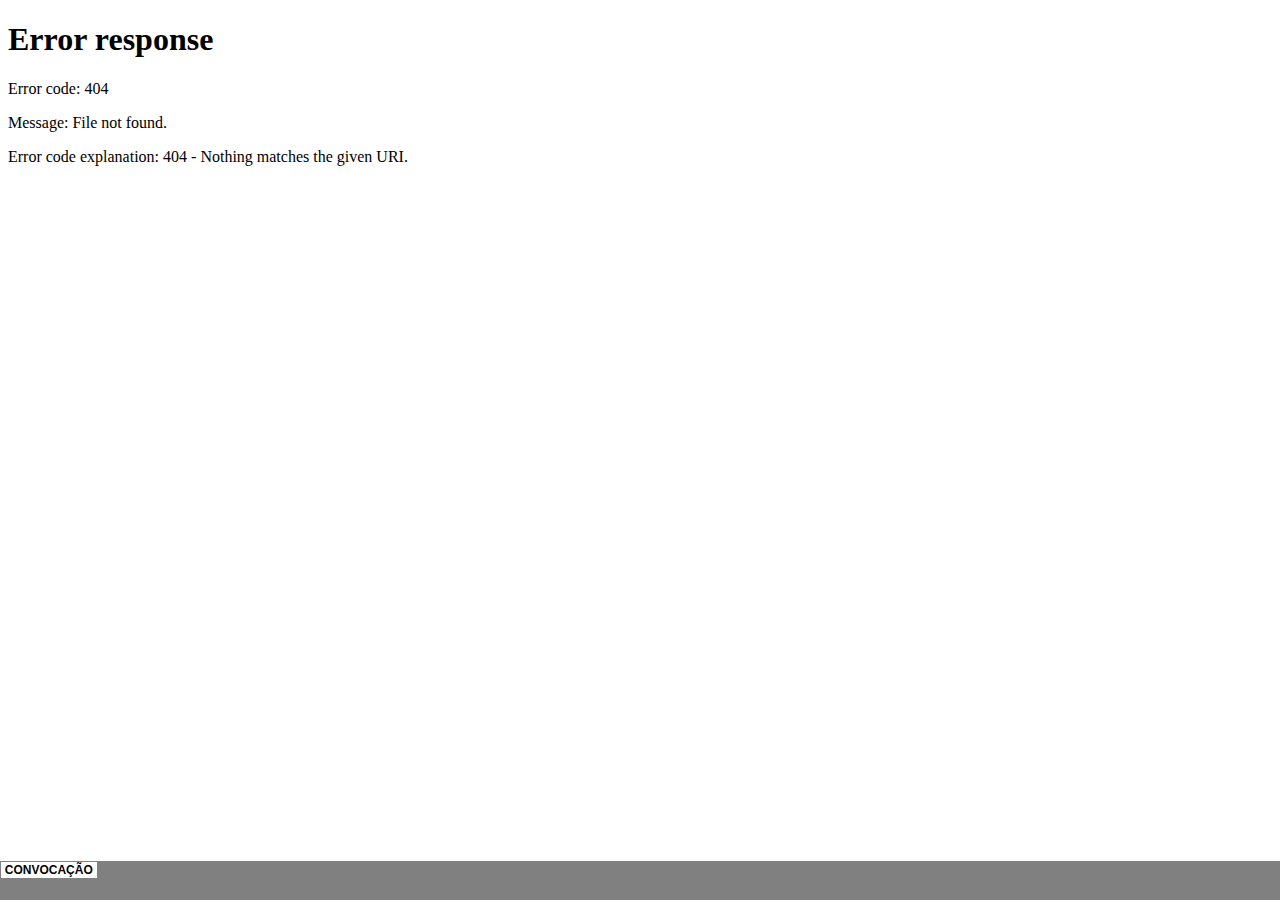
==== index.html @ add2c135 "Update index.html" ====
<html xmlns:v="urn:schemas-microsoft-com:vml"
xmlns:o="urn:schemas-microsoft-com:office:office"
xmlns:x="urn:schemas-microsoft-com:office:excel"
xmlns:dt="uuid:C2F41010-65B3-11d1-A29F-00AA00C14882"
xmlns="http://www.w3.org/TR/REC-html40">

<head>
 
<meta name="Excel Workbook Frameset">
<meta http-equiv="Content-Type" content="text/html; charset=windows-1252">
<meta name=ProgId content=Excel.Sheet>
<meta name=Generator content="Microsoft Excel 15">
<link rel=File-List href="INDEX_arquivos/filelist.xml">
<![if !supportTabStrip]>
<link id="shLink" href="INDEX_arquivos/sheet001.htm">

<link id="shLink">

<script language="JavaScript">
<!--
 var c_lTabs=1;

 var c_rgszSh=new Array(c_lTabs);
 c_rgszSh[0] = "CONVOCAÇÃO";



 var c_rgszClr=new Array(8);
 c_rgszClr[0]="window";
 c_rgszClr[1]="buttonface";
 c_rgszClr[2]="windowframe";
 c_rgszClr[3]="windowtext";
 c_rgszClr[4]="threedlightshadow";
 c_rgszClr[5]="threedhighlight";
 c_rgszClr[6]="threeddarkshadow";
 c_rgszClr[7]="threedshadow";

 var g_iShCur;
 var g_rglTabX=new Array(c_lTabs);

function fnGetIEVer()
{
 var ua=window.navigator.userAgent
 var msie=ua.indexOf("MSIE")
 if (msie>0 && window.navigator.platform=="Win32")
  return parseInt(ua.substring(msie+5,ua.indexOf(".", msie)));
 else
  return 0;
}

function fnBuildFrameset()
{
 var szHTML="<frameset rows=\"*,18\" border=0 width=0 frameborder=no framespacing=0>"+
  "<frame src=\""+document.all.item("shLink")[0].href+"\" name=\"frSheet\" noresize>"+
  "<frameset cols=\"54,*\" border=0 width=0 frameborder=no framespacing=0>"+
  "<frame src=\"\" name=\"frScroll\" marginwidth=0 marginheight=0 scrolling=no>"+
  "<frame src=\"\" name=\"frTabs\" marginwidth=0 marginheight=0 scrolling=no>"+
  "</frameset></frameset><plaintext>";

 with (document) {
  open("text/html","replace");
  write(szHTML);
  close();
 }

 fnBuildTabStrip();
}

function fnBuildTabStrip()
{
 var szHTML=
  "<html><head><style>.clScroll {font:8pt Courier New;color:"+c_rgszClr[6]+";cursor:default;line-height:10pt;}"+
  ".clScroll2 {font:10pt Arial;color:"+c_rgszClr[6]+";cursor:default;line-height:11pt;}</style></head>"+
  "<body onclick=\"event.returnValue=false;\" ondragstart=\"event.returnValue=false;\" onselectstart=\"event.returnValue=false;\" bgcolor="+c_rgszClr[4]+" topmargin=0 leftmargin=0><table cellpadding=0 cellspacing=0 width=100%>"+
  "<tr><td colspan=6 height=1 bgcolor="+c_rgszClr[2]+"></td></tr>"+
  "<tr><td style=\"font:1pt\">&nbsp;<td>"+
  "<td valign=top id=tdScroll class=\"clScroll\" onclick=\"parent.fnFastScrollTabs(0);\" onmouseover=\"parent.fnMouseOverScroll(0);\" onmouseout=\"parent.fnMouseOutScroll(0);\"><a>&#171;</a></td>"+
  "<td valign=top id=tdScroll class=\"clScroll2\" onclick=\"parent.fnScrollTabs(0);\" ondblclick=\"parent.fnScrollTabs(0);\" onmouseover=\"parent.fnMouseOverScroll(1);\" onmouseout=\"parent.fnMouseOutScroll(1);\"><a>&lt</a></td>"+
  "<td valign=top id=tdScroll class=\"clScroll2\" onclick=\"parent.fnScrollTabs(1);\" ondblclick=\"parent.fnScrollTabs(1);\" onmouseover=\"parent.fnMouseOverScroll(2);\" onmouseout=\"parent.fnMouseOutScroll(2);\"><a>&gt</a></td>"+
  "<td valign=top id=tdScroll class=\"clScroll\" onclick=\"parent.fnFastScrollTabs(1);\" onmouseover=\"parent.fnMouseOverScroll(3);\" onmouseout=\"parent.fnMouseOutScroll(3);\"><a>&#187;</a></td>"+
  "<td style=\"font:1pt\">&nbsp;<td></tr></table></body></html>";

 with (frames['frScroll'].document) {
  open("text/html","replace");
  write(szHTML);
  close();
 }

 szHTML =
  "<html><head>"+
  "<style>A:link,A:visited,A:active {text-decoration:none;"+"color:"+c_rgszClr[3]+";}"+
  ".clTab {cursor:hand;background:"+c_rgszClr[1]+";font:9pt Arial;padding-left:3px;padding-right:3px;text-align:center;}"+
  ".clBorder {background:"+c_rgszClr[2]+";font:1pt;}"+
  "</style></head><body onload=\"parent.fnInit();\" onselectstart=\"event.returnValue=false;\" ondragstart=\"event.returnValue=false;\" bgcolor="+c_rgszClr[4]+
  " topmargin=0 leftmargin=0><table id=tbTabs cellpadding=0 cellspacing=0>";

 var iCellCount=(c_lTabs+1)*2;

 var i;
 for (i=0;i<iCellCount;i+=2)
  szHTML+="<col width=1><col>";

 var iRow;
 for (iRow=0;iRow<6;iRow++) {

  szHTML+="<tr>";

  if (iRow==5)
   szHTML+="<td colspan="+iCellCount+"></td>";
  else {
   if (iRow==0) {
    for(i=0;i<iCellCount;i++)
     szHTML+="<td height=1 class=\"clBorder\"></td>";
   } else if (iRow==1) {
    for(i=0;i<c_lTabs;i++) {
     szHTML+="<td height=1 nowrap class=\"clBorder\">&nbsp;</td>";
     szHTML+=
      "<td id=tdTab height=1 nowrap class=\"clTab\" onmouseover=\"parent.fnMouseOverTab("+i+");\" onmouseout=\"parent.fnMouseOutTab("+i+");\">"+
      "<a href=\""+document.all.item("shLink")[i].href+"\" target=\"frSheet\" id=aTab>&nbsp;"+c_rgszSh[i]+"&nbsp;</a></td>";
    }
    szHTML+="<td id=tdTab height=1 nowrap class=\"clBorder\"><a id=aTab>&nbsp;</a></td><td width=100%></td>";
   } else if (iRow==2) {
    for (i=0;i<c_lTabs;i++)
     szHTML+="<td height=1></td><td height=1 class=\"clBorder\"></td>";
    szHTML+="<td height=1></td><td height=1></td>";
   } else if (iRow==3) {
    for (i=0;i<iCellCount;i++)
     szHTML+="<td height=1></td>";
   } else if (iRow==4) {
    for (i=0;i<c_lTabs;i++)
     szHTML+="<td height=1 width=1></td><td height=1></td>";
    szHTML+="<td height=1 width=1></td><td></td>";
   }
  }
  szHTML+="</tr>";
 }

 szHTML+="</table></body></html>";
 with (frames['frTabs'].document) {
  open("text/html","replace");
  charset=document.charset;
  write(szHTML);
  close();
 }
}

function fnInit()
{
 g_rglTabX[0]=0;
 var i;
 for (i=1;i<=c_lTabs;i++)
  with (frames['frTabs'].document.all.tbTabs.rows[1].cells[fnTabToCol(i-1)])
   g_rglTabX[i]=offsetLeft+offsetWidth-6;
}

function fnTabToCol(iTab)
{
 return 2*iTab+1;
}

function fnNextTab(fDir)
{
 var iNextTab=-1;
 var i;

 with (frames['frTabs'].document.body) {
  if (fDir==0) {
   if (scrollLeft>0) {
    for (i=0;i<c_lTabs&&g_rglTabX[i]<scrollLeft;i++);
    if (i<c_lTabs)
     iNextTab=i-1;
   }
  } else {
   if (g_rglTabX[c_lTabs]+6>offsetWidth+scrollLeft) {
    for (i=0;i<c_lTabs&&g_rglTabX[i]<=scrollLeft;i++);
    if (i<c_lTabs)
     iNextTab=i;
   }
  }
 }
 return iNextTab;
}

function fnScrollTabs(fDir)
{
 var iNextTab=fnNextTab(fDir);

 if (iNextTab>=0) {
  frames['frTabs'].scroll(g_rglTabX[iNextTab],0);
  return true;
 } else
  return false;
}

function fnFastScrollTabs(fDir)
{
 if (c_lTabs>16)
  frames['frTabs'].scroll(g_rglTabX[fDir?c_lTabs-1:0],0);
 else
  if (fnScrollTabs(fDir)>0) window.setTimeout("fnFastScrollTabs("+fDir+");",5);
}

function fnSetTabProps(iTab,fActive)
{
 var iCol=fnTabToCol(iTab);
 var i;

 if (iTab>=0) {
  with (frames['frTabs'].document.all) {
   with (tbTabs) {
    for (i=0;i<=4;i++) {
     with (rows[i]) {
      if (i==0)
       cells[iCol].style.background=c_rgszClr[fActive?0:2];
      else if (i>0 && i<4) {
       if (fActive) {
        cells[iCol-1].style.background=c_rgszClr[2];
        cells[iCol].style.background=c_rgszClr[0];
        cells[iCol+1].style.background=c_rgszClr[2];
       } else {
        if (i==1) {
         cells[iCol-1].style.background=c_rgszClr[2];
         cells[iCol].style.background=c_rgszClr[1];
         cells[iCol+1].style.background=c_rgszClr[2];
        } else {
         cells[iCol-1].style.background=c_rgszClr[4];
         cells[iCol].style.background=c_rgszClr[(i==2)?2:4];
         cells[iCol+1].style.background=c_rgszClr[4];
        }
       }
      } else
       cells[iCol].style.background=c_rgszClr[fActive?2:4];
     }
    }
   }
   with (aTab[iTab].style) {
    cursor=(fActive?"default":"hand");
    color=c_rgszClr[3];
   }
  }
 }
}

function fnMouseOverScroll(iCtl)
{
 frames['frScroll'].document.all.tdScroll[iCtl].style.color=c_rgszClr[7];
}

function fnMouseOutScroll(iCtl)
{
 frames['frScroll'].document.all.tdScroll[iCtl].style.color=c_rgszClr[6];
}

function fnMouseOverTab(iTab)
{
 if (iTab!=g_iShCur) {
  var iCol=fnTabToCol(iTab);
  with (frames['frTabs'].document.all) {
   tdTab[iTab].style.background=c_rgszClr[5];
  }
 }
}

function fnMouseOutTab(iTab)
{
 if (iTab>=0) {
  var elFrom=frames['frTabs'].event.srcElement;
  var elTo=frames['frTabs'].event.toElement;

  if ((!elTo) ||
   (elFrom.tagName==elTo.tagName) ||
   (elTo.tagName=="A" && elTo.parentElement!=elFrom) ||
   (elFrom.tagName=="A" && elFrom.parentElement!=elTo)) {

   if (iTab!=g_iShCur) {
    with (frames['frTabs'].document.all) {
     tdTab[iTab].style.background=c_rgszClr[1];
    }
   }
  }
 }
}

function fnSetActiveSheet(iSh)
{
 if (iSh!=g_iShCur) {
  fnSetTabProps(g_iShCur,false);
  fnSetTabProps(iSh,true);
  g_iShCur=iSh;
 }
}

 window.g_iIEVer=fnGetIEVer();
 if (window.g_iIEVer>=4)
  fnBuildFrameset();
//-->
</script>
<![endif]><!--[if gte mso 9]><xml>
 <x:ExcelWorkbook>
  <x:ExcelWorksheets>
   <x:ExcelWorksheet>
    <x:Name>CONVOCAÇÃO</x:Name>
    <x:WorksheetSource HRef="INDEX_arquivos/sheet001.htm"/>
   </x:ExcelWorksheet>
  </x:ExcelWorksheets>
  <x:Stylesheet HRef="INDEX_arquivos/stylesheet.css"/>
  <x:WindowHeight>11865</x:WindowHeight>
  <x:WindowWidth>28800</x:WindowWidth>
  <x:WindowTopX>32767</x:WindowTopX>
  <x:WindowTopY>32767</x:WindowTopY>
  <x:ProtectStructure>False</x:ProtectStructure>
  <x:ProtectWindows>False</x:ProtectWindows>
 </x:ExcelWorkbook>
</xml><![endif]-->
</head>

<frameset rows="*,39" border=0 width=0 frameborder=no framespacing=0>
 <frame src="INDEX_arquivos/sheet001.htm" name="frSheet">
 <frame src="INDEX_arquivos/tabstrip.htm" name="frTabs" marginwidth=0 marginheight=0>
 <noframes>
  <body>
   <p>Esta página usa quadros, mas o seu navegador não dá suporte para eles.</p>
  </body>
 </noframes>
</frameset>
</html>
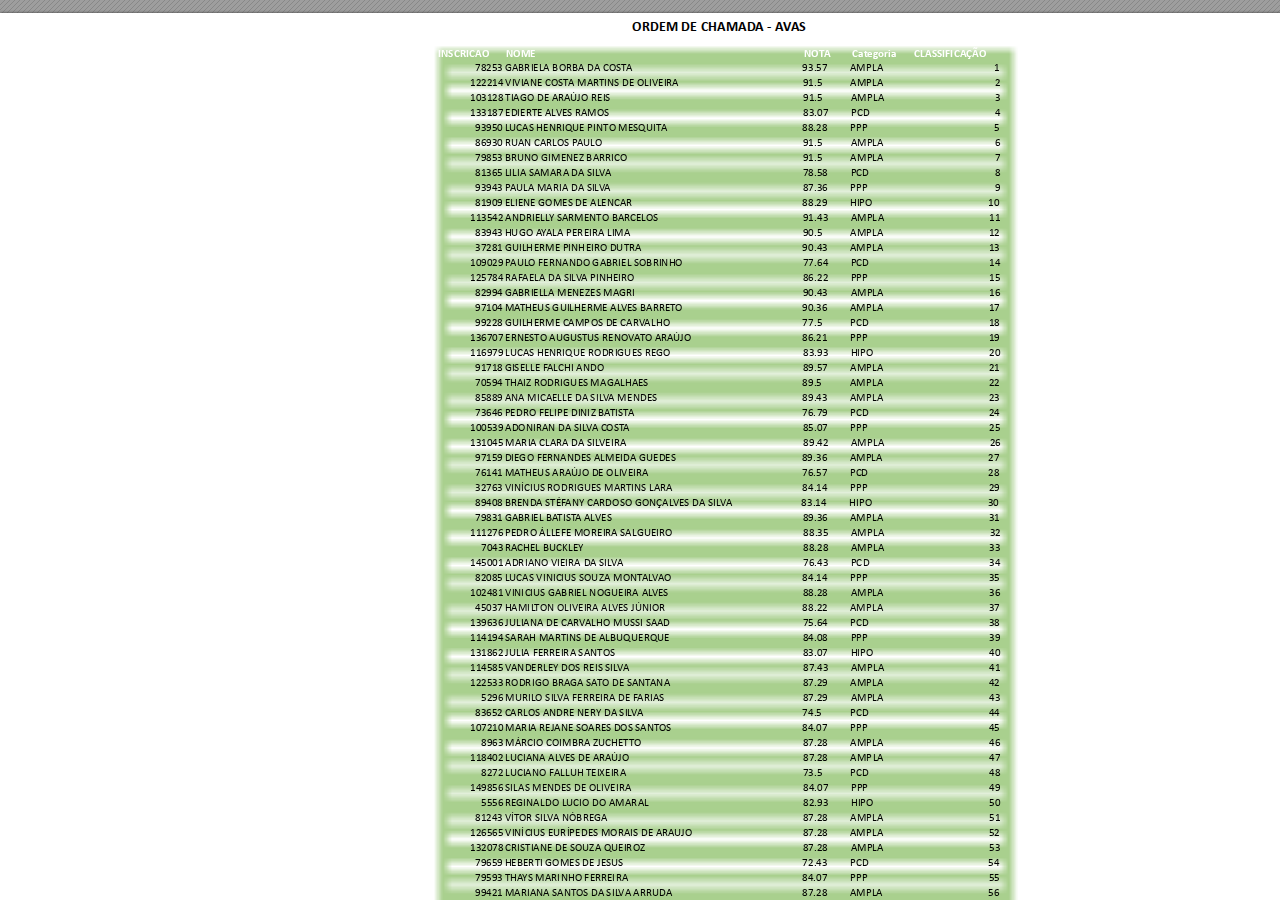
==== commit e7e56241: "Add files via upload" ====
--- a/index.html
+++ b/index.html
@@ -1,327 +1,12029 @@
-
-<html xmlns:v="urn:schemas-microsoft-com:vml"
-xmlns:o="urn:schemas-microsoft-com:office:office"
-xmlns:x="urn:schemas-microsoft-com:office:excel"
-xmlns:dt="uuid:C2F41010-65B3-11d1-A29F-00AA00C14882"
-xmlns="http://www.w3.org/TR/REC-html40">
-
-<head>
- 
-<meta name="Excel Workbook Frameset">
-<meta http-equiv="Content-Type" content="text/html; charset=windows-1252">
-<meta name=ProgId content=Excel.Sheet>
-<meta name=Generator content="Microsoft Excel 15">
-<link rel=File-List href="INDEX_arquivos/filelist.xml">
-<![if !supportTabStrip]>
-<link id="shLink" href="INDEX_arquivos/sheet001.htm">
-
-<link id="shLink">
-
-<script language="JavaScript">
-<!--
- var c_lTabs=1;
-
- var c_rgszSh=new Array(c_lTabs);
- c_rgszSh[0] = "CONVOCAÇÃO";
-
-
-
- var c_rgszClr=new Array(8);
- c_rgszClr[0]="window";
- c_rgszClr[1]="buttonface";
- c_rgszClr[2]="windowframe";
- c_rgszClr[3]="windowtext";
- c_rgszClr[4]="threedlightshadow";
- c_rgszClr[5]="threedhighlight";
- c_rgszClr[6]="threeddarkshadow";
- c_rgszClr[7]="threedshadow";
-
- var g_iShCur;
- var g_rglTabX=new Array(c_lTabs);
-
-function fnGetIEVer()
-{
- var ua=window.navigator.userAgent
- var msie=ua.indexOf("MSIE")
- if (msie>0 && window.navigator.platform=="Win32")
-  return parseInt(ua.substring(msie+5,ua.indexOf(".", msie)));
- else
-  return 0;
-}
-
-function fnBuildFrameset()
-{
- var szHTML="<frameset rows=\"*,18\" border=0 width=0 frameborder=no framespacing=0>"+
-  "<frame src=\""+document.all.item("shLink")[0].href+"\" name=\"frSheet\" noresize>"+
-  "<frameset cols=\"54,*\" border=0 width=0 frameborder=no framespacing=0>"+
-  "<frame src=\"\" name=\"frScroll\" marginwidth=0 marginheight=0 scrolling=no>"+
-  "<frame src=\"\" name=\"frTabs\" marginwidth=0 marginheight=0 scrolling=no>"+
-  "</frameset></frameset><plaintext>";
-
- with (document) {
-  open("text/html","replace");
-  write(szHTML);
-  close();
- }
-
- fnBuildTabStrip();
-}
-
-function fnBuildTabStrip()
-{
- var szHTML=
-  "<html><head><style>.clScroll {font:8pt Courier New;color:"+c_rgszClr[6]+";cursor:default;line-height:10pt;}"+
-  ".clScroll2 {font:10pt Arial;color:"+c_rgszClr[6]+";cursor:default;line-height:11pt;}</style></head>"+
-  "<body onclick=\"event.returnValue=false;\" ondragstart=\"event.returnValue=false;\" onselectstart=\"event.returnValue=false;\" bgcolor="+c_rgszClr[4]+" topmargin=0 leftmargin=0><table cellpadding=0 cellspacing=0 width=100%>"+
-  "<tr><td colspan=6 height=1 bgcolor="+c_rgszClr[2]+"></td></tr>"+
-  "<tr><td style=\"font:1pt\">&nbsp;<td>"+
-  "<td valign=top id=tdScroll class=\"clScroll\" onclick=\"parent.fnFastScrollTabs(0);\" onmouseover=\"parent.fnMouseOverScroll(0);\" onmouseout=\"parent.fnMouseOutScroll(0);\"><a>&#171;</a></td>"+
-  "<td valign=top id=tdScroll class=\"clScroll2\" onclick=\"parent.fnScrollTabs(0);\" ondblclick=\"parent.fnScrollTabs(0);\" onmouseover=\"parent.fnMouseOverScroll(1);\" onmouseout=\"parent.fnMouseOutScroll(1);\"><a>&lt</a></td>"+
-  "<td valign=top id=tdScroll class=\"clScroll2\" onclick=\"parent.fnScrollTabs(1);\" ondblclick=\"parent.fnScrollTabs(1);\" onmouseover=\"parent.fnMouseOverScroll(2);\" onmouseout=\"parent.fnMouseOutScroll(2);\"><a>&gt</a></td>"+
-  "<td valign=top id=tdScroll class=\"clScroll\" onclick=\"parent.fnFastScrollTabs(1);\" onmouseover=\"parent.fnMouseOverScroll(3);\" onmouseout=\"parent.fnMouseOutScroll(3);\"><a>&#187;</a></td>"+
-  "<td style=\"font:1pt\">&nbsp;<td></tr></table></body></html>";
-
- with (frames['frScroll'].document) {
-  open("text/html","replace");
-  write(szHTML);
-  close();
- }
-
- szHTML =
-  "<html><head>"+
-  "<style>A:link,A:visited,A:active {text-decoration:none;"+"color:"+c_rgszClr[3]+";}"+
-  ".clTab {cursor:hand;background:"+c_rgszClr[1]+";font:9pt Arial;padding-left:3px;padding-right:3px;text-align:center;}"+
-  ".clBorder {background:"+c_rgszClr[2]+";font:1pt;}"+
-  "</style></head><body onload=\"parent.fnInit();\" onselectstart=\"event.returnValue=false;\" ondragstart=\"event.returnValue=false;\" bgcolor="+c_rgszClr[4]+
-  " topmargin=0 leftmargin=0><table id=tbTabs cellpadding=0 cellspacing=0>";
-
- var iCellCount=(c_lTabs+1)*2;
-
- var i;
- for (i=0;i<iCellCount;i+=2)
-  szHTML+="<col width=1><col>";
-
- var iRow;
- for (iRow=0;iRow<6;iRow++) {
-
-  szHTML+="<tr>";
-
-  if (iRow==5)
-   szHTML+="<td colspan="+iCellCount+"></td>";
-  else {
-   if (iRow==0) {
-    for(i=0;i<iCellCount;i++)
-     szHTML+="<td height=1 class=\"clBorder\"></td>";
-   } else if (iRow==1) {
-    for(i=0;i<c_lTabs;i++) {
-     szHTML+="<td height=1 nowrap class=\"clBorder\">&nbsp;</td>";
-     szHTML+=
-      "<td id=tdTab height=1 nowrap class=\"clTab\" onmouseover=\"parent.fnMouseOverTab("+i+");\" onmouseout=\"parent.fnMouseOutTab("+i+");\">"+
-      "<a href=\""+document.all.item("shLink")[i].href+"\" target=\"frSheet\" id=aTab>&nbsp;"+c_rgszSh[i]+"&nbsp;</a></td>";
-    }
-    szHTML+="<td id=tdTab height=1 nowrap class=\"clBorder\"><a id=aTab>&nbsp;</a></td><td width=100%></td>";
-   } else if (iRow==2) {
-    for (i=0;i<c_lTabs;i++)
-     szHTML+="<td height=1></td><td height=1 class=\"clBorder\"></td>";
-    szHTML+="<td height=1></td><td height=1></td>";
-   } else if (iRow==3) {
-    for (i=0;i<iCellCount;i++)
-     szHTML+="<td height=1></td>";
-   } else if (iRow==4) {
-    for (i=0;i<c_lTabs;i++)
-     szHTML+="<td height=1 width=1></td><td height=1></td>";
-    szHTML+="<td height=1 width=1></td><td></td>";
-   }
-  }
-  szHTML+="</tr>";
- }
-
- szHTML+="</table></body></html>";
- with (frames['frTabs'].document) {
-  open("text/html","replace");
-  charset=document.charset;
-  write(szHTML);
-  close();
- }
-}
-
-function fnInit()
-{
- g_rglTabX[0]=0;
- var i;
- for (i=1;i<=c_lTabs;i++)
-  with (frames['frTabs'].document.all.tbTabs.rows[1].cells[fnTabToCol(i-1)])
-   g_rglTabX[i]=offsetLeft+offsetWidth-6;
-}
-
-function fnTabToCol(iTab)
-{
- return 2*iTab+1;
-}
-
-function fnNextTab(fDir)
-{
- var iNextTab=-1;
- var i;
-
- with (frames['frTabs'].document.body) {
-  if (fDir==0) {
-   if (scrollLeft>0) {
-    for (i=0;i<c_lTabs&&g_rglTabX[i]<scrollLeft;i++);
-    if (i<c_lTabs)
-     iNextTab=i-1;
-   }
-  } else {
-   if (g_rglTabX[c_lTabs]+6>offsetWidth+scrollLeft) {
-    for (i=0;i<c_lTabs&&g_rglTabX[i]<=scrollLeft;i++);
-    if (i<c_lTabs)
-     iNextTab=i;
-   }
-  }
- }
- return iNextTab;
-}
-
-function fnScrollTabs(fDir)
-{
- var iNextTab=fnNextTab(fDir);
-
- if (iNextTab>=0) {
-  frames['frTabs'].scroll(g_rglTabX[iNextTab],0);
-  return true;
- } else
-  return false;
-}
-
-function fnFastScrollTabs(fDir)
-{
- if (c_lTabs>16)
-  frames['frTabs'].scroll(g_rglTabX[fDir?c_lTabs-1:0],0);
- else
-  if (fnScrollTabs(fDir)>0) window.setTimeout("fnFastScrollTabs("+fDir+");",5);
-}
-
-function fnSetTabProps(iTab,fActive)
-{
- var iCol=fnTabToCol(iTab);
- var i;
-
- if (iTab>=0) {
-  with (frames['frTabs'].document.all) {
-   with (tbTabs) {
-    for (i=0;i<=4;i++) {
-     with (rows[i]) {
-      if (i==0)
-       cells[iCol].style.background=c_rgszClr[fActive?0:2];
-      else if (i>0 && i<4) {
-       if (fActive) {
-        cells[iCol-1].style.background=c_rgszClr[2];
-        cells[iCol].style.background=c_rgszClr[0];
-        cells[iCol+1].style.background=c_rgszClr[2];
-       } else {
-        if (i==1) {
-         cells[iCol-1].style.background=c_rgszClr[2];
-         cells[iCol].style.background=c_rgszClr[1];
-         cells[iCol+1].style.background=c_rgszClr[2];
-        } else {
-         cells[iCol-1].style.background=c_rgszClr[4];
-         cells[iCol].style.background=c_rgszClr[(i==2)?2:4];
-         cells[iCol+1].style.background=c_rgszClr[4];
-        }
-       }
-      } else
-       cells[iCol].style.background=c_rgszClr[fActive?2:4];
-     }
-    }
-   }
-   with (aTab[iTab].style) {
-    cursor=(fActive?"default":"hand");
-    color=c_rgszClr[3];
-   }
-  }
- }
-}
-
-function fnMouseOverScroll(iCtl)
-{
- frames['frScroll'].document.all.tdScroll[iCtl].style.color=c_rgszClr[7];
-}
-
-function fnMouseOutScroll(iCtl)
-{
- frames['frScroll'].document.all.tdScroll[iCtl].style.color=c_rgszClr[6];
-}
-
-function fnMouseOverTab(iTab)
-{
- if (iTab!=g_iShCur) {
-  var iCol=fnTabToCol(iTab);
-  with (frames['frTabs'].document.all) {
-   tdTab[iTab].style.background=c_rgszClr[5];
-  }
- }
-}
-
-function fnMouseOutTab(iTab)
-{
- if (iTab>=0) {
-  var elFrom=frames['frTabs'].event.srcElement;
-  var elTo=frames['frTabs'].event.toElement;
-
-  if ((!elTo) ||
-   (elFrom.tagName==elTo.tagName) ||
-   (elTo.tagName=="A" && elTo.parentElement!=elFrom) ||
-   (elFrom.tagName=="A" && elFrom.parentElement!=elTo)) {
-
-   if (iTab!=g_iShCur) {
-    with (frames['frTabs'].document.all) {
-     tdTab[iTab].style.background=c_rgszClr[1];
-    }
-   }
-  }
- }
-}
-
-function fnSetActiveSheet(iSh)
-{
- if (iSh!=g_iShCur) {
-  fnSetTabProps(g_iShCur,false);
-  fnSetTabProps(iSh,true);
-  g_iShCur=iSh;
- }
-}
-
- window.g_iIEVer=fnGetIEVer();
- if (window.g_iIEVer>=4)
-  fnBuildFrameset();
-//-->
-</script>
-<![endif]><!--[if gte mso 9]><xml>
- <x:ExcelWorkbook>
-  <x:ExcelWorksheets>
-   <x:ExcelWorksheet>
-    <x:Name>CONVOCAÇÃO</x:Name>
-    <x:WorksheetSource HRef="INDEX_arquivos/sheet001.htm"/>
-   </x:ExcelWorksheet>
-  </x:ExcelWorksheets>
-  <x:Stylesheet HRef="INDEX_arquivos/stylesheet.css"/>
-  <x:WindowHeight>11865</x:WindowHeight>
-  <x:WindowWidth>28800</x:WindowWidth>
-  <x:WindowTopX>32767</x:WindowTopX>
-  <x:WindowTopY>32767</x:WindowTopY>
-  <x:ProtectStructure>False</x:ProtectStructure>
-  <x:ProtectWindows>False</x:ProtectWindows>
- </x:ExcelWorkbook>
-</xml><![endif]-->
-</head>
-
-<frameset rows="*,39" border=0 width=0 frameborder=no framespacing=0>
- <frame src="INDEX_arquivos/sheet001.htm" name="frSheet">
- <frame src="INDEX_arquivos/tabstrip.htm" name="frTabs" marginwidth=0 marginheight=0>
- <noframes>
-  <body>
-   <p>Esta página usa quadros, mas o seu navegador não dá suporte para eles.</p>
-  </body>
- </noframes>
-</frameset>
-</html>
+<!DOCTYPE html>
+<!-- Created by pdf2htmlEX (https://github.com/pdf2htmlEX/pdf2htmlEX) -->
+<html xmlns="http://www.w3.org/1999/xhtml">
+<head>
+<meta charset="utf-8"/>
+<meta name="generator" content="pdf2htmlEX"/>
+<meta http-equiv="X-UA-Compatible" content="IE=edge,chrome=1"/>
+<style type="text/css">
+/*! 
+ * Base CSS for pdf2htmlEX
+ * Copyright 2012,2013 Lu Wang <coolwanglu@gmail.com> 
+ * https://github.com/pdf2htmlEX/pdf2htmlEX/blob/master/share/LICENSE
+ */#sidebar{position:absolute;top:0;left:0;bottom:0;width:250px;padding:0;margin:0;overflow:auto}#page-container{position:absolute;top:0;left:0;margin:0;padding:0;border:0}@media screen{#sidebar.opened+#page-container{left:250px}#page-container{bottom:0;right:0;overflow:auto}.loading-indicator{display:none}.loading-indicator.active{display:block;position:absolute;width:64px;height:64px;top:50%;left:50%;margin-top:-32px;margin-left:-32px}.loading-indicator img{position:absolute;top:0;left:0;bottom:0;right:0}}@media print{@page{margin:0}html{margin:0}body{margin:0;-webkit-print-color-adjust:exact}#sidebar{display:none}#page-container{width:auto;height:auto;overflow:visible;background-color:transparent}.d{display:none}}.pf{position:relative;background-color:white;overflow:hidden;margin:0;border:0}.pc{position:absolute;border:0;padding:0;margin:0;top:0;left:0;width:100%;height:100%;overflow:hidden;display:block;transform-origin:0 0;-ms-transform-origin:0 0;-webkit-transform-origin:0 0}.pc.opened{display:block}.bf{position:absolute;border:0;margin:0;top:0;bottom:0;width:100%;height:100%;-ms-user-select:none;-moz-user-select:none;-webkit-user-select:none;user-select:none}.bi{position:absolute;border:0;margin:0;-ms-user-select:none;-moz-user-select:none;-webkit-user-select:none;user-select:none}@media print{.pf{margin:0;box-shadow:none;page-break-after:always;page-break-inside:avoid}@-moz-document url-prefix(){.pf{overflow:visible;border:1px solid #fff}.pc{overflow:visible}}}.c{position:absolute;border:0;padding:0;margin:0;overflow:hidden;display:block}.t{position:absolute;white-space:pre;font-size:1px;transform-origin:0 100%;-ms-transform-origin:0 100%;-webkit-transform-origin:0 100%;unicode-bidi:bidi-override;-moz-font-feature-settings:"liga" 0}.t:after{content:''}.t:before{content:'';display:inline-block}.t span{position:relative;unicode-bidi:bidi-override}._{display:inline-block;color:transparent;z-index:-1}::selection{background:rgba(127,255,255,0.4)}::-moz-selection{background:rgba(127,255,255,0.4)}.pi{display:none}.d{position:absolute;transform-origin:0 100%;-ms-transform-origin:0 100%;-webkit-transform-origin:0 100%}.it{border:0;background-color:rgba(255,255,255,0.0)}.ir:hover{cursor:pointer}</style>
+<style type="text/css">
+/*! 
+ * Fancy styles for pdf2htmlEX
+ * Copyright 2012,2013 Lu Wang <coolwanglu@gmail.com> 
+ * https://github.com/pdf2htmlEX/pdf2htmlEX/blob/master/share/LICENSE
+ */@keyframes fadein{from{opacity:0}to{opacity:1}}@-webkit-keyframes fadein{from{opacity:0}to{opacity:1}}@keyframes swing{0{transform:rotate(0)}10%{transform:rotate(0)}90%{transform:rotate(720deg)}100%{transform:rotate(720deg)}}@-webkit-keyframes swing{0{-webkit-transform:rotate(0)}10%{-webkit-transform:rotate(0)}90%{-webkit-transform:rotate(720deg)}100%{-webkit-transform:rotate(720deg)}}@media screen{#sidebar{background-color:#2f3236;background-image:url("[data-uri]")}#outline{font-family:Georgia,Times,"Times New Roman",serif;font-size:13px;margin:2em 1em}#outline ul{padding:0}#outline li{list-style-type:none;margin:1em 0}#outline li>ul{margin-left:1em}#outline a,#outline a:visited,#outline a:hover,#outline a:active{line-height:1.2;color:#e8e8e8;text-overflow:ellipsis;white-space:nowrap;text-decoration:none;display:block;overflow:hidden;outline:0}#outline a:hover{color:#0cf}#page-container{background-color:#9e9e9e;background-image:url("[data-uri]");-webkit-transition:left 500ms;transition:left 500ms}.pf{margin:13px auto;box-shadow:1px 1px 3px 1px #333;border-collapse:separate}.pc.opened{-webkit-animation:fadein 100ms;animation:fadein 100ms}.loading-indicator.active{-webkit-animation:swing 1.5s ease-in-out .01s infinite alternate none;animation:swing 1.5s ease-in-out .01s infinite alternate none}.checked{background:no-repeat url([data-uri])}}</style>
+<style type="text/css">
+.ff0{font-family:sans-serif;visibility:hidden;}
+@font-face{font-family:ff1;src:url('[data-uri]')format("woff");}.ff1{font-family:ff1;line-height:0.989746;font-style:normal;font-weight:normal;visibility:visible;}
+@font-face{font-family:ff2;src:url('[data-uri]')format("woff");}.ff2{font-family:ff2;line-height:1.002930;font-style:normal;font-weight:normal;visibility:visible;}
+.m0{transform:matrix(0.250000,0.000000,0.000000,0.250000,0,0);-ms-transform:matrix(0.250000,0.000000,0.000000,0.250000,0,0);-webkit-transform:matrix(0.250000,0.000000,0.000000,0.250000,0,0);}
+.v0{vertical-align:0.000000px;}
+.ls0{letter-spacing:0.000000px;}
+.sc_{text-shadow:none;}
+.sc0{text-shadow:-0.015em 0 transparent,0 0.015em transparent,0.015em 0 transparent,0 -0.015em  transparent;}
+@media screen and (-webkit-min-device-pixel-ratio:0){
+.sc_{-webkit-text-stroke:0px transparent;}
+.sc0{-webkit-text-stroke:0.015em transparent;text-shadow:none;}
+}
+.ws0{word-spacing:0.000000px;}
+._1c{margin-left:-3.442304px;}
+._1{margin-left:-2.169023px;}
+._13{margin-left:-1.066247px;}
+._0{width:1.264043px;}
+._ef{width:6.254634px;}
+._6{width:7.282735px;}
+._f9{width:59.052993px;}
+._1a5{width:61.272090px;}
+._2{width:66.555468px;}
+._5{width:69.717890px;}
+._1b6{width:79.383318px;}
+._4{width:87.032195px;}
+._8{width:90.471003px;}
+._1b9{width:109.970670px;}
+._b{width:112.761646px;}
+._19b{width:119.219596px;}
+._18f{width:122.261880px;}
+._1b0{width:137.758101px;}
+._199{width:150.002951px;}
+._189{width:169.802540px;}
+._195{width:182.330687px;}
+._1bf{width:186.462512px;}
+._7d{width:198.169302px;}
+._1c2{width:204.971201px;}
+._15b{width:210.842082px;}
+._1c7{width:213.094091px;}
+._17c{width:214.140772px;}
+._1c5{width:215.570509px;}
+._196{width:217.358555px;}
+._183{width:219.920488px;}
+._d3{width:223.282399px;}
+._1ba{width:234.774120px;}
+._163{width:238.732621px;}
+._1c9{width:241.201739px;}
+._144{width:242.619061px;}
+._124{width:243.897510px;}
+._e8{width:251.131406px;}
+._11c{width:255.290875px;}
+._1cb{width:261.397283px;}
+._112{width:262.959011px;}
+._1c3{width:275.379646px;}
+._e2{width:276.449968px;}
+._2c{width:277.694467px;}
+._1ab{width:280.045641px;}
+._191{width:285.092878px;}
+._1d5{width:287.239547px;}
+._162{width:288.893970px;}
+._15d{width:290.129205px;}
+._186{width:292.734001px;}
+._f6{width:294.940495px;}
+._1b2{width:295.994733px;}
+._1c6{width:298.120718px;}
+._e4{width:299.860761px;}
+._1d2{width:300.933981px;}
+._176{width:301.953404px;}
+._16d{width:304.095036px;}
+._120{width:306.238120px;}
+._151{width:308.171892px;}
+._b3{width:311.220679px;}
+._1d0{width:312.275534px;}
+._16c{width:313.371978px;}
+._180{width:314.619761px;}
+._eb{width:315.730499px;}
+._177{width:318.105717px;}
+._125{width:319.656791px;}
+._16b{width:321.144995px;}
+._1b8{width:323.777926px;}
+._1a2{width:324.813657px;}
+._1d3{width:326.943051px;}
+._175{width:328.206733px;}
+._13f{width:329.894398px;}
+._66{width:332.370449px;}
+._107{width:333.910014px;}
+._148{width:335.312230px;}
+._ea{width:336.604266px;}
+._aa{width:338.064179px;}
+._103{width:339.907347px;}
+._172{width:342.510062px;}
+._82{width:345.122895px;}
+._159{width:346.375043px;}
+._135{width:348.822269px;}
+._10a{width:350.196643px;}
+._1b1{width:352.198068px;}
+._190{width:353.629623px;}
+._17a{width:354.995256px;}
+._113{width:356.309358px;}
+._184{width:357.364301px;}
+._131{width:358.836117px;}
+._146{width:360.494894px;}
+._15c{width:361.659134px;}
+._fa{width:363.168189px;}
+._16f{width:364.786856px;}
+._1c8{width:366.726799px;}
+._1c4{width:368.032480px;}
+._127{width:369.657014px;}
+._d6{width:371.582395px;}
+._1a0{width:373.835149px;}
+._121{width:375.402884px;}
+._136{width:376.690424px;}
+._173{width:378.731360px;}
+._12d{width:379.754746px;}
+._10e{width:381.873020px;}
+._1ce{width:383.111300px;}
+._170{width:384.207473px;}
+._13e{width:385.879581px;}
+._d5{width:388.114368px;}
+._1b7{width:390.177325px;}
+._9a{width:391.965807px;}
+._d1{width:393.143438px;}
+._ec{width:395.281485px;}
+._147{width:396.527981px;}
+._174{width:397.892629px;}
+._5b{width:399.304307px;}
+._7b{width:400.330237px;}
+._65{width:401.739712px;}
+._10b{width:404.714757px;}
+._ff{width:406.636738px;}
+._a8{width:407.933164px;}
+._150{width:409.958847px;}
+._4d{width:411.013184px;}
+._102{width:412.238117px;}
+._e0{width:414.149165px;}
+._c7{width:416.265738px;}
+._138{width:417.759089px;}
+._11f{width:418.765516px;}
+._1b4{width:419.877246px;}
+._bd{width:421.078429px;}
+._19{width:422.155898px;}
+._42{width:423.162695px;}
+._1aa{width:424.239014px;}
+._e1{width:425.512103px;}
+._158{width:426.843465px;}
+._8b{width:428.735966px;}
+._62{width:430.181547px;}
+._198{width:431.313887px;}
+._134{width:432.411172px;}
+._4b{width:434.009681px;}
+._74{width:435.569781px;}
+._14b{width:436.888183px;}
+._11e{width:438.061864px;}
+._5a{width:439.739945px;}
+._3e{width:441.544310px;}
+._1ad{width:442.679873px;}
+._24{width:443.683344px;}
+._9{width:444.984007px;}
+._69{width:446.351063px;}
+._14a{width:447.428632px;}
+._78{width:449.354549px;}
+._48{width:450.806168px;}
+._b4{width:452.729622px;}
+._153{width:453.806677px;}
+._c0{width:455.741834px;}
+._5e{width:457.116911px;}
+._70{width:458.256280px;}
+._d4{width:459.279377px;}
+._68{width:460.764020px;}
+._17{width:462.804371px;}
+._99{width:464.451887px;}
+._e3{width:465.611427px;}
+._10f{width:467.228221px;}
+._fd{width:468.602596px;}
+._17f{width:469.772087px;}
+._140{width:470.794370px;}
+._79{width:471.924361px;}
+._12a{width:473.846722px;}
+._87{width:474.955930px;}
+._db{width:476.437589px;}
+._22{width:478.265827px;}
+._1e{width:479.898160px;}
+._1d{width:481.125421px;}
+._142{width:482.150114px;}
+._b7{width:483.430676px;}
+._20{width:484.966168px;}
+._c1{width:486.294434px;}
+._96{width:488.269498px;}
+._63{width:489.628765px;}
+._e9{width:491.406104px;}
+._fb{width:493.679108px;}
+._a{width:495.160577px;}
+._7a{width:496.182168px;}
+._af{width:497.219019px;}
+._12f{width:498.284360px;}
+._117{width:499.390562px;}
+._43{width:500.921449px;}
+._e{width:502.726269px;}
+._139{width:504.370679px;}
+._2a{width:505.746870px;}
+._187{width:506.765590px;}
+._10{width:507.794277px;}
+._71{width:509.210649px;}
+._da{width:510.892034px;}
+._104{width:512.285356px;}
+._5f{width:513.910781px;}
+._95{width:515.496942px;}
+._f2{width:516.499907px;}
+._9f{width:517.530512px;}
+._2b{width:519.104077px;}
+._18b{width:520.156334px;}
+._ed{width:521.252074px;}
+._31{width:522.706157px;}
+._2e{width:524.086786px;}
+._f7{width:525.096371px;}
+._60{width:526.877972px;}
+._12c{width:528.308863px;}
+._23{width:529.801478px;}
+._37{width:531.167665px;}
+._14f{width:532.219144px;}
+._34{width:533.323828px;}
+._154{width:534.925033px;}
+._73{width:536.658782px;}
+._32{width:537.809149px;}
+._1a8{width:538.809858px;}
+._f{width:539.845678px;}
+._9b{width:541.030252px;}
+._d2{width:542.278586px;}
+._d7{width:543.388900px;}
+._57{width:544.637986px;}
+._cd{width:545.754065px;}
+._152{width:547.150451px;}
+._33{width:548.635158px;}
+._86{width:549.743199px;}
+._b9{width:551.295051px;}
+._f8{width:552.777766px;}
+._38{width:554.172727px;}
+._85{width:555.780525px;}
+._ca{width:556.998018px;}
+._84{width:558.485726px;}
+._130{width:559.600150px;}
+._7f{width:561.523931px;}
+._6e{width:562.851413px;}
+._c6{width:564.176769px;}
+._94{width:566.173547px;}
+._8c{width:567.686584px;}
+._92{width:569.133995px;}
+._89{width:570.634260px;}
+._145{width:572.079856px;}
+._64{width:573.441203px;}
+._1b3{width:574.612981px;}
+._11d{width:575.619959px;}
+._4a{width:577.447629px;}
+._18{width:578.687926px;}
+._ba{width:579.941644px;}
+._27{width:581.506506px;}
+._45{width:582.905138px;}
+._fe{width:584.580157px;}
+._6a{width:586.029283px;}
+._b8{width:587.280128px;}
+._de{width:588.461319px;}
+._ad{width:590.299370px;}
+._114{width:592.145586px;}
+._a2{width:593.962139px;}
+._a6{width:595.094527px;}
+._c4{width:596.799746px;}
+._143{width:598.278879px;}
+._83{width:599.456231px;}
+._109{width:600.801560px;}
+._6c{width:601.916884px;}
+._101{width:603.607988px;}
+._cb{width:604.849677px;}
+._164{width:605.947841px;}
+._161{width:607.114267px;}
+._9d{width:608.359516px;}
+._194{width:609.613722px;}
+._5c{width:610.641590px;}
+._108{width:612.061738px;}
+._13d{width:613.249638px;}
+._ac{width:614.467495px;}
+._26{width:616.120439px;}
+._3c{width:618.034989px;}
+._5d{width:620.057259px;}
+._a3{width:621.578300px;}
+._9e{width:623.128128px;}
+._47{width:624.418963px;}
+._126{width:625.511210px;}
+._10c{width:626.817753px;}
+._51{width:628.259959px;}
+._cc{width:629.803860px;}
+._3f{width:630.812631px;}
+._f1{width:632.492340px;}
+._39{width:634.119568px;}
+._bf{width:635.650783px;}
+._76{width:636.932893px;}
+._e5{width:638.586440px;}
+._13a{width:639.607743px;}
+._c5{width:640.822757px;}
+._8f{width:642.703821px;}
+._1b{width:644.190711px;}
+._3a{width:645.307742px;}
+._bc{width:646.464061px;}
+._4c{width:647.945809px;}
+._54{width:650.053280px;}
+._88{width:651.584343px;}
+._166{width:652.653035px;}
+._15a{width:653.716560px;}
+._49{width:655.081744px;}
+._b1{width:656.542018px;}
+._fc{width:657.566434px;}
+._75{width:658.569957px;}
+._141{width:659.928641px;}
+._53{width:661.156002px;}
+._df{width:662.199295px;}
+._77{width:663.493425px;}
+._1d1{width:664.543777px;}
+._56{width:665.703127px;}
+._72{width:667.466227px;}
+._44{width:668.626545px;}
+._11a{width:669.688316px;}
+._21{width:671.052487px;}
+._a9{width:672.298551px;}
+._1f{width:674.142736px;}
+._46{width:675.325934px;}
+._90{width:677.176311px;}
+._91{width:678.998692px;}
+._16{width:680.415416px;}
+._7{width:681.550700px;}
+._115{width:683.182682px;}
+._50{width:684.194948px;}
+._61{width:685.542018px;}
+._b6{width:686.879963px;}
+._1a{width:688.336764px;}
+._105{width:689.457106px;}
+._80{width:690.542643px;}
+._28{width:692.488330px;}
+._67{width:693.683941px;}
+._36{width:695.298184px;}
+._41{width:697.279350px;}
+._15e{width:698.322131px;}
+._52{width:699.378095px;}
+._6f{width:700.902792px;}
+._12{width:702.595728px;}
+._129{width:704.343041px;}
+._55{width:705.455947px;}
+._3b{width:706.865089px;}
+._29{width:708.738154px;}
+._d8{width:710.699158px;}
+._7e{width:712.625146px;}
+._8a{width:713.637236px;}
+._97{width:714.778797px;}
+._40{width:715.845560px;}
+._16a{width:716.901655px;}
+._8d{width:717.907724px;}
+._30{width:719.174901px;}
+._4e{width:720.248544px;}
+._c9{width:721.622831px;}
+._ae{width:723.389674px;}
+._171{width:725.273793px;}
+._59{width:727.043758px;}
+._dd{width:729.019422px;}
+._13c{width:730.685393px;}
+._58{width:731.693822px;}
+._169{width:732.765561px;}
+._4f{width:733.848698px;}
+._98{width:735.262102px;}
+._106{width:736.305824px;}
+._8e{width:737.514041px;}
+._1d4{width:738.566575px;}
+._6d{width:739.596477px;}
+._14c{width:741.287820px;}
+._ab{width:742.321483px;}
+._9c{width:743.965639px;}
+._a0{width:745.305764px;}
+._d0{width:746.962869px;}
+._a4{width:748.980880px;}
+._c2{width:750.634515px;}
+._35{width:752.417419px;}
+._1a6{width:753.424045px;}
+._118{width:754.497073px;}
+._116{width:756.076542px;}
+._ee{width:757.402335px;}
+._137{width:758.728274px;}
+._7c{width:760.022589px;}
+._d9{width:761.627067px;}
+._157{width:762.850695px;}
+._2d{width:764.001495px;}
+._14{width:765.782186px;}
+._e6{width:767.618483px;}
+._15{width:769.158401px;}
+._c{width:770.989996px;}
+._182{width:772.131389px;}
+._13b{width:773.161739px;}
+._d{width:774.533395px;}
+._132{width:776.444826px;}
+._a5{width:777.758170px;}
+._1cd{width:778.925527px;}
+._100{width:780.106629px;}
+._3d{width:781.679675px;}
+._f5{width:783.231339px;}
+._a1{width:784.328686px;}
+._dc{width:786.300791px;}
+._15f{width:787.564834px;}
+._110{width:789.117548px;}
+._be{width:790.688754px;}
+._b0{width:792.314282px;}
+._25{width:793.806461px;}
+._10d{width:795.145371px;}
+._ce{width:796.888213px;}
+._18c{width:798.069757px;}
+._128{width:799.202256px;}
+._155{width:800.667305px;}
+._11{width:801.968467px;}
+._c3{width:803.589165px;}
+._cf{width:805.177572px;}
+._c8{width:807.367831px;}
+._16e{width:808.769598px;}
+._6b{width:810.089428px;}
+._1ca{width:811.169267px;}
+._e7{width:812.307143px;}
+._18d{width:814.688232px;}
+._17e{width:815.739520px;}
+._168{width:817.221269px;}
+._122{width:819.658104px;}
+._19d{width:821.022906px;}
+._93{width:822.093133px;}
+._14e{width:824.025937px;}
+._149{width:825.079159px;}
+._b2{width:827.191941px;}
+._17d{width:828.194793px;}
+._156{width:829.956590px;}
+._f4{width:831.139774px;}
+._1cf{width:833.220732px;}
+._14d{width:834.355135px;}
+._119{width:837.791247px;}
+._111{width:839.298221px;}
+._1bd{width:840.346551px;}
+._81{width:841.408196px;}
+._f0{width:844.558445px;}
+._185{width:845.570711px;}
+._1ae{width:846.614177px;}
+._b5{width:848.721560px;}
+._178{width:853.488923px;}
+._a7{width:854.755924px;}
+._1cc{width:857.870623px;}
+._1c1{width:859.372966px;}
+._181{width:864.162770px;}
+._1a1{width:865.432643px;}
+._1a4{width:866.784753px;}
+._18a{width:867.945172px;}
+._19e{width:868.994645px;}
+._11b{width:871.301665px;}
+._160{width:872.883454px;}
+._1be{width:874.236354px;}
+._188{width:875.477018px;}
+._2f{width:878.531627px;}
+._165{width:881.108229px;}
+._bb{width:884.183105px;}
+._123{width:886.241540px;}
+._193{width:887.619160px;}
+._167{width:888.965855px;}
+._1ac{width:891.023579px;}
+._17b{width:892.250591px;}
+._1a3{width:893.256938px;}
+._19c{width:895.836850px;}
+._1bb{width:898.095523px;}
+._19a{width:901.869135px;}
+._197{width:908.332113px;}
+._f3{width:909.498284px;}
+._12b{width:910.992006px;}
+._1c0{width:918.238362px;}
+._12e{width:920.913451px;}
+._179{width:923.085169px;}
+._19f{width:927.573362px;}
+._1b5{width:932.555560px;}
+._1bc{width:935.884036px;}
+._1af{width:940.759739px;}
+._18e{width:943.894065px;}
+._192{width:956.718244px;}
+._1a9{width:959.592003px;}
+._1a7{width:1055.882067px;}
+._3{width:1074.131646px;}
+._133{width:1084.381401px;}
+.fc1{color:rgb(255,255,255);}
+.fc0{color:rgb(0,0,0);}
+.fs1{font-size:43.979998px;}
+.fs0{font-size:55.979998px;}
+.y0{bottom:-9.126107px;}
+.y1{bottom:0.213222px;}
+.y1563{bottom:11.251200px;}
+.y1562{bottom:26.251199px;}
+.y1561{bottom:41.251198px;}
+.y1560{bottom:56.251198px;}
+.y155f{bottom:71.251197px;}
+.y155e{bottom:86.251196px;}
+.y155d{bottom:101.251196px;}
+.y155c{bottom:116.251195px;}
+.y155b{bottom:131.251195px;}
+.y155a{bottom:146.251194px;}
+.y1559{bottom:161.251193px;}
+.y1558{bottom:176.251193px;}
+.y1557{bottom:191.251192px;}
+.y1556{bottom:206.251191px;}
+.y1555{bottom:221.251191px;}
+.y1554{bottom:236.251190px;}
+.y1553{bottom:251.251190px;}
+.y1552{bottom:266.251189px;}
+.y1551{bottom:281.251188px;}
+.y1550{bottom:296.251188px;}
+.y154f{bottom:311.251187px;}
+.y154e{bottom:326.251186px;}
+.y154d{bottom:341.251186px;}
+.y154c{bottom:356.251185px;}
+.y154b{bottom:371.251185px;}
+.y154a{bottom:386.251184px;}
+.y1549{bottom:401.251183px;}
+.y1548{bottom:416.251183px;}
+.y1547{bottom:431.251182px;}
+.y1546{bottom:446.251181px;}
+.y1545{bottom:461.251181px;}
+.y1544{bottom:476.251180px;}
+.y1543{bottom:491.251180px;}
+.y1542{bottom:506.251179px;}
+.y1541{bottom:521.251178px;}
+.y1540{bottom:536.251178px;}
+.y153f{bottom:551.251177px;}
+.y153e{bottom:566.251176px;}
+.y153d{bottom:581.251176px;}
+.y153c{bottom:596.251175px;}
+.y153b{bottom:611.251175px;}
+.y153a{bottom:626.251174px;}
+.y1539{bottom:641.251173px;}
+.y1538{bottom:656.251173px;}
+.y1537{bottom:671.251172px;}
+.y1536{bottom:686.251171px;}
+.y1535{bottom:701.251171px;}
+.y1534{bottom:716.251170px;}
+.y1533{bottom:731.251170px;}
+.y1532{bottom:746.251169px;}
+.y1531{bottom:761.251168px;}
+.y1530{bottom:776.251168px;}
+.y152f{bottom:791.251167px;}
+.y152e{bottom:806.251166px;}
+.y152d{bottom:821.251166px;}
+.y152c{bottom:836.251165px;}
+.y152b{bottom:851.251165px;}
+.y152a{bottom:866.251164px;}
+.y1529{bottom:881.251163px;}
+.y1528{bottom:896.251163px;}
+.y1527{bottom:911.251162px;}
+.y1526{bottom:926.251161px;}
+.y1525{bottom:941.251161px;}
+.y1524{bottom:956.251160px;}
+.y1523{bottom:971.251160px;}
+.y1522{bottom:986.251159px;}
+.y1521{bottom:1001.251158px;}
+.y1520{bottom:1016.251158px;}
+.y151f{bottom:1031.251157px;}
+.y151e{bottom:1046.251156px;}
+.y151d{bottom:1061.251156px;}
+.y151c{bottom:1076.251155px;}
+.y151b{bottom:1091.251155px;}
+.y151a{bottom:1106.251154px;}
+.y1519{bottom:1121.251153px;}
+.y1518{bottom:1136.251153px;}
+.y1517{bottom:1151.251152px;}
+.y1516{bottom:1166.251151px;}
+.y1515{bottom:1181.251151px;}
+.y1514{bottom:1196.251150px;}
+.y1513{bottom:1211.251150px;}
+.y1512{bottom:1226.251149px;}
+.y1511{bottom:1241.251148px;}
+.y1510{bottom:1256.251148px;}
+.y150f{bottom:1271.251147px;}
+.y150e{bottom:1286.251146px;}
+.y150d{bottom:1301.251146px;}
+.y150c{bottom:1316.251145px;}
+.y150b{bottom:1331.251145px;}
+.y150a{bottom:1346.251144px;}
+.y1509{bottom:1361.251143px;}
+.y1508{bottom:1376.251143px;}
+.y1507{bottom:1391.251142px;}
+.y1506{bottom:1406.251141px;}
+.y1505{bottom:1421.251141px;}
+.y1504{bottom:1436.251140px;}
+.y1503{bottom:1451.251140px;}
+.y1502{bottom:1466.251139px;}
+.y1501{bottom:1481.251138px;}
+.y1500{bottom:1496.251138px;}
+.y14ff{bottom:1511.251137px;}
+.y14fe{bottom:1526.251136px;}
+.y14fd{bottom:1541.251136px;}
+.y14fc{bottom:1556.251135px;}
+.y14fb{bottom:1571.251135px;}
+.y14fa{bottom:1586.251134px;}
+.y14f9{bottom:1601.251133px;}
+.y14f8{bottom:1616.251133px;}
+.y14f7{bottom:1631.251132px;}
+.y14f6{bottom:1646.251131px;}
+.y14f5{bottom:1661.251131px;}
+.y14f4{bottom:1676.251130px;}
+.y14f3{bottom:1691.251130px;}
+.y14f2{bottom:1706.251129px;}
+.y14f1{bottom:1721.251128px;}
+.y14f0{bottom:1736.251128px;}
+.y14ef{bottom:1751.251127px;}
+.y14ee{bottom:1766.251126px;}
+.y14ed{bottom:1781.251126px;}
+.y14ec{bottom:1796.251125px;}
+.y14eb{bottom:1811.251125px;}
+.y14ea{bottom:1826.251124px;}
+.y14e9{bottom:1841.251123px;}
+.y14e8{bottom:1856.251123px;}
+.y14e7{bottom:1871.251122px;}
+.y14e6{bottom:1886.251121px;}
+.y14e5{bottom:1901.251121px;}
+.y14e4{bottom:1916.251120px;}
+.y14e3{bottom:1931.251120px;}
+.y14e2{bottom:1946.251119px;}
+.y14e1{bottom:1961.251118px;}
+.y14e0{bottom:1976.251118px;}
+.y14df{bottom:1991.251117px;}
+.y14de{bottom:2006.251116px;}
+.y14dd{bottom:2021.251116px;}
+.y14dc{bottom:2036.251115px;}
+.y14db{bottom:2051.251115px;}
+.y14da{bottom:2066.251114px;}
+.y14d9{bottom:2081.251113px;}
+.y14d8{bottom:2096.251113px;}
+.y14d7{bottom:2111.251112px;}
+.y14d6{bottom:2126.251111px;}
+.y14d5{bottom:2141.251111px;}
+.y14d4{bottom:2156.251110px;}
+.y14d3{bottom:2171.251110px;}
+.y14d2{bottom:2186.251109px;}
+.y14d1{bottom:2201.251108px;}
+.y14d0{bottom:2216.251108px;}
+.y14cf{bottom:2231.251107px;}
+.y14ce{bottom:2246.251106px;}
+.y14cd{bottom:2261.251106px;}
+.y14cc{bottom:2276.251105px;}
+.y14cb{bottom:2291.251105px;}
+.y14ca{bottom:2306.251104px;}
+.y14c9{bottom:2321.251103px;}
+.y14c8{bottom:2336.251103px;}
+.y14c7{bottom:2351.251102px;}
+.y14c6{bottom:2366.251101px;}
+.y14c5{bottom:2381.251101px;}
+.y14c4{bottom:2396.251100px;}
+.y14c3{bottom:2411.251100px;}
+.y14c2{bottom:2426.251099px;}
+.y14c1{bottom:2441.251098px;}
+.y14c0{bottom:2456.251098px;}
+.y14bf{bottom:2471.251097px;}
+.y14be{bottom:2486.251096px;}
+.y14bd{bottom:2501.251096px;}
+.y14bc{bottom:2516.251095px;}
+.y14bb{bottom:2531.251095px;}
+.y14ba{bottom:2546.251094px;}
+.y14b9{bottom:2561.251093px;}
+.y14b8{bottom:2576.251093px;}
+.y14b7{bottom:2591.251092px;}
+.y14b6{bottom:2606.251091px;}
+.y14b5{bottom:2621.251091px;}
+.y14b4{bottom:2636.251090px;}
+.y14b3{bottom:2651.251090px;}
+.y14b2{bottom:2666.251089px;}
+.y14b1{bottom:2681.251088px;}
+.y14b0{bottom:2696.251088px;}
+.y14af{bottom:2711.251087px;}
+.y14ae{bottom:2726.251086px;}
+.y14ad{bottom:2741.251086px;}
+.y14ac{bottom:2756.251085px;}
+.y14ab{bottom:2771.251085px;}
+.y14aa{bottom:2786.251084px;}
+.y14a9{bottom:2801.251083px;}
+.y14a8{bottom:2816.251083px;}
+.y14a7{bottom:2831.251082px;}
+.y14a6{bottom:2846.251081px;}
+.y14a5{bottom:2861.251081px;}
+.y14a4{bottom:2876.251080px;}
+.y14a3{bottom:2891.251080px;}
+.y14a2{bottom:2906.251079px;}
+.y14a1{bottom:2921.251078px;}
+.y14a0{bottom:2936.251078px;}
+.y149f{bottom:2951.251077px;}
+.y149e{bottom:2966.251076px;}
+.y149d{bottom:2981.251076px;}
+.y149c{bottom:2996.251075px;}
+.y149b{bottom:3011.251075px;}
+.y149a{bottom:3026.251074px;}
+.y1499{bottom:3041.251073px;}
+.y1498{bottom:3056.251073px;}
+.y1497{bottom:3071.251072px;}
+.y1496{bottom:3086.251071px;}
+.y1495{bottom:3101.251071px;}
+.y1494{bottom:3116.251070px;}
+.y1493{bottom:3131.251070px;}
+.y1492{bottom:3146.251069px;}
+.y1491{bottom:3161.251068px;}
+.y1490{bottom:3176.251068px;}
+.y148f{bottom:3191.251067px;}
+.y148e{bottom:3206.251066px;}
+.y148d{bottom:3221.251066px;}
+.y148c{bottom:3236.251065px;}
+.y148b{bottom:3251.251065px;}
+.y148a{bottom:3266.251064px;}
+.y1489{bottom:3281.251063px;}
+.y1488{bottom:3296.251063px;}
+.y1487{bottom:3311.251062px;}
+.y1486{bottom:3326.251061px;}
+.y1485{bottom:3341.251061px;}
+.y1484{bottom:3356.251060px;}
+.y1483{bottom:3371.251060px;}
+.y1482{bottom:3386.251059px;}
+.y1481{bottom:3401.251058px;}
+.y1480{bottom:3416.251058px;}
+.y147f{bottom:3431.251057px;}
+.y147e{bottom:3446.251056px;}
+.y147d{bottom:3461.251056px;}
+.y147c{bottom:3476.251055px;}
+.y147b{bottom:3491.251055px;}
+.y147a{bottom:3506.251054px;}
+.y1479{bottom:3521.251053px;}
+.y1478{bottom:3536.251053px;}
+.y1477{bottom:3551.251052px;}
+.y1476{bottom:3566.251051px;}
+.y1475{bottom:3581.251051px;}
+.y1474{bottom:3596.251050px;}
+.y1473{bottom:3611.251050px;}
+.y1472{bottom:3626.251049px;}
+.y1471{bottom:3641.251048px;}
+.y1470{bottom:3656.251048px;}
+.y146f{bottom:3671.251047px;}
+.y146e{bottom:3686.251046px;}
+.y146d{bottom:3701.251046px;}
+.y146c{bottom:3716.251045px;}
+.y146b{bottom:3731.251045px;}
+.y146a{bottom:3746.251044px;}
+.y1469{bottom:3761.251043px;}
+.y1468{bottom:3776.251043px;}
+.y1467{bottom:3791.251042px;}
+.y1466{bottom:3806.251041px;}
+.y1465{bottom:3821.251041px;}
+.y1464{bottom:3836.251040px;}
+.y1463{bottom:3851.251040px;}
+.y1462{bottom:3866.251039px;}
+.y1461{bottom:3881.251038px;}
+.y1460{bottom:3896.251038px;}
+.y145f{bottom:3911.251037px;}
+.y145e{bottom:3926.251036px;}
+.y145d{bottom:3941.251036px;}
+.y145c{bottom:3956.251035px;}
+.y145b{bottom:3971.251035px;}
+.y145a{bottom:3986.251034px;}
+.y1459{bottom:4001.251033px;}
+.y1458{bottom:4016.251033px;}
+.y1457{bottom:4031.251032px;}
+.y1456{bottom:4046.251031px;}
+.y1455{bottom:4061.251031px;}
+.y1454{bottom:4076.251030px;}
+.y1453{bottom:4091.251030px;}
+.y1452{bottom:4106.251029px;}
+.y1451{bottom:4121.251028px;}
+.y1450{bottom:4136.251028px;}
+.y144f{bottom:4151.251027px;}
+.y144e{bottom:4166.251026px;}
+.y144d{bottom:4181.251026px;}
+.y144c{bottom:4196.251025px;}
+.y144b{bottom:4211.251025px;}
+.y144a{bottom:4226.251024px;}
+.y1449{bottom:4241.251023px;}
+.y1448{bottom:4256.251023px;}
+.y1447{bottom:4271.251022px;}
+.y1446{bottom:4286.251021px;}
+.y1445{bottom:4301.251021px;}
+.y1444{bottom:4316.251020px;}
+.y1443{bottom:4331.251020px;}
+.y1442{bottom:4346.251019px;}
+.y1441{bottom:4361.251018px;}
+.y1440{bottom:4376.251018px;}
+.y143f{bottom:4391.251017px;}
+.y143e{bottom:4406.251016px;}
+.y143d{bottom:4421.251016px;}
+.y143c{bottom:4436.251015px;}
+.y143b{bottom:4451.251015px;}
+.y143a{bottom:4466.251014px;}
+.y1439{bottom:4481.251013px;}
+.y1438{bottom:4496.251013px;}
+.y1437{bottom:4511.251012px;}
+.y1436{bottom:4526.251011px;}
+.y1435{bottom:4541.251011px;}
+.y1434{bottom:4556.251010px;}
+.y1433{bottom:4571.251010px;}
+.y1432{bottom:4586.251009px;}
+.y1431{bottom:4601.251008px;}
+.y1430{bottom:4616.251008px;}
+.y142f{bottom:4631.251007px;}
+.y142e{bottom:4646.251006px;}
+.y142d{bottom:4661.251006px;}
+.y142c{bottom:4676.251005px;}
+.y142b{bottom:4691.251005px;}
+.y142a{bottom:4706.251004px;}
+.y1429{bottom:4721.251003px;}
+.y1428{bottom:4736.251003px;}
+.y1427{bottom:4751.251002px;}
+.y1426{bottom:4766.251001px;}
+.y1425{bottom:4781.251001px;}
+.y1424{bottom:4796.251000px;}
+.y1423{bottom:4811.251000px;}
+.y1422{bottom:4826.250999px;}
+.y1421{bottom:4841.250998px;}
+.y1420{bottom:4856.250998px;}
+.y141f{bottom:4871.250997px;}
+.y141e{bottom:4886.250996px;}
+.y141d{bottom:4901.250996px;}
+.y141c{bottom:4916.250995px;}
+.y141b{bottom:4931.250995px;}
+.y141a{bottom:4946.250994px;}
+.y1419{bottom:4961.250993px;}
+.y1418{bottom:4976.250993px;}
+.y1417{bottom:4991.250992px;}
+.y1416{bottom:5006.250991px;}
+.y1415{bottom:5021.250991px;}
+.y1414{bottom:5036.250990px;}
+.y1413{bottom:5051.250990px;}
+.y1412{bottom:5066.250989px;}
+.y1411{bottom:5081.250988px;}
+.y1410{bottom:5096.250988px;}
+.y140f{bottom:5111.250987px;}
+.y140e{bottom:5126.250986px;}
+.y140d{bottom:5141.250986px;}
+.y140c{bottom:5156.250985px;}
+.y140b{bottom:5171.250985px;}
+.y140a{bottom:5186.250984px;}
+.y1409{bottom:5201.250983px;}
+.y1408{bottom:5216.250983px;}
+.y1407{bottom:5231.250982px;}
+.y1406{bottom:5246.250981px;}
+.y1405{bottom:5261.250981px;}
+.y1404{bottom:5276.250980px;}
+.y1403{bottom:5291.250980px;}
+.y1402{bottom:5306.250979px;}
+.y1401{bottom:5321.250978px;}
+.y1400{bottom:5336.250978px;}
+.y13ff{bottom:5351.250977px;}
+.y13fe{bottom:5366.250976px;}
+.y13fd{bottom:5381.250976px;}
+.y13fc{bottom:5396.250975px;}
+.y13fb{bottom:5411.250975px;}
+.y13fa{bottom:5426.250974px;}
+.y13f9{bottom:5441.250973px;}
+.y13f8{bottom:5456.250973px;}
+.y13f7{bottom:5471.250972px;}
+.y13f6{bottom:5486.250971px;}
+.y13f5{bottom:5501.250971px;}
+.y13f4{bottom:5516.250970px;}
+.y13f3{bottom:5531.250970px;}
+.y13f2{bottom:5546.250969px;}
+.y13f1{bottom:5561.250968px;}
+.y13f0{bottom:5576.250968px;}
+.y13ef{bottom:5591.250967px;}
+.y13ee{bottom:5606.250966px;}
+.y13ed{bottom:5621.250966px;}
+.y13ec{bottom:5636.250965px;}
+.y13eb{bottom:5651.250965px;}
+.y13ea{bottom:5666.250964px;}
+.y13e9{bottom:5681.250963px;}
+.y13e8{bottom:5696.250963px;}
+.y13e7{bottom:5711.250962px;}
+.y13e6{bottom:5726.250961px;}
+.y13e5{bottom:5741.250961px;}
+.y13e4{bottom:5756.250960px;}
+.y13e3{bottom:5771.250960px;}
+.y13e2{bottom:5786.250959px;}
+.y13e1{bottom:5801.250958px;}
+.y13e0{bottom:5816.250958px;}
+.y13df{bottom:5831.250957px;}
+.y13de{bottom:5846.250956px;}
+.y13dd{bottom:5861.250956px;}
+.y13dc{bottom:5876.250955px;}
+.y13db{bottom:5891.250955px;}
+.y13da{bottom:5906.250954px;}
+.y13d9{bottom:5921.250953px;}
+.y13d8{bottom:5936.250953px;}
+.y13d7{bottom:5951.250952px;}
+.y13d6{bottom:5966.250951px;}
+.y13d5{bottom:5981.250951px;}
+.y13d4{bottom:5996.250950px;}
+.y13d3{bottom:6011.250950px;}
+.y13d2{bottom:6026.250949px;}
+.y13d1{bottom:6041.250948px;}
+.y13d0{bottom:6056.250948px;}
+.y13cf{bottom:6071.250947px;}
+.y13ce{bottom:6086.250946px;}
+.y13cd{bottom:6101.250946px;}
+.y13cc{bottom:6116.250945px;}
+.y13cb{bottom:6131.250945px;}
+.y13ca{bottom:6146.250944px;}
+.y13c9{bottom:6161.250943px;}
+.y13c8{bottom:6176.250943px;}
+.y13c7{bottom:6191.250942px;}
+.y13c6{bottom:6206.250941px;}
+.y13c5{bottom:6221.250941px;}
+.y13c4{bottom:6236.250940px;}
+.y13c3{bottom:6251.250940px;}
+.y13c2{bottom:6266.250939px;}
+.y13c1{bottom:6281.250938px;}
+.y13c0{bottom:6296.250938px;}
+.y13bf{bottom:6311.250937px;}
+.y13be{bottom:6326.250936px;}
+.y13bd{bottom:6341.250936px;}
+.y13bc{bottom:6356.250935px;}
+.y13bb{bottom:6371.250935px;}
+.y13ba{bottom:6386.250934px;}
+.y13b9{bottom:6401.250933px;}
+.y13b8{bottom:6416.250933px;}
+.y13b7{bottom:6431.250932px;}
+.y13b6{bottom:6446.250931px;}
+.y13b5{bottom:6461.250931px;}
+.y13b4{bottom:6476.250930px;}
+.y13b3{bottom:6491.250930px;}
+.y13b2{bottom:6506.250929px;}
+.y13b1{bottom:6521.250928px;}
+.y13b0{bottom:6536.250928px;}
+.y13af{bottom:6551.250927px;}
+.y13ae{bottom:6566.250926px;}
+.y13ad{bottom:6581.250926px;}
+.y13ac{bottom:6596.250925px;}
+.y13ab{bottom:6611.250925px;}
+.y13aa{bottom:6626.250924px;}
+.y13a9{bottom:6641.250923px;}
+.y13a8{bottom:6656.250923px;}
+.y13a7{bottom:6671.250922px;}
+.y13a6{bottom:6686.250921px;}
+.y13a5{bottom:6701.250921px;}
+.y13a4{bottom:6716.250920px;}
+.y13a3{bottom:6731.250920px;}
+.y13a2{bottom:6746.250919px;}
+.y13a1{bottom:6761.250918px;}
+.y13a0{bottom:6776.250918px;}
+.y139f{bottom:6791.250917px;}
+.y139e{bottom:6806.250916px;}
+.y139d{bottom:6821.250916px;}
+.y139c{bottom:6836.250915px;}
+.y139b{bottom:6851.250915px;}
+.y139a{bottom:6866.250914px;}
+.y1399{bottom:6881.250913px;}
+.y1398{bottom:6896.250913px;}
+.y1397{bottom:6911.250912px;}
+.y1396{bottom:6926.250911px;}
+.y1395{bottom:6941.250911px;}
+.y1394{bottom:6956.250910px;}
+.y1393{bottom:6971.250910px;}
+.y1392{bottom:6986.250909px;}
+.y1391{bottom:7001.250908px;}
+.y1390{bottom:7016.250908px;}
+.y138f{bottom:7031.250907px;}
+.y138e{bottom:7046.250906px;}
+.y138d{bottom:7061.250906px;}
+.y138c{bottom:7076.250905px;}
+.y138b{bottom:7091.250905px;}
+.y138a{bottom:7106.250904px;}
+.y1389{bottom:7121.250903px;}
+.y1388{bottom:7136.250903px;}
+.y1387{bottom:7151.250902px;}
+.y1386{bottom:7166.250901px;}
+.y1385{bottom:7181.250901px;}
+.y1384{bottom:7196.250900px;}
+.y1383{bottom:7211.250900px;}
+.y1382{bottom:7226.250899px;}
+.y1381{bottom:7241.250898px;}
+.y1380{bottom:7256.250898px;}
+.y137f{bottom:7271.250897px;}
+.y137e{bottom:7286.250896px;}
+.y137d{bottom:7301.250896px;}
+.y137c{bottom:7316.250895px;}
+.y137b{bottom:7331.250895px;}
+.y137a{bottom:7346.250894px;}
+.y1379{bottom:7361.250893px;}
+.y1378{bottom:7376.250893px;}
+.y1377{bottom:7391.250892px;}
+.y1376{bottom:7406.250891px;}
+.y1375{bottom:7421.250891px;}
+.y1374{bottom:7436.250890px;}
+.y1373{bottom:7451.250890px;}
+.y1372{bottom:7466.250889px;}
+.y1371{bottom:7481.250888px;}
+.y1370{bottom:7496.250888px;}
+.y136f{bottom:7511.250887px;}
+.y136e{bottom:7526.250886px;}
+.y136d{bottom:7541.250886px;}
+.y136c{bottom:7556.250885px;}
+.y136b{bottom:7571.250885px;}
+.y136a{bottom:7586.250884px;}
+.y1369{bottom:7601.250883px;}
+.y1368{bottom:7616.250883px;}
+.y1367{bottom:7631.250882px;}
+.y1366{bottom:7646.250881px;}
+.y1365{bottom:7661.250881px;}
+.y1364{bottom:7676.250880px;}
+.y1363{bottom:7691.250880px;}
+.y1362{bottom:7706.250879px;}
+.y1361{bottom:7721.250878px;}
+.y1360{bottom:7736.250878px;}
+.y135f{bottom:7751.250877px;}
+.y135e{bottom:7766.250876px;}
+.y135d{bottom:7781.250876px;}
+.y135c{bottom:7796.250875px;}
+.y135b{bottom:7811.250875px;}
+.y135a{bottom:7826.250874px;}
+.y1359{bottom:7841.250873px;}
+.y1358{bottom:7856.250873px;}
+.y1357{bottom:7871.250872px;}
+.y1356{bottom:7886.250871px;}
+.y1355{bottom:7901.250871px;}
+.y1354{bottom:7916.250870px;}
+.y1353{bottom:7931.250870px;}
+.y1352{bottom:7946.250869px;}
+.y1351{bottom:7961.250868px;}
+.y1350{bottom:7976.250868px;}
+.y134f{bottom:7991.250867px;}
+.y134e{bottom:8006.250866px;}
+.y134d{bottom:8021.250866px;}
+.y134c{bottom:8036.250865px;}
+.y134b{bottom:8051.250865px;}
+.y134a{bottom:8066.250864px;}
+.y1349{bottom:8081.250863px;}
+.y1348{bottom:8096.250863px;}
+.y1347{bottom:8111.250862px;}
+.y1346{bottom:8126.250861px;}
+.y1345{bottom:8141.250861px;}
+.y1344{bottom:8156.250860px;}
+.y1343{bottom:8171.250860px;}
+.y1342{bottom:8186.250859px;}
+.y1341{bottom:8201.250858px;}
+.y1340{bottom:8216.250858px;}
+.y133f{bottom:8231.250857px;}
+.y133e{bottom:8246.250856px;}
+.y133d{bottom:8261.250856px;}
+.y133c{bottom:8276.250855px;}
+.y133b{bottom:8291.250855px;}
+.y133a{bottom:8306.250854px;}
+.y1339{bottom:8321.250853px;}
+.y1338{bottom:8336.250853px;}
+.y1337{bottom:8351.250852px;}
+.y1336{bottom:8366.250851px;}
+.y1335{bottom:8381.250851px;}
+.y1334{bottom:8396.250850px;}
+.y1333{bottom:8411.250850px;}
+.y1332{bottom:8426.250849px;}
+.y1331{bottom:8441.250848px;}
+.y1330{bottom:8456.250848px;}
+.y132f{bottom:8471.250847px;}
+.y132e{bottom:8486.250846px;}
+.y132d{bottom:8501.250846px;}
+.y132c{bottom:8516.250845px;}
+.y132b{bottom:8531.250845px;}
+.y132a{bottom:8546.250844px;}
+.y1329{bottom:8561.250843px;}
+.y1328{bottom:8576.250843px;}
+.y1327{bottom:8591.250842px;}
+.y1326{bottom:8606.250841px;}
+.y1325{bottom:8621.250841px;}
+.y1324{bottom:8636.250840px;}
+.y1323{bottom:8651.250840px;}
+.y1322{bottom:8666.250839px;}
+.y1321{bottom:8681.250838px;}
+.y1320{bottom:8696.250838px;}
+.y131f{bottom:8711.250837px;}
+.y131e{bottom:8726.250836px;}
+.y131d{bottom:8741.250836px;}
+.y131c{bottom:8756.250835px;}
+.y131b{bottom:8771.250835px;}
+.y131a{bottom:8786.250834px;}
+.y1319{bottom:8801.250833px;}
+.y1318{bottom:8816.250833px;}
+.y1317{bottom:8831.250832px;}
+.y1316{bottom:8846.250831px;}
+.y1315{bottom:8861.250831px;}
+.y1314{bottom:8876.250830px;}
+.y1313{bottom:8891.250830px;}
+.y1312{bottom:8906.250829px;}
+.y1311{bottom:8921.250828px;}
+.y1310{bottom:8936.250828px;}
+.y130f{bottom:8951.250827px;}
+.y130e{bottom:8966.250826px;}
+.y130d{bottom:8981.250826px;}
+.y130c{bottom:8996.250825px;}
+.y130b{bottom:9011.250825px;}
+.y130a{bottom:9026.250824px;}
+.y1309{bottom:9041.250823px;}
+.y1308{bottom:9056.250823px;}
+.y1307{bottom:9071.250822px;}
+.y1306{bottom:9086.250821px;}
+.y1305{bottom:9101.250821px;}
+.y1304{bottom:9116.250820px;}
+.y1303{bottom:9131.250820px;}
+.y1302{bottom:9146.250819px;}
+.y1301{bottom:9161.250818px;}
+.y1300{bottom:9176.250818px;}
+.y12ff{bottom:9191.250817px;}
+.y12fe{bottom:9206.250816px;}
+.y12fd{bottom:9221.250816px;}
+.y12fc{bottom:9236.250815px;}
+.y12fb{bottom:9251.250815px;}
+.y12fa{bottom:9266.250814px;}
+.y12f9{bottom:9281.250813px;}
+.y12f8{bottom:9296.250813px;}
+.y12f7{bottom:9311.250812px;}
+.y12f6{bottom:9326.250811px;}
+.y12f5{bottom:9341.250811px;}
+.y12f4{bottom:9356.250810px;}
+.y12f3{bottom:9371.250810px;}
+.y12f2{bottom:9386.250809px;}
+.y12f1{bottom:9401.250808px;}
+.y12f0{bottom:9416.250808px;}
+.y12ef{bottom:9431.250807px;}
+.y12ee{bottom:9446.250806px;}
+.y12ed{bottom:9461.250806px;}
+.y12ec{bottom:9476.250805px;}
+.y12eb{bottom:9491.250805px;}
+.y12ea{bottom:9506.250804px;}
+.y12e9{bottom:9521.250803px;}
+.y12e8{bottom:9536.250803px;}
+.y12e7{bottom:9551.250802px;}
+.y12e6{bottom:9566.250801px;}
+.y12e5{bottom:9581.250801px;}
+.y12e4{bottom:9596.250800px;}
+.y12e3{bottom:9611.250800px;}
+.y12e2{bottom:9626.250799px;}
+.y12e1{bottom:9641.250798px;}
+.y12e0{bottom:9656.250798px;}
+.y12df{bottom:9671.250797px;}
+.y12de{bottom:9686.250796px;}
+.y12dd{bottom:9701.250796px;}
+.y12dc{bottom:9716.250795px;}
+.y12db{bottom:9731.250795px;}
+.y12da{bottom:9746.250794px;}
+.y12d9{bottom:9761.250793px;}
+.y12d8{bottom:9776.250793px;}
+.y12d7{bottom:9791.250792px;}
+.y12d6{bottom:9806.250791px;}
+.y12d5{bottom:9821.250791px;}
+.y12d4{bottom:9836.250790px;}
+.y12d3{bottom:9851.250790px;}
+.y12d2{bottom:9866.250789px;}
+.y12d1{bottom:9881.250788px;}
+.y12d0{bottom:9896.250788px;}
+.y12cf{bottom:9911.250787px;}
+.y12ce{bottom:9926.250786px;}
+.y12cd{bottom:9941.250786px;}
+.y12cc{bottom:9956.250785px;}
+.y12cb{bottom:9971.250785px;}
+.y12ca{bottom:9986.250784px;}
+.y12c9{bottom:10001.250783px;}
+.y12c8{bottom:10016.250783px;}
+.y12c7{bottom:10031.250782px;}
+.y12c6{bottom:10046.250781px;}
+.y12c5{bottom:10061.250781px;}
+.y12c4{bottom:10076.250780px;}
+.y12c3{bottom:10091.250780px;}
+.y12c2{bottom:10106.250779px;}
+.y12c1{bottom:10121.250778px;}
+.y12c0{bottom:10136.250778px;}
+.y12bf{bottom:10151.250777px;}
+.y12be{bottom:10166.250776px;}
+.y12bd{bottom:10181.250776px;}
+.y12bc{bottom:10196.250775px;}
+.y12bb{bottom:10211.250775px;}
+.y12ba{bottom:10226.250774px;}
+.y12b9{bottom:10241.250773px;}
+.y12b8{bottom:10256.250773px;}
+.y12b7{bottom:10271.250772px;}
+.y12b6{bottom:10286.250771px;}
+.y12b5{bottom:10301.250771px;}
+.y12b4{bottom:10316.250770px;}
+.y12b3{bottom:10331.250770px;}
+.y12b2{bottom:10346.250769px;}
+.y12b1{bottom:10361.250768px;}
+.y12b0{bottom:10376.250768px;}
+.y12af{bottom:10391.250767px;}
+.y12ae{bottom:10406.250766px;}
+.y12ad{bottom:10421.250766px;}
+.y12ac{bottom:10436.250765px;}
+.y12ab{bottom:10451.250765px;}
+.y12aa{bottom:10466.250764px;}
+.y12a9{bottom:10481.250763px;}
+.y12a8{bottom:10496.250763px;}
+.y12a7{bottom:10511.250762px;}
+.y12a6{bottom:10526.250761px;}
+.y12a5{bottom:10541.250761px;}
+.y12a4{bottom:10556.250760px;}
+.y12a3{bottom:10571.250760px;}
+.y12a2{bottom:10586.250759px;}
+.y12a1{bottom:10601.250758px;}
+.y12a0{bottom:10616.250758px;}
+.y129f{bottom:10631.250757px;}
+.y129e{bottom:10646.250756px;}
+.y129d{bottom:10661.250756px;}
+.y129c{bottom:10676.250755px;}
+.y129b{bottom:10691.250755px;}
+.y129a{bottom:10706.250754px;}
+.y1299{bottom:10721.250753px;}
+.y1298{bottom:10736.250753px;}
+.y1297{bottom:10751.250752px;}
+.y1296{bottom:10766.250751px;}
+.y1295{bottom:10781.250751px;}
+.y1294{bottom:10796.250750px;}
+.y1293{bottom:10811.250750px;}
+.y1292{bottom:10826.250749px;}
+.y1291{bottom:10841.250748px;}
+.y1290{bottom:10856.250748px;}
+.y128f{bottom:10871.250747px;}
+.y128e{bottom:10886.250746px;}
+.y128d{bottom:10901.250746px;}
+.y128c{bottom:10916.250745px;}
+.y128b{bottom:10931.250745px;}
+.y128a{bottom:10946.250744px;}
+.y1289{bottom:10961.250743px;}
+.y1288{bottom:10976.250743px;}
+.y1287{bottom:10991.250742px;}
+.y1286{bottom:11006.250741px;}
+.y1285{bottom:11021.250741px;}
+.y1284{bottom:11036.250740px;}
+.y1283{bottom:11051.250740px;}
+.y1282{bottom:11066.250739px;}
+.y1281{bottom:11081.250738px;}
+.y1280{bottom:11096.250738px;}
+.y127f{bottom:11111.250737px;}
+.y127e{bottom:11126.250736px;}
+.y127d{bottom:11141.250736px;}
+.y127c{bottom:11156.250735px;}
+.y127b{bottom:11171.250735px;}
+.y127a{bottom:11186.250734px;}
+.y1279{bottom:11201.250733px;}
+.y1278{bottom:11216.250733px;}
+.y1277{bottom:11231.250732px;}
+.y1276{bottom:11246.250731px;}
+.y1275{bottom:11261.250731px;}
+.y1274{bottom:11276.250730px;}
+.y1273{bottom:11291.250730px;}
+.y1272{bottom:11306.250729px;}
+.y1271{bottom:11321.250728px;}
+.y1270{bottom:11336.250728px;}
+.y126f{bottom:11351.250727px;}
+.y126e{bottom:11366.250726px;}
+.y126d{bottom:11381.250726px;}
+.y126c{bottom:11396.250725px;}
+.y126b{bottom:11411.250725px;}
+.y126a{bottom:11426.250724px;}
+.y1269{bottom:11441.250723px;}
+.y1268{bottom:11456.250723px;}
+.y1267{bottom:11471.250722px;}
+.y1266{bottom:11486.250721px;}
+.y1265{bottom:11501.250721px;}
+.y1264{bottom:11516.250720px;}
+.y1263{bottom:11531.250720px;}
+.y1262{bottom:11546.250719px;}
+.y1261{bottom:11561.250718px;}
+.y1260{bottom:11576.250718px;}
+.y125f{bottom:11591.250717px;}
+.y125e{bottom:11606.250716px;}
+.y125d{bottom:11621.250716px;}
+.y125c{bottom:11636.250715px;}
+.y125b{bottom:11651.250715px;}
+.y125a{bottom:11666.250714px;}
+.y1259{bottom:11681.250713px;}
+.y1258{bottom:11696.250713px;}
+.y1257{bottom:11711.250712px;}
+.y1256{bottom:11726.250711px;}
+.y1255{bottom:11741.250711px;}
+.y1254{bottom:11756.250710px;}
+.y1253{bottom:11771.250710px;}
+.y1252{bottom:11786.250709px;}
+.y1251{bottom:11801.250708px;}
+.y1250{bottom:11816.250708px;}
+.y124f{bottom:11831.250707px;}
+.y124e{bottom:11846.250706px;}
+.y124d{bottom:11861.250706px;}
+.y124c{bottom:11876.250705px;}
+.y124b{bottom:11891.250705px;}
+.y124a{bottom:11906.250704px;}
+.y1249{bottom:11921.250703px;}
+.y1248{bottom:11936.250703px;}
+.y1247{bottom:11951.250702px;}
+.y1246{bottom:11966.250701px;}
+.y1245{bottom:11981.250701px;}
+.y1244{bottom:11996.250700px;}
+.y1243{bottom:12011.250700px;}
+.y1242{bottom:12026.250699px;}
+.y1241{bottom:12041.250698px;}
+.y1240{bottom:12056.250698px;}
+.y123f{bottom:12071.250697px;}
+.y123e{bottom:12086.250696px;}
+.y123d{bottom:12101.250696px;}
+.y123c{bottom:12116.250695px;}
+.y123b{bottom:12131.250695px;}
+.y123a{bottom:12146.250694px;}
+.y1239{bottom:12161.250693px;}
+.y1238{bottom:12176.250693px;}
+.y1237{bottom:12191.250692px;}
+.y1236{bottom:12206.250691px;}
+.y1235{bottom:12221.250691px;}
+.y1234{bottom:12236.250690px;}
+.y1233{bottom:12251.250690px;}
+.y1232{bottom:12266.250689px;}
+.y1231{bottom:12281.250688px;}
+.y1230{bottom:12296.250688px;}
+.y122f{bottom:12311.250687px;}
+.y122e{bottom:12326.250686px;}
+.y122d{bottom:12341.250686px;}
+.y122c{bottom:12356.250685px;}
+.y122b{bottom:12371.250685px;}
+.y122a{bottom:12386.250684px;}
+.y1229{bottom:12401.250683px;}
+.y1228{bottom:12416.250683px;}
+.y1227{bottom:12431.250682px;}
+.y1226{bottom:12446.250681px;}
+.y1225{bottom:12461.250681px;}
+.y1224{bottom:12476.250680px;}
+.y1223{bottom:12491.250680px;}
+.y1222{bottom:12506.250679px;}
+.y1221{bottom:12521.250678px;}
+.y1220{bottom:12536.250678px;}
+.y121f{bottom:12551.250677px;}
+.y121e{bottom:12566.250676px;}
+.y121d{bottom:12581.250676px;}
+.y121c{bottom:12596.250675px;}
+.y121b{bottom:12611.250675px;}
+.y121a{bottom:12626.250674px;}
+.y1219{bottom:12641.250673px;}
+.y1218{bottom:12656.250673px;}
+.y1217{bottom:12671.250672px;}
+.y1216{bottom:12686.250671px;}
+.y1215{bottom:12701.250671px;}
+.y1214{bottom:12716.250670px;}
+.y1213{bottom:12731.250670px;}
+.y1212{bottom:12746.250669px;}
+.y1211{bottom:12761.250668px;}
+.y1210{bottom:12776.250668px;}
+.y120f{bottom:12791.250667px;}
+.y120e{bottom:12806.250666px;}
+.y120d{bottom:12821.250666px;}
+.y120c{bottom:12836.250665px;}
+.y120b{bottom:12851.250665px;}
+.y120a{bottom:12866.250664px;}
+.y1209{bottom:12881.250663px;}
+.y1208{bottom:12896.250663px;}
+.y1207{bottom:12911.250662px;}
+.y1206{bottom:12926.250661px;}
+.y1205{bottom:12941.250661px;}
+.y1204{bottom:12956.250660px;}
+.y1203{bottom:12971.250660px;}
+.y1202{bottom:12986.250659px;}
+.y1201{bottom:13001.250658px;}
+.y1200{bottom:13016.250658px;}
+.y11ff{bottom:13031.250657px;}
+.y11fe{bottom:13046.250656px;}
+.y11fd{bottom:13061.250656px;}
+.y11fc{bottom:13076.250655px;}
+.y11fb{bottom:13091.250655px;}
+.y11fa{bottom:13106.250654px;}
+.y11f9{bottom:13121.250653px;}
+.y11f8{bottom:13136.250653px;}
+.y11f7{bottom:13151.250652px;}
+.y11f6{bottom:13166.250651px;}
+.y11f5{bottom:13181.250651px;}
+.y11f4{bottom:13196.250650px;}
+.y11f3{bottom:13211.250650px;}
+.y11f2{bottom:13226.250649px;}
+.y11f1{bottom:13241.250648px;}
+.y11f0{bottom:13256.250648px;}
+.y11ef{bottom:13271.250647px;}
+.y11ee{bottom:13286.250646px;}
+.y11ed{bottom:13301.250646px;}
+.y11ec{bottom:13316.250645px;}
+.y11eb{bottom:13331.250645px;}
+.y11ea{bottom:13346.250644px;}
+.y11e9{bottom:13361.250643px;}
+.y11e8{bottom:13376.250643px;}
+.y11e7{bottom:13391.250642px;}
+.y11e6{bottom:13406.250641px;}
+.y11e5{bottom:13421.250641px;}
+.y11e4{bottom:13436.250640px;}
+.y11e3{bottom:13451.250640px;}
+.y11e2{bottom:13466.250639px;}
+.y11e1{bottom:13481.250638px;}
+.y11e0{bottom:13496.250638px;}
+.y11df{bottom:13511.250637px;}
+.y11de{bottom:13526.250636px;}
+.y11dd{bottom:13541.250636px;}
+.y11dc{bottom:13556.250635px;}
+.y11db{bottom:13571.250635px;}
+.y11da{bottom:13586.250634px;}
+.y11d9{bottom:13601.250633px;}
+.y11d8{bottom:13616.250633px;}
+.y11d7{bottom:13631.250632px;}
+.y11d6{bottom:13646.250631px;}
+.y11d5{bottom:13661.250631px;}
+.y11d4{bottom:13676.250630px;}
+.y11d3{bottom:13691.250630px;}
+.y11d2{bottom:13706.250629px;}
+.y11d1{bottom:13721.250628px;}
+.y11d0{bottom:13736.250628px;}
+.y11cf{bottom:13751.250627px;}
+.y11ce{bottom:13766.250626px;}
+.y11cd{bottom:13781.250626px;}
+.y11cc{bottom:13796.250625px;}
+.y11cb{bottom:13811.250625px;}
+.y11ca{bottom:13826.250624px;}
+.y11c9{bottom:13841.250623px;}
+.y11c8{bottom:13856.250623px;}
+.y11c7{bottom:13871.250622px;}
+.y11c6{bottom:13886.250621px;}
+.y11c5{bottom:13901.250621px;}
+.y11c4{bottom:13916.250620px;}
+.y11c3{bottom:13931.250620px;}
+.y11c2{bottom:13946.250619px;}
+.y11c1{bottom:13961.250618px;}
+.y11c0{bottom:13976.250618px;}
+.y11bf{bottom:13991.250617px;}
+.y11be{bottom:14006.250616px;}
+.y11bd{bottom:14021.250616px;}
+.y11bc{bottom:14036.250615px;}
+.y11bb{bottom:14051.250615px;}
+.y11ba{bottom:14066.250614px;}
+.y11b9{bottom:14081.250613px;}
+.y11b8{bottom:14096.250613px;}
+.y11b7{bottom:14111.250612px;}
+.y11b6{bottom:14126.250611px;}
+.y11b5{bottom:14141.250611px;}
+.y11b4{bottom:14156.250610px;}
+.y11b3{bottom:14171.250610px;}
+.y11b2{bottom:14186.250609px;}
+.y11b1{bottom:14201.250608px;}
+.y11b0{bottom:14216.250608px;}
+.y11af{bottom:14231.250607px;}
+.y11ae{bottom:14246.250606px;}
+.y11ad{bottom:14261.250606px;}
+.y11ac{bottom:14276.250605px;}
+.y11ab{bottom:14291.250605px;}
+.y11aa{bottom:14306.250604px;}
+.y11a9{bottom:14321.250603px;}
+.y11a8{bottom:14336.250603px;}
+.y11a7{bottom:14351.250602px;}
+.y11a6{bottom:14366.250601px;}
+.y11a5{bottom:14381.250601px;}
+.y11a4{bottom:14396.250600px;}
+.y11a3{bottom:14411.250600px;}
+.y11a2{bottom:14426.250599px;}
+.y11a1{bottom:14441.250598px;}
+.y11a0{bottom:14456.250598px;}
+.y119f{bottom:14471.250597px;}
+.y119e{bottom:14486.250596px;}
+.y119d{bottom:14501.250596px;}
+.y119c{bottom:14516.250595px;}
+.y119b{bottom:14531.250595px;}
+.y119a{bottom:14546.250594px;}
+.y1199{bottom:14561.250593px;}
+.y1198{bottom:14576.250593px;}
+.y1197{bottom:14591.250592px;}
+.y1196{bottom:14606.250591px;}
+.y1195{bottom:14621.250591px;}
+.y1194{bottom:14636.250590px;}
+.y1193{bottom:14651.250590px;}
+.y1192{bottom:14666.250589px;}
+.y1191{bottom:14681.250588px;}
+.y1190{bottom:14696.250588px;}
+.y118f{bottom:14711.250587px;}
+.y118e{bottom:14726.250586px;}
+.y118d{bottom:14741.250586px;}
+.y118c{bottom:14756.250585px;}
+.y118b{bottom:14771.250585px;}
+.y118a{bottom:14786.250584px;}
+.y1189{bottom:14801.250583px;}
+.y1188{bottom:14816.250583px;}
+.y1187{bottom:14831.250582px;}
+.y1186{bottom:14846.250581px;}
+.y1185{bottom:14861.250581px;}
+.y1184{bottom:14876.250580px;}
+.y1183{bottom:14891.250580px;}
+.y1182{bottom:14906.250579px;}
+.y1181{bottom:14921.250578px;}
+.y1180{bottom:14936.250578px;}
+.y117f{bottom:14951.250577px;}
+.y117e{bottom:14966.250576px;}
+.y117d{bottom:14981.250576px;}
+.y117c{bottom:14996.250575px;}
+.y117b{bottom:15011.250575px;}
+.y117a{bottom:15026.250574px;}
+.y1179{bottom:15041.250573px;}
+.y1178{bottom:15056.250573px;}
+.y1177{bottom:15071.250572px;}
+.y1176{bottom:15086.250571px;}
+.y1175{bottom:15101.250571px;}
+.y1174{bottom:15116.250570px;}
+.y1173{bottom:15131.250570px;}
+.y1172{bottom:15146.250569px;}
+.y1171{bottom:15161.250568px;}
+.y1170{bottom:15176.250568px;}
+.y116f{bottom:15191.250567px;}
+.y116e{bottom:15206.250566px;}
+.y116d{bottom:15221.250566px;}
+.y116c{bottom:15236.250565px;}
+.y116b{bottom:15251.250565px;}
+.y116a{bottom:15266.250564px;}
+.y1169{bottom:15281.250563px;}
+.y1168{bottom:15296.250563px;}
+.y1167{bottom:15311.250562px;}
+.y1166{bottom:15326.250561px;}
+.y1165{bottom:15341.250561px;}
+.y1164{bottom:15356.250560px;}
+.y1163{bottom:15371.250560px;}
+.y1162{bottom:15386.250559px;}
+.y1161{bottom:15401.250558px;}
+.y1160{bottom:15416.250558px;}
+.y115f{bottom:15431.250557px;}
+.y115e{bottom:15446.250556px;}
+.y115d{bottom:15461.250556px;}
+.y115c{bottom:15476.250555px;}
+.y115b{bottom:15491.250555px;}
+.y115a{bottom:15506.250554px;}
+.y1159{bottom:15521.250553px;}
+.y1158{bottom:15536.250553px;}
+.y1157{bottom:15551.250552px;}
+.y1156{bottom:15566.250551px;}
+.y1155{bottom:15581.250551px;}
+.y1154{bottom:15596.250550px;}
+.y1153{bottom:15611.250550px;}
+.y1152{bottom:15626.250549px;}
+.y1151{bottom:15641.250548px;}
+.y1150{bottom:15656.250548px;}
+.y114f{bottom:15671.250547px;}
+.y114e{bottom:15686.250546px;}
+.y114d{bottom:15701.250546px;}
+.y114c{bottom:15716.250545px;}
+.y114b{bottom:15731.250545px;}
+.y114a{bottom:15746.250544px;}
+.y1149{bottom:15761.250543px;}
+.y1148{bottom:15776.250543px;}
+.y1147{bottom:15791.250542px;}
+.y1146{bottom:15806.250541px;}
+.y1145{bottom:15821.250541px;}
+.y1144{bottom:15836.250540px;}
+.y1143{bottom:15851.250540px;}
+.y1142{bottom:15866.250539px;}
+.y1141{bottom:15881.250538px;}
+.y1140{bottom:15896.250538px;}
+.y113f{bottom:15911.250537px;}
+.y113e{bottom:15926.250536px;}
+.y113d{bottom:15941.250536px;}
+.y113c{bottom:15956.250535px;}
+.y113b{bottom:15971.250535px;}
+.y113a{bottom:15986.250534px;}
+.y1139{bottom:16001.250533px;}
+.y1138{bottom:16016.250533px;}
+.y1137{bottom:16031.250532px;}
+.y1136{bottom:16046.250531px;}
+.y1135{bottom:16061.250531px;}
+.y1134{bottom:16076.250530px;}
+.y1133{bottom:16091.250530px;}
+.y1132{bottom:16106.250529px;}
+.y1131{bottom:16121.250528px;}
+.y1130{bottom:16136.250528px;}
+.y112f{bottom:16151.250527px;}
+.y112e{bottom:16166.250526px;}
+.y112d{bottom:16181.250526px;}
+.y112c{bottom:16196.250525px;}
+.y112b{bottom:16211.250525px;}
+.y112a{bottom:16226.250524px;}
+.y1129{bottom:16241.250523px;}
+.y1128{bottom:16256.250523px;}
+.y1127{bottom:16271.250522px;}
+.y1126{bottom:16286.250521px;}
+.y1125{bottom:16301.250521px;}
+.y1124{bottom:16316.250520px;}
+.y1123{bottom:16331.250520px;}
+.y1122{bottom:16346.250519px;}
+.y1121{bottom:16361.250518px;}
+.y1120{bottom:16376.250518px;}
+.y111f{bottom:16391.250517px;}
+.y111e{bottom:16406.250516px;}
+.y111d{bottom:16421.250516px;}
+.y111c{bottom:16436.250515px;}
+.y111b{bottom:16451.250515px;}
+.y111a{bottom:16466.250514px;}
+.y1119{bottom:16481.250513px;}
+.y1118{bottom:16496.250513px;}
+.y1117{bottom:16511.250512px;}
+.y1116{bottom:16526.250511px;}
+.y1115{bottom:16541.250511px;}
+.y1114{bottom:16556.250510px;}
+.y1113{bottom:16571.250510px;}
+.y1112{bottom:16586.250509px;}
+.y1111{bottom:16601.250508px;}
+.y1110{bottom:16616.250508px;}
+.y110f{bottom:16631.250507px;}
+.y110e{bottom:16646.250506px;}
+.y110d{bottom:16661.250506px;}
+.y110c{bottom:16676.250505px;}
+.y110b{bottom:16691.250505px;}
+.y110a{bottom:16706.250504px;}
+.y1109{bottom:16721.250503px;}
+.y1108{bottom:16736.250503px;}
+.y1107{bottom:16751.250502px;}
+.y1106{bottom:16766.250501px;}
+.y1105{bottom:16781.250501px;}
+.y1104{bottom:16796.250500px;}
+.y1103{bottom:16811.250500px;}
+.y1102{bottom:16826.250499px;}
+.y1101{bottom:16841.250498px;}
+.y1100{bottom:16856.250498px;}
+.y10ff{bottom:16871.250497px;}
+.y10fe{bottom:16886.250496px;}
+.y10fd{bottom:16901.250496px;}
+.y10fc{bottom:16916.250495px;}
+.y10fb{bottom:16931.250495px;}
+.y10fa{bottom:16946.250494px;}
+.y10f9{bottom:16961.250493px;}
+.y10f8{bottom:16976.250493px;}
+.y10f7{bottom:16991.250492px;}
+.y10f6{bottom:17006.250491px;}
+.y10f5{bottom:17021.250491px;}
+.y10f4{bottom:17036.250490px;}
+.y10f3{bottom:17051.250490px;}
+.y10f2{bottom:17066.250489px;}
+.y10f1{bottom:17081.250488px;}
+.y10f0{bottom:17096.250488px;}
+.y10ef{bottom:17111.250487px;}
+.y10ee{bottom:17126.250486px;}
+.y10ed{bottom:17141.250486px;}
+.y10ec{bottom:17156.250485px;}
+.y10eb{bottom:17171.250485px;}
+.y10ea{bottom:17186.250484px;}
+.y10e9{bottom:17201.250483px;}
+.y10e8{bottom:17216.250483px;}
+.y10e7{bottom:17231.250482px;}
+.y10e6{bottom:17246.250481px;}
+.y10e5{bottom:17261.250481px;}
+.y10e4{bottom:17276.250480px;}
+.y10e3{bottom:17291.250480px;}
+.y10e2{bottom:17306.250479px;}
+.y10e1{bottom:17321.250478px;}
+.y10e0{bottom:17336.250478px;}
+.y10df{bottom:17351.250477px;}
+.y10de{bottom:17366.250476px;}
+.y10dd{bottom:17381.250476px;}
+.y10dc{bottom:17396.250475px;}
+.y10db{bottom:17411.250475px;}
+.y10da{bottom:17426.250474px;}
+.y10d9{bottom:17441.250473px;}
+.y10d8{bottom:17456.250473px;}
+.y10d7{bottom:17471.250472px;}
+.y10d6{bottom:17486.250471px;}
+.y10d5{bottom:17501.250471px;}
+.y10d4{bottom:17516.250470px;}
+.y10d3{bottom:17531.250470px;}
+.y10d2{bottom:17546.250469px;}
+.y10d1{bottom:17561.250468px;}
+.y10d0{bottom:17576.250468px;}
+.y10cf{bottom:17591.250467px;}
+.y10ce{bottom:17606.250466px;}
+.y10cd{bottom:17621.250466px;}
+.y10cc{bottom:17636.250465px;}
+.y10cb{bottom:17651.250465px;}
+.y10ca{bottom:17666.250464px;}
+.y10c9{bottom:17681.250463px;}
+.y10c8{bottom:17696.250463px;}
+.y10c7{bottom:17711.250462px;}
+.y10c6{bottom:17726.250461px;}
+.y10c5{bottom:17741.250461px;}
+.y10c4{bottom:17756.250460px;}
+.y10c3{bottom:17771.250460px;}
+.y10c2{bottom:17786.250459px;}
+.y10c1{bottom:17801.250458px;}
+.y10c0{bottom:17816.250458px;}
+.y10bf{bottom:17831.250457px;}
+.y10be{bottom:17846.250456px;}
+.y10bd{bottom:17861.250456px;}
+.y10bc{bottom:17876.250455px;}
+.y10bb{bottom:17891.250455px;}
+.y10ba{bottom:17906.250454px;}
+.y10b9{bottom:17921.250453px;}
+.y10b8{bottom:17936.250453px;}
+.y10b7{bottom:17951.250452px;}
+.y10b6{bottom:17966.250451px;}
+.y10b5{bottom:17981.250451px;}
+.y10b4{bottom:17996.250450px;}
+.y10b3{bottom:18011.250450px;}
+.y10b2{bottom:18026.250449px;}
+.y10b1{bottom:18041.250448px;}
+.y10b0{bottom:18056.250448px;}
+.y10af{bottom:18071.250447px;}
+.y10ae{bottom:18086.250446px;}
+.y10ad{bottom:18101.250446px;}
+.y10ac{bottom:18116.250445px;}
+.y10ab{bottom:18131.250445px;}
+.y10aa{bottom:18146.250444px;}
+.y10a9{bottom:18161.250443px;}
+.y10a8{bottom:18176.250443px;}
+.y10a7{bottom:18191.250442px;}
+.y10a6{bottom:18206.250441px;}
+.y10a5{bottom:18221.250441px;}
+.y10a4{bottom:18236.250440px;}
+.y10a3{bottom:18251.250440px;}
+.y10a2{bottom:18266.250439px;}
+.y10a1{bottom:18281.250438px;}
+.y10a0{bottom:18296.250438px;}
+.y109f{bottom:18311.250437px;}
+.y109e{bottom:18326.250436px;}
+.y109d{bottom:18341.250436px;}
+.y109c{bottom:18356.250435px;}
+.y109b{bottom:18371.250435px;}
+.y109a{bottom:18386.250434px;}
+.y1099{bottom:18401.250433px;}
+.y1098{bottom:18416.250433px;}
+.y1097{bottom:18431.250432px;}
+.y1096{bottom:18446.250431px;}
+.y1095{bottom:18461.250431px;}
+.y1094{bottom:18476.250430px;}
+.y1093{bottom:18491.250430px;}
+.y1092{bottom:18506.250429px;}
+.y1091{bottom:18521.250428px;}
+.y1090{bottom:18536.250428px;}
+.y108f{bottom:18551.250427px;}
+.y108e{bottom:18566.250426px;}
+.y108d{bottom:18581.250426px;}
+.y108c{bottom:18596.250425px;}
+.y108b{bottom:18611.250425px;}
+.y108a{bottom:18626.250424px;}
+.y1089{bottom:18641.250423px;}
+.y1088{bottom:18656.250423px;}
+.y1087{bottom:18671.250422px;}
+.y1086{bottom:18686.250421px;}
+.y1085{bottom:18701.250421px;}
+.y1084{bottom:18716.250420px;}
+.y1083{bottom:18731.250420px;}
+.y1082{bottom:18746.250419px;}
+.y1081{bottom:18761.250418px;}
+.y1080{bottom:18776.250418px;}
+.y107f{bottom:18791.250417px;}
+.y107e{bottom:18806.250416px;}
+.y107d{bottom:18821.250416px;}
+.y107c{bottom:18836.250415px;}
+.y107b{bottom:18851.250415px;}
+.y107a{bottom:18866.250414px;}
+.y1079{bottom:18881.250413px;}
+.y1078{bottom:18896.250413px;}
+.y1077{bottom:18911.250412px;}
+.y1076{bottom:18926.250411px;}
+.y1075{bottom:18941.250411px;}
+.y1074{bottom:18956.250410px;}
+.y1073{bottom:18971.250410px;}
+.y1072{bottom:18986.250409px;}
+.y1071{bottom:19001.250408px;}
+.y1070{bottom:19016.250408px;}
+.y106f{bottom:19031.250407px;}
+.y106e{bottom:19046.250406px;}
+.y106d{bottom:19061.250406px;}
+.y106c{bottom:19076.250405px;}
+.y106b{bottom:19091.250405px;}
+.y106a{bottom:19106.250404px;}
+.y1069{bottom:19121.250403px;}
+.y1068{bottom:19136.250403px;}
+.y1067{bottom:19151.250402px;}
+.y1066{bottom:19166.250401px;}
+.y1065{bottom:19181.250401px;}
+.y1064{bottom:19196.250400px;}
+.y1063{bottom:19211.250400px;}
+.y1062{bottom:19226.250399px;}
+.y1061{bottom:19241.250398px;}
+.y1060{bottom:19256.250398px;}
+.y105f{bottom:19271.250397px;}
+.y105e{bottom:19286.250396px;}
+.y105d{bottom:19301.250396px;}
+.y105c{bottom:19316.250395px;}
+.y105b{bottom:19331.250395px;}
+.y105a{bottom:19346.250394px;}
+.y1059{bottom:19361.250393px;}
+.y1058{bottom:19376.250393px;}
+.y1057{bottom:19391.250392px;}
+.y1056{bottom:19406.250391px;}
+.y1055{bottom:19421.250391px;}
+.y1054{bottom:19436.250390px;}
+.y1053{bottom:19451.250390px;}
+.y1052{bottom:19466.250389px;}
+.y1051{bottom:19481.250388px;}
+.y1050{bottom:19496.250388px;}
+.y104f{bottom:19511.250387px;}
+.y104e{bottom:19526.250386px;}
+.y104d{bottom:19541.250386px;}
+.y104c{bottom:19556.250385px;}
+.y104b{bottom:19571.250385px;}
+.y104a{bottom:19586.250384px;}
+.y1049{bottom:19601.250383px;}
+.y1048{bottom:19616.250383px;}
+.y1047{bottom:19631.250382px;}
+.y1046{bottom:19646.250381px;}
+.y1045{bottom:19661.250381px;}
+.y1044{bottom:19676.250380px;}
+.y1043{bottom:19691.250380px;}
+.y1042{bottom:19706.250379px;}
+.y1041{bottom:19721.250378px;}
+.y1040{bottom:19736.250378px;}
+.y103f{bottom:19751.250377px;}
+.y103e{bottom:19766.250376px;}
+.y103d{bottom:19781.250376px;}
+.y103c{bottom:19796.250375px;}
+.y103b{bottom:19811.250375px;}
+.y103a{bottom:19826.250374px;}
+.y1039{bottom:19841.250373px;}
+.y1038{bottom:19856.250373px;}
+.y1037{bottom:19871.250372px;}
+.y1036{bottom:19886.250371px;}
+.y1035{bottom:19901.250371px;}
+.y1034{bottom:19916.250370px;}
+.y1033{bottom:19931.250370px;}
+.y1032{bottom:19946.250369px;}
+.y1031{bottom:19961.250368px;}
+.y1030{bottom:19976.250368px;}
+.y102f{bottom:19991.250367px;}
+.y102e{bottom:20006.250366px;}
+.y102d{bottom:20021.250366px;}
+.y102c{bottom:20036.250365px;}
+.y102b{bottom:20051.250365px;}
+.y102a{bottom:20066.250364px;}
+.y1029{bottom:20081.250363px;}
+.y1028{bottom:20096.250363px;}
+.y1027{bottom:20111.250362px;}
+.y1026{bottom:20126.250361px;}
+.y1025{bottom:20141.250361px;}
+.y1024{bottom:20156.250360px;}
+.y1023{bottom:20171.250360px;}
+.y1022{bottom:20186.250359px;}
+.y1021{bottom:20201.250358px;}
+.y1020{bottom:20216.250358px;}
+.y101f{bottom:20231.250357px;}
+.y101e{bottom:20246.250356px;}
+.y101d{bottom:20261.250356px;}
+.y101c{bottom:20276.250355px;}
+.y101b{bottom:20291.250355px;}
+.y101a{bottom:20306.250354px;}
+.y1019{bottom:20321.250353px;}
+.y1018{bottom:20336.250353px;}
+.y1017{bottom:20351.250352px;}
+.y1016{bottom:20366.250351px;}
+.y1015{bottom:20381.250351px;}
+.y1014{bottom:20396.250350px;}
+.y1013{bottom:20411.250350px;}
+.y1012{bottom:20426.250349px;}
+.y1011{bottom:20441.250348px;}
+.y1010{bottom:20456.250348px;}
+.y100f{bottom:20471.250347px;}
+.y100e{bottom:20486.250346px;}
+.y100d{bottom:20501.250346px;}
+.y100c{bottom:20516.250345px;}
+.y100b{bottom:20531.250345px;}
+.y100a{bottom:20546.250344px;}
+.y1009{bottom:20561.250343px;}
+.y1008{bottom:20576.250343px;}
+.y1007{bottom:20591.250342px;}
+.y1006{bottom:20606.250341px;}
+.y1005{bottom:20621.250341px;}
+.y1004{bottom:20636.250340px;}
+.y1003{bottom:20651.250340px;}
+.y1002{bottom:20666.250339px;}
+.y1001{bottom:20681.250338px;}
+.y1000{bottom:20696.250338px;}
+.yfff{bottom:20711.250337px;}
+.yffe{bottom:20726.250336px;}
+.yffd{bottom:20741.250336px;}
+.yffc{bottom:20756.250335px;}
+.yffb{bottom:20771.250335px;}
+.yffa{bottom:20786.250334px;}
+.yff9{bottom:20801.250333px;}
+.yff8{bottom:20816.250333px;}
+.yff7{bottom:20831.250332px;}
+.yff6{bottom:20846.250331px;}
+.yff5{bottom:20861.250331px;}
+.yff4{bottom:20876.250330px;}
+.yff3{bottom:20891.250330px;}
+.yff2{bottom:20906.250329px;}
+.yff1{bottom:20921.250328px;}
+.yff0{bottom:20936.250328px;}
+.yfef{bottom:20951.250327px;}
+.yfee{bottom:20966.250326px;}
+.yfed{bottom:20981.250326px;}
+.yfec{bottom:20996.250325px;}
+.yfeb{bottom:21011.250325px;}
+.yfea{bottom:21026.250324px;}
+.yfe9{bottom:21041.250323px;}
+.yfe8{bottom:21056.250323px;}
+.yfe7{bottom:21071.250322px;}
+.yfe6{bottom:21086.250321px;}
+.yfe5{bottom:21101.250321px;}
+.yfe4{bottom:21116.250320px;}
+.yfe3{bottom:21131.250320px;}
+.yfe2{bottom:21146.250319px;}
+.yfe1{bottom:21161.250318px;}
+.yfe0{bottom:21176.250318px;}
+.yfdf{bottom:21191.250317px;}
+.yfde{bottom:21206.250316px;}
+.yfdd{bottom:21221.250316px;}
+.yfdc{bottom:21236.250315px;}
+.yfdb{bottom:21251.250315px;}
+.yfda{bottom:21266.250314px;}
+.yfd9{bottom:21281.250313px;}
+.yfd8{bottom:21296.250313px;}
+.yfd7{bottom:21311.250312px;}
+.yfd6{bottom:21326.250311px;}
+.yfd5{bottom:21341.250311px;}
+.yfd4{bottom:21356.250310px;}
+.yfd3{bottom:21371.250310px;}
+.yfd2{bottom:21386.250309px;}
+.yfd1{bottom:21401.250308px;}
+.yfd0{bottom:21416.250308px;}
+.yfcf{bottom:21431.250307px;}
+.yfce{bottom:21446.250306px;}
+.yfcd{bottom:21461.250306px;}
+.yfcc{bottom:21476.250305px;}
+.yfcb{bottom:21491.250305px;}
+.yfca{bottom:21506.250304px;}
+.yfc9{bottom:21521.250303px;}
+.yfc8{bottom:21536.250303px;}
+.yfc7{bottom:21551.250302px;}
+.yfc6{bottom:21566.250301px;}
+.yfc5{bottom:21581.250301px;}
+.yfc4{bottom:21596.250300px;}
+.yfc3{bottom:21611.250300px;}
+.yfc2{bottom:21626.250299px;}
+.yfc1{bottom:21641.250298px;}
+.yfc0{bottom:21656.250298px;}
+.yfbf{bottom:21671.250297px;}
+.yfbe{bottom:21686.250296px;}
+.yfbd{bottom:21701.250296px;}
+.yfbc{bottom:21716.250295px;}
+.yfbb{bottom:21731.250295px;}
+.yfba{bottom:21746.250294px;}
+.yfb9{bottom:21761.250293px;}
+.yfb8{bottom:21776.250293px;}
+.yfb7{bottom:21791.250292px;}
+.yfb6{bottom:21806.250291px;}
+.yfb5{bottom:21821.250291px;}
+.yfb4{bottom:21836.250290px;}
+.yfb3{bottom:21851.250290px;}
+.yfb2{bottom:21866.250289px;}
+.yfb1{bottom:21881.250288px;}
+.yfb0{bottom:21896.250288px;}
+.yfaf{bottom:21911.250287px;}
+.yfae{bottom:21926.250286px;}
+.yfad{bottom:21941.250286px;}
+.yfac{bottom:21956.250285px;}
+.yfab{bottom:21971.250285px;}
+.yfaa{bottom:21986.250284px;}
+.yfa9{bottom:22001.250283px;}
+.yfa8{bottom:22016.250283px;}
+.yfa7{bottom:22031.250282px;}
+.yfa6{bottom:22046.250281px;}
+.yfa5{bottom:22061.250281px;}
+.yfa4{bottom:22076.250280px;}
+.yfa3{bottom:22091.250280px;}
+.yfa2{bottom:22106.250279px;}
+.yfa1{bottom:22121.250278px;}
+.yfa0{bottom:22136.250278px;}
+.yf9f{bottom:22151.250277px;}
+.yf9e{bottom:22166.250276px;}
+.yf9d{bottom:22181.250276px;}
+.yf9c{bottom:22196.250275px;}
+.yf9b{bottom:22211.250275px;}
+.yf9a{bottom:22226.250274px;}
+.yf99{bottom:22241.250273px;}
+.yf98{bottom:22256.250273px;}
+.yf97{bottom:22271.250272px;}
+.yf96{bottom:22286.250271px;}
+.yf95{bottom:22301.250271px;}
+.yf94{bottom:22316.250270px;}
+.yf93{bottom:22331.250270px;}
+.yf92{bottom:22346.250269px;}
+.yf91{bottom:22361.250268px;}
+.yf90{bottom:22376.250268px;}
+.yf8f{bottom:22391.250267px;}
+.yf8e{bottom:22406.250266px;}
+.yf8d{bottom:22421.250266px;}
+.yf8c{bottom:22436.250265px;}
+.yf8b{bottom:22451.250265px;}
+.yf8a{bottom:22466.250264px;}
+.yf89{bottom:22481.250263px;}
+.yf88{bottom:22496.250263px;}
+.yf87{bottom:22511.250262px;}
+.yf86{bottom:22526.250261px;}
+.yf85{bottom:22541.250261px;}
+.yf84{bottom:22556.250260px;}
+.yf83{bottom:22571.250260px;}
+.yf82{bottom:22586.250259px;}
+.yf81{bottom:22601.250258px;}
+.yf80{bottom:22616.250258px;}
+.yf7f{bottom:22631.250257px;}
+.yf7e{bottom:22646.250256px;}
+.yf7d{bottom:22661.250256px;}
+.yf7c{bottom:22676.250255px;}
+.yf7b{bottom:22691.250255px;}
+.yf7a{bottom:22706.250254px;}
+.yf79{bottom:22721.250253px;}
+.yf78{bottom:22736.250253px;}
+.yf77{bottom:22751.250252px;}
+.yf76{bottom:22766.250251px;}
+.yf75{bottom:22781.250251px;}
+.yf74{bottom:22796.250250px;}
+.yf73{bottom:22811.250250px;}
+.yf72{bottom:22826.250249px;}
+.yf71{bottom:22841.250248px;}
+.yf70{bottom:22856.250248px;}
+.yf6f{bottom:22871.250247px;}
+.yf6e{bottom:22886.250246px;}
+.yf6d{bottom:22901.250246px;}
+.yf6c{bottom:22916.250245px;}
+.yf6b{bottom:22931.250245px;}
+.yf6a{bottom:22946.250244px;}
+.yf69{bottom:22961.250243px;}
+.yf68{bottom:22976.250243px;}
+.yf67{bottom:22991.250242px;}
+.yf66{bottom:23006.250241px;}
+.yf65{bottom:23021.250241px;}
+.yf64{bottom:23036.250240px;}
+.yf63{bottom:23051.250240px;}
+.yf62{bottom:23066.250239px;}
+.yf61{bottom:23081.250238px;}
+.yf60{bottom:23096.250238px;}
+.yf5f{bottom:23111.250237px;}
+.yf5e{bottom:23126.250236px;}
+.yf5d{bottom:23141.250236px;}
+.yf5c{bottom:23156.250235px;}
+.yf5b{bottom:23171.250235px;}
+.yf5a{bottom:23186.250234px;}
+.yf59{bottom:23201.250233px;}
+.yf58{bottom:23216.250233px;}
+.yf57{bottom:23231.250232px;}
+.yf56{bottom:23246.250231px;}
+.yf55{bottom:23261.250231px;}
+.yf54{bottom:23276.250230px;}
+.yf53{bottom:23291.250230px;}
+.yf52{bottom:23306.250229px;}
+.yf51{bottom:23321.250228px;}
+.yf50{bottom:23336.250228px;}
+.yf4f{bottom:23351.250227px;}
+.yf4e{bottom:23366.250226px;}
+.yf4d{bottom:23381.250226px;}
+.yf4c{bottom:23396.250225px;}
+.yf4b{bottom:23411.250225px;}
+.yf4a{bottom:23426.250224px;}
+.yf49{bottom:23441.250223px;}
+.yf48{bottom:23456.250223px;}
+.yf47{bottom:23471.250222px;}
+.yf46{bottom:23486.250221px;}
+.yf45{bottom:23501.250221px;}
+.yf44{bottom:23516.250220px;}
+.yf43{bottom:23531.250220px;}
+.yf42{bottom:23546.250219px;}
+.yf41{bottom:23561.250218px;}
+.yf40{bottom:23576.250218px;}
+.yf3f{bottom:23591.250217px;}
+.yf3e{bottom:23606.250216px;}
+.yf3d{bottom:23621.250216px;}
+.yf3c{bottom:23636.250215px;}
+.yf3b{bottom:23651.250215px;}
+.yf3a{bottom:23666.250214px;}
+.yf39{bottom:23681.250213px;}
+.yf38{bottom:23696.250213px;}
+.yf37{bottom:23711.250212px;}
+.yf36{bottom:23726.250211px;}
+.yf35{bottom:23741.250211px;}
+.yf34{bottom:23756.250210px;}
+.yf33{bottom:23771.250210px;}
+.yf32{bottom:23786.250209px;}
+.yf31{bottom:23801.250208px;}
+.yf30{bottom:23816.250208px;}
+.yf2f{bottom:23831.250207px;}
+.yf2e{bottom:23846.250206px;}
+.yf2d{bottom:23861.250206px;}
+.yf2c{bottom:23876.250205px;}
+.yf2b{bottom:23891.250205px;}
+.yf2a{bottom:23906.250204px;}
+.yf29{bottom:23921.250203px;}
+.yf28{bottom:23936.250203px;}
+.yf27{bottom:23951.250202px;}
+.yf26{bottom:23966.250201px;}
+.yf25{bottom:23981.250201px;}
+.yf24{bottom:23996.250200px;}
+.yf23{bottom:24011.250200px;}
+.yf22{bottom:24026.250199px;}
+.yf21{bottom:24041.250198px;}
+.yf20{bottom:24056.250198px;}
+.yf1f{bottom:24071.250197px;}
+.yf1e{bottom:24086.250196px;}
+.yf1d{bottom:24101.250196px;}
+.yf1c{bottom:24116.250195px;}
+.yf1b{bottom:24131.250195px;}
+.yf1a{bottom:24146.250194px;}
+.yf19{bottom:24161.250193px;}
+.yf18{bottom:24176.250193px;}
+.yf17{bottom:24191.250192px;}
+.yf16{bottom:24206.250191px;}
+.yf15{bottom:24221.250191px;}
+.yf14{bottom:24236.250190px;}
+.yf13{bottom:24251.250190px;}
+.yf12{bottom:24266.250189px;}
+.yf11{bottom:24281.250188px;}
+.yf10{bottom:24296.250188px;}
+.yf0f{bottom:24311.250187px;}
+.yf0e{bottom:24326.250186px;}
+.yf0d{bottom:24341.250186px;}
+.yf0c{bottom:24356.250185px;}
+.yf0b{bottom:24371.250185px;}
+.yf0a{bottom:24386.250184px;}
+.yf09{bottom:24401.250183px;}
+.yf08{bottom:24416.250183px;}
+.yf07{bottom:24431.250182px;}
+.yf06{bottom:24446.250181px;}
+.yf05{bottom:24461.250181px;}
+.yf04{bottom:24476.250180px;}
+.yf03{bottom:24491.250180px;}
+.yf02{bottom:24506.250179px;}
+.yf01{bottom:24521.250178px;}
+.yf00{bottom:24536.250178px;}
+.yeff{bottom:24551.250177px;}
+.yefe{bottom:24566.250176px;}
+.yefd{bottom:24581.250176px;}
+.yefc{bottom:24596.250175px;}
+.yefb{bottom:24611.250175px;}
+.yefa{bottom:24626.250174px;}
+.yef9{bottom:24641.250173px;}
+.yef8{bottom:24656.250173px;}
+.yef7{bottom:24671.250172px;}
+.yef6{bottom:24686.250171px;}
+.yef5{bottom:24701.250171px;}
+.yef4{bottom:24716.250170px;}
+.yef3{bottom:24731.250170px;}
+.yef2{bottom:24746.250169px;}
+.yef1{bottom:24761.250168px;}
+.yef0{bottom:24776.250168px;}
+.yeef{bottom:24791.250167px;}
+.yeee{bottom:24806.250166px;}
+.yeed{bottom:24821.250166px;}
+.yeec{bottom:24836.250165px;}
+.yeeb{bottom:24851.250165px;}
+.yeea{bottom:24866.250164px;}
+.yee9{bottom:24881.250163px;}
+.yee8{bottom:24896.250163px;}
+.yee7{bottom:24911.250162px;}
+.yee6{bottom:24926.250161px;}
+.yee5{bottom:24941.250161px;}
+.yee4{bottom:24956.250160px;}
+.yee3{bottom:24971.250160px;}
+.yee2{bottom:24986.250159px;}
+.yee1{bottom:25001.250158px;}
+.yee0{bottom:25016.250158px;}
+.yedf{bottom:25031.250157px;}
+.yede{bottom:25046.250156px;}
+.yedd{bottom:25061.250156px;}
+.yedc{bottom:25076.250155px;}
+.yedb{bottom:25091.250155px;}
+.yeda{bottom:25106.250154px;}
+.yed9{bottom:25121.250153px;}
+.yed8{bottom:25136.250153px;}
+.yed7{bottom:25151.250152px;}
+.yed6{bottom:25166.250151px;}
+.yed5{bottom:25181.250151px;}
+.yed4{bottom:25196.250150px;}
+.yed3{bottom:25211.250150px;}
+.yed2{bottom:25226.250149px;}
+.yed1{bottom:25241.250148px;}
+.yed0{bottom:25256.250148px;}
+.yecf{bottom:25271.250147px;}
+.yece{bottom:25286.250146px;}
+.yecd{bottom:25301.250146px;}
+.yecc{bottom:25316.250145px;}
+.yecb{bottom:25331.250145px;}
+.yeca{bottom:25346.250144px;}
+.yec9{bottom:25361.250143px;}
+.yec8{bottom:25376.250143px;}
+.yec7{bottom:25391.250142px;}
+.yec6{bottom:25406.250141px;}
+.yec5{bottom:25421.250141px;}
+.yec4{bottom:25436.250140px;}
+.yec3{bottom:25451.250140px;}
+.yec2{bottom:25466.250139px;}
+.yec1{bottom:25481.250138px;}
+.yec0{bottom:25496.250138px;}
+.yebf{bottom:25511.250137px;}
+.yebe{bottom:25526.250136px;}
+.yebd{bottom:25541.250136px;}
+.yebc{bottom:25556.250135px;}
+.yebb{bottom:25571.250135px;}
+.yeba{bottom:25586.250134px;}
+.yeb9{bottom:25601.250133px;}
+.yeb8{bottom:25616.250133px;}
+.yeb7{bottom:25631.250132px;}
+.yeb6{bottom:25646.250131px;}
+.yeb5{bottom:25661.250131px;}
+.yeb4{bottom:25676.250130px;}
+.yeb3{bottom:25691.250130px;}
+.yeb2{bottom:25706.250129px;}
+.yeb1{bottom:25721.250128px;}
+.yeb0{bottom:25736.250128px;}
+.yeaf{bottom:25751.250127px;}
+.yeae{bottom:25766.250126px;}
+.yead{bottom:25781.250126px;}
+.yeac{bottom:25796.250125px;}
+.yeab{bottom:25811.250125px;}
+.yeaa{bottom:25826.250124px;}
+.yea9{bottom:25841.250123px;}
+.yea8{bottom:25856.250123px;}
+.yea7{bottom:25871.250122px;}
+.yea6{bottom:25886.250121px;}
+.yea5{bottom:25901.250121px;}
+.yea4{bottom:25916.250120px;}
+.yea3{bottom:25931.250120px;}
+.yea2{bottom:25946.250119px;}
+.yea1{bottom:25961.250118px;}
+.yea0{bottom:25976.250118px;}
+.ye9f{bottom:25991.250117px;}
+.ye9e{bottom:26006.250116px;}
+.ye9d{bottom:26021.250116px;}
+.ye9c{bottom:26036.250115px;}
+.ye9b{bottom:26051.250115px;}
+.ye9a{bottom:26066.250114px;}
+.ye99{bottom:26081.250113px;}
+.ye98{bottom:26096.250113px;}
+.ye97{bottom:26111.250112px;}
+.ye96{bottom:26126.250111px;}
+.ye95{bottom:26141.250111px;}
+.ye94{bottom:26156.250110px;}
+.ye93{bottom:26171.250110px;}
+.ye92{bottom:26186.250109px;}
+.ye91{bottom:26201.250108px;}
+.ye90{bottom:26216.250108px;}
+.ye8f{bottom:26231.250107px;}
+.ye8e{bottom:26246.250106px;}
+.ye8d{bottom:26261.250106px;}
+.ye8c{bottom:26276.250105px;}
+.ye8b{bottom:26291.250105px;}
+.ye8a{bottom:26306.250104px;}
+.ye89{bottom:26321.250103px;}
+.ye88{bottom:26336.250103px;}
+.ye87{bottom:26351.250102px;}
+.ye86{bottom:26366.250101px;}
+.ye85{bottom:26381.250101px;}
+.ye84{bottom:26396.250100px;}
+.ye83{bottom:26411.250100px;}
+.ye82{bottom:26426.250099px;}
+.ye81{bottom:26441.250098px;}
+.ye80{bottom:26456.250098px;}
+.ye7f{bottom:26471.250097px;}
+.ye7e{bottom:26486.250096px;}
+.ye7d{bottom:26501.250096px;}
+.ye7c{bottom:26516.250095px;}
+.ye7b{bottom:26531.250095px;}
+.ye7a{bottom:26546.250094px;}
+.ye79{bottom:26561.250093px;}
+.ye78{bottom:26576.250093px;}
+.ye77{bottom:26591.250092px;}
+.ye76{bottom:26606.250091px;}
+.ye75{bottom:26621.250091px;}
+.ye74{bottom:26636.250090px;}
+.ye73{bottom:26651.250090px;}
+.ye72{bottom:26666.250089px;}
+.ye71{bottom:26681.250088px;}
+.ye70{bottom:26696.250088px;}
+.ye6f{bottom:26711.250087px;}
+.ye6e{bottom:26726.250086px;}
+.ye6d{bottom:26741.250086px;}
+.ye6c{bottom:26756.250085px;}
+.ye6b{bottom:26771.250085px;}
+.ye6a{bottom:26786.250084px;}
+.ye69{bottom:26801.250083px;}
+.ye68{bottom:26816.250083px;}
+.ye67{bottom:26831.250082px;}
+.ye66{bottom:26846.250081px;}
+.ye65{bottom:26861.250081px;}
+.ye64{bottom:26876.250080px;}
+.ye63{bottom:26891.250080px;}
+.ye62{bottom:26906.250079px;}
+.ye61{bottom:26921.250078px;}
+.ye60{bottom:26936.250078px;}
+.ye5f{bottom:26951.250077px;}
+.ye5e{bottom:26966.250076px;}
+.ye5d{bottom:26981.250076px;}
+.ye5c{bottom:26996.250075px;}
+.ye5b{bottom:27011.250075px;}
+.ye5a{bottom:27026.250074px;}
+.ye59{bottom:27041.250073px;}
+.ye58{bottom:27056.250073px;}
+.ye57{bottom:27071.250072px;}
+.ye56{bottom:27086.250071px;}
+.ye55{bottom:27101.250071px;}
+.ye54{bottom:27116.250070px;}
+.ye53{bottom:27131.250070px;}
+.ye52{bottom:27146.250069px;}
+.ye51{bottom:27161.250068px;}
+.ye50{bottom:27176.250068px;}
+.ye4f{bottom:27191.250067px;}
+.ye4e{bottom:27206.250066px;}
+.ye4d{bottom:27221.250066px;}
+.ye4c{bottom:27236.250065px;}
+.ye4b{bottom:27251.250065px;}
+.ye4a{bottom:27266.250064px;}
+.ye49{bottom:27281.250063px;}
+.ye48{bottom:27296.250063px;}
+.ye47{bottom:27311.250062px;}
+.ye46{bottom:27326.250061px;}
+.ye45{bottom:27341.250061px;}
+.ye44{bottom:27356.250060px;}
+.ye43{bottom:27371.250060px;}
+.ye42{bottom:27386.250059px;}
+.ye41{bottom:27401.250058px;}
+.ye40{bottom:27416.250058px;}
+.ye3f{bottom:27431.250057px;}
+.ye3e{bottom:27446.250056px;}
+.ye3d{bottom:27461.250056px;}
+.ye3c{bottom:27476.250055px;}
+.ye3b{bottom:27491.250055px;}
+.ye3a{bottom:27506.250054px;}
+.ye39{bottom:27521.250053px;}
+.ye38{bottom:27536.250053px;}
+.ye37{bottom:27551.250052px;}
+.ye36{bottom:27566.250051px;}
+.ye35{bottom:27581.250051px;}
+.ye34{bottom:27596.250050px;}
+.ye33{bottom:27611.250050px;}
+.ye32{bottom:27626.250049px;}
+.ye31{bottom:27641.250048px;}
+.ye30{bottom:27656.250048px;}
+.ye2f{bottom:27671.250047px;}
+.ye2e{bottom:27686.250046px;}
+.ye2d{bottom:27701.250046px;}
+.ye2c{bottom:27716.250045px;}
+.ye2b{bottom:27731.250045px;}
+.ye2a{bottom:27746.250044px;}
+.ye29{bottom:27761.250043px;}
+.ye28{bottom:27776.250043px;}
+.ye27{bottom:27791.250042px;}
+.ye26{bottom:27806.250041px;}
+.ye25{bottom:27821.250041px;}
+.ye24{bottom:27836.250040px;}
+.ye23{bottom:27851.250040px;}
+.ye22{bottom:27866.250039px;}
+.ye21{bottom:27881.250038px;}
+.ye20{bottom:27896.250038px;}
+.ye1f{bottom:27911.250037px;}
+.ye1e{bottom:27926.250036px;}
+.ye1d{bottom:27941.250036px;}
+.ye1c{bottom:27956.250035px;}
+.ye1b{bottom:27971.250035px;}
+.ye1a{bottom:27986.250034px;}
+.ye19{bottom:28001.250033px;}
+.ye18{bottom:28016.250033px;}
+.ye17{bottom:28031.250032px;}
+.ye16{bottom:28046.250031px;}
+.ye15{bottom:28061.250031px;}
+.ye14{bottom:28076.250030px;}
+.ye13{bottom:28091.250030px;}
+.ye12{bottom:28106.250029px;}
+.ye11{bottom:28121.250028px;}
+.ye10{bottom:28136.250028px;}
+.ye0f{bottom:28151.250027px;}
+.ye0e{bottom:28166.250026px;}
+.ye0d{bottom:28181.250026px;}
+.ye0c{bottom:28196.250025px;}
+.ye0b{bottom:28211.250025px;}
+.ye0a{bottom:28226.250024px;}
+.ye09{bottom:28241.250023px;}
+.ye08{bottom:28256.250023px;}
+.ye07{bottom:28271.250022px;}
+.ye06{bottom:28286.250021px;}
+.ye05{bottom:28301.250021px;}
+.ye04{bottom:28316.250020px;}
+.ye03{bottom:28331.250020px;}
+.ye02{bottom:28346.250019px;}
+.ye01{bottom:28361.250018px;}
+.ye00{bottom:28376.250018px;}
+.ydff{bottom:28391.250017px;}
+.ydfe{bottom:28406.250016px;}
+.ydfd{bottom:28421.250016px;}
+.ydfc{bottom:28436.250015px;}
+.ydfb{bottom:28451.250015px;}
+.ydfa{bottom:28466.250014px;}
+.ydf9{bottom:28481.250013px;}
+.ydf8{bottom:28496.250013px;}
+.ydf7{bottom:28511.250012px;}
+.ydf6{bottom:28526.250011px;}
+.ydf5{bottom:28541.250011px;}
+.ydf4{bottom:28556.250010px;}
+.ydf3{bottom:28571.250010px;}
+.ydf2{bottom:28586.250009px;}
+.ydf1{bottom:28601.250008px;}
+.ydf0{bottom:28616.250008px;}
+.ydef{bottom:28631.250007px;}
+.ydee{bottom:28646.250006px;}
+.yded{bottom:28661.250006px;}
+.ydec{bottom:28676.250005px;}
+.ydeb{bottom:28691.250005px;}
+.ydea{bottom:28706.250004px;}
+.yde9{bottom:28721.250003px;}
+.yde8{bottom:28736.250003px;}
+.yde7{bottom:28751.250002px;}
+.yde6{bottom:28766.250001px;}
+.yde5{bottom:28781.250001px;}
+.yde4{bottom:28796.250000px;}
+.yde3{bottom:28811.250000px;}
+.yde2{bottom:28826.249999px;}
+.yde1{bottom:28841.249998px;}
+.yde0{bottom:28856.249998px;}
+.yddf{bottom:28871.249997px;}
+.ydde{bottom:28886.249996px;}
+.yddd{bottom:28901.249996px;}
+.yddc{bottom:28916.249995px;}
+.yddb{bottom:28931.249995px;}
+.ydda{bottom:28946.249994px;}
+.ydd9{bottom:28961.249993px;}
+.ydd8{bottom:28976.249993px;}
+.ydd7{bottom:28991.249992px;}
+.ydd6{bottom:29006.249991px;}
+.ydd5{bottom:29021.249991px;}
+.ydd4{bottom:29036.249990px;}
+.ydd3{bottom:29051.249990px;}
+.ydd2{bottom:29066.249989px;}
+.ydd1{bottom:29081.249988px;}
+.ydd0{bottom:29096.249988px;}
+.ydcf{bottom:29111.249987px;}
+.ydce{bottom:29126.249986px;}
+.ydcd{bottom:29141.249986px;}
+.ydcc{bottom:29156.249985px;}
+.ydcb{bottom:29171.249985px;}
+.ydca{bottom:29186.249984px;}
+.ydc9{bottom:29201.249983px;}
+.ydc8{bottom:29216.249983px;}
+.ydc7{bottom:29231.249982px;}
+.ydc6{bottom:29246.249981px;}
+.ydc5{bottom:29261.249981px;}
+.ydc4{bottom:29276.249980px;}
+.ydc3{bottom:29291.249980px;}
+.ydc2{bottom:29306.249979px;}
+.ydc1{bottom:29321.249978px;}
+.ydc0{bottom:29336.249978px;}
+.ydbf{bottom:29351.249977px;}
+.ydbe{bottom:29366.249976px;}
+.ydbd{bottom:29381.249976px;}
+.ydbc{bottom:29396.249975px;}
+.ydbb{bottom:29411.249975px;}
+.ydba{bottom:29426.249974px;}
+.ydb9{bottom:29441.249973px;}
+.ydb8{bottom:29456.249973px;}
+.ydb7{bottom:29471.249972px;}
+.ydb6{bottom:29486.249971px;}
+.ydb5{bottom:29501.249971px;}
+.ydb4{bottom:29516.249970px;}
+.ydb3{bottom:29531.249970px;}
+.ydb2{bottom:29546.249969px;}
+.ydb1{bottom:29561.249968px;}
+.ydb0{bottom:29576.249968px;}
+.ydaf{bottom:29591.249967px;}
+.ydae{bottom:29606.249966px;}
+.ydad{bottom:29621.249966px;}
+.ydac{bottom:29636.249965px;}
+.ydab{bottom:29651.249965px;}
+.ydaa{bottom:29666.249964px;}
+.yda9{bottom:29681.249963px;}
+.yda8{bottom:29696.249963px;}
+.yda7{bottom:29711.249962px;}
+.yda6{bottom:29726.249961px;}
+.yda5{bottom:29741.249961px;}
+.yda4{bottom:29756.249960px;}
+.yda3{bottom:29771.249960px;}
+.yda2{bottom:29786.249959px;}
+.yda1{bottom:29801.249958px;}
+.yda0{bottom:29816.249958px;}
+.yd9f{bottom:29831.249957px;}
+.yd9e{bottom:29846.249956px;}
+.yd9d{bottom:29861.249956px;}
+.yd9c{bottom:29876.249955px;}
+.yd9b{bottom:29891.249955px;}
+.yd9a{bottom:29906.249954px;}
+.yd99{bottom:29921.249953px;}
+.yd98{bottom:29936.249953px;}
+.yd97{bottom:29951.249952px;}
+.yd96{bottom:29966.249951px;}
+.yd95{bottom:29981.249951px;}
+.yd94{bottom:29996.249950px;}
+.yd93{bottom:30011.249950px;}
+.yd92{bottom:30026.249949px;}
+.yd91{bottom:30041.249948px;}
+.yd90{bottom:30056.249948px;}
+.yd8f{bottom:30071.249947px;}
+.yd8e{bottom:30086.249946px;}
+.yd8d{bottom:30101.249946px;}
+.yd8c{bottom:30116.249945px;}
+.yd8b{bottom:30131.249945px;}
+.yd8a{bottom:30146.249944px;}
+.yd89{bottom:30161.249943px;}
+.yd88{bottom:30176.249943px;}
+.yd87{bottom:30191.249942px;}
+.yd86{bottom:30206.249941px;}
+.yd85{bottom:30221.249941px;}
+.yd84{bottom:30236.249940px;}
+.yd83{bottom:30251.249940px;}
+.yd82{bottom:30266.249939px;}
+.yd81{bottom:30281.249938px;}
+.yd80{bottom:30296.249938px;}
+.yd7f{bottom:30311.249937px;}
+.yd7e{bottom:30326.249936px;}
+.yd7d{bottom:30341.249936px;}
+.yd7c{bottom:30356.249935px;}
+.yd7b{bottom:30371.249935px;}
+.yd7a{bottom:30386.249934px;}
+.yd79{bottom:30401.249933px;}
+.yd78{bottom:30416.249933px;}
+.yd77{bottom:30431.249932px;}
+.yd76{bottom:30446.249931px;}
+.yd75{bottom:30461.249931px;}
+.yd74{bottom:30476.249930px;}
+.yd73{bottom:30491.249930px;}
+.yd72{bottom:30506.249929px;}
+.yd71{bottom:30521.249928px;}
+.yd70{bottom:30536.249928px;}
+.yd6f{bottom:30551.249927px;}
+.yd6e{bottom:30566.249926px;}
+.yd6d{bottom:30581.249926px;}
+.yd6c{bottom:30596.249925px;}
+.yd6b{bottom:30611.249925px;}
+.yd6a{bottom:30626.249924px;}
+.yd69{bottom:30641.249923px;}
+.yd68{bottom:30656.249923px;}
+.yd67{bottom:30671.249922px;}
+.yd66{bottom:30686.249921px;}
+.yd65{bottom:30701.249921px;}
+.yd64{bottom:30716.249920px;}
+.yd63{bottom:30731.249920px;}
+.yd62{bottom:30746.249919px;}
+.yd61{bottom:30761.249918px;}
+.yd60{bottom:30776.249918px;}
+.yd5f{bottom:30791.249917px;}
+.yd5e{bottom:30806.249916px;}
+.yd5d{bottom:30821.249916px;}
+.yd5c{bottom:30836.249915px;}
+.yd5b{bottom:30851.249915px;}
+.yd5a{bottom:30866.249914px;}
+.yd59{bottom:30881.249913px;}
+.yd58{bottom:30896.249913px;}
+.yd57{bottom:30911.249912px;}
+.yd56{bottom:30926.249911px;}
+.yd55{bottom:30941.249911px;}
+.yd54{bottom:30956.249910px;}
+.yd53{bottom:30971.249910px;}
+.yd52{bottom:30986.249909px;}
+.yd51{bottom:31001.249908px;}
+.yd50{bottom:31016.249908px;}
+.yd4f{bottom:31031.249907px;}
+.yd4e{bottom:31046.249906px;}
+.yd4d{bottom:31061.249906px;}
+.yd4c{bottom:31076.249905px;}
+.yd4b{bottom:31091.249905px;}
+.yd4a{bottom:31106.249904px;}
+.yd49{bottom:31121.249903px;}
+.yd48{bottom:31136.249903px;}
+.yd47{bottom:31151.249902px;}
+.yd46{bottom:31166.249901px;}
+.yd45{bottom:31181.249901px;}
+.yd44{bottom:31196.249900px;}
+.yd43{bottom:31211.249900px;}
+.yd42{bottom:31226.249899px;}
+.yd41{bottom:31241.249898px;}
+.yd40{bottom:31256.249898px;}
+.yd3f{bottom:31271.249897px;}
+.yd3e{bottom:31286.249896px;}
+.yd3d{bottom:31301.249896px;}
+.yd3c{bottom:31316.249895px;}
+.yd3b{bottom:31331.249895px;}
+.yd3a{bottom:31346.249894px;}
+.yd39{bottom:31361.249893px;}
+.yd38{bottom:31376.249893px;}
+.yd37{bottom:31391.249892px;}
+.yd36{bottom:31406.249891px;}
+.yd35{bottom:31421.249891px;}
+.yd34{bottom:31436.249890px;}
+.yd33{bottom:31451.249890px;}
+.yd32{bottom:31466.249889px;}
+.yd31{bottom:31481.249888px;}
+.yd30{bottom:31496.249888px;}
+.yd2f{bottom:31511.249887px;}
+.yd2e{bottom:31526.249886px;}
+.yd2d{bottom:31541.249886px;}
+.yd2c{bottom:31556.249885px;}
+.yd2b{bottom:31571.249885px;}
+.yd2a{bottom:31586.249884px;}
+.yd29{bottom:31601.249883px;}
+.yd28{bottom:31616.249883px;}
+.yd27{bottom:31631.249882px;}
+.yd26{bottom:31646.249881px;}
+.yd25{bottom:31661.249881px;}
+.yd24{bottom:31676.249880px;}
+.yd23{bottom:31691.249880px;}
+.yd22{bottom:31706.249879px;}
+.yd21{bottom:31721.249878px;}
+.yd20{bottom:31736.249878px;}
+.yd1f{bottom:31751.249877px;}
+.yd1e{bottom:31766.249876px;}
+.yd1d{bottom:31781.249876px;}
+.yd1c{bottom:31796.249875px;}
+.yd1b{bottom:31811.249875px;}
+.yd1a{bottom:31826.249874px;}
+.yd19{bottom:31841.249873px;}
+.yd18{bottom:31856.249873px;}
+.yd17{bottom:31871.249872px;}
+.yd16{bottom:31886.249871px;}
+.yd15{bottom:31901.249871px;}
+.yd14{bottom:31916.249870px;}
+.yd13{bottom:31931.249870px;}
+.yd12{bottom:31946.249869px;}
+.yd11{bottom:31961.249868px;}
+.yd10{bottom:31976.249868px;}
+.yd0f{bottom:31991.249867px;}
+.yd0e{bottom:32006.249866px;}
+.yd0d{bottom:32021.249866px;}
+.yd0c{bottom:32036.249865px;}
+.yd0b{bottom:32051.249865px;}
+.yd0a{bottom:32066.249864px;}
+.yd09{bottom:32081.249863px;}
+.yd08{bottom:32096.249863px;}
+.yd07{bottom:32111.249862px;}
+.yd06{bottom:32126.249861px;}
+.yd05{bottom:32141.249861px;}
+.yd04{bottom:32156.249860px;}
+.yd03{bottom:32171.249860px;}
+.yd02{bottom:32186.249859px;}
+.yd01{bottom:32201.249858px;}
+.yd00{bottom:32216.249858px;}
+.ycff{bottom:32231.249857px;}
+.ycfe{bottom:32246.249856px;}
+.ycfd{bottom:32261.249856px;}
+.ycfc{bottom:32276.249855px;}
+.ycfb{bottom:32291.249855px;}
+.ycfa{bottom:32306.249854px;}
+.ycf9{bottom:32321.249853px;}
+.ycf8{bottom:32336.249853px;}
+.ycf7{bottom:32351.249852px;}
+.ycf6{bottom:32366.249851px;}
+.ycf5{bottom:32381.249851px;}
+.ycf4{bottom:32396.249850px;}
+.ycf3{bottom:32411.249850px;}
+.ycf2{bottom:32426.249849px;}
+.ycf1{bottom:32441.249848px;}
+.ycf0{bottom:32456.249848px;}
+.ycef{bottom:32471.249847px;}
+.ycee{bottom:32486.249846px;}
+.yced{bottom:32501.249846px;}
+.ycec{bottom:32516.249845px;}
+.yceb{bottom:32531.249845px;}
+.ycea{bottom:32546.249844px;}
+.yce9{bottom:32561.249843px;}
+.yce8{bottom:32576.249843px;}
+.yce7{bottom:32591.249842px;}
+.yce6{bottom:32606.249841px;}
+.yce5{bottom:32621.249841px;}
+.yce4{bottom:32636.249840px;}
+.yce3{bottom:32651.249840px;}
+.yce2{bottom:32666.249839px;}
+.yce1{bottom:32681.249838px;}
+.yce0{bottom:32696.249838px;}
+.ycdf{bottom:32711.249837px;}
+.ycde{bottom:32726.249836px;}
+.ycdd{bottom:32741.249836px;}
+.ycdc{bottom:32756.249835px;}
+.ycdb{bottom:32771.249835px;}
+.ycda{bottom:32786.249834px;}
+.ycd9{bottom:32801.249833px;}
+.ycd8{bottom:32816.249833px;}
+.ycd7{bottom:32831.249832px;}
+.ycd6{bottom:32846.249831px;}
+.ycd5{bottom:32861.249831px;}
+.ycd4{bottom:32876.249830px;}
+.ycd3{bottom:32891.249830px;}
+.ycd2{bottom:32906.249829px;}
+.ycd1{bottom:32921.249828px;}
+.ycd0{bottom:32936.249828px;}
+.yccf{bottom:32951.249827px;}
+.ycce{bottom:32966.249826px;}
+.yccd{bottom:32981.249826px;}
+.yccc{bottom:32996.249825px;}
+.yccb{bottom:33011.249825px;}
+.ycca{bottom:33026.249824px;}
+.ycc9{bottom:33041.249823px;}
+.ycc8{bottom:33056.249823px;}
+.ycc7{bottom:33071.249822px;}
+.ycc6{bottom:33086.249821px;}
+.ycc5{bottom:33101.249821px;}
+.ycc4{bottom:33116.249820px;}
+.ycc3{bottom:33131.249820px;}
+.ycc2{bottom:33146.249819px;}
+.ycc1{bottom:33161.249818px;}
+.ycc0{bottom:33176.249818px;}
+.ycbf{bottom:33191.249817px;}
+.ycbe{bottom:33206.249816px;}
+.ycbd{bottom:33221.249816px;}
+.ycbc{bottom:33236.249815px;}
+.ycbb{bottom:33251.249815px;}
+.ycba{bottom:33266.249814px;}
+.ycb9{bottom:33281.249813px;}
+.ycb8{bottom:33296.249813px;}
+.ycb7{bottom:33311.249812px;}
+.ycb6{bottom:33326.249811px;}
+.ycb5{bottom:33341.249811px;}
+.ycb4{bottom:33356.249810px;}
+.ycb3{bottom:33371.249810px;}
+.ycb2{bottom:33386.249809px;}
+.ycb1{bottom:33401.249808px;}
+.ycb0{bottom:33416.249808px;}
+.ycaf{bottom:33431.249807px;}
+.ycae{bottom:33446.249806px;}
+.ycad{bottom:33461.249806px;}
+.ycac{bottom:33476.249805px;}
+.ycab{bottom:33491.249805px;}
+.ycaa{bottom:33506.249804px;}
+.yca9{bottom:33521.249803px;}
+.yca8{bottom:33536.249803px;}
+.yca7{bottom:33551.249802px;}
+.yca6{bottom:33566.249801px;}
+.yca5{bottom:33581.249801px;}
+.yca4{bottom:33596.249800px;}
+.yca3{bottom:33611.249800px;}
+.yca2{bottom:33626.249799px;}
+.yca1{bottom:33641.249798px;}
+.yca0{bottom:33656.249798px;}
+.yc9f{bottom:33671.249797px;}
+.yc9e{bottom:33686.249796px;}
+.yc9d{bottom:33701.249796px;}
+.yc9c{bottom:33716.249795px;}
+.yc9b{bottom:33731.249795px;}
+.yc9a{bottom:33746.249794px;}
+.yc99{bottom:33761.249793px;}
+.yc98{bottom:33776.249793px;}
+.yc97{bottom:33791.249792px;}
+.yc96{bottom:33806.249791px;}
+.yc95{bottom:33821.249791px;}
+.yc94{bottom:33836.249790px;}
+.yc93{bottom:33851.249790px;}
+.yc92{bottom:33866.249789px;}
+.yc91{bottom:33881.249788px;}
+.yc90{bottom:33896.249788px;}
+.yc8f{bottom:33911.249787px;}
+.yc8e{bottom:33926.249786px;}
+.yc8d{bottom:33941.249786px;}
+.yc8c{bottom:33956.249785px;}
+.yc8b{bottom:33971.249785px;}
+.yc8a{bottom:33986.249784px;}
+.yc89{bottom:34001.249783px;}
+.yc88{bottom:34016.249783px;}
+.yc87{bottom:34031.249782px;}
+.yc86{bottom:34046.249781px;}
+.yc85{bottom:34061.249781px;}
+.yc84{bottom:34076.249780px;}
+.yc83{bottom:34091.249780px;}
+.yc82{bottom:34106.249779px;}
+.yc81{bottom:34121.249778px;}
+.yc80{bottom:34136.249778px;}
+.yc7f{bottom:34151.249777px;}
+.yc7e{bottom:34166.249776px;}
+.yc7d{bottom:34181.249776px;}
+.yc7c{bottom:34196.249775px;}
+.yc7b{bottom:34211.249775px;}
+.yc7a{bottom:34226.249774px;}
+.yc79{bottom:34241.249773px;}
+.yc78{bottom:34256.249773px;}
+.yc77{bottom:34271.249772px;}
+.yc76{bottom:34286.249771px;}
+.yc75{bottom:34301.249771px;}
+.yc74{bottom:34316.249770px;}
+.yc73{bottom:34331.249770px;}
+.yc72{bottom:34346.249769px;}
+.yc71{bottom:34361.249768px;}
+.yc70{bottom:34376.249768px;}
+.yc6f{bottom:34391.249767px;}
+.yc6e{bottom:34406.249766px;}
+.yc6d{bottom:34421.249766px;}
+.yc6c{bottom:34436.249765px;}
+.yc6b{bottom:34451.249765px;}
+.yc6a{bottom:34466.249764px;}
+.yc69{bottom:34481.249763px;}
+.yc68{bottom:34496.249763px;}
+.yc67{bottom:34511.249762px;}
+.yc66{bottom:34526.249761px;}
+.yc65{bottom:34541.249761px;}
+.yc64{bottom:34556.249760px;}
+.yc63{bottom:34571.249760px;}
+.yc62{bottom:34586.249759px;}
+.yc61{bottom:34601.249758px;}
+.yc60{bottom:34616.249758px;}
+.yc5f{bottom:34631.249757px;}
+.yc5e{bottom:34646.249756px;}
+.yc5d{bottom:34661.249756px;}
+.yc5c{bottom:34676.249755px;}
+.yc5b{bottom:34691.249755px;}
+.yc5a{bottom:34706.249754px;}
+.yc59{bottom:34721.249753px;}
+.yc58{bottom:34736.249753px;}
+.yc57{bottom:34751.249752px;}
+.yc56{bottom:34766.249751px;}
+.yc55{bottom:34781.249751px;}
+.yc54{bottom:34796.249750px;}
+.yc53{bottom:34811.249750px;}
+.yc52{bottom:34826.249749px;}
+.yc51{bottom:34841.249748px;}
+.yc50{bottom:34856.249748px;}
+.yc4f{bottom:34871.249747px;}
+.yc4e{bottom:34886.249746px;}
+.yc4d{bottom:34901.249746px;}
+.yc4c{bottom:34916.249745px;}
+.yc4b{bottom:34931.249745px;}
+.yc4a{bottom:34946.249744px;}
+.yc49{bottom:34961.249743px;}
+.yc48{bottom:34976.249743px;}
+.yc47{bottom:34991.249742px;}
+.yc46{bottom:35006.249741px;}
+.yc45{bottom:35021.249741px;}
+.yc44{bottom:35036.249740px;}
+.yc43{bottom:35051.249740px;}
+.yc42{bottom:35066.249739px;}
+.yc41{bottom:35081.249738px;}
+.yc40{bottom:35096.249738px;}
+.yc3f{bottom:35111.249737px;}
+.yc3e{bottom:35126.249736px;}
+.yc3d{bottom:35141.249736px;}
+.yc3c{bottom:35156.249735px;}
+.yc3b{bottom:35171.249735px;}
+.yc3a{bottom:35186.249734px;}
+.yc39{bottom:35201.249733px;}
+.yc38{bottom:35216.249733px;}
+.yc37{bottom:35231.249732px;}
+.yc36{bottom:35246.249731px;}
+.yc35{bottom:35261.249731px;}
+.yc34{bottom:35276.249730px;}
+.yc33{bottom:35291.249730px;}
+.yc32{bottom:35306.249729px;}
+.yc31{bottom:35321.249728px;}
+.yc30{bottom:35336.249728px;}
+.yc2f{bottom:35351.249727px;}
+.yc2e{bottom:35366.249726px;}
+.yc2d{bottom:35381.249726px;}
+.yc2c{bottom:35396.249725px;}
+.yc2b{bottom:35411.249725px;}
+.yc2a{bottom:35426.249724px;}
+.yc29{bottom:35441.249723px;}
+.yc28{bottom:35456.249723px;}
+.yc27{bottom:35471.249722px;}
+.yc26{bottom:35486.249721px;}
+.yc25{bottom:35501.249721px;}
+.yc24{bottom:35516.249720px;}
+.yc23{bottom:35531.249720px;}
+.yc22{bottom:35546.249719px;}
+.yc21{bottom:35561.249718px;}
+.yc20{bottom:35576.249718px;}
+.yc1f{bottom:35591.249717px;}
+.yc1e{bottom:35606.249716px;}
+.yc1d{bottom:35621.249716px;}
+.yc1c{bottom:35636.249715px;}
+.yc1b{bottom:35651.249715px;}
+.yc1a{bottom:35666.249714px;}
+.yc19{bottom:35681.249713px;}
+.yc18{bottom:35696.249713px;}
+.yc17{bottom:35711.249712px;}
+.yc16{bottom:35726.249711px;}
+.yc15{bottom:35741.249711px;}
+.yc14{bottom:35756.249710px;}
+.yc13{bottom:35771.249710px;}
+.yc12{bottom:35786.249709px;}
+.yc11{bottom:35801.249708px;}
+.yc10{bottom:35816.249708px;}
+.yc0f{bottom:35831.249707px;}
+.yc0e{bottom:35846.249706px;}
+.yc0d{bottom:35861.249706px;}
+.yc0c{bottom:35876.249705px;}
+.yc0b{bottom:35891.249705px;}
+.yc0a{bottom:35906.249704px;}
+.yc09{bottom:35921.249703px;}
+.yc08{bottom:35936.249703px;}
+.yc07{bottom:35951.249702px;}
+.yc06{bottom:35966.249701px;}
+.yc05{bottom:35981.249701px;}
+.yc04{bottom:35996.249700px;}
+.yc03{bottom:36011.249700px;}
+.yc02{bottom:36026.249699px;}
+.yc01{bottom:36041.249698px;}
+.yc00{bottom:36056.249698px;}
+.ybff{bottom:36071.249697px;}
+.ybfe{bottom:36086.249696px;}
+.ybfd{bottom:36101.249696px;}
+.ybfc{bottom:36116.249695px;}
+.ybfb{bottom:36131.249695px;}
+.ybfa{bottom:36146.249694px;}
+.ybf9{bottom:36161.249693px;}
+.ybf8{bottom:36176.249693px;}
+.ybf7{bottom:36191.249692px;}
+.ybf6{bottom:36206.249691px;}
+.ybf5{bottom:36221.249691px;}
+.ybf4{bottom:36236.249690px;}
+.ybf3{bottom:36251.249690px;}
+.ybf2{bottom:36266.249689px;}
+.ybf1{bottom:36281.249688px;}
+.ybf0{bottom:36296.249688px;}
+.ybef{bottom:36311.249687px;}
+.ybee{bottom:36326.249686px;}
+.ybed{bottom:36341.249686px;}
+.ybec{bottom:36356.249685px;}
+.ybeb{bottom:36371.249685px;}
+.ybea{bottom:36386.249684px;}
+.ybe9{bottom:36401.249683px;}
+.ybe8{bottom:36416.249683px;}
+.ybe7{bottom:36431.249682px;}
+.ybe6{bottom:36446.249681px;}
+.ybe5{bottom:36461.249681px;}
+.ybe4{bottom:36476.249680px;}
+.ybe3{bottom:36491.249680px;}
+.ybe2{bottom:36506.249679px;}
+.ybe1{bottom:36521.249678px;}
+.ybe0{bottom:36536.249678px;}
+.ybdf{bottom:36551.249677px;}
+.ybde{bottom:36566.249676px;}
+.ybdd{bottom:36581.249676px;}
+.ybdc{bottom:36596.249675px;}
+.ybdb{bottom:36611.249675px;}
+.ybda{bottom:36626.249674px;}
+.ybd9{bottom:36641.249673px;}
+.ybd8{bottom:36656.249673px;}
+.ybd7{bottom:36671.249672px;}
+.ybd6{bottom:36686.249671px;}
+.ybd5{bottom:36701.249671px;}
+.ybd4{bottom:36716.249670px;}
+.ybd3{bottom:36731.249670px;}
+.ybd2{bottom:36746.249669px;}
+.ybd1{bottom:36761.249668px;}
+.ybd0{bottom:36776.249668px;}
+.ybcf{bottom:36791.249667px;}
+.ybce{bottom:36806.249666px;}
+.ybcd{bottom:36821.249666px;}
+.ybcc{bottom:36836.249665px;}
+.ybcb{bottom:36851.249665px;}
+.ybca{bottom:36866.249664px;}
+.ybc9{bottom:36881.249663px;}
+.ybc8{bottom:36896.249663px;}
+.ybc7{bottom:36911.249662px;}
+.ybc6{bottom:36926.249661px;}
+.ybc5{bottom:36941.249661px;}
+.ybc4{bottom:36956.249660px;}
+.ybc3{bottom:36971.249660px;}
+.ybc2{bottom:36986.249659px;}
+.ybc1{bottom:37001.249658px;}
+.ybc0{bottom:37016.249658px;}
+.ybbf{bottom:37031.249657px;}
+.ybbe{bottom:37046.249656px;}
+.ybbd{bottom:37061.249656px;}
+.ybbc{bottom:37076.249655px;}
+.ybbb{bottom:37091.249655px;}
+.ybba{bottom:37106.249654px;}
+.ybb9{bottom:37121.249653px;}
+.ybb8{bottom:37136.249653px;}
+.ybb7{bottom:37151.249652px;}
+.ybb6{bottom:37166.249651px;}
+.ybb5{bottom:37181.249651px;}
+.ybb4{bottom:37196.249650px;}
+.ybb3{bottom:37211.249650px;}
+.ybb2{bottom:37226.249649px;}
+.ybb1{bottom:37241.249648px;}
+.ybb0{bottom:37256.249648px;}
+.ybaf{bottom:37271.249647px;}
+.ybae{bottom:37286.249646px;}
+.ybad{bottom:37301.249646px;}
+.ybac{bottom:37316.249645px;}
+.ybab{bottom:37331.249645px;}
+.ybaa{bottom:37346.249644px;}
+.yba9{bottom:37361.249643px;}
+.yba8{bottom:37376.249643px;}
+.yba7{bottom:37391.249642px;}
+.yba6{bottom:37406.249641px;}
+.yba5{bottom:37421.249641px;}
+.yba4{bottom:37436.249640px;}
+.yba3{bottom:37451.249640px;}
+.yba2{bottom:37466.249639px;}
+.yba1{bottom:37481.249638px;}
+.yba0{bottom:37496.249638px;}
+.yb9f{bottom:37511.249637px;}
+.yb9e{bottom:37526.249636px;}
+.yb9d{bottom:37541.249636px;}
+.yb9c{bottom:37556.249635px;}
+.yb9b{bottom:37571.249635px;}
+.yb9a{bottom:37586.249634px;}
+.yb99{bottom:37601.249633px;}
+.yb98{bottom:37616.249633px;}
+.yb97{bottom:37631.249632px;}
+.yb96{bottom:37646.249631px;}
+.yb95{bottom:37661.249631px;}
+.yb94{bottom:37676.249630px;}
+.yb93{bottom:37691.249630px;}
+.yb92{bottom:37706.249629px;}
+.yb91{bottom:37721.249628px;}
+.yb90{bottom:37736.249628px;}
+.yb8f{bottom:37751.249627px;}
+.yb8e{bottom:37766.249626px;}
+.yb8d{bottom:37781.249626px;}
+.yb8c{bottom:37796.249625px;}
+.yb8b{bottom:37811.249625px;}
+.yb8a{bottom:37826.249624px;}
+.yb89{bottom:37841.249623px;}
+.yb88{bottom:37856.249623px;}
+.yb87{bottom:37871.249622px;}
+.yb86{bottom:37886.249621px;}
+.yb85{bottom:37901.249621px;}
+.yb84{bottom:37916.249620px;}
+.yb83{bottom:37931.249620px;}
+.yb82{bottom:37946.249619px;}
+.yb81{bottom:37961.249618px;}
+.yb80{bottom:37976.249618px;}
+.yb7f{bottom:37991.249617px;}
+.yb7e{bottom:38006.249616px;}
+.yb7d{bottom:38021.249616px;}
+.yb7c{bottom:38036.249615px;}
+.yb7b{bottom:38051.249615px;}
+.yb7a{bottom:38066.249614px;}
+.yb79{bottom:38081.249613px;}
+.yb78{bottom:38096.249613px;}
+.yb77{bottom:38111.249612px;}
+.yb76{bottom:38126.249611px;}
+.yb75{bottom:38141.249611px;}
+.yb74{bottom:38156.249610px;}
+.yb73{bottom:38171.249610px;}
+.yb72{bottom:38186.249609px;}
+.yb71{bottom:38201.249608px;}
+.yb70{bottom:38216.249608px;}
+.yb6f{bottom:38231.249607px;}
+.yb6e{bottom:38246.249606px;}
+.yb6d{bottom:38261.249606px;}
+.yb6c{bottom:38276.249605px;}
+.yb6b{bottom:38291.249605px;}
+.yb6a{bottom:38306.249604px;}
+.yb69{bottom:38321.249603px;}
+.yb68{bottom:38336.249603px;}
+.yb67{bottom:38351.249602px;}
+.yb66{bottom:38366.249601px;}
+.yb65{bottom:38381.249601px;}
+.yb64{bottom:38396.249600px;}
+.yb63{bottom:38411.249600px;}
+.yb62{bottom:38426.249599px;}
+.yb61{bottom:38441.249598px;}
+.yb60{bottom:38456.249598px;}
+.yb5f{bottom:38471.249597px;}
+.yb5e{bottom:38486.249596px;}
+.yb5d{bottom:38501.249596px;}
+.yb5c{bottom:38516.249595px;}
+.yb5b{bottom:38531.249595px;}
+.yb5a{bottom:38546.249594px;}
+.yb59{bottom:38561.249593px;}
+.yb58{bottom:38576.249593px;}
+.yb57{bottom:38591.249592px;}
+.yb56{bottom:38606.249591px;}
+.yb55{bottom:38621.249591px;}
+.yb54{bottom:38636.249590px;}
+.yb53{bottom:38651.249590px;}
+.yb52{bottom:38666.249589px;}
+.yb51{bottom:38681.249588px;}
+.yb50{bottom:38696.249588px;}
+.yb4f{bottom:38711.249587px;}
+.yb4e{bottom:38726.249586px;}
+.yb4d{bottom:38741.249586px;}
+.yb4c{bottom:38756.249585px;}
+.yb4b{bottom:38771.249585px;}
+.yb4a{bottom:38786.249584px;}
+.yb49{bottom:38801.249583px;}
+.yb48{bottom:38816.249583px;}
+.yb47{bottom:38831.249582px;}
+.yb46{bottom:38846.249581px;}
+.yb45{bottom:38861.249581px;}
+.yb44{bottom:38876.249580px;}
+.yb43{bottom:38891.249580px;}
+.yb42{bottom:38906.249579px;}
+.yb41{bottom:38921.249578px;}
+.yb40{bottom:38936.249578px;}
+.yb3f{bottom:38951.249577px;}
+.yb3e{bottom:38966.249576px;}
+.yb3d{bottom:38981.249576px;}
+.yb3c{bottom:38996.249575px;}
+.yb3b{bottom:39011.249575px;}
+.yb3a{bottom:39026.249574px;}
+.yb39{bottom:39041.249573px;}
+.yb38{bottom:39056.249573px;}
+.yb37{bottom:39071.249572px;}
+.yb36{bottom:39086.249571px;}
+.yb35{bottom:39101.249571px;}
+.yb34{bottom:39116.249570px;}
+.yb33{bottom:39131.249570px;}
+.yb32{bottom:39146.249569px;}
+.yb31{bottom:39161.249568px;}
+.yb30{bottom:39176.249568px;}
+.yb2f{bottom:39191.249567px;}
+.yb2e{bottom:39206.249566px;}
+.yb2d{bottom:39221.249566px;}
+.yb2c{bottom:39236.249565px;}
+.yb2b{bottom:39251.249565px;}
+.yb2a{bottom:39266.249564px;}
+.yb29{bottom:39281.249563px;}
+.yb28{bottom:39296.249563px;}
+.yb27{bottom:39311.249562px;}
+.yb26{bottom:39326.249561px;}
+.yb25{bottom:39341.249561px;}
+.yb24{bottom:39356.249560px;}
+.yb23{bottom:39371.249560px;}
+.yb22{bottom:39386.249559px;}
+.yb21{bottom:39401.249558px;}
+.yb20{bottom:39416.249558px;}
+.yb1f{bottom:39431.249557px;}
+.yb1e{bottom:39446.249556px;}
+.yb1d{bottom:39461.249556px;}
+.yb1c{bottom:39476.249555px;}
+.yb1b{bottom:39491.249555px;}
+.yb1a{bottom:39506.249554px;}
+.yb19{bottom:39521.249553px;}
+.yb18{bottom:39536.249553px;}
+.yb17{bottom:39551.249552px;}
+.yb16{bottom:39566.249551px;}
+.yb15{bottom:39581.249551px;}
+.yb14{bottom:39596.249550px;}
+.yb13{bottom:39611.249550px;}
+.yb12{bottom:39626.249549px;}
+.yb11{bottom:39641.249548px;}
+.yb10{bottom:39656.249548px;}
+.yb0f{bottom:39671.249547px;}
+.yb0e{bottom:39686.249546px;}
+.yb0d{bottom:39701.249546px;}
+.yb0c{bottom:39716.249545px;}
+.yb0b{bottom:39731.249545px;}
+.yb0a{bottom:39746.249544px;}
+.yb09{bottom:39761.249543px;}
+.yb08{bottom:39776.249543px;}
+.yb07{bottom:39791.249542px;}
+.yb06{bottom:39806.249541px;}
+.yb05{bottom:39821.249541px;}
+.yb04{bottom:39836.249540px;}
+.yb03{bottom:39851.249540px;}
+.yb02{bottom:39866.249539px;}
+.yb01{bottom:39881.249538px;}
+.yb00{bottom:39896.249538px;}
+.yaff{bottom:39911.249537px;}
+.yafe{bottom:39926.249536px;}
+.yafd{bottom:39941.249536px;}
+.yafc{bottom:39956.249535px;}
+.yafb{bottom:39971.249535px;}
+.yafa{bottom:39986.249534px;}
+.yaf9{bottom:40001.249533px;}
+.yaf8{bottom:40016.249533px;}
+.yaf7{bottom:40031.249532px;}
+.yaf6{bottom:40046.249531px;}
+.yaf5{bottom:40061.249531px;}
+.yaf4{bottom:40076.249530px;}
+.yaf3{bottom:40091.249530px;}
+.yaf2{bottom:40106.249529px;}
+.yaf1{bottom:40121.249528px;}
+.yaf0{bottom:40136.249528px;}
+.yaef{bottom:40151.249527px;}
+.yaee{bottom:40166.249526px;}
+.yaed{bottom:40181.249526px;}
+.yaec{bottom:40196.249525px;}
+.yaeb{bottom:40211.249525px;}
+.yaea{bottom:40226.249524px;}
+.yae9{bottom:40241.249523px;}
+.yae8{bottom:40256.249523px;}
+.yae7{bottom:40271.249522px;}
+.yae6{bottom:40286.249521px;}
+.yae5{bottom:40301.249521px;}
+.yae4{bottom:40316.249520px;}
+.yae3{bottom:40331.249520px;}
+.yae2{bottom:40346.249519px;}
+.yae1{bottom:40361.249518px;}
+.yae0{bottom:40376.249518px;}
+.yadf{bottom:40391.249517px;}
+.yade{bottom:40406.249516px;}
+.yadd{bottom:40421.249516px;}
+.yadc{bottom:40436.249515px;}
+.yadb{bottom:40451.249515px;}
+.yada{bottom:40466.249514px;}
+.yad9{bottom:40481.249513px;}
+.yad8{bottom:40496.249513px;}
+.yad7{bottom:40511.249512px;}
+.yad6{bottom:40526.249511px;}
+.yad5{bottom:40541.249511px;}
+.yad4{bottom:40556.249510px;}
+.yad3{bottom:40571.249510px;}
+.yad2{bottom:40586.249509px;}
+.yad1{bottom:40601.249508px;}
+.yad0{bottom:40616.249508px;}
+.yacf{bottom:40631.249507px;}
+.yace{bottom:40646.249506px;}
+.yacd{bottom:40661.249506px;}
+.yacc{bottom:40676.249505px;}
+.yacb{bottom:40691.249505px;}
+.yaca{bottom:40706.249504px;}
+.yac9{bottom:40721.249503px;}
+.yac8{bottom:40736.249503px;}
+.yac7{bottom:40751.249502px;}
+.yac6{bottom:40766.249501px;}
+.yac5{bottom:40781.249501px;}
+.yac4{bottom:40796.249500px;}
+.yac3{bottom:40811.249500px;}
+.yac2{bottom:40826.249499px;}
+.yac1{bottom:40841.249498px;}
+.yac0{bottom:40856.249498px;}
+.yabf{bottom:40871.249497px;}
+.yabe{bottom:40886.249496px;}
+.yabd{bottom:40901.249496px;}
+.yabc{bottom:40916.249495px;}
+.yabb{bottom:40931.249495px;}
+.yaba{bottom:40946.249494px;}
+.yab9{bottom:40961.249493px;}
+.yab8{bottom:40976.249493px;}
+.yab7{bottom:40991.249492px;}
+.yab6{bottom:41006.249491px;}
+.yab5{bottom:41021.249491px;}
+.yab4{bottom:41036.249490px;}
+.yab3{bottom:41051.249490px;}
+.yab2{bottom:41066.249489px;}
+.yab1{bottom:41081.249488px;}
+.yab0{bottom:41096.249488px;}
+.yaaf{bottom:41111.249487px;}
+.yaae{bottom:41126.249486px;}
+.yaad{bottom:41141.249486px;}
+.yaac{bottom:41156.249485px;}
+.yaab{bottom:41171.249485px;}
+.yaaa{bottom:41186.249484px;}
+.yaa9{bottom:41201.249483px;}
+.yaa8{bottom:41216.249483px;}
+.yaa7{bottom:41231.249482px;}
+.yaa6{bottom:41246.249481px;}
+.yaa5{bottom:41261.249481px;}
+.yaa4{bottom:41276.249480px;}
+.yaa3{bottom:41291.249480px;}
+.yaa2{bottom:41306.249479px;}
+.yaa1{bottom:41321.249478px;}
+.yaa0{bottom:41336.249478px;}
+.ya9f{bottom:41351.249477px;}
+.ya9e{bottom:41366.249476px;}
+.ya9d{bottom:41381.249476px;}
+.ya9c{bottom:41396.249475px;}
+.ya9b{bottom:41411.249475px;}
+.ya9a{bottom:41426.249474px;}
+.ya99{bottom:41441.249473px;}
+.ya98{bottom:41456.249473px;}
+.ya97{bottom:41471.249472px;}
+.ya96{bottom:41486.249471px;}
+.ya95{bottom:41501.249471px;}
+.ya94{bottom:41516.249470px;}
+.ya93{bottom:41531.249470px;}
+.ya92{bottom:41546.249469px;}
+.ya91{bottom:41561.249468px;}
+.ya90{bottom:41576.249468px;}
+.ya8f{bottom:41591.249467px;}
+.ya8e{bottom:41606.249466px;}
+.ya8d{bottom:41621.249466px;}
+.ya8c{bottom:41636.249465px;}
+.ya8b{bottom:41651.249465px;}
+.ya8a{bottom:41666.249464px;}
+.ya89{bottom:41681.249463px;}
+.ya88{bottom:41696.249463px;}
+.ya87{bottom:41711.249462px;}
+.ya86{bottom:41726.249461px;}
+.ya85{bottom:41741.249461px;}
+.ya84{bottom:41756.249460px;}
+.ya83{bottom:41771.249460px;}
+.ya82{bottom:41786.249459px;}
+.ya81{bottom:41801.249458px;}
+.ya80{bottom:41816.249458px;}
+.ya7f{bottom:41831.249457px;}
+.ya7e{bottom:41846.249456px;}
+.ya7d{bottom:41861.249456px;}
+.ya7c{bottom:41876.249455px;}
+.ya7b{bottom:41891.249455px;}
+.ya7a{bottom:41906.249454px;}
+.ya79{bottom:41921.249453px;}
+.ya78{bottom:41936.249453px;}
+.ya77{bottom:41951.249452px;}
+.ya76{bottom:41966.249451px;}
+.ya75{bottom:41981.249451px;}
+.ya74{bottom:41996.249450px;}
+.ya73{bottom:42011.249450px;}
+.ya72{bottom:42026.249449px;}
+.ya71{bottom:42041.249448px;}
+.ya70{bottom:42056.249448px;}
+.ya6f{bottom:42071.249447px;}
+.ya6e{bottom:42086.249446px;}
+.ya6d{bottom:42101.249446px;}
+.ya6c{bottom:42116.249445px;}
+.ya6b{bottom:42131.249445px;}
+.ya6a{bottom:42146.249444px;}
+.ya69{bottom:42161.249443px;}
+.ya68{bottom:42176.249443px;}
+.ya67{bottom:42191.249442px;}
+.ya66{bottom:42206.249441px;}
+.ya65{bottom:42221.249441px;}
+.ya64{bottom:42236.249440px;}
+.ya63{bottom:42251.249440px;}
+.ya62{bottom:42266.249439px;}
+.ya61{bottom:42281.249438px;}
+.ya60{bottom:42296.249438px;}
+.ya5f{bottom:42311.249437px;}
+.ya5e{bottom:42326.249436px;}
+.ya5d{bottom:42341.249436px;}
+.ya5c{bottom:42356.249435px;}
+.ya5b{bottom:42371.249435px;}
+.ya5a{bottom:42386.249434px;}
+.ya59{bottom:42401.249433px;}
+.ya58{bottom:42416.249433px;}
+.ya57{bottom:42431.249432px;}
+.ya56{bottom:42446.249431px;}
+.ya55{bottom:42461.249431px;}
+.ya54{bottom:42476.249430px;}
+.ya53{bottom:42491.249430px;}
+.ya52{bottom:42506.249429px;}
+.ya51{bottom:42521.249428px;}
+.ya50{bottom:42536.249428px;}
+.ya4f{bottom:42551.249427px;}
+.ya4e{bottom:42566.249426px;}
+.ya4d{bottom:42581.249426px;}
+.ya4c{bottom:42596.249425px;}
+.ya4b{bottom:42611.249425px;}
+.ya4a{bottom:42626.249424px;}
+.ya49{bottom:42641.249423px;}
+.ya48{bottom:42656.249423px;}
+.ya47{bottom:42671.249422px;}
+.ya46{bottom:42686.249421px;}
+.ya45{bottom:42701.249421px;}
+.ya44{bottom:42716.249420px;}
+.ya43{bottom:42731.249420px;}
+.ya42{bottom:42746.249419px;}
+.ya41{bottom:42761.249418px;}
+.ya40{bottom:42776.249418px;}
+.ya3f{bottom:42791.249417px;}
+.ya3e{bottom:42806.249416px;}
+.ya3d{bottom:42821.249416px;}
+.ya3c{bottom:42836.249415px;}
+.ya3b{bottom:42851.249415px;}
+.ya3a{bottom:42866.249414px;}
+.ya39{bottom:42881.249413px;}
+.ya38{bottom:42896.249413px;}
+.ya37{bottom:42911.249412px;}
+.ya36{bottom:42926.249411px;}
+.ya35{bottom:42941.249411px;}
+.ya34{bottom:42956.249410px;}
+.ya33{bottom:42971.249410px;}
+.ya32{bottom:42986.249409px;}
+.ya31{bottom:43001.249408px;}
+.ya30{bottom:43016.249408px;}
+.ya2f{bottom:43031.249407px;}
+.ya2e{bottom:43046.249406px;}
+.ya2d{bottom:43061.249406px;}
+.ya2c{bottom:43076.249405px;}
+.ya2b{bottom:43091.249405px;}
+.ya2a{bottom:43106.249404px;}
+.ya29{bottom:43121.249403px;}
+.ya28{bottom:43136.249403px;}
+.ya27{bottom:43151.249402px;}
+.ya26{bottom:43166.249401px;}
+.ya25{bottom:43181.249401px;}
+.ya24{bottom:43196.249400px;}
+.ya23{bottom:43211.249400px;}
+.ya22{bottom:43226.249399px;}
+.ya21{bottom:43241.249398px;}
+.ya20{bottom:43256.249398px;}
+.ya1f{bottom:43271.249397px;}
+.ya1e{bottom:43286.249396px;}
+.ya1d{bottom:43301.249396px;}
+.ya1c{bottom:43316.249395px;}
+.ya1b{bottom:43331.249395px;}
+.ya1a{bottom:43346.249394px;}
+.ya19{bottom:43361.249393px;}
+.ya18{bottom:43376.249393px;}
+.ya17{bottom:43391.249392px;}
+.ya16{bottom:43406.249391px;}
+.ya15{bottom:43421.249391px;}
+.ya14{bottom:43436.249390px;}
+.ya13{bottom:43451.249390px;}
+.ya12{bottom:43466.249389px;}
+.ya11{bottom:43481.249388px;}
+.ya10{bottom:43496.249388px;}
+.ya0f{bottom:43511.249387px;}
+.ya0e{bottom:43526.249386px;}
+.ya0d{bottom:43541.249386px;}
+.ya0c{bottom:43556.249385px;}
+.ya0b{bottom:43571.249385px;}
+.ya0a{bottom:43586.249384px;}
+.ya09{bottom:43601.249383px;}
+.ya08{bottom:43616.249383px;}
+.ya07{bottom:43631.249382px;}
+.ya06{bottom:43646.249381px;}
+.ya05{bottom:43661.249381px;}
+.ya04{bottom:43676.249380px;}
+.ya03{bottom:43691.249380px;}
+.ya02{bottom:43706.249379px;}
+.ya01{bottom:43721.249378px;}
+.ya00{bottom:43736.249378px;}
+.y9ff{bottom:43751.249377px;}
+.y9fe{bottom:43766.249376px;}
+.y9fd{bottom:43781.249376px;}
+.y9fc{bottom:43796.249375px;}
+.y9fb{bottom:43811.249375px;}
+.y9fa{bottom:43826.249374px;}
+.y9f9{bottom:43841.249373px;}
+.y9f8{bottom:43856.249373px;}
+.y9f7{bottom:43871.249372px;}
+.y9f6{bottom:43886.249371px;}
+.y9f5{bottom:43901.249371px;}
+.y9f4{bottom:43916.249370px;}
+.y9f3{bottom:43931.249370px;}
+.y9f2{bottom:43946.249369px;}
+.y9f1{bottom:43961.249368px;}
+.y9f0{bottom:43976.249368px;}
+.y9ef{bottom:43991.249367px;}
+.y9ee{bottom:44006.249366px;}
+.y9ed{bottom:44021.249366px;}
+.y9ec{bottom:44036.249365px;}
+.y9eb{bottom:44051.249365px;}
+.y9ea{bottom:44066.249364px;}
+.y9e9{bottom:44081.249363px;}
+.y9e8{bottom:44096.249363px;}
+.y9e7{bottom:44111.249362px;}
+.y9e6{bottom:44126.249361px;}
+.y9e5{bottom:44141.249361px;}
+.y9e4{bottom:44156.249360px;}
+.y9e3{bottom:44171.249360px;}
+.y9e2{bottom:44186.249359px;}
+.y9e1{bottom:44201.249358px;}
+.y9e0{bottom:44216.249358px;}
+.y9df{bottom:44231.249357px;}
+.y9de{bottom:44246.249356px;}
+.y9dd{bottom:44261.249356px;}
+.y9dc{bottom:44276.249355px;}
+.y9db{bottom:44291.249355px;}
+.y9da{bottom:44306.249354px;}
+.y9d9{bottom:44321.249353px;}
+.y9d8{bottom:44336.249353px;}
+.y9d7{bottom:44351.249352px;}
+.y9d6{bottom:44366.249351px;}
+.y9d5{bottom:44381.249351px;}
+.y9d4{bottom:44396.249350px;}
+.y9d3{bottom:44411.249350px;}
+.y9d2{bottom:44426.249349px;}
+.y9d1{bottom:44441.249348px;}
+.y9d0{bottom:44456.249348px;}
+.y9cf{bottom:44471.249347px;}
+.y9ce{bottom:44486.249346px;}
+.y9cd{bottom:44501.249346px;}
+.y9cc{bottom:44516.249345px;}
+.y9cb{bottom:44531.249345px;}
+.y9ca{bottom:44546.249344px;}
+.y9c9{bottom:44561.249343px;}
+.y9c8{bottom:44576.249343px;}
+.y9c7{bottom:44591.249342px;}
+.y9c6{bottom:44606.249341px;}
+.y9c5{bottom:44621.249341px;}
+.y9c4{bottom:44636.249340px;}
+.y9c3{bottom:44651.249340px;}
+.y9c2{bottom:44666.249339px;}
+.y9c1{bottom:44681.249338px;}
+.y9c0{bottom:44696.249338px;}
+.y9bf{bottom:44711.249337px;}
+.y9be{bottom:44726.249336px;}
+.y9bd{bottom:44741.249336px;}
+.y9bc{bottom:44756.249335px;}
+.y9bb{bottom:44771.249335px;}
+.y9ba{bottom:44786.249334px;}
+.y9b9{bottom:44801.249333px;}
+.y9b8{bottom:44816.249333px;}
+.y9b7{bottom:44831.249332px;}
+.y9b6{bottom:44846.249331px;}
+.y9b5{bottom:44861.249331px;}
+.y9b4{bottom:44876.249330px;}
+.y9b3{bottom:44891.249330px;}
+.y9b2{bottom:44906.249329px;}
+.y9b1{bottom:44921.249328px;}
+.y9b0{bottom:44936.249328px;}
+.y9af{bottom:44951.249327px;}
+.y9ae{bottom:44966.249326px;}
+.y9ad{bottom:44981.249326px;}
+.y9ac{bottom:44996.249325px;}
+.y9ab{bottom:45011.249325px;}
+.y9aa{bottom:45026.249324px;}
+.y9a9{bottom:45041.249323px;}
+.y9a8{bottom:45056.249323px;}
+.y9a7{bottom:45071.249322px;}
+.y9a6{bottom:45086.249321px;}
+.y9a5{bottom:45101.249321px;}
+.y9a4{bottom:45116.249320px;}
+.y9a3{bottom:45131.249320px;}
+.y9a2{bottom:45146.249319px;}
+.y9a1{bottom:45161.249318px;}
+.y9a0{bottom:45176.249318px;}
+.y99f{bottom:45191.249317px;}
+.y99e{bottom:45206.249316px;}
+.y99d{bottom:45221.249316px;}
+.y99c{bottom:45236.249315px;}
+.y99b{bottom:45251.249315px;}
+.y99a{bottom:45266.249314px;}
+.y999{bottom:45281.249313px;}
+.y998{bottom:45296.249313px;}
+.y997{bottom:45311.249312px;}
+.y996{bottom:45326.249311px;}
+.y995{bottom:45341.249311px;}
+.y994{bottom:45356.249310px;}
+.y993{bottom:45371.249310px;}
+.y992{bottom:45386.249309px;}
+.y991{bottom:45401.249308px;}
+.y990{bottom:45416.249308px;}
+.y98f{bottom:45431.249307px;}
+.y98e{bottom:45446.249306px;}
+.y98d{bottom:45461.249306px;}
+.y98c{bottom:45476.249305px;}
+.y98b{bottom:45491.249305px;}
+.y98a{bottom:45506.249304px;}
+.y989{bottom:45521.249303px;}
+.y988{bottom:45536.249303px;}
+.y987{bottom:45551.249302px;}
+.y986{bottom:45566.249301px;}
+.y985{bottom:45581.249301px;}
+.y984{bottom:45596.249300px;}
+.y983{bottom:45611.249300px;}
+.y982{bottom:45626.249299px;}
+.y981{bottom:45641.249298px;}
+.y980{bottom:45656.249298px;}
+.y97f{bottom:45671.249297px;}
+.y97e{bottom:45686.249296px;}
+.y97d{bottom:45701.249296px;}
+.y97c{bottom:45716.249295px;}
+.y97b{bottom:45731.249295px;}
+.y97a{bottom:45746.249294px;}
+.y979{bottom:45761.249293px;}
+.y978{bottom:45776.249293px;}
+.y977{bottom:45791.249292px;}
+.y976{bottom:45806.249291px;}
+.y975{bottom:45821.249291px;}
+.y974{bottom:45836.249290px;}
+.y973{bottom:45851.249290px;}
+.y972{bottom:45866.249289px;}
+.y971{bottom:45881.249288px;}
+.y970{bottom:45896.249288px;}
+.y96f{bottom:45911.249287px;}
+.y96e{bottom:45926.249286px;}
+.y96d{bottom:45941.249286px;}
+.y96c{bottom:45956.249285px;}
+.y96b{bottom:45971.249285px;}
+.y96a{bottom:45986.249284px;}
+.y969{bottom:46001.249283px;}
+.y968{bottom:46016.249283px;}
+.y967{bottom:46031.249282px;}
+.y966{bottom:46046.249281px;}
+.y965{bottom:46061.249281px;}
+.y964{bottom:46076.249280px;}
+.y963{bottom:46091.249280px;}
+.y962{bottom:46106.249279px;}
+.y961{bottom:46121.249278px;}
+.y960{bottom:46136.249278px;}
+.y95f{bottom:46151.249277px;}
+.y95e{bottom:46166.249276px;}
+.y95d{bottom:46181.249276px;}
+.y95c{bottom:46196.249275px;}
+.y95b{bottom:46211.249275px;}
+.y95a{bottom:46226.249274px;}
+.y959{bottom:46241.249273px;}
+.y958{bottom:46256.249273px;}
+.y957{bottom:46271.249272px;}
+.y956{bottom:46286.249271px;}
+.y955{bottom:46301.249271px;}
+.y954{bottom:46316.249270px;}
+.y953{bottom:46331.249270px;}
+.y952{bottom:46346.249269px;}
+.y951{bottom:46361.249268px;}
+.y950{bottom:46376.249268px;}
+.y94f{bottom:46391.249267px;}
+.y94e{bottom:46406.249266px;}
+.y94d{bottom:46421.249266px;}
+.y94c{bottom:46436.249265px;}
+.y94b{bottom:46451.249265px;}
+.y94a{bottom:46466.249264px;}
+.y949{bottom:46481.249263px;}
+.y948{bottom:46496.249263px;}
+.y947{bottom:46511.249262px;}
+.y946{bottom:46526.249261px;}
+.y945{bottom:46541.249261px;}
+.y944{bottom:46556.249260px;}
+.y943{bottom:46571.249260px;}
+.y942{bottom:46586.249259px;}
+.y941{bottom:46601.249258px;}
+.y940{bottom:46616.249258px;}
+.y93f{bottom:46631.249257px;}
+.y93e{bottom:46646.249256px;}
+.y93d{bottom:46661.249256px;}
+.y93c{bottom:46676.249255px;}
+.y93b{bottom:46691.249255px;}
+.y93a{bottom:46706.249254px;}
+.y939{bottom:46721.249253px;}
+.y938{bottom:46736.249253px;}
+.y937{bottom:46751.249252px;}
+.y936{bottom:46766.249251px;}
+.y935{bottom:46781.249251px;}
+.y934{bottom:46796.249250px;}
+.y933{bottom:46811.249250px;}
+.y932{bottom:46826.249249px;}
+.y931{bottom:46841.249248px;}
+.y930{bottom:46856.249248px;}
+.y92f{bottom:46871.249247px;}
+.y92e{bottom:46886.249246px;}
+.y92d{bottom:46901.249246px;}
+.y92c{bottom:46916.249245px;}
+.y92b{bottom:46931.249245px;}
+.y92a{bottom:46946.249244px;}
+.y929{bottom:46961.249243px;}
+.y928{bottom:46976.249243px;}
+.y927{bottom:46991.249242px;}
+.y926{bottom:47006.249241px;}
+.y925{bottom:47021.249241px;}
+.y924{bottom:47036.249240px;}
+.y923{bottom:47051.249240px;}
+.y922{bottom:47066.249239px;}
+.y921{bottom:47081.249238px;}
+.y920{bottom:47096.249238px;}
+.y91f{bottom:47111.249237px;}
+.y91e{bottom:47126.249236px;}
+.y91d{bottom:47141.249236px;}
+.y91c{bottom:47156.249235px;}
+.y91b{bottom:47171.249235px;}
+.y91a{bottom:47186.249234px;}
+.y919{bottom:47201.249233px;}
+.y918{bottom:47216.249233px;}
+.y917{bottom:47231.249232px;}
+.y916{bottom:47246.249231px;}
+.y915{bottom:47261.249231px;}
+.y914{bottom:47276.249230px;}
+.y913{bottom:47291.249230px;}
+.y912{bottom:47306.249229px;}
+.y911{bottom:47321.249228px;}
+.y910{bottom:47336.249228px;}
+.y90f{bottom:47351.249227px;}
+.y90e{bottom:47366.249226px;}
+.y90d{bottom:47381.249226px;}
+.y90c{bottom:47396.249225px;}
+.y90b{bottom:47411.249225px;}
+.y90a{bottom:47426.249224px;}
+.y909{bottom:47441.249223px;}
+.y908{bottom:47456.249223px;}
+.y907{bottom:47471.249222px;}
+.y906{bottom:47486.249221px;}
+.y905{bottom:47501.249221px;}
+.y904{bottom:47516.249220px;}
+.y903{bottom:47531.249220px;}
+.y902{bottom:47546.249219px;}
+.y901{bottom:47561.249218px;}
+.y900{bottom:47576.249218px;}
+.y8ff{bottom:47591.249217px;}
+.y8fe{bottom:47606.249216px;}
+.y8fd{bottom:47621.249216px;}
+.y8fc{bottom:47636.249215px;}
+.y8fb{bottom:47651.249215px;}
+.y8fa{bottom:47666.249214px;}
+.y8f9{bottom:47681.249213px;}
+.y8f8{bottom:47696.249213px;}
+.y8f7{bottom:47711.249212px;}
+.y8f6{bottom:47726.249211px;}
+.y8f5{bottom:47741.249211px;}
+.y8f4{bottom:47756.249210px;}
+.y8f3{bottom:47771.249210px;}
+.y8f2{bottom:47786.249209px;}
+.y8f1{bottom:47801.249208px;}
+.y8f0{bottom:47816.249208px;}
+.y8ef{bottom:47831.249207px;}
+.y8ee{bottom:47846.249206px;}
+.y8ed{bottom:47861.249206px;}
+.y8ec{bottom:47876.249205px;}
+.y8eb{bottom:47891.249205px;}
+.y8ea{bottom:47906.249204px;}
+.y8e9{bottom:47921.249203px;}
+.y8e8{bottom:47936.249203px;}
+.y8e7{bottom:47951.249202px;}
+.y8e6{bottom:47966.249201px;}
+.y8e5{bottom:47981.249201px;}
+.y8e4{bottom:47996.249200px;}
+.y8e3{bottom:48011.249200px;}
+.y8e2{bottom:48026.249199px;}
+.y8e1{bottom:48041.249198px;}
+.y8e0{bottom:48056.249198px;}
+.y8df{bottom:48071.249197px;}
+.y8de{bottom:48086.249196px;}
+.y8dd{bottom:48101.249196px;}
+.y8dc{bottom:48116.249195px;}
+.y8db{bottom:48131.249195px;}
+.y8da{bottom:48146.249194px;}
+.y8d9{bottom:48161.249193px;}
+.y8d8{bottom:48176.249193px;}
+.y8d7{bottom:48191.249192px;}
+.y8d6{bottom:48206.249191px;}
+.y8d5{bottom:48221.249191px;}
+.y8d4{bottom:48236.249190px;}
+.y8d3{bottom:48251.249190px;}
+.y8d2{bottom:48266.249189px;}
+.y8d1{bottom:48281.249188px;}
+.y8d0{bottom:48296.249188px;}
+.y8cf{bottom:48311.249187px;}
+.y8ce{bottom:48326.249186px;}
+.y8cd{bottom:48341.249186px;}
+.y8cc{bottom:48356.249185px;}
+.y8cb{bottom:48371.249185px;}
+.y8ca{bottom:48386.249184px;}
+.y8c9{bottom:48401.249183px;}
+.y8c8{bottom:48416.249183px;}
+.y8c7{bottom:48431.249182px;}
+.y8c6{bottom:48446.249181px;}
+.y8c5{bottom:48461.249181px;}
+.y8c4{bottom:48476.249180px;}
+.y8c3{bottom:48491.249180px;}
+.y8c2{bottom:48506.249179px;}
+.y8c1{bottom:48521.249178px;}
+.y8c0{bottom:48536.249178px;}
+.y8bf{bottom:48551.249177px;}
+.y8be{bottom:48566.249176px;}
+.y8bd{bottom:48581.249176px;}
+.y8bc{bottom:48596.249175px;}
+.y8bb{bottom:48611.249175px;}
+.y8ba{bottom:48626.249174px;}
+.y8b9{bottom:48641.249173px;}
+.y8b8{bottom:48656.249173px;}
+.y8b7{bottom:48671.249172px;}
+.y8b6{bottom:48686.249171px;}
+.y8b5{bottom:48701.249171px;}
+.y8b4{bottom:48716.249170px;}
+.y8b3{bottom:48731.249170px;}
+.y8b2{bottom:48746.249169px;}
+.y8b1{bottom:48761.249168px;}
+.y8b0{bottom:48776.249168px;}
+.y8af{bottom:48791.249167px;}
+.y8ae{bottom:48806.249166px;}
+.y8ad{bottom:48821.249166px;}
+.y8ac{bottom:48836.249165px;}
+.y8ab{bottom:48851.249165px;}
+.y8aa{bottom:48866.249164px;}
+.y8a9{bottom:48881.249163px;}
+.y8a8{bottom:48896.249163px;}
+.y8a7{bottom:48911.249162px;}
+.y8a6{bottom:48926.249161px;}
+.y8a5{bottom:48941.249161px;}
+.y8a4{bottom:48956.249160px;}
+.y8a3{bottom:48971.249160px;}
+.y8a2{bottom:48986.249159px;}
+.y8a1{bottom:49001.249158px;}
+.y8a0{bottom:49016.249158px;}
+.y89f{bottom:49031.249157px;}
+.y89e{bottom:49046.249156px;}
+.y89d{bottom:49061.249156px;}
+.y89c{bottom:49076.249155px;}
+.y89b{bottom:49091.249155px;}
+.y89a{bottom:49106.249154px;}
+.y899{bottom:49121.249153px;}
+.y898{bottom:49136.249153px;}
+.y897{bottom:49151.249152px;}
+.y896{bottom:49166.249151px;}
+.y895{bottom:49181.249151px;}
+.y894{bottom:49196.249150px;}
+.y893{bottom:49211.249150px;}
+.y892{bottom:49226.249149px;}
+.y891{bottom:49241.249148px;}
+.y890{bottom:49256.249148px;}
+.y88f{bottom:49271.249147px;}
+.y88e{bottom:49286.249146px;}
+.y88d{bottom:49301.249146px;}
+.y88c{bottom:49316.249145px;}
+.y88b{bottom:49331.249145px;}
+.y88a{bottom:49346.249144px;}
+.y889{bottom:49361.249143px;}
+.y888{bottom:49376.249143px;}
+.y887{bottom:49391.249142px;}
+.y886{bottom:49406.249141px;}
+.y885{bottom:49421.249141px;}
+.y884{bottom:49436.249140px;}
+.y883{bottom:49451.249140px;}
+.y882{bottom:49466.249139px;}
+.y881{bottom:49481.249138px;}
+.y880{bottom:49496.249138px;}
+.y87f{bottom:49511.249137px;}
+.y87e{bottom:49526.249136px;}
+.y87d{bottom:49541.249136px;}
+.y87c{bottom:49556.249135px;}
+.y87b{bottom:49571.249135px;}
+.y87a{bottom:49586.249134px;}
+.y879{bottom:49601.249133px;}
+.y878{bottom:49616.249133px;}
+.y877{bottom:49631.249132px;}
+.y876{bottom:49646.249131px;}
+.y875{bottom:49661.249131px;}
+.y874{bottom:49676.249130px;}
+.y873{bottom:49691.249130px;}
+.y872{bottom:49706.249129px;}
+.y871{bottom:49721.249128px;}
+.y870{bottom:49736.249128px;}
+.y86f{bottom:49751.249127px;}
+.y86e{bottom:49766.249126px;}
+.y86d{bottom:49781.249126px;}
+.y86c{bottom:49796.249125px;}
+.y86b{bottom:49811.249125px;}
+.y86a{bottom:49826.249124px;}
+.y869{bottom:49841.249123px;}
+.y868{bottom:49856.249123px;}
+.y867{bottom:49871.249122px;}
+.y866{bottom:49886.249121px;}
+.y865{bottom:49901.249121px;}
+.y864{bottom:49916.249120px;}
+.y863{bottom:49931.249120px;}
+.y862{bottom:49946.249119px;}
+.y861{bottom:49961.249118px;}
+.y860{bottom:49976.249118px;}
+.y85f{bottom:49991.249117px;}
+.y85e{bottom:50006.249116px;}
+.y85d{bottom:50021.249116px;}
+.y85c{bottom:50036.249115px;}
+.y85b{bottom:50051.249115px;}
+.y85a{bottom:50066.249114px;}
+.y859{bottom:50081.249113px;}
+.y858{bottom:50096.249113px;}
+.y857{bottom:50111.249112px;}
+.y856{bottom:50126.249111px;}
+.y855{bottom:50141.249111px;}
+.y854{bottom:50156.249110px;}
+.y853{bottom:50171.249110px;}
+.y852{bottom:50186.249109px;}
+.y851{bottom:50201.249108px;}
+.y850{bottom:50216.249108px;}
+.y84f{bottom:50231.249107px;}
+.y84e{bottom:50246.249106px;}
+.y84d{bottom:50261.249106px;}
+.y84c{bottom:50276.249105px;}
+.y84b{bottom:50291.249105px;}
+.y84a{bottom:50306.249104px;}
+.y849{bottom:50321.249103px;}
+.y848{bottom:50336.249103px;}
+.y847{bottom:50351.249102px;}
+.y846{bottom:50366.249101px;}
+.y845{bottom:50381.249101px;}
+.y844{bottom:50396.249100px;}
+.y843{bottom:50411.249100px;}
+.y842{bottom:50426.249099px;}
+.y841{bottom:50441.249098px;}
+.y840{bottom:50456.249098px;}
+.y83f{bottom:50471.249097px;}
+.y83e{bottom:50486.249096px;}
+.y83d{bottom:50501.249096px;}
+.y83c{bottom:50516.249095px;}
+.y83b{bottom:50531.249095px;}
+.y83a{bottom:50546.249094px;}
+.y839{bottom:50561.249093px;}
+.y838{bottom:50576.249093px;}
+.y837{bottom:50591.249092px;}
+.y836{bottom:50606.249091px;}
+.y835{bottom:50621.249091px;}
+.y834{bottom:50636.249090px;}
+.y833{bottom:50651.249090px;}
+.y832{bottom:50666.249089px;}
+.y831{bottom:50681.249088px;}
+.y830{bottom:50696.249088px;}
+.y82f{bottom:50711.249087px;}
+.y82e{bottom:50726.249086px;}
+.y82d{bottom:50741.249086px;}
+.y82c{bottom:50756.249085px;}
+.y82b{bottom:50771.249085px;}
+.y82a{bottom:50786.249084px;}
+.y829{bottom:50801.249083px;}
+.y828{bottom:50816.249083px;}
+.y827{bottom:50831.249082px;}
+.y826{bottom:50846.249081px;}
+.y825{bottom:50861.249081px;}
+.y824{bottom:50876.249080px;}
+.y823{bottom:50891.249080px;}
+.y822{bottom:50906.249079px;}
+.y821{bottom:50921.249078px;}
+.y820{bottom:50936.249078px;}
+.y81f{bottom:50951.249077px;}
+.y81e{bottom:50966.249076px;}
+.y81d{bottom:50981.249076px;}
+.y81c{bottom:50996.249075px;}
+.y81b{bottom:51011.249075px;}
+.y81a{bottom:51026.249074px;}
+.y819{bottom:51041.249073px;}
+.y818{bottom:51056.249073px;}
+.y817{bottom:51071.249072px;}
+.y816{bottom:51086.249071px;}
+.y815{bottom:51101.249071px;}
+.y814{bottom:51116.249070px;}
+.y813{bottom:51131.249070px;}
+.y812{bottom:51146.249069px;}
+.y811{bottom:51161.249068px;}
+.y810{bottom:51176.249068px;}
+.y80f{bottom:51191.249067px;}
+.y80e{bottom:51206.249066px;}
+.y80d{bottom:51221.249066px;}
+.y80c{bottom:51236.249065px;}
+.y80b{bottom:51251.249065px;}
+.y80a{bottom:51266.249064px;}
+.y809{bottom:51281.249063px;}
+.y808{bottom:51296.249063px;}
+.y807{bottom:51311.249062px;}
+.y806{bottom:51326.249061px;}
+.y805{bottom:51341.249061px;}
+.y804{bottom:51356.249060px;}
+.y803{bottom:51371.249060px;}
+.y802{bottom:51386.249059px;}
+.y801{bottom:51401.249058px;}
+.y800{bottom:51416.249058px;}
+.y7ff{bottom:51431.249057px;}
+.y7fe{bottom:51446.249056px;}
+.y7fd{bottom:51461.249056px;}
+.y7fc{bottom:51476.249055px;}
+.y7fb{bottom:51491.249055px;}
+.y7fa{bottom:51506.249054px;}
+.y7f9{bottom:51521.249053px;}
+.y7f8{bottom:51536.249053px;}
+.y7f7{bottom:51551.249052px;}
+.y7f6{bottom:51566.249051px;}
+.y7f5{bottom:51581.249051px;}
+.y7f4{bottom:51596.249050px;}
+.y7f3{bottom:51611.249050px;}
+.y7f2{bottom:51626.249049px;}
+.y7f1{bottom:51641.249048px;}
+.y7f0{bottom:51656.249048px;}
+.y7ef{bottom:51671.249047px;}
+.y7ee{bottom:51686.249046px;}
+.y7ed{bottom:51701.249046px;}
+.y7ec{bottom:51716.249045px;}
+.y7eb{bottom:51731.249045px;}
+.y7ea{bottom:51746.249044px;}
+.y7e9{bottom:51761.249043px;}
+.y7e8{bottom:51776.249043px;}
+.y7e7{bottom:51791.249042px;}
+.y7e6{bottom:51806.249041px;}
+.y7e5{bottom:51821.249041px;}
+.y7e4{bottom:51836.249040px;}
+.y7e3{bottom:51851.249040px;}
+.y7e2{bottom:51866.249039px;}
+.y7e1{bottom:51881.249038px;}
+.y7e0{bottom:51896.249038px;}
+.y7df{bottom:51911.249037px;}
+.y7de{bottom:51926.249036px;}
+.y7dd{bottom:51941.249036px;}
+.y7dc{bottom:51956.249035px;}
+.y7db{bottom:51971.249035px;}
+.y7da{bottom:51986.249034px;}
+.y7d9{bottom:52001.249033px;}
+.y7d8{bottom:52016.249033px;}
+.y7d7{bottom:52031.249032px;}
+.y7d6{bottom:52046.249031px;}
+.y7d5{bottom:52061.249031px;}
+.y7d4{bottom:52076.249030px;}
+.y7d3{bottom:52091.249030px;}
+.y7d2{bottom:52106.249029px;}
+.y7d1{bottom:52121.249028px;}
+.y7d0{bottom:52136.249028px;}
+.y7cf{bottom:52151.249027px;}
+.y7ce{bottom:52166.249026px;}
+.y7cd{bottom:52181.249026px;}
+.y7cc{bottom:52196.249025px;}
+.y7cb{bottom:52211.249025px;}
+.y7ca{bottom:52226.249024px;}
+.y7c9{bottom:52241.249023px;}
+.y7c8{bottom:52256.249023px;}
+.y7c7{bottom:52271.249022px;}
+.y7c6{bottom:52286.249021px;}
+.y7c5{bottom:52301.249021px;}
+.y7c4{bottom:52316.249020px;}
+.y7c3{bottom:52331.249020px;}
+.y7c2{bottom:52346.249019px;}
+.y7c1{bottom:52361.249018px;}
+.y7c0{bottom:52376.249018px;}
+.y7bf{bottom:52391.249017px;}
+.y7be{bottom:52406.249016px;}
+.y7bd{bottom:52421.249016px;}
+.y7bc{bottom:52436.249015px;}
+.y7bb{bottom:52451.249015px;}
+.y7ba{bottom:52466.249014px;}
+.y7b9{bottom:52481.249013px;}
+.y7b8{bottom:52496.249013px;}
+.y7b7{bottom:52511.249012px;}
+.y7b6{bottom:52526.249011px;}
+.y7b5{bottom:52541.249011px;}
+.y7b4{bottom:52556.249010px;}
+.y7b3{bottom:52571.249010px;}
+.y7b2{bottom:52586.249009px;}
+.y7b1{bottom:52601.249008px;}
+.y7b0{bottom:52616.249008px;}
+.y7af{bottom:52631.249007px;}
+.y7ae{bottom:52646.249006px;}
+.y7ad{bottom:52661.249006px;}
+.y7ac{bottom:52676.249005px;}
+.y7ab{bottom:52691.249005px;}
+.y7aa{bottom:52706.249004px;}
+.y7a9{bottom:52721.249003px;}
+.y7a8{bottom:52736.249003px;}
+.y7a7{bottom:52751.249002px;}
+.y7a6{bottom:52766.249001px;}
+.y7a5{bottom:52781.249001px;}
+.y7a4{bottom:52796.249000px;}
+.y7a3{bottom:52811.249000px;}
+.y7a2{bottom:52826.248999px;}
+.y7a1{bottom:52841.248998px;}
+.y7a0{bottom:52856.248998px;}
+.y79f{bottom:52871.248997px;}
+.y79e{bottom:52886.248996px;}
+.y79d{bottom:52901.248996px;}
+.y79c{bottom:52916.248995px;}
+.y79b{bottom:52931.248995px;}
+.y79a{bottom:52946.248994px;}
+.y799{bottom:52961.248993px;}
+.y798{bottom:52976.248993px;}
+.y797{bottom:52991.248992px;}
+.y796{bottom:53006.248991px;}
+.y795{bottom:53021.248991px;}
+.y794{bottom:53036.248990px;}
+.y793{bottom:53051.248990px;}
+.y792{bottom:53066.248989px;}
+.y791{bottom:53081.248988px;}
+.y790{bottom:53096.248988px;}
+.y78f{bottom:53111.248987px;}
+.y78e{bottom:53126.248986px;}
+.y78d{bottom:53141.248986px;}
+.y78c{bottom:53156.248985px;}
+.y78b{bottom:53171.248985px;}
+.y78a{bottom:53186.248984px;}
+.y789{bottom:53201.248983px;}
+.y788{bottom:53216.248983px;}
+.y787{bottom:53231.248982px;}
+.y786{bottom:53246.248981px;}
+.y785{bottom:53261.248981px;}
+.y784{bottom:53276.248980px;}
+.y783{bottom:53291.248980px;}
+.y782{bottom:53306.248979px;}
+.y781{bottom:53321.248978px;}
+.y780{bottom:53336.248978px;}
+.y77f{bottom:53351.248977px;}
+.y77e{bottom:53366.248976px;}
+.y77d{bottom:53381.248976px;}
+.y77c{bottom:53396.248975px;}
+.y77b{bottom:53411.248975px;}
+.y77a{bottom:53426.248974px;}
+.y779{bottom:53441.248973px;}
+.y778{bottom:53456.248973px;}
+.y777{bottom:53471.248972px;}
+.y776{bottom:53486.248971px;}
+.y775{bottom:53501.248971px;}
+.y774{bottom:53516.248970px;}
+.y773{bottom:53531.248970px;}
+.y772{bottom:53546.248969px;}
+.y771{bottom:53561.248968px;}
+.y770{bottom:53576.248968px;}
+.y76f{bottom:53591.248967px;}
+.y76e{bottom:53606.248966px;}
+.y76d{bottom:53621.248966px;}
+.y76c{bottom:53636.248965px;}
+.y76b{bottom:53651.248965px;}
+.y76a{bottom:53666.248964px;}
+.y769{bottom:53681.248963px;}
+.y768{bottom:53696.248963px;}
+.y767{bottom:53711.248962px;}
+.y766{bottom:53726.248961px;}
+.y765{bottom:53741.248961px;}
+.y764{bottom:53756.248960px;}
+.y763{bottom:53771.248960px;}
+.y762{bottom:53786.248959px;}
+.y761{bottom:53801.248958px;}
+.y760{bottom:53816.248958px;}
+.y75f{bottom:53831.248957px;}
+.y75e{bottom:53846.248956px;}
+.y75d{bottom:53861.248956px;}
+.y75c{bottom:53876.248955px;}
+.y75b{bottom:53891.248955px;}
+.y75a{bottom:53906.248954px;}
+.y759{bottom:53921.248953px;}
+.y758{bottom:53936.248953px;}
+.y757{bottom:53951.248952px;}
+.y756{bottom:53966.248951px;}
+.y755{bottom:53981.248951px;}
+.y754{bottom:53996.248950px;}
+.y753{bottom:54011.248950px;}
+.y752{bottom:54026.248949px;}
+.y751{bottom:54041.248948px;}
+.y750{bottom:54056.248948px;}
+.y74f{bottom:54071.248947px;}
+.y74e{bottom:54086.248946px;}
+.y74d{bottom:54101.248946px;}
+.y74c{bottom:54116.248945px;}
+.y74b{bottom:54131.248945px;}
+.y74a{bottom:54146.248944px;}
+.y749{bottom:54161.248943px;}
+.y748{bottom:54176.248943px;}
+.y747{bottom:54191.248942px;}
+.y746{bottom:54206.248941px;}
+.y745{bottom:54221.248941px;}
+.y744{bottom:54236.248940px;}
+.y743{bottom:54251.248940px;}
+.y742{bottom:54266.248939px;}
+.y741{bottom:54281.248938px;}
+.y740{bottom:54296.248938px;}
+.y73f{bottom:54311.248937px;}
+.y73e{bottom:54326.248936px;}
+.y73d{bottom:54341.248936px;}
+.y73c{bottom:54356.248935px;}
+.y73b{bottom:54371.248935px;}
+.y73a{bottom:54386.248934px;}
+.y739{bottom:54401.248933px;}
+.y738{bottom:54416.248933px;}
+.y737{bottom:54431.248932px;}
+.y736{bottom:54446.248931px;}
+.y735{bottom:54461.248931px;}
+.y734{bottom:54476.248930px;}
+.y733{bottom:54491.248930px;}
+.y732{bottom:54506.248929px;}
+.y731{bottom:54521.248928px;}
+.y730{bottom:54536.248928px;}
+.y72f{bottom:54551.248927px;}
+.y72e{bottom:54566.248926px;}
+.y72d{bottom:54581.248926px;}
+.y72c{bottom:54596.248925px;}
+.y72b{bottom:54611.248925px;}
+.y72a{bottom:54626.248924px;}
+.y729{bottom:54641.248923px;}
+.y728{bottom:54656.248923px;}
+.y727{bottom:54671.248922px;}
+.y726{bottom:54686.248921px;}
+.y725{bottom:54701.248921px;}
+.y724{bottom:54716.248920px;}
+.y723{bottom:54731.248920px;}
+.y722{bottom:54746.248919px;}
+.y721{bottom:54761.248918px;}
+.y720{bottom:54776.248918px;}
+.y71f{bottom:54791.248917px;}
+.y71e{bottom:54806.248916px;}
+.y71d{bottom:54821.248916px;}
+.y71c{bottom:54836.248915px;}
+.y71b{bottom:54851.248915px;}
+.y71a{bottom:54866.248914px;}
+.y719{bottom:54881.248913px;}
+.y718{bottom:54896.248913px;}
+.y717{bottom:54911.248912px;}
+.y716{bottom:54926.248911px;}
+.y715{bottom:54941.248911px;}
+.y714{bottom:54956.248910px;}
+.y713{bottom:54971.248910px;}
+.y712{bottom:54986.248909px;}
+.y711{bottom:55001.248908px;}
+.y710{bottom:55016.248908px;}
+.y70f{bottom:55031.248907px;}
+.y70e{bottom:55046.248906px;}
+.y70d{bottom:55061.248906px;}
+.y70c{bottom:55076.248905px;}
+.y70b{bottom:55091.248905px;}
+.y70a{bottom:55106.248904px;}
+.y709{bottom:55121.248903px;}
+.y708{bottom:55136.248903px;}
+.y707{bottom:55151.248902px;}
+.y706{bottom:55166.248901px;}
+.y705{bottom:55181.248901px;}
+.y704{bottom:55196.248900px;}
+.y703{bottom:55211.248900px;}
+.y702{bottom:55226.248899px;}
+.y701{bottom:55241.248898px;}
+.y700{bottom:55256.248898px;}
+.y6ff{bottom:55271.248897px;}
+.y6fe{bottom:55286.248896px;}
+.y6fd{bottom:55301.248896px;}
+.y6fc{bottom:55316.248895px;}
+.y6fb{bottom:55331.248895px;}
+.y6fa{bottom:55346.248894px;}
+.y6f9{bottom:55361.248893px;}
+.y6f8{bottom:55376.248893px;}
+.y6f7{bottom:55391.248892px;}
+.y6f6{bottom:55406.248891px;}
+.y6f5{bottom:55421.248891px;}
+.y6f4{bottom:55436.248890px;}
+.y6f3{bottom:55451.248890px;}
+.y6f2{bottom:55466.248889px;}
+.y6f1{bottom:55481.248888px;}
+.y6f0{bottom:55496.248888px;}
+.y6ef{bottom:55511.248887px;}
+.y6ee{bottom:55526.248886px;}
+.y6ed{bottom:55541.248886px;}
+.y6ec{bottom:55556.248885px;}
+.y6eb{bottom:55571.248885px;}
+.y6ea{bottom:55586.248884px;}
+.y6e9{bottom:55601.248883px;}
+.y6e8{bottom:55616.248883px;}
+.y6e7{bottom:55631.248882px;}
+.y6e6{bottom:55646.248881px;}
+.y6e5{bottom:55661.248881px;}
+.y6e4{bottom:55676.248880px;}
+.y6e3{bottom:55691.248880px;}
+.y6e2{bottom:55706.248879px;}
+.y6e1{bottom:55721.248878px;}
+.y6e0{bottom:55736.248878px;}
+.y6df{bottom:55751.248877px;}
+.y6de{bottom:55766.248876px;}
+.y6dd{bottom:55781.248876px;}
+.y6dc{bottom:55796.248875px;}
+.y6db{bottom:55811.248875px;}
+.y6da{bottom:55826.248874px;}
+.y6d9{bottom:55841.248873px;}
+.y6d8{bottom:55856.248873px;}
+.y6d7{bottom:55871.248872px;}
+.y6d6{bottom:55886.248871px;}
+.y6d5{bottom:55901.248871px;}
+.y6d4{bottom:55916.248870px;}
+.y6d3{bottom:55931.248870px;}
+.y6d2{bottom:55946.248869px;}
+.y6d1{bottom:55961.248868px;}
+.y6d0{bottom:55976.248868px;}
+.y6cf{bottom:55991.248867px;}
+.y6ce{bottom:56006.248866px;}
+.y6cd{bottom:56021.248866px;}
+.y6cc{bottom:56036.248865px;}
+.y6cb{bottom:56051.248865px;}
+.y6ca{bottom:56066.248864px;}
+.y6c9{bottom:56081.248863px;}
+.y6c8{bottom:56096.248863px;}
+.y6c7{bottom:56111.248862px;}
+.y6c6{bottom:56126.248861px;}
+.y6c5{bottom:56141.248861px;}
+.y6c4{bottom:56156.248860px;}
+.y6c3{bottom:56171.248860px;}
+.y6c2{bottom:56186.248859px;}
+.y6c1{bottom:56201.248858px;}
+.y6c0{bottom:56216.248858px;}
+.y6bf{bottom:56231.248857px;}
+.y6be{bottom:56246.248856px;}
+.y6bd{bottom:56261.248856px;}
+.y6bc{bottom:56276.248855px;}
+.y6bb{bottom:56291.248855px;}
+.y6ba{bottom:56306.248854px;}
+.y6b9{bottom:56321.248853px;}
+.y6b8{bottom:56336.248853px;}
+.y6b7{bottom:56351.248852px;}
+.y6b6{bottom:56366.248851px;}
+.y6b5{bottom:56381.248851px;}
+.y6b4{bottom:56396.248850px;}
+.y6b3{bottom:56411.248850px;}
+.y6b2{bottom:56426.248849px;}
+.y6b1{bottom:56441.248848px;}
+.y6b0{bottom:56456.248848px;}
+.y6af{bottom:56471.248847px;}
+.y6ae{bottom:56486.248846px;}
+.y6ad{bottom:56501.248846px;}
+.y6ac{bottom:56516.248845px;}
+.y6ab{bottom:56531.248845px;}
+.y6aa{bottom:56546.248844px;}
+.y6a9{bottom:56561.248843px;}
+.y6a8{bottom:56576.248843px;}
+.y6a7{bottom:56591.248842px;}
+.y6a6{bottom:56606.248841px;}
+.y6a5{bottom:56621.248841px;}
+.y6a4{bottom:56636.248840px;}
+.y6a3{bottom:56651.248840px;}
+.y6a2{bottom:56666.248839px;}
+.y6a1{bottom:56681.248838px;}
+.y6a0{bottom:56696.248838px;}
+.y69f{bottom:56711.248837px;}
+.y69e{bottom:56726.248836px;}
+.y69d{bottom:56741.248836px;}
+.y69c{bottom:56756.248835px;}
+.y69b{bottom:56771.248835px;}
+.y69a{bottom:56786.248834px;}
+.y699{bottom:56801.248833px;}
+.y698{bottom:56816.248833px;}
+.y697{bottom:56831.248832px;}
+.y696{bottom:56846.248831px;}
+.y695{bottom:56861.248831px;}
+.y694{bottom:56876.248830px;}
+.y693{bottom:56891.248830px;}
+.y692{bottom:56906.248829px;}
+.y691{bottom:56921.248828px;}
+.y690{bottom:56936.248828px;}
+.y68f{bottom:56951.248827px;}
+.y68e{bottom:56966.248826px;}
+.y68d{bottom:56981.248826px;}
+.y68c{bottom:56996.248825px;}
+.y68b{bottom:57011.248825px;}
+.y68a{bottom:57026.248824px;}
+.y689{bottom:57041.248823px;}
+.y688{bottom:57056.248823px;}
+.y687{bottom:57071.248822px;}
+.y686{bottom:57086.248821px;}
+.y685{bottom:57101.248821px;}
+.y684{bottom:57116.248820px;}
+.y683{bottom:57131.248820px;}
+.y682{bottom:57146.248819px;}
+.y681{bottom:57161.248818px;}
+.y680{bottom:57176.248818px;}
+.y67f{bottom:57191.248817px;}
+.y67e{bottom:57206.248816px;}
+.y67d{bottom:57221.248816px;}
+.y67c{bottom:57236.248815px;}
+.y67b{bottom:57251.248815px;}
+.y67a{bottom:57266.248814px;}
+.y679{bottom:57281.248813px;}
+.y678{bottom:57296.248813px;}
+.y677{bottom:57311.248812px;}
+.y676{bottom:57326.248811px;}
+.y675{bottom:57341.248811px;}
+.y674{bottom:57356.248810px;}
+.y673{bottom:57371.248810px;}
+.y672{bottom:57386.248809px;}
+.y671{bottom:57401.248808px;}
+.y670{bottom:57416.248808px;}
+.y66f{bottom:57431.248807px;}
+.y66e{bottom:57446.248806px;}
+.y66d{bottom:57461.248806px;}
+.y66c{bottom:57476.248805px;}
+.y66b{bottom:57491.248805px;}
+.y66a{bottom:57506.248804px;}
+.y669{bottom:57521.248803px;}
+.y668{bottom:57536.248803px;}
+.y667{bottom:57551.248802px;}
+.y666{bottom:57566.248801px;}
+.y665{bottom:57581.248801px;}
+.y664{bottom:57596.248800px;}
+.y663{bottom:57611.248800px;}
+.y662{bottom:57626.248799px;}
+.y661{bottom:57641.248798px;}
+.y660{bottom:57656.248798px;}
+.y65f{bottom:57671.248797px;}
+.y65e{bottom:57686.248796px;}
+.y65d{bottom:57701.248796px;}
+.y65c{bottom:57716.248795px;}
+.y65b{bottom:57731.248795px;}
+.y65a{bottom:57746.248794px;}
+.y659{bottom:57761.248793px;}
+.y658{bottom:57776.248793px;}
+.y657{bottom:57791.248792px;}
+.y656{bottom:57806.248791px;}
+.y655{bottom:57821.248791px;}
+.y654{bottom:57836.248790px;}
+.y653{bottom:57851.248790px;}
+.y652{bottom:57866.248789px;}
+.y651{bottom:57881.248788px;}
+.y650{bottom:57896.248788px;}
+.y64f{bottom:57911.248787px;}
+.y64e{bottom:57926.248786px;}
+.y64d{bottom:57941.248786px;}
+.y64c{bottom:57956.248785px;}
+.y64b{bottom:57971.248785px;}
+.y64a{bottom:57986.248784px;}
+.y649{bottom:58001.248783px;}
+.y648{bottom:58016.248783px;}
+.y647{bottom:58031.248782px;}
+.y646{bottom:58046.248781px;}
+.y645{bottom:58061.248781px;}
+.y644{bottom:58076.248780px;}
+.y643{bottom:58091.248780px;}
+.y642{bottom:58106.248779px;}
+.y641{bottom:58121.248778px;}
+.y640{bottom:58136.248778px;}
+.y63f{bottom:58151.248777px;}
+.y63e{bottom:58166.248776px;}
+.y63d{bottom:58181.248776px;}
+.y63c{bottom:58196.248775px;}
+.y63b{bottom:58211.248775px;}
+.y63a{bottom:58226.248774px;}
+.y639{bottom:58241.248773px;}
+.y638{bottom:58256.248773px;}
+.y637{bottom:58271.248772px;}
+.y636{bottom:58286.248771px;}
+.y635{bottom:58301.248771px;}
+.y634{bottom:58316.248770px;}
+.y633{bottom:58331.248770px;}
+.y632{bottom:58346.248769px;}
+.y631{bottom:58361.248768px;}
+.y630{bottom:58376.248768px;}
+.y62f{bottom:58391.248767px;}
+.y62e{bottom:58406.248766px;}
+.y62d{bottom:58421.248766px;}
+.y62c{bottom:58436.248765px;}
+.y62b{bottom:58451.248765px;}
+.y62a{bottom:58466.248764px;}
+.y629{bottom:58481.248763px;}
+.y628{bottom:58496.248763px;}
+.y627{bottom:58511.248762px;}
+.y626{bottom:58526.248761px;}
+.y625{bottom:58541.248761px;}
+.y624{bottom:58556.248760px;}
+.y623{bottom:58571.248760px;}
+.y622{bottom:58586.248759px;}
+.y621{bottom:58601.248758px;}
+.y620{bottom:58616.248758px;}
+.y61f{bottom:58631.248757px;}
+.y61e{bottom:58646.248756px;}
+.y61d{bottom:58661.248756px;}
+.y61c{bottom:58676.248755px;}
+.y61b{bottom:58691.248755px;}
+.y61a{bottom:58706.248754px;}
+.y619{bottom:58721.248753px;}
+.y618{bottom:58736.248753px;}
+.y617{bottom:58751.248752px;}
+.y616{bottom:58766.248751px;}
+.y615{bottom:58781.248751px;}
+.y614{bottom:58796.248750px;}
+.y613{bottom:58811.248750px;}
+.y612{bottom:58826.248749px;}
+.y611{bottom:58841.248748px;}
+.y610{bottom:58856.248748px;}
+.y60f{bottom:58871.248747px;}
+.y60e{bottom:58886.248746px;}
+.y60d{bottom:58901.248746px;}
+.y60c{bottom:58916.248745px;}
+.y60b{bottom:58931.248745px;}
+.y60a{bottom:58946.248744px;}
+.y609{bottom:58961.248743px;}
+.y608{bottom:58976.248743px;}
+.y607{bottom:58991.248742px;}
+.y606{bottom:59006.248741px;}
+.y605{bottom:59021.248741px;}
+.y604{bottom:59036.248740px;}
+.y603{bottom:59051.248740px;}
+.y602{bottom:59066.248739px;}
+.y601{bottom:59081.248738px;}
+.y600{bottom:59096.248738px;}
+.y5ff{bottom:59111.248737px;}
+.y5fe{bottom:59126.248736px;}
+.y5fd{bottom:59141.248736px;}
+.y5fc{bottom:59156.248735px;}
+.y5fb{bottom:59171.248735px;}
+.y5fa{bottom:59186.248734px;}
+.y5f9{bottom:59201.248733px;}
+.y5f8{bottom:59216.248733px;}
+.y5f7{bottom:59231.248732px;}
+.y5f6{bottom:59246.248731px;}
+.y5f5{bottom:59261.248731px;}
+.y5f4{bottom:59276.248730px;}
+.y5f3{bottom:59291.248730px;}
+.y5f2{bottom:59306.248729px;}
+.y5f1{bottom:59321.248728px;}
+.y5f0{bottom:59336.248728px;}
+.y5ef{bottom:59351.248727px;}
+.y5ee{bottom:59366.248726px;}
+.y5ed{bottom:59381.248726px;}
+.y5ec{bottom:59396.248725px;}
+.y5eb{bottom:59411.248725px;}
+.y5ea{bottom:59426.248724px;}
+.y5e9{bottom:59441.248723px;}
+.y5e8{bottom:59456.248723px;}
+.y5e7{bottom:59471.248722px;}
+.y5e6{bottom:59486.248721px;}
+.y5e5{bottom:59501.248721px;}
+.y5e4{bottom:59516.248720px;}
+.y5e3{bottom:59531.248720px;}
+.y5e2{bottom:59546.248719px;}
+.y5e1{bottom:59561.248718px;}
+.y5e0{bottom:59576.248718px;}
+.y5df{bottom:59591.248717px;}
+.y5de{bottom:59606.248716px;}
+.y5dd{bottom:59621.248716px;}
+.y5dc{bottom:59636.248715px;}
+.y5db{bottom:59651.248715px;}
+.y5da{bottom:59666.248714px;}
+.y5d9{bottom:59681.248713px;}
+.y5d8{bottom:59696.248713px;}
+.y5d7{bottom:59711.248712px;}
+.y5d6{bottom:59726.248711px;}
+.y5d5{bottom:59741.248711px;}
+.y5d4{bottom:59756.248710px;}
+.y5d3{bottom:59771.248710px;}
+.y5d2{bottom:59786.248709px;}
+.y5d1{bottom:59801.248708px;}
+.y5d0{bottom:59816.248708px;}
+.y5cf{bottom:59831.248707px;}
+.y5ce{bottom:59846.248706px;}
+.y5cd{bottom:59861.248706px;}
+.y5cc{bottom:59876.248705px;}
+.y5cb{bottom:59891.248705px;}
+.y5ca{bottom:59906.248704px;}
+.y5c9{bottom:59921.248703px;}
+.y5c8{bottom:59936.248703px;}
+.y5c7{bottom:59951.248702px;}
+.y5c6{bottom:59966.248701px;}
+.y5c5{bottom:59981.248701px;}
+.y5c4{bottom:59996.248700px;}
+.y5c3{bottom:60011.248700px;}
+.y5c2{bottom:60026.248699px;}
+.y5c1{bottom:60041.248698px;}
+.y5c0{bottom:60056.248698px;}
+.y5bf{bottom:60071.248697px;}
+.y5be{bottom:60086.248696px;}
+.y5bd{bottom:60101.248696px;}
+.y5bc{bottom:60116.248695px;}
+.y5bb{bottom:60131.248695px;}
+.y5ba{bottom:60146.248694px;}
+.y5b9{bottom:60161.248693px;}
+.y5b8{bottom:60176.248693px;}
+.y5b7{bottom:60191.248692px;}
+.y5b6{bottom:60206.248691px;}
+.y5b5{bottom:60221.248691px;}
+.y5b4{bottom:60236.248690px;}
+.y5b3{bottom:60251.248690px;}
+.y5b2{bottom:60266.248689px;}
+.y5b1{bottom:60281.248688px;}
+.y5b0{bottom:60296.248688px;}
+.y5af{bottom:60311.248687px;}
+.y5ae{bottom:60326.248686px;}
+.y5ad{bottom:60341.248686px;}
+.y5ac{bottom:60356.248685px;}
+.y5ab{bottom:60371.248685px;}
+.y5aa{bottom:60386.248684px;}
+.y5a9{bottom:60401.248683px;}
+.y5a8{bottom:60416.248683px;}
+.y5a7{bottom:60431.248682px;}
+.y5a6{bottom:60446.248681px;}
+.y5a5{bottom:60461.248681px;}
+.y5a4{bottom:60476.248680px;}
+.y5a3{bottom:60491.248680px;}
+.y5a2{bottom:60506.248679px;}
+.y5a1{bottom:60521.248678px;}
+.y5a0{bottom:60536.248678px;}
+.y59f{bottom:60551.248677px;}
+.y59e{bottom:60566.248676px;}
+.y59d{bottom:60581.248676px;}
+.y59c{bottom:60596.248675px;}
+.y59b{bottom:60611.248675px;}
+.y59a{bottom:60626.248674px;}
+.y599{bottom:60641.248673px;}
+.y598{bottom:60656.248673px;}
+.y597{bottom:60671.248672px;}
+.y596{bottom:60686.248671px;}
+.y595{bottom:60701.248671px;}
+.y594{bottom:60716.248670px;}
+.y593{bottom:60731.248670px;}
+.y592{bottom:60746.248669px;}
+.y591{bottom:60761.248668px;}
+.y590{bottom:60776.248668px;}
+.y58f{bottom:60791.248667px;}
+.y58e{bottom:60806.248666px;}
+.y58d{bottom:60821.248666px;}
+.y58c{bottom:60836.248665px;}
+.y58b{bottom:60851.248665px;}
+.y58a{bottom:60866.248664px;}
+.y589{bottom:60881.248663px;}
+.y588{bottom:60896.248663px;}
+.y587{bottom:60911.248662px;}
+.y586{bottom:60926.248661px;}
+.y585{bottom:60941.248661px;}
+.y584{bottom:60956.248660px;}
+.y583{bottom:60971.248660px;}
+.y582{bottom:60986.248659px;}
+.y581{bottom:61001.248658px;}
+.y580{bottom:61016.248658px;}
+.y57f{bottom:61031.248657px;}
+.y57e{bottom:61046.248656px;}
+.y57d{bottom:61061.248656px;}
+.y57c{bottom:61076.248655px;}
+.y57b{bottom:61091.248655px;}
+.y57a{bottom:61106.248654px;}
+.y579{bottom:61121.248653px;}
+.y578{bottom:61136.248653px;}
+.y577{bottom:61151.248652px;}
+.y576{bottom:61166.248651px;}
+.y575{bottom:61181.248651px;}
+.y574{bottom:61196.248650px;}
+.y573{bottom:61211.248650px;}
+.y572{bottom:61226.248649px;}
+.y571{bottom:61241.248648px;}
+.y570{bottom:61256.248648px;}
+.y56f{bottom:61271.248647px;}
+.y56e{bottom:61286.248646px;}
+.y56d{bottom:61301.248646px;}
+.y56c{bottom:61316.248645px;}
+.y56b{bottom:61331.248645px;}
+.y56a{bottom:61346.248644px;}
+.y569{bottom:61361.248643px;}
+.y568{bottom:61376.248643px;}
+.y567{bottom:61391.248642px;}
+.y566{bottom:61406.248641px;}
+.y565{bottom:61421.248641px;}
+.y564{bottom:61436.248640px;}
+.y563{bottom:61451.248640px;}
+.y562{bottom:61466.248639px;}
+.y561{bottom:61481.248638px;}
+.y560{bottom:61496.248638px;}
+.y55f{bottom:61511.248637px;}
+.y55e{bottom:61526.248636px;}
+.y55d{bottom:61541.248636px;}
+.y55c{bottom:61556.248635px;}
+.y55b{bottom:61571.248635px;}
+.y55a{bottom:61586.248634px;}
+.y559{bottom:61601.248633px;}
+.y558{bottom:61616.248633px;}
+.y557{bottom:61631.248632px;}
+.y556{bottom:61646.248631px;}
+.y555{bottom:61661.248631px;}
+.y554{bottom:61676.248630px;}
+.y553{bottom:61691.248630px;}
+.y552{bottom:61706.248629px;}
+.y551{bottom:61721.248628px;}
+.y550{bottom:61736.248628px;}
+.y54f{bottom:61751.248627px;}
+.y54e{bottom:61766.248626px;}
+.y54d{bottom:61781.248626px;}
+.y54c{bottom:61796.248625px;}
+.y54b{bottom:61811.248625px;}
+.y54a{bottom:61826.248624px;}
+.y549{bottom:61841.248623px;}
+.y548{bottom:61856.248623px;}
+.y547{bottom:61871.248622px;}
+.y546{bottom:61886.248621px;}
+.y545{bottom:61901.248621px;}
+.y544{bottom:61916.248620px;}
+.y543{bottom:61931.248620px;}
+.y542{bottom:61946.248619px;}
+.y541{bottom:61961.248618px;}
+.y540{bottom:61976.248618px;}
+.y53f{bottom:61991.248617px;}
+.y53e{bottom:62006.248616px;}
+.y53d{bottom:62021.248616px;}
+.y53c{bottom:62036.248615px;}
+.y53b{bottom:62051.248615px;}
+.y53a{bottom:62066.248614px;}
+.y539{bottom:62081.248613px;}
+.y538{bottom:62096.248613px;}
+.y537{bottom:62111.248612px;}
+.y536{bottom:62126.248611px;}
+.y535{bottom:62141.248611px;}
+.y534{bottom:62156.248610px;}
+.y533{bottom:62171.248610px;}
+.y532{bottom:62186.248609px;}
+.y531{bottom:62201.248608px;}
+.y530{bottom:62216.248608px;}
+.y52f{bottom:62231.248607px;}
+.y52e{bottom:62246.248606px;}
+.y52d{bottom:62261.248606px;}
+.y52c{bottom:62276.248605px;}
+.y52b{bottom:62291.248605px;}
+.y52a{bottom:62306.248604px;}
+.y529{bottom:62321.248603px;}
+.y528{bottom:62336.248603px;}
+.y527{bottom:62351.248602px;}
+.y526{bottom:62366.248601px;}
+.y525{bottom:62381.248601px;}
+.y524{bottom:62396.248600px;}
+.y523{bottom:62411.248600px;}
+.y522{bottom:62426.248599px;}
+.y521{bottom:62441.248598px;}
+.y520{bottom:62456.248598px;}
+.y51f{bottom:62471.248597px;}
+.y51e{bottom:62486.248596px;}
+.y51d{bottom:62501.248596px;}
+.y51c{bottom:62516.248595px;}
+.y51b{bottom:62531.248595px;}
+.y51a{bottom:62546.248594px;}
+.y519{bottom:62561.248593px;}
+.y518{bottom:62576.248593px;}
+.y517{bottom:62591.248592px;}
+.y516{bottom:62606.248591px;}
+.y515{bottom:62621.248591px;}
+.y514{bottom:62636.248590px;}
+.y513{bottom:62651.248590px;}
+.y512{bottom:62666.248589px;}
+.y511{bottom:62681.248588px;}
+.y510{bottom:62696.248588px;}
+.y50f{bottom:62711.248587px;}
+.y50e{bottom:62726.248586px;}
+.y50d{bottom:62741.248586px;}
+.y50c{bottom:62756.248585px;}
+.y50b{bottom:62771.248585px;}
+.y50a{bottom:62786.248584px;}
+.y509{bottom:62801.248583px;}
+.y508{bottom:62816.248583px;}
+.y507{bottom:62831.248582px;}
+.y506{bottom:62846.248581px;}
+.y505{bottom:62861.248581px;}
+.y504{bottom:62876.248580px;}
+.y503{bottom:62891.248580px;}
+.y502{bottom:62906.248579px;}
+.y501{bottom:62921.248578px;}
+.y500{bottom:62936.248578px;}
+.y4ff{bottom:62951.248577px;}
+.y4fe{bottom:62966.248576px;}
+.y4fd{bottom:62981.248576px;}
+.y4fc{bottom:62996.248575px;}
+.y4fb{bottom:63011.248575px;}
+.y4fa{bottom:63026.248574px;}
+.y4f9{bottom:63041.248573px;}
+.y4f8{bottom:63056.248573px;}
+.y4f7{bottom:63071.248572px;}
+.y4f6{bottom:63086.248571px;}
+.y4f5{bottom:63101.248571px;}
+.y4f4{bottom:63116.248570px;}
+.y4f3{bottom:63131.248570px;}
+.y4f2{bottom:63146.248569px;}
+.y4f1{bottom:63161.248568px;}
+.y4f0{bottom:63176.248568px;}
+.y4ef{bottom:63191.248567px;}
+.y4ee{bottom:63206.248566px;}
+.y4ed{bottom:63221.248566px;}
+.y4ec{bottom:63236.248565px;}
+.y4eb{bottom:63251.248565px;}
+.y4ea{bottom:63266.248564px;}
+.y4e9{bottom:63281.248563px;}
+.y4e8{bottom:63296.248563px;}
+.y4e7{bottom:63311.248562px;}
+.y4e6{bottom:63326.248561px;}
+.y4e5{bottom:63341.248561px;}
+.y4e4{bottom:63356.248560px;}
+.y4e3{bottom:63371.248560px;}
+.y4e2{bottom:63386.248559px;}
+.y4e1{bottom:63401.248558px;}
+.y4e0{bottom:63416.248558px;}
+.y4df{bottom:63431.248557px;}
+.y4de{bottom:63446.248556px;}
+.y4dd{bottom:63461.248556px;}
+.y4dc{bottom:63476.248555px;}
+.y4db{bottom:63491.248555px;}
+.y4da{bottom:63506.248554px;}
+.y4d9{bottom:63521.248553px;}
+.y4d8{bottom:63536.248553px;}
+.y4d7{bottom:63551.248552px;}
+.y4d6{bottom:63566.248551px;}
+.y4d5{bottom:63581.248551px;}
+.y4d4{bottom:63596.248550px;}
+.y4d3{bottom:63611.248550px;}
+.y4d2{bottom:63626.248549px;}
+.y4d1{bottom:63641.248548px;}
+.y4d0{bottom:63656.248548px;}
+.y4cf{bottom:63671.248547px;}
+.y4ce{bottom:63686.248546px;}
+.y4cd{bottom:63701.248546px;}
+.y4cc{bottom:63716.248545px;}
+.y4cb{bottom:63731.248545px;}
+.y4ca{bottom:63746.248544px;}
+.y4c9{bottom:63761.248543px;}
+.y4c8{bottom:63776.248543px;}
+.y4c7{bottom:63791.248542px;}
+.y4c6{bottom:63806.248541px;}
+.y4c5{bottom:63821.248541px;}
+.y4c4{bottom:63836.248540px;}
+.y4c3{bottom:63851.248540px;}
+.y4c2{bottom:63866.248539px;}
+.y4c1{bottom:63881.248538px;}
+.y4c0{bottom:63896.248538px;}
+.y4bf{bottom:63911.248537px;}
+.y4be{bottom:63926.248536px;}
+.y4bd{bottom:63941.248536px;}
+.y4bc{bottom:63956.248535px;}
+.y4bb{bottom:63971.248535px;}
+.y4ba{bottom:63986.248534px;}
+.y4b9{bottom:64001.248533px;}
+.y4b8{bottom:64016.248533px;}
+.y4b7{bottom:64031.248532px;}
+.y4b6{bottom:64046.248531px;}
+.y4b5{bottom:64061.248531px;}
+.y4b4{bottom:64076.248530px;}
+.y4b3{bottom:64091.248530px;}
+.y4b2{bottom:64106.248529px;}
+.y4b1{bottom:64121.248528px;}
+.y4b0{bottom:64136.248528px;}
+.y4af{bottom:64151.248527px;}
+.y4ae{bottom:64166.248526px;}
+.y4ad{bottom:64181.248526px;}
+.y4ac{bottom:64196.248525px;}
+.y4ab{bottom:64211.248525px;}
+.y4aa{bottom:64226.248524px;}
+.y4a9{bottom:64241.248523px;}
+.y4a8{bottom:64256.248523px;}
+.y4a7{bottom:64271.248522px;}
+.y4a6{bottom:64286.248521px;}
+.y4a5{bottom:64301.248521px;}
+.y4a4{bottom:64316.248520px;}
+.y4a3{bottom:64331.248520px;}
+.y4a2{bottom:64346.248519px;}
+.y4a1{bottom:64361.248518px;}
+.y4a0{bottom:64376.248518px;}
+.y49f{bottom:64391.248517px;}
+.y49e{bottom:64406.248516px;}
+.y49d{bottom:64421.248516px;}
+.y49c{bottom:64436.248515px;}
+.y49b{bottom:64451.248515px;}
+.y49a{bottom:64466.248514px;}
+.y499{bottom:64481.248513px;}
+.y498{bottom:64496.248513px;}
+.y497{bottom:64511.248512px;}
+.y496{bottom:64526.248511px;}
+.y495{bottom:64541.248511px;}
+.y494{bottom:64556.248510px;}
+.y493{bottom:64571.248510px;}
+.y492{bottom:64586.248509px;}
+.y491{bottom:64601.248508px;}
+.y490{bottom:64616.248508px;}
+.y48f{bottom:64631.248507px;}
+.y48e{bottom:64646.248506px;}
+.y48d{bottom:64661.248506px;}
+.y48c{bottom:64676.248505px;}
+.y48b{bottom:64691.248505px;}
+.y48a{bottom:64706.248504px;}
+.y489{bottom:64721.248503px;}
+.y488{bottom:64736.248503px;}
+.y487{bottom:64751.248502px;}
+.y486{bottom:64766.248501px;}
+.y485{bottom:64781.248501px;}
+.y484{bottom:64796.248500px;}
+.y483{bottom:64811.248500px;}
+.y482{bottom:64826.248499px;}
+.y481{bottom:64841.248498px;}
+.y480{bottom:64856.248498px;}
+.y47f{bottom:64871.248497px;}
+.y47e{bottom:64886.248496px;}
+.y47d{bottom:64901.248496px;}
+.y47c{bottom:64916.248495px;}
+.y47b{bottom:64931.248495px;}
+.y47a{bottom:64946.248494px;}
+.y479{bottom:64961.248493px;}
+.y478{bottom:64976.248493px;}
+.y477{bottom:64991.248492px;}
+.y476{bottom:65006.248491px;}
+.y475{bottom:65021.248491px;}
+.y474{bottom:65036.248490px;}
+.y473{bottom:65051.248490px;}
+.y472{bottom:65066.248489px;}
+.y471{bottom:65081.248488px;}
+.y470{bottom:65096.248488px;}
+.y46f{bottom:65111.248487px;}
+.y46e{bottom:65126.248486px;}
+.y46d{bottom:65141.248486px;}
+.y46c{bottom:65156.248485px;}
+.y46b{bottom:65171.248485px;}
+.y46a{bottom:65186.248484px;}
+.y469{bottom:65201.248483px;}
+.y468{bottom:65216.248483px;}
+.y467{bottom:65231.248482px;}
+.y466{bottom:65246.248481px;}
+.y465{bottom:65261.248481px;}
+.y464{bottom:65276.248480px;}
+.y463{bottom:65291.248480px;}
+.y462{bottom:65306.248479px;}
+.y461{bottom:65321.248478px;}
+.y460{bottom:65336.248478px;}
+.y45f{bottom:65351.248477px;}
+.y45e{bottom:65366.248476px;}
+.y45d{bottom:65381.248476px;}
+.y45c{bottom:65396.248475px;}
+.y45b{bottom:65411.248475px;}
+.y45a{bottom:65426.248474px;}
+.y459{bottom:65441.248473px;}
+.y458{bottom:65456.248473px;}
+.y457{bottom:65471.248472px;}
+.y456{bottom:65486.248471px;}
+.y455{bottom:65501.248471px;}
+.y454{bottom:65516.248470px;}
+.y453{bottom:65531.248470px;}
+.y452{bottom:65546.248469px;}
+.y451{bottom:65561.248468px;}
+.y450{bottom:65576.248468px;}
+.y44f{bottom:65591.248467px;}
+.y44e{bottom:65606.248466px;}
+.y44d{bottom:65621.248466px;}
+.y44c{bottom:65636.248465px;}
+.y44b{bottom:65651.248465px;}
+.y44a{bottom:65666.248464px;}
+.y449{bottom:65681.248463px;}
+.y448{bottom:65696.248463px;}
+.y447{bottom:65711.248462px;}
+.y446{bottom:65726.248461px;}
+.y445{bottom:65741.248461px;}
+.y444{bottom:65756.248460px;}
+.y443{bottom:65771.248460px;}
+.y442{bottom:65786.248459px;}
+.y441{bottom:65801.248458px;}
+.y440{bottom:65816.248458px;}
+.y43f{bottom:65831.248457px;}
+.y43e{bottom:65846.248456px;}
+.y43d{bottom:65861.248456px;}
+.y43c{bottom:65876.248455px;}
+.y43b{bottom:65891.248455px;}
+.y43a{bottom:65906.248454px;}
+.y439{bottom:65921.248453px;}
+.y438{bottom:65936.248453px;}
+.y437{bottom:65951.248452px;}
+.y436{bottom:65966.248451px;}
+.y435{bottom:65981.248451px;}
+.y434{bottom:65996.248450px;}
+.y433{bottom:66011.248450px;}
+.y432{bottom:66026.248449px;}
+.y431{bottom:66041.248448px;}
+.y430{bottom:66056.248448px;}
+.y42f{bottom:66071.248447px;}
+.y42e{bottom:66086.248446px;}
+.y42d{bottom:66101.248446px;}
+.y42c{bottom:66116.248445px;}
+.y42b{bottom:66131.248445px;}
+.y42a{bottom:66146.248444px;}
+.y429{bottom:66161.248443px;}
+.y428{bottom:66176.248443px;}
+.y427{bottom:66191.248442px;}
+.y426{bottom:66206.248441px;}
+.y425{bottom:66221.248441px;}
+.y424{bottom:66236.248440px;}
+.y423{bottom:66251.248440px;}
+.y422{bottom:66266.248439px;}
+.y421{bottom:66281.248438px;}
+.y420{bottom:66296.248438px;}
+.y41f{bottom:66311.248437px;}
+.y41e{bottom:66326.248436px;}
+.y41d{bottom:66341.248436px;}
+.y41c{bottom:66356.248435px;}
+.y41b{bottom:66371.248435px;}
+.y41a{bottom:66386.248434px;}
+.y419{bottom:66401.248433px;}
+.y418{bottom:66416.248433px;}
+.y417{bottom:66431.248432px;}
+.y416{bottom:66446.248431px;}
+.y415{bottom:66461.248431px;}
+.y414{bottom:66476.248430px;}
+.y413{bottom:66491.248430px;}
+.y412{bottom:66506.248429px;}
+.y411{bottom:66521.248428px;}
+.y410{bottom:66536.248428px;}
+.y40f{bottom:66551.248427px;}
+.y40e{bottom:66566.248426px;}
+.y40d{bottom:66581.248426px;}
+.y40c{bottom:66596.248425px;}
+.y40b{bottom:66611.248425px;}
+.y40a{bottom:66626.248424px;}
+.y409{bottom:66641.248423px;}
+.y408{bottom:66656.248423px;}
+.y407{bottom:66671.248422px;}
+.y406{bottom:66686.248421px;}
+.y405{bottom:66701.248421px;}
+.y404{bottom:66716.248420px;}
+.y403{bottom:66731.248420px;}
+.y402{bottom:66746.248419px;}
+.y401{bottom:66761.248418px;}
+.y400{bottom:66776.248418px;}
+.y3ff{bottom:66791.248417px;}
+.y3fe{bottom:66806.248416px;}
+.y3fd{bottom:66821.248416px;}
+.y3fc{bottom:66836.248415px;}
+.y3fb{bottom:66851.248415px;}
+.y3fa{bottom:66866.248414px;}
+.y3f9{bottom:66881.248413px;}
+.y3f8{bottom:66896.248413px;}
+.y3f7{bottom:66911.248412px;}
+.y3f6{bottom:66926.248411px;}
+.y3f5{bottom:66941.248411px;}
+.y3f4{bottom:66956.248410px;}
+.y3f3{bottom:66971.248410px;}
+.y3f2{bottom:66986.248409px;}
+.y3f1{bottom:67001.248408px;}
+.y3f0{bottom:67016.248408px;}
+.y3ef{bottom:67031.248407px;}
+.y3ee{bottom:67046.248406px;}
+.y3ed{bottom:67061.248406px;}
+.y3ec{bottom:67076.248405px;}
+.y3eb{bottom:67091.248405px;}
+.y3ea{bottom:67106.248404px;}
+.y3e9{bottom:67121.248403px;}
+.y3e8{bottom:67136.248403px;}
+.y3e7{bottom:67151.248402px;}
+.y3e6{bottom:67166.248401px;}
+.y3e5{bottom:67181.248401px;}
+.y3e4{bottom:67196.248400px;}
+.y3e3{bottom:67211.248400px;}
+.y3e2{bottom:67226.248399px;}
+.y3e1{bottom:67241.248398px;}
+.y3e0{bottom:67256.248398px;}
+.y3df{bottom:67271.248397px;}
+.y3de{bottom:67286.248396px;}
+.y3dd{bottom:67301.248396px;}
+.y3dc{bottom:67316.248395px;}
+.y3db{bottom:67331.248395px;}
+.y3da{bottom:67346.248394px;}
+.y3d9{bottom:67361.248393px;}
+.y3d8{bottom:67376.248393px;}
+.y3d7{bottom:67391.248392px;}
+.y3d6{bottom:67406.248391px;}
+.y3d5{bottom:67421.248391px;}
+.y3d4{bottom:67436.248390px;}
+.y3d3{bottom:67451.248390px;}
+.y3d2{bottom:67466.248389px;}
+.y3d1{bottom:67481.248388px;}
+.y3d0{bottom:67496.248388px;}
+.y3cf{bottom:67511.248387px;}
+.y3ce{bottom:67526.248386px;}
+.y3cd{bottom:67541.248386px;}
+.y3cc{bottom:67556.248385px;}
+.y3cb{bottom:67571.248385px;}
+.y3ca{bottom:67586.248384px;}
+.y3c9{bottom:67601.248383px;}
+.y3c8{bottom:67616.248383px;}
+.y3c7{bottom:67631.248382px;}
+.y3c6{bottom:67646.248381px;}
+.y3c5{bottom:67661.248381px;}
+.y3c4{bottom:67676.248380px;}
+.y3c3{bottom:67691.248380px;}
+.y3c2{bottom:67706.248379px;}
+.y3c1{bottom:67721.248378px;}
+.y3c0{bottom:67736.248378px;}
+.y3bf{bottom:67751.248377px;}
+.y3be{bottom:67766.248376px;}
+.y3bd{bottom:67781.248376px;}
+.y3bc{bottom:67796.248375px;}
+.y3bb{bottom:67811.248375px;}
+.y3ba{bottom:67826.248374px;}
+.y3b9{bottom:67841.248373px;}
+.y3b8{bottom:67856.248373px;}
+.y3b7{bottom:67871.248372px;}
+.y3b6{bottom:67886.248371px;}
+.y3b5{bottom:67901.248371px;}
+.y3b4{bottom:67916.248370px;}
+.y3b3{bottom:67931.248370px;}
+.y3b2{bottom:67946.248369px;}
+.y3b1{bottom:67961.248368px;}
+.y3b0{bottom:67976.248368px;}
+.y3af{bottom:67991.248367px;}
+.y3ae{bottom:68006.248366px;}
+.y3ad{bottom:68021.248366px;}
+.y3ac{bottom:68036.248365px;}
+.y3ab{bottom:68051.248365px;}
+.y3aa{bottom:68066.248364px;}
+.y3a9{bottom:68081.248363px;}
+.y3a8{bottom:68096.248363px;}
+.y3a7{bottom:68111.248362px;}
+.y3a6{bottom:68126.248361px;}
+.y3a5{bottom:68141.248361px;}
+.y3a4{bottom:68156.248360px;}
+.y3a3{bottom:68171.248360px;}
+.y3a2{bottom:68186.248359px;}
+.y3a1{bottom:68201.248358px;}
+.y3a0{bottom:68216.248358px;}
+.y39f{bottom:68231.248357px;}
+.y39e{bottom:68246.248356px;}
+.y39d{bottom:68261.248356px;}
+.y39c{bottom:68276.248355px;}
+.y39b{bottom:68291.248355px;}
+.y39a{bottom:68306.248354px;}
+.y399{bottom:68321.248353px;}
+.y398{bottom:68336.248353px;}
+.y397{bottom:68351.248352px;}
+.y396{bottom:68366.248351px;}
+.y395{bottom:68381.248351px;}
+.y394{bottom:68396.248350px;}
+.y393{bottom:68411.248350px;}
+.y392{bottom:68426.248349px;}
+.y391{bottom:68441.248348px;}
+.y390{bottom:68456.248348px;}
+.y38f{bottom:68471.248347px;}
+.y38e{bottom:68486.248346px;}
+.y38d{bottom:68501.248346px;}
+.y38c{bottom:68516.248345px;}
+.y38b{bottom:68531.248345px;}
+.y38a{bottom:68546.248344px;}
+.y389{bottom:68561.248343px;}
+.y388{bottom:68576.248343px;}
+.y387{bottom:68591.248342px;}
+.y386{bottom:68606.248341px;}
+.y385{bottom:68621.248341px;}
+.y384{bottom:68636.248340px;}
+.y383{bottom:68651.248340px;}
+.y382{bottom:68666.248339px;}
+.y381{bottom:68681.248338px;}
+.y380{bottom:68696.248338px;}
+.y37f{bottom:68711.248337px;}
+.y37e{bottom:68726.248336px;}
+.y37d{bottom:68741.248336px;}
+.y37c{bottom:68756.248335px;}
+.y37b{bottom:68771.248335px;}
+.y37a{bottom:68786.248334px;}
+.y379{bottom:68801.248333px;}
+.y378{bottom:68816.248333px;}
+.y377{bottom:68831.248332px;}
+.y376{bottom:68846.248331px;}
+.y375{bottom:68861.248331px;}
+.y374{bottom:68876.248330px;}
+.y373{bottom:68891.248330px;}
+.y372{bottom:68906.248329px;}
+.y371{bottom:68921.248328px;}
+.y370{bottom:68936.248328px;}
+.y36f{bottom:68951.248327px;}
+.y36e{bottom:68966.248326px;}
+.y36d{bottom:68981.248326px;}
+.y36c{bottom:68996.248325px;}
+.y36b{bottom:69011.248325px;}
+.y36a{bottom:69026.248324px;}
+.y369{bottom:69041.248323px;}
+.y368{bottom:69056.248323px;}
+.y367{bottom:69071.248322px;}
+.y366{bottom:69086.248321px;}
+.y365{bottom:69101.248321px;}
+.y364{bottom:69116.248320px;}
+.y363{bottom:69131.248320px;}
+.y362{bottom:69146.248319px;}
+.y361{bottom:69161.248318px;}
+.y360{bottom:69176.248318px;}
+.y35f{bottom:69191.248317px;}
+.y35e{bottom:69206.248316px;}
+.y35d{bottom:69221.248316px;}
+.y35c{bottom:69236.248315px;}
+.y35b{bottom:69251.248315px;}
+.y35a{bottom:69266.248314px;}
+.y359{bottom:69281.248313px;}
+.y358{bottom:69296.248313px;}
+.y357{bottom:69311.248312px;}
+.y356{bottom:69326.248311px;}
+.y355{bottom:69341.248311px;}
+.y354{bottom:69356.248310px;}
+.y353{bottom:69371.248310px;}
+.y352{bottom:69386.248309px;}
+.y351{bottom:69401.248308px;}
+.y350{bottom:69416.248308px;}
+.y34f{bottom:69431.248307px;}
+.y34e{bottom:69446.248306px;}
+.y34d{bottom:69461.248306px;}
+.y34c{bottom:69476.248305px;}
+.y34b{bottom:69491.248305px;}
+.y34a{bottom:69506.248304px;}
+.y349{bottom:69521.248303px;}
+.y348{bottom:69536.248303px;}
+.y347{bottom:69551.248302px;}
+.y346{bottom:69566.248301px;}
+.y345{bottom:69581.248301px;}
+.y344{bottom:69596.248300px;}
+.y343{bottom:69611.248300px;}
+.y342{bottom:69626.248299px;}
+.y341{bottom:69641.248298px;}
+.y340{bottom:69656.248298px;}
+.y33f{bottom:69671.248297px;}
+.y33e{bottom:69686.248296px;}
+.y33d{bottom:69701.248296px;}
+.y33c{bottom:69716.248295px;}
+.y33b{bottom:69731.248295px;}
+.y33a{bottom:69746.248294px;}
+.y339{bottom:69761.248293px;}
+.y338{bottom:69776.248293px;}
+.y337{bottom:69791.248292px;}
+.y336{bottom:69806.248291px;}
+.y335{bottom:69821.248291px;}
+.y334{bottom:69836.248290px;}
+.y333{bottom:69851.248290px;}
+.y332{bottom:69866.248289px;}
+.y331{bottom:69881.248288px;}
+.y330{bottom:69896.248288px;}
+.y32f{bottom:69911.248287px;}
+.y32e{bottom:69926.248286px;}
+.y32d{bottom:69941.248286px;}
+.y32c{bottom:69956.248285px;}
+.y32b{bottom:69971.248285px;}
+.y32a{bottom:69986.248284px;}
+.y329{bottom:70001.248283px;}
+.y328{bottom:70016.248283px;}
+.y327{bottom:70031.248282px;}
+.y326{bottom:70046.248281px;}
+.y325{bottom:70061.248281px;}
+.y324{bottom:70076.248280px;}
+.y323{bottom:70091.248280px;}
+.y322{bottom:70106.248279px;}
+.y321{bottom:70121.248278px;}
+.y320{bottom:70136.248278px;}
+.y31f{bottom:70151.248277px;}
+.y31e{bottom:70166.248276px;}
+.y31d{bottom:70181.248276px;}
+.y31c{bottom:70196.248275px;}
+.y31b{bottom:70211.248275px;}
+.y31a{bottom:70226.248274px;}
+.y319{bottom:70241.248273px;}
+.y318{bottom:70256.248273px;}
+.y317{bottom:70271.248272px;}
+.y316{bottom:70286.248271px;}
+.y315{bottom:70301.248271px;}
+.y314{bottom:70316.248270px;}
+.y313{bottom:70331.248270px;}
+.y312{bottom:70346.248269px;}
+.y311{bottom:70361.248268px;}
+.y310{bottom:70376.248268px;}
+.y30f{bottom:70391.248267px;}
+.y30e{bottom:70406.248266px;}
+.y30d{bottom:70421.248266px;}
+.y30c{bottom:70436.248265px;}
+.y30b{bottom:70451.248265px;}
+.y30a{bottom:70466.248264px;}
+.y309{bottom:70481.248263px;}
+.y308{bottom:70496.248263px;}
+.y307{bottom:70511.248262px;}
+.y306{bottom:70526.248261px;}
+.y305{bottom:70541.248261px;}
+.y304{bottom:70556.248260px;}
+.y303{bottom:70571.248260px;}
+.y302{bottom:70586.248259px;}
+.y301{bottom:70601.248258px;}
+.y300{bottom:70616.248258px;}
+.y2ff{bottom:70631.248257px;}
+.y2fe{bottom:70646.248256px;}
+.y2fd{bottom:70661.248256px;}
+.y2fc{bottom:70676.248255px;}
+.y2fb{bottom:70691.248255px;}
+.y2fa{bottom:70706.248254px;}
+.y2f9{bottom:70721.248253px;}
+.y2f8{bottom:70736.248253px;}
+.y2f7{bottom:70751.248252px;}
+.y2f6{bottom:70766.248251px;}
+.y2f5{bottom:70781.248251px;}
+.y2f4{bottom:70796.248250px;}
+.y2f3{bottom:70811.248250px;}
+.y2f2{bottom:70826.248249px;}
+.y2f1{bottom:70841.248248px;}
+.y2f0{bottom:70856.248248px;}
+.y2ef{bottom:70871.248247px;}
+.y2ee{bottom:70886.248246px;}
+.y2ed{bottom:70901.248246px;}
+.y2ec{bottom:70916.248245px;}
+.y2eb{bottom:70931.248245px;}
+.y2ea{bottom:70946.248244px;}
+.y2e9{bottom:70961.248243px;}
+.y2e8{bottom:70976.248243px;}
+.y2e7{bottom:70991.248242px;}
+.y2e6{bottom:71006.248241px;}
+.y2e5{bottom:71021.248241px;}
+.y2e4{bottom:71036.248240px;}
+.y2e3{bottom:71051.248240px;}
+.y2e2{bottom:71066.248239px;}
+.y2e1{bottom:71081.248238px;}
+.y2e0{bottom:71096.248238px;}
+.y2df{bottom:71111.248237px;}
+.y2de{bottom:71126.248236px;}
+.y2dd{bottom:71141.248236px;}
+.y2dc{bottom:71156.248235px;}
+.y2db{bottom:71171.248235px;}
+.y2da{bottom:71186.248234px;}
+.y2d9{bottom:71201.248233px;}
+.y2d8{bottom:71216.248233px;}
+.y2d7{bottom:71231.248232px;}
+.y2d6{bottom:71246.248231px;}
+.y2d5{bottom:71261.248231px;}
+.y2d4{bottom:71276.248230px;}
+.y2d3{bottom:71291.248230px;}
+.y2d2{bottom:71306.248229px;}
+.y2d1{bottom:71321.248228px;}
+.y2d0{bottom:71336.248228px;}
+.y2cf{bottom:71351.248227px;}
+.y2ce{bottom:71366.248226px;}
+.y2cd{bottom:71381.248226px;}
+.y2cc{bottom:71396.248225px;}
+.y2cb{bottom:71411.248225px;}
+.y2ca{bottom:71426.248224px;}
+.y2c9{bottom:71441.248223px;}
+.y2c8{bottom:71456.248223px;}
+.y2c7{bottom:71471.248222px;}
+.y2c6{bottom:71486.248221px;}
+.y2c5{bottom:71501.248221px;}
+.y2c4{bottom:71516.248220px;}
+.y2c3{bottom:71531.248220px;}
+.y2c2{bottom:71546.248219px;}
+.y2c1{bottom:71561.248218px;}
+.y2c0{bottom:71576.248218px;}
+.y2bf{bottom:71591.248217px;}
+.y2be{bottom:71606.248216px;}
+.y2bd{bottom:71621.248216px;}
+.y2bc{bottom:71636.248215px;}
+.y2bb{bottom:71651.248215px;}
+.y2ba{bottom:71666.248214px;}
+.y2b9{bottom:71681.248213px;}
+.y2b8{bottom:71696.248213px;}
+.y2b7{bottom:71711.248212px;}
+.y2b6{bottom:71726.248211px;}
+.y2b5{bottom:71741.248211px;}
+.y2b4{bottom:71756.248210px;}
+.y2b3{bottom:71771.248210px;}
+.y2b2{bottom:71786.248209px;}
+.y2b1{bottom:71801.248208px;}
+.y2b0{bottom:71816.248208px;}
+.y2af{bottom:71831.248207px;}
+.y2ae{bottom:71846.248206px;}
+.y2ad{bottom:71861.248206px;}
+.y2ac{bottom:71876.248205px;}
+.y2ab{bottom:71891.248205px;}
+.y2aa{bottom:71906.248204px;}
+.y2a9{bottom:71921.248203px;}
+.y2a8{bottom:71936.248203px;}
+.y2a7{bottom:71951.248202px;}
+.y2a6{bottom:71966.248201px;}
+.y2a5{bottom:71981.248201px;}
+.y2a4{bottom:71996.248200px;}
+.y2a3{bottom:72011.248200px;}
+.y2a2{bottom:72026.248199px;}
+.y2a1{bottom:72041.248198px;}
+.y2a0{bottom:72056.248198px;}
+.y29f{bottom:72071.248197px;}
+.y29e{bottom:72086.248196px;}
+.y29d{bottom:72101.248196px;}
+.y29c{bottom:72116.248195px;}
+.y29b{bottom:72131.248195px;}
+.y29a{bottom:72146.248194px;}
+.y299{bottom:72161.248193px;}
+.y298{bottom:72176.248193px;}
+.y297{bottom:72191.248192px;}
+.y296{bottom:72206.248191px;}
+.y295{bottom:72221.248191px;}
+.y294{bottom:72236.248190px;}
+.y293{bottom:72251.248190px;}
+.y292{bottom:72266.248189px;}
+.y291{bottom:72281.248188px;}
+.y290{bottom:72296.248188px;}
+.y28f{bottom:72311.248187px;}
+.y28e{bottom:72326.248186px;}
+.y28d{bottom:72341.248186px;}
+.y28c{bottom:72356.248185px;}
+.y28b{bottom:72371.248185px;}
+.y28a{bottom:72386.248184px;}
+.y289{bottom:72401.248183px;}
+.y288{bottom:72416.248183px;}
+.y287{bottom:72431.248182px;}
+.y286{bottom:72446.248181px;}
+.y285{bottom:72461.248181px;}
+.y284{bottom:72476.248180px;}
+.y283{bottom:72491.248180px;}
+.y282{bottom:72506.248179px;}
+.y281{bottom:72521.248178px;}
+.y280{bottom:72536.248178px;}
+.y27f{bottom:72551.248177px;}
+.y27e{bottom:72566.248176px;}
+.y27d{bottom:72581.248176px;}
+.y27c{bottom:72596.248175px;}
+.y27b{bottom:72611.248175px;}
+.y27a{bottom:72626.248174px;}
+.y279{bottom:72641.248173px;}
+.y278{bottom:72656.248173px;}
+.y277{bottom:72671.248172px;}
+.y276{bottom:72686.248171px;}
+.y275{bottom:72701.248171px;}
+.y274{bottom:72716.248170px;}
+.y273{bottom:72731.248170px;}
+.y272{bottom:72746.248169px;}
+.y271{bottom:72761.248168px;}
+.y270{bottom:72776.248168px;}
+.y26f{bottom:72791.248167px;}
+.y26e{bottom:72806.248166px;}
+.y26d{bottom:72821.248166px;}
+.y26c{bottom:72836.248165px;}
+.y26b{bottom:72851.248165px;}
+.y26a{bottom:72866.248164px;}
+.y269{bottom:72881.248163px;}
+.y268{bottom:72896.248163px;}
+.y267{bottom:72911.248162px;}
+.y266{bottom:72926.248161px;}
+.y265{bottom:72941.248161px;}
+.y264{bottom:72956.248160px;}
+.y263{bottom:72971.248160px;}
+.y262{bottom:72986.248159px;}
+.y261{bottom:73001.248158px;}
+.y260{bottom:73016.248158px;}
+.y25f{bottom:73031.248157px;}
+.y25e{bottom:73046.248156px;}
+.y25d{bottom:73061.248156px;}
+.y25c{bottom:73076.248155px;}
+.y25b{bottom:73091.248155px;}
+.y25a{bottom:73106.248154px;}
+.y259{bottom:73121.248153px;}
+.y258{bottom:73136.248153px;}
+.y257{bottom:73151.248152px;}
+.y256{bottom:73166.248151px;}
+.y255{bottom:73181.248151px;}
+.y254{bottom:73196.248150px;}
+.y253{bottom:73211.248150px;}
+.y252{bottom:73226.248149px;}
+.y251{bottom:73241.248148px;}
+.y250{bottom:73256.248148px;}
+.y24f{bottom:73271.248147px;}
+.y24e{bottom:73286.248146px;}
+.y24d{bottom:73301.248146px;}
+.y24c{bottom:73316.248145px;}
+.y24b{bottom:73331.248145px;}
+.y24a{bottom:73346.248144px;}
+.y249{bottom:73361.248143px;}
+.y248{bottom:73376.248143px;}
+.y247{bottom:73391.248142px;}
+.y246{bottom:73406.248141px;}
+.y245{bottom:73421.248141px;}
+.y244{bottom:73436.248140px;}
+.y243{bottom:73451.248140px;}
+.y242{bottom:73466.248139px;}
+.y241{bottom:73481.248138px;}
+.y240{bottom:73496.248138px;}
+.y23f{bottom:73511.248137px;}
+.y23e{bottom:73526.248136px;}
+.y23d{bottom:73541.248136px;}
+.y23c{bottom:73556.248135px;}
+.y23b{bottom:73571.248135px;}
+.y23a{bottom:73586.248134px;}
+.y239{bottom:73601.248133px;}
+.y238{bottom:73616.248133px;}
+.y237{bottom:73631.248132px;}
+.y236{bottom:73646.248131px;}
+.y235{bottom:73661.248131px;}
+.y234{bottom:73676.248130px;}
+.y233{bottom:73691.248130px;}
+.y232{bottom:73706.248129px;}
+.y231{bottom:73721.248128px;}
+.y230{bottom:73736.248128px;}
+.y22f{bottom:73751.248127px;}
+.y22e{bottom:73766.248126px;}
+.y22d{bottom:73781.248126px;}
+.y22c{bottom:73796.248125px;}
+.y22b{bottom:73811.248125px;}
+.y22a{bottom:73826.248124px;}
+.y229{bottom:73841.248123px;}
+.y228{bottom:73856.248123px;}
+.y227{bottom:73871.248122px;}
+.y226{bottom:73886.248121px;}
+.y225{bottom:73901.248121px;}
+.y224{bottom:73916.248120px;}
+.y223{bottom:73931.248120px;}
+.y222{bottom:73946.248119px;}
+.y221{bottom:73961.248118px;}
+.y220{bottom:73976.248118px;}
+.y21f{bottom:73991.248117px;}
+.y21e{bottom:74006.248116px;}
+.y21d{bottom:74021.248116px;}
+.y21c{bottom:74036.248115px;}
+.y21b{bottom:74051.248115px;}
+.y21a{bottom:74066.248114px;}
+.y219{bottom:74081.248113px;}
+.y218{bottom:74096.248113px;}
+.y217{bottom:74111.248112px;}
+.y216{bottom:74126.248111px;}
+.y215{bottom:74141.248111px;}
+.y214{bottom:74156.248110px;}
+.y213{bottom:74171.248110px;}
+.y212{bottom:74186.248109px;}
+.y211{bottom:74201.248108px;}
+.y210{bottom:74216.248108px;}
+.y20f{bottom:74231.248107px;}
+.y20e{bottom:74246.248106px;}
+.y20d{bottom:74261.248106px;}
+.y20c{bottom:74276.248105px;}
+.y20b{bottom:74291.248105px;}
+.y20a{bottom:74306.248104px;}
+.y209{bottom:74321.248103px;}
+.y208{bottom:74336.248103px;}
+.y207{bottom:74351.248102px;}
+.y206{bottom:74366.248101px;}
+.y205{bottom:74381.248101px;}
+.y204{bottom:74396.248100px;}
+.y203{bottom:74411.248100px;}
+.y202{bottom:74426.248099px;}
+.y201{bottom:74441.248098px;}
+.y200{bottom:74456.248098px;}
+.y1ff{bottom:74471.248097px;}
+.y1fe{bottom:74486.248096px;}
+.y1fd{bottom:74501.248096px;}
+.y1fc{bottom:74516.248095px;}
+.y1fb{bottom:74531.248095px;}
+.y1fa{bottom:74546.248094px;}
+.y1f9{bottom:74561.248093px;}
+.y1f8{bottom:74576.248093px;}
+.y1f7{bottom:74591.248092px;}
+.y1f6{bottom:74606.248091px;}
+.y1f5{bottom:74621.248091px;}
+.y1f4{bottom:74636.248090px;}
+.y1f3{bottom:74651.248090px;}
+.y1f2{bottom:74666.248089px;}
+.y1f1{bottom:74681.248088px;}
+.y1f0{bottom:74696.248088px;}
+.y1ef{bottom:74711.248087px;}
+.y1ee{bottom:74726.248086px;}
+.y1ed{bottom:74741.248086px;}
+.y1ec{bottom:74756.248085px;}
+.y1eb{bottom:74771.248085px;}
+.y1ea{bottom:74786.248084px;}
+.y1e9{bottom:74801.248083px;}
+.y1e8{bottom:74816.248083px;}
+.y1e7{bottom:74831.248082px;}
+.y1e6{bottom:74846.248081px;}
+.y1e5{bottom:74861.248081px;}
+.y1e4{bottom:74876.248080px;}
+.y1e3{bottom:74891.248080px;}
+.y1e2{bottom:74906.248079px;}
+.y1e1{bottom:74921.248078px;}
+.y1e0{bottom:74936.248078px;}
+.y1df{bottom:74951.248077px;}
+.y1de{bottom:74966.248076px;}
+.y1dd{bottom:74981.248076px;}
+.y1dc{bottom:74996.248075px;}
+.y1db{bottom:75011.248075px;}
+.y1da{bottom:75026.248074px;}
+.y1d9{bottom:75041.248073px;}
+.y1d8{bottom:75056.248073px;}
+.y1d7{bottom:75071.248072px;}
+.y1d6{bottom:75086.248071px;}
+.y1d5{bottom:75101.248071px;}
+.y1d4{bottom:75116.248070px;}
+.y1d3{bottom:75131.248070px;}
+.y1d2{bottom:75146.248069px;}
+.y1d1{bottom:75161.248068px;}
+.y1d0{bottom:75176.248068px;}
+.y1cf{bottom:75191.248067px;}
+.y1ce{bottom:75206.248066px;}
+.y1cd{bottom:75221.248066px;}
+.y1cc{bottom:75236.248065px;}
+.y1cb{bottom:75251.248065px;}
+.y1ca{bottom:75266.248064px;}
+.y1c9{bottom:75281.248063px;}
+.y1c8{bottom:75296.248063px;}
+.y1c7{bottom:75311.248062px;}
+.y1c6{bottom:75326.248061px;}
+.y1c5{bottom:75341.248061px;}
+.y1c4{bottom:75356.248060px;}
+.y1c3{bottom:75371.248060px;}
+.y1c2{bottom:75386.248059px;}
+.y1c1{bottom:75401.248058px;}
+.y1c0{bottom:75416.248058px;}
+.y1bf{bottom:75431.248057px;}
+.y1be{bottom:75446.248056px;}
+.y1bd{bottom:75461.248056px;}
+.y1bc{bottom:75476.248055px;}
+.y1bb{bottom:75491.248055px;}
+.y1ba{bottom:75506.248054px;}
+.y1b9{bottom:75521.248053px;}
+.y1b8{bottom:75536.248053px;}
+.y1b7{bottom:75551.248052px;}
+.y1b6{bottom:75566.248051px;}
+.y1b5{bottom:75581.248051px;}
+.y1b4{bottom:75596.248050px;}
+.y1b3{bottom:75611.248050px;}
+.y1b2{bottom:75626.248049px;}
+.y1b1{bottom:75641.248048px;}
+.y1b0{bottom:75656.248048px;}
+.y1af{bottom:75671.248047px;}
+.y1ae{bottom:75686.248046px;}
+.y1ad{bottom:75701.248046px;}
+.y1ac{bottom:75716.248045px;}
+.y1ab{bottom:75731.248045px;}
+.y1aa{bottom:75746.248044px;}
+.y1a9{bottom:75761.248043px;}
+.y1a8{bottom:75776.248043px;}
+.y1a7{bottom:75791.248042px;}
+.y1a6{bottom:75806.248041px;}
+.y1a5{bottom:75821.248041px;}
+.y1a4{bottom:75836.248040px;}
+.y1a3{bottom:75851.248040px;}
+.y1a2{bottom:75866.248039px;}
+.y1a1{bottom:75881.248038px;}
+.y1a0{bottom:75896.248038px;}
+.y19f{bottom:75911.248037px;}
+.y19e{bottom:75926.248036px;}
+.y19d{bottom:75941.248036px;}
+.y19c{bottom:75956.248035px;}
+.y19b{bottom:75971.248035px;}
+.y19a{bottom:75986.248034px;}
+.y199{bottom:76001.248033px;}
+.y198{bottom:76016.248033px;}
+.y197{bottom:76031.248032px;}
+.y196{bottom:76046.248031px;}
+.y195{bottom:76061.248031px;}
+.y194{bottom:76076.248030px;}
+.y193{bottom:76091.248030px;}
+.y192{bottom:76106.248029px;}
+.y191{bottom:76121.248028px;}
+.y190{bottom:76136.248028px;}
+.y18f{bottom:76151.248027px;}
+.y18e{bottom:76166.248026px;}
+.y18d{bottom:76181.248026px;}
+.y18c{bottom:76196.248025px;}
+.y18b{bottom:76211.248025px;}
+.y18a{bottom:76226.248024px;}
+.y189{bottom:76241.248023px;}
+.y188{bottom:76256.248023px;}
+.y187{bottom:76271.248022px;}
+.y186{bottom:76286.248021px;}
+.y185{bottom:76301.248021px;}
+.y184{bottom:76316.248020px;}
+.y183{bottom:76331.248020px;}
+.y182{bottom:76346.248019px;}
+.y181{bottom:76361.248018px;}
+.y180{bottom:76376.248018px;}
+.y17f{bottom:76391.248017px;}
+.y17e{bottom:76406.248016px;}
+.y17d{bottom:76421.248016px;}
+.y17c{bottom:76436.248015px;}
+.y17b{bottom:76451.248015px;}
+.y17a{bottom:76466.248014px;}
+.y179{bottom:76481.248013px;}
+.y178{bottom:76496.248013px;}
+.y177{bottom:76511.248012px;}
+.y176{bottom:76526.248011px;}
+.y175{bottom:76541.248011px;}
+.y174{bottom:76556.248010px;}
+.y173{bottom:76571.248010px;}
+.y172{bottom:76586.248009px;}
+.y171{bottom:76601.248008px;}
+.y170{bottom:76616.248008px;}
+.y16f{bottom:76631.248007px;}
+.y16e{bottom:76646.248006px;}
+.y16d{bottom:76661.248006px;}
+.y16c{bottom:76676.248005px;}
+.y16b{bottom:76691.248005px;}
+.y16a{bottom:76706.248004px;}
+.y169{bottom:76721.248003px;}
+.y168{bottom:76736.248003px;}
+.y167{bottom:76751.248002px;}
+.y166{bottom:76766.248001px;}
+.y165{bottom:76781.248001px;}
+.y164{bottom:76796.248000px;}
+.y163{bottom:76811.248000px;}
+.y162{bottom:76826.247999px;}
+.y161{bottom:76841.247998px;}
+.y160{bottom:76856.247998px;}
+.y15f{bottom:76871.247997px;}
+.y15e{bottom:76886.247996px;}
+.y15d{bottom:76901.247996px;}
+.y15c{bottom:76916.247995px;}
+.y15b{bottom:76931.247995px;}
+.y15a{bottom:76946.247994px;}
+.y159{bottom:76961.247993px;}
+.y158{bottom:76976.247993px;}
+.y157{bottom:76991.247992px;}
+.y156{bottom:77006.247991px;}
+.y155{bottom:77021.247991px;}
+.y154{bottom:77036.247990px;}
+.y153{bottom:77051.247990px;}
+.y152{bottom:77066.247989px;}
+.y151{bottom:77081.247988px;}
+.y150{bottom:77096.247988px;}
+.y14f{bottom:77111.247987px;}
+.y14e{bottom:77126.247986px;}
+.y14d{bottom:77141.247986px;}
+.y14c{bottom:77156.247985px;}
+.y14b{bottom:77171.247985px;}
+.y14a{bottom:77186.247984px;}
+.y149{bottom:77201.247983px;}
+.y148{bottom:77216.247983px;}
+.y147{bottom:77231.247982px;}
+.y146{bottom:77246.247981px;}
+.y145{bottom:77261.247981px;}
+.y144{bottom:77276.247980px;}
+.y143{bottom:77291.247980px;}
+.y142{bottom:77306.247979px;}
+.y141{bottom:77321.247978px;}
+.y140{bottom:77336.247978px;}
+.y13f{bottom:77351.247977px;}
+.y13e{bottom:77366.247976px;}
+.y13d{bottom:77381.247976px;}
+.y13c{bottom:77396.247975px;}
+.y13b{bottom:77411.247975px;}
+.y13a{bottom:77426.247974px;}
+.y139{bottom:77441.247973px;}
+.y138{bottom:77456.247973px;}
+.y137{bottom:77471.247972px;}
+.y136{bottom:77486.247971px;}
+.y135{bottom:77501.247971px;}
+.y134{bottom:77516.247970px;}
+.y133{bottom:77531.247970px;}
+.y132{bottom:77546.247969px;}
+.y131{bottom:77561.247968px;}
+.y130{bottom:77576.247968px;}
+.y12f{bottom:77591.247967px;}
+.y12e{bottom:77606.247966px;}
+.y12d{bottom:77621.247966px;}
+.y12c{bottom:77636.247965px;}
+.y12b{bottom:77651.247965px;}
+.y12a{bottom:77666.247964px;}
+.y129{bottom:77681.247963px;}
+.y128{bottom:77696.247963px;}
+.y127{bottom:77711.247962px;}
+.y126{bottom:77726.247961px;}
+.y125{bottom:77741.247961px;}
+.y124{bottom:77756.247960px;}
+.y123{bottom:77771.247960px;}
+.y122{bottom:77786.247959px;}
+.y121{bottom:77801.247958px;}
+.y120{bottom:77816.247958px;}
+.y11f{bottom:77831.247957px;}
+.y11e{bottom:77846.247956px;}
+.y11d{bottom:77861.247956px;}
+.y11c{bottom:77876.247955px;}
+.y11b{bottom:77891.247955px;}
+.y11a{bottom:77906.247954px;}
+.y119{bottom:77921.247953px;}
+.y118{bottom:77936.247953px;}
+.y117{bottom:77951.247952px;}
+.y116{bottom:77966.247951px;}
+.y115{bottom:77981.247951px;}
+.y114{bottom:77996.247950px;}
+.y113{bottom:78011.247950px;}
+.y112{bottom:78026.247949px;}
+.y111{bottom:78041.247948px;}
+.y110{bottom:78056.247948px;}
+.y10f{bottom:78071.247947px;}
+.y10e{bottom:78086.247946px;}
+.y10d{bottom:78101.247946px;}
+.y10c{bottom:78116.247945px;}
+.y10b{bottom:78131.247945px;}
+.y10a{bottom:78146.247944px;}
+.y109{bottom:78161.247943px;}
+.y108{bottom:78176.247943px;}
+.y107{bottom:78191.247942px;}
+.y106{bottom:78206.247941px;}
+.y105{bottom:78221.247941px;}
+.y104{bottom:78236.247940px;}
+.y103{bottom:78251.247940px;}
+.y102{bottom:78266.247939px;}
+.y101{bottom:78281.247938px;}
+.y100{bottom:78296.247938px;}
+.yff{bottom:78311.247937px;}
+.yfe{bottom:78326.247936px;}
+.yfd{bottom:78341.247936px;}
+.yfc{bottom:78356.247935px;}
+.yfb{bottom:78371.247935px;}
+.yfa{bottom:78386.247934px;}
+.yf9{bottom:78401.247933px;}
+.yf8{bottom:78416.247933px;}
+.yf7{bottom:78431.247932px;}
+.yf6{bottom:78446.247931px;}
+.yf5{bottom:78461.247931px;}
+.yf4{bottom:78476.247930px;}
+.yf3{bottom:78491.247930px;}
+.yf2{bottom:78506.247929px;}
+.yf1{bottom:78521.247928px;}
+.yf0{bottom:78536.247928px;}
+.yef{bottom:78551.247927px;}
+.yee{bottom:78566.247926px;}
+.yed{bottom:78581.247926px;}
+.yec{bottom:78596.247925px;}
+.yeb{bottom:78611.247925px;}
+.yea{bottom:78626.247924px;}
+.ye9{bottom:78641.247923px;}
+.ye8{bottom:78656.247923px;}
+.ye7{bottom:78671.247922px;}
+.ye6{bottom:78686.247921px;}
+.ye5{bottom:78701.247921px;}
+.ye4{bottom:78716.247920px;}
+.ye3{bottom:78731.247920px;}
+.ye2{bottom:78746.247919px;}
+.ye1{bottom:78761.247918px;}
+.ye0{bottom:78776.247918px;}
+.ydf{bottom:78791.247917px;}
+.yde{bottom:78806.247916px;}
+.ydd{bottom:78821.247916px;}
+.ydc{bottom:78836.247915px;}
+.ydb{bottom:78851.247915px;}
+.yda{bottom:78866.247914px;}
+.yd9{bottom:78881.247913px;}
+.yd8{bottom:78896.247913px;}
+.yd7{bottom:78911.247912px;}
+.yd6{bottom:78926.247911px;}
+.yd5{bottom:78941.247911px;}
+.yd4{bottom:78956.247910px;}
+.yd3{bottom:78971.247910px;}
+.yd2{bottom:78986.247909px;}
+.yd1{bottom:79001.247908px;}
+.yd0{bottom:79016.247908px;}
+.ycf{bottom:79031.247907px;}
+.yce{bottom:79046.247906px;}
+.ycd{bottom:79061.247906px;}
+.ycc{bottom:79076.247905px;}
+.ycb{bottom:79091.247905px;}
+.yca{bottom:79106.247904px;}
+.yc9{bottom:79121.247903px;}
+.yc8{bottom:79136.247903px;}
+.yc7{bottom:79151.247902px;}
+.yc6{bottom:79166.247901px;}
+.yc5{bottom:79181.247901px;}
+.yc4{bottom:79196.247900px;}
+.yc3{bottom:79211.247900px;}
+.yc2{bottom:79226.247899px;}
+.yc1{bottom:79241.247898px;}
+.yc0{bottom:79256.247898px;}
+.ybf{bottom:79271.247897px;}
+.ybe{bottom:79286.247896px;}
+.ybd{bottom:79301.247896px;}
+.ybc{bottom:79316.247895px;}
+.ybb{bottom:79331.247895px;}
+.yba{bottom:79346.247894px;}
+.yb9{bottom:79361.247893px;}
+.yb8{bottom:79376.247893px;}
+.yb7{bottom:79391.247892px;}
+.yb6{bottom:79406.247891px;}
+.yb5{bottom:79421.247891px;}
+.yb4{bottom:79436.247890px;}
+.yb3{bottom:79451.247890px;}
+.yb2{bottom:79466.247889px;}
+.yb1{bottom:79481.247888px;}
+.yb0{bottom:79496.247888px;}
+.yaf{bottom:79511.247887px;}
+.yae{bottom:79526.247886px;}
+.yad{bottom:79541.247886px;}
+.yac{bottom:79556.247885px;}
+.yab{bottom:79571.247885px;}
+.yaa{bottom:79586.247884px;}
+.ya9{bottom:79601.247883px;}
+.ya8{bottom:79616.247883px;}
+.ya7{bottom:79631.247882px;}
+.ya6{bottom:79646.247881px;}
+.ya5{bottom:79661.247881px;}
+.ya4{bottom:79676.247880px;}
+.ya3{bottom:79691.247880px;}
+.ya2{bottom:79706.247879px;}
+.ya1{bottom:79721.247878px;}
+.ya0{bottom:79736.247878px;}
+.y9f{bottom:79751.247877px;}
+.y9e{bottom:79766.247876px;}
+.y9d{bottom:79781.247876px;}
+.y9c{bottom:79796.247875px;}
+.y9b{bottom:79811.247875px;}
+.y9a{bottom:79826.247874px;}
+.y99{bottom:79841.247873px;}
+.y98{bottom:79856.247873px;}
+.y97{bottom:79871.247872px;}
+.y96{bottom:79886.247871px;}
+.y95{bottom:79901.247871px;}
+.y94{bottom:79916.247870px;}
+.y93{bottom:79931.247870px;}
+.y92{bottom:79946.247869px;}
+.y91{bottom:79961.247868px;}
+.y90{bottom:79976.247868px;}
+.y8f{bottom:79991.247867px;}
+.y8e{bottom:80006.247866px;}
+.y8d{bottom:80021.247866px;}
+.y8c{bottom:80036.247865px;}
+.y8b{bottom:80051.247865px;}
+.y8a{bottom:80066.247864px;}
+.y89{bottom:80081.247863px;}
+.y88{bottom:80096.247863px;}
+.y87{bottom:80111.247862px;}
+.y86{bottom:80126.247861px;}
+.y85{bottom:80141.247861px;}
+.y84{bottom:80156.247860px;}
+.y83{bottom:80171.247860px;}
+.y82{bottom:80186.247859px;}
+.y81{bottom:80201.247858px;}
+.y80{bottom:80216.247858px;}
+.y7f{bottom:80231.247857px;}
+.y7e{bottom:80246.247856px;}
+.y7d{bottom:80261.247856px;}
+.y7c{bottom:80276.247855px;}
+.y7b{bottom:80291.247855px;}
+.y7a{bottom:80306.247854px;}
+.y79{bottom:80321.247853px;}
+.y78{bottom:80336.247853px;}
+.y77{bottom:80351.247852px;}
+.y76{bottom:80366.247851px;}
+.y75{bottom:80381.247851px;}
+.y74{bottom:80396.247850px;}
+.y73{bottom:80411.247850px;}
+.y72{bottom:80426.247849px;}
+.y71{bottom:80441.247848px;}
+.y70{bottom:80456.247848px;}
+.y6f{bottom:80471.247847px;}
+.y6e{bottom:80486.247846px;}
+.y6d{bottom:80501.247846px;}
+.y6c{bottom:80516.247845px;}
+.y6b{bottom:80531.247845px;}
+.y6a{bottom:80546.247844px;}
+.y69{bottom:80561.247843px;}
+.y68{bottom:80576.247843px;}
+.y67{bottom:80591.247842px;}
+.y66{bottom:80606.247841px;}
+.y65{bottom:80621.247841px;}
+.y64{bottom:80636.247840px;}
+.y63{bottom:80651.247840px;}
+.y62{bottom:80666.247839px;}
+.y61{bottom:80681.247838px;}
+.y60{bottom:80696.247838px;}
+.y5f{bottom:80711.247837px;}
+.y5e{bottom:80726.247836px;}
+.y5d{bottom:80741.247836px;}
+.y5c{bottom:80756.247835px;}
+.y5b{bottom:80771.247835px;}
+.y5a{bottom:80786.247834px;}
+.y59{bottom:80801.247833px;}
+.y58{bottom:80816.247833px;}
+.y57{bottom:80831.247832px;}
+.y56{bottom:80846.247831px;}
+.y55{bottom:80861.247831px;}
+.y54{bottom:80876.247830px;}
+.y53{bottom:80891.247830px;}
+.y52{bottom:80906.247829px;}
+.y51{bottom:80921.247828px;}
+.y50{bottom:80936.247828px;}
+.y4f{bottom:80951.247827px;}
+.y4e{bottom:80966.247826px;}
+.y4d{bottom:80981.247826px;}
+.y4c{bottom:80996.247825px;}
+.y4b{bottom:81011.247825px;}
+.y4a{bottom:81026.247824px;}
+.y49{bottom:81041.247823px;}
+.y48{bottom:81056.247823px;}
+.y47{bottom:81071.247822px;}
+.y46{bottom:81086.247821px;}
+.y45{bottom:81101.247821px;}
+.y44{bottom:81116.247820px;}
+.y43{bottom:81131.247820px;}
+.y42{bottom:81146.247819px;}
+.y41{bottom:81161.247818px;}
+.y40{bottom:81176.247818px;}
+.y3f{bottom:81191.247817px;}
+.y3e{bottom:81206.247816px;}
+.y3d{bottom:81221.247816px;}
+.y3c{bottom:81236.247815px;}
+.y3b{bottom:81251.247815px;}
+.y3a{bottom:81266.247814px;}
+.y39{bottom:81281.247813px;}
+.y38{bottom:81296.247813px;}
+.y37{bottom:81311.247812px;}
+.y36{bottom:81326.247811px;}
+.y35{bottom:81341.247811px;}
+.y34{bottom:81356.247810px;}
+.y33{bottom:81371.247810px;}
+.y32{bottom:81386.247809px;}
+.y31{bottom:81401.247808px;}
+.y30{bottom:81416.247808px;}
+.y2f{bottom:81431.247807px;}
+.y2e{bottom:81446.247806px;}
+.y2d{bottom:81461.247806px;}
+.y2c{bottom:81476.247805px;}
+.y2b{bottom:81491.247805px;}
+.y2a{bottom:81506.247804px;}
+.y29{bottom:81521.247803px;}
+.y28{bottom:81536.247803px;}
+.y27{bottom:81551.247802px;}
+.y26{bottom:81566.247801px;}
+.y25{bottom:81581.247801px;}
+.y24{bottom:81596.247800px;}
+.y23{bottom:81611.247800px;}
+.y22{bottom:81626.247799px;}
+.y21{bottom:81641.247798px;}
+.y20{bottom:81656.247798px;}
+.y1f{bottom:81671.247797px;}
+.y1e{bottom:81686.247796px;}
+.y1d{bottom:81701.247796px;}
+.y1c{bottom:81716.247795px;}
+.y1b{bottom:81731.247795px;}
+.y1a{bottom:81746.247794px;}
+.y19{bottom:81761.247793px;}
+.y18{bottom:81776.247793px;}
+.y17{bottom:81791.247792px;}
+.y16{bottom:81806.247791px;}
+.y15{bottom:81821.247791px;}
+.y14{bottom:81836.247790px;}
+.y13{bottom:81851.247790px;}
+.y12{bottom:81866.247789px;}
+.y11{bottom:81881.247788px;}
+.y10{bottom:81896.247788px;}
+.yf{bottom:81911.247787px;}
+.ye{bottom:81926.247786px;}
+.yd{bottom:81941.247786px;}
+.yc{bottom:81956.247785px;}
+.yb{bottom:81971.247785px;}
+.ya{bottom:81986.247784px;}
+.y9{bottom:82001.247783px;}
+.y8{bottom:82016.247783px;}
+.y7{bottom:82031.247782px;}
+.y6{bottom:82046.247781px;}
+.y5{bottom:82061.247781px;}
+.y4{bottom:82076.247780px;}
+.y3{bottom:82091.247780px;}
+.y2{bottom:82116.747778px;}
+.h4{height:35.690799px;}
+.h5{height:36.270613px;}
+.h3{height:45.429080px;}
+.h2{height:82134.747778px;}
+.h0{height:82134.961000px;}
+.h1{height:82144.087107px;}
+.w2{width:1439.999940px;}
+.w0{width:1440.000000px;}
+.w1{width:1451.050978px;}
+.x0{left:0.000000px;}
+.x2{left:437.999982px;}
+.x4{left:469.792953px;}
+.x3{left:475.499980px;}
+.x5{left:481.195292px;}
+.x7{left:486.902327px;}
+.x6{left:492.597639px;}
+.x1{left:631.511696px;}
+@media print{
+.v0{vertical-align:0.000000pt;}
+.ls0{letter-spacing:0.000000pt;}
+.ws0{word-spacing:0.000000pt;}
+._1c{margin-left:-4.589738pt;}
+._1{margin-left:-2.892031pt;}
+._13{margin-left:-1.421663pt;}
+._0{width:1.685391pt;}
+._ef{width:8.339512pt;}
+._6{width:9.710313pt;}
+._f9{width:78.737324pt;}
+._1a5{width:81.696120pt;}
+._2{width:88.740625pt;}
+._5{width:92.957187pt;}
+._1b6{width:105.844424pt;}
+._4{width:116.042927pt;}
+._8{width:120.628004pt;}
+._1b9{width:146.627561pt;}
+._b{width:150.348862pt;}
+._19b{width:158.959462pt;}
+._18f{width:163.015840pt;}
+._1b0{width:183.677468pt;}
+._199{width:200.003935pt;}
+._189{width:226.403386pt;}
+._195{width:243.107582pt;}
+._1bf{width:248.616683pt;}
+._7d{width:264.225736pt;}
+._1c2{width:273.294935pt;}
+._15b{width:281.122776pt;}
+._1c7{width:284.125455pt;}
+._17c{width:285.521029pt;}
+._1c5{width:287.427345pt;}
+._196{width:289.811407pt;}
+._183{width:293.227317pt;}
+._d3{width:297.709865pt;}
+._1ba{width:313.032160pt;}
+._163{width:318.310162pt;}
+._1c9{width:321.602318pt;}
+._144{width:323.492081pt;}
+._124{width:325.196679pt;}
+._e8{width:334.841875pt;}
+._11c{width:340.387834pt;}
+._1cb{width:348.529710pt;}
+._112{width:350.612015pt;}
+._1c3{width:367.172862pt;}
+._e2{width:368.599958pt;}
+._2c{width:370.259289pt;}
+._1ab{width:373.394187pt;}
+._191{width:380.123837pt;}
+._1d5{width:382.986062pt;}
+._162{width:385.191961pt;}
+._15d{width:386.838940pt;}
+._186{width:390.312001pt;}
+._f6{width:393.253993pt;}
+._1b2{width:394.659644pt;}
+._1c6{width:397.494291pt;}
+._e4{width:399.814349pt;}
+._1d2{width:401.245308pt;}
+._176{width:402.604539pt;}
+._16d{width:405.460048pt;}
+._120{width:408.317494pt;}
+._151{width:410.895856pt;}
+._b3{width:414.960906pt;}
+._1d0{width:416.367378pt;}
+._16c{width:417.829303pt;}
+._180{width:419.493015pt;}
+._eb{width:420.973999pt;}
+._177{width:424.140956pt;}
+._125{width:426.209054pt;}
+._16b{width:428.193327pt;}
+._1b8{width:431.703901pt;}
+._1a2{width:433.084876pt;}
+._1d3{width:435.924067pt;}
+._175{width:437.608978pt;}
+._13f{width:439.859198pt;}
+._66{width:443.160599pt;}
+._107{width:445.213353pt;}
+._148{width:447.082973pt;}
+._ea{width:448.805688pt;}
+._aa{width:450.752239pt;}
+._103{width:453.209796pt;}
+._172{width:456.680083pt;}
+._82{width:460.163859pt;}
+._159{width:461.833391pt;}
+._135{width:465.096359pt;}
+._10a{width:466.928857pt;}
+._1b1{width:469.597424pt;}
+._190{width:471.506164pt;}
+._17a{width:473.327009pt;}
+._113{width:475.079144pt;}
+._184{width:476.485735pt;}
+._131{width:478.448155pt;}
+._146{width:480.659858pt;}
+._15c{width:482.212178pt;}
+._fa{width:484.224252pt;}
+._16f{width:486.382475pt;}
+._1c8{width:488.969065pt;}
+._1c4{width:490.709973pt;}
+._127{width:492.876019pt;}
+._d6{width:495.443193pt;}
+._1a0{width:498.446866pt;}
+._121{width:500.537178pt;}
+._136{width:502.253899pt;}
+._173{width:504.975147pt;}
+._12d{width:506.339662pt;}
+._10e{width:509.164026pt;}
+._1ce{width:510.815067pt;}
+._170{width:512.276631pt;}
+._13e{width:514.506108pt;}
+._d5{width:517.485824pt;}
+._1b7{width:520.236434pt;}
+._9a{width:522.621076pt;}
+._d1{width:524.191251pt;}
+._ec{width:527.041980pt;}
+._147{width:528.703975pt;}
+._174{width:530.523505pt;}
+._5b{width:532.405742pt;}
+._7b{width:533.773650pt;}
+._65{width:535.652949pt;}
+._10b{width:539.619676pt;}
+._ff{width:542.182317pt;}
+._a8{width:543.910885pt;}
+._150{width:546.611797pt;}
+._4d{width:548.017579pt;}
+._102{width:549.650822pt;}
+._e0{width:552.198887pt;}
+._c7{width:555.020983pt;}
+._138{width:557.012118pt;}
+._11f{width:558.354022pt;}
+._1b4{width:559.836327pt;}
+._bd{width:561.437905pt;}
+._19{width:562.874530pt;}
+._42{width:564.216926pt;}
+._1aa{width:565.652019pt;}
+._e1{width:567.349471pt;}
+._158{width:569.124620pt;}
+._8b{width:571.647955pt;}
+._62{width:573.575396pt;}
+._198{width:575.085183pt;}
+._134{width:576.548229pt;}
+._4b{width:578.679575pt;}
+._74{width:580.759708pt;}
+._14b{width:582.517577pt;}
+._11e{width:584.082485pt;}
+._5a{width:586.319926pt;}
+._3e{width:588.725747pt;}
+._1ad{width:590.239831pt;}
+._24{width:591.577792pt;}
+._9{width:593.312009pt;}
+._69{width:595.134751pt;}
+._14a{width:596.571510pt;}
+._78{width:599.139398pt;}
+._48{width:601.074891pt;}
+._b4{width:603.639496pt;}
+._153{width:605.075570pt;}
+._c0{width:607.655779pt;}
+._5e{width:609.489214pt;}
+._70{width:611.008373pt;}
+._d4{width:612.372502pt;}
+._68{width:614.352026pt;}
+._17{width:617.072495pt;}
+._99{width:619.269182pt;}
+._e3{width:620.815237pt;}
+._10f{width:622.970961pt;}
+._fd{width:624.803462pt;}
+._17f{width:626.362783pt;}
+._140{width:627.725826pt;}
+._79{width:629.232481pt;}
+._12a{width:631.795629pt;}
+._87{width:633.274574pt;}
+._db{width:635.250119pt;}
+._22{width:637.687769pt;}
+._1e{width:639.864213pt;}
+._1d{width:641.500561pt;}
+._142{width:642.866819pt;}
+._b7{width:644.574235pt;}
+._20{width:646.621557pt;}
+._c1{width:648.392579pt;}
+._96{width:651.025998pt;}
+._63{width:652.838353pt;}
+._e9{width:655.208139pt;}
+._fb{width:658.238811pt;}
+._a{width:660.214103pt;}
+._7a{width:661.576225pt;}
+._af{width:662.958693pt;}
+._12f{width:664.379147pt;}
+._117{width:665.854082pt;}
+._43{width:667.895266pt;}
+._e{width:670.301692pt;}
+._139{width:672.494239pt;}
+._2a{width:674.329160pt;}
+._187{width:675.687453pt;}
+._10{width:677.059036pt;}
+._71{width:678.947531pt;}
+._da{width:681.189379pt;}
+._104{width:683.047141pt;}
+._5f{width:685.214374pt;}
+._95{width:687.329256pt;}
+._f2{width:688.666543pt;}
+._9f{width:690.040683pt;}
+._2b{width:692.138769pt;}
+._18b{width:693.541778pt;}
+._ed{width:695.002765pt;}
+._31{width:696.941543pt;}
+._2e{width:698.782382pt;}
+._f7{width:700.128495pt;}
+._60{width:702.503963pt;}
+._12c{width:704.411817pt;}
+._23{width:706.401971pt;}
+._37{width:708.223554pt;}
+._14f{width:709.625525pt;}
+._34{width:711.098438pt;}
+._154{width:713.233377pt;}
+._73{width:715.545042pt;}
+._32{width:717.078866pt;}
+._1a8{width:718.413144pt;}
+._f{width:719.794238pt;}
+._9b{width:721.373669pt;}
+._d2{width:723.038114pt;}
+._d7{width:724.518533pt;}
+._57{width:726.183981pt;}
+._cd{width:727.672087pt;}
+._152{width:729.533935pt;}
+._33{width:731.513544pt;}
+._86{width:732.990933pt;}
+._b9{width:735.060068pt;}
+._f8{width:737.037021pt;}
+._38{width:738.896969pt;}
+._85{width:741.040700pt;}
+._ca{width:742.664023pt;}
+._84{width:744.647634pt;}
+._130{width:746.133533pt;}
+._7f{width:748.698575pt;}
+._6e{width:750.468551pt;}
+._c6{width:752.235692pt;}
+._94{width:754.898063pt;}
+._8c{width:756.915445pt;}
+._92{width:758.845327pt;}
+._89{width:760.845681pt;}
+._145{width:762.773141pt;}
+._64{width:764.588271pt;}
+._1b3{width:766.150641pt;}
+._11d{width:767.493278pt;}
+._4a{width:769.930171pt;}
+._18{width:771.583902pt;}
+._ba{width:773.255525pt;}
+._27{width:775.342007pt;}
+._45{width:777.206851pt;}
+._fe{width:779.440210pt;}
+._6a{width:781.372378pt;}
+._b8{width:783.040171pt;}
+._de{width:784.615092pt;}
+._ad{width:787.065827pt;}
+._114{width:789.527448pt;}
+._a2{width:791.949518pt;}
+._a6{width:793.459369pt;}
+._c4{width:795.732995pt;}
+._143{width:797.705171pt;}
+._83{width:799.274974pt;}
+._109{width:801.068747pt;}
+._6c{width:802.555846pt;}
+._101{width:804.810651pt;}
+._cb{width:806.466236pt;}
+._164{width:807.930455pt;}
+._161{width:809.485689pt;}
+._9d{width:811.146021pt;}
+._194{width:812.818296pt;}
+._5c{width:814.188787pt;}
+._108{width:816.082318pt;}
+._13d{width:817.666184pt;}
+._ac{width:819.289993pt;}
+._26{width:821.493918pt;}
+._3c{width:824.046652pt;}
+._5d{width:826.743012pt;}
+._a3{width:828.771067pt;}
+._9e{width:830.837504pt;}
+._47{width:832.558618pt;}
+._126{width:834.014946pt;}
+._10c{width:835.757003pt;}
+._51{width:837.679946pt;}
+._cc{width:839.738480pt;}
+._3f{width:841.083507pt;}
+._f1{width:843.323120pt;}
+._39{width:845.492758pt;}
+._bf{width:847.534378pt;}
+._76{width:849.243858pt;}
+._e5{width:851.448587pt;}
+._13a{width:852.810323pt;}
+._c5{width:854.430343pt;}
+._8f{width:856.938428pt;}
+._1b{width:858.920948pt;}
+._3a{width:860.410322pt;}
+._bc{width:861.952081pt;}
+._4c{width:863.927745pt;}
+._54{width:866.737706pt;}
+._88{width:868.779124pt;}
+._166{width:870.204046pt;}
+._15a{width:871.622080pt;}
+._49{width:873.442326pt;}
+._b1{width:875.389358pt;}
+._fc{width:876.755245pt;}
+._75{width:878.093276pt;}
+._141{width:879.904854pt;}
+._53{width:881.541336pt;}
+._df{width:882.932393pt;}
+._77{width:884.657900pt;}
+._1d1{width:886.058369pt;}
+._56{width:887.604169pt;}
+._72{width:889.954970pt;}
+._44{width:891.502060pt;}
+._11a{width:892.917755pt;}
+._21{width:894.736650pt;}
+._a9{width:896.398068pt;}
+._1f{width:898.856981pt;}
+._46{width:900.434578pt;}
+._90{width:902.901747pt;}
+._91{width:905.331590pt;}
+._16{width:907.220555pt;}
+._7{width:908.734266pt;}
+._115{width:910.910243pt;}
+._50{width:912.259931pt;}
+._61{width:914.056024pt;}
+._b6{width:915.839950pt;}
+._1a{width:917.782352pt;}
+._105{width:919.276142pt;}
+._80{width:920.723524pt;}
+._28{width:923.317773pt;}
+._67{width:924.911921pt;}
+._36{width:927.064245pt;}
+._41{width:929.705800pt;}
+._15e{width:931.096174pt;}
+._52{width:932.504127pt;}
+._6f{width:934.537056pt;}
+._12{width:936.794304pt;}
+._129{width:939.124055pt;}
+._55{width:940.607929pt;}
+._3b{width:942.486786pt;}
+._29{width:944.984205pt;}
+._d8{width:947.598878pt;}
+._7e{width:950.166862pt;}
+._8a{width:951.516315pt;}
+._97{width:953.038395pt;}
+._40{width:954.460747pt;}
+._16a{width:955.868874pt;}
+._8d{width:957.210298pt;}
+._30{width:958.899869pt;}
+._4e{width:960.331393pt;}
+._c9{width:962.163775pt;}
+._ae{width:964.519566pt;}
+._171{width:967.031724pt;}
+._59{width:969.391677pt;}
+._dd{width:972.025895pt;}
+._13c{width:974.247191pt;}
+._58{width:975.591763pt;}
+._169{width:977.020748pt;}
+._4f{width:978.464931pt;}
+._98{width:980.349469pt;}
+._106{width:981.741098pt;}
+._8e{width:983.352055pt;}
+._1d4{width:984.755434pt;}
+._6d{width:986.128636pt;}
+._14c{width:988.383760pt;}
+._ab{width:989.761977pt;}
+._9c{width:991.954185pt;}
+._a0{width:993.741019pt;}
+._d0{width:995.950491pt;}
+._a4{width:998.641174pt;}
+._c2{width:1000.846019pt;}
+._35{width:1003.223226pt;}
+._1a6{width:1004.565394pt;}
+._118{width:1005.996097pt;}
+._116{width:1008.102056pt;}
+._ee{width:1009.869781pt;}
+._137{width:1011.637698pt;}
+._7c{width:1013.363452pt;}
+._d9{width:1015.502756pt;}
+._157{width:1017.134260pt;}
+._2d{width:1018.668659pt;}
+._14{width:1021.042915pt;}
+._e6{width:1023.491310pt;}
+._15{width:1025.544534pt;}
+._c{width:1027.986661pt;}
+._182{width:1029.508519pt;}
+._13b{width:1030.882318pt;}
+._d{width:1032.711193pt;}
+._132{width:1035.259768pt;}
+._a5{width:1037.010893pt;}
+._1cd{width:1038.567369pt;}
+._100{width:1040.142172pt;}
+._3d{width:1042.239567pt;}
+._f5{width:1044.308452pt;}
+._a1{width:1045.771582pt;}
+._dc{width:1048.401054pt;}
+._15f{width:1050.086446pt;}
+._110{width:1052.156731pt;}
+._be{width:1054.251672pt;}
+._b0{width:1056.419043pt;}
+._25{width:1058.408615pt;}
+._10d{width:1060.193828pt;}
+._ce{width:1062.517618pt;}
+._18c{width:1064.093009pt;}
+._128{width:1065.603008pt;}
+._155{width:1067.556406pt;}
+._11{width:1069.291290pt;}
+._c3{width:1071.452220pt;}
+._cf{width:1073.570096pt;}
+._c8{width:1076.490441pt;}
+._16e{width:1078.359464pt;}
+._6b{width:1080.119237pt;}
+._1ca{width:1081.559022pt;}
+._e7{width:1083.076190pt;}
+._18d{width:1086.250976pt;}
+._17e{width:1087.652693pt;}
+._168{width:1089.628358pt;}
+._122{width:1092.877472pt;}
+._19d{width:1094.697207pt;}
+._93{width:1096.124178pt;}
+._14e{width:1098.701249pt;}
+._149{width:1100.105545pt;}
+._b2{width:1102.922588pt;}
+._17d{width:1104.259725pt;}
+._156{width:1106.608787pt;}
+._f4{width:1108.186365pt;}
+._1cf{width:1110.960976pt;}
+._14d{width:1112.473514pt;}
+._119{width:1117.054996pt;}
+._111{width:1119.064294pt;}
+._1bd{width:1120.462068pt;}
+._81{width:1121.877595pt;}
+._f0{width:1126.077926pt;}
+._185{width:1127.427614pt;}
+._1ae{width:1128.818903pt;}
+._b5{width:1131.628747pt;}
+._178{width:1137.985231pt;}
+._a7{width:1139.674566pt;}
+._1cc{width:1143.827497pt;}
+._1c1{width:1145.830621pt;}
+._181{width:1152.217027pt;}
+._1a1{width:1153.910191pt;}
+._1a4{width:1155.713004pt;}
+._18a{width:1157.260229pt;}
+._19e{width:1158.659526pt;}
+._11b{width:1161.735553pt;}
+._160{width:1163.844605pt;}
+._1be{width:1165.648472pt;}
+._188{width:1167.302691pt;}
+._2f{width:1171.375502pt;}
+._165{width:1174.810972pt;}
+._bb{width:1178.910806pt;}
+._123{width:1181.655386pt;}
+._193{width:1183.492213pt;}
+._167{width:1185.287807pt;}
+._1ac{width:1188.031439pt;}
+._17b{width:1189.667455pt;}
+._1a3{width:1191.009251pt;}
+._19c{width:1194.449133pt;}
+._1bb{width:1197.460697pt;}
+._19a{width:1202.492181pt;}
+._197{width:1211.109484pt;}
+._f3{width:1212.664379pt;}
+._12b{width:1214.656008pt;}
+._1c0{width:1224.317817pt;}
+._12e{width:1227.884602pt;}
+._179{width:1230.780226pt;}
+._19f{width:1236.764483pt;}
+._1b5{width:1243.407413pt;}
+._1bc{width:1247.845381pt;}
+._1af{width:1254.346319pt;}
+._18e{width:1258.525419pt;}
+._192{width:1275.624326pt;}
+._1a9{width:1279.456005pt;}
+._1a7{width:1407.842756pt;}
+._3{width:1432.175528pt;}
+._133{width:1445.841868pt;}
+.fs1{font-size:58.639997pt;}
+.fs0{font-size:74.639997pt;}
+.y0{bottom:-12.168142pt;}
+.y1{bottom:0.284296pt;}
+.y1563{bottom:15.001599pt;}
+.y1562{bottom:35.001599pt;}
+.y1561{bottom:55.001598pt;}
+.y1560{bottom:75.001597pt;}
+.y155f{bottom:95.001596pt;}
+.y155e{bottom:115.001595pt;}
+.y155d{bottom:135.001594pt;}
+.y155c{bottom:155.001594pt;}
+.y155b{bottom:175.001593pt;}
+.y155a{bottom:195.001592pt;}
+.y1559{bottom:215.001591pt;}
+.y1558{bottom:235.001590pt;}
+.y1557{bottom:255.001589pt;}
+.y1556{bottom:275.001589pt;}
+.y1555{bottom:295.001588pt;}
+.y1554{bottom:315.001587pt;}
+.y1553{bottom:335.001586pt;}
+.y1552{bottom:355.001585pt;}
+.y1551{bottom:375.001584pt;}
+.y1550{bottom:395.001584pt;}
+.y154f{bottom:415.001583pt;}
+.y154e{bottom:435.001582pt;}
+.y154d{bottom:455.001581pt;}
+.y154c{bottom:475.001580pt;}
+.y154b{bottom:495.001579pt;}
+.y154a{bottom:515.001579pt;}
+.y1549{bottom:535.001578pt;}
+.y1548{bottom:555.001577pt;}
+.y1547{bottom:575.001576pt;}
+.y1546{bottom:595.001575pt;}
+.y1545{bottom:615.001574pt;}
+.y1544{bottom:635.001574pt;}
+.y1543{bottom:655.001573pt;}
+.y1542{bottom:675.001572pt;}
+.y1541{bottom:695.001571pt;}
+.y1540{bottom:715.001570pt;}
+.y153f{bottom:735.001569pt;}
+.y153e{bottom:755.001569pt;}
+.y153d{bottom:775.001568pt;}
+.y153c{bottom:795.001567pt;}
+.y153b{bottom:815.001566pt;}
+.y153a{bottom:835.001565pt;}
+.y1539{bottom:855.001564pt;}
+.y1538{bottom:875.001564pt;}
+.y1537{bottom:895.001563pt;}
+.y1536{bottom:915.001562pt;}
+.y1535{bottom:935.001561pt;}
+.y1534{bottom:955.001560pt;}
+.y1533{bottom:975.001559pt;}
+.y1532{bottom:995.001559pt;}
+.y1531{bottom:1015.001558pt;}
+.y1530{bottom:1035.001557pt;}
+.y152f{bottom:1055.001556pt;}
+.y152e{bottom:1075.001555pt;}
+.y152d{bottom:1095.001554pt;}
+.y152c{bottom:1115.001554pt;}
+.y152b{bottom:1135.001553pt;}
+.y152a{bottom:1155.001552pt;}
+.y1529{bottom:1175.001551pt;}
+.y1528{bottom:1195.001550pt;}
+.y1527{bottom:1215.001549pt;}
+.y1526{bottom:1235.001549pt;}
+.y1525{bottom:1255.001548pt;}
+.y1524{bottom:1275.001547pt;}
+.y1523{bottom:1295.001546pt;}
+.y1522{bottom:1315.001545pt;}
+.y1521{bottom:1335.001544pt;}
+.y1520{bottom:1355.001544pt;}
+.y151f{bottom:1375.001543pt;}
+.y151e{bottom:1395.001542pt;}
+.y151d{bottom:1415.001541pt;}
+.y151c{bottom:1435.001540pt;}
+.y151b{bottom:1455.001539pt;}
+.y151a{bottom:1475.001539pt;}
+.y1519{bottom:1495.001538pt;}
+.y1518{bottom:1515.001537pt;}
+.y1517{bottom:1535.001536pt;}
+.y1516{bottom:1555.001535pt;}
+.y1515{bottom:1575.001534pt;}
+.y1514{bottom:1595.001534pt;}
+.y1513{bottom:1615.001533pt;}
+.y1512{bottom:1635.001532pt;}
+.y1511{bottom:1655.001531pt;}
+.y1510{bottom:1675.001530pt;}
+.y150f{bottom:1695.001529pt;}
+.y150e{bottom:1715.001529pt;}
+.y150d{bottom:1735.001528pt;}
+.y150c{bottom:1755.001527pt;}
+.y150b{bottom:1775.001526pt;}
+.y150a{bottom:1795.001525pt;}
+.y1509{bottom:1815.001524pt;}
+.y1508{bottom:1835.001524pt;}
+.y1507{bottom:1855.001523pt;}
+.y1506{bottom:1875.001522pt;}
+.y1505{bottom:1895.001521pt;}
+.y1504{bottom:1915.001520pt;}
+.y1503{bottom:1935.001519pt;}
+.y1502{bottom:1955.001519pt;}
+.y1501{bottom:1975.001518pt;}
+.y1500{bottom:1995.001517pt;}
+.y14ff{bottom:2015.001516pt;}
+.y14fe{bottom:2035.001515pt;}
+.y14fd{bottom:2055.001514pt;}
+.y14fc{bottom:2075.001514pt;}
+.y14fb{bottom:2095.001513pt;}
+.y14fa{bottom:2115.001512pt;}
+.y14f9{bottom:2135.001511pt;}
+.y14f8{bottom:2155.001510pt;}
+.y14f7{bottom:2175.001509pt;}
+.y14f6{bottom:2195.001509pt;}
+.y14f5{bottom:2215.001508pt;}
+.y14f4{bottom:2235.001507pt;}
+.y14f3{bottom:2255.001506pt;}
+.y14f2{bottom:2275.001505pt;}
+.y14f1{bottom:2295.001504pt;}
+.y14f0{bottom:2315.001504pt;}
+.y14ef{bottom:2335.001503pt;}
+.y14ee{bottom:2355.001502pt;}
+.y14ed{bottom:2375.001501pt;}
+.y14ec{bottom:2395.001500pt;}
+.y14eb{bottom:2415.001499pt;}
+.y14ea{bottom:2435.001499pt;}
+.y14e9{bottom:2455.001498pt;}
+.y14e8{bottom:2475.001497pt;}
+.y14e7{bottom:2495.001496pt;}
+.y14e6{bottom:2515.001495pt;}
+.y14e5{bottom:2535.001494pt;}
+.y14e4{bottom:2555.001494pt;}
+.y14e3{bottom:2575.001493pt;}
+.y14e2{bottom:2595.001492pt;}
+.y14e1{bottom:2615.001491pt;}
+.y14e0{bottom:2635.001490pt;}
+.y14df{bottom:2655.001489pt;}
+.y14de{bottom:2675.001489pt;}
+.y14dd{bottom:2695.001488pt;}
+.y14dc{bottom:2715.001487pt;}
+.y14db{bottom:2735.001486pt;}
+.y14da{bottom:2755.001485pt;}
+.y14d9{bottom:2775.001484pt;}
+.y14d8{bottom:2795.001484pt;}
+.y14d7{bottom:2815.001483pt;}
+.y14d6{bottom:2835.001482pt;}
+.y14d5{bottom:2855.001481pt;}
+.y14d4{bottom:2875.001480pt;}
+.y14d3{bottom:2895.001479pt;}
+.y14d2{bottom:2915.001479pt;}
+.y14d1{bottom:2935.001478pt;}
+.y14d0{bottom:2955.001477pt;}
+.y14cf{bottom:2975.001476pt;}
+.y14ce{bottom:2995.001475pt;}
+.y14cd{bottom:3015.001474pt;}
+.y14cc{bottom:3035.001474pt;}
+.y14cb{bottom:3055.001473pt;}
+.y14ca{bottom:3075.001472pt;}
+.y14c9{bottom:3095.001471pt;}
+.y14c8{bottom:3115.001470pt;}
+.y14c7{bottom:3135.001469pt;}
+.y14c6{bottom:3155.001469pt;}
+.y14c5{bottom:3175.001468pt;}
+.y14c4{bottom:3195.001467pt;}
+.y14c3{bottom:3215.001466pt;}
+.y14c2{bottom:3235.001465pt;}
+.y14c1{bottom:3255.001464pt;}
+.y14c0{bottom:3275.001464pt;}
+.y14bf{bottom:3295.001463pt;}
+.y14be{bottom:3315.001462pt;}
+.y14bd{bottom:3335.001461pt;}
+.y14bc{bottom:3355.001460pt;}
+.y14bb{bottom:3375.001459pt;}
+.y14ba{bottom:3395.001459pt;}
+.y14b9{bottom:3415.001458pt;}
+.y14b8{bottom:3435.001457pt;}
+.y14b7{bottom:3455.001456pt;}
+.y14b6{bottom:3475.001455pt;}
+.y14b5{bottom:3495.001454pt;}
+.y14b4{bottom:3515.001454pt;}
+.y14b3{bottom:3535.001453pt;}
+.y14b2{bottom:3555.001452pt;}
+.y14b1{bottom:3575.001451pt;}
+.y14b0{bottom:3595.001450pt;}
+.y14af{bottom:3615.001449pt;}
+.y14ae{bottom:3635.001449pt;}
+.y14ad{bottom:3655.001448pt;}
+.y14ac{bottom:3675.001447pt;}
+.y14ab{bottom:3695.001446pt;}
+.y14aa{bottom:3715.001445pt;}
+.y14a9{bottom:3735.001444pt;}
+.y14a8{bottom:3755.001444pt;}
+.y14a7{bottom:3775.001443pt;}
+.y14a6{bottom:3795.001442pt;}
+.y14a5{bottom:3815.001441pt;}
+.y14a4{bottom:3835.001440pt;}
+.y14a3{bottom:3855.001439pt;}
+.y14a2{bottom:3875.001439pt;}
+.y14a1{bottom:3895.001438pt;}
+.y14a0{bottom:3915.001437pt;}
+.y149f{bottom:3935.001436pt;}
+.y149e{bottom:3955.001435pt;}
+.y149d{bottom:3975.001434pt;}
+.y149c{bottom:3995.001434pt;}
+.y149b{bottom:4015.001433pt;}
+.y149a{bottom:4035.001432pt;}
+.y1499{bottom:4055.001431pt;}
+.y1498{bottom:4075.001430pt;}
+.y1497{bottom:4095.001429pt;}
+.y1496{bottom:4115.001429pt;}
+.y1495{bottom:4135.001428pt;}
+.y1494{bottom:4155.001427pt;}
+.y1493{bottom:4175.001426pt;}
+.y1492{bottom:4195.001425pt;}
+.y1491{bottom:4215.001424pt;}
+.y1490{bottom:4235.001424pt;}
+.y148f{bottom:4255.001423pt;}
+.y148e{bottom:4275.001422pt;}
+.y148d{bottom:4295.001421pt;}
+.y148c{bottom:4315.001420pt;}
+.y148b{bottom:4335.001419pt;}
+.y148a{bottom:4355.001419pt;}
+.y1489{bottom:4375.001418pt;}
+.y1488{bottom:4395.001417pt;}
+.y1487{bottom:4415.001416pt;}
+.y1486{bottom:4435.001415pt;}
+.y1485{bottom:4455.001414pt;}
+.y1484{bottom:4475.001414pt;}
+.y1483{bottom:4495.001413pt;}
+.y1482{bottom:4515.001412pt;}
+.y1481{bottom:4535.001411pt;}
+.y1480{bottom:4555.001410pt;}
+.y147f{bottom:4575.001409pt;}
+.y147e{bottom:4595.001409pt;}
+.y147d{bottom:4615.001408pt;}
+.y147c{bottom:4635.001407pt;}
+.y147b{bottom:4655.001406pt;}
+.y147a{bottom:4675.001405pt;}
+.y1479{bottom:4695.001404pt;}
+.y1478{bottom:4715.001404pt;}
+.y1477{bottom:4735.001403pt;}
+.y1476{bottom:4755.001402pt;}
+.y1475{bottom:4775.001401pt;}
+.y1474{bottom:4795.001400pt;}
+.y1473{bottom:4815.001399pt;}
+.y1472{bottom:4835.001399pt;}
+.y1471{bottom:4855.001398pt;}
+.y1470{bottom:4875.001397pt;}
+.y146f{bottom:4895.001396pt;}
+.y146e{bottom:4915.001395pt;}
+.y146d{bottom:4935.001394pt;}
+.y146c{bottom:4955.001394pt;}
+.y146b{bottom:4975.001393pt;}
+.y146a{bottom:4995.001392pt;}
+.y1469{bottom:5015.001391pt;}
+.y1468{bottom:5035.001390pt;}
+.y1467{bottom:5055.001389pt;}
+.y1466{bottom:5075.001389pt;}
+.y1465{bottom:5095.001388pt;}
+.y1464{bottom:5115.001387pt;}
+.y1463{bottom:5135.001386pt;}
+.y1462{bottom:5155.001385pt;}
+.y1461{bottom:5175.001384pt;}
+.y1460{bottom:5195.001384pt;}
+.y145f{bottom:5215.001383pt;}
+.y145e{bottom:5235.001382pt;}
+.y145d{bottom:5255.001381pt;}
+.y145c{bottom:5275.001380pt;}
+.y145b{bottom:5295.001379pt;}
+.y145a{bottom:5315.001379pt;}
+.y1459{bottom:5335.001378pt;}
+.y1458{bottom:5355.001377pt;}
+.y1457{bottom:5375.001376pt;}
+.y1456{bottom:5395.001375pt;}
+.y1455{bottom:5415.001374pt;}
+.y1454{bottom:5435.001374pt;}
+.y1453{bottom:5455.001373pt;}
+.y1452{bottom:5475.001372pt;}
+.y1451{bottom:5495.001371pt;}
+.y1450{bottom:5515.001370pt;}
+.y144f{bottom:5535.001369pt;}
+.y144e{bottom:5555.001369pt;}
+.y144d{bottom:5575.001368pt;}
+.y144c{bottom:5595.001367pt;}
+.y144b{bottom:5615.001366pt;}
+.y144a{bottom:5635.001365pt;}
+.y1449{bottom:5655.001364pt;}
+.y1448{bottom:5675.001364pt;}
+.y1447{bottom:5695.001363pt;}
+.y1446{bottom:5715.001362pt;}
+.y1445{bottom:5735.001361pt;}
+.y1444{bottom:5755.001360pt;}
+.y1443{bottom:5775.001359pt;}
+.y1442{bottom:5795.001359pt;}
+.y1441{bottom:5815.001358pt;}
+.y1440{bottom:5835.001357pt;}
+.y143f{bottom:5855.001356pt;}
+.y143e{bottom:5875.001355pt;}
+.y143d{bottom:5895.001354pt;}
+.y143c{bottom:5915.001354pt;}
+.y143b{bottom:5935.001353pt;}
+.y143a{bottom:5955.001352pt;}
+.y1439{bottom:5975.001351pt;}
+.y1438{bottom:5995.001350pt;}
+.y1437{bottom:6015.001349pt;}
+.y1436{bottom:6035.001349pt;}
+.y1435{bottom:6055.001348pt;}
+.y1434{bottom:6075.001347pt;}
+.y1433{bottom:6095.001346pt;}
+.y1432{bottom:6115.001345pt;}
+.y1431{bottom:6135.001344pt;}
+.y1430{bottom:6155.001344pt;}
+.y142f{bottom:6175.001343pt;}
+.y142e{bottom:6195.001342pt;}
+.y142d{bottom:6215.001341pt;}
+.y142c{bottom:6235.001340pt;}
+.y142b{bottom:6255.001339pt;}
+.y142a{bottom:6275.001339pt;}
+.y1429{bottom:6295.001338pt;}
+.y1428{bottom:6315.001337pt;}
+.y1427{bottom:6335.001336pt;}
+.y1426{bottom:6355.001335pt;}
+.y1425{bottom:6375.001334pt;}
+.y1424{bottom:6395.001334pt;}
+.y1423{bottom:6415.001333pt;}
+.y1422{bottom:6435.001332pt;}
+.y1421{bottom:6455.001331pt;}
+.y1420{bottom:6475.001330pt;}
+.y141f{bottom:6495.001329pt;}
+.y141e{bottom:6515.001329pt;}
+.y141d{bottom:6535.001328pt;}
+.y141c{bottom:6555.001327pt;}
+.y141b{bottom:6575.001326pt;}
+.y141a{bottom:6595.001325pt;}
+.y1419{bottom:6615.001324pt;}
+.y1418{bottom:6635.001324pt;}
+.y1417{bottom:6655.001323pt;}
+.y1416{bottom:6675.001322pt;}
+.y1415{bottom:6695.001321pt;}
+.y1414{bottom:6715.001320pt;}
+.y1413{bottom:6735.001319pt;}
+.y1412{bottom:6755.001319pt;}
+.y1411{bottom:6775.001318pt;}
+.y1410{bottom:6795.001317pt;}
+.y140f{bottom:6815.001316pt;}
+.y140e{bottom:6835.001315pt;}
+.y140d{bottom:6855.001314pt;}
+.y140c{bottom:6875.001314pt;}
+.y140b{bottom:6895.001313pt;}
+.y140a{bottom:6915.001312pt;}
+.y1409{bottom:6935.001311pt;}
+.y1408{bottom:6955.001310pt;}
+.y1407{bottom:6975.001309pt;}
+.y1406{bottom:6995.001309pt;}
+.y1405{bottom:7015.001308pt;}
+.y1404{bottom:7035.001307pt;}
+.y1403{bottom:7055.001306pt;}
+.y1402{bottom:7075.001305pt;}
+.y1401{bottom:7095.001304pt;}
+.y1400{bottom:7115.001304pt;}
+.y13ff{bottom:7135.001303pt;}
+.y13fe{bottom:7155.001302pt;}
+.y13fd{bottom:7175.001301pt;}
+.y13fc{bottom:7195.001300pt;}
+.y13fb{bottom:7215.001299pt;}
+.y13fa{bottom:7235.001299pt;}
+.y13f9{bottom:7255.001298pt;}
+.y13f8{bottom:7275.001297pt;}
+.y13f7{bottom:7295.001296pt;}
+.y13f6{bottom:7315.001295pt;}
+.y13f5{bottom:7335.001294pt;}
+.y13f4{bottom:7355.001294pt;}
+.y13f3{bottom:7375.001293pt;}
+.y13f2{bottom:7395.001292pt;}
+.y13f1{bottom:7415.001291pt;}
+.y13f0{bottom:7435.001290pt;}
+.y13ef{bottom:7455.001289pt;}
+.y13ee{bottom:7475.001289pt;}
+.y13ed{bottom:7495.001288pt;}
+.y13ec{bottom:7515.001287pt;}
+.y13eb{bottom:7535.001286pt;}
+.y13ea{bottom:7555.001285pt;}
+.y13e9{bottom:7575.001284pt;}
+.y13e8{bottom:7595.001284pt;}
+.y13e7{bottom:7615.001283pt;}
+.y13e6{bottom:7635.001282pt;}
+.y13e5{bottom:7655.001281pt;}
+.y13e4{bottom:7675.001280pt;}
+.y13e3{bottom:7695.001279pt;}
+.y13e2{bottom:7715.001279pt;}
+.y13e1{bottom:7735.001278pt;}
+.y13e0{bottom:7755.001277pt;}
+.y13df{bottom:7775.001276pt;}
+.y13de{bottom:7795.001275pt;}
+.y13dd{bottom:7815.001274pt;}
+.y13dc{bottom:7835.001274pt;}
+.y13db{bottom:7855.001273pt;}
+.y13da{bottom:7875.001272pt;}
+.y13d9{bottom:7895.001271pt;}
+.y13d8{bottom:7915.001270pt;}
+.y13d7{bottom:7935.001269pt;}
+.y13d6{bottom:7955.001269pt;}
+.y13d5{bottom:7975.001268pt;}
+.y13d4{bottom:7995.001267pt;}
+.y13d3{bottom:8015.001266pt;}
+.y13d2{bottom:8035.001265pt;}
+.y13d1{bottom:8055.001264pt;}
+.y13d0{bottom:8075.001264pt;}
+.y13cf{bottom:8095.001263pt;}
+.y13ce{bottom:8115.001262pt;}
+.y13cd{bottom:8135.001261pt;}
+.y13cc{bottom:8155.001260pt;}
+.y13cb{bottom:8175.001259pt;}
+.y13ca{bottom:8195.001259pt;}
+.y13c9{bottom:8215.001258pt;}
+.y13c8{bottom:8235.001257pt;}
+.y13c7{bottom:8255.001256pt;}
+.y13c6{bottom:8275.001255pt;}
+.y13c5{bottom:8295.001254pt;}
+.y13c4{bottom:8315.001254pt;}
+.y13c3{bottom:8335.001253pt;}
+.y13c2{bottom:8355.001252pt;}
+.y13c1{bottom:8375.001251pt;}
+.y13c0{bottom:8395.001250pt;}
+.y13bf{bottom:8415.001249pt;}
+.y13be{bottom:8435.001249pt;}
+.y13bd{bottom:8455.001248pt;}
+.y13bc{bottom:8475.001247pt;}
+.y13bb{bottom:8495.001246pt;}
+.y13ba{bottom:8515.001245pt;}
+.y13b9{bottom:8535.001244pt;}
+.y13b8{bottom:8555.001244pt;}
+.y13b7{bottom:8575.001243pt;}
+.y13b6{bottom:8595.001242pt;}
+.y13b5{bottom:8615.001241pt;}
+.y13b4{bottom:8635.001240pt;}
+.y13b3{bottom:8655.001239pt;}
+.y13b2{bottom:8675.001239pt;}
+.y13b1{bottom:8695.001238pt;}
+.y13b0{bottom:8715.001237pt;}
+.y13af{bottom:8735.001236pt;}
+.y13ae{bottom:8755.001235pt;}
+.y13ad{bottom:8775.001234pt;}
+.y13ac{bottom:8795.001234pt;}
+.y13ab{bottom:8815.001233pt;}
+.y13aa{bottom:8835.001232pt;}
+.y13a9{bottom:8855.001231pt;}
+.y13a8{bottom:8875.001230pt;}
+.y13a7{bottom:8895.001229pt;}
+.y13a6{bottom:8915.001229pt;}
+.y13a5{bottom:8935.001228pt;}
+.y13a4{bottom:8955.001227pt;}
+.y13a3{bottom:8975.001226pt;}
+.y13a2{bottom:8995.001225pt;}
+.y13a1{bottom:9015.001224pt;}
+.y13a0{bottom:9035.001224pt;}
+.y139f{bottom:9055.001223pt;}
+.y139e{bottom:9075.001222pt;}
+.y139d{bottom:9095.001221pt;}
+.y139c{bottom:9115.001220pt;}
+.y139b{bottom:9135.001219pt;}
+.y139a{bottom:9155.001219pt;}
+.y1399{bottom:9175.001218pt;}
+.y1398{bottom:9195.001217pt;}
+.y1397{bottom:9215.001216pt;}
+.y1396{bottom:9235.001215pt;}
+.y1395{bottom:9255.001214pt;}
+.y1394{bottom:9275.001214pt;}
+.y1393{bottom:9295.001213pt;}
+.y1392{bottom:9315.001212pt;}
+.y1391{bottom:9335.001211pt;}
+.y1390{bottom:9355.001210pt;}
+.y138f{bottom:9375.001209pt;}
+.y138e{bottom:9395.001209pt;}
+.y138d{bottom:9415.001208pt;}
+.y138c{bottom:9435.001207pt;}
+.y138b{bottom:9455.001206pt;}
+.y138a{bottom:9475.001205pt;}
+.y1389{bottom:9495.001204pt;}
+.y1388{bottom:9515.001204pt;}
+.y1387{bottom:9535.001203pt;}
+.y1386{bottom:9555.001202pt;}
+.y1385{bottom:9575.001201pt;}
+.y1384{bottom:9595.001200pt;}
+.y1383{bottom:9615.001199pt;}
+.y1382{bottom:9635.001199pt;}
+.y1381{bottom:9655.001198pt;}
+.y1380{bottom:9675.001197pt;}
+.y137f{bottom:9695.001196pt;}
+.y137e{bottom:9715.001195pt;}
+.y137d{bottom:9735.001194pt;}
+.y137c{bottom:9755.001194pt;}
+.y137b{bottom:9775.001193pt;}
+.y137a{bottom:9795.001192pt;}
+.y1379{bottom:9815.001191pt;}
+.y1378{bottom:9835.001190pt;}
+.y1377{bottom:9855.001189pt;}
+.y1376{bottom:9875.001189pt;}
+.y1375{bottom:9895.001188pt;}
+.y1374{bottom:9915.001187pt;}
+.y1373{bottom:9935.001186pt;}
+.y1372{bottom:9955.001185pt;}
+.y1371{bottom:9975.001184pt;}
+.y1370{bottom:9995.001184pt;}
+.y136f{bottom:10015.001183pt;}
+.y136e{bottom:10035.001182pt;}
+.y136d{bottom:10055.001181pt;}
+.y136c{bottom:10075.001180pt;}
+.y136b{bottom:10095.001179pt;}
+.y136a{bottom:10115.001179pt;}
+.y1369{bottom:10135.001178pt;}
+.y1368{bottom:10155.001177pt;}
+.y1367{bottom:10175.001176pt;}
+.y1366{bottom:10195.001175pt;}
+.y1365{bottom:10215.001174pt;}
+.y1364{bottom:10235.001174pt;}
+.y1363{bottom:10255.001173pt;}
+.y1362{bottom:10275.001172pt;}
+.y1361{bottom:10295.001171pt;}
+.y1360{bottom:10315.001170pt;}
+.y135f{bottom:10335.001169pt;}
+.y135e{bottom:10355.001169pt;}
+.y135d{bottom:10375.001168pt;}
+.y135c{bottom:10395.001167pt;}
+.y135b{bottom:10415.001166pt;}
+.y135a{bottom:10435.001165pt;}
+.y1359{bottom:10455.001164pt;}
+.y1358{bottom:10475.001164pt;}
+.y1357{bottom:10495.001163pt;}
+.y1356{bottom:10515.001162pt;}
+.y1355{bottom:10535.001161pt;}
+.y1354{bottom:10555.001160pt;}
+.y1353{bottom:10575.001159pt;}
+.y1352{bottom:10595.001159pt;}
+.y1351{bottom:10615.001158pt;}
+.y1350{bottom:10635.001157pt;}
+.y134f{bottom:10655.001156pt;}
+.y134e{bottom:10675.001155pt;}
+.y134d{bottom:10695.001154pt;}
+.y134c{bottom:10715.001154pt;}
+.y134b{bottom:10735.001153pt;}
+.y134a{bottom:10755.001152pt;}
+.y1349{bottom:10775.001151pt;}
+.y1348{bottom:10795.001150pt;}
+.y1347{bottom:10815.001149pt;}
+.y1346{bottom:10835.001149pt;}
+.y1345{bottom:10855.001148pt;}
+.y1344{bottom:10875.001147pt;}
+.y1343{bottom:10895.001146pt;}
+.y1342{bottom:10915.001145pt;}
+.y1341{bottom:10935.001144pt;}
+.y1340{bottom:10955.001144pt;}
+.y133f{bottom:10975.001143pt;}
+.y133e{bottom:10995.001142pt;}
+.y133d{bottom:11015.001141pt;}
+.y133c{bottom:11035.001140pt;}
+.y133b{bottom:11055.001139pt;}
+.y133a{bottom:11075.001139pt;}
+.y1339{bottom:11095.001138pt;}
+.y1338{bottom:11115.001137pt;}
+.y1337{bottom:11135.001136pt;}
+.y1336{bottom:11155.001135pt;}
+.y1335{bottom:11175.001134pt;}
+.y1334{bottom:11195.001134pt;}
+.y1333{bottom:11215.001133pt;}
+.y1332{bottom:11235.001132pt;}
+.y1331{bottom:11255.001131pt;}
+.y1330{bottom:11275.001130pt;}
+.y132f{bottom:11295.001129pt;}
+.y132e{bottom:11315.001129pt;}
+.y132d{bottom:11335.001128pt;}
+.y132c{bottom:11355.001127pt;}
+.y132b{bottom:11375.001126pt;}
+.y132a{bottom:11395.001125pt;}
+.y1329{bottom:11415.001124pt;}
+.y1328{bottom:11435.001124pt;}
+.y1327{bottom:11455.001123pt;}
+.y1326{bottom:11475.001122pt;}
+.y1325{bottom:11495.001121pt;}
+.y1324{bottom:11515.001120pt;}
+.y1323{bottom:11535.001119pt;}
+.y1322{bottom:11555.001119pt;}
+.y1321{bottom:11575.001118pt;}
+.y1320{bottom:11595.001117pt;}
+.y131f{bottom:11615.001116pt;}
+.y131e{bottom:11635.001115pt;}
+.y131d{bottom:11655.001114pt;}
+.y131c{bottom:11675.001114pt;}
+.y131b{bottom:11695.001113pt;}
+.y131a{bottom:11715.001112pt;}
+.y1319{bottom:11735.001111pt;}
+.y1318{bottom:11755.001110pt;}
+.y1317{bottom:11775.001109pt;}
+.y1316{bottom:11795.001109pt;}
+.y1315{bottom:11815.001108pt;}
+.y1314{bottom:11835.001107pt;}
+.y1313{bottom:11855.001106pt;}
+.y1312{bottom:11875.001105pt;}
+.y1311{bottom:11895.001104pt;}
+.y1310{bottom:11915.001104pt;}
+.y130f{bottom:11935.001103pt;}
+.y130e{bottom:11955.001102pt;}
+.y130d{bottom:11975.001101pt;}
+.y130c{bottom:11995.001100pt;}
+.y130b{bottom:12015.001099pt;}
+.y130a{bottom:12035.001099pt;}
+.y1309{bottom:12055.001098pt;}
+.y1308{bottom:12075.001097pt;}
+.y1307{bottom:12095.001096pt;}
+.y1306{bottom:12115.001095pt;}
+.y1305{bottom:12135.001094pt;}
+.y1304{bottom:12155.001094pt;}
+.y1303{bottom:12175.001093pt;}
+.y1302{bottom:12195.001092pt;}
+.y1301{bottom:12215.001091pt;}
+.y1300{bottom:12235.001090pt;}
+.y12ff{bottom:12255.001089pt;}
+.y12fe{bottom:12275.001089pt;}
+.y12fd{bottom:12295.001088pt;}
+.y12fc{bottom:12315.001087pt;}
+.y12fb{bottom:12335.001086pt;}
+.y12fa{bottom:12355.001085pt;}
+.y12f9{bottom:12375.001084pt;}
+.y12f8{bottom:12395.001084pt;}
+.y12f7{bottom:12415.001083pt;}
+.y12f6{bottom:12435.001082pt;}
+.y12f5{bottom:12455.001081pt;}
+.y12f4{bottom:12475.001080pt;}
+.y12f3{bottom:12495.001079pt;}
+.y12f2{bottom:12515.001079pt;}
+.y12f1{bottom:12535.001078pt;}
+.y12f0{bottom:12555.001077pt;}
+.y12ef{bottom:12575.001076pt;}
+.y12ee{bottom:12595.001075pt;}
+.y12ed{bottom:12615.001074pt;}
+.y12ec{bottom:12635.001074pt;}
+.y12eb{bottom:12655.001073pt;}
+.y12ea{bottom:12675.001072pt;}
+.y12e9{bottom:12695.001071pt;}
+.y12e8{bottom:12715.001070pt;}
+.y12e7{bottom:12735.001069pt;}
+.y12e6{bottom:12755.001069pt;}
+.y12e5{bottom:12775.001068pt;}
+.y12e4{bottom:12795.001067pt;}
+.y12e3{bottom:12815.001066pt;}
+.y12e2{bottom:12835.001065pt;}
+.y12e1{bottom:12855.001064pt;}
+.y12e0{bottom:12875.001064pt;}
+.y12df{bottom:12895.001063pt;}
+.y12de{bottom:12915.001062pt;}
+.y12dd{bottom:12935.001061pt;}
+.y12dc{bottom:12955.001060pt;}
+.y12db{bottom:12975.001059pt;}
+.y12da{bottom:12995.001059pt;}
+.y12d9{bottom:13015.001058pt;}
+.y12d8{bottom:13035.001057pt;}
+.y12d7{bottom:13055.001056pt;}
+.y12d6{bottom:13075.001055pt;}
+.y12d5{bottom:13095.001054pt;}
+.y12d4{bottom:13115.001054pt;}
+.y12d3{bottom:13135.001053pt;}
+.y12d2{bottom:13155.001052pt;}
+.y12d1{bottom:13175.001051pt;}
+.y12d0{bottom:13195.001050pt;}
+.y12cf{bottom:13215.001049pt;}
+.y12ce{bottom:13235.001049pt;}
+.y12cd{bottom:13255.001048pt;}
+.y12cc{bottom:13275.001047pt;}
+.y12cb{bottom:13295.001046pt;}
+.y12ca{bottom:13315.001045pt;}
+.y12c9{bottom:13335.001044pt;}
+.y12c8{bottom:13355.001044pt;}
+.y12c7{bottom:13375.001043pt;}
+.y12c6{bottom:13395.001042pt;}
+.y12c5{bottom:13415.001041pt;}
+.y12c4{bottom:13435.001040pt;}
+.y12c3{bottom:13455.001039pt;}
+.y12c2{bottom:13475.001039pt;}
+.y12c1{bottom:13495.001038pt;}
+.y12c0{bottom:13515.001037pt;}
+.y12bf{bottom:13535.001036pt;}
+.y12be{bottom:13555.001035pt;}
+.y12bd{bottom:13575.001034pt;}
+.y12bc{bottom:13595.001034pt;}
+.y12bb{bottom:13615.001033pt;}
+.y12ba{bottom:13635.001032pt;}
+.y12b9{bottom:13655.001031pt;}
+.y12b8{bottom:13675.001030pt;}
+.y12b7{bottom:13695.001029pt;}
+.y12b6{bottom:13715.001029pt;}
+.y12b5{bottom:13735.001028pt;}
+.y12b4{bottom:13755.001027pt;}
+.y12b3{bottom:13775.001026pt;}
+.y12b2{bottom:13795.001025pt;}
+.y12b1{bottom:13815.001024pt;}
+.y12b0{bottom:13835.001024pt;}
+.y12af{bottom:13855.001023pt;}
+.y12ae{bottom:13875.001022pt;}
+.y12ad{bottom:13895.001021pt;}
+.y12ac{bottom:13915.001020pt;}
+.y12ab{bottom:13935.001019pt;}
+.y12aa{bottom:13955.001019pt;}
+.y12a9{bottom:13975.001018pt;}
+.y12a8{bottom:13995.001017pt;}
+.y12a7{bottom:14015.001016pt;}
+.y12a6{bottom:14035.001015pt;}
+.y12a5{bottom:14055.001014pt;}
+.y12a4{bottom:14075.001014pt;}
+.y12a3{bottom:14095.001013pt;}
+.y12a2{bottom:14115.001012pt;}
+.y12a1{bottom:14135.001011pt;}
+.y12a0{bottom:14155.001010pt;}
+.y129f{bottom:14175.001009pt;}
+.y129e{bottom:14195.001009pt;}
+.y129d{bottom:14215.001008pt;}
+.y129c{bottom:14235.001007pt;}
+.y129b{bottom:14255.001006pt;}
+.y129a{bottom:14275.001005pt;}
+.y1299{bottom:14295.001004pt;}
+.y1298{bottom:14315.001004pt;}
+.y1297{bottom:14335.001003pt;}
+.y1296{bottom:14355.001002pt;}
+.y1295{bottom:14375.001001pt;}
+.y1294{bottom:14395.001000pt;}
+.y1293{bottom:14415.000999pt;}
+.y1292{bottom:14435.000999pt;}
+.y1291{bottom:14455.000998pt;}
+.y1290{bottom:14475.000997pt;}
+.y128f{bottom:14495.000996pt;}
+.y128e{bottom:14515.000995pt;}
+.y128d{bottom:14535.000994pt;}
+.y128c{bottom:14555.000994pt;}
+.y128b{bottom:14575.000993pt;}
+.y128a{bottom:14595.000992pt;}
+.y1289{bottom:14615.000991pt;}
+.y1288{bottom:14635.000990pt;}
+.y1287{bottom:14655.000989pt;}
+.y1286{bottom:14675.000989pt;}
+.y1285{bottom:14695.000988pt;}
+.y1284{bottom:14715.000987pt;}
+.y1283{bottom:14735.000986pt;}
+.y1282{bottom:14755.000985pt;}
+.y1281{bottom:14775.000984pt;}
+.y1280{bottom:14795.000984pt;}
+.y127f{bottom:14815.000983pt;}
+.y127e{bottom:14835.000982pt;}
+.y127d{bottom:14855.000981pt;}
+.y127c{bottom:14875.000980pt;}
+.y127b{bottom:14895.000979pt;}
+.y127a{bottom:14915.000979pt;}
+.y1279{bottom:14935.000978pt;}
+.y1278{bottom:14955.000977pt;}
+.y1277{bottom:14975.000976pt;}
+.y1276{bottom:14995.000975pt;}
+.y1275{bottom:15015.000974pt;}
+.y1274{bottom:15035.000974pt;}
+.y1273{bottom:15055.000973pt;}
+.y1272{bottom:15075.000972pt;}
+.y1271{bottom:15095.000971pt;}
+.y1270{bottom:15115.000970pt;}
+.y126f{bottom:15135.000969pt;}
+.y126e{bottom:15155.000969pt;}
+.y126d{bottom:15175.000968pt;}
+.y126c{bottom:15195.000967pt;}
+.y126b{bottom:15215.000966pt;}
+.y126a{bottom:15235.000965pt;}
+.y1269{bottom:15255.000964pt;}
+.y1268{bottom:15275.000964pt;}
+.y1267{bottom:15295.000963pt;}
+.y1266{bottom:15315.000962pt;}
+.y1265{bottom:15335.000961pt;}
+.y1264{bottom:15355.000960pt;}
+.y1263{bottom:15375.000959pt;}
+.y1262{bottom:15395.000959pt;}
+.y1261{bottom:15415.000958pt;}
+.y1260{bottom:15435.000957pt;}
+.y125f{bottom:15455.000956pt;}
+.y125e{bottom:15475.000955pt;}
+.y125d{bottom:15495.000954pt;}
+.y125c{bottom:15515.000954pt;}
+.y125b{bottom:15535.000953pt;}
+.y125a{bottom:15555.000952pt;}
+.y1259{bottom:15575.000951pt;}
+.y1258{bottom:15595.000950pt;}
+.y1257{bottom:15615.000949pt;}
+.y1256{bottom:15635.000949pt;}
+.y1255{bottom:15655.000948pt;}
+.y1254{bottom:15675.000947pt;}
+.y1253{bottom:15695.000946pt;}
+.y1252{bottom:15715.000945pt;}
+.y1251{bottom:15735.000944pt;}
+.y1250{bottom:15755.000944pt;}
+.y124f{bottom:15775.000943pt;}
+.y124e{bottom:15795.000942pt;}
+.y124d{bottom:15815.000941pt;}
+.y124c{bottom:15835.000940pt;}
+.y124b{bottom:15855.000939pt;}
+.y124a{bottom:15875.000939pt;}
+.y1249{bottom:15895.000938pt;}
+.y1248{bottom:15915.000937pt;}
+.y1247{bottom:15935.000936pt;}
+.y1246{bottom:15955.000935pt;}
+.y1245{bottom:15975.000934pt;}
+.y1244{bottom:15995.000934pt;}
+.y1243{bottom:16015.000933pt;}
+.y1242{bottom:16035.000932pt;}
+.y1241{bottom:16055.000931pt;}
+.y1240{bottom:16075.000930pt;}
+.y123f{bottom:16095.000929pt;}
+.y123e{bottom:16115.000929pt;}
+.y123d{bottom:16135.000928pt;}
+.y123c{bottom:16155.000927pt;}
+.y123b{bottom:16175.000926pt;}
+.y123a{bottom:16195.000925pt;}
+.y1239{bottom:16215.000924pt;}
+.y1238{bottom:16235.000924pt;}
+.y1237{bottom:16255.000923pt;}
+.y1236{bottom:16275.000922pt;}
+.y1235{bottom:16295.000921pt;}
+.y1234{bottom:16315.000920pt;}
+.y1233{bottom:16335.000919pt;}
+.y1232{bottom:16355.000919pt;}
+.y1231{bottom:16375.000918pt;}
+.y1230{bottom:16395.000917pt;}
+.y122f{bottom:16415.000916pt;}
+.y122e{bottom:16435.000915pt;}
+.y122d{bottom:16455.000914pt;}
+.y122c{bottom:16475.000914pt;}
+.y122b{bottom:16495.000913pt;}
+.y122a{bottom:16515.000912pt;}
+.y1229{bottom:16535.000911pt;}
+.y1228{bottom:16555.000910pt;}
+.y1227{bottom:16575.000909pt;}
+.y1226{bottom:16595.000909pt;}
+.y1225{bottom:16615.000908pt;}
+.y1224{bottom:16635.000907pt;}
+.y1223{bottom:16655.000906pt;}
+.y1222{bottom:16675.000905pt;}
+.y1221{bottom:16695.000904pt;}
+.y1220{bottom:16715.000904pt;}
+.y121f{bottom:16735.000903pt;}
+.y121e{bottom:16755.000902pt;}
+.y121d{bottom:16775.000901pt;}
+.y121c{bottom:16795.000900pt;}
+.y121b{bottom:16815.000899pt;}
+.y121a{bottom:16835.000899pt;}
+.y1219{bottom:16855.000898pt;}
+.y1218{bottom:16875.000897pt;}
+.y1217{bottom:16895.000896pt;}
+.y1216{bottom:16915.000895pt;}
+.y1215{bottom:16935.000894pt;}
+.y1214{bottom:16955.000894pt;}
+.y1213{bottom:16975.000893pt;}
+.y1212{bottom:16995.000892pt;}
+.y1211{bottom:17015.000891pt;}
+.y1210{bottom:17035.000890pt;}
+.y120f{bottom:17055.000889pt;}
+.y120e{bottom:17075.000889pt;}
+.y120d{bottom:17095.000888pt;}
+.y120c{bottom:17115.000887pt;}
+.y120b{bottom:17135.000886pt;}
+.y120a{bottom:17155.000885pt;}
+.y1209{bottom:17175.000884pt;}
+.y1208{bottom:17195.000884pt;}
+.y1207{bottom:17215.000883pt;}
+.y1206{bottom:17235.000882pt;}
+.y1205{bottom:17255.000881pt;}
+.y1204{bottom:17275.000880pt;}
+.y1203{bottom:17295.000879pt;}
+.y1202{bottom:17315.000879pt;}
+.y1201{bottom:17335.000878pt;}
+.y1200{bottom:17355.000877pt;}
+.y11ff{bottom:17375.000876pt;}
+.y11fe{bottom:17395.000875pt;}
+.y11fd{bottom:17415.000874pt;}
+.y11fc{bottom:17435.000874pt;}
+.y11fb{bottom:17455.000873pt;}
+.y11fa{bottom:17475.000872pt;}
+.y11f9{bottom:17495.000871pt;}
+.y11f8{bottom:17515.000870pt;}
+.y11f7{bottom:17535.000869pt;}
+.y11f6{bottom:17555.000869pt;}
+.y11f5{bottom:17575.000868pt;}
+.y11f4{bottom:17595.000867pt;}
+.y11f3{bottom:17615.000866pt;}
+.y11f2{bottom:17635.000865pt;}
+.y11f1{bottom:17655.000864pt;}
+.y11f0{bottom:17675.000864pt;}
+.y11ef{bottom:17695.000863pt;}
+.y11ee{bottom:17715.000862pt;}
+.y11ed{bottom:17735.000861pt;}
+.y11ec{bottom:17755.000860pt;}
+.y11eb{bottom:17775.000859pt;}
+.y11ea{bottom:17795.000859pt;}
+.y11e9{bottom:17815.000858pt;}
+.y11e8{bottom:17835.000857pt;}
+.y11e7{bottom:17855.000856pt;}
+.y11e6{bottom:17875.000855pt;}
+.y11e5{bottom:17895.000854pt;}
+.y11e4{bottom:17915.000854pt;}
+.y11e3{bottom:17935.000853pt;}
+.y11e2{bottom:17955.000852pt;}
+.y11e1{bottom:17975.000851pt;}
+.y11e0{bottom:17995.000850pt;}
+.y11df{bottom:18015.000849pt;}
+.y11de{bottom:18035.000849pt;}
+.y11dd{bottom:18055.000848pt;}
+.y11dc{bottom:18075.000847pt;}
+.y11db{bottom:18095.000846pt;}
+.y11da{bottom:18115.000845pt;}
+.y11d9{bottom:18135.000844pt;}
+.y11d8{bottom:18155.000844pt;}
+.y11d7{bottom:18175.000843pt;}
+.y11d6{bottom:18195.000842pt;}
+.y11d5{bottom:18215.000841pt;}
+.y11d4{bottom:18235.000840pt;}
+.y11d3{bottom:18255.000839pt;}
+.y11d2{bottom:18275.000839pt;}
+.y11d1{bottom:18295.000838pt;}
+.y11d0{bottom:18315.000837pt;}
+.y11cf{bottom:18335.000836pt;}
+.y11ce{bottom:18355.000835pt;}
+.y11cd{bottom:18375.000834pt;}
+.y11cc{bottom:18395.000834pt;}
+.y11cb{bottom:18415.000833pt;}
+.y11ca{bottom:18435.000832pt;}
+.y11c9{bottom:18455.000831pt;}
+.y11c8{bottom:18475.000830pt;}
+.y11c7{bottom:18495.000829pt;}
+.y11c6{bottom:18515.000829pt;}
+.y11c5{bottom:18535.000828pt;}
+.y11c4{bottom:18555.000827pt;}
+.y11c3{bottom:18575.000826pt;}
+.y11c2{bottom:18595.000825pt;}
+.y11c1{bottom:18615.000824pt;}
+.y11c0{bottom:18635.000824pt;}
+.y11bf{bottom:18655.000823pt;}
+.y11be{bottom:18675.000822pt;}
+.y11bd{bottom:18695.000821pt;}
+.y11bc{bottom:18715.000820pt;}
+.y11bb{bottom:18735.000819pt;}
+.y11ba{bottom:18755.000819pt;}
+.y11b9{bottom:18775.000818pt;}
+.y11b8{bottom:18795.000817pt;}
+.y11b7{bottom:18815.000816pt;}
+.y11b6{bottom:18835.000815pt;}
+.y11b5{bottom:18855.000814pt;}
+.y11b4{bottom:18875.000814pt;}
+.y11b3{bottom:18895.000813pt;}
+.y11b2{bottom:18915.000812pt;}
+.y11b1{bottom:18935.000811pt;}
+.y11b0{bottom:18955.000810pt;}
+.y11af{bottom:18975.000809pt;}
+.y11ae{bottom:18995.000809pt;}
+.y11ad{bottom:19015.000808pt;}
+.y11ac{bottom:19035.000807pt;}
+.y11ab{bottom:19055.000806pt;}
+.y11aa{bottom:19075.000805pt;}
+.y11a9{bottom:19095.000804pt;}
+.y11a8{bottom:19115.000804pt;}
+.y11a7{bottom:19135.000803pt;}
+.y11a6{bottom:19155.000802pt;}
+.y11a5{bottom:19175.000801pt;}
+.y11a4{bottom:19195.000800pt;}
+.y11a3{bottom:19215.000799pt;}
+.y11a2{bottom:19235.000799pt;}
+.y11a1{bottom:19255.000798pt;}
+.y11a0{bottom:19275.000797pt;}
+.y119f{bottom:19295.000796pt;}
+.y119e{bottom:19315.000795pt;}
+.y119d{bottom:19335.000794pt;}
+.y119c{bottom:19355.000794pt;}
+.y119b{bottom:19375.000793pt;}
+.y119a{bottom:19395.000792pt;}
+.y1199{bottom:19415.000791pt;}
+.y1198{bottom:19435.000790pt;}
+.y1197{bottom:19455.000789pt;}
+.y1196{bottom:19475.000789pt;}
+.y1195{bottom:19495.000788pt;}
+.y1194{bottom:19515.000787pt;}
+.y1193{bottom:19535.000786pt;}
+.y1192{bottom:19555.000785pt;}
+.y1191{bottom:19575.000784pt;}
+.y1190{bottom:19595.000784pt;}
+.y118f{bottom:19615.000783pt;}
+.y118e{bottom:19635.000782pt;}
+.y118d{bottom:19655.000781pt;}
+.y118c{bottom:19675.000780pt;}
+.y118b{bottom:19695.000779pt;}
+.y118a{bottom:19715.000779pt;}
+.y1189{bottom:19735.000778pt;}
+.y1188{bottom:19755.000777pt;}
+.y1187{bottom:19775.000776pt;}
+.y1186{bottom:19795.000775pt;}
+.y1185{bottom:19815.000774pt;}
+.y1184{bottom:19835.000774pt;}
+.y1183{bottom:19855.000773pt;}
+.y1182{bottom:19875.000772pt;}
+.y1181{bottom:19895.000771pt;}
+.y1180{bottom:19915.000770pt;}
+.y117f{bottom:19935.000769pt;}
+.y117e{bottom:19955.000769pt;}
+.y117d{bottom:19975.000768pt;}
+.y117c{bottom:19995.000767pt;}
+.y117b{bottom:20015.000766pt;}
+.y117a{bottom:20035.000765pt;}
+.y1179{bottom:20055.000764pt;}
+.y1178{bottom:20075.000764pt;}
+.y1177{bottom:20095.000763pt;}
+.y1176{bottom:20115.000762pt;}
+.y1175{bottom:20135.000761pt;}
+.y1174{bottom:20155.000760pt;}
+.y1173{bottom:20175.000759pt;}
+.y1172{bottom:20195.000759pt;}
+.y1171{bottom:20215.000758pt;}
+.y1170{bottom:20235.000757pt;}
+.y116f{bottom:20255.000756pt;}
+.y116e{bottom:20275.000755pt;}
+.y116d{bottom:20295.000754pt;}
+.y116c{bottom:20315.000754pt;}
+.y116b{bottom:20335.000753pt;}
+.y116a{bottom:20355.000752pt;}
+.y1169{bottom:20375.000751pt;}
+.y1168{bottom:20395.000750pt;}
+.y1167{bottom:20415.000749pt;}
+.y1166{bottom:20435.000749pt;}
+.y1165{bottom:20455.000748pt;}
+.y1164{bottom:20475.000747pt;}
+.y1163{bottom:20495.000746pt;}
+.y1162{bottom:20515.000745pt;}
+.y1161{bottom:20535.000744pt;}
+.y1160{bottom:20555.000744pt;}
+.y115f{bottom:20575.000743pt;}
+.y115e{bottom:20595.000742pt;}
+.y115d{bottom:20615.000741pt;}
+.y115c{bottom:20635.000740pt;}
+.y115b{bottom:20655.000739pt;}
+.y115a{bottom:20675.000739pt;}
+.y1159{bottom:20695.000738pt;}
+.y1158{bottom:20715.000737pt;}
+.y1157{bottom:20735.000736pt;}
+.y1156{bottom:20755.000735pt;}
+.y1155{bottom:20775.000734pt;}
+.y1154{bottom:20795.000734pt;}
+.y1153{bottom:20815.000733pt;}
+.y1152{bottom:20835.000732pt;}
+.y1151{bottom:20855.000731pt;}
+.y1150{bottom:20875.000730pt;}
+.y114f{bottom:20895.000729pt;}
+.y114e{bottom:20915.000729pt;}
+.y114d{bottom:20935.000728pt;}
+.y114c{bottom:20955.000727pt;}
+.y114b{bottom:20975.000726pt;}
+.y114a{bottom:20995.000725pt;}
+.y1149{bottom:21015.000724pt;}
+.y1148{bottom:21035.000724pt;}
+.y1147{bottom:21055.000723pt;}
+.y1146{bottom:21075.000722pt;}
+.y1145{bottom:21095.000721pt;}
+.y1144{bottom:21115.000720pt;}
+.y1143{bottom:21135.000719pt;}
+.y1142{bottom:21155.000719pt;}
+.y1141{bottom:21175.000718pt;}
+.y1140{bottom:21195.000717pt;}
+.y113f{bottom:21215.000716pt;}
+.y113e{bottom:21235.000715pt;}
+.y113d{bottom:21255.000714pt;}
+.y113c{bottom:21275.000714pt;}
+.y113b{bottom:21295.000713pt;}
+.y113a{bottom:21315.000712pt;}
+.y1139{bottom:21335.000711pt;}
+.y1138{bottom:21355.000710pt;}
+.y1137{bottom:21375.000709pt;}
+.y1136{bottom:21395.000709pt;}
+.y1135{bottom:21415.000708pt;}
+.y1134{bottom:21435.000707pt;}
+.y1133{bottom:21455.000706pt;}
+.y1132{bottom:21475.000705pt;}
+.y1131{bottom:21495.000704pt;}
+.y1130{bottom:21515.000704pt;}
+.y112f{bottom:21535.000703pt;}
+.y112e{bottom:21555.000702pt;}
+.y112d{bottom:21575.000701pt;}
+.y112c{bottom:21595.000700pt;}
+.y112b{bottom:21615.000699pt;}
+.y112a{bottom:21635.000699pt;}
+.y1129{bottom:21655.000698pt;}
+.y1128{bottom:21675.000697pt;}
+.y1127{bottom:21695.000696pt;}
+.y1126{bottom:21715.000695pt;}
+.y1125{bottom:21735.000694pt;}
+.y1124{bottom:21755.000694pt;}
+.y1123{bottom:21775.000693pt;}
+.y1122{bottom:21795.000692pt;}
+.y1121{bottom:21815.000691pt;}
+.y1120{bottom:21835.000690pt;}
+.y111f{bottom:21855.000689pt;}
+.y111e{bottom:21875.000689pt;}
+.y111d{bottom:21895.000688pt;}
+.y111c{bottom:21915.000687pt;}
+.y111b{bottom:21935.000686pt;}
+.y111a{bottom:21955.000685pt;}
+.y1119{bottom:21975.000684pt;}
+.y1118{bottom:21995.000684pt;}
+.y1117{bottom:22015.000683pt;}
+.y1116{bottom:22035.000682pt;}
+.y1115{bottom:22055.000681pt;}
+.y1114{bottom:22075.000680pt;}
+.y1113{bottom:22095.000679pt;}
+.y1112{bottom:22115.000679pt;}
+.y1111{bottom:22135.000678pt;}
+.y1110{bottom:22155.000677pt;}
+.y110f{bottom:22175.000676pt;}
+.y110e{bottom:22195.000675pt;}
+.y110d{bottom:22215.000674pt;}
+.y110c{bottom:22235.000674pt;}
+.y110b{bottom:22255.000673pt;}
+.y110a{bottom:22275.000672pt;}
+.y1109{bottom:22295.000671pt;}
+.y1108{bottom:22315.000670pt;}
+.y1107{bottom:22335.000669pt;}
+.y1106{bottom:22355.000669pt;}
+.y1105{bottom:22375.000668pt;}
+.y1104{bottom:22395.000667pt;}
+.y1103{bottom:22415.000666pt;}
+.y1102{bottom:22435.000665pt;}
+.y1101{bottom:22455.000664pt;}
+.y1100{bottom:22475.000664pt;}
+.y10ff{bottom:22495.000663pt;}
+.y10fe{bottom:22515.000662pt;}
+.y10fd{bottom:22535.000661pt;}
+.y10fc{bottom:22555.000660pt;}
+.y10fb{bottom:22575.000659pt;}
+.y10fa{bottom:22595.000659pt;}
+.y10f9{bottom:22615.000658pt;}
+.y10f8{bottom:22635.000657pt;}
+.y10f7{bottom:22655.000656pt;}
+.y10f6{bottom:22675.000655pt;}
+.y10f5{bottom:22695.000654pt;}
+.y10f4{bottom:22715.000654pt;}
+.y10f3{bottom:22735.000653pt;}
+.y10f2{bottom:22755.000652pt;}
+.y10f1{bottom:22775.000651pt;}
+.y10f0{bottom:22795.000650pt;}
+.y10ef{bottom:22815.000649pt;}
+.y10ee{bottom:22835.000649pt;}
+.y10ed{bottom:22855.000648pt;}
+.y10ec{bottom:22875.000647pt;}
+.y10eb{bottom:22895.000646pt;}
+.y10ea{bottom:22915.000645pt;}
+.y10e9{bottom:22935.000644pt;}
+.y10e8{bottom:22955.000644pt;}
+.y10e7{bottom:22975.000643pt;}
+.y10e6{bottom:22995.000642pt;}
+.y10e5{bottom:23015.000641pt;}
+.y10e4{bottom:23035.000640pt;}
+.y10e3{bottom:23055.000639pt;}
+.y10e2{bottom:23075.000639pt;}
+.y10e1{bottom:23095.000638pt;}
+.y10e0{bottom:23115.000637pt;}
+.y10df{bottom:23135.000636pt;}
+.y10de{bottom:23155.000635pt;}
+.y10dd{bottom:23175.000634pt;}
+.y10dc{bottom:23195.000634pt;}
+.y10db{bottom:23215.000633pt;}
+.y10da{bottom:23235.000632pt;}
+.y10d9{bottom:23255.000631pt;}
+.y10d8{bottom:23275.000630pt;}
+.y10d7{bottom:23295.000629pt;}
+.y10d6{bottom:23315.000629pt;}
+.y10d5{bottom:23335.000628pt;}
+.y10d4{bottom:23355.000627pt;}
+.y10d3{bottom:23375.000626pt;}
+.y10d2{bottom:23395.000625pt;}
+.y10d1{bottom:23415.000624pt;}
+.y10d0{bottom:23435.000624pt;}
+.y10cf{bottom:23455.000623pt;}
+.y10ce{bottom:23475.000622pt;}
+.y10cd{bottom:23495.000621pt;}
+.y10cc{bottom:23515.000620pt;}
+.y10cb{bottom:23535.000619pt;}
+.y10ca{bottom:23555.000619pt;}
+.y10c9{bottom:23575.000618pt;}
+.y10c8{bottom:23595.000617pt;}
+.y10c7{bottom:23615.000616pt;}
+.y10c6{bottom:23635.000615pt;}
+.y10c5{bottom:23655.000614pt;}
+.y10c4{bottom:23675.000614pt;}
+.y10c3{bottom:23695.000613pt;}
+.y10c2{bottom:23715.000612pt;}
+.y10c1{bottom:23735.000611pt;}
+.y10c0{bottom:23755.000610pt;}
+.y10bf{bottom:23775.000609pt;}
+.y10be{bottom:23795.000609pt;}
+.y10bd{bottom:23815.000608pt;}
+.y10bc{bottom:23835.000607pt;}
+.y10bb{bottom:23855.000606pt;}
+.y10ba{bottom:23875.000605pt;}
+.y10b9{bottom:23895.000604pt;}
+.y10b8{bottom:23915.000604pt;}
+.y10b7{bottom:23935.000603pt;}
+.y10b6{bottom:23955.000602pt;}
+.y10b5{bottom:23975.000601pt;}
+.y10b4{bottom:23995.000600pt;}
+.y10b3{bottom:24015.000599pt;}
+.y10b2{bottom:24035.000599pt;}
+.y10b1{bottom:24055.000598pt;}
+.y10b0{bottom:24075.000597pt;}
+.y10af{bottom:24095.000596pt;}
+.y10ae{bottom:24115.000595pt;}
+.y10ad{bottom:24135.000594pt;}
+.y10ac{bottom:24155.000594pt;}
+.y10ab{bottom:24175.000593pt;}
+.y10aa{bottom:24195.000592pt;}
+.y10a9{bottom:24215.000591pt;}
+.y10a8{bottom:24235.000590pt;}
+.y10a7{bottom:24255.000589pt;}
+.y10a6{bottom:24275.000589pt;}
+.y10a5{bottom:24295.000588pt;}
+.y10a4{bottom:24315.000587pt;}
+.y10a3{bottom:24335.000586pt;}
+.y10a2{bottom:24355.000585pt;}
+.y10a1{bottom:24375.000584pt;}
+.y10a0{bottom:24395.000584pt;}
+.y109f{bottom:24415.000583pt;}
+.y109e{bottom:24435.000582pt;}
+.y109d{bottom:24455.000581pt;}
+.y109c{bottom:24475.000580pt;}
+.y109b{bottom:24495.000579pt;}
+.y109a{bottom:24515.000579pt;}
+.y1099{bottom:24535.000578pt;}
+.y1098{bottom:24555.000577pt;}
+.y1097{bottom:24575.000576pt;}
+.y1096{bottom:24595.000575pt;}
+.y1095{bottom:24615.000574pt;}
+.y1094{bottom:24635.000574pt;}
+.y1093{bottom:24655.000573pt;}
+.y1092{bottom:24675.000572pt;}
+.y1091{bottom:24695.000571pt;}
+.y1090{bottom:24715.000570pt;}
+.y108f{bottom:24735.000569pt;}
+.y108e{bottom:24755.000569pt;}
+.y108d{bottom:24775.000568pt;}
+.y108c{bottom:24795.000567pt;}
+.y108b{bottom:24815.000566pt;}
+.y108a{bottom:24835.000565pt;}
+.y1089{bottom:24855.000564pt;}
+.y1088{bottom:24875.000564pt;}
+.y1087{bottom:24895.000563pt;}
+.y1086{bottom:24915.000562pt;}
+.y1085{bottom:24935.000561pt;}
+.y1084{bottom:24955.000560pt;}
+.y1083{bottom:24975.000559pt;}
+.y1082{bottom:24995.000559pt;}
+.y108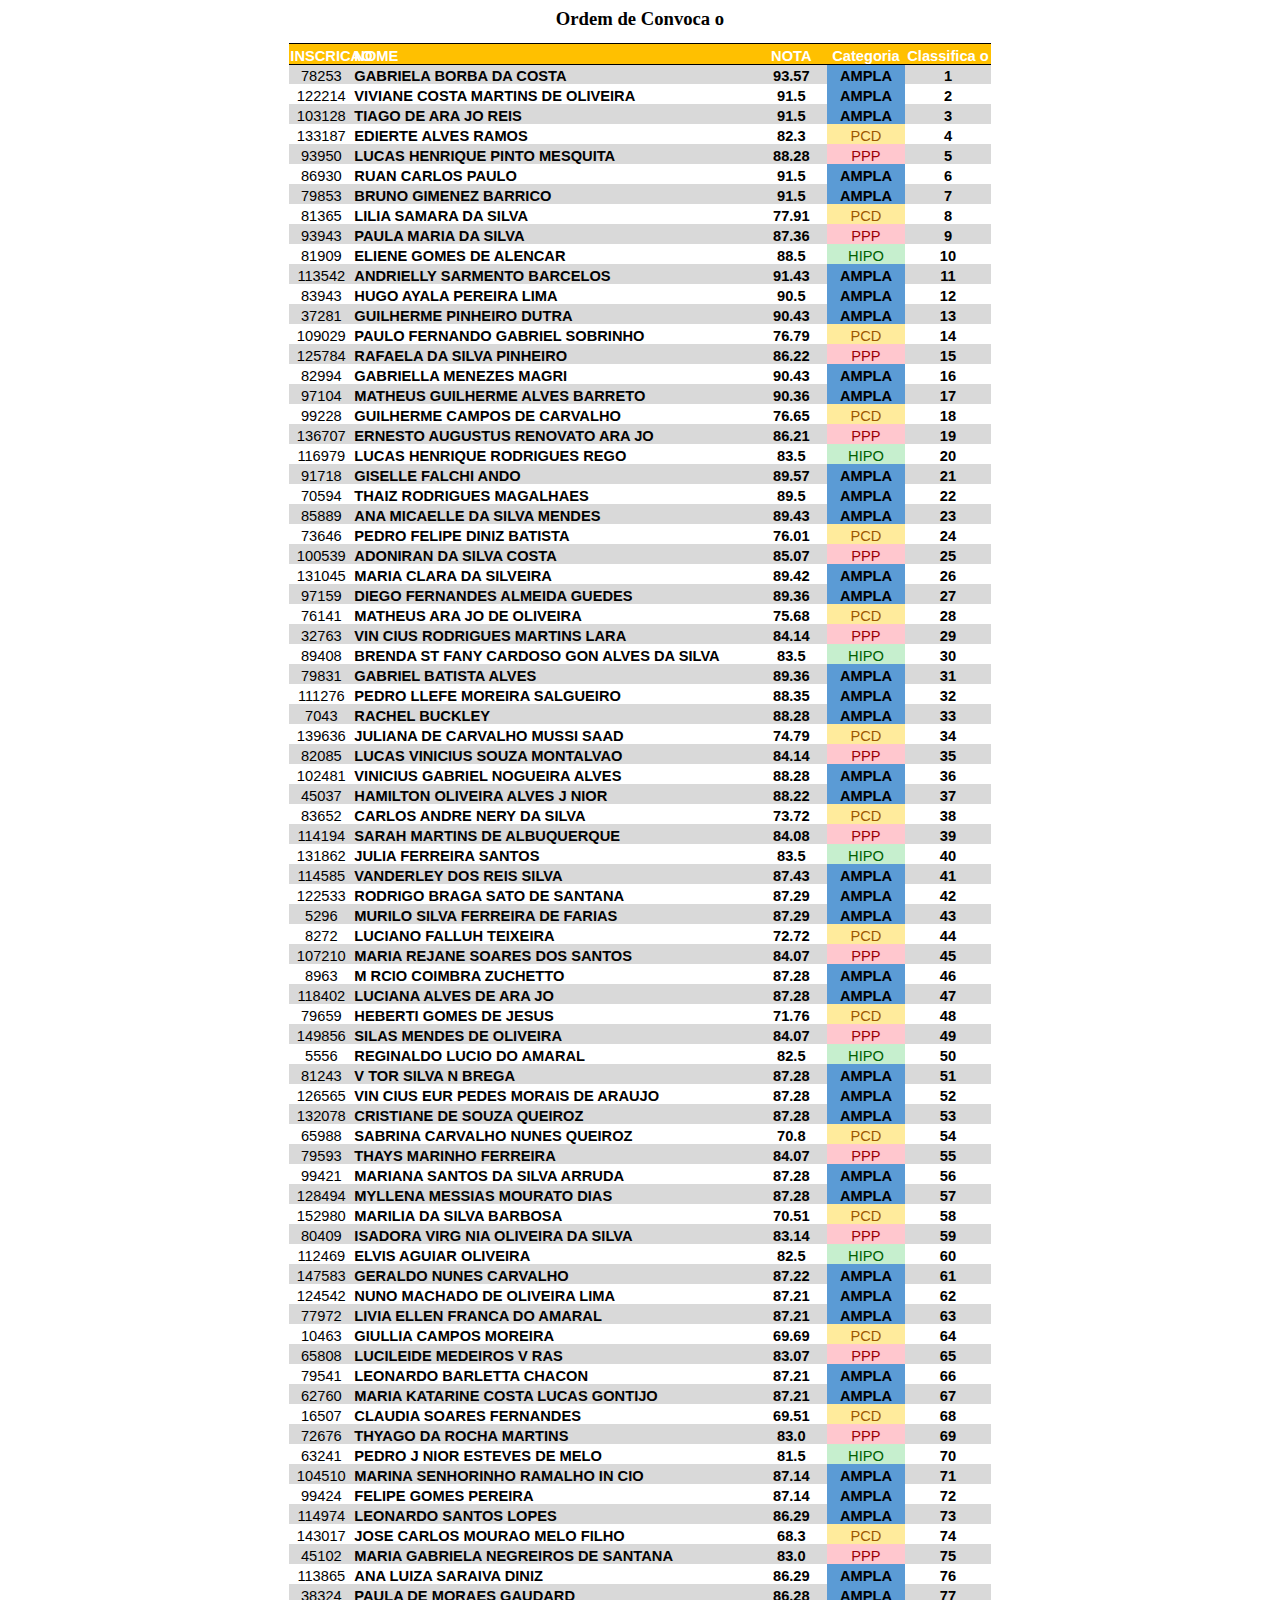
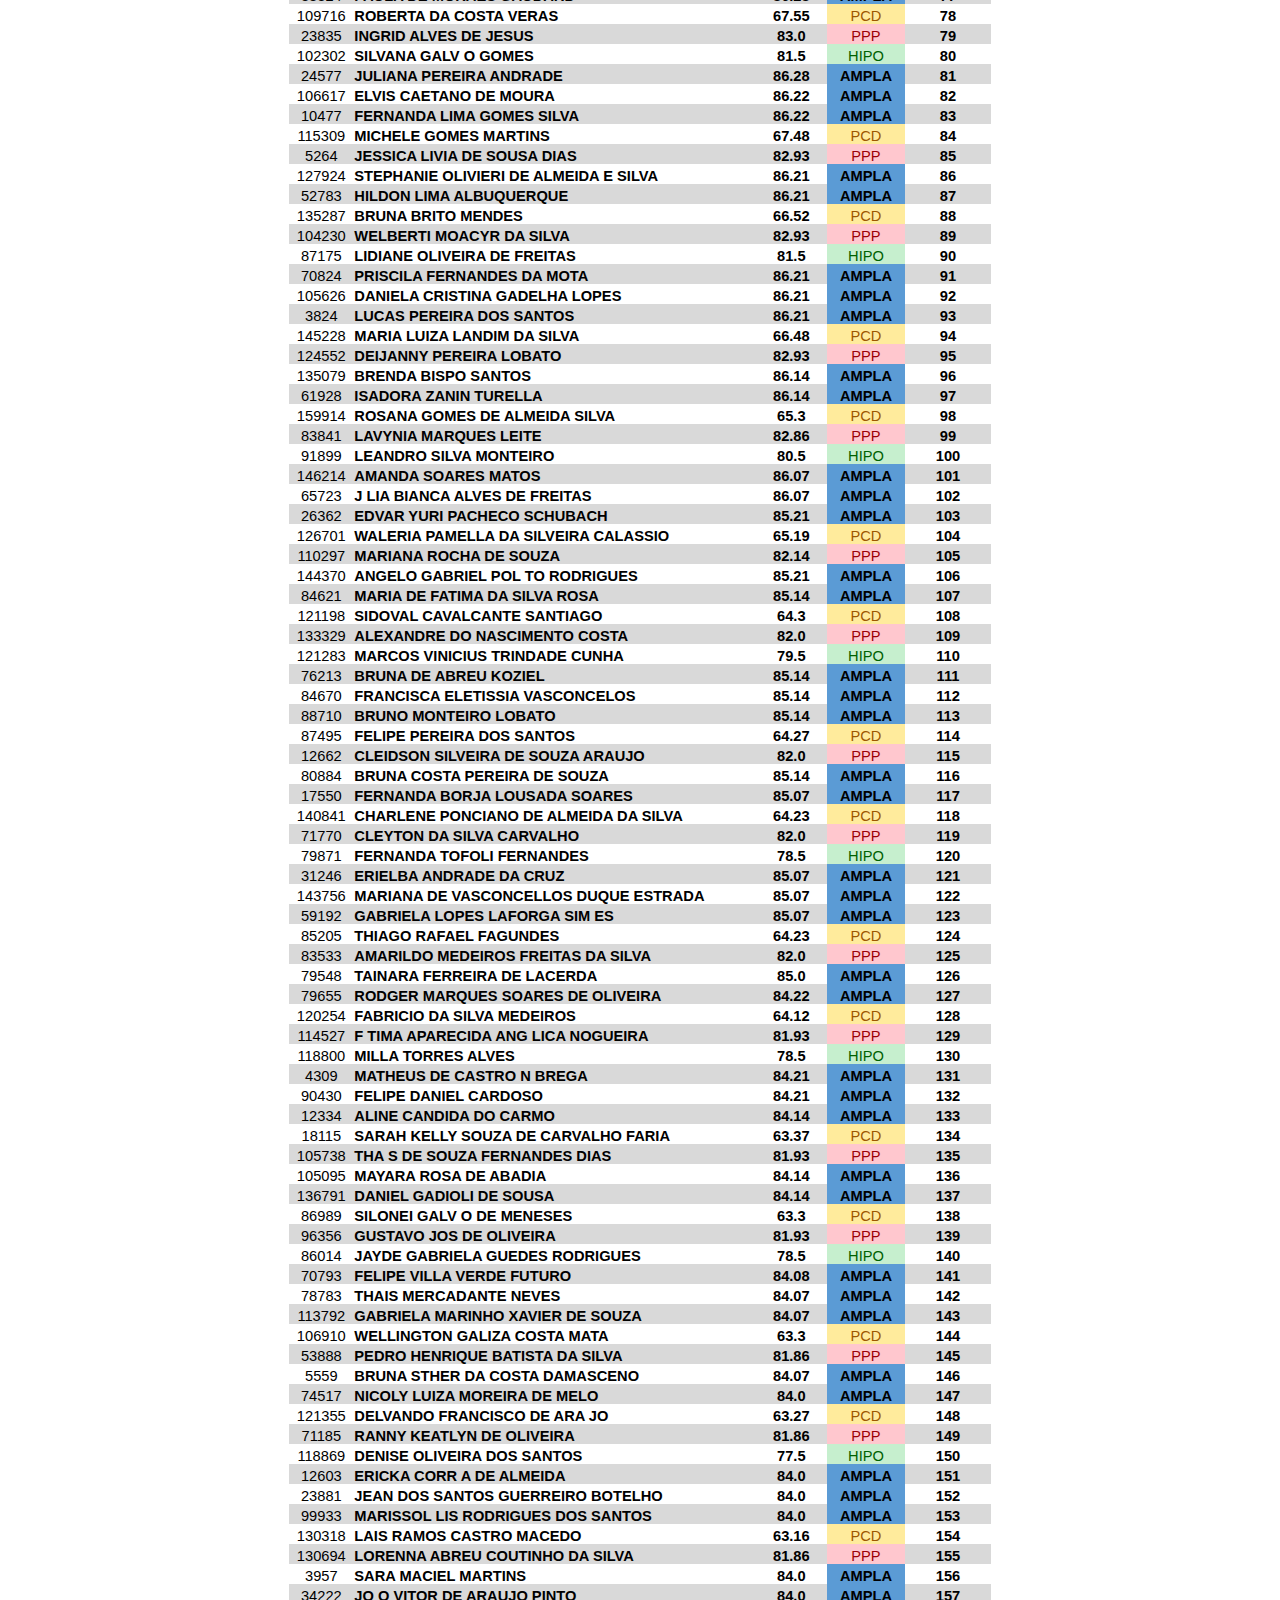
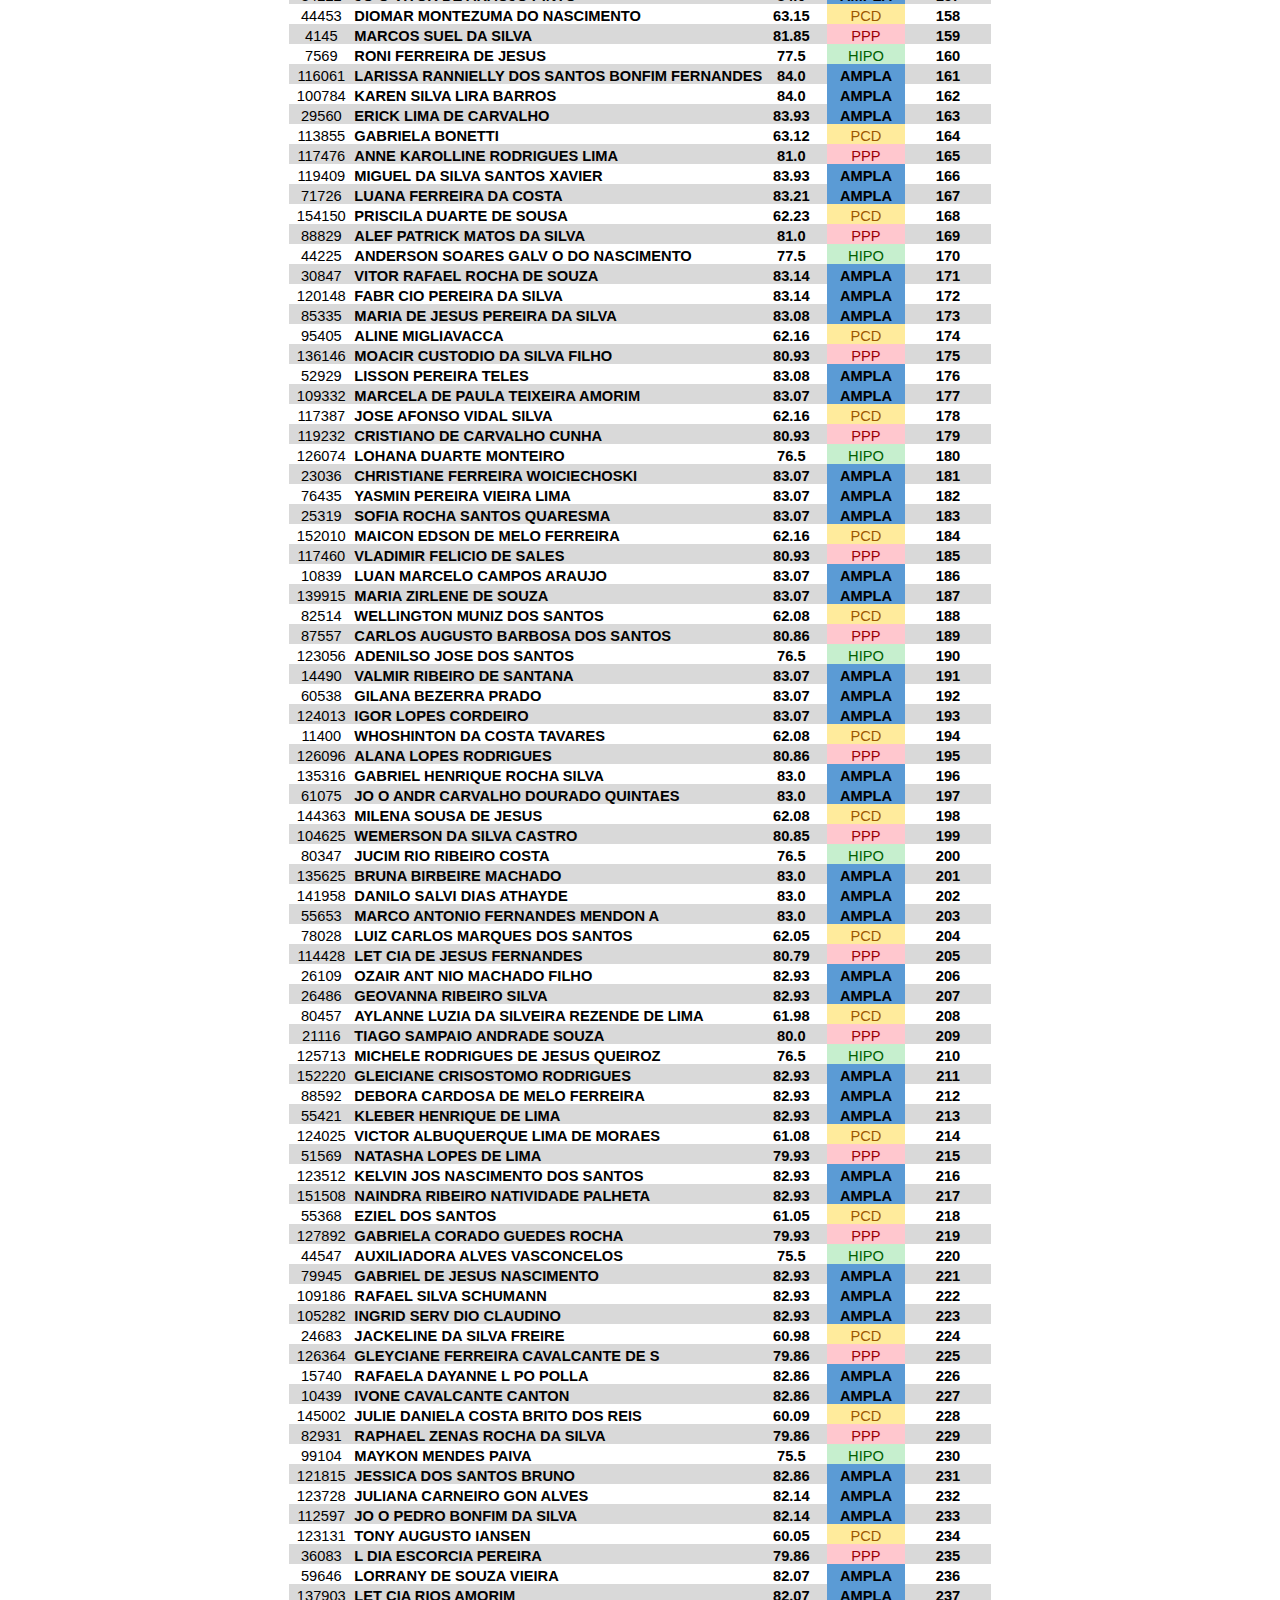
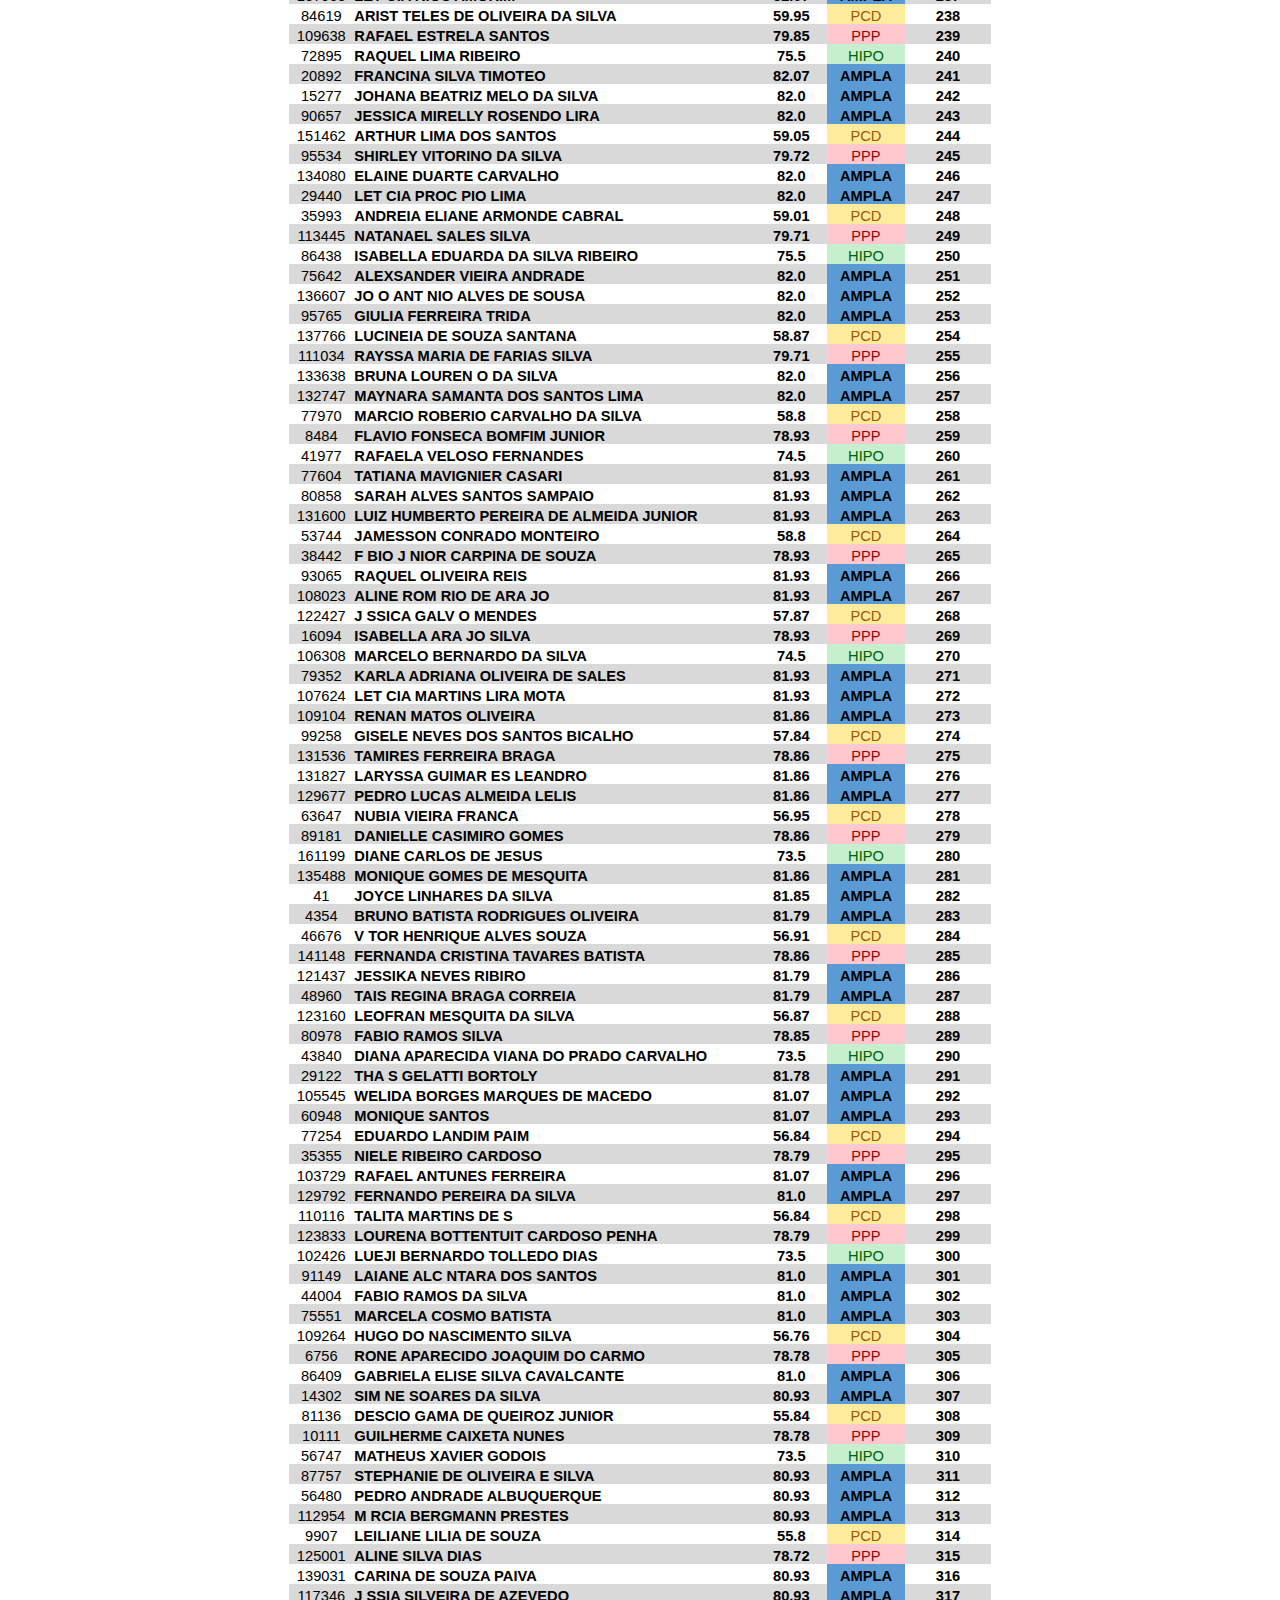
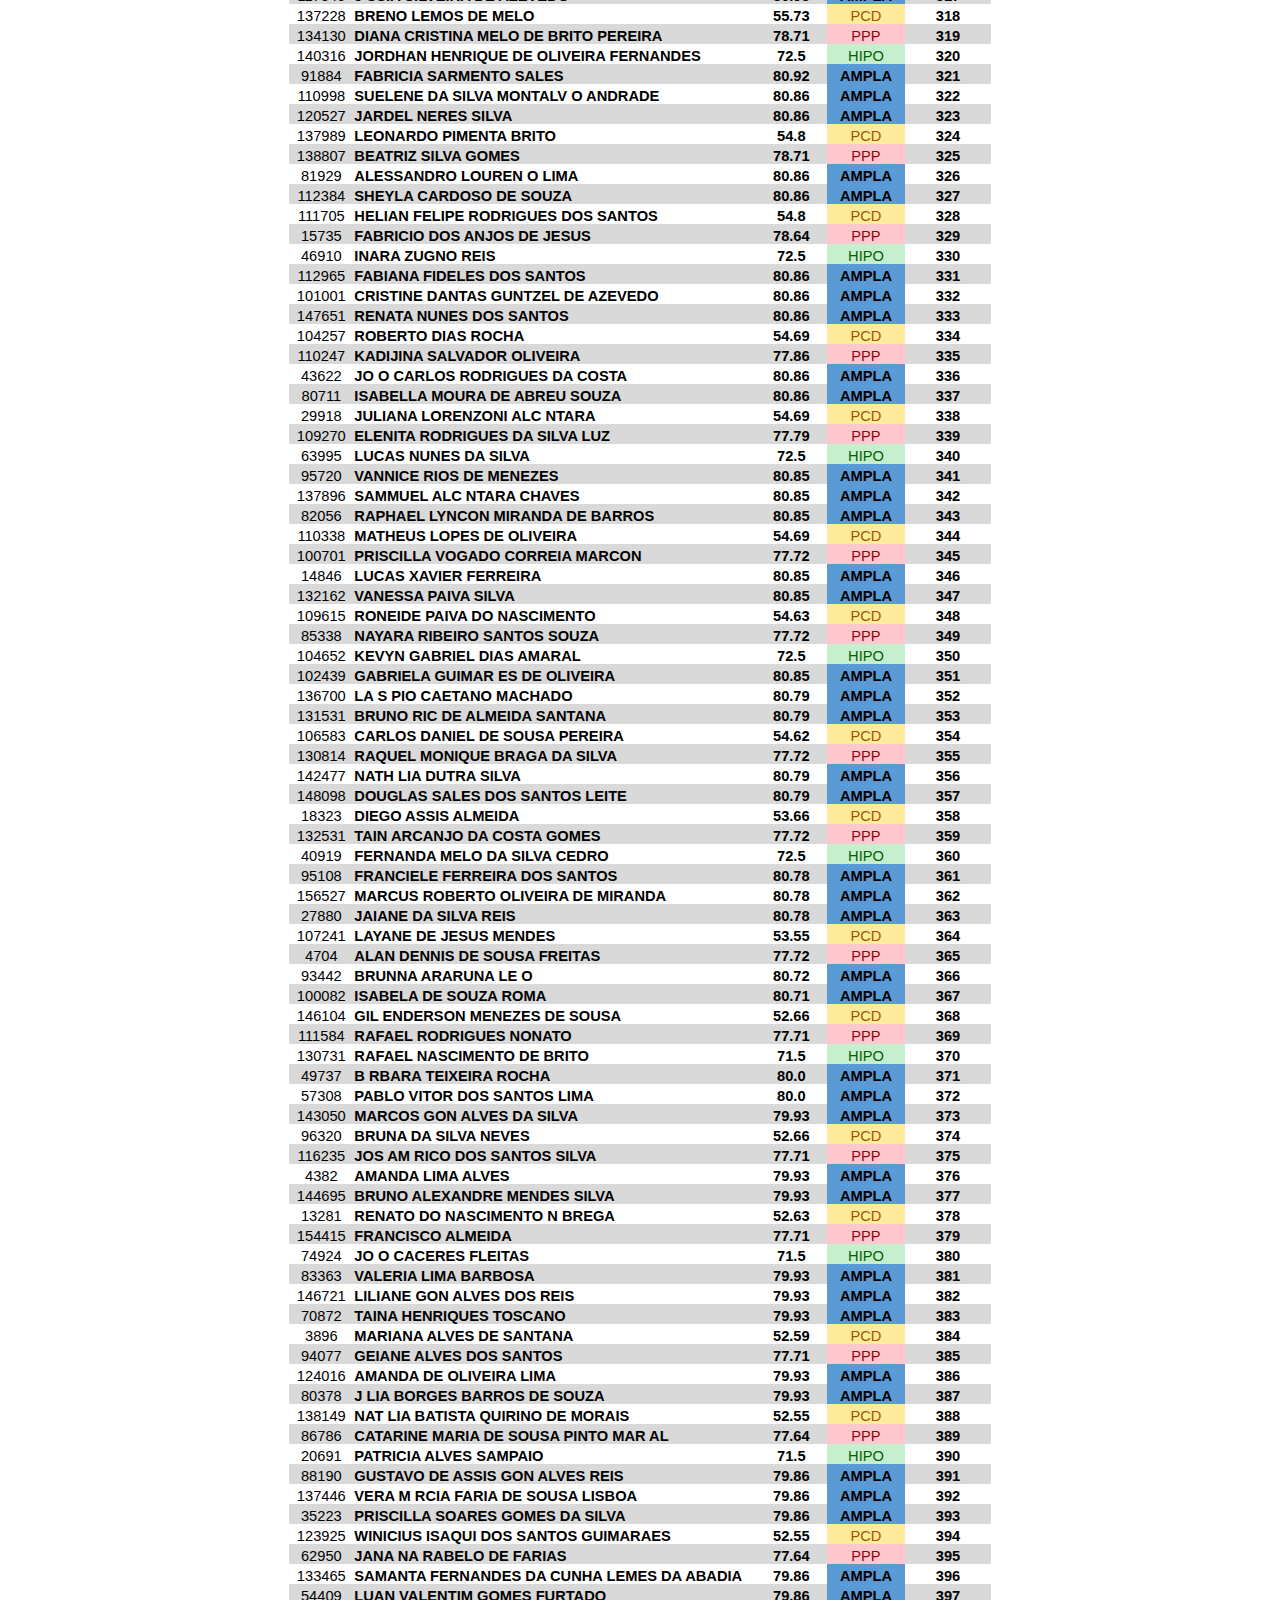
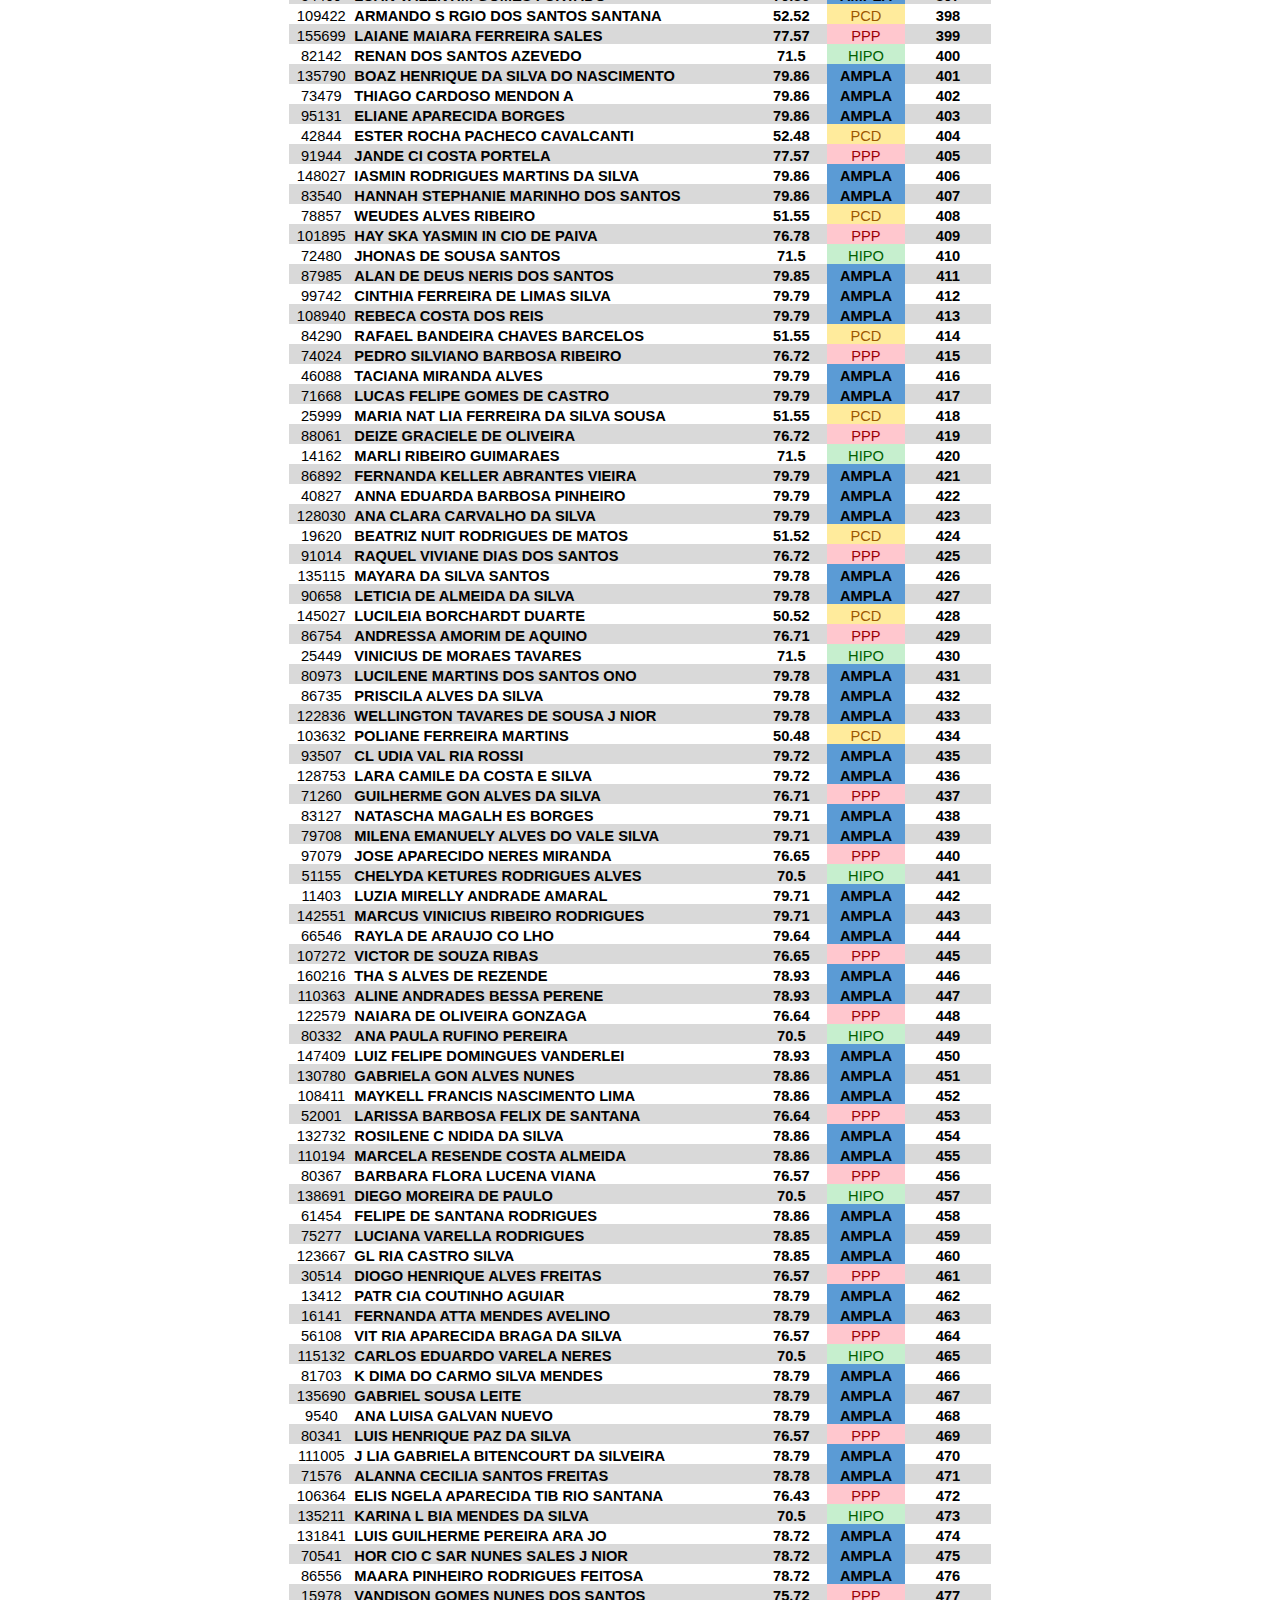
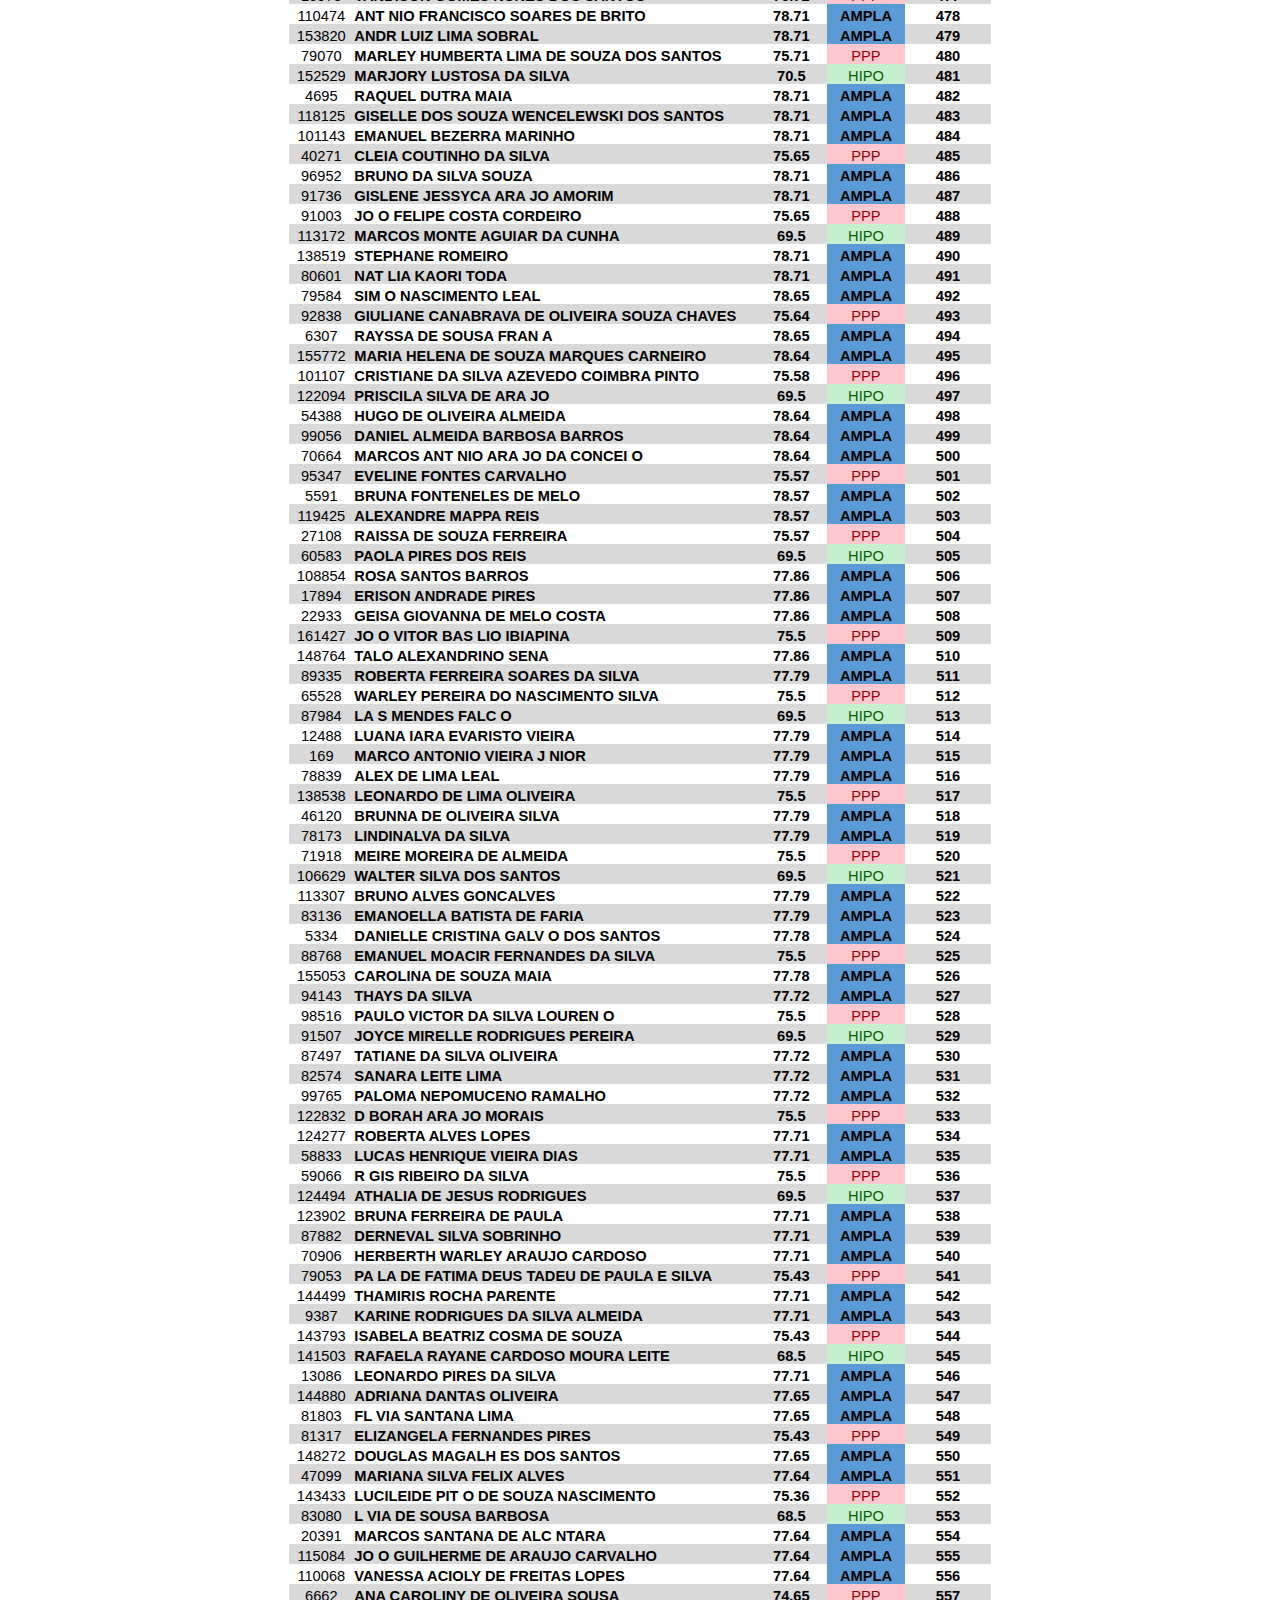
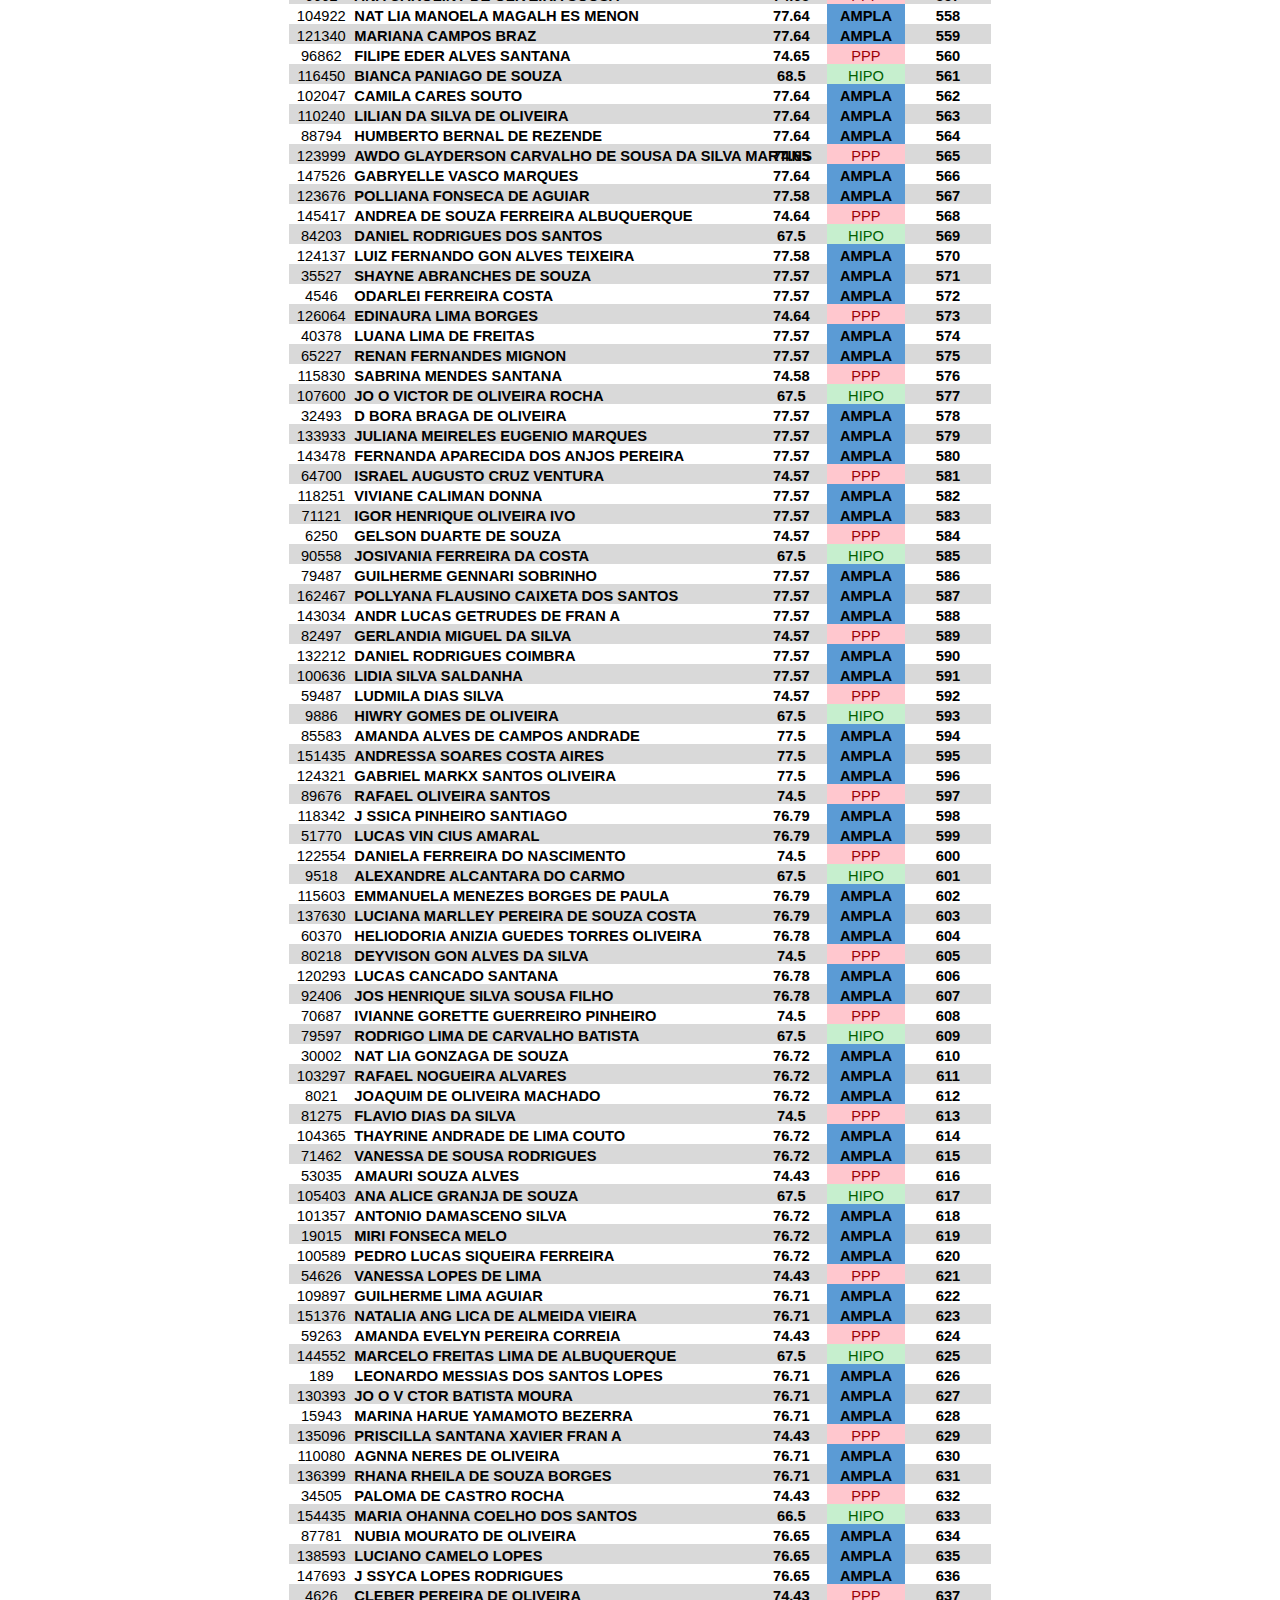
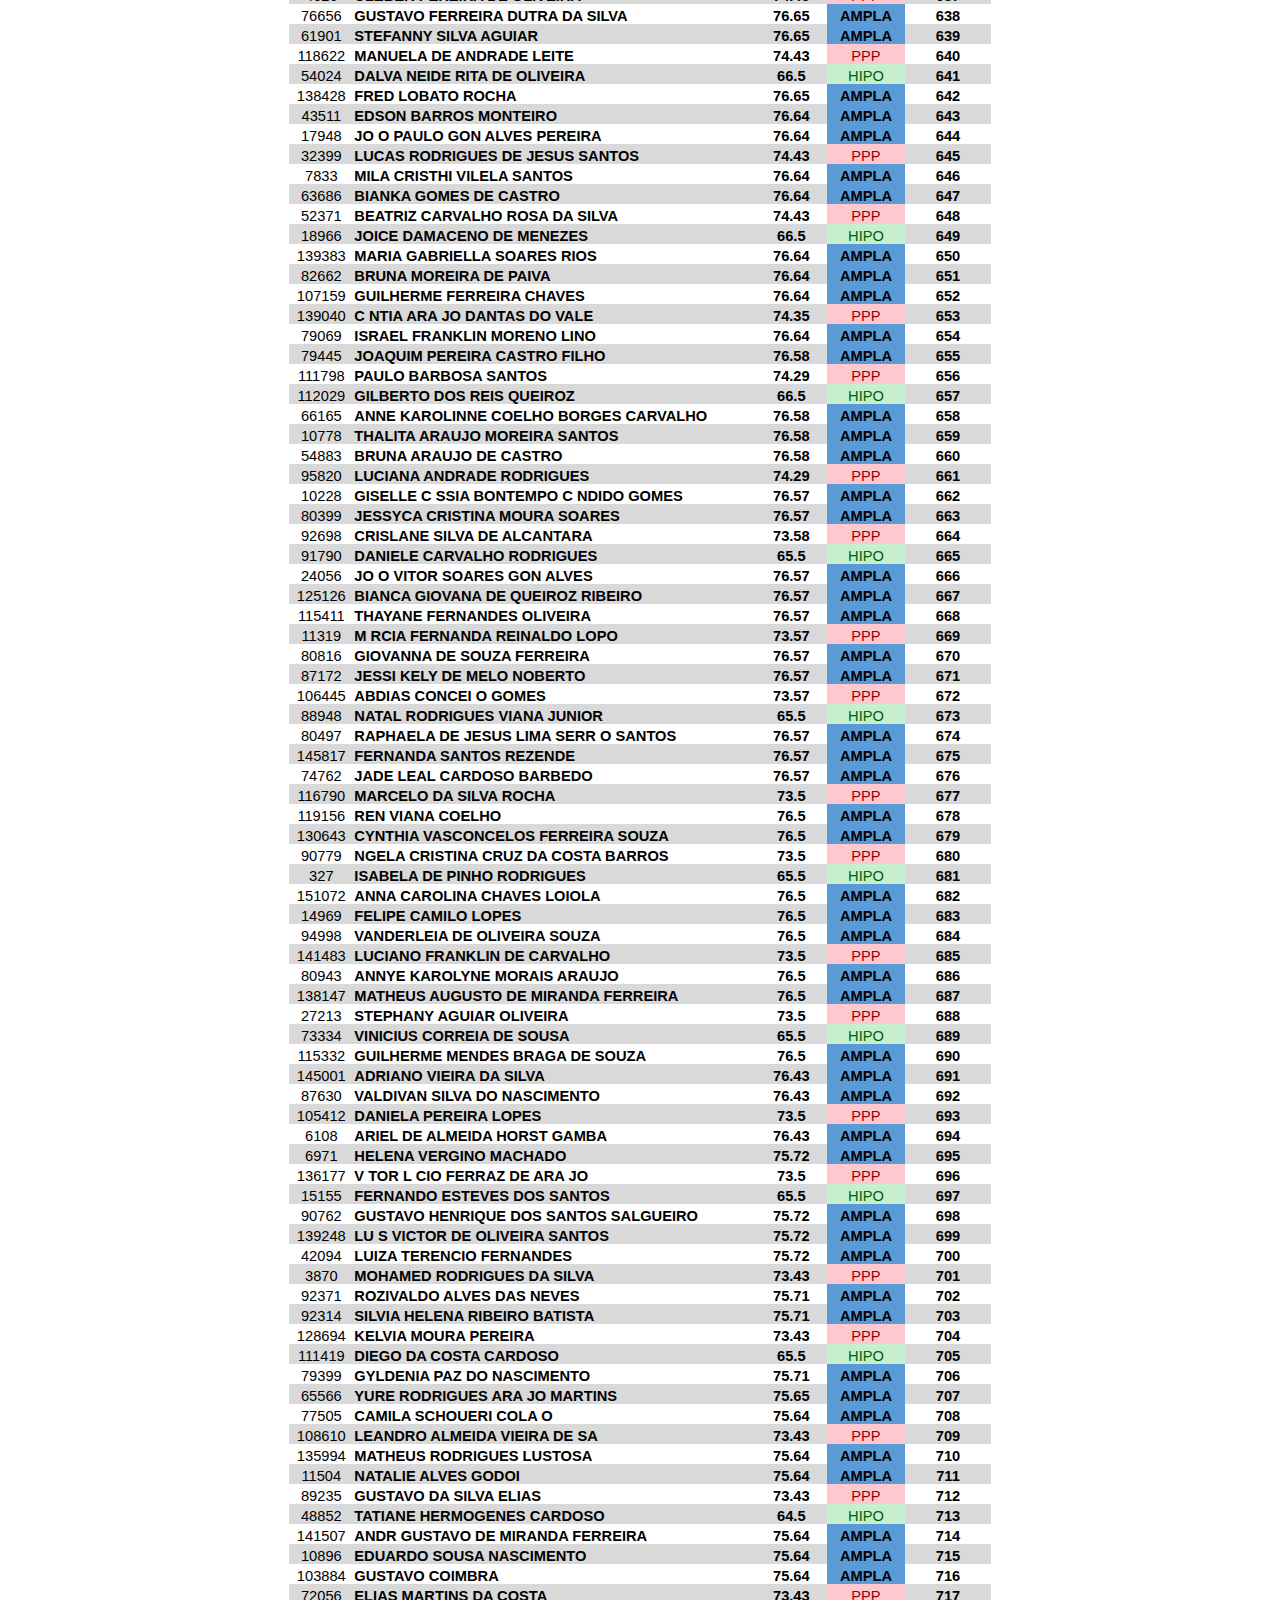
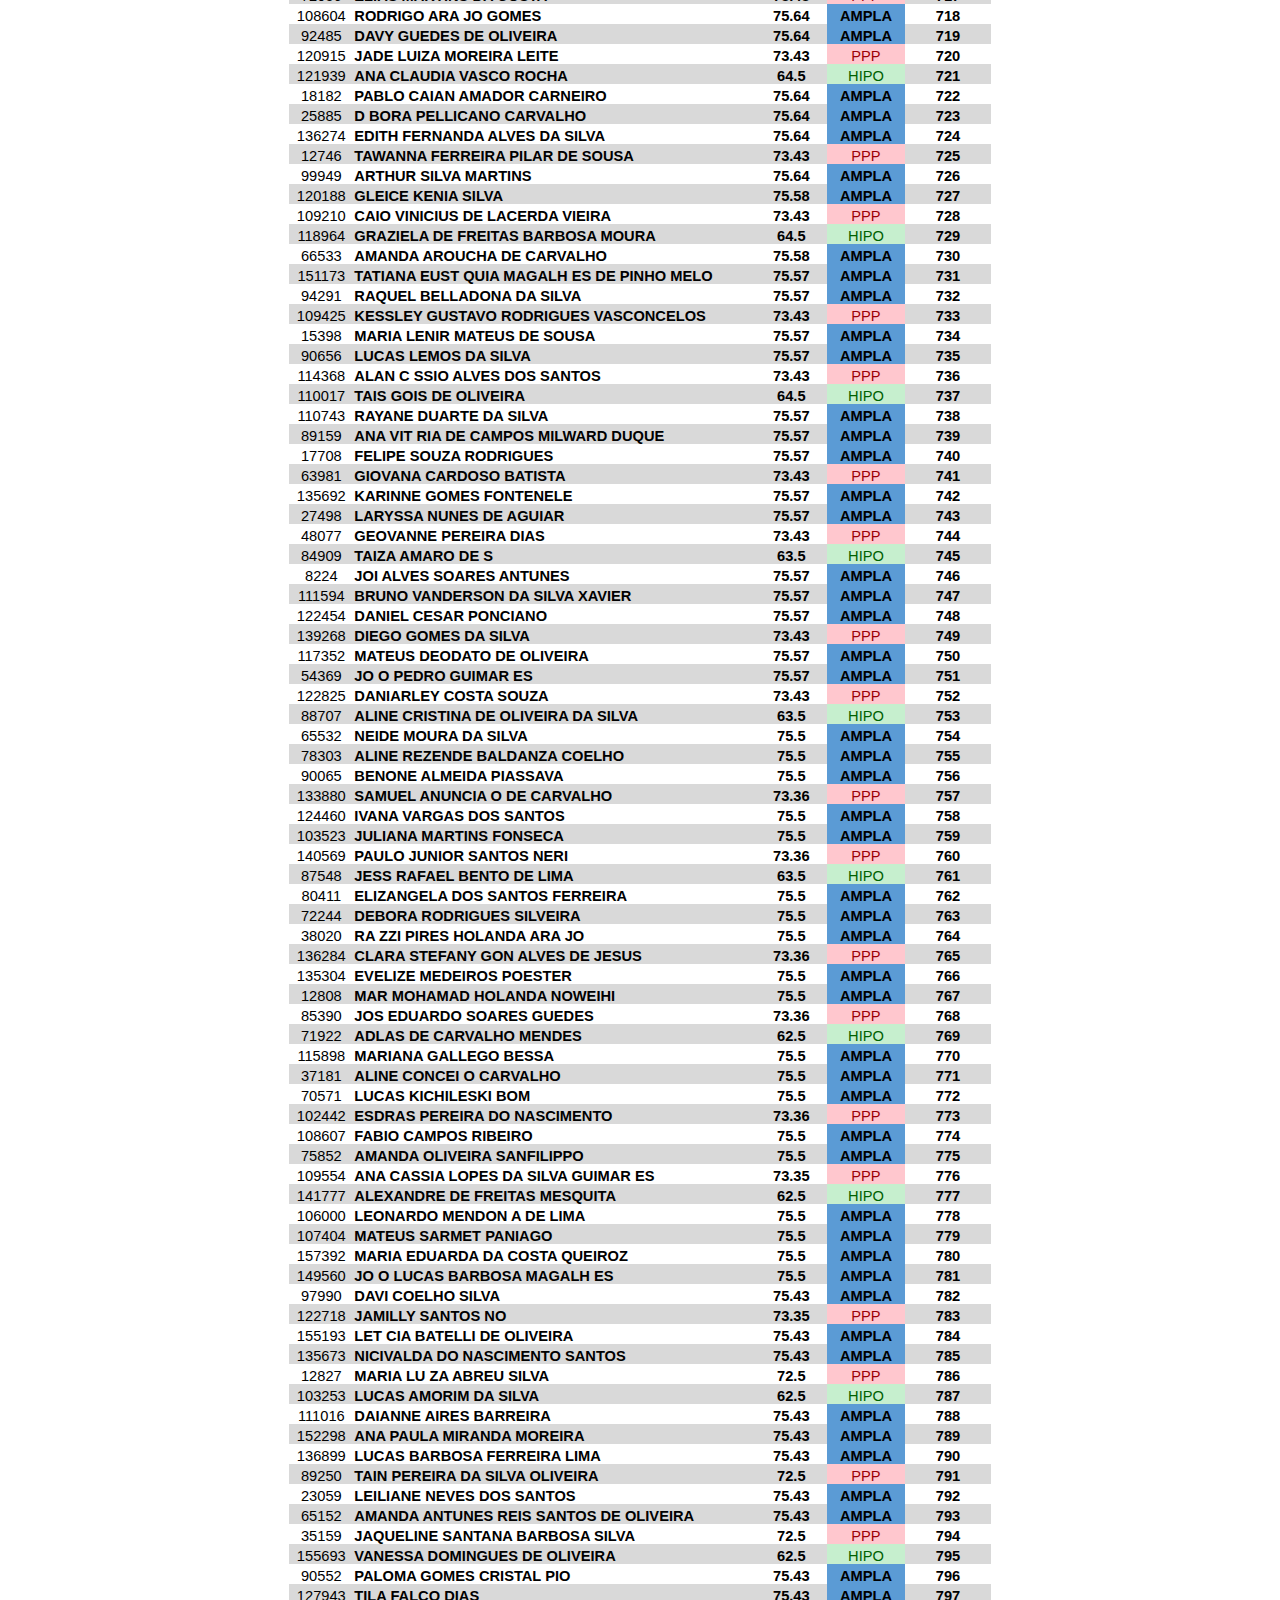
==== commit 4d9934c8: "Add files via upload" ====
--- a/index.html
+++ b/index.html
@@ -1,12029 +1,53159 @@
-<!DOCTYPE html>
-<!-- Created by pdf2htmlEX (https://github.com/pdf2htmlEX/pdf2htmlEX) -->
-<html xmlns="http://www.w3.org/1999/xhtml">
-<head>
-<meta charset="utf-8"/>
-<meta name="generator" content="pdf2htmlEX"/>
-<meta http-equiv="X-UA-Compatible" content="IE=edge,chrome=1"/>
-<style type="text/css">
-/*! 
- * Base CSS for pdf2htmlEX
- * Copyright 2012,2013 Lu Wang <coolwanglu@gmail.com> 
- * https://github.com/pdf2htmlEX/pdf2htmlEX/blob/master/share/LICENSE
- */#sidebar{position:absolute;top:0;left:0;bottom:0;width:250px;padding:0;margin:0;overflow:auto}#page-container{position:absolute;top:0;left:0;margin:0;padding:0;border:0}@media screen{#sidebar.opened+#page-container{left:250px}#page-container{bottom:0;right:0;overflow:auto}.loading-indicator{display:none}.loading-indicator.active{display:block;position:absolute;width:64px;height:64px;top:50%;left:50%;margin-top:-32px;margin-left:-32px}.loading-indicator img{position:absolute;top:0;left:0;bottom:0;right:0}}@media print{@page{margin:0}html{margin:0}body{margin:0;-webkit-print-color-adjust:exact}#sidebar{display:none}#page-container{width:auto;height:auto;overflow:visible;background-color:transparent}.d{display:none}}.pf{position:relative;background-color:white;overflow:hidden;margin:0;border:0}.pc{position:absolute;border:0;padding:0;margin:0;top:0;left:0;width:100%;height:100%;overflow:hidden;display:block;transform-origin:0 0;-ms-transform-origin:0 0;-webkit-transform-origin:0 0}.pc.opened{display:block}.bf{position:absolute;border:0;margin:0;top:0;bottom:0;width:100%;height:100%;-ms-user-select:none;-moz-user-select:none;-webkit-user-select:none;user-select:none}.bi{position:absolute;border:0;margin:0;-ms-user-select:none;-moz-user-select:none;-webkit-user-select:none;user-select:none}@media print{.pf{margin:0;box-shadow:none;page-break-after:always;page-break-inside:avoid}@-moz-document url-prefix(){.pf{overflow:visible;border:1px solid #fff}.pc{overflow:visible}}}.c{position:absolute;border:0;padding:0;margin:0;overflow:hidden;display:block}.t{position:absolute;white-space:pre;font-size:1px;transform-origin:0 100%;-ms-transform-origin:0 100%;-webkit-transform-origin:0 100%;unicode-bidi:bidi-override;-moz-font-feature-settings:"liga" 0}.t:after{content:''}.t:before{content:'';display:inline-block}.t span{position:relative;unicode-bidi:bidi-override}._{display:inline-block;color:transparent;z-index:-1}::selection{background:rgba(127,255,255,0.4)}::-moz-selection{background:rgba(127,255,255,0.4)}.pi{display:none}.d{position:absolute;transform-origin:0 100%;-ms-transform-origin:0 100%;-webkit-transform-origin:0 100%}.it{border:0;background-color:rgba(255,255,255,0.0)}.ir:hover{cursor:pointer}</style>
-<style type="text/css">
-/*! 
- * Fancy styles for pdf2htmlEX
- * Copyright 2012,2013 Lu Wang <coolwanglu@gmail.com> 
- * https://github.com/pdf2htmlEX/pdf2htmlEX/blob/master/share/LICENSE
- */@keyframes fadein{from{opacity:0}to{opacity:1}}@-webkit-keyframes fadein{from{opacity:0}to{opacity:1}}@keyframes swing{0{transform:rotate(0)}10%{transform:rotate(0)}90%{transform:rotate(720deg)}100%{transform:rotate(720deg)}}@-webkit-keyframes swing{0{-webkit-transform:rotate(0)}10%{-webkit-transform:rotate(0)}90%{-webkit-transform:rotate(720deg)}100%{-webkit-transform:rotate(720deg)}}@media screen{#sidebar{background-color:#2f3236;background-image:url("[data-uri]")}#outline{font-family:Georgia,Times,"Times New Roman",serif;font-size:13px;margin:2em 1em}#outline ul{padding:0}#outline li{list-style-type:none;margin:1em 0}#outline li>ul{margin-left:1em}#outline a,#outline a:visited,#outline a:hover,#outline a:active{line-height:1.2;color:#e8e8e8;text-overflow:ellipsis;white-space:nowrap;text-decoration:none;display:block;overflow:hidden;outline:0}#outline a:hover{color:#0cf}#page-container{background-color:#9e9e9e;background-image:url("[data-uri]");-webkit-transition:left 500ms;transition:left 500ms}.pf{margin:13px auto;box-shadow:1px 1px 3px 1px #333;border-collapse:separate}.pc.opened{-webkit-animation:fadein 100ms;animation:fadein 100ms}.loading-indicator.active{-webkit-animation:swing 1.5s ease-in-out .01s infinite alternate none;animation:swing 1.5s ease-in-out .01s infinite alternate none}.checked{background:no-repeat url([data-uri])}}</style>
-<style type="text/css">
-.ff0{font-family:sans-serif;visibility:hidden;}
-@font-face{font-family:ff1;src:url('[data-uri]')format("woff");}.ff1{font-family:ff1;line-height:0.989746;font-style:normal;font-weight:normal;visibility:visible;}
-@font-face{font-family:ff2;src:url('[data-uri]')format("woff");}.ff2{font-family:ff2;line-height:1.002930;font-style:normal;font-weight:normal;visibility:visible;}
-.m0{transform:matrix(0.250000,0.000000,0.000000,0.250000,0,0);-ms-transform:matrix(0.250000,0.000000,0.000000,0.250000,0,0);-webkit-transform:matrix(0.250000,0.000000,0.000000,0.250000,0,0);}
-.v0{vertical-align:0.000000px;}
-.ls0{letter-spacing:0.000000px;}
-.sc_{text-shadow:none;}
-.sc0{text-shadow:-0.015em 0 transparent,0 0.015em transparent,0.015em 0 transparent,0 -0.015em  transparent;}
-@media screen and (-webkit-min-device-pixel-ratio:0){
-.sc_{-webkit-text-stroke:0px transparent;}
-.sc0{-webkit-text-stroke:0.015em transparent;text-shadow:none;}
-}
-.ws0{word-spacing:0.000000px;}
-._1c{margin-left:-3.442304px;}
-._1{margin-left:-2.169023px;}
-._13{margin-left:-1.066247px;}
-._0{width:1.264043px;}
-._ef{width:6.254634px;}
-._6{width:7.282735px;}
-._f9{width:59.052993px;}
-._1a5{width:61.272090px;}
-._2{width:66.555468px;}
-._5{width:69.717890px;}
-._1b6{width:79.383318px;}
-._4{width:87.032195px;}
-._8{width:90.471003px;}
-._1b9{width:109.970670px;}
-._b{width:112.761646px;}
-._19b{width:119.219596px;}
-._18f{width:122.261880px;}
-._1b0{width:137.758101px;}
-._199{width:150.002951px;}
-._189{width:169.802540px;}
-._195{width:182.330687px;}
-._1bf{width:186.462512px;}
-._7d{width:198.169302px;}
-._1c2{width:204.971201px;}
-._15b{width:210.842082px;}
-._1c7{width:213.094091px;}
-._17c{width:214.140772px;}
-._1c5{width:215.570509px;}
-._196{width:217.358555px;}
-._183{width:219.920488px;}
-._d3{width:223.282399px;}
-._1ba{width:234.774120px;}
-._163{width:238.732621px;}
-._1c9{width:241.201739px;}
-._144{width:242.619061px;}
-._124{width:243.897510px;}
-._e8{width:251.131406px;}
-._11c{width:255.290875px;}
-._1cb{width:261.397283px;}
-._112{width:262.959011px;}
-._1c3{width:275.379646px;}
-._e2{width:276.449968px;}
-._2c{width:277.694467px;}
-._1ab{width:280.045641px;}
-._191{width:285.092878px;}
-._1d5{width:287.239547px;}
-._162{width:288.893970px;}
-._15d{width:290.129205px;}
-._186{width:292.734001px;}
-._f6{width:294.940495px;}
-._1b2{width:295.994733px;}
-._1c6{width:298.120718px;}
-._e4{width:299.860761px;}
-._1d2{width:300.933981px;}
-._176{width:301.953404px;}
-._16d{width:304.095036px;}
-._120{width:306.238120px;}
-._151{width:308.171892px;}
-._b3{width:311.220679px;}
-._1d0{width:312.275534px;}
-._16c{width:313.371978px;}
-._180{width:314.619761px;}
-._eb{width:315.730499px;}
-._177{width:318.105717px;}
-._125{width:319.656791px;}
-._16b{width:321.144995px;}
-._1b8{width:323.777926px;}
-._1a2{width:324.813657px;}
-._1d3{width:326.943051px;}
-._175{width:328.206733px;}
-._13f{width:329.894398px;}
-._66{width:332.370449px;}
-._107{width:333.910014px;}
-._148{width:335.312230px;}
-._ea{width:336.604266px;}
-._aa{width:338.064179px;}
-._103{width:339.907347px;}
-._172{width:342.510062px;}
-._82{width:345.122895px;}
-._159{width:346.375043px;}
-._135{width:348.822269px;}
-._10a{width:350.196643px;}
-._1b1{width:352.198068px;}
-._190{width:353.629623px;}
-._17a{width:354.995256px;}
-._113{width:356.309358px;}
-._184{width:357.364301px;}
-._131{width:358.836117px;}
-._146{width:360.494894px;}
-._15c{width:361.659134px;}
-._fa{width:363.168189px;}
-._16f{width:364.786856px;}
-._1c8{width:366.726799px;}
-._1c4{width:368.032480px;}
-._127{width:369.657014px;}
-._d6{width:371.582395px;}
-._1a0{width:373.835149px;}
-._121{width:375.402884px;}
-._136{width:376.690424px;}
-._173{width:378.731360px;}
-._12d{width:379.754746px;}
-._10e{width:381.873020px;}
-._1ce{width:383.111300px;}
-._170{width:384.207473px;}
-._13e{width:385.879581px;}
-._d5{width:388.114368px;}
-._1b7{width:390.177325px;}
-._9a{width:391.965807px;}
-._d1{width:393.143438px;}
-._ec{width:395.281485px;}
-._147{width:396.527981px;}
-._174{width:397.892629px;}
-._5b{width:399.304307px;}
-._7b{width:400.330237px;}
-._65{width:401.739712px;}
-._10b{width:404.714757px;}
-._ff{width:406.636738px;}
-._a8{width:407.933164px;}
-._150{width:409.958847px;}
-._4d{width:411.013184px;}
-._102{width:412.238117px;}
-._e0{width:414.149165px;}
-._c7{width:416.265738px;}
-._138{width:417.759089px;}
-._11f{width:418.765516px;}
-._1b4{width:419.877246px;}
-._bd{width:421.078429px;}
-._19{width:422.155898px;}
-._42{width:423.162695px;}
-._1aa{width:424.239014px;}
-._e1{width:425.512103px;}
-._158{width:426.843465px;}
-._8b{width:428.735966px;}
-._62{width:430.181547px;}
-._198{width:431.313887px;}
-._134{width:432.411172px;}
-._4b{width:434.009681px;}
-._74{width:435.569781px;}
-._14b{width:436.888183px;}
-._11e{width:438.061864px;}
-._5a{width:439.739945px;}
-._3e{width:441.544310px;}
-._1ad{width:442.679873px;}
-._24{width:443.683344px;}
-._9{width:444.984007px;}
-._69{width:446.351063px;}
-._14a{width:447.428632px;}
-._78{width:449.354549px;}
-._48{width:450.806168px;}
-._b4{width:452.729622px;}
-._153{width:453.806677px;}
-._c0{width:455.741834px;}
-._5e{width:457.116911px;}
-._70{width:458.256280px;}
-._d4{width:459.279377px;}
-._68{width:460.764020px;}
-._17{width:462.804371px;}
-._99{width:464.451887px;}
-._e3{width:465.611427px;}
-._10f{width:467.228221px;}
-._fd{width:468.602596px;}
-._17f{width:469.772087px;}
-._140{width:470.794370px;}
-._79{width:471.924361px;}
-._12a{width:473.846722px;}
-._87{width:474.955930px;}
-._db{width:476.437589px;}
-._22{width:478.265827px;}
-._1e{width:479.898160px;}
-._1d{width:481.125421px;}
-._142{width:482.150114px;}
-._b7{width:483.430676px;}
-._20{width:484.966168px;}
-._c1{width:486.294434px;}
-._96{width:488.269498px;}
-._63{width:489.628765px;}
-._e9{width:491.406104px;}
-._fb{width:493.679108px;}
-._a{width:495.160577px;}
-._7a{width:496.182168px;}
-._af{width:497.219019px;}
-._12f{width:498.284360px;}
-._117{width:499.390562px;}
-._43{width:500.921449px;}
-._e{width:502.726269px;}
-._139{width:504.370679px;}
-._2a{width:505.746870px;}
-._187{width:506.765590px;}
-._10{width:507.794277px;}
-._71{width:509.210649px;}
-._da{width:510.892034px;}
-._104{width:512.285356px;}
-._5f{width:513.910781px;}
-._95{width:515.496942px;}
-._f2{width:516.499907px;}
-._9f{width:517.530512px;}
-._2b{width:519.104077px;}
-._18b{width:520.156334px;}
-._ed{width:521.252074px;}
-._31{width:522.706157px;}
-._2e{width:524.086786px;}
-._f7{width:525.096371px;}
-._60{width:526.877972px;}
-._12c{width:528.308863px;}
-._23{width:529.801478px;}
-._37{width:531.167665px;}
-._14f{width:532.219144px;}
-._34{width:533.323828px;}
-._154{width:534.925033px;}
-._73{width:536.658782px;}
-._32{width:537.809149px;}
-._1a8{width:538.809858px;}
-._f{width:539.845678px;}
-._9b{width:541.030252px;}
-._d2{width:542.278586px;}
-._d7{width:543.388900px;}
-._57{width:544.637986px;}
-._cd{width:545.754065px;}
-._152{width:547.150451px;}
-._33{width:548.635158px;}
-._86{width:549.743199px;}
-._b9{width:551.295051px;}
-._f8{width:552.777766px;}
-._38{width:554.172727px;}
-._85{width:555.780525px;}
-._ca{width:556.998018px;}
-._84{width:558.485726px;}
-._130{width:559.600150px;}
-._7f{width:561.523931px;}
-._6e{width:562.851413px;}
-._c6{width:564.176769px;}
-._94{width:566.173547px;}
-._8c{width:567.686584px;}
-._92{width:569.133995px;}
-._89{width:570.634260px;}
-._145{width:572.079856px;}
-._64{width:573.441203px;}
-._1b3{width:574.612981px;}
-._11d{width:575.619959px;}
-._4a{width:577.447629px;}
-._18{width:578.687926px;}
-._ba{width:579.941644px;}
-._27{width:581.506506px;}
-._45{width:582.905138px;}
-._fe{width:584.580157px;}
-._6a{width:586.029283px;}
-._b8{width:587.280128px;}
-._de{width:588.461319px;}
-._ad{width:590.299370px;}
-._114{width:592.145586px;}
-._a2{width:593.962139px;}
-._a6{width:595.094527px;}
-._c4{width:596.799746px;}
-._143{width:598.278879px;}
-._83{width:599.456231px;}
-._109{width:600.801560px;}
-._6c{width:601.916884px;}
-._101{width:603.607988px;}
-._cb{width:604.849677px;}
-._164{width:605.947841px;}
-._161{width:607.114267px;}
-._9d{width:608.359516px;}
-._194{width:609.613722px;}
-._5c{width:610.641590px;}
-._108{width:612.061738px;}
-._13d{width:613.249638px;}
-._ac{width:614.467495px;}
-._26{width:616.120439px;}
-._3c{width:618.034989px;}
-._5d{width:620.057259px;}
-._a3{width:621.578300px;}
-._9e{width:623.128128px;}
-._47{width:624.418963px;}
-._126{width:625.511210px;}
-._10c{width:626.817753px;}
-._51{width:628.259959px;}
-._cc{width:629.803860px;}
-._3f{width:630.812631px;}
-._f1{width:632.492340px;}
-._39{width:634.119568px;}
-._bf{width:635.650783px;}
-._76{width:636.932893px;}
-._e5{width:638.586440px;}
-._13a{width:639.607743px;}
-._c5{width:640.822757px;}
-._8f{width:642.703821px;}
-._1b{width:644.190711px;}
-._3a{width:645.307742px;}
-._bc{width:646.464061px;}
-._4c{width:647.945809px;}
-._54{width:650.053280px;}
-._88{width:651.584343px;}
-._166{width:652.653035px;}
-._15a{width:653.716560px;}
-._49{width:655.081744px;}
-._b1{width:656.542018px;}
-._fc{width:657.566434px;}
-._75{width:658.569957px;}
-._141{width:659.928641px;}
-._53{width:661.156002px;}
-._df{width:662.199295px;}
-._77{width:663.493425px;}
-._1d1{width:664.543777px;}
-._56{width:665.703127px;}
-._72{width:667.466227px;}
-._44{width:668.626545px;}
-._11a{width:669.688316px;}
-._21{width:671.052487px;}
-._a9{width:672.298551px;}
-._1f{width:674.142736px;}
-._46{width:675.325934px;}
-._90{width:677.176311px;}
-._91{width:678.998692px;}
-._16{width:680.415416px;}
-._7{width:681.550700px;}
-._115{width:683.182682px;}
-._50{width:684.194948px;}
-._61{width:685.542018px;}
-._b6{width:686.879963px;}
-._1a{width:688.336764px;}
-._105{width:689.457106px;}
-._80{width:690.542643px;}
-._28{width:692.488330px;}
-._67{width:693.683941px;}
-._36{width:695.298184px;}
-._41{width:697.279350px;}
-._15e{width:698.322131px;}
-._52{width:699.378095px;}
-._6f{width:700.902792px;}
-._12{width:702.595728px;}
-._129{width:704.343041px;}
-._55{width:705.455947px;}
-._3b{width:706.865089px;}
-._29{width:708.738154px;}
-._d8{width:710.699158px;}
-._7e{width:712.625146px;}
-._8a{width:713.637236px;}
-._97{width:714.778797px;}
-._40{width:715.845560px;}
-._16a{width:716.901655px;}
-._8d{width:717.907724px;}
-._30{width:719.174901px;}
-._4e{width:720.248544px;}
-._c9{width:721.622831px;}
-._ae{width:723.389674px;}
-._171{width:725.273793px;}
-._59{width:727.043758px;}
-._dd{width:729.019422px;}
-._13c{width:730.685393px;}
-._58{width:731.693822px;}
-._169{width:732.765561px;}
-._4f{width:733.848698px;}
-._98{width:735.262102px;}
-._106{width:736.305824px;}
-._8e{width:737.514041px;}
-._1d4{width:738.566575px;}
-._6d{width:739.596477px;}
-._14c{width:741.287820px;}
-._ab{width:742.321483px;}
-._9c{width:743.965639px;}
-._a0{width:745.305764px;}
-._d0{width:746.962869px;}
-._a4{width:748.980880px;}
-._c2{width:750.634515px;}
-._35{width:752.417419px;}
-._1a6{width:753.424045px;}
-._118{width:754.497073px;}
-._116{width:756.076542px;}
-._ee{width:757.402335px;}
-._137{width:758.728274px;}
-._7c{width:760.022589px;}
-._d9{width:761.627067px;}
-._157{width:762.850695px;}
-._2d{width:764.001495px;}
-._14{width:765.782186px;}
-._e6{width:767.618483px;}
-._15{width:769.158401px;}
-._c{width:770.989996px;}
-._182{width:772.131389px;}
-._13b{width:773.161739px;}
-._d{width:774.533395px;}
-._132{width:776.444826px;}
-._a5{width:777.758170px;}
-._1cd{width:778.925527px;}
-._100{width:780.106629px;}
-._3d{width:781.679675px;}
-._f5{width:783.231339px;}
-._a1{width:784.328686px;}
-._dc{width:786.300791px;}
-._15f{width:787.564834px;}
-._110{width:789.117548px;}
-._be{width:790.688754px;}
-._b0{width:792.314282px;}
-._25{width:793.806461px;}
-._10d{width:795.145371px;}
-._ce{width:796.888213px;}
-._18c{width:798.069757px;}
-._128{width:799.202256px;}
-._155{width:800.667305px;}
-._11{width:801.968467px;}
-._c3{width:803.589165px;}
-._cf{width:805.177572px;}
-._c8{width:807.367831px;}
-._16e{width:808.769598px;}
-._6b{width:810.089428px;}
-._1ca{width:811.169267px;}
-._e7{width:812.307143px;}
-._18d{width:814.688232px;}
-._17e{width:815.739520px;}
-._168{width:817.221269px;}
-._122{width:819.658104px;}
-._19d{width:821.022906px;}
-._93{width:822.093133px;}
-._14e{width:824.025937px;}
-._149{width:825.079159px;}
-._b2{width:827.191941px;}
-._17d{width:828.194793px;}
-._156{width:829.956590px;}
-._f4{width:831.139774px;}
-._1cf{width:833.220732px;}
-._14d{width:834.355135px;}
-._119{width:837.791247px;}
-._111{width:839.298221px;}
-._1bd{width:840.346551px;}
-._81{width:841.408196px;}
-._f0{width:844.558445px;}
-._185{width:845.570711px;}
-._1ae{width:846.614177px;}
-._b5{width:848.721560px;}
-._178{width:853.488923px;}
-._a7{width:854.755924px;}
-._1cc{width:857.870623px;}
-._1c1{width:859.372966px;}
-._181{width:864.162770px;}
-._1a1{width:865.432643px;}
-._1a4{width:866.784753px;}
-._18a{width:867.945172px;}
-._19e{width:868.994645px;}
-._11b{width:871.301665px;}
-._160{width:872.883454px;}
-._1be{width:874.236354px;}
-._188{width:875.477018px;}
-._2f{width:878.531627px;}
-._165{width:881.108229px;}
-._bb{width:884.183105px;}
-._123{width:886.241540px;}
-._193{width:887.619160px;}
-._167{width:888.965855px;}
-._1ac{width:891.023579px;}
-._17b{width:892.250591px;}
-._1a3{width:893.256938px;}
-._19c{width:895.836850px;}
-._1bb{width:898.095523px;}
-._19a{width:901.869135px;}
-._197{width:908.332113px;}
-._f3{width:909.498284px;}
-._12b{width:910.992006px;}
-._1c0{width:918.238362px;}
-._12e{width:920.913451px;}
-._179{width:923.085169px;}
-._19f{width:927.573362px;}
-._1b5{width:932.555560px;}
-._1bc{width:935.884036px;}
-._1af{width:940.759739px;}
-._18e{width:943.894065px;}
-._192{width:956.718244px;}
-._1a9{width:959.592003px;}
-._1a7{width:1055.882067px;}
-._3{width:1074.131646px;}
-._133{width:1084.381401px;}
-.fc1{color:rgb(255,255,255);}
-.fc0{color:rgb(0,0,0);}
-.fs1{font-size:43.979998px;}
-.fs0{font-size:55.979998px;}
-.y0{bottom:-9.126107px;}
-.y1{bottom:0.213222px;}
-.y1563{bottom:11.251200px;}
-.y1562{bottom:26.251199px;}
-.y1561{bottom:41.251198px;}
-.y1560{bottom:56.251198px;}
-.y155f{bottom:71.251197px;}
-.y155e{bottom:86.251196px;}
-.y155d{bottom:101.251196px;}
-.y155c{bottom:116.251195px;}
-.y155b{bottom:131.251195px;}
-.y155a{bottom:146.251194px;}
-.y1559{bottom:161.251193px;}
-.y1558{bottom:176.251193px;}
-.y1557{bottom:191.251192px;}
-.y1556{bottom:206.251191px;}
-.y1555{bottom:221.251191px;}
-.y1554{bottom:236.251190px;}
-.y1553{bottom:251.251190px;}
-.y1552{bottom:266.251189px;}
-.y1551{bottom:281.251188px;}
-.y1550{bottom:296.251188px;}
-.y154f{bottom:311.251187px;}
-.y154e{bottom:326.251186px;}
-.y154d{bottom:341.251186px;}
-.y154c{bottom:356.251185px;}
-.y154b{bottom:371.251185px;}
-.y154a{bottom:386.251184px;}
-.y1549{bottom:401.251183px;}
-.y1548{bottom:416.251183px;}
-.y1547{bottom:431.251182px;}
-.y1546{bottom:446.251181px;}
-.y1545{bottom:461.251181px;}
-.y1544{bottom:476.251180px;}
-.y1543{bottom:491.251180px;}
-.y1542{bottom:506.251179px;}
-.y1541{bottom:521.251178px;}
-.y1540{bottom:536.251178px;}
-.y153f{bottom:551.251177px;}
-.y153e{bottom:566.251176px;}
-.y153d{bottom:581.251176px;}
-.y153c{bottom:596.251175px;}
-.y153b{bottom:611.251175px;}
-.y153a{bottom:626.251174px;}
-.y1539{bottom:641.251173px;}
-.y1538{bottom:656.251173px;}
-.y1537{bottom:671.251172px;}
-.y1536{bottom:686.251171px;}
-.y1535{bottom:701.251171px;}
-.y1534{bottom:716.251170px;}
-.y1533{bottom:731.251170px;}
-.y1532{bottom:746.251169px;}
-.y1531{bottom:761.251168px;}
-.y1530{bottom:776.251168px;}
-.y152f{bottom:791.251167px;}
-.y152e{bottom:806.251166px;}
-.y152d{bottom:821.251166px;}
-.y152c{bottom:836.251165px;}
-.y152b{bottom:851.251165px;}
-.y152a{bottom:866.251164px;}
-.y1529{bottom:881.251163px;}
-.y1528{bottom:896.251163px;}
-.y1527{bottom:911.251162px;}
-.y1526{bottom:926.251161px;}
-.y1525{bottom:941.251161px;}
-.y1524{bottom:956.251160px;}
-.y1523{bottom:971.251160px;}
-.y1522{bottom:986.251159px;}
-.y1521{bottom:1001.251158px;}
-.y1520{bottom:1016.251158px;}
-.y151f{bottom:1031.251157px;}
-.y151e{bottom:1046.251156px;}
-.y151d{bottom:1061.251156px;}
-.y151c{bottom:1076.251155px;}
-.y151b{bottom:1091.251155px;}
-.y151a{bottom:1106.251154px;}
-.y1519{bottom:1121.251153px;}
-.y1518{bottom:1136.251153px;}
-.y1517{bottom:1151.251152px;}
-.y1516{bottom:1166.251151px;}
-.y1515{bottom:1181.251151px;}
-.y1514{bottom:1196.251150px;}
-.y1513{bottom:1211.251150px;}
-.y1512{bottom:1226.251149px;}
-.y1511{bottom:1241.251148px;}
-.y1510{bottom:1256.251148px;}
-.y150f{bottom:1271.251147px;}
-.y150e{bottom:1286.251146px;}
-.y150d{bottom:1301.251146px;}
-.y150c{bottom:1316.251145px;}
-.y150b{bottom:1331.251145px;}
-.y150a{bottom:1346.251144px;}
-.y1509{bottom:1361.251143px;}
-.y1508{bottom:1376.251143px;}
-.y1507{bottom:1391.251142px;}
-.y1506{bottom:1406.251141px;}
-.y1505{bottom:1421.251141px;}
-.y1504{bottom:1436.251140px;}
-.y1503{bottom:1451.251140px;}
-.y1502{bottom:1466.251139px;}
-.y1501{bottom:1481.251138px;}
-.y1500{bottom:1496.251138px;}
-.y14ff{bottom:1511.251137px;}
-.y14fe{bottom:1526.251136px;}
-.y14fd{bottom:1541.251136px;}
-.y14fc{bottom:1556.251135px;}
-.y14fb{bottom:1571.251135px;}
-.y14fa{bottom:1586.251134px;}
-.y14f9{bottom:1601.251133px;}
-.y14f8{bottom:1616.251133px;}
-.y14f7{bottom:1631.251132px;}
-.y14f6{bottom:1646.251131px;}
-.y14f5{bottom:1661.251131px;}
-.y14f4{bottom:1676.251130px;}
-.y14f3{bottom:1691.251130px;}
-.y14f2{bottom:1706.251129px;}
-.y14f1{bottom:1721.251128px;}
-.y14f0{bottom:1736.251128px;}
-.y14ef{bottom:1751.251127px;}
-.y14ee{bottom:1766.251126px;}
-.y14ed{bottom:1781.251126px;}
-.y14ec{bottom:1796.251125px;}
-.y14eb{bottom:1811.251125px;}
-.y14ea{bottom:1826.251124px;}
-.y14e9{bottom:1841.251123px;}
-.y14e8{bottom:1856.251123px;}
-.y14e7{bottom:1871.251122px;}
-.y14e6{bottom:1886.251121px;}
-.y14e5{bottom:1901.251121px;}
-.y14e4{bottom:1916.251120px;}
-.y14e3{bottom:1931.251120px;}
-.y14e2{bottom:1946.251119px;}
-.y14e1{bottom:1961.251118px;}
-.y14e0{bottom:1976.251118px;}
-.y14df{bottom:1991.251117px;}
-.y14de{bottom:2006.251116px;}
-.y14dd{bottom:2021.251116px;}
-.y14dc{bottom:2036.251115px;}
-.y14db{bottom:2051.251115px;}
-.y14da{bottom:2066.251114px;}
-.y14d9{bottom:2081.251113px;}
-.y14d8{bottom:2096.251113px;}
-.y14d7{bottom:2111.251112px;}
-.y14d6{bottom:2126.251111px;}
-.y14d5{bottom:2141.251111px;}
-.y14d4{bottom:2156.251110px;}
-.y14d3{bottom:2171.251110px;}
-.y14d2{bottom:2186.251109px;}
-.y14d1{bottom:2201.251108px;}
-.y14d0{bottom:2216.251108px;}
-.y14cf{bottom:2231.251107px;}
-.y14ce{bottom:2246.251106px;}
-.y14cd{bottom:2261.251106px;}
-.y14cc{bottom:2276.251105px;}
-.y14cb{bottom:2291.251105px;}
-.y14ca{bottom:2306.251104px;}
-.y14c9{bottom:2321.251103px;}
-.y14c8{bottom:2336.251103px;}
-.y14c7{bottom:2351.251102px;}
-.y14c6{bottom:2366.251101px;}
-.y14c5{bottom:2381.251101px;}
-.y14c4{bottom:2396.251100px;}
-.y14c3{bottom:2411.251100px;}
-.y14c2{bottom:2426.251099px;}
-.y14c1{bottom:2441.251098px;}
-.y14c0{bottom:2456.251098px;}
-.y14bf{bottom:2471.251097px;}
-.y14be{bottom:2486.251096px;}
-.y14bd{bottom:2501.251096px;}
-.y14bc{bottom:2516.251095px;}
-.y14bb{bottom:2531.251095px;}
-.y14ba{bottom:2546.251094px;}
-.y14b9{bottom:2561.251093px;}
-.y14b8{bottom:2576.251093px;}
-.y14b7{bottom:2591.251092px;}
-.y14b6{bottom:2606.251091px;}
-.y14b5{bottom:2621.251091px;}
-.y14b4{bottom:2636.251090px;}
-.y14b3{bottom:2651.251090px;}
-.y14b2{bottom:2666.251089px;}
-.y14b1{bottom:2681.251088px;}
-.y14b0{bottom:2696.251088px;}
-.y14af{bottom:2711.251087px;}
-.y14ae{bottom:2726.251086px;}
-.y14ad{bottom:2741.251086px;}
-.y14ac{bottom:2756.251085px;}
-.y14ab{bottom:2771.251085px;}
-.y14aa{bottom:2786.251084px;}
-.y14a9{bottom:2801.251083px;}
-.y14a8{bottom:2816.251083px;}
-.y14a7{bottom:2831.251082px;}
-.y14a6{bottom:2846.251081px;}
-.y14a5{bottom:2861.251081px;}
-.y14a4{bottom:2876.251080px;}
-.y14a3{bottom:2891.251080px;}
-.y14a2{bottom:2906.251079px;}
-.y14a1{bottom:2921.251078px;}
-.y14a0{bottom:2936.251078px;}
-.y149f{bottom:2951.251077px;}
-.y149e{bottom:2966.251076px;}
-.y149d{bottom:2981.251076px;}
-.y149c{bottom:2996.251075px;}
-.y149b{bottom:3011.251075px;}
-.y149a{bottom:3026.251074px;}
-.y1499{bottom:3041.251073px;}
-.y1498{bottom:3056.251073px;}
-.y1497{bottom:3071.251072px;}
-.y1496{bottom:3086.251071px;}
-.y1495{bottom:3101.251071px;}
-.y1494{bottom:3116.251070px;}
-.y1493{bottom:3131.251070px;}
-.y1492{bottom:3146.251069px;}
-.y1491{bottom:3161.251068px;}
-.y1490{bottom:3176.251068px;}
-.y148f{bottom:3191.251067px;}
-.y148e{bottom:3206.251066px;}
-.y148d{bottom:3221.251066px;}
-.y148c{bottom:3236.251065px;}
-.y148b{bottom:3251.251065px;}
-.y148a{bottom:3266.251064px;}
-.y1489{bottom:3281.251063px;}
-.y1488{bottom:3296.251063px;}
-.y1487{bottom:3311.251062px;}
-.y1486{bottom:3326.251061px;}
-.y1485{bottom:3341.251061px;}
-.y1484{bottom:3356.251060px;}
-.y1483{bottom:3371.251060px;}
-.y1482{bottom:3386.251059px;}
-.y1481{bottom:3401.251058px;}
-.y1480{bottom:3416.251058px;}
-.y147f{bottom:3431.251057px;}
-.y147e{bottom:3446.251056px;}
-.y147d{bottom:3461.251056px;}
-.y147c{bottom:3476.251055px;}
-.y147b{bottom:3491.251055px;}
-.y147a{bottom:3506.251054px;}
-.y1479{bottom:3521.251053px;}
-.y1478{bottom:3536.251053px;}
-.y1477{bottom:3551.251052px;}
-.y1476{bottom:3566.251051px;}
-.y1475{bottom:3581.251051px;}
-.y1474{bottom:3596.251050px;}
-.y1473{bottom:3611.251050px;}
-.y1472{bottom:3626.251049px;}
-.y1471{bottom:3641.251048px;}
-.y1470{bottom:3656.251048px;}
-.y146f{bottom:3671.251047px;}
-.y146e{bottom:3686.251046px;}
-.y146d{bottom:3701.251046px;}
-.y146c{bottom:3716.251045px;}
-.y146b{bottom:3731.251045px;}
-.y146a{bottom:3746.251044px;}
-.y1469{bottom:3761.251043px;}
-.y1468{bottom:3776.251043px;}
-.y1467{bottom:3791.251042px;}
-.y1466{bottom:3806.251041px;}
-.y1465{bottom:3821.251041px;}
-.y1464{bottom:3836.251040px;}
-.y1463{bottom:3851.251040px;}
-.y1462{bottom:3866.251039px;}
-.y1461{bottom:3881.251038px;}
-.y1460{bottom:3896.251038px;}
-.y145f{bottom:3911.251037px;}
-.y145e{bottom:3926.251036px;}
-.y145d{bottom:3941.251036px;}
-.y145c{bottom:3956.251035px;}
-.y145b{bottom:3971.251035px;}
-.y145a{bottom:3986.251034px;}
-.y1459{bottom:4001.251033px;}
-.y1458{bottom:4016.251033px;}
-.y1457{bottom:4031.251032px;}
-.y1456{bottom:4046.251031px;}
-.y1455{bottom:4061.251031px;}
-.y1454{bottom:4076.251030px;}
-.y1453{bottom:4091.251030px;}
-.y1452{bottom:4106.251029px;}
-.y1451{bottom:4121.251028px;}
-.y1450{bottom:4136.251028px;}
-.y144f{bottom:4151.251027px;}
-.y144e{bottom:4166.251026px;}
-.y144d{bottom:4181.251026px;}
-.y144c{bottom:4196.251025px;}
-.y144b{bottom:4211.251025px;}
-.y144a{bottom:4226.251024px;}
-.y1449{bottom:4241.251023px;}
-.y1448{bottom:4256.251023px;}
-.y1447{bottom:4271.251022px;}
-.y1446{bottom:4286.251021px;}
-.y1445{bottom:4301.251021px;}
-.y1444{bottom:4316.251020px;}
-.y1443{bottom:4331.251020px;}
-.y1442{bottom:4346.251019px;}
-.y1441{bottom:4361.251018px;}
-.y1440{bottom:4376.251018px;}
-.y143f{bottom:4391.251017px;}
-.y143e{bottom:4406.251016px;}
-.y143d{bottom:4421.251016px;}
-.y143c{bottom:4436.251015px;}
-.y143b{bottom:4451.251015px;}
-.y143a{bottom:4466.251014px;}
-.y1439{bottom:4481.251013px;}
-.y1438{bottom:4496.251013px;}
-.y1437{bottom:4511.251012px;}
-.y1436{bottom:4526.251011px;}
-.y1435{bottom:4541.251011px;}
-.y1434{bottom:4556.251010px;}
-.y1433{bottom:4571.251010px;}
-.y1432{bottom:4586.251009px;}
-.y1431{bottom:4601.251008px;}
-.y1430{bottom:4616.251008px;}
-.y142f{bottom:4631.251007px;}
-.y142e{bottom:4646.251006px;}
-.y142d{bottom:4661.251006px;}
-.y142c{bottom:4676.251005px;}
-.y142b{bottom:4691.251005px;}
-.y142a{bottom:4706.251004px;}
-.y1429{bottom:4721.251003px;}
-.y1428{bottom:4736.251003px;}
-.y1427{bottom:4751.251002px;}
-.y1426{bottom:4766.251001px;}
-.y1425{bottom:4781.251001px;}
-.y1424{bottom:4796.251000px;}
-.y1423{bottom:4811.251000px;}
-.y1422{bottom:4826.250999px;}
-.y1421{bottom:4841.250998px;}
-.y1420{bottom:4856.250998px;}
-.y141f{bottom:4871.250997px;}
-.y141e{bottom:4886.250996px;}
-.y141d{bottom:4901.250996px;}
-.y141c{bottom:4916.250995px;}
-.y141b{bottom:4931.250995px;}
-.y141a{bottom:4946.250994px;}
-.y1419{bottom:4961.250993px;}
-.y1418{bottom:4976.250993px;}
-.y1417{bottom:4991.250992px;}
-.y1416{bottom:5006.250991px;}
-.y1415{bottom:5021.250991px;}
-.y1414{bottom:5036.250990px;}
-.y1413{bottom:5051.250990px;}
-.y1412{bottom:5066.250989px;}
-.y1411{bottom:5081.250988px;}
-.y1410{bottom:5096.250988px;}
-.y140f{bottom:5111.250987px;}
-.y140e{bottom:5126.250986px;}
-.y140d{bottom:5141.250986px;}
-.y140c{bottom:5156.250985px;}
-.y140b{bottom:5171.250985px;}
-.y140a{bottom:5186.250984px;}
-.y1409{bottom:5201.250983px;}
-.y1408{bottom:5216.250983px;}
-.y1407{bottom:5231.250982px;}
-.y1406{bottom:5246.250981px;}
-.y1405{bottom:5261.250981px;}
-.y1404{bottom:5276.250980px;}
-.y1403{bottom:5291.250980px;}
-.y1402{bottom:5306.250979px;}
-.y1401{bottom:5321.250978px;}
-.y1400{bottom:5336.250978px;}
-.y13ff{bottom:5351.250977px;}
-.y13fe{bottom:5366.250976px;}
-.y13fd{bottom:5381.250976px;}
-.y13fc{bottom:5396.250975px;}
-.y13fb{bottom:5411.250975px;}
-.y13fa{bottom:5426.250974px;}
-.y13f9{bottom:5441.250973px;}
-.y13f8{bottom:5456.250973px;}
-.y13f7{bottom:5471.250972px;}
-.y13f6{bottom:5486.250971px;}
-.y13f5{bottom:5501.250971px;}
-.y13f4{bottom:5516.250970px;}
-.y13f3{bottom:5531.250970px;}
-.y13f2{bottom:5546.250969px;}
-.y13f1{bottom:5561.250968px;}
-.y13f0{bottom:5576.250968px;}
-.y13ef{bottom:5591.250967px;}
-.y13ee{bottom:5606.250966px;}
-.y13ed{bottom:5621.250966px;}
-.y13ec{bottom:5636.250965px;}
-.y13eb{bottom:5651.250965px;}
-.y13ea{bottom:5666.250964px;}
-.y13e9{bottom:5681.250963px;}
-.y13e8{bottom:5696.250963px;}
-.y13e7{bottom:5711.250962px;}
-.y13e6{bottom:5726.250961px;}
-.y13e5{bottom:5741.250961px;}
-.y13e4{bottom:5756.250960px;}
-.y13e3{bottom:5771.250960px;}
-.y13e2{bottom:5786.250959px;}
-.y13e1{bottom:5801.250958px;}
-.y13e0{bottom:5816.250958px;}
-.y13df{bottom:5831.250957px;}
-.y13de{bottom:5846.250956px;}
-.y13dd{bottom:5861.250956px;}
-.y13dc{bottom:5876.250955px;}
-.y13db{bottom:5891.250955px;}
-.y13da{bottom:5906.250954px;}
-.y13d9{bottom:5921.250953px;}
-.y13d8{bottom:5936.250953px;}
-.y13d7{bottom:5951.250952px;}
-.y13d6{bottom:5966.250951px;}
-.y13d5{bottom:5981.250951px;}
-.y13d4{bottom:5996.250950px;}
-.y13d3{bottom:6011.250950px;}
-.y13d2{bottom:6026.250949px;}
-.y13d1{bottom:6041.250948px;}
-.y13d0{bottom:6056.250948px;}
-.y13cf{bottom:6071.250947px;}
-.y13ce{bottom:6086.250946px;}
-.y13cd{bottom:6101.250946px;}
-.y13cc{bottom:6116.250945px;}
-.y13cb{bottom:6131.250945px;}
-.y13ca{bottom:6146.250944px;}
-.y13c9{bottom:6161.250943px;}
-.y13c8{bottom:6176.250943px;}
-.y13c7{bottom:6191.250942px;}
-.y13c6{bottom:6206.250941px;}
-.y13c5{bottom:6221.250941px;}
-.y13c4{bottom:6236.250940px;}
-.y13c3{bottom:6251.250940px;}
-.y13c2{bottom:6266.250939px;}
-.y13c1{bottom:6281.250938px;}
-.y13c0{bottom:6296.250938px;}
-.y13bf{bottom:6311.250937px;}
-.y13be{bottom:6326.250936px;}
-.y13bd{bottom:6341.250936px;}
-.y13bc{bottom:6356.250935px;}
-.y13bb{bottom:6371.250935px;}
-.y13ba{bottom:6386.250934px;}
-.y13b9{bottom:6401.250933px;}
-.y13b8{bottom:6416.250933px;}
-.y13b7{bottom:6431.250932px;}
-.y13b6{bottom:6446.250931px;}
-.y13b5{bottom:6461.250931px;}
-.y13b4{bottom:6476.250930px;}
-.y13b3{bottom:6491.250930px;}
-.y13b2{bottom:6506.250929px;}
-.y13b1{bottom:6521.250928px;}
-.y13b0{bottom:6536.250928px;}
-.y13af{bottom:6551.250927px;}
-.y13ae{bottom:6566.250926px;}
-.y13ad{bottom:6581.250926px;}
-.y13ac{bottom:6596.250925px;}
-.y13ab{bottom:6611.250925px;}
-.y13aa{bottom:6626.250924px;}
-.y13a9{bottom:6641.250923px;}
-.y13a8{bottom:6656.250923px;}
-.y13a7{bottom:6671.250922px;}
-.y13a6{bottom:6686.250921px;}
-.y13a5{bottom:6701.250921px;}
-.y13a4{bottom:6716.250920px;}
-.y13a3{bottom:6731.250920px;}
-.y13a2{bottom:6746.250919px;}
-.y13a1{bottom:6761.250918px;}
-.y13a0{bottom:6776.250918px;}
-.y139f{bottom:6791.250917px;}
-.y139e{bottom:6806.250916px;}
-.y139d{bottom:6821.250916px;}
-.y139c{bottom:6836.250915px;}
-.y139b{bottom:6851.250915px;}
-.y139a{bottom:6866.250914px;}
-.y1399{bottom:6881.250913px;}
-.y1398{bottom:6896.250913px;}
-.y1397{bottom:6911.250912px;}
-.y1396{bottom:6926.250911px;}
-.y1395{bottom:6941.250911px;}
-.y1394{bottom:6956.250910px;}
-.y1393{bottom:6971.250910px;}
-.y1392{bottom:6986.250909px;}
-.y1391{bottom:7001.250908px;}
-.y1390{bottom:7016.250908px;}
-.y138f{bottom:7031.250907px;}
-.y138e{bottom:7046.250906px;}
-.y138d{bottom:7061.250906px;}
-.y138c{bottom:7076.250905px;}
-.y138b{bottom:7091.250905px;}
-.y138a{bottom:7106.250904px;}
-.y1389{bottom:7121.250903px;}
-.y1388{bottom:7136.250903px;}
-.y1387{bottom:7151.250902px;}
-.y1386{bottom:7166.250901px;}
-.y1385{bottom:7181.250901px;}
-.y1384{bottom:7196.250900px;}
-.y1383{bottom:7211.250900px;}
-.y1382{bottom:7226.250899px;}
-.y1381{bottom:7241.250898px;}
-.y1380{bottom:7256.250898px;}
-.y137f{bottom:7271.250897px;}
-.y137e{bottom:7286.250896px;}
-.y137d{bottom:7301.250896px;}
-.y137c{bottom:7316.250895px;}
-.y137b{bottom:7331.250895px;}
-.y137a{bottom:7346.250894px;}
-.y1379{bottom:7361.250893px;}
-.y1378{bottom:7376.250893px;}
-.y1377{bottom:7391.250892px;}
-.y1376{bottom:7406.250891px;}
-.y1375{bottom:7421.250891px;}
-.y1374{bottom:7436.250890px;}
-.y1373{bottom:7451.250890px;}
-.y1372{bottom:7466.250889px;}
-.y1371{bottom:7481.250888px;}
-.y1370{bottom:7496.250888px;}
-.y136f{bottom:7511.250887px;}
-.y136e{bottom:7526.250886px;}
-.y136d{bottom:7541.250886px;}
-.y136c{bottom:7556.250885px;}
-.y136b{bottom:7571.250885px;}
-.y136a{bottom:7586.250884px;}
-.y1369{bottom:7601.250883px;}
-.y1368{bottom:7616.250883px;}
-.y1367{bottom:7631.250882px;}
-.y1366{bottom:7646.250881px;}
-.y1365{bottom:7661.250881px;}
-.y1364{bottom:7676.250880px;}
-.y1363{bottom:7691.250880px;}
-.y1362{bottom:7706.250879px;}
-.y1361{bottom:7721.250878px;}
-.y1360{bottom:7736.250878px;}
-.y135f{bottom:7751.250877px;}
-.y135e{bottom:7766.250876px;}
-.y135d{bottom:7781.250876px;}
-.y135c{bottom:7796.250875px;}
-.y135b{bottom:7811.250875px;}
-.y135a{bottom:7826.250874px;}
-.y1359{bottom:7841.250873px;}
-.y1358{bottom:7856.250873px;}
-.y1357{bottom:7871.250872px;}
-.y1356{bottom:7886.250871px;}
-.y1355{bottom:7901.250871px;}
-.y1354{bottom:7916.250870px;}
-.y1353{bottom:7931.250870px;}
-.y1352{bottom:7946.250869px;}
-.y1351{bottom:7961.250868px;}
-.y1350{bottom:7976.250868px;}
-.y134f{bottom:7991.250867px;}
-.y134e{bottom:8006.250866px;}
-.y134d{bottom:8021.250866px;}
-.y134c{bottom:8036.250865px;}
-.y134b{bottom:8051.250865px;}
-.y134a{bottom:8066.250864px;}
-.y1349{bottom:8081.250863px;}
-.y1348{bottom:8096.250863px;}
-.y1347{bottom:8111.250862px;}
-.y1346{bottom:8126.250861px;}
-.y1345{bottom:8141.250861px;}
-.y1344{bottom:8156.250860px;}
-.y1343{bottom:8171.250860px;}
-.y1342{bottom:8186.250859px;}
-.y1341{bottom:8201.250858px;}
-.y1340{bottom:8216.250858px;}
-.y133f{bottom:8231.250857px;}
-.y133e{bottom:8246.250856px;}
-.y133d{bottom:8261.250856px;}
-.y133c{bottom:8276.250855px;}
-.y133b{bottom:8291.250855px;}
-.y133a{bottom:8306.250854px;}
-.y1339{bottom:8321.250853px;}
-.y1338{bottom:8336.250853px;}
-.y1337{bottom:8351.250852px;}
-.y1336{bottom:8366.250851px;}
-.y1335{bottom:8381.250851px;}
-.y1334{bottom:8396.250850px;}
-.y1333{bottom:8411.250850px;}
-.y1332{bottom:8426.250849px;}
-.y1331{bottom:8441.250848px;}
-.y1330{bottom:8456.250848px;}
-.y132f{bottom:8471.250847px;}
-.y132e{bottom:8486.250846px;}
-.y132d{bottom:8501.250846px;}
-.y132c{bottom:8516.250845px;}
-.y132b{bottom:8531.250845px;}
-.y132a{bottom:8546.250844px;}
-.y1329{bottom:8561.250843px;}
-.y1328{bottom:8576.250843px;}
-.y1327{bottom:8591.250842px;}
-.y1326{bottom:8606.250841px;}
-.y1325{bottom:8621.250841px;}
-.y1324{bottom:8636.250840px;}
-.y1323{bottom:8651.250840px;}
-.y1322{bottom:8666.250839px;}
-.y1321{bottom:8681.250838px;}
-.y1320{bottom:8696.250838px;}
-.y131f{bottom:8711.250837px;}
-.y131e{bottom:8726.250836px;}
-.y131d{bottom:8741.250836px;}
-.y131c{bottom:8756.250835px;}
-.y131b{bottom:8771.250835px;}
-.y131a{bottom:8786.250834px;}
-.y1319{bottom:8801.250833px;}
-.y1318{bottom:8816.250833px;}
-.y1317{bottom:8831.250832px;}
-.y1316{bottom:8846.250831px;}
-.y1315{bottom:8861.250831px;}
-.y1314{bottom:8876.250830px;}
-.y1313{bottom:8891.250830px;}
-.y1312{bottom:8906.250829px;}
-.y1311{bottom:8921.250828px;}
-.y1310{bottom:8936.250828px;}
-.y130f{bottom:8951.250827px;}
-.y130e{bottom:8966.250826px;}
-.y130d{bottom:8981.250826px;}
-.y130c{bottom:8996.250825px;}
-.y130b{bottom:9011.250825px;}
-.y130a{bottom:9026.250824px;}
-.y1309{bottom:9041.250823px;}
-.y1308{bottom:9056.250823px;}
-.y1307{bottom:9071.250822px;}
-.y1306{bottom:9086.250821px;}
-.y1305{bottom:9101.250821px;}
-.y1304{bottom:9116.250820px;}
-.y1303{bottom:9131.250820px;}
-.y1302{bottom:9146.250819px;}
-.y1301{bottom:9161.250818px;}
-.y1300{bottom:9176.250818px;}
-.y12ff{bottom:9191.250817px;}
-.y12fe{bottom:9206.250816px;}
-.y12fd{bottom:9221.250816px;}
-.y12fc{bottom:9236.250815px;}
-.y12fb{bottom:9251.250815px;}
-.y12fa{bottom:9266.250814px;}
-.y12f9{bottom:9281.250813px;}
-.y12f8{bottom:9296.250813px;}
-.y12f7{bottom:9311.250812px;}
-.y12f6{bottom:9326.250811px;}
-.y12f5{bottom:9341.250811px;}
-.y12f4{bottom:9356.250810px;}
-.y12f3{bottom:9371.250810px;}
-.y12f2{bottom:9386.250809px;}
-.y12f1{bottom:9401.250808px;}
-.y12f0{bottom:9416.250808px;}
-.y12ef{bottom:9431.250807px;}
-.y12ee{bottom:9446.250806px;}
-.y12ed{bottom:9461.250806px;}
-.y12ec{bottom:9476.250805px;}
-.y12eb{bottom:9491.250805px;}
-.y12ea{bottom:9506.250804px;}
-.y12e9{bottom:9521.250803px;}
-.y12e8{bottom:9536.250803px;}
-.y12e7{bottom:9551.250802px;}
-.y12e6{bottom:9566.250801px;}
-.y12e5{bottom:9581.250801px;}
-.y12e4{bottom:9596.250800px;}
-.y12e3{bottom:9611.250800px;}
-.y12e2{bottom:9626.250799px;}
-.y12e1{bottom:9641.250798px;}
-.y12e0{bottom:9656.250798px;}
-.y12df{bottom:9671.250797px;}
-.y12de{bottom:9686.250796px;}
-.y12dd{bottom:9701.250796px;}
-.y12dc{bottom:9716.250795px;}
-.y12db{bottom:9731.250795px;}
-.y12da{bottom:9746.250794px;}
-.y12d9{bottom:9761.250793px;}
-.y12d8{bottom:9776.250793px;}
-.y12d7{bottom:9791.250792px;}
-.y12d6{bottom:9806.250791px;}
-.y12d5{bottom:9821.250791px;}
-.y12d4{bottom:9836.250790px;}
-.y12d3{bottom:9851.250790px;}
-.y12d2{bottom:9866.250789px;}
-.y12d1{bottom:9881.250788px;}
-.y12d0{bottom:9896.250788px;}
-.y12cf{bottom:9911.250787px;}
-.y12ce{bottom:9926.250786px;}
-.y12cd{bottom:9941.250786px;}
-.y12cc{bottom:9956.250785px;}
-.y12cb{bottom:9971.250785px;}
-.y12ca{bottom:9986.250784px;}
-.y12c9{bottom:10001.250783px;}
-.y12c8{bottom:10016.250783px;}
-.y12c7{bottom:10031.250782px;}
-.y12c6{bottom:10046.250781px;}
-.y12c5{bottom:10061.250781px;}
-.y12c4{bottom:10076.250780px;}
-.y12c3{bottom:10091.250780px;}
-.y12c2{bottom:10106.250779px;}
-.y12c1{bottom:10121.250778px;}
-.y12c0{bottom:10136.250778px;}
-.y12bf{bottom:10151.250777px;}
-.y12be{bottom:10166.250776px;}
-.y12bd{bottom:10181.250776px;}
-.y12bc{bottom:10196.250775px;}
-.y12bb{bottom:10211.250775px;}
-.y12ba{bottom:10226.250774px;}
-.y12b9{bottom:10241.250773px;}
-.y12b8{bottom:10256.250773px;}
-.y12b7{bottom:10271.250772px;}
-.y12b6{bottom:10286.250771px;}
-.y12b5{bottom:10301.250771px;}
-.y12b4{bottom:10316.250770px;}
-.y12b3{bottom:10331.250770px;}
-.y12b2{bottom:10346.250769px;}
-.y12b1{bottom:10361.250768px;}
-.y12b0{bottom:10376.250768px;}
-.y12af{bottom:10391.250767px;}
-.y12ae{bottom:10406.250766px;}
-.y12ad{bottom:10421.250766px;}
-.y12ac{bottom:10436.250765px;}
-.y12ab{bottom:10451.250765px;}
-.y12aa{bottom:10466.250764px;}
-.y12a9{bottom:10481.250763px;}
-.y12a8{bottom:10496.250763px;}
-.y12a7{bottom:10511.250762px;}
-.y12a6{bottom:10526.250761px;}
-.y12a5{bottom:10541.250761px;}
-.y12a4{bottom:10556.250760px;}
-.y12a3{bottom:10571.250760px;}
-.y12a2{bottom:10586.250759px;}
-.y12a1{bottom:10601.250758px;}
-.y12a0{bottom:10616.250758px;}
-.y129f{bottom:10631.250757px;}
-.y129e{bottom:10646.250756px;}
-.y129d{bottom:10661.250756px;}
-.y129c{bottom:10676.250755px;}
-.y129b{bottom:10691.250755px;}
-.y129a{bottom:10706.250754px;}
-.y1299{bottom:10721.250753px;}
-.y1298{bottom:10736.250753px;}
-.y1297{bottom:10751.250752px;}
-.y1296{bottom:10766.250751px;}
-.y1295{bottom:10781.250751px;}
-.y1294{bottom:10796.250750px;}
-.y1293{bottom:10811.250750px;}
-.y1292{bottom:10826.250749px;}
-.y1291{bottom:10841.250748px;}
-.y1290{bottom:10856.250748px;}
-.y128f{bottom:10871.250747px;}
-.y128e{bottom:10886.250746px;}
-.y128d{bottom:10901.250746px;}
-.y128c{bottom:10916.250745px;}
-.y128b{bottom:10931.250745px;}
-.y128a{bottom:10946.250744px;}
-.y1289{bottom:10961.250743px;}
-.y1288{bottom:10976.250743px;}
-.y1287{bottom:10991.250742px;}
-.y1286{bottom:11006.250741px;}
-.y1285{bottom:11021.250741px;}
-.y1284{bottom:11036.250740px;}
-.y1283{bottom:11051.250740px;}
-.y1282{bottom:11066.250739px;}
-.y1281{bottom:11081.250738px;}
-.y1280{bottom:11096.250738px;}
-.y127f{bottom:11111.250737px;}
-.y127e{bottom:11126.250736px;}
-.y127d{bottom:11141.250736px;}
-.y127c{bottom:11156.250735px;}
-.y127b{bottom:11171.250735px;}
-.y127a{bottom:11186.250734px;}
-.y1279{bottom:11201.250733px;}
-.y1278{bottom:11216.250733px;}
-.y1277{bottom:11231.250732px;}
-.y1276{bottom:11246.250731px;}
-.y1275{bottom:11261.250731px;}
-.y1274{bottom:11276.250730px;}
-.y1273{bottom:11291.250730px;}
-.y1272{bottom:11306.250729px;}
-.y1271{bottom:11321.250728px;}
-.y1270{bottom:11336.250728px;}
-.y126f{bottom:11351.250727px;}
-.y126e{bottom:11366.250726px;}
-.y126d{bottom:11381.250726px;}
-.y126c{bottom:11396.250725px;}
-.y126b{bottom:11411.250725px;}
-.y126a{bottom:11426.250724px;}
-.y1269{bottom:11441.250723px;}
-.y1268{bottom:11456.250723px;}
-.y1267{bottom:11471.250722px;}
-.y1266{bottom:11486.250721px;}
-.y1265{bottom:11501.250721px;}
-.y1264{bottom:11516.250720px;}
-.y1263{bottom:11531.250720px;}
-.y1262{bottom:11546.250719px;}
-.y1261{bottom:11561.250718px;}
-.y1260{bottom:11576.250718px;}
-.y125f{bottom:11591.250717px;}
-.y125e{bottom:11606.250716px;}
-.y125d{bottom:11621.250716px;}
-.y125c{bottom:11636.250715px;}
-.y125b{bottom:11651.250715px;}
-.y125a{bottom:11666.250714px;}
-.y1259{bottom:11681.250713px;}
-.y1258{bottom:11696.250713px;}
-.y1257{bottom:11711.250712px;}
-.y1256{bottom:11726.250711px;}
-.y1255{bottom:11741.250711px;}
-.y1254{bottom:11756.250710px;}
-.y1253{bottom:11771.250710px;}
-.y1252{bottom:11786.250709px;}
-.y1251{bottom:11801.250708px;}
-.y1250{bottom:11816.250708px;}
-.y124f{bottom:11831.250707px;}
-.y124e{bottom:11846.250706px;}
-.y124d{bottom:11861.250706px;}
-.y124c{bottom:11876.250705px;}
-.y124b{bottom:11891.250705px;}
-.y124a{bottom:11906.250704px;}
-.y1249{bottom:11921.250703px;}
-.y1248{bottom:11936.250703px;}
-.y1247{bottom:11951.250702px;}
-.y1246{bottom:11966.250701px;}
-.y1245{bottom:11981.250701px;}
-.y1244{bottom:11996.250700px;}
-.y1243{bottom:12011.250700px;}
-.y1242{bottom:12026.250699px;}
-.y1241{bottom:12041.250698px;}
-.y1240{bottom:12056.250698px;}
-.y123f{bottom:12071.250697px;}
-.y123e{bottom:12086.250696px;}
-.y123d{bottom:12101.250696px;}
-.y123c{bottom:12116.250695px;}
-.y123b{bottom:12131.250695px;}
-.y123a{bottom:12146.250694px;}
-.y1239{bottom:12161.250693px;}
-.y1238{bottom:12176.250693px;}
-.y1237{bottom:12191.250692px;}
-.y1236{bottom:12206.250691px;}
-.y1235{bottom:12221.250691px;}
-.y1234{bottom:12236.250690px;}
-.y1233{bottom:12251.250690px;}
-.y1232{bottom:12266.250689px;}
-.y1231{bottom:12281.250688px;}
-.y1230{bottom:12296.250688px;}
-.y122f{bottom:12311.250687px;}
-.y122e{bottom:12326.250686px;}
-.y122d{bottom:12341.250686px;}
-.y122c{bottom:12356.250685px;}
-.y122b{bottom:12371.250685px;}
-.y122a{bottom:12386.250684px;}
-.y1229{bottom:12401.250683px;}
-.y1228{bottom:12416.250683px;}
-.y1227{bottom:12431.250682px;}
-.y1226{bottom:12446.250681px;}
-.y1225{bottom:12461.250681px;}
-.y1224{bottom:12476.250680px;}
-.y1223{bottom:12491.250680px;}
-.y1222{bottom:12506.250679px;}
-.y1221{bottom:12521.250678px;}
-.y1220{bottom:12536.250678px;}
-.y121f{bottom:12551.250677px;}
-.y121e{bottom:12566.250676px;}
-.y121d{bottom:12581.250676px;}
-.y121c{bottom:12596.250675px;}
-.y121b{bottom:12611.250675px;}
-.y121a{bottom:12626.250674px;}
-.y1219{bottom:12641.250673px;}
-.y1218{bottom:12656.250673px;}
-.y1217{bottom:12671.250672px;}
-.y1216{bottom:12686.250671px;}
-.y1215{bottom:12701.250671px;}
-.y1214{bottom:12716.250670px;}
-.y1213{bottom:12731.250670px;}
-.y1212{bottom:12746.250669px;}
-.y1211{bottom:12761.250668px;}
-.y1210{bottom:12776.250668px;}
-.y120f{bottom:12791.250667px;}
-.y120e{bottom:12806.250666px;}
-.y120d{bottom:12821.250666px;}
-.y120c{bottom:12836.250665px;}
-.y120b{bottom:12851.250665px;}
-.y120a{bottom:12866.250664px;}
-.y1209{bottom:12881.250663px;}
-.y1208{bottom:12896.250663px;}
-.y1207{bottom:12911.250662px;}
-.y1206{bottom:12926.250661px;}
-.y1205{bottom:12941.250661px;}
-.y1204{bottom:12956.250660px;}
-.y1203{bottom:12971.250660px;}
-.y1202{bottom:12986.250659px;}
-.y1201{bottom:13001.250658px;}
-.y1200{bottom:13016.250658px;}
-.y11ff{bottom:13031.250657px;}
-.y11fe{bottom:13046.250656px;}
-.y11fd{bottom:13061.250656px;}
-.y11fc{bottom:13076.250655px;}
-.y11fb{bottom:13091.250655px;}
-.y11fa{bottom:13106.250654px;}
-.y11f9{bottom:13121.250653px;}
-.y11f8{bottom:13136.250653px;}
-.y11f7{bottom:13151.250652px;}
-.y11f6{bottom:13166.250651px;}
-.y11f5{bottom:13181.250651px;}
-.y11f4{bottom:13196.250650px;}
-.y11f3{bottom:13211.250650px;}
-.y11f2{bottom:13226.250649px;}
-.y11f1{bottom:13241.250648px;}
-.y11f0{bottom:13256.250648px;}
-.y11ef{bottom:13271.250647px;}
-.y11ee{bottom:13286.250646px;}
-.y11ed{bottom:13301.250646px;}
-.y11ec{bottom:13316.250645px;}
-.y11eb{bottom:13331.250645px;}
-.y11ea{bottom:13346.250644px;}
-.y11e9{bottom:13361.250643px;}
-.y11e8{bottom:13376.250643px;}
-.y11e7{bottom:13391.250642px;}
-.y11e6{bottom:13406.250641px;}
-.y11e5{bottom:13421.250641px;}
-.y11e4{bottom:13436.250640px;}
-.y11e3{bottom:13451.250640px;}
-.y11e2{bottom:13466.250639px;}
-.y11e1{bottom:13481.250638px;}
-.y11e0{bottom:13496.250638px;}
-.y11df{bottom:13511.250637px;}
-.y11de{bottom:13526.250636px;}
-.y11dd{bottom:13541.250636px;}
-.y11dc{bottom:13556.250635px;}
-.y11db{bottom:13571.250635px;}
-.y11da{bottom:13586.250634px;}
-.y11d9{bottom:13601.250633px;}
-.y11d8{bottom:13616.250633px;}
-.y11d7{bottom:13631.250632px;}
-.y11d6{bottom:13646.250631px;}
-.y11d5{bottom:13661.250631px;}
-.y11d4{bottom:13676.250630px;}
-.y11d3{bottom:13691.250630px;}
-.y11d2{bottom:13706.250629px;}
-.y11d1{bottom:13721.250628px;}
-.y11d0{bottom:13736.250628px;}
-.y11cf{bottom:13751.250627px;}
-.y11ce{bottom:13766.250626px;}
-.y11cd{bottom:13781.250626px;}
-.y11cc{bottom:13796.250625px;}
-.y11cb{bottom:13811.250625px;}
-.y11ca{bottom:13826.250624px;}
-.y11c9{bottom:13841.250623px;}
-.y11c8{bottom:13856.250623px;}
-.y11c7{bottom:13871.250622px;}
-.y11c6{bottom:13886.250621px;}
-.y11c5{bottom:13901.250621px;}
-.y11c4{bottom:13916.250620px;}
-.y11c3{bottom:13931.250620px;}
-.y11c2{bottom:13946.250619px;}
-.y11c1{bottom:13961.250618px;}
-.y11c0{bottom:13976.250618px;}
-.y11bf{bottom:13991.250617px;}
-.y11be{bottom:14006.250616px;}
-.y11bd{bottom:14021.250616px;}
-.y11bc{bottom:14036.250615px;}
-.y11bb{bottom:14051.250615px;}
-.y11ba{bottom:14066.250614px;}
-.y11b9{bottom:14081.250613px;}
-.y11b8{bottom:14096.250613px;}
-.y11b7{bottom:14111.250612px;}
-.y11b6{bottom:14126.250611px;}
-.y11b5{bottom:14141.250611px;}
-.y11b4{bottom:14156.250610px;}
-.y11b3{bottom:14171.250610px;}
-.y11b2{bottom:14186.250609px;}
-.y11b1{bottom:14201.250608px;}
-.y11b0{bottom:14216.250608px;}
-.y11af{bottom:14231.250607px;}
-.y11ae{bottom:14246.250606px;}
-.y11ad{bottom:14261.250606px;}
-.y11ac{bottom:14276.250605px;}
-.y11ab{bottom:14291.250605px;}
-.y11aa{bottom:14306.250604px;}
-.y11a9{bottom:14321.250603px;}
-.y11a8{bottom:14336.250603px;}
-.y11a7{bottom:14351.250602px;}
-.y11a6{bottom:14366.250601px;}
-.y11a5{bottom:14381.250601px;}
-.y11a4{bottom:14396.250600px;}
-.y11a3{bottom:14411.250600px;}
-.y11a2{bottom:14426.250599px;}
-.y11a1{bottom:14441.250598px;}
-.y11a0{bottom:14456.250598px;}
-.y119f{bottom:14471.250597px;}
-.y119e{bottom:14486.250596px;}
-.y119d{bottom:14501.250596px;}
-.y119c{bottom:14516.250595px;}
-.y119b{bottom:14531.250595px;}
-.y119a{bottom:14546.250594px;}
-.y1199{bottom:14561.250593px;}
-.y1198{bottom:14576.250593px;}
-.y1197{bottom:14591.250592px;}
-.y1196{bottom:14606.250591px;}
-.y1195{bottom:14621.250591px;}
-.y1194{bottom:14636.250590px;}
-.y1193{bottom:14651.250590px;}
-.y1192{bottom:14666.250589px;}
-.y1191{bottom:14681.250588px;}
-.y1190{bottom:14696.250588px;}
-.y118f{bottom:14711.250587px;}
-.y118e{bottom:14726.250586px;}
-.y118d{bottom:14741.250586px;}
-.y118c{bottom:14756.250585px;}
-.y118b{bottom:14771.250585px;}
-.y118a{bottom:14786.250584px;}
-.y1189{bottom:14801.250583px;}
-.y1188{bottom:14816.250583px;}
-.y1187{bottom:14831.250582px;}
-.y1186{bottom:14846.250581px;}
-.y1185{bottom:14861.250581px;}
-.y1184{bottom:14876.250580px;}
-.y1183{bottom:14891.250580px;}
-.y1182{bottom:14906.250579px;}
-.y1181{bottom:14921.250578px;}
-.y1180{bottom:14936.250578px;}
-.y117f{bottom:14951.250577px;}
-.y117e{bottom:14966.250576px;}
-.y117d{bottom:14981.250576px;}
-.y117c{bottom:14996.250575px;}
-.y117b{bottom:15011.250575px;}
-.y117a{bottom:15026.250574px;}
-.y1179{bottom:15041.250573px;}
-.y1178{bottom:15056.250573px;}
-.y1177{bottom:15071.250572px;}
-.y1176{bottom:15086.250571px;}
-.y1175{bottom:15101.250571px;}
-.y1174{bottom:15116.250570px;}
-.y1173{bottom:15131.250570px;}
-.y1172{bottom:15146.250569px;}
-.y1171{bottom:15161.250568px;}
-.y1170{bottom:15176.250568px;}
-.y116f{bottom:15191.250567px;}
-.y116e{bottom:15206.250566px;}
-.y116d{bottom:15221.250566px;}
-.y116c{bottom:15236.250565px;}
-.y116b{bottom:15251.250565px;}
-.y116a{bottom:15266.250564px;}
-.y1169{bottom:15281.250563px;}
-.y1168{bottom:15296.250563px;}
-.y1167{bottom:15311.250562px;}
-.y1166{bottom:15326.250561px;}
-.y1165{bottom:15341.250561px;}
-.y1164{bottom:15356.250560px;}
-.y1163{bottom:15371.250560px;}
-.y1162{bottom:15386.250559px;}
-.y1161{bottom:15401.250558px;}
-.y1160{bottom:15416.250558px;}
-.y115f{bottom:15431.250557px;}
-.y115e{bottom:15446.250556px;}
-.y115d{bottom:15461.250556px;}
-.y115c{bottom:15476.250555px;}
-.y115b{bottom:15491.250555px;}
-.y115a{bottom:15506.250554px;}
-.y1159{bottom:15521.250553px;}
-.y1158{bottom:15536.250553px;}
-.y1157{bottom:15551.250552px;}
-.y1156{bottom:15566.250551px;}
-.y1155{bottom:15581.250551px;}
-.y1154{bottom:15596.250550px;}
-.y1153{bottom:15611.250550px;}
-.y1152{bottom:15626.250549px;}
-.y1151{bottom:15641.250548px;}
-.y1150{bottom:15656.250548px;}
-.y114f{bottom:15671.250547px;}
-.y114e{bottom:15686.250546px;}
-.y114d{bottom:15701.250546px;}
-.y114c{bottom:15716.250545px;}
-.y114b{bottom:15731.250545px;}
-.y114a{bottom:15746.250544px;}
-.y1149{bottom:15761.250543px;}
-.y1148{bottom:15776.250543px;}
-.y1147{bottom:15791.250542px;}
-.y1146{bottom:15806.250541px;}
-.y1145{bottom:15821.250541px;}
-.y1144{bottom:15836.250540px;}
-.y1143{bottom:15851.250540px;}
-.y1142{bottom:15866.250539px;}
-.y1141{bottom:15881.250538px;}
-.y1140{bottom:15896.250538px;}
-.y113f{bottom:15911.250537px;}
-.y113e{bottom:15926.250536px;}
-.y113d{bottom:15941.250536px;}
-.y113c{bottom:15956.250535px;}
-.y113b{bottom:15971.250535px;}
-.y113a{bottom:15986.250534px;}
-.y1139{bottom:16001.250533px;}
-.y1138{bottom:16016.250533px;}
-.y1137{bottom:16031.250532px;}
-.y1136{bottom:16046.250531px;}
-.y1135{bottom:16061.250531px;}
-.y1134{bottom:16076.250530px;}
-.y1133{bottom:16091.250530px;}
-.y1132{bottom:16106.250529px;}
-.y1131{bottom:16121.250528px;}
-.y1130{bottom:16136.250528px;}
-.y112f{bottom:16151.250527px;}
-.y112e{bottom:16166.250526px;}
-.y112d{bottom:16181.250526px;}
-.y112c{bottom:16196.250525px;}
-.y112b{bottom:16211.250525px;}
-.y112a{bottom:16226.250524px;}
-.y1129{bottom:16241.250523px;}
-.y1128{bottom:16256.250523px;}
-.y1127{bottom:16271.250522px;}
-.y1126{bottom:16286.250521px;}
-.y1125{bottom:16301.250521px;}
-.y1124{bottom:16316.250520px;}
-.y1123{bottom:16331.250520px;}
-.y1122{bottom:16346.250519px;}
-.y1121{bottom:16361.250518px;}
-.y1120{bottom:16376.250518px;}
-.y111f{bottom:16391.250517px;}
-.y111e{bottom:16406.250516px;}
-.y111d{bottom:16421.250516px;}
-.y111c{bottom:16436.250515px;}
-.y111b{bottom:16451.250515px;}
-.y111a{bottom:16466.250514px;}
-.y1119{bottom:16481.250513px;}
-.y1118{bottom:16496.250513px;}
-.y1117{bottom:16511.250512px;}
-.y1116{bottom:16526.250511px;}
-.y1115{bottom:16541.250511px;}
-.y1114{bottom:16556.250510px;}
-.y1113{bottom:16571.250510px;}
-.y1112{bottom:16586.250509px;}
-.y1111{bottom:16601.250508px;}
-.y1110{bottom:16616.250508px;}
-.y110f{bottom:16631.250507px;}
-.y110e{bottom:16646.250506px;}
-.y110d{bottom:16661.250506px;}
-.y110c{bottom:16676.250505px;}
-.y110b{bottom:16691.250505px;}
-.y110a{bottom:16706.250504px;}
-.y1109{bottom:16721.250503px;}
-.y1108{bottom:16736.250503px;}
-.y1107{bottom:16751.250502px;}
-.y1106{bottom:16766.250501px;}
-.y1105{bottom:16781.250501px;}
-.y1104{bottom:16796.250500px;}
-.y1103{bottom:16811.250500px;}
-.y1102{bottom:16826.250499px;}
-.y1101{bottom:16841.250498px;}
-.y1100{bottom:16856.250498px;}
-.y10ff{bottom:16871.250497px;}
-.y10fe{bottom:16886.250496px;}
-.y10fd{bottom:16901.250496px;}
-.y10fc{bottom:16916.250495px;}
-.y10fb{bottom:16931.250495px;}
-.y10fa{bottom:16946.250494px;}
-.y10f9{bottom:16961.250493px;}
-.y10f8{bottom:16976.250493px;}
-.y10f7{bottom:16991.250492px;}
-.y10f6{bottom:17006.250491px;}
-.y10f5{bottom:17021.250491px;}
-.y10f4{bottom:17036.250490px;}
-.y10f3{bottom:17051.250490px;}
-.y10f2{bottom:17066.250489px;}
-.y10f1{bottom:17081.250488px;}
-.y10f0{bottom:17096.250488px;}
-.y10ef{bottom:17111.250487px;}
-.y10ee{bottom:17126.250486px;}
-.y10ed{bottom:17141.250486px;}
-.y10ec{bottom:17156.250485px;}
-.y10eb{bottom:17171.250485px;}
-.y10ea{bottom:17186.250484px;}
-.y10e9{bottom:17201.250483px;}
-.y10e8{bottom:17216.250483px;}
-.y10e7{bottom:17231.250482px;}
-.y10e6{bottom:17246.250481px;}
-.y10e5{bottom:17261.250481px;}
-.y10e4{bottom:17276.250480px;}
-.y10e3{bottom:17291.250480px;}
-.y10e2{bottom:17306.250479px;}
-.y10e1{bottom:17321.250478px;}
-.y10e0{bottom:17336.250478px;}
-.y10df{bottom:17351.250477px;}
-.y10de{bottom:17366.250476px;}
-.y10dd{bottom:17381.250476px;}
-.y10dc{bottom:17396.250475px;}
-.y10db{bottom:17411.250475px;}
-.y10da{bottom:17426.250474px;}
-.y10d9{bottom:17441.250473px;}
-.y10d8{bottom:17456.250473px;}
-.y10d7{bottom:17471.250472px;}
-.y10d6{bottom:17486.250471px;}
-.y10d5{bottom:17501.250471px;}
-.y10d4{bottom:17516.250470px;}
-.y10d3{bottom:17531.250470px;}
-.y10d2{bottom:17546.250469px;}
-.y10d1{bottom:17561.250468px;}
-.y10d0{bottom:17576.250468px;}
-.y10cf{bottom:17591.250467px;}
-.y10ce{bottom:17606.250466px;}
-.y10cd{bottom:17621.250466px;}
-.y10cc{bottom:17636.250465px;}
-.y10cb{bottom:17651.250465px;}
-.y10ca{bottom:17666.250464px;}
-.y10c9{bottom:17681.250463px;}
-.y10c8{bottom:17696.250463px;}
-.y10c7{bottom:17711.250462px;}
-.y10c6{bottom:17726.250461px;}
-.y10c5{bottom:17741.250461px;}
-.y10c4{bottom:17756.250460px;}
-.y10c3{bottom:17771.250460px;}
-.y10c2{bottom:17786.250459px;}
-.y10c1{bottom:17801.250458px;}
-.y10c0{bottom:17816.250458px;}
-.y10bf{bottom:17831.250457px;}
-.y10be{bottom:17846.250456px;}
-.y10bd{bottom:17861.250456px;}
-.y10bc{bottom:17876.250455px;}
-.y10bb{bottom:17891.250455px;}
-.y10ba{bottom:17906.250454px;}
-.y10b9{bottom:17921.250453px;}
-.y10b8{bottom:17936.250453px;}
-.y10b7{bottom:17951.250452px;}
-.y10b6{bottom:17966.250451px;}
-.y10b5{bottom:17981.250451px;}
-.y10b4{bottom:17996.250450px;}
-.y10b3{bottom:18011.250450px;}
-.y10b2{bottom:18026.250449px;}
-.y10b1{bottom:18041.250448px;}
-.y10b0{bottom:18056.250448px;}
-.y10af{bottom:18071.250447px;}
-.y10ae{bottom:18086.250446px;}
-.y10ad{bottom:18101.250446px;}
-.y10ac{bottom:18116.250445px;}
-.y10ab{bottom:18131.250445px;}
-.y10aa{bottom:18146.250444px;}
-.y10a9{bottom:18161.250443px;}
-.y10a8{bottom:18176.250443px;}
-.y10a7{bottom:18191.250442px;}
-.y10a6{bottom:18206.250441px;}
-.y10a5{bottom:18221.250441px;}
-.y10a4{bottom:18236.250440px;}
-.y10a3{bottom:18251.250440px;}
-.y10a2{bottom:18266.250439px;}
-.y10a1{bottom:18281.250438px;}
-.y10a0{bottom:18296.250438px;}
-.y109f{bottom:18311.250437px;}
-.y109e{bottom:18326.250436px;}
-.y109d{bottom:18341.250436px;}
-.y109c{bottom:18356.250435px;}
-.y109b{bottom:18371.250435px;}
-.y109a{bottom:18386.250434px;}
-.y1099{bottom:18401.250433px;}
-.y1098{bottom:18416.250433px;}
-.y1097{bottom:18431.250432px;}
-.y1096{bottom:18446.250431px;}
-.y1095{bottom:18461.250431px;}
-.y1094{bottom:18476.250430px;}
-.y1093{bottom:18491.250430px;}
-.y1092{bottom:18506.250429px;}
-.y1091{bottom:18521.250428px;}
-.y1090{bottom:18536.250428px;}
-.y108f{bottom:18551.250427px;}
-.y108e{bottom:18566.250426px;}
-.y108d{bottom:18581.250426px;}
-.y108c{bottom:18596.250425px;}
-.y108b{bottom:18611.250425px;}
-.y108a{bottom:18626.250424px;}
-.y1089{bottom:18641.250423px;}
-.y1088{bottom:18656.250423px;}
-.y1087{bottom:18671.250422px;}
-.y1086{bottom:18686.250421px;}
-.y1085{bottom:18701.250421px;}
-.y1084{bottom:18716.250420px;}
-.y1083{bottom:18731.250420px;}
-.y1082{bottom:18746.250419px;}
-.y1081{bottom:18761.250418px;}
-.y1080{bottom:18776.250418px;}
-.y107f{bottom:18791.250417px;}
-.y107e{bottom:18806.250416px;}
-.y107d{bottom:18821.250416px;}
-.y107c{bottom:18836.250415px;}
-.y107b{bottom:18851.250415px;}
-.y107a{bottom:18866.250414px;}
-.y1079{bottom:18881.250413px;}
-.y1078{bottom:18896.250413px;}
-.y1077{bottom:18911.250412px;}
-.y1076{bottom:18926.250411px;}
-.y1075{bottom:18941.250411px;}
-.y1074{bottom:18956.250410px;}
-.y1073{bottom:18971.250410px;}
-.y1072{bottom:18986.250409px;}
-.y1071{bottom:19001.250408px;}
-.y1070{bottom:19016.250408px;}
-.y106f{bottom:19031.250407px;}
-.y106e{bottom:19046.250406px;}
-.y106d{bottom:19061.250406px;}
-.y106c{bottom:19076.250405px;}
-.y106b{bottom:19091.250405px;}
-.y106a{bottom:19106.250404px;}
-.y1069{bottom:19121.250403px;}
-.y1068{bottom:19136.250403px;}
-.y1067{bottom:19151.250402px;}
-.y1066{bottom:19166.250401px;}
-.y1065{bottom:19181.250401px;}
-.y1064{bottom:19196.250400px;}
-.y1063{bottom:19211.250400px;}
-.y1062{bottom:19226.250399px;}
-.y1061{bottom:19241.250398px;}
-.y1060{bottom:19256.250398px;}
-.y105f{bottom:19271.250397px;}
-.y105e{bottom:19286.250396px;}
-.y105d{bottom:19301.250396px;}
-.y105c{bottom:19316.250395px;}
-.y105b{bottom:19331.250395px;}
-.y105a{bottom:19346.250394px;}
-.y1059{bottom:19361.250393px;}
-.y1058{bottom:19376.250393px;}
-.y1057{bottom:19391.250392px;}
-.y1056{bottom:19406.250391px;}
-.y1055{bottom:19421.250391px;}
-.y1054{bottom:19436.250390px;}
-.y1053{bottom:19451.250390px;}
-.y1052{bottom:19466.250389px;}
-.y1051{bottom:19481.250388px;}
-.y1050{bottom:19496.250388px;}
-.y104f{bottom:19511.250387px;}
-.y104e{bottom:19526.250386px;}
-.y104d{bottom:19541.250386px;}
-.y104c{bottom:19556.250385px;}
-.y104b{bottom:19571.250385px;}
-.y104a{bottom:19586.250384px;}
-.y1049{bottom:19601.250383px;}
-.y1048{bottom:19616.250383px;}
-.y1047{bottom:19631.250382px;}
-.y1046{bottom:19646.250381px;}
-.y1045{bottom:19661.250381px;}
-.y1044{bottom:19676.250380px;}
-.y1043{bottom:19691.250380px;}
-.y1042{bottom:19706.250379px;}
-.y1041{bottom:19721.250378px;}
-.y1040{bottom:19736.250378px;}
-.y103f{bottom:19751.250377px;}
-.y103e{bottom:19766.250376px;}
-.y103d{bottom:19781.250376px;}
-.y103c{bottom:19796.250375px;}
-.y103b{bottom:19811.250375px;}
-.y103a{bottom:19826.250374px;}
-.y1039{bottom:19841.250373px;}
-.y1038{bottom:19856.250373px;}
-.y1037{bottom:19871.250372px;}
-.y1036{bottom:19886.250371px;}
-.y1035{bottom:19901.250371px;}
-.y1034{bottom:19916.250370px;}
-.y1033{bottom:19931.250370px;}
-.y1032{bottom:19946.250369px;}
-.y1031{bottom:19961.250368px;}
-.y1030{bottom:19976.250368px;}
-.y102f{bottom:19991.250367px;}
-.y102e{bottom:20006.250366px;}
-.y102d{bottom:20021.250366px;}
-.y102c{bottom:20036.250365px;}
-.y102b{bottom:20051.250365px;}
-.y102a{bottom:20066.250364px;}
-.y1029{bottom:20081.250363px;}
-.y1028{bottom:20096.250363px;}
-.y1027{bottom:20111.250362px;}
-.y1026{bottom:20126.250361px;}
-.y1025{bottom:20141.250361px;}
-.y1024{bottom:20156.250360px;}
-.y1023{bottom:20171.250360px;}
-.y1022{bottom:20186.250359px;}
-.y1021{bottom:20201.250358px;}
-.y1020{bottom:20216.250358px;}
-.y101f{bottom:20231.250357px;}
-.y101e{bottom:20246.250356px;}
-.y101d{bottom:20261.250356px;}
-.y101c{bottom:20276.250355px;}
-.y101b{bottom:20291.250355px;}
-.y101a{bottom:20306.250354px;}
-.y1019{bottom:20321.250353px;}
-.y1018{bottom:20336.250353px;}
-.y1017{bottom:20351.250352px;}
-.y1016{bottom:20366.250351px;}
-.y1015{bottom:20381.250351px;}
-.y1014{bottom:20396.250350px;}
-.y1013{bottom:20411.250350px;}
-.y1012{bottom:20426.250349px;}
-.y1011{bottom:20441.250348px;}
-.y1010{bottom:20456.250348px;}
-.y100f{bottom:20471.250347px;}
-.y100e{bottom:20486.250346px;}
-.y100d{bottom:20501.250346px;}
-.y100c{bottom:20516.250345px;}
-.y100b{bottom:20531.250345px;}
-.y100a{bottom:20546.250344px;}
-.y1009{bottom:20561.250343px;}
-.y1008{bottom:20576.250343px;}
-.y1007{bottom:20591.250342px;}
-.y1006{bottom:20606.250341px;}
-.y1005{bottom:20621.250341px;}
-.y1004{bottom:20636.250340px;}
-.y1003{bottom:20651.250340px;}
-.y1002{bottom:20666.250339px;}
-.y1001{bottom:20681.250338px;}
-.y1000{bottom:20696.250338px;}
-.yfff{bottom:20711.250337px;}
-.yffe{bottom:20726.250336px;}
-.yffd{bottom:20741.250336px;}
-.yffc{bottom:20756.250335px;}
-.yffb{bottom:20771.250335px;}
-.yffa{bottom:20786.250334px;}
-.yff9{bottom:20801.250333px;}
-.yff8{bottom:20816.250333px;}
-.yff7{bottom:20831.250332px;}
-.yff6{bottom:20846.250331px;}
-.yff5{bottom:20861.250331px;}
-.yff4{bottom:20876.250330px;}
-.yff3{bottom:20891.250330px;}
-.yff2{bottom:20906.250329px;}
-.yff1{bottom:20921.250328px;}
-.yff0{bottom:20936.250328px;}
-.yfef{bottom:20951.250327px;}
-.yfee{bottom:20966.250326px;}
-.yfed{bottom:20981.250326px;}
-.yfec{bottom:20996.250325px;}
-.yfeb{bottom:21011.250325px;}
-.yfea{bottom:21026.250324px;}
-.yfe9{bottom:21041.250323px;}
-.yfe8{bottom:21056.250323px;}
-.yfe7{bottom:21071.250322px;}
-.yfe6{bottom:21086.250321px;}
-.yfe5{bottom:21101.250321px;}
-.yfe4{bottom:21116.250320px;}
-.yfe3{bottom:21131.250320px;}
-.yfe2{bottom:21146.250319px;}
-.yfe1{bottom:21161.250318px;}
-.yfe0{bottom:21176.250318px;}
-.yfdf{bottom:21191.250317px;}
-.yfde{bottom:21206.250316px;}
-.yfdd{bottom:21221.250316px;}
-.yfdc{bottom:21236.250315px;}
-.yfdb{bottom:21251.250315px;}
-.yfda{bottom:21266.250314px;}
-.yfd9{bottom:21281.250313px;}
-.yfd8{bottom:21296.250313px;}
-.yfd7{bottom:21311.250312px;}
-.yfd6{bottom:21326.250311px;}
-.yfd5{bottom:21341.250311px;}
-.yfd4{bottom:21356.250310px;}
-.yfd3{bottom:21371.250310px;}
-.yfd2{bottom:21386.250309px;}
-.yfd1{bottom:21401.250308px;}
-.yfd0{bottom:21416.250308px;}
-.yfcf{bottom:21431.250307px;}
-.yfce{bottom:21446.250306px;}
-.yfcd{bottom:21461.250306px;}
-.yfcc{bottom:21476.250305px;}
-.yfcb{bottom:21491.250305px;}
-.yfca{bottom:21506.250304px;}
-.yfc9{bottom:21521.250303px;}
-.yfc8{bottom:21536.250303px;}
-.yfc7{bottom:21551.250302px;}
-.yfc6{bottom:21566.250301px;}
-.yfc5{bottom:21581.250301px;}
-.yfc4{bottom:21596.250300px;}
-.yfc3{bottom:21611.250300px;}
-.yfc2{bottom:21626.250299px;}
-.yfc1{bottom:21641.250298px;}
-.yfc0{bottom:21656.250298px;}
-.yfbf{bottom:21671.250297px;}
-.yfbe{bottom:21686.250296px;}
-.yfbd{bottom:21701.250296px;}
-.yfbc{bottom:21716.250295px;}
-.yfbb{bottom:21731.250295px;}
-.yfba{bottom:21746.250294px;}
-.yfb9{bottom:21761.250293px;}
-.yfb8{bottom:21776.250293px;}
-.yfb7{bottom:21791.250292px;}
-.yfb6{bottom:21806.250291px;}
-.yfb5{bottom:21821.250291px;}
-.yfb4{bottom:21836.250290px;}
-.yfb3{bottom:21851.250290px;}
-.yfb2{bottom:21866.250289px;}
-.yfb1{bottom:21881.250288px;}
-.yfb0{bottom:21896.250288px;}
-.yfaf{bottom:21911.250287px;}
-.yfae{bottom:21926.250286px;}
-.yfad{bottom:21941.250286px;}
-.yfac{bottom:21956.250285px;}
-.yfab{bottom:21971.250285px;}
-.yfaa{bottom:21986.250284px;}
-.yfa9{bottom:22001.250283px;}
-.yfa8{bottom:22016.250283px;}
-.yfa7{bottom:22031.250282px;}
-.yfa6{bottom:22046.250281px;}
-.yfa5{bottom:22061.250281px;}
-.yfa4{bottom:22076.250280px;}
-.yfa3{bottom:22091.250280px;}
-.yfa2{bottom:22106.250279px;}
-.yfa1{bottom:22121.250278px;}
-.yfa0{bottom:22136.250278px;}
-.yf9f{bottom:22151.250277px;}
-.yf9e{bottom:22166.250276px;}
-.yf9d{bottom:22181.250276px;}
-.yf9c{bottom:22196.250275px;}
-.yf9b{bottom:22211.250275px;}
-.yf9a{bottom:22226.250274px;}
-.yf99{bottom:22241.250273px;}
-.yf98{bottom:22256.250273px;}
-.yf97{bottom:22271.250272px;}
-.yf96{bottom:22286.250271px;}
-.yf95{bottom:22301.250271px;}
-.yf94{bottom:22316.250270px;}
-.yf93{bottom:22331.250270px;}
-.yf92{bottom:22346.250269px;}
-.yf91{bottom:22361.250268px;}
-.yf90{bottom:22376.250268px;}
-.yf8f{bottom:22391.250267px;}
-.yf8e{bottom:22406.250266px;}
-.yf8d{bottom:22421.250266px;}
-.yf8c{bottom:22436.250265px;}
-.yf8b{bottom:22451.250265px;}
-.yf8a{bottom:22466.250264px;}
-.yf89{bottom:22481.250263px;}
-.yf88{bottom:22496.250263px;}
-.yf87{bottom:22511.250262px;}
-.yf86{bottom:22526.250261px;}
-.yf85{bottom:22541.250261px;}
-.yf84{bottom:22556.250260px;}
-.yf83{bottom:22571.250260px;}
-.yf82{bottom:22586.250259px;}
-.yf81{bottom:22601.250258px;}
-.yf80{bottom:22616.250258px;}
-.yf7f{bottom:22631.250257px;}
-.yf7e{bottom:22646.250256px;}
-.yf7d{bottom:22661.250256px;}
-.yf7c{bottom:22676.250255px;}
-.yf7b{bottom:22691.250255px;}
-.yf7a{bottom:22706.250254px;}
-.yf79{bottom:22721.250253px;}
-.yf78{bottom:22736.250253px;}
-.yf77{bottom:22751.250252px;}
-.yf76{bottom:22766.250251px;}
-.yf75{bottom:22781.250251px;}
-.yf74{bottom:22796.250250px;}
-.yf73{bottom:22811.250250px;}
-.yf72{bottom:22826.250249px;}
-.yf71{bottom:22841.250248px;}
-.yf70{bottom:22856.250248px;}
-.yf6f{bottom:22871.250247px;}
-.yf6e{bottom:22886.250246px;}
-.yf6d{bottom:22901.250246px;}
-.yf6c{bottom:22916.250245px;}
-.yf6b{bottom:22931.250245px;}
-.yf6a{bottom:22946.250244px;}
-.yf69{bottom:22961.250243px;}
-.yf68{bottom:22976.250243px;}
-.yf67{bottom:22991.250242px;}
-.yf66{bottom:23006.250241px;}
-.yf65{bottom:23021.250241px;}
-.yf64{bottom:23036.250240px;}
-.yf63{bottom:23051.250240px;}
-.yf62{bottom:23066.250239px;}
-.yf61{bottom:23081.250238px;}
-.yf60{bottom:23096.250238px;}
-.yf5f{bottom:23111.250237px;}
-.yf5e{bottom:23126.250236px;}
-.yf5d{bottom:23141.250236px;}
-.yf5c{bottom:23156.250235px;}
-.yf5b{bottom:23171.250235px;}
-.yf5a{bottom:23186.250234px;}
-.yf59{bottom:23201.250233px;}
-.yf58{bottom:23216.250233px;}
-.yf57{bottom:23231.250232px;}
-.yf56{bottom:23246.250231px;}
-.yf55{bottom:23261.250231px;}
-.yf54{bottom:23276.250230px;}
-.yf53{bottom:23291.250230px;}
-.yf52{bottom:23306.250229px;}
-.yf51{bottom:23321.250228px;}
-.yf50{bottom:23336.250228px;}
-.yf4f{bottom:23351.250227px;}
-.yf4e{bottom:23366.250226px;}
-.yf4d{bottom:23381.250226px;}
-.yf4c{bottom:23396.250225px;}
-.yf4b{bottom:23411.250225px;}
-.yf4a{bottom:23426.250224px;}
-.yf49{bottom:23441.250223px;}
-.yf48{bottom:23456.250223px;}
-.yf47{bottom:23471.250222px;}
-.yf46{bottom:23486.250221px;}
-.yf45{bottom:23501.250221px;}
-.yf44{bottom:23516.250220px;}
-.yf43{bottom:23531.250220px;}
-.yf42{bottom:23546.250219px;}
-.yf41{bottom:23561.250218px;}
-.yf40{bottom:23576.250218px;}
-.yf3f{bottom:23591.250217px;}
-.yf3e{bottom:23606.250216px;}
-.yf3d{bottom:23621.250216px;}
-.yf3c{bottom:23636.250215px;}
-.yf3b{bottom:23651.250215px;}
-.yf3a{bottom:23666.250214px;}
-.yf39{bottom:23681.250213px;}
-.yf38{bottom:23696.250213px;}
-.yf37{bottom:23711.250212px;}
-.yf36{bottom:23726.250211px;}
-.yf35{bottom:23741.250211px;}
-.yf34{bottom:23756.250210px;}
-.yf33{bottom:23771.250210px;}
-.yf32{bottom:23786.250209px;}
-.yf31{bottom:23801.250208px;}
-.yf30{bottom:23816.250208px;}
-.yf2f{bottom:23831.250207px;}
-.yf2e{bottom:23846.250206px;}
-.yf2d{bottom:23861.250206px;}
-.yf2c{bottom:23876.250205px;}
-.yf2b{bottom:23891.250205px;}
-.yf2a{bottom:23906.250204px;}
-.yf29{bottom:23921.250203px;}
-.yf28{bottom:23936.250203px;}
-.yf27{bottom:23951.250202px;}
-.yf26{bottom:23966.250201px;}
-.yf25{bottom:23981.250201px;}
-.yf24{bottom:23996.250200px;}
-.yf23{bottom:24011.250200px;}
-.yf22{bottom:24026.250199px;}
-.yf21{bottom:24041.250198px;}
-.yf20{bottom:24056.250198px;}
-.yf1f{bottom:24071.250197px;}
-.yf1e{bottom:24086.250196px;}
-.yf1d{bottom:24101.250196px;}
-.yf1c{bottom:24116.250195px;}
-.yf1b{bottom:24131.250195px;}
-.yf1a{bottom:24146.250194px;}
-.yf19{bottom:24161.250193px;}
-.yf18{bottom:24176.250193px;}
-.yf17{bottom:24191.250192px;}
-.yf16{bottom:24206.250191px;}
-.yf15{bottom:24221.250191px;}
-.yf14{bottom:24236.250190px;}
-.yf13{bottom:24251.250190px;}
-.yf12{bottom:24266.250189px;}
-.yf11{bottom:24281.250188px;}
-.yf10{bottom:24296.250188px;}
-.yf0f{bottom:24311.250187px;}
-.yf0e{bottom:24326.250186px;}
-.yf0d{bottom:24341.250186px;}
-.yf0c{bottom:24356.250185px;}
-.yf0b{bottom:24371.250185px;}
-.yf0a{bottom:24386.250184px;}
-.yf09{bottom:24401.250183px;}
-.yf08{bottom:24416.250183px;}
-.yf07{bottom:24431.250182px;}
-.yf06{bottom:24446.250181px;}
-.yf05{bottom:24461.250181px;}
-.yf04{bottom:24476.250180px;}
-.yf03{bottom:24491.250180px;}
-.yf02{bottom:24506.250179px;}
-.yf01{bottom:24521.250178px;}
-.yf00{bottom:24536.250178px;}
-.yeff{bottom:24551.250177px;}
-.yefe{bottom:24566.250176px;}
-.yefd{bottom:24581.250176px;}
-.yefc{bottom:24596.250175px;}
-.yefb{bottom:24611.250175px;}
-.yefa{bottom:24626.250174px;}
-.yef9{bottom:24641.250173px;}
-.yef8{bottom:24656.250173px;}
-.yef7{bottom:24671.250172px;}
-.yef6{bottom:24686.250171px;}
-.yef5{bottom:24701.250171px;}
-.yef4{bottom:24716.250170px;}
-.yef3{bottom:24731.250170px;}
-.yef2{bottom:24746.250169px;}
-.yef1{bottom:24761.250168px;}
-.yef0{bottom:24776.250168px;}
-.yeef{bottom:24791.250167px;}
-.yeee{bottom:24806.250166px;}
-.yeed{bottom:24821.250166px;}
-.yeec{bottom:24836.250165px;}
-.yeeb{bottom:24851.250165px;}
-.yeea{bottom:24866.250164px;}
-.yee9{bottom:24881.250163px;}
-.yee8{bottom:24896.250163px;}
-.yee7{bottom:24911.250162px;}
-.yee6{bottom:24926.250161px;}
-.yee5{bottom:24941.250161px;}
-.yee4{bottom:24956.250160px;}
-.yee3{bottom:24971.250160px;}
-.yee2{bottom:24986.250159px;}
-.yee1{bottom:25001.250158px;}
-.yee0{bottom:25016.250158px;}
-.yedf{bottom:25031.250157px;}
-.yede{bottom:25046.250156px;}
-.yedd{bottom:25061.250156px;}
-.yedc{bottom:25076.250155px;}
-.yedb{bottom:25091.250155px;}
-.yeda{bottom:25106.250154px;}
-.yed9{bottom:25121.250153px;}
-.yed8{bottom:25136.250153px;}
-.yed7{bottom:25151.250152px;}
-.yed6{bottom:25166.250151px;}
-.yed5{bottom:25181.250151px;}
-.yed4{bottom:25196.250150px;}
-.yed3{bottom:25211.250150px;}
-.yed2{bottom:25226.250149px;}
-.yed1{bottom:25241.250148px;}
-.yed0{bottom:25256.250148px;}
-.yecf{bottom:25271.250147px;}
-.yece{bottom:25286.250146px;}
-.yecd{bottom:25301.250146px;}
-.yecc{bottom:25316.250145px;}
-.yecb{bottom:25331.250145px;}
-.yeca{bottom:25346.250144px;}
-.yec9{bottom:25361.250143px;}
-.yec8{bottom:25376.250143px;}
-.yec7{bottom:25391.250142px;}
-.yec6{bottom:25406.250141px;}
-.yec5{bottom:25421.250141px;}
-.yec4{bottom:25436.250140px;}
-.yec3{bottom:25451.250140px;}
-.yec2{bottom:25466.250139px;}
-.yec1{bottom:25481.250138px;}
-.yec0{bottom:25496.250138px;}
-.yebf{bottom:25511.250137px;}
-.yebe{bottom:25526.250136px;}
-.yebd{bottom:25541.250136px;}
-.yebc{bottom:25556.250135px;}
-.yebb{bottom:25571.250135px;}
-.yeba{bottom:25586.250134px;}
-.yeb9{bottom:25601.250133px;}
-.yeb8{bottom:25616.250133px;}
-.yeb7{bottom:25631.250132px;}
-.yeb6{bottom:25646.250131px;}
-.yeb5{bottom:25661.250131px;}
-.yeb4{bottom:25676.250130px;}
-.yeb3{bottom:25691.250130px;}
-.yeb2{bottom:25706.250129px;}
-.yeb1{bottom:25721.250128px;}
-.yeb0{bottom:25736.250128px;}
-.yeaf{bottom:25751.250127px;}
-.yeae{bottom:25766.250126px;}
-.yead{bottom:25781.250126px;}
-.yeac{bottom:25796.250125px;}
-.yeab{bottom:25811.250125px;}
-.yeaa{bottom:25826.250124px;}
-.yea9{bottom:25841.250123px;}
-.yea8{bottom:25856.250123px;}
-.yea7{bottom:25871.250122px;}
-.yea6{bottom:25886.250121px;}
-.yea5{bottom:25901.250121px;}
-.yea4{bottom:25916.250120px;}
-.yea3{bottom:25931.250120px;}
-.yea2{bottom:25946.250119px;}
-.yea1{bottom:25961.250118px;}
-.yea0{bottom:25976.250118px;}
-.ye9f{bottom:25991.250117px;}
-.ye9e{bottom:26006.250116px;}
-.ye9d{bottom:26021.250116px;}
-.ye9c{bottom:26036.250115px;}
-.ye9b{bottom:26051.250115px;}
-.ye9a{bottom:26066.250114px;}
-.ye99{bottom:26081.250113px;}
-.ye98{bottom:26096.250113px;}
-.ye97{bottom:26111.250112px;}
-.ye96{bottom:26126.250111px;}
-.ye95{bottom:26141.250111px;}
-.ye94{bottom:26156.250110px;}
-.ye93{bottom:26171.250110px;}
-.ye92{bottom:26186.250109px;}
-.ye91{bottom:26201.250108px;}
-.ye90{bottom:26216.250108px;}
-.ye8f{bottom:26231.250107px;}
-.ye8e{bottom:26246.250106px;}
-.ye8d{bottom:26261.250106px;}
-.ye8c{bottom:26276.250105px;}
-.ye8b{bottom:26291.250105px;}
-.ye8a{bottom:26306.250104px;}
-.ye89{bottom:26321.250103px;}
-.ye88{bottom:26336.250103px;}
-.ye87{bottom:26351.250102px;}
-.ye86{bottom:26366.250101px;}
-.ye85{bottom:26381.250101px;}
-.ye84{bottom:26396.250100px;}
-.ye83{bottom:26411.250100px;}
-.ye82{bottom:26426.250099px;}
-.ye81{bottom:26441.250098px;}
-.ye80{bottom:26456.250098px;}
-.ye7f{bottom:26471.250097px;}
-.ye7e{bottom:26486.250096px;}
-.ye7d{bottom:26501.250096px;}
-.ye7c{bottom:26516.250095px;}
-.ye7b{bottom:26531.250095px;}
-.ye7a{bottom:26546.250094px;}
-.ye79{bottom:26561.250093px;}
-.ye78{bottom:26576.250093px;}
-.ye77{bottom:26591.250092px;}
-.ye76{bottom:26606.250091px;}
-.ye75{bottom:26621.250091px;}
-.ye74{bottom:26636.250090px;}
-.ye73{bottom:26651.250090px;}
-.ye72{bottom:26666.250089px;}
-.ye71{bottom:26681.250088px;}
-.ye70{bottom:26696.250088px;}
-.ye6f{bottom:26711.250087px;}
-.ye6e{bottom:26726.250086px;}
-.ye6d{bottom:26741.250086px;}
-.ye6c{bottom:26756.250085px;}
-.ye6b{bottom:26771.250085px;}
-.ye6a{bottom:26786.250084px;}
-.ye69{bottom:26801.250083px;}
-.ye68{bottom:26816.250083px;}
-.ye67{bottom:26831.250082px;}
-.ye66{bottom:26846.250081px;}
-.ye65{bottom:26861.250081px;}
-.ye64{bottom:26876.250080px;}
-.ye63{bottom:26891.250080px;}
-.ye62{bottom:26906.250079px;}
-.ye61{bottom:26921.250078px;}
-.ye60{bottom:26936.250078px;}
-.ye5f{bottom:26951.250077px;}
-.ye5e{bottom:26966.250076px;}
-.ye5d{bottom:26981.250076px;}
-.ye5c{bottom:26996.250075px;}
-.ye5b{bottom:27011.250075px;}
-.ye5a{bottom:27026.250074px;}
-.ye59{bottom:27041.250073px;}
-.ye58{bottom:27056.250073px;}
-.ye57{bottom:27071.250072px;}
-.ye56{bottom:27086.250071px;}
-.ye55{bottom:27101.250071px;}
-.ye54{bottom:27116.250070px;}
-.ye53{bottom:27131.250070px;}
-.ye52{bottom:27146.250069px;}
-.ye51{bottom:27161.250068px;}
-.ye50{bottom:27176.250068px;}
-.ye4f{bottom:27191.250067px;}
-.ye4e{bottom:27206.250066px;}
-.ye4d{bottom:27221.250066px;}
-.ye4c{bottom:27236.250065px;}
-.ye4b{bottom:27251.250065px;}
-.ye4a{bottom:27266.250064px;}
-.ye49{bottom:27281.250063px;}
-.ye48{bottom:27296.250063px;}
-.ye47{bottom:27311.250062px;}
-.ye46{bottom:27326.250061px;}
-.ye45{bottom:27341.250061px;}
-.ye44{bottom:27356.250060px;}
-.ye43{bottom:27371.250060px;}
-.ye42{bottom:27386.250059px;}
-.ye41{bottom:27401.250058px;}
-.ye40{bottom:27416.250058px;}
-.ye3f{bottom:27431.250057px;}
-.ye3e{bottom:27446.250056px;}
-.ye3d{bottom:27461.250056px;}
-.ye3c{bottom:27476.250055px;}
-.ye3b{bottom:27491.250055px;}
-.ye3a{bottom:27506.250054px;}
-.ye39{bottom:27521.250053px;}
-.ye38{bottom:27536.250053px;}
-.ye37{bottom:27551.250052px;}
-.ye36{bottom:27566.250051px;}
-.ye35{bottom:27581.250051px;}
-.ye34{bottom:27596.250050px;}
-.ye33{bottom:27611.250050px;}
-.ye32{bottom:27626.250049px;}
-.ye31{bottom:27641.250048px;}
-.ye30{bottom:27656.250048px;}
-.ye2f{bottom:27671.250047px;}
-.ye2e{bottom:27686.250046px;}
-.ye2d{bottom:27701.250046px;}
-.ye2c{bottom:27716.250045px;}
-.ye2b{bottom:27731.250045px;}
-.ye2a{bottom:27746.250044px;}
-.ye29{bottom:27761.250043px;}
-.ye28{bottom:27776.250043px;}
-.ye27{bottom:27791.250042px;}
-.ye26{bottom:27806.250041px;}
-.ye25{bottom:27821.250041px;}
-.ye24{bottom:27836.250040px;}
-.ye23{bottom:27851.250040px;}
-.ye22{bottom:27866.250039px;}
-.ye21{bottom:27881.250038px;}
-.ye20{bottom:27896.250038px;}
-.ye1f{bottom:27911.250037px;}
-.ye1e{bottom:27926.250036px;}
-.ye1d{bottom:27941.250036px;}
-.ye1c{bottom:27956.250035px;}
-.ye1b{bottom:27971.250035px;}
-.ye1a{bottom:27986.250034px;}
-.ye19{bottom:28001.250033px;}
-.ye18{bottom:28016.250033px;}
-.ye17{bottom:28031.250032px;}
-.ye16{bottom:28046.250031px;}
-.ye15{bottom:28061.250031px;}
-.ye14{bottom:28076.250030px;}
-.ye13{bottom:28091.250030px;}
-.ye12{bottom:28106.250029px;}
-.ye11{bottom:28121.250028px;}
-.ye10{bottom:28136.250028px;}
-.ye0f{bottom:28151.250027px;}
-.ye0e{bottom:28166.250026px;}
-.ye0d{bottom:28181.250026px;}
-.ye0c{bottom:28196.250025px;}
-.ye0b{bottom:28211.250025px;}
-.ye0a{bottom:28226.250024px;}
-.ye09{bottom:28241.250023px;}
-.ye08{bottom:28256.250023px;}
-.ye07{bottom:28271.250022px;}
-.ye06{bottom:28286.250021px;}
-.ye05{bottom:28301.250021px;}
-.ye04{bottom:28316.250020px;}
-.ye03{bottom:28331.250020px;}
-.ye02{bottom:28346.250019px;}
-.ye01{bottom:28361.250018px;}
-.ye00{bottom:28376.250018px;}
-.ydff{bottom:28391.250017px;}
-.ydfe{bottom:28406.250016px;}
-.ydfd{bottom:28421.250016px;}
-.ydfc{bottom:28436.250015px;}
-.ydfb{bottom:28451.250015px;}
-.ydfa{bottom:28466.250014px;}
-.ydf9{bottom:28481.250013px;}
-.ydf8{bottom:28496.250013px;}
-.ydf7{bottom:28511.250012px;}
-.ydf6{bottom:28526.250011px;}
-.ydf5{bottom:28541.250011px;}
-.ydf4{bottom:28556.250010px;}
-.ydf3{bottom:28571.250010px;}
-.ydf2{bottom:28586.250009px;}
-.ydf1{bottom:28601.250008px;}
-.ydf0{bottom:28616.250008px;}
-.ydef{bottom:28631.250007px;}
-.ydee{bottom:28646.250006px;}
-.yded{bottom:28661.250006px;}
-.ydec{bottom:28676.250005px;}
-.ydeb{bottom:28691.250005px;}
-.ydea{bottom:28706.250004px;}
-.yde9{bottom:28721.250003px;}
-.yde8{bottom:28736.250003px;}
-.yde7{bottom:28751.250002px;}
-.yde6{bottom:28766.250001px;}
-.yde5{bottom:28781.250001px;}
-.yde4{bottom:28796.250000px;}
-.yde3{bottom:28811.250000px;}
-.yde2{bottom:28826.249999px;}
-.yde1{bottom:28841.249998px;}
-.yde0{bottom:28856.249998px;}
-.yddf{bottom:28871.249997px;}
-.ydde{bottom:28886.249996px;}
-.yddd{bottom:28901.249996px;}
-.yddc{bottom:28916.249995px;}
-.yddb{bottom:28931.249995px;}
-.ydda{bottom:28946.249994px;}
-.ydd9{bottom:28961.249993px;}
-.ydd8{bottom:28976.249993px;}
-.ydd7{bottom:28991.249992px;}
-.ydd6{bottom:29006.249991px;}
-.ydd5{bottom:29021.249991px;}
-.ydd4{bottom:29036.249990px;}
-.ydd3{bottom:29051.249990px;}
-.ydd2{bottom:29066.249989px;}
-.ydd1{bottom:29081.249988px;}
-.ydd0{bottom:29096.249988px;}
-.ydcf{bottom:29111.249987px;}
-.ydce{bottom:29126.249986px;}
-.ydcd{bottom:29141.249986px;}
-.ydcc{bottom:29156.249985px;}
-.ydcb{bottom:29171.249985px;}
-.ydca{bottom:29186.249984px;}
-.ydc9{bottom:29201.249983px;}
-.ydc8{bottom:29216.249983px;}
-.ydc7{bottom:29231.249982px;}
-.ydc6{bottom:29246.249981px;}
-.ydc5{bottom:29261.249981px;}
-.ydc4{bottom:29276.249980px;}
-.ydc3{bottom:29291.249980px;}
-.ydc2{bottom:29306.249979px;}
-.ydc1{bottom:29321.249978px;}
-.ydc0{bottom:29336.249978px;}
-.ydbf{bottom:29351.249977px;}
-.ydbe{bottom:29366.249976px;}
-.ydbd{bottom:29381.249976px;}
-.ydbc{bottom:29396.249975px;}
-.ydbb{bottom:29411.249975px;}
-.ydba{bottom:29426.249974px;}
-.ydb9{bottom:29441.249973px;}
-.ydb8{bottom:29456.249973px;}
-.ydb7{bottom:29471.249972px;}
-.ydb6{bottom:29486.249971px;}
-.ydb5{bottom:29501.249971px;}
-.ydb4{bottom:29516.249970px;}
-.ydb3{bottom:29531.249970px;}
-.ydb2{bottom:29546.249969px;}
-.ydb1{bottom:29561.249968px;}
-.ydb0{bottom:29576.249968px;}
-.ydaf{bottom:29591.249967px;}
-.ydae{bottom:29606.249966px;}
-.ydad{bottom:29621.249966px;}
-.ydac{bottom:29636.249965px;}
-.ydab{bottom:29651.249965px;}
-.ydaa{bottom:29666.249964px;}
-.yda9{bottom:29681.249963px;}
-.yda8{bottom:29696.249963px;}
-.yda7{bottom:29711.249962px;}
-.yda6{bottom:29726.249961px;}
-.yda5{bottom:29741.249961px;}
-.yda4{bottom:29756.249960px;}
-.yda3{bottom:29771.249960px;}
-.yda2{bottom:29786.249959px;}
-.yda1{bottom:29801.249958px;}
-.yda0{bottom:29816.249958px;}
-.yd9f{bottom:29831.249957px;}
-.yd9e{bottom:29846.249956px;}
-.yd9d{bottom:29861.249956px;}
-.yd9c{bottom:29876.249955px;}
-.yd9b{bottom:29891.249955px;}
-.yd9a{bottom:29906.249954px;}
-.yd99{bottom:29921.249953px;}
-.yd98{bottom:29936.249953px;}
-.yd97{bottom:29951.249952px;}
-.yd96{bottom:29966.249951px;}
-.yd95{bottom:29981.249951px;}
-.yd94{bottom:29996.249950px;}
-.yd93{bottom:30011.249950px;}
-.yd92{bottom:30026.249949px;}
-.yd91{bottom:30041.249948px;}
-.yd90{bottom:30056.249948px;}
-.yd8f{bottom:30071.249947px;}
-.yd8e{bottom:30086.249946px;}
-.yd8d{bottom:30101.249946px;}
-.yd8c{bottom:30116.249945px;}
-.yd8b{bottom:30131.249945px;}
-.yd8a{bottom:30146.249944px;}
-.yd89{bottom:30161.249943px;}
-.yd88{bottom:30176.249943px;}
-.yd87{bottom:30191.249942px;}
-.yd86{bottom:30206.249941px;}
-.yd85{bottom:30221.249941px;}
-.yd84{bottom:30236.249940px;}
-.yd83{bottom:30251.249940px;}
-.yd82{bottom:30266.249939px;}
-.yd81{bottom:30281.249938px;}
-.yd80{bottom:30296.249938px;}
-.yd7f{bottom:30311.249937px;}
-.yd7e{bottom:30326.249936px;}
-.yd7d{bottom:30341.249936px;}
-.yd7c{bottom:30356.249935px;}
-.yd7b{bottom:30371.249935px;}
-.yd7a{bottom:30386.249934px;}
-.yd79{bottom:30401.249933px;}
-.yd78{bottom:30416.249933px;}
-.yd77{bottom:30431.249932px;}
-.yd76{bottom:30446.249931px;}
-.yd75{bottom:30461.249931px;}
-.yd74{bottom:30476.249930px;}
-.yd73{bottom:30491.249930px;}
-.yd72{bottom:30506.249929px;}
-.yd71{bottom:30521.249928px;}
-.yd70{bottom:30536.249928px;}
-.yd6f{bottom:30551.249927px;}
-.yd6e{bottom:30566.249926px;}
-.yd6d{bottom:30581.249926px;}
-.yd6c{bottom:30596.249925px;}
-.yd6b{bottom:30611.249925px;}
-.yd6a{bottom:30626.249924px;}
-.yd69{bottom:30641.249923px;}
-.yd68{bottom:30656.249923px;}
-.yd67{bottom:30671.249922px;}
-.yd66{bottom:30686.249921px;}
-.yd65{bottom:30701.249921px;}
-.yd64{bottom:30716.249920px;}
-.yd63{bottom:30731.249920px;}
-.yd62{bottom:30746.249919px;}
-.yd61{bottom:30761.249918px;}
-.yd60{bottom:30776.249918px;}
-.yd5f{bottom:30791.249917px;}
-.yd5e{bottom:30806.249916px;}
-.yd5d{bottom:30821.249916px;}
-.yd5c{bottom:30836.249915px;}
-.yd5b{bottom:30851.249915px;}
-.yd5a{bottom:30866.249914px;}
-.yd59{bottom:30881.249913px;}
-.yd58{bottom:30896.249913px;}
-.yd57{bottom:30911.249912px;}
-.yd56{bottom:30926.249911px;}
-.yd55{bottom:30941.249911px;}
-.yd54{bottom:30956.249910px;}
-.yd53{bottom:30971.249910px;}
-.yd52{bottom:30986.249909px;}
-.yd51{bottom:31001.249908px;}
-.yd50{bottom:31016.249908px;}
-.yd4f{bottom:31031.249907px;}
-.yd4e{bottom:31046.249906px;}
-.yd4d{bottom:31061.249906px;}
-.yd4c{bottom:31076.249905px;}
-.yd4b{bottom:31091.249905px;}
-.yd4a{bottom:31106.249904px;}
-.yd49{bottom:31121.249903px;}
-.yd48{bottom:31136.249903px;}
-.yd47{bottom:31151.249902px;}
-.yd46{bottom:31166.249901px;}
-.yd45{bottom:31181.249901px;}
-.yd44{bottom:31196.249900px;}
-.yd43{bottom:31211.249900px;}
-.yd42{bottom:31226.249899px;}
-.yd41{bottom:31241.249898px;}
-.yd40{bottom:31256.249898px;}
-.yd3f{bottom:31271.249897px;}
-.yd3e{bottom:31286.249896px;}
-.yd3d{bottom:31301.249896px;}
-.yd3c{bottom:31316.249895px;}
-.yd3b{bottom:31331.249895px;}
-.yd3a{bottom:31346.249894px;}
-.yd39{bottom:31361.249893px;}
-.yd38{bottom:31376.249893px;}
-.yd37{bottom:31391.249892px;}
-.yd36{bottom:31406.249891px;}
-.yd35{bottom:31421.249891px;}
-.yd34{bottom:31436.249890px;}
-.yd33{bottom:31451.249890px;}
-.yd32{bottom:31466.249889px;}
-.yd31{bottom:31481.249888px;}
-.yd30{bottom:31496.249888px;}
-.yd2f{bottom:31511.249887px;}
-.yd2e{bottom:31526.249886px;}
-.yd2d{bottom:31541.249886px;}
-.yd2c{bottom:31556.249885px;}
-.yd2b{bottom:31571.249885px;}
-.yd2a{bottom:31586.249884px;}
-.yd29{bottom:31601.249883px;}
-.yd28{bottom:31616.249883px;}
-.yd27{bottom:31631.249882px;}
-.yd26{bottom:31646.249881px;}
-.yd25{bottom:31661.249881px;}
-.yd24{bottom:31676.249880px;}
-.yd23{bottom:31691.249880px;}
-.yd22{bottom:31706.249879px;}
-.yd21{bottom:31721.249878px;}
-.yd20{bottom:31736.249878px;}
-.yd1f{bottom:31751.249877px;}
-.yd1e{bottom:31766.249876px;}
-.yd1d{bottom:31781.249876px;}
-.yd1c{bottom:31796.249875px;}
-.yd1b{bottom:31811.249875px;}
-.yd1a{bottom:31826.249874px;}
-.yd19{bottom:31841.249873px;}
-.yd18{bottom:31856.249873px;}
-.yd17{bottom:31871.249872px;}
-.yd16{bottom:31886.249871px;}
-.yd15{bottom:31901.249871px;}
-.yd14{bottom:31916.249870px;}
-.yd13{bottom:31931.249870px;}
-.yd12{bottom:31946.249869px;}
-.yd11{bottom:31961.249868px;}
-.yd10{bottom:31976.249868px;}
-.yd0f{bottom:31991.249867px;}
-.yd0e{bottom:32006.249866px;}
-.yd0d{bottom:32021.249866px;}
-.yd0c{bottom:32036.249865px;}
-.yd0b{bottom:32051.249865px;}
-.yd0a{bottom:32066.249864px;}
-.yd09{bottom:32081.249863px;}
-.yd08{bottom:32096.249863px;}
-.yd07{bottom:32111.249862px;}
-.yd06{bottom:32126.249861px;}
-.yd05{bottom:32141.249861px;}
-.yd04{bottom:32156.249860px;}
-.yd03{bottom:32171.249860px;}
-.yd02{bottom:32186.249859px;}
-.yd01{bottom:32201.249858px;}
-.yd00{bottom:32216.249858px;}
-.ycff{bottom:32231.249857px;}
-.ycfe{bottom:32246.249856px;}
-.ycfd{bottom:32261.249856px;}
-.ycfc{bottom:32276.249855px;}
-.ycfb{bottom:32291.249855px;}
-.ycfa{bottom:32306.249854px;}
-.ycf9{bottom:32321.249853px;}
-.ycf8{bottom:32336.249853px;}
-.ycf7{bottom:32351.249852px;}
-.ycf6{bottom:32366.249851px;}
-.ycf5{bottom:32381.249851px;}
-.ycf4{bottom:32396.249850px;}
-.ycf3{bottom:32411.249850px;}
-.ycf2{bottom:32426.249849px;}
-.ycf1{bottom:32441.249848px;}
-.ycf0{bottom:32456.249848px;}
-.ycef{bottom:32471.249847px;}
-.ycee{bottom:32486.249846px;}
-.yced{bottom:32501.249846px;}
-.ycec{bottom:32516.249845px;}
-.yceb{bottom:32531.249845px;}
-.ycea{bottom:32546.249844px;}
-.yce9{bottom:32561.249843px;}
-.yce8{bottom:32576.249843px;}
-.yce7{bottom:32591.249842px;}
-.yce6{bottom:32606.249841px;}
-.yce5{bottom:32621.249841px;}
-.yce4{bottom:32636.249840px;}
-.yce3{bottom:32651.249840px;}
-.yce2{bottom:32666.249839px;}
-.yce1{bottom:32681.249838px;}
-.yce0{bottom:32696.249838px;}
-.ycdf{bottom:32711.249837px;}
-.ycde{bottom:32726.249836px;}
-.ycdd{bottom:32741.249836px;}
-.ycdc{bottom:32756.249835px;}
-.ycdb{bottom:32771.249835px;}
-.ycda{bottom:32786.249834px;}
-.ycd9{bottom:32801.249833px;}
-.ycd8{bottom:32816.249833px;}
-.ycd7{bottom:32831.249832px;}
-.ycd6{bottom:32846.249831px;}
-.ycd5{bottom:32861.249831px;}
-.ycd4{bottom:32876.249830px;}
-.ycd3{bottom:32891.249830px;}
-.ycd2{bottom:32906.249829px;}
-.ycd1{bottom:32921.249828px;}
-.ycd0{bottom:32936.249828px;}
-.yccf{bottom:32951.249827px;}
-.ycce{bottom:32966.249826px;}
-.yccd{bottom:32981.249826px;}
-.yccc{bottom:32996.249825px;}
-.yccb{bottom:33011.249825px;}
-.ycca{bottom:33026.249824px;}
-.ycc9{bottom:33041.249823px;}
-.ycc8{bottom:33056.249823px;}
-.ycc7{bottom:33071.249822px;}
-.ycc6{bottom:33086.249821px;}
-.ycc5{bottom:33101.249821px;}
-.ycc4{bottom:33116.249820px;}
-.ycc3{bottom:33131.249820px;}
-.ycc2{bottom:33146.249819px;}
-.ycc1{bottom:33161.249818px;}
-.ycc0{bottom:33176.249818px;}
-.ycbf{bottom:33191.249817px;}
-.ycbe{bottom:33206.249816px;}
-.ycbd{bottom:33221.249816px;}
-.ycbc{bottom:33236.249815px;}
-.ycbb{bottom:33251.249815px;}
-.ycba{bottom:33266.249814px;}
-.ycb9{bottom:33281.249813px;}
-.ycb8{bottom:33296.249813px;}
-.ycb7{bottom:33311.249812px;}
-.ycb6{bottom:33326.249811px;}
-.ycb5{bottom:33341.249811px;}
-.ycb4{bottom:33356.249810px;}
-.ycb3{bottom:33371.249810px;}
-.ycb2{bottom:33386.249809px;}
-.ycb1{bottom:33401.249808px;}
-.ycb0{bottom:33416.249808px;}
-.ycaf{bottom:33431.249807px;}
-.ycae{bottom:33446.249806px;}
-.ycad{bottom:33461.249806px;}
-.ycac{bottom:33476.249805px;}
-.ycab{bottom:33491.249805px;}
-.ycaa{bottom:33506.249804px;}
-.yca9{bottom:33521.249803px;}
-.yca8{bottom:33536.249803px;}
-.yca7{bottom:33551.249802px;}
-.yca6{bottom:33566.249801px;}
-.yca5{bottom:33581.249801px;}
-.yca4{bottom:33596.249800px;}
-.yca3{bottom:33611.249800px;}
-.yca2{bottom:33626.249799px;}
-.yca1{bottom:33641.249798px;}
-.yca0{bottom:33656.249798px;}
-.yc9f{bottom:33671.249797px;}
-.yc9e{bottom:33686.249796px;}
-.yc9d{bottom:33701.249796px;}
-.yc9c{bottom:33716.249795px;}
-.yc9b{bottom:33731.249795px;}
-.yc9a{bottom:33746.249794px;}
-.yc99{bottom:33761.249793px;}
-.yc98{bottom:33776.249793px;}
-.yc97{bottom:33791.249792px;}
-.yc96{bottom:33806.249791px;}
-.yc95{bottom:33821.249791px;}
-.yc94{bottom:33836.249790px;}
-.yc93{bottom:33851.249790px;}
-.yc92{bottom:33866.249789px;}
-.yc91{bottom:33881.249788px;}
-.yc90{bottom:33896.249788px;}
-.yc8f{bottom:33911.249787px;}
-.yc8e{bottom:33926.249786px;}
-.yc8d{bottom:33941.249786px;}
-.yc8c{bottom:33956.249785px;}
-.yc8b{bottom:33971.249785px;}
-.yc8a{bottom:33986.249784px;}
-.yc89{bottom:34001.249783px;}
-.yc88{bottom:34016.249783px;}
-.yc87{bottom:34031.249782px;}
-.yc86{bottom:34046.249781px;}
-.yc85{bottom:34061.249781px;}
-.yc84{bottom:34076.249780px;}
-.yc83{bottom:34091.249780px;}
-.yc82{bottom:34106.249779px;}
-.yc81{bottom:34121.249778px;}
-.yc80{bottom:34136.249778px;}
-.yc7f{bottom:34151.249777px;}
-.yc7e{bottom:34166.249776px;}
-.yc7d{bottom:34181.249776px;}
-.yc7c{bottom:34196.249775px;}
-.yc7b{bottom:34211.249775px;}
-.yc7a{bottom:34226.249774px;}
-.yc79{bottom:34241.249773px;}
-.yc78{bottom:34256.249773px;}
-.yc77{bottom:34271.249772px;}
-.yc76{bottom:34286.249771px;}
-.yc75{bottom:34301.249771px;}
-.yc74{bottom:34316.249770px;}
-.yc73{bottom:34331.249770px;}
-.yc72{bottom:34346.249769px;}
-.yc71{bottom:34361.249768px;}
-.yc70{bottom:34376.249768px;}
-.yc6f{bottom:34391.249767px;}
-.yc6e{bottom:34406.249766px;}
-.yc6d{bottom:34421.249766px;}
-.yc6c{bottom:34436.249765px;}
-.yc6b{bottom:34451.249765px;}
-.yc6a{bottom:34466.249764px;}
-.yc69{bottom:34481.249763px;}
-.yc68{bottom:34496.249763px;}
-.yc67{bottom:34511.249762px;}
-.yc66{bottom:34526.249761px;}
-.yc65{bottom:34541.249761px;}
-.yc64{bottom:34556.249760px;}
-.yc63{bottom:34571.249760px;}
-.yc62{bottom:34586.249759px;}
-.yc61{bottom:34601.249758px;}
-.yc60{bottom:34616.249758px;}
-.yc5f{bottom:34631.249757px;}
-.yc5e{bottom:34646.249756px;}
-.yc5d{bottom:34661.249756px;}
-.yc5c{bottom:34676.249755px;}
-.yc5b{bottom:34691.249755px;}
-.yc5a{bottom:34706.249754px;}
-.yc59{bottom:34721.249753px;}
-.yc58{bottom:34736.249753px;}
-.yc57{bottom:34751.249752px;}
-.yc56{bottom:34766.249751px;}
-.yc55{bottom:34781.249751px;}
-.yc54{bottom:34796.249750px;}
-.yc53{bottom:34811.249750px;}
-.yc52{bottom:34826.249749px;}
-.yc51{bottom:34841.249748px;}
-.yc50{bottom:34856.249748px;}
-.yc4f{bottom:34871.249747px;}
-.yc4e{bottom:34886.249746px;}
-.yc4d{bottom:34901.249746px;}
-.yc4c{bottom:34916.249745px;}
-.yc4b{bottom:34931.249745px;}
-.yc4a{bottom:34946.249744px;}
-.yc49{bottom:34961.249743px;}
-.yc48{bottom:34976.249743px;}
-.yc47{bottom:34991.249742px;}
-.yc46{bottom:35006.249741px;}
-.yc45{bottom:35021.249741px;}
-.yc44{bottom:35036.249740px;}
-.yc43{bottom:35051.249740px;}
-.yc42{bottom:35066.249739px;}
-.yc41{bottom:35081.249738px;}
-.yc40{bottom:35096.249738px;}
-.yc3f{bottom:35111.249737px;}
-.yc3e{bottom:35126.249736px;}
-.yc3d{bottom:35141.249736px;}
-.yc3c{bottom:35156.249735px;}
-.yc3b{bottom:35171.249735px;}
-.yc3a{bottom:35186.249734px;}
-.yc39{bottom:35201.249733px;}
-.yc38{bottom:35216.249733px;}
-.yc37{bottom:35231.249732px;}
-.yc36{bottom:35246.249731px;}
-.yc35{bottom:35261.249731px;}
-.yc34{bottom:35276.249730px;}
-.yc33{bottom:35291.249730px;}
-.yc32{bottom:35306.249729px;}
-.yc31{bottom:35321.249728px;}
-.yc30{bottom:35336.249728px;}
-.yc2f{bottom:35351.249727px;}
-.yc2e{bottom:35366.249726px;}
-.yc2d{bottom:35381.249726px;}
-.yc2c{bottom:35396.249725px;}
-.yc2b{bottom:35411.249725px;}
-.yc2a{bottom:35426.249724px;}
-.yc29{bottom:35441.249723px;}
-.yc28{bottom:35456.249723px;}
-.yc27{bottom:35471.249722px;}
-.yc26{bottom:35486.249721px;}
-.yc25{bottom:35501.249721px;}
-.yc24{bottom:35516.249720px;}
-.yc23{bottom:35531.249720px;}
-.yc22{bottom:35546.249719px;}
-.yc21{bottom:35561.249718px;}
-.yc20{bottom:35576.249718px;}
-.yc1f{bottom:35591.249717px;}
-.yc1e{bottom:35606.249716px;}
-.yc1d{bottom:35621.249716px;}
-.yc1c{bottom:35636.249715px;}
-.yc1b{bottom:35651.249715px;}
-.yc1a{bottom:35666.249714px;}
-.yc19{bottom:35681.249713px;}
-.yc18{bottom:35696.249713px;}
-.yc17{bottom:35711.249712px;}
-.yc16{bottom:35726.249711px;}
-.yc15{bottom:35741.249711px;}
-.yc14{bottom:35756.249710px;}
-.yc13{bottom:35771.249710px;}
-.yc12{bottom:35786.249709px;}
-.yc11{bottom:35801.249708px;}
-.yc10{bottom:35816.249708px;}
-.yc0f{bottom:35831.249707px;}
-.yc0e{bottom:35846.249706px;}
-.yc0d{bottom:35861.249706px;}
-.yc0c{bottom:35876.249705px;}
-.yc0b{bottom:35891.249705px;}
-.yc0a{bottom:35906.249704px;}
-.yc09{bottom:35921.249703px;}
-.yc08{bottom:35936.249703px;}
-.yc07{bottom:35951.249702px;}
-.yc06{bottom:35966.249701px;}
-.yc05{bottom:35981.249701px;}
-.yc04{bottom:35996.249700px;}
-.yc03{bottom:36011.249700px;}
-.yc02{bottom:36026.249699px;}
-.yc01{bottom:36041.249698px;}
-.yc00{bottom:36056.249698px;}
-.ybff{bottom:36071.249697px;}
-.ybfe{bottom:36086.249696px;}
-.ybfd{bottom:36101.249696px;}
-.ybfc{bottom:36116.249695px;}
-.ybfb{bottom:36131.249695px;}
-.ybfa{bottom:36146.249694px;}
-.ybf9{bottom:36161.249693px;}
-.ybf8{bottom:36176.249693px;}
-.ybf7{bottom:36191.249692px;}
-.ybf6{bottom:36206.249691px;}
-.ybf5{bottom:36221.249691px;}
-.ybf4{bottom:36236.249690px;}
-.ybf3{bottom:36251.249690px;}
-.ybf2{bottom:36266.249689px;}
-.ybf1{bottom:36281.249688px;}
-.ybf0{bottom:36296.249688px;}
-.ybef{bottom:36311.249687px;}
-.ybee{bottom:36326.249686px;}
-.ybed{bottom:36341.249686px;}
-.ybec{bottom:36356.249685px;}
-.ybeb{bottom:36371.249685px;}
-.ybea{bottom:36386.249684px;}
-.ybe9{bottom:36401.249683px;}
-.ybe8{bottom:36416.249683px;}
-.ybe7{bottom:36431.249682px;}
-.ybe6{bottom:36446.249681px;}
-.ybe5{bottom:36461.249681px;}
-.ybe4{bottom:36476.249680px;}
-.ybe3{bottom:36491.249680px;}
-.ybe2{bottom:36506.249679px;}
-.ybe1{bottom:36521.249678px;}
-.ybe0{bottom:36536.249678px;}
-.ybdf{bottom:36551.249677px;}
-.ybde{bottom:36566.249676px;}
-.ybdd{bottom:36581.249676px;}
-.ybdc{bottom:36596.249675px;}
-.ybdb{bottom:36611.249675px;}
-.ybda{bottom:36626.249674px;}
-.ybd9{bottom:36641.249673px;}
-.ybd8{bottom:36656.249673px;}
-.ybd7{bottom:36671.249672px;}
-.ybd6{bottom:36686.249671px;}
-.ybd5{bottom:36701.249671px;}
-.ybd4{bottom:36716.249670px;}
-.ybd3{bottom:36731.249670px;}
-.ybd2{bottom:36746.249669px;}
-.ybd1{bottom:36761.249668px;}
-.ybd0{bottom:36776.249668px;}
-.ybcf{bottom:36791.249667px;}
-.ybce{bottom:36806.249666px;}
-.ybcd{bottom:36821.249666px;}
-.ybcc{bottom:36836.249665px;}
-.ybcb{bottom:36851.249665px;}
-.ybca{bottom:36866.249664px;}
-.ybc9{bottom:36881.249663px;}
-.ybc8{bottom:36896.249663px;}
-.ybc7{bottom:36911.249662px;}
-.ybc6{bottom:36926.249661px;}
-.ybc5{bottom:36941.249661px;}
-.ybc4{bottom:36956.249660px;}
-.ybc3{bottom:36971.249660px;}
-.ybc2{bottom:36986.249659px;}
-.ybc1{bottom:37001.249658px;}
-.ybc0{bottom:37016.249658px;}
-.ybbf{bottom:37031.249657px;}
-.ybbe{bottom:37046.249656px;}
-.ybbd{bottom:37061.249656px;}
-.ybbc{bottom:37076.249655px;}
-.ybbb{bottom:37091.249655px;}
-.ybba{bottom:37106.249654px;}
-.ybb9{bottom:37121.249653px;}
-.ybb8{bottom:37136.249653px;}
-.ybb7{bottom:37151.249652px;}
-.ybb6{bottom:37166.249651px;}
-.ybb5{bottom:37181.249651px;}
-.ybb4{bottom:37196.249650px;}
-.ybb3{bottom:37211.249650px;}
-.ybb2{bottom:37226.249649px;}
-.ybb1{bottom:37241.249648px;}
-.ybb0{bottom:37256.249648px;}
-.ybaf{bottom:37271.249647px;}
-.ybae{bottom:37286.249646px;}
-.ybad{bottom:37301.249646px;}
-.ybac{bottom:37316.249645px;}
-.ybab{bottom:37331.249645px;}
-.ybaa{bottom:37346.249644px;}
-.yba9{bottom:37361.249643px;}
-.yba8{bottom:37376.249643px;}
-.yba7{bottom:37391.249642px;}
-.yba6{bottom:37406.249641px;}
-.yba5{bottom:37421.249641px;}
-.yba4{bottom:37436.249640px;}
-.yba3{bottom:37451.249640px;}
-.yba2{bottom:37466.249639px;}
-.yba1{bottom:37481.249638px;}
-.yba0{bottom:37496.249638px;}
-.yb9f{bottom:37511.249637px;}
-.yb9e{bottom:37526.249636px;}
-.yb9d{bottom:37541.249636px;}
-.yb9c{bottom:37556.249635px;}
-.yb9b{bottom:37571.249635px;}
-.yb9a{bottom:37586.249634px;}
-.yb99{bottom:37601.249633px;}
-.yb98{bottom:37616.249633px;}
-.yb97{bottom:37631.249632px;}
-.yb96{bottom:37646.249631px;}
-.yb95{bottom:37661.249631px;}
-.yb94{bottom:37676.249630px;}
-.yb93{bottom:37691.249630px;}
-.yb92{bottom:37706.249629px;}
-.yb91{bottom:37721.249628px;}
-.yb90{bottom:37736.249628px;}
-.yb8f{bottom:37751.249627px;}
-.yb8e{bottom:37766.249626px;}
-.yb8d{bottom:37781.249626px;}
-.yb8c{bottom:37796.249625px;}
-.yb8b{bottom:37811.249625px;}
-.yb8a{bottom:37826.249624px;}
-.yb89{bottom:37841.249623px;}
-.yb88{bottom:37856.249623px;}
-.yb87{bottom:37871.249622px;}
-.yb86{bottom:37886.249621px;}
-.yb85{bottom:37901.249621px;}
-.yb84{bottom:37916.249620px;}
-.yb83{bottom:37931.249620px;}
-.yb82{bottom:37946.249619px;}
-.yb81{bottom:37961.249618px;}
-.yb80{bottom:37976.249618px;}
-.yb7f{bottom:37991.249617px;}
-.yb7e{bottom:38006.249616px;}
-.yb7d{bottom:38021.249616px;}
-.yb7c{bottom:38036.249615px;}
-.yb7b{bottom:38051.249615px;}
-.yb7a{bottom:38066.249614px;}
-.yb79{bottom:38081.249613px;}
-.yb78{bottom:38096.249613px;}
-.yb77{bottom:38111.249612px;}
-.yb76{bottom:38126.249611px;}
-.yb75{bottom:38141.249611px;}
-.yb74{bottom:38156.249610px;}
-.yb73{bottom:38171.249610px;}
-.yb72{bottom:38186.249609px;}
-.yb71{bottom:38201.249608px;}
-.yb70{bottom:38216.249608px;}
-.yb6f{bottom:38231.249607px;}
-.yb6e{bottom:38246.249606px;}
-.yb6d{bottom:38261.249606px;}
-.yb6c{bottom:38276.249605px;}
-.yb6b{bottom:38291.249605px;}
-.yb6a{bottom:38306.249604px;}
-.yb69{bottom:38321.249603px;}
-.yb68{bottom:38336.249603px;}
-.yb67{bottom:38351.249602px;}
-.yb66{bottom:38366.249601px;}
-.yb65{bottom:38381.249601px;}
-.yb64{bottom:38396.249600px;}
-.yb63{bottom:38411.249600px;}
-.yb62{bottom:38426.249599px;}
-.yb61{bottom:38441.249598px;}
-.yb60{bottom:38456.249598px;}
-.yb5f{bottom:38471.249597px;}
-.yb5e{bottom:38486.249596px;}
-.yb5d{bottom:38501.249596px;}
-.yb5c{bottom:38516.249595px;}
-.yb5b{bottom:38531.249595px;}
-.yb5a{bottom:38546.249594px;}
-.yb59{bottom:38561.249593px;}
-.yb58{bottom:38576.249593px;}
-.yb57{bottom:38591.249592px;}
-.yb56{bottom:38606.249591px;}
-.yb55{bottom:38621.249591px;}
-.yb54{bottom:38636.249590px;}
-.yb53{bottom:38651.249590px;}
-.yb52{bottom:38666.249589px;}
-.yb51{bottom:38681.249588px;}
-.yb50{bottom:38696.249588px;}
-.yb4f{bottom:38711.249587px;}
-.yb4e{bottom:38726.249586px;}
-.yb4d{bottom:38741.249586px;}
-.yb4c{bottom:38756.249585px;}
-.yb4b{bottom:38771.249585px;}
-.yb4a{bottom:38786.249584px;}
-.yb49{bottom:38801.249583px;}
-.yb48{bottom:38816.249583px;}
-.yb47{bottom:38831.249582px;}
-.yb46{bottom:38846.249581px;}
-.yb45{bottom:38861.249581px;}
-.yb44{bottom:38876.249580px;}
-.yb43{bottom:38891.249580px;}
-.yb42{bottom:38906.249579px;}
-.yb41{bottom:38921.249578px;}
-.yb40{bottom:38936.249578px;}
-.yb3f{bottom:38951.249577px;}
-.yb3e{bottom:38966.249576px;}
-.yb3d{bottom:38981.249576px;}
-.yb3c{bottom:38996.249575px;}
-.yb3b{bottom:39011.249575px;}
-.yb3a{bottom:39026.249574px;}
-.yb39{bottom:39041.249573px;}
-.yb38{bottom:39056.249573px;}
-.yb37{bottom:39071.249572px;}
-.yb36{bottom:39086.249571px;}
-.yb35{bottom:39101.249571px;}
-.yb34{bottom:39116.249570px;}
-.yb33{bottom:39131.249570px;}
-.yb32{bottom:39146.249569px;}
-.yb31{bottom:39161.249568px;}
-.yb30{bottom:39176.249568px;}
-.yb2f{bottom:39191.249567px;}
-.yb2e{bottom:39206.249566px;}
-.yb2d{bottom:39221.249566px;}
-.yb2c{bottom:39236.249565px;}
-.yb2b{bottom:39251.249565px;}
-.yb2a{bottom:39266.249564px;}
-.yb29{bottom:39281.249563px;}
-.yb28{bottom:39296.249563px;}
-.yb27{bottom:39311.249562px;}
-.yb26{bottom:39326.249561px;}
-.yb25{bottom:39341.249561px;}
-.yb24{bottom:39356.249560px;}
-.yb23{bottom:39371.249560px;}
-.yb22{bottom:39386.249559px;}
-.yb21{bottom:39401.249558px;}
-.yb20{bottom:39416.249558px;}
-.yb1f{bottom:39431.249557px;}
-.yb1e{bottom:39446.249556px;}
-.yb1d{bottom:39461.249556px;}
-.yb1c{bottom:39476.249555px;}
-.yb1b{bottom:39491.249555px;}
-.yb1a{bottom:39506.249554px;}
-.yb19{bottom:39521.249553px;}
-.yb18{bottom:39536.249553px;}
-.yb17{bottom:39551.249552px;}
-.yb16{bottom:39566.249551px;}
-.yb15{bottom:39581.249551px;}
-.yb14{bottom:39596.249550px;}
-.yb13{bottom:39611.249550px;}
-.yb12{bottom:39626.249549px;}
-.yb11{bottom:39641.249548px;}
-.yb10{bottom:39656.249548px;}
-.yb0f{bottom:39671.249547px;}
-.yb0e{bottom:39686.249546px;}
-.yb0d{bottom:39701.249546px;}
-.yb0c{bottom:39716.249545px;}
-.yb0b{bottom:39731.249545px;}
-.yb0a{bottom:39746.249544px;}
-.yb09{bottom:39761.249543px;}
-.yb08{bottom:39776.249543px;}
-.yb07{bottom:39791.249542px;}
-.yb06{bottom:39806.249541px;}
-.yb05{bottom:39821.249541px;}
-.yb04{bottom:39836.249540px;}
-.yb03{bottom:39851.249540px;}
-.yb02{bottom:39866.249539px;}
-.yb01{bottom:39881.249538px;}
-.yb00{bottom:39896.249538px;}
-.yaff{bottom:39911.249537px;}
-.yafe{bottom:39926.249536px;}
-.yafd{bottom:39941.249536px;}
-.yafc{bottom:39956.249535px;}
-.yafb{bottom:39971.249535px;}
-.yafa{bottom:39986.249534px;}
-.yaf9{bottom:40001.249533px;}
-.yaf8{bottom:40016.249533px;}
-.yaf7{bottom:40031.249532px;}
-.yaf6{bottom:40046.249531px;}
-.yaf5{bottom:40061.249531px;}
-.yaf4{bottom:40076.249530px;}
-.yaf3{bottom:40091.249530px;}
-.yaf2{bottom:40106.249529px;}
-.yaf1{bottom:40121.249528px;}
-.yaf0{bottom:40136.249528px;}
-.yaef{bottom:40151.249527px;}
-.yaee{bottom:40166.249526px;}
-.yaed{bottom:40181.249526px;}
-.yaec{bottom:40196.249525px;}
-.yaeb{bottom:40211.249525px;}
-.yaea{bottom:40226.249524px;}
-.yae9{bottom:40241.249523px;}
-.yae8{bottom:40256.249523px;}
-.yae7{bottom:40271.249522px;}
-.yae6{bottom:40286.249521px;}
-.yae5{bottom:40301.249521px;}
-.yae4{bottom:40316.249520px;}
-.yae3{bottom:40331.249520px;}
-.yae2{bottom:40346.249519px;}
-.yae1{bottom:40361.249518px;}
-.yae0{bottom:40376.249518px;}
-.yadf{bottom:40391.249517px;}
-.yade{bottom:40406.249516px;}
-.yadd{bottom:40421.249516px;}
-.yadc{bottom:40436.249515px;}
-.yadb{bottom:40451.249515px;}
-.yada{bottom:40466.249514px;}
-.yad9{bottom:40481.249513px;}
-.yad8{bottom:40496.249513px;}
-.yad7{bottom:40511.249512px;}
-.yad6{bottom:40526.249511px;}
-.yad5{bottom:40541.249511px;}
-.yad4{bottom:40556.249510px;}
-.yad3{bottom:40571.249510px;}
-.yad2{bottom:40586.249509px;}
-.yad1{bottom:40601.249508px;}
-.yad0{bottom:40616.249508px;}
-.yacf{bottom:40631.249507px;}
-.yace{bottom:40646.249506px;}
-.yacd{bottom:40661.249506px;}
-.yacc{bottom:40676.249505px;}
-.yacb{bottom:40691.249505px;}
-.yaca{bottom:40706.249504px;}
-.yac9{bottom:40721.249503px;}
-.yac8{bottom:40736.249503px;}
-.yac7{bottom:40751.249502px;}
-.yac6{bottom:40766.249501px;}
-.yac5{bottom:40781.249501px;}
-.yac4{bottom:40796.249500px;}
-.yac3{bottom:40811.249500px;}
-.yac2{bottom:40826.249499px;}
-.yac1{bottom:40841.249498px;}
-.yac0{bottom:40856.249498px;}
-.yabf{bottom:40871.249497px;}
-.yabe{bottom:40886.249496px;}
-.yabd{bottom:40901.249496px;}
-.yabc{bottom:40916.249495px;}
-.yabb{bottom:40931.249495px;}
-.yaba{bottom:40946.249494px;}
-.yab9{bottom:40961.249493px;}
-.yab8{bottom:40976.249493px;}
-.yab7{bottom:40991.249492px;}
-.yab6{bottom:41006.249491px;}
-.yab5{bottom:41021.249491px;}
-.yab4{bottom:41036.249490px;}
-.yab3{bottom:41051.249490px;}
-.yab2{bottom:41066.249489px;}
-.yab1{bottom:41081.249488px;}
-.yab0{bottom:41096.249488px;}
-.yaaf{bottom:41111.249487px;}
-.yaae{bottom:41126.249486px;}
-.yaad{bottom:41141.249486px;}
-.yaac{bottom:41156.249485px;}
-.yaab{bottom:41171.249485px;}
-.yaaa{bottom:41186.249484px;}
-.yaa9{bottom:41201.249483px;}
-.yaa8{bottom:41216.249483px;}
-.yaa7{bottom:41231.249482px;}
-.yaa6{bottom:41246.249481px;}
-.yaa5{bottom:41261.249481px;}
-.yaa4{bottom:41276.249480px;}
-.yaa3{bottom:41291.249480px;}
-.yaa2{bottom:41306.249479px;}
-.yaa1{bottom:41321.249478px;}
-.yaa0{bottom:41336.249478px;}
-.ya9f{bottom:41351.249477px;}
-.ya9e{bottom:41366.249476px;}
-.ya9d{bottom:41381.249476px;}
-.ya9c{bottom:41396.249475px;}
-.ya9b{bottom:41411.249475px;}
-.ya9a{bottom:41426.249474px;}
-.ya99{bottom:41441.249473px;}
-.ya98{bottom:41456.249473px;}
-.ya97{bottom:41471.249472px;}
-.ya96{bottom:41486.249471px;}
-.ya95{bottom:41501.249471px;}
-.ya94{bottom:41516.249470px;}
-.ya93{bottom:41531.249470px;}
-.ya92{bottom:41546.249469px;}
-.ya91{bottom:41561.249468px;}
-.ya90{bottom:41576.249468px;}
-.ya8f{bottom:41591.249467px;}
-.ya8e{bottom:41606.249466px;}
-.ya8d{bottom:41621.249466px;}
-.ya8c{bottom:41636.249465px;}
-.ya8b{bottom:41651.249465px;}
-.ya8a{bottom:41666.249464px;}
-.ya89{bottom:41681.249463px;}
-.ya88{bottom:41696.249463px;}
-.ya87{bottom:41711.249462px;}
-.ya86{bottom:41726.249461px;}
-.ya85{bottom:41741.249461px;}
-.ya84{bottom:41756.249460px;}
-.ya83{bottom:41771.249460px;}
-.ya82{bottom:41786.249459px;}
-.ya81{bottom:41801.249458px;}
-.ya80{bottom:41816.249458px;}
-.ya7f{bottom:41831.249457px;}
-.ya7e{bottom:41846.249456px;}
-.ya7d{bottom:41861.249456px;}
-.ya7c{bottom:41876.249455px;}
-.ya7b{bottom:41891.249455px;}
-.ya7a{bottom:41906.249454px;}
-.ya79{bottom:41921.249453px;}
-.ya78{bottom:41936.249453px;}
-.ya77{bottom:41951.249452px;}
-.ya76{bottom:41966.249451px;}
-.ya75{bottom:41981.249451px;}
-.ya74{bottom:41996.249450px;}
-.ya73{bottom:42011.249450px;}
-.ya72{bottom:42026.249449px;}
-.ya71{bottom:42041.249448px;}
-.ya70{bottom:42056.249448px;}
-.ya6f{bottom:42071.249447px;}
-.ya6e{bottom:42086.249446px;}
-.ya6d{bottom:42101.249446px;}
-.ya6c{bottom:42116.249445px;}
-.ya6b{bottom:42131.249445px;}
-.ya6a{bottom:42146.249444px;}
-.ya69{bottom:42161.249443px;}
-.ya68{bottom:42176.249443px;}
-.ya67{bottom:42191.249442px;}
-.ya66{bottom:42206.249441px;}
-.ya65{bottom:42221.249441px;}
-.ya64{bottom:42236.249440px;}
-.ya63{bottom:42251.249440px;}
-.ya62{bottom:42266.249439px;}
-.ya61{bottom:42281.249438px;}
-.ya60{bottom:42296.249438px;}
-.ya5f{bottom:42311.249437px;}
-.ya5e{bottom:42326.249436px;}
-.ya5d{bottom:42341.249436px;}
-.ya5c{bottom:42356.249435px;}
-.ya5b{bottom:42371.249435px;}
-.ya5a{bottom:42386.249434px;}
-.ya59{bottom:42401.249433px;}
-.ya58{bottom:42416.249433px;}
-.ya57{bottom:42431.249432px;}
-.ya56{bottom:42446.249431px;}
-.ya55{bottom:42461.249431px;}
-.ya54{bottom:42476.249430px;}
-.ya53{bottom:42491.249430px;}
-.ya52{bottom:42506.249429px;}
-.ya51{bottom:42521.249428px;}
-.ya50{bottom:42536.249428px;}
-.ya4f{bottom:42551.249427px;}
-.ya4e{bottom:42566.249426px;}
-.ya4d{bottom:42581.249426px;}
-.ya4c{bottom:42596.249425px;}
-.ya4b{bottom:42611.249425px;}
-.ya4a{bottom:42626.249424px;}
-.ya49{bottom:42641.249423px;}
-.ya48{bottom:42656.249423px;}
-.ya47{bottom:42671.249422px;}
-.ya46{bottom:42686.249421px;}
-.ya45{bottom:42701.249421px;}
-.ya44{bottom:42716.249420px;}
-.ya43{bottom:42731.249420px;}
-.ya42{bottom:42746.249419px;}
-.ya41{bottom:42761.249418px;}
-.ya40{bottom:42776.249418px;}
-.ya3f{bottom:42791.249417px;}
-.ya3e{bottom:42806.249416px;}
-.ya3d{bottom:42821.249416px;}
-.ya3c{bottom:42836.249415px;}
-.ya3b{bottom:42851.249415px;}
-.ya3a{bottom:42866.249414px;}
-.ya39{bottom:42881.249413px;}
-.ya38{bottom:42896.249413px;}
-.ya37{bottom:42911.249412px;}
-.ya36{bottom:42926.249411px;}
-.ya35{bottom:42941.249411px;}
-.ya34{bottom:42956.249410px;}
-.ya33{bottom:42971.249410px;}
-.ya32{bottom:42986.249409px;}
-.ya31{bottom:43001.249408px;}
-.ya30{bottom:43016.249408px;}
-.ya2f{bottom:43031.249407px;}
-.ya2e{bottom:43046.249406px;}
-.ya2d{bottom:43061.249406px;}
-.ya2c{bottom:43076.249405px;}
-.ya2b{bottom:43091.249405px;}
-.ya2a{bottom:43106.249404px;}
-.ya29{bottom:43121.249403px;}
-.ya28{bottom:43136.249403px;}
-.ya27{bottom:43151.249402px;}
-.ya26{bottom:43166.249401px;}
-.ya25{bottom:43181.249401px;}
-.ya24{bottom:43196.249400px;}
-.ya23{bottom:43211.249400px;}
-.ya22{bottom:43226.249399px;}
-.ya21{bottom:43241.249398px;}
-.ya20{bottom:43256.249398px;}
-.ya1f{bottom:43271.249397px;}
-.ya1e{bottom:43286.249396px;}
-.ya1d{bottom:43301.249396px;}
-.ya1c{bottom:43316.249395px;}
-.ya1b{bottom:43331.249395px;}
-.ya1a{bottom:43346.249394px;}
-.ya19{bottom:43361.249393px;}
-.ya18{bottom:43376.249393px;}
-.ya17{bottom:43391.249392px;}
-.ya16{bottom:43406.249391px;}
-.ya15{bottom:43421.249391px;}
-.ya14{bottom:43436.249390px;}
-.ya13{bottom:43451.249390px;}
-.ya12{bottom:43466.249389px;}
-.ya11{bottom:43481.249388px;}
-.ya10{bottom:43496.249388px;}
-.ya0f{bottom:43511.249387px;}
-.ya0e{bottom:43526.249386px;}
-.ya0d{bottom:43541.249386px;}
-.ya0c{bottom:43556.249385px;}
-.ya0b{bottom:43571.249385px;}
-.ya0a{bottom:43586.249384px;}
-.ya09{bottom:43601.249383px;}
-.ya08{bottom:43616.249383px;}
-.ya07{bottom:43631.249382px;}
-.ya06{bottom:43646.249381px;}
-.ya05{bottom:43661.249381px;}
-.ya04{bottom:43676.249380px;}
-.ya03{bottom:43691.249380px;}
-.ya02{bottom:43706.249379px;}
-.ya01{bottom:43721.249378px;}
-.ya00{bottom:43736.249378px;}
-.y9ff{bottom:43751.249377px;}
-.y9fe{bottom:43766.249376px;}
-.y9fd{bottom:43781.249376px;}
-.y9fc{bottom:43796.249375px;}
-.y9fb{bottom:43811.249375px;}
-.y9fa{bottom:43826.249374px;}
-.y9f9{bottom:43841.249373px;}
-.y9f8{bottom:43856.249373px;}
-.y9f7{bottom:43871.249372px;}
-.y9f6{bottom:43886.249371px;}
-.y9f5{bottom:43901.249371px;}
-.y9f4{bottom:43916.249370px;}
-.y9f3{bottom:43931.249370px;}
-.y9f2{bottom:43946.249369px;}
-.y9f1{bottom:43961.249368px;}
-.y9f0{bottom:43976.249368px;}
-.y9ef{bottom:43991.249367px;}
-.y9ee{bottom:44006.249366px;}
-.y9ed{bottom:44021.249366px;}
-.y9ec{bottom:44036.249365px;}
-.y9eb{bottom:44051.249365px;}
-.y9ea{bottom:44066.249364px;}
-.y9e9{bottom:44081.249363px;}
-.y9e8{bottom:44096.249363px;}
-.y9e7{bottom:44111.249362px;}
-.y9e6{bottom:44126.249361px;}
-.y9e5{bottom:44141.249361px;}
-.y9e4{bottom:44156.249360px;}
-.y9e3{bottom:44171.249360px;}
-.y9e2{bottom:44186.249359px;}
-.y9e1{bottom:44201.249358px;}
-.y9e0{bottom:44216.249358px;}
-.y9df{bottom:44231.249357px;}
-.y9de{bottom:44246.249356px;}
-.y9dd{bottom:44261.249356px;}
-.y9dc{bottom:44276.249355px;}
-.y9db{bottom:44291.249355px;}
-.y9da{bottom:44306.249354px;}
-.y9d9{bottom:44321.249353px;}
-.y9d8{bottom:44336.249353px;}
-.y9d7{bottom:44351.249352px;}
-.y9d6{bottom:44366.249351px;}
-.y9d5{bottom:44381.249351px;}
-.y9d4{bottom:44396.249350px;}
-.y9d3{bottom:44411.249350px;}
-.y9d2{bottom:44426.249349px;}
-.y9d1{bottom:44441.249348px;}
-.y9d0{bottom:44456.249348px;}
-.y9cf{bottom:44471.249347px;}
-.y9ce{bottom:44486.249346px;}
-.y9cd{bottom:44501.249346px;}
-.y9cc{bottom:44516.249345px;}
-.y9cb{bottom:44531.249345px;}
-.y9ca{bottom:44546.249344px;}
-.y9c9{bottom:44561.249343px;}
-.y9c8{bottom:44576.249343px;}
-.y9c7{bottom:44591.249342px;}
-.y9c6{bottom:44606.249341px;}
-.y9c5{bottom:44621.249341px;}
-.y9c4{bottom:44636.249340px;}
-.y9c3{bottom:44651.249340px;}
-.y9c2{bottom:44666.249339px;}
-.y9c1{bottom:44681.249338px;}
-.y9c0{bottom:44696.249338px;}
-.y9bf{bottom:44711.249337px;}
-.y9be{bottom:44726.249336px;}
-.y9bd{bottom:44741.249336px;}
-.y9bc{bottom:44756.249335px;}
-.y9bb{bottom:44771.249335px;}
-.y9ba{bottom:44786.249334px;}
-.y9b9{bottom:44801.249333px;}
-.y9b8{bottom:44816.249333px;}
-.y9b7{bottom:44831.249332px;}
-.y9b6{bottom:44846.249331px;}
-.y9b5{bottom:44861.249331px;}
-.y9b4{bottom:44876.249330px;}
-.y9b3{bottom:44891.249330px;}
-.y9b2{bottom:44906.249329px;}
-.y9b1{bottom:44921.249328px;}
-.y9b0{bottom:44936.249328px;}
-.y9af{bottom:44951.249327px;}
-.y9ae{bottom:44966.249326px;}
-.y9ad{bottom:44981.249326px;}
-.y9ac{bottom:44996.249325px;}
-.y9ab{bottom:45011.249325px;}
-.y9aa{bottom:45026.249324px;}
-.y9a9{bottom:45041.249323px;}
-.y9a8{bottom:45056.249323px;}
-.y9a7{bottom:45071.249322px;}
-.y9a6{bottom:45086.249321px;}
-.y9a5{bottom:45101.249321px;}
-.y9a4{bottom:45116.249320px;}
-.y9a3{bottom:45131.249320px;}
-.y9a2{bottom:45146.249319px;}
-.y9a1{bottom:45161.249318px;}
-.y9a0{bottom:45176.249318px;}
-.y99f{bottom:45191.249317px;}
-.y99e{bottom:45206.249316px;}
-.y99d{bottom:45221.249316px;}
-.y99c{bottom:45236.249315px;}
-.y99b{bottom:45251.249315px;}
-.y99a{bottom:45266.249314px;}
-.y999{bottom:45281.249313px;}
-.y998{bottom:45296.249313px;}
-.y997{bottom:45311.249312px;}
-.y996{bottom:45326.249311px;}
-.y995{bottom:45341.249311px;}
-.y994{bottom:45356.249310px;}
-.y993{bottom:45371.249310px;}
-.y992{bottom:45386.249309px;}
-.y991{bottom:45401.249308px;}
-.y990{bottom:45416.249308px;}
-.y98f{bottom:45431.249307px;}
-.y98e{bottom:45446.249306px;}
-.y98d{bottom:45461.249306px;}
-.y98c{bottom:45476.249305px;}
-.y98b{bottom:45491.249305px;}
-.y98a{bottom:45506.249304px;}
-.y989{bottom:45521.249303px;}
-.y988{bottom:45536.249303px;}
-.y987{bottom:45551.249302px;}
-.y986{bottom:45566.249301px;}
-.y985{bottom:45581.249301px;}
-.y984{bottom:45596.249300px;}
-.y983{bottom:45611.249300px;}
-.y982{bottom:45626.249299px;}
-.y981{bottom:45641.249298px;}
-.y980{bottom:45656.249298px;}
-.y97f{bottom:45671.249297px;}
-.y97e{bottom:45686.249296px;}
-.y97d{bottom:45701.249296px;}
-.y97c{bottom:45716.249295px;}
-.y97b{bottom:45731.249295px;}
-.y97a{bottom:45746.249294px;}
-.y979{bottom:45761.249293px;}
-.y978{bottom:45776.249293px;}
-.y977{bottom:45791.249292px;}
-.y976{bottom:45806.249291px;}
-.y975{bottom:45821.249291px;}
-.y974{bottom:45836.249290px;}
-.y973{bottom:45851.249290px;}
-.y972{bottom:45866.249289px;}
-.y971{bottom:45881.249288px;}
-.y970{bottom:45896.249288px;}
-.y96f{bottom:45911.249287px;}
-.y96e{bottom:45926.249286px;}
-.y96d{bottom:45941.249286px;}
-.y96c{bottom:45956.249285px;}
-.y96b{bottom:45971.249285px;}
-.y96a{bottom:45986.249284px;}
-.y969{bottom:46001.249283px;}
-.y968{bottom:46016.249283px;}
-.y967{bottom:46031.249282px;}
-.y966{bottom:46046.249281px;}
-.y965{bottom:46061.249281px;}
-.y964{bottom:46076.249280px;}
-.y963{bottom:46091.249280px;}
-.y962{bottom:46106.249279px;}
-.y961{bottom:46121.249278px;}
-.y960{bottom:46136.249278px;}
-.y95f{bottom:46151.249277px;}
-.y95e{bottom:46166.249276px;}
-.y95d{bottom:46181.249276px;}
-.y95c{bottom:46196.249275px;}
-.y95b{bottom:46211.249275px;}
-.y95a{bottom:46226.249274px;}
-.y959{bottom:46241.249273px;}
-.y958{bottom:46256.249273px;}
-.y957{bottom:46271.249272px;}
-.y956{bottom:46286.249271px;}
-.y955{bottom:46301.249271px;}
-.y954{bottom:46316.249270px;}
-.y953{bottom:46331.249270px;}
-.y952{bottom:46346.249269px;}
-.y951{bottom:46361.249268px;}
-.y950{bottom:46376.249268px;}
-.y94f{bottom:46391.249267px;}
-.y94e{bottom:46406.249266px;}
-.y94d{bottom:46421.249266px;}
-.y94c{bottom:46436.249265px;}
-.y94b{bottom:46451.249265px;}
-.y94a{bottom:46466.249264px;}
-.y949{bottom:46481.249263px;}
-.y948{bottom:46496.249263px;}
-.y947{bottom:46511.249262px;}
-.y946{bottom:46526.249261px;}
-.y945{bottom:46541.249261px;}
-.y944{bottom:46556.249260px;}
-.y943{bottom:46571.249260px;}
-.y942{bottom:46586.249259px;}
-.y941{bottom:46601.249258px;}
-.y940{bottom:46616.249258px;}
-.y93f{bottom:46631.249257px;}
-.y93e{bottom:46646.249256px;}
-.y93d{bottom:46661.249256px;}
-.y93c{bottom:46676.249255px;}
-.y93b{bottom:46691.249255px;}
-.y93a{bottom:46706.249254px;}
-.y939{bottom:46721.249253px;}
-.y938{bottom:46736.249253px;}
-.y937{bottom:46751.249252px;}
-.y936{bottom:46766.249251px;}
-.y935{bottom:46781.249251px;}
-.y934{bottom:46796.249250px;}
-.y933{bottom:46811.249250px;}
-.y932{bottom:46826.249249px;}
-.y931{bottom:46841.249248px;}
-.y930{bottom:46856.249248px;}
-.y92f{bottom:46871.249247px;}
-.y92e{bottom:46886.249246px;}
-.y92d{bottom:46901.249246px;}
-.y92c{bottom:46916.249245px;}
-.y92b{bottom:46931.249245px;}
-.y92a{bottom:46946.249244px;}
-.y929{bottom:46961.249243px;}
-.y928{bottom:46976.249243px;}
-.y927{bottom:46991.249242px;}
-.y926{bottom:47006.249241px;}
-.y925{bottom:47021.249241px;}
-.y924{bottom:47036.249240px;}
-.y923{bottom:47051.249240px;}
-.y922{bottom:47066.249239px;}
-.y921{bottom:47081.249238px;}
-.y920{bottom:47096.249238px;}
-.y91f{bottom:47111.249237px;}
-.y91e{bottom:47126.249236px;}
-.y91d{bottom:47141.249236px;}
-.y91c{bottom:47156.249235px;}
-.y91b{bottom:47171.249235px;}
-.y91a{bottom:47186.249234px;}
-.y919{bottom:47201.249233px;}
-.y918{bottom:47216.249233px;}
-.y917{bottom:47231.249232px;}
-.y916{bottom:47246.249231px;}
-.y915{bottom:47261.249231px;}
-.y914{bottom:47276.249230px;}
-.y913{bottom:47291.249230px;}
-.y912{bottom:47306.249229px;}
-.y911{bottom:47321.249228px;}
-.y910{bottom:47336.249228px;}
-.y90f{bottom:47351.249227px;}
-.y90e{bottom:47366.249226px;}
-.y90d{bottom:47381.249226px;}
-.y90c{bottom:47396.249225px;}
-.y90b{bottom:47411.249225px;}
-.y90a{bottom:47426.249224px;}
-.y909{bottom:47441.249223px;}
-.y908{bottom:47456.249223px;}
-.y907{bottom:47471.249222px;}
-.y906{bottom:47486.249221px;}
-.y905{bottom:47501.249221px;}
-.y904{bottom:47516.249220px;}
-.y903{bottom:47531.249220px;}
-.y902{bottom:47546.249219px;}
-.y901{bottom:47561.249218px;}
-.y900{bottom:47576.249218px;}
-.y8ff{bottom:47591.249217px;}
-.y8fe{bottom:47606.249216px;}
-.y8fd{bottom:47621.249216px;}
-.y8fc{bottom:47636.249215px;}
-.y8fb{bottom:47651.249215px;}
-.y8fa{bottom:47666.249214px;}
-.y8f9{bottom:47681.249213px;}
-.y8f8{bottom:47696.249213px;}
-.y8f7{bottom:47711.249212px;}
-.y8f6{bottom:47726.249211px;}
-.y8f5{bottom:47741.249211px;}
-.y8f4{bottom:47756.249210px;}
-.y8f3{bottom:47771.249210px;}
-.y8f2{bottom:47786.249209px;}
-.y8f1{bottom:47801.249208px;}
-.y8f0{bottom:47816.249208px;}
-.y8ef{bottom:47831.249207px;}
-.y8ee{bottom:47846.249206px;}
-.y8ed{bottom:47861.249206px;}
-.y8ec{bottom:47876.249205px;}
-.y8eb{bottom:47891.249205px;}
-.y8ea{bottom:47906.249204px;}
-.y8e9{bottom:47921.249203px;}
-.y8e8{bottom:47936.249203px;}
-.y8e7{bottom:47951.249202px;}
-.y8e6{bottom:47966.249201px;}
-.y8e5{bottom:47981.249201px;}
-.y8e4{bottom:47996.249200px;}
-.y8e3{bottom:48011.249200px;}
-.y8e2{bottom:48026.249199px;}
-.y8e1{bottom:48041.249198px;}
-.y8e0{bottom:48056.249198px;}
-.y8df{bottom:48071.249197px;}
-.y8de{bottom:48086.249196px;}
-.y8dd{bottom:48101.249196px;}
-.y8dc{bottom:48116.249195px;}
-.y8db{bottom:48131.249195px;}
-.y8da{bottom:48146.249194px;}
-.y8d9{bottom:48161.249193px;}
-.y8d8{bottom:48176.249193px;}
-.y8d7{bottom:48191.249192px;}
-.y8d6{bottom:48206.249191px;}
-.y8d5{bottom:48221.249191px;}
-.y8d4{bottom:48236.249190px;}
-.y8d3{bottom:48251.249190px;}
-.y8d2{bottom:48266.249189px;}
-.y8d1{bottom:48281.249188px;}
-.y8d0{bottom:48296.249188px;}
-.y8cf{bottom:48311.249187px;}
-.y8ce{bottom:48326.249186px;}
-.y8cd{bottom:48341.249186px;}
-.y8cc{bottom:48356.249185px;}
-.y8cb{bottom:48371.249185px;}
-.y8ca{bottom:48386.249184px;}
-.y8c9{bottom:48401.249183px;}
-.y8c8{bottom:48416.249183px;}
-.y8c7{bottom:48431.249182px;}
-.y8c6{bottom:48446.249181px;}
-.y8c5{bottom:48461.249181px;}
-.y8c4{bottom:48476.249180px;}
-.y8c3{bottom:48491.249180px;}
-.y8c2{bottom:48506.249179px;}
-.y8c1{bottom:48521.249178px;}
-.y8c0{bottom:48536.249178px;}
-.y8bf{bottom:48551.249177px;}
-.y8be{bottom:48566.249176px;}
-.y8bd{bottom:48581.249176px;}
-.y8bc{bottom:48596.249175px;}
-.y8bb{bottom:48611.249175px;}
-.y8ba{bottom:48626.249174px;}
-.y8b9{bottom:48641.249173px;}
-.y8b8{bottom:48656.249173px;}
-.y8b7{bottom:48671.249172px;}
-.y8b6{bottom:48686.249171px;}
-.y8b5{bottom:48701.249171px;}
-.y8b4{bottom:48716.249170px;}
-.y8b3{bottom:48731.249170px;}
-.y8b2{bottom:48746.249169px;}
-.y8b1{bottom:48761.249168px;}
-.y8b0{bottom:48776.249168px;}
-.y8af{bottom:48791.249167px;}
-.y8ae{bottom:48806.249166px;}
-.y8ad{bottom:48821.249166px;}
-.y8ac{bottom:48836.249165px;}
-.y8ab{bottom:48851.249165px;}
-.y8aa{bottom:48866.249164px;}
-.y8a9{bottom:48881.249163px;}
-.y8a8{bottom:48896.249163px;}
-.y8a7{bottom:48911.249162px;}
-.y8a6{bottom:48926.249161px;}
-.y8a5{bottom:48941.249161px;}
-.y8a4{bottom:48956.249160px;}
-.y8a3{bottom:48971.249160px;}
-.y8a2{bottom:48986.249159px;}
-.y8a1{bottom:49001.249158px;}
-.y8a0{bottom:49016.249158px;}
-.y89f{bottom:49031.249157px;}
-.y89e{bottom:49046.249156px;}
-.y89d{bottom:49061.249156px;}
-.y89c{bottom:49076.249155px;}
-.y89b{bottom:49091.249155px;}
-.y89a{bottom:49106.249154px;}
-.y899{bottom:49121.249153px;}
-.y898{bottom:49136.249153px;}
-.y897{bottom:49151.249152px;}
-.y896{bottom:49166.249151px;}
-.y895{bottom:49181.249151px;}
-.y894{bottom:49196.249150px;}
-.y893{bottom:49211.249150px;}
-.y892{bottom:49226.249149px;}
-.y891{bottom:49241.249148px;}
-.y890{bottom:49256.249148px;}
-.y88f{bottom:49271.249147px;}
-.y88e{bottom:49286.249146px;}
-.y88d{bottom:49301.249146px;}
-.y88c{bottom:49316.249145px;}
-.y88b{bottom:49331.249145px;}
-.y88a{bottom:49346.249144px;}
-.y889{bottom:49361.249143px;}
-.y888{bottom:49376.249143px;}
-.y887{bottom:49391.249142px;}
-.y886{bottom:49406.249141px;}
-.y885{bottom:49421.249141px;}
-.y884{bottom:49436.249140px;}
-.y883{bottom:49451.249140px;}
-.y882{bottom:49466.249139px;}
-.y881{bottom:49481.249138px;}
-.y880{bottom:49496.249138px;}
-.y87f{bottom:49511.249137px;}
-.y87e{bottom:49526.249136px;}
-.y87d{bottom:49541.249136px;}
-.y87c{bottom:49556.249135px;}
-.y87b{bottom:49571.249135px;}
-.y87a{bottom:49586.249134px;}
-.y879{bottom:49601.249133px;}
-.y878{bottom:49616.249133px;}
-.y877{bottom:49631.249132px;}
-.y876{bottom:49646.249131px;}
-.y875{bottom:49661.249131px;}
-.y874{bottom:49676.249130px;}
-.y873{bottom:49691.249130px;}
-.y872{bottom:49706.249129px;}
-.y871{bottom:49721.249128px;}
-.y870{bottom:49736.249128px;}
-.y86f{bottom:49751.249127px;}
-.y86e{bottom:49766.249126px;}
-.y86d{bottom:49781.249126px;}
-.y86c{bottom:49796.249125px;}
-.y86b{bottom:49811.249125px;}
-.y86a{bottom:49826.249124px;}
-.y869{bottom:49841.249123px;}
-.y868{bottom:49856.249123px;}
-.y867{bottom:49871.249122px;}
-.y866{bottom:49886.249121px;}
-.y865{bottom:49901.249121px;}
-.y864{bottom:49916.249120px;}
-.y863{bottom:49931.249120px;}
-.y862{bottom:49946.249119px;}
-.y861{bottom:49961.249118px;}
-.y860{bottom:49976.249118px;}
-.y85f{bottom:49991.249117px;}
-.y85e{bottom:50006.249116px;}
-.y85d{bottom:50021.249116px;}
-.y85c{bottom:50036.249115px;}
-.y85b{bottom:50051.249115px;}
-.y85a{bottom:50066.249114px;}
-.y859{bottom:50081.249113px;}
-.y858{bottom:50096.249113px;}
-.y857{bottom:50111.249112px;}
-.y856{bottom:50126.249111px;}
-.y855{bottom:50141.249111px;}
-.y854{bottom:50156.249110px;}
-.y853{bottom:50171.249110px;}
-.y852{bottom:50186.249109px;}
-.y851{bottom:50201.249108px;}
-.y850{bottom:50216.249108px;}
-.y84f{bottom:50231.249107px;}
-.y84e{bottom:50246.249106px;}
-.y84d{bottom:50261.249106px;}
-.y84c{bottom:50276.249105px;}
-.y84b{bottom:50291.249105px;}
-.y84a{bottom:50306.249104px;}
-.y849{bottom:50321.249103px;}
-.y848{bottom:50336.249103px;}
-.y847{bottom:50351.249102px;}
-.y846{bottom:50366.249101px;}
-.y845{bottom:50381.249101px;}
-.y844{bottom:50396.249100px;}
-.y843{bottom:50411.249100px;}
-.y842{bottom:50426.249099px;}
-.y841{bottom:50441.249098px;}
-.y840{bottom:50456.249098px;}
-.y83f{bottom:50471.249097px;}
-.y83e{bottom:50486.249096px;}
-.y83d{bottom:50501.249096px;}
-.y83c{bottom:50516.249095px;}
-.y83b{bottom:50531.249095px;}
-.y83a{bottom:50546.249094px;}
-.y839{bottom:50561.249093px;}
-.y838{bottom:50576.249093px;}
-.y837{bottom:50591.249092px;}
-.y836{bottom:50606.249091px;}
-.y835{bottom:50621.249091px;}
-.y834{bottom:50636.249090px;}
-.y833{bottom:50651.249090px;}
-.y832{bottom:50666.249089px;}
-.y831{bottom:50681.249088px;}
-.y830{bottom:50696.249088px;}
-.y82f{bottom:50711.249087px;}
-.y82e{bottom:50726.249086px;}
-.y82d{bottom:50741.249086px;}
-.y82c{bottom:50756.249085px;}
-.y82b{bottom:50771.249085px;}
-.y82a{bottom:50786.249084px;}
-.y829{bottom:50801.249083px;}
-.y828{bottom:50816.249083px;}
-.y827{bottom:50831.249082px;}
-.y826{bottom:50846.249081px;}
-.y825{bottom:50861.249081px;}
-.y824{bottom:50876.249080px;}
-.y823{bottom:50891.249080px;}
-.y822{bottom:50906.249079px;}
-.y821{bottom:50921.249078px;}
-.y820{bottom:50936.249078px;}
-.y81f{bottom:50951.249077px;}
-.y81e{bottom:50966.249076px;}
-.y81d{bottom:50981.249076px;}
-.y81c{bottom:50996.249075px;}
-.y81b{bottom:51011.249075px;}
-.y81a{bottom:51026.249074px;}
-.y819{bottom:51041.249073px;}
-.y818{bottom:51056.249073px;}
-.y817{bottom:51071.249072px;}
-.y816{bottom:51086.249071px;}
-.y815{bottom:51101.249071px;}
-.y814{bottom:51116.249070px;}
-.y813{bottom:51131.249070px;}
-.y812{bottom:51146.249069px;}
-.y811{bottom:51161.249068px;}
-.y810{bottom:51176.249068px;}
-.y80f{bottom:51191.249067px;}
-.y80e{bottom:51206.249066px;}
-.y80d{bottom:51221.249066px;}
-.y80c{bottom:51236.249065px;}
-.y80b{bottom:51251.249065px;}
-.y80a{bottom:51266.249064px;}
-.y809{bottom:51281.249063px;}
-.y808{bottom:51296.249063px;}
-.y807{bottom:51311.249062px;}
-.y806{bottom:51326.249061px;}
-.y805{bottom:51341.249061px;}
-.y804{bottom:51356.249060px;}
-.y803{bottom:51371.249060px;}
-.y802{bottom:51386.249059px;}
-.y801{bottom:51401.249058px;}
-.y800{bottom:51416.249058px;}
-.y7ff{bottom:51431.249057px;}
-.y7fe{bottom:51446.249056px;}
-.y7fd{bottom:51461.249056px;}
-.y7fc{bottom:51476.249055px;}
-.y7fb{bottom:51491.249055px;}
-.y7fa{bottom:51506.249054px;}
-.y7f9{bottom:51521.249053px;}
-.y7f8{bottom:51536.249053px;}
-.y7f7{bottom:51551.249052px;}
-.y7f6{bottom:51566.249051px;}
-.y7f5{bottom:51581.249051px;}
-.y7f4{bottom:51596.249050px;}
-.y7f3{bottom:51611.249050px;}
-.y7f2{bottom:51626.249049px;}
-.y7f1{bottom:51641.249048px;}
-.y7f0{bottom:51656.249048px;}
-.y7ef{bottom:51671.249047px;}
-.y7ee{bottom:51686.249046px;}
-.y7ed{bottom:51701.249046px;}
-.y7ec{bottom:51716.249045px;}
-.y7eb{bottom:51731.249045px;}
-.y7ea{bottom:51746.249044px;}
-.y7e9{bottom:51761.249043px;}
-.y7e8{bottom:51776.249043px;}
-.y7e7{bottom:51791.249042px;}
-.y7e6{bottom:51806.249041px;}
-.y7e5{bottom:51821.249041px;}
-.y7e4{bottom:51836.249040px;}
-.y7e3{bottom:51851.249040px;}
-.y7e2{bottom:51866.249039px;}
-.y7e1{bottom:51881.249038px;}
-.y7e0{bottom:51896.249038px;}
-.y7df{bottom:51911.249037px;}
-.y7de{bottom:51926.249036px;}
-.y7dd{bottom:51941.249036px;}
-.y7dc{bottom:51956.249035px;}
-.y7db{bottom:51971.249035px;}
-.y7da{bottom:51986.249034px;}
-.y7d9{bottom:52001.249033px;}
-.y7d8{bottom:52016.249033px;}
-.y7d7{bottom:52031.249032px;}
-.y7d6{bottom:52046.249031px;}
-.y7d5{bottom:52061.249031px;}
-.y7d4{bottom:52076.249030px;}
-.y7d3{bottom:52091.249030px;}
-.y7d2{bottom:52106.249029px;}
-.y7d1{bottom:52121.249028px;}
-.y7d0{bottom:52136.249028px;}
-.y7cf{bottom:52151.249027px;}
-.y7ce{bottom:52166.249026px;}
-.y7cd{bottom:52181.249026px;}
-.y7cc{bottom:52196.249025px;}
-.y7cb{bottom:52211.249025px;}
-.y7ca{bottom:52226.249024px;}
-.y7c9{bottom:52241.249023px;}
-.y7c8{bottom:52256.249023px;}
-.y7c7{bottom:52271.249022px;}
-.y7c6{bottom:52286.249021px;}
-.y7c5{bottom:52301.249021px;}
-.y7c4{bottom:52316.249020px;}
-.y7c3{bottom:52331.249020px;}
-.y7c2{bottom:52346.249019px;}
-.y7c1{bottom:52361.249018px;}
-.y7c0{bottom:52376.249018px;}
-.y7bf{bottom:52391.249017px;}
-.y7be{bottom:52406.249016px;}
-.y7bd{bottom:52421.249016px;}
-.y7bc{bottom:52436.249015px;}
-.y7bb{bottom:52451.249015px;}
-.y7ba{bottom:52466.249014px;}
-.y7b9{bottom:52481.249013px;}
-.y7b8{bottom:52496.249013px;}
-.y7b7{bottom:52511.249012px;}
-.y7b6{bottom:52526.249011px;}
-.y7b5{bottom:52541.249011px;}
-.y7b4{bottom:52556.249010px;}
-.y7b3{bottom:52571.249010px;}
-.y7b2{bottom:52586.249009px;}
-.y7b1{bottom:52601.249008px;}
-.y7b0{bottom:52616.249008px;}
-.y7af{bottom:52631.249007px;}
-.y7ae{bottom:52646.249006px;}
-.y7ad{bottom:52661.249006px;}
-.y7ac{bottom:52676.249005px;}
-.y7ab{bottom:52691.249005px;}
-.y7aa{bottom:52706.249004px;}
-.y7a9{bottom:52721.249003px;}
-.y7a8{bottom:52736.249003px;}
-.y7a7{bottom:52751.249002px;}
-.y7a6{bottom:52766.249001px;}
-.y7a5{bottom:52781.249001px;}
-.y7a4{bottom:52796.249000px;}
-.y7a3{bottom:52811.249000px;}
-.y7a2{bottom:52826.248999px;}
-.y7a1{bottom:52841.248998px;}
-.y7a0{bottom:52856.248998px;}
-.y79f{bottom:52871.248997px;}
-.y79e{bottom:52886.248996px;}
-.y79d{bottom:52901.248996px;}
-.y79c{bottom:52916.248995px;}
-.y79b{bottom:52931.248995px;}
-.y79a{bottom:52946.248994px;}
-.y799{bottom:52961.248993px;}
-.y798{bottom:52976.248993px;}
-.y797{bottom:52991.248992px;}
-.y796{bottom:53006.248991px;}
-.y795{bottom:53021.248991px;}
-.y794{bottom:53036.248990px;}
-.y793{bottom:53051.248990px;}
-.y792{bottom:53066.248989px;}
-.y791{bottom:53081.248988px;}
-.y790{bottom:53096.248988px;}
-.y78f{bottom:53111.248987px;}
-.y78e{bottom:53126.248986px;}
-.y78d{bottom:53141.248986px;}
-.y78c{bottom:53156.248985px;}
-.y78b{bottom:53171.248985px;}
-.y78a{bottom:53186.248984px;}
-.y789{bottom:53201.248983px;}
-.y788{bottom:53216.248983px;}
-.y787{bottom:53231.248982px;}
-.y786{bottom:53246.248981px;}
-.y785{bottom:53261.248981px;}
-.y784{bottom:53276.248980px;}
-.y783{bottom:53291.248980px;}
-.y782{bottom:53306.248979px;}
-.y781{bottom:53321.248978px;}
-.y780{bottom:53336.248978px;}
-.y77f{bottom:53351.248977px;}
-.y77e{bottom:53366.248976px;}
-.y77d{bottom:53381.248976px;}
-.y77c{bottom:53396.248975px;}
-.y77b{bottom:53411.248975px;}
-.y77a{bottom:53426.248974px;}
-.y779{bottom:53441.248973px;}
-.y778{bottom:53456.248973px;}
-.y777{bottom:53471.248972px;}
-.y776{bottom:53486.248971px;}
-.y775{bottom:53501.248971px;}
-.y774{bottom:53516.248970px;}
-.y773{bottom:53531.248970px;}
-.y772{bottom:53546.248969px;}
-.y771{bottom:53561.248968px;}
-.y770{bottom:53576.248968px;}
-.y76f{bottom:53591.248967px;}
-.y76e{bottom:53606.248966px;}
-.y76d{bottom:53621.248966px;}
-.y76c{bottom:53636.248965px;}
-.y76b{bottom:53651.248965px;}
-.y76a{bottom:53666.248964px;}
-.y769{bottom:53681.248963px;}
-.y768{bottom:53696.248963px;}
-.y767{bottom:53711.248962px;}
-.y766{bottom:53726.248961px;}
-.y765{bottom:53741.248961px;}
-.y764{bottom:53756.248960px;}
-.y763{bottom:53771.248960px;}
-.y762{bottom:53786.248959px;}
-.y761{bottom:53801.248958px;}
-.y760{bottom:53816.248958px;}
-.y75f{bottom:53831.248957px;}
-.y75e{bottom:53846.248956px;}
-.y75d{bottom:53861.248956px;}
-.y75c{bottom:53876.248955px;}
-.y75b{bottom:53891.248955px;}
-.y75a{bottom:53906.248954px;}
-.y759{bottom:53921.248953px;}
-.y758{bottom:53936.248953px;}
-.y757{bottom:53951.248952px;}
-.y756{bottom:53966.248951px;}
-.y755{bottom:53981.248951px;}
-.y754{bottom:53996.248950px;}
-.y753{bottom:54011.248950px;}
-.y752{bottom:54026.248949px;}
-.y751{bottom:54041.248948px;}
-.y750{bottom:54056.248948px;}
-.y74f{bottom:54071.248947px;}
-.y74e{bottom:54086.248946px;}
-.y74d{bottom:54101.248946px;}
-.y74c{bottom:54116.248945px;}
-.y74b{bottom:54131.248945px;}
-.y74a{bottom:54146.248944px;}
-.y749{bottom:54161.248943px;}
-.y748{bottom:54176.248943px;}
-.y747{bottom:54191.248942px;}
-.y746{bottom:54206.248941px;}
-.y745{bottom:54221.248941px;}
-.y744{bottom:54236.248940px;}
-.y743{bottom:54251.248940px;}
-.y742{bottom:54266.248939px;}
-.y741{bottom:54281.248938px;}
-.y740{bottom:54296.248938px;}
-.y73f{bottom:54311.248937px;}
-.y73e{bottom:54326.248936px;}
-.y73d{bottom:54341.248936px;}
-.y73c{bottom:54356.248935px;}
-.y73b{bottom:54371.248935px;}
-.y73a{bottom:54386.248934px;}
-.y739{bottom:54401.248933px;}
-.y738{bottom:54416.248933px;}
-.y737{bottom:54431.248932px;}
-.y736{bottom:54446.248931px;}
-.y735{bottom:54461.248931px;}
-.y734{bottom:54476.248930px;}
-.y733{bottom:54491.248930px;}
-.y732{bottom:54506.248929px;}
-.y731{bottom:54521.248928px;}
-.y730{bottom:54536.248928px;}
-.y72f{bottom:54551.248927px;}
-.y72e{bottom:54566.248926px;}
-.y72d{bottom:54581.248926px;}
-.y72c{bottom:54596.248925px;}
-.y72b{bottom:54611.248925px;}
-.y72a{bottom:54626.248924px;}
-.y729{bottom:54641.248923px;}
-.y728{bottom:54656.248923px;}
-.y727{bottom:54671.248922px;}
-.y726{bottom:54686.248921px;}
-.y725{bottom:54701.248921px;}
-.y724{bottom:54716.248920px;}
-.y723{bottom:54731.248920px;}
-.y722{bottom:54746.248919px;}
-.y721{bottom:54761.248918px;}
-.y720{bottom:54776.248918px;}
-.y71f{bottom:54791.248917px;}
-.y71e{bottom:54806.248916px;}
-.y71d{bottom:54821.248916px;}
-.y71c{bottom:54836.248915px;}
-.y71b{bottom:54851.248915px;}
-.y71a{bottom:54866.248914px;}
-.y719{bottom:54881.248913px;}
-.y718{bottom:54896.248913px;}
-.y717{bottom:54911.248912px;}
-.y716{bottom:54926.248911px;}
-.y715{bottom:54941.248911px;}
-.y714{bottom:54956.248910px;}
-.y713{bottom:54971.248910px;}
-.y712{bottom:54986.248909px;}
-.y711{bottom:55001.248908px;}
-.y710{bottom:55016.248908px;}
-.y70f{bottom:55031.248907px;}
-.y70e{bottom:55046.248906px;}
-.y70d{bottom:55061.248906px;}
-.y70c{bottom:55076.248905px;}
-.y70b{bottom:55091.248905px;}
-.y70a{bottom:55106.248904px;}
-.y709{bottom:55121.248903px;}
-.y708{bottom:55136.248903px;}
-.y707{bottom:55151.248902px;}
-.y706{bottom:55166.248901px;}
-.y705{bottom:55181.248901px;}
-.y704{bottom:55196.248900px;}
-.y703{bottom:55211.248900px;}
-.y702{bottom:55226.248899px;}
-.y701{bottom:55241.248898px;}
-.y700{bottom:55256.248898px;}
-.y6ff{bottom:55271.248897px;}
-.y6fe{bottom:55286.248896px;}
-.y6fd{bottom:55301.248896px;}
-.y6fc{bottom:55316.248895px;}
-.y6fb{bottom:55331.248895px;}
-.y6fa{bottom:55346.248894px;}
-.y6f9{bottom:55361.248893px;}
-.y6f8{bottom:55376.248893px;}
-.y6f7{bottom:55391.248892px;}
-.y6f6{bottom:55406.248891px;}
-.y6f5{bottom:55421.248891px;}
-.y6f4{bottom:55436.248890px;}
-.y6f3{bottom:55451.248890px;}
-.y6f2{bottom:55466.248889px;}
-.y6f1{bottom:55481.248888px;}
-.y6f0{bottom:55496.248888px;}
-.y6ef{bottom:55511.248887px;}
-.y6ee{bottom:55526.248886px;}
-.y6ed{bottom:55541.248886px;}
-.y6ec{bottom:55556.248885px;}
-.y6eb{bottom:55571.248885px;}
-.y6ea{bottom:55586.248884px;}
-.y6e9{bottom:55601.248883px;}
-.y6e8{bottom:55616.248883px;}
-.y6e7{bottom:55631.248882px;}
-.y6e6{bottom:55646.248881px;}
-.y6e5{bottom:55661.248881px;}
-.y6e4{bottom:55676.248880px;}
-.y6e3{bottom:55691.248880px;}
-.y6e2{bottom:55706.248879px;}
-.y6e1{bottom:55721.248878px;}
-.y6e0{bottom:55736.248878px;}
-.y6df{bottom:55751.248877px;}
-.y6de{bottom:55766.248876px;}
-.y6dd{bottom:55781.248876px;}
-.y6dc{bottom:55796.248875px;}
-.y6db{bottom:55811.248875px;}
-.y6da{bottom:55826.248874px;}
-.y6d9{bottom:55841.248873px;}
-.y6d8{bottom:55856.248873px;}
-.y6d7{bottom:55871.248872px;}
-.y6d6{bottom:55886.248871px;}
-.y6d5{bottom:55901.248871px;}
-.y6d4{bottom:55916.248870px;}
-.y6d3{bottom:55931.248870px;}
-.y6d2{bottom:55946.248869px;}
-.y6d1{bottom:55961.248868px;}
-.y6d0{bottom:55976.248868px;}
-.y6cf{bottom:55991.248867px;}
-.y6ce{bottom:56006.248866px;}
-.y6cd{bottom:56021.248866px;}
-.y6cc{bottom:56036.248865px;}
-.y6cb{bottom:56051.248865px;}
-.y6ca{bottom:56066.248864px;}
-.y6c9{bottom:56081.248863px;}
-.y6c8{bottom:56096.248863px;}
-.y6c7{bottom:56111.248862px;}
-.y6c6{bottom:56126.248861px;}
-.y6c5{bottom:56141.248861px;}
-.y6c4{bottom:56156.248860px;}
-.y6c3{bottom:56171.248860px;}
-.y6c2{bottom:56186.248859px;}
-.y6c1{bottom:56201.248858px;}
-.y6c0{bottom:56216.248858px;}
-.y6bf{bottom:56231.248857px;}
-.y6be{bottom:56246.248856px;}
-.y6bd{bottom:56261.248856px;}
-.y6bc{bottom:56276.248855px;}
-.y6bb{bottom:56291.248855px;}
-.y6ba{bottom:56306.248854px;}
-.y6b9{bottom:56321.248853px;}
-.y6b8{bottom:56336.248853px;}
-.y6b7{bottom:56351.248852px;}
-.y6b6{bottom:56366.248851px;}
-.y6b5{bottom:56381.248851px;}
-.y6b4{bottom:56396.248850px;}
-.y6b3{bottom:56411.248850px;}
-.y6b2{bottom:56426.248849px;}
-.y6b1{bottom:56441.248848px;}
-.y6b0{bottom:56456.248848px;}
-.y6af{bottom:56471.248847px;}
-.y6ae{bottom:56486.248846px;}
-.y6ad{bottom:56501.248846px;}
-.y6ac{bottom:56516.248845px;}
-.y6ab{bottom:56531.248845px;}
-.y6aa{bottom:56546.248844px;}
-.y6a9{bottom:56561.248843px;}
-.y6a8{bottom:56576.248843px;}
-.y6a7{bottom:56591.248842px;}
-.y6a6{bottom:56606.248841px;}
-.y6a5{bottom:56621.248841px;}
-.y6a4{bottom:56636.248840px;}
-.y6a3{bottom:56651.248840px;}
-.y6a2{bottom:56666.248839px;}
-.y6a1{bottom:56681.248838px;}
-.y6a0{bottom:56696.248838px;}
-.y69f{bottom:56711.248837px;}
-.y69e{bottom:56726.248836px;}
-.y69d{bottom:56741.248836px;}
-.y69c{bottom:56756.248835px;}
-.y69b{bottom:56771.248835px;}
-.y69a{bottom:56786.248834px;}
-.y699{bottom:56801.248833px;}
-.y698{bottom:56816.248833px;}
-.y697{bottom:56831.248832px;}
-.y696{bottom:56846.248831px;}
-.y695{bottom:56861.248831px;}
-.y694{bottom:56876.248830px;}
-.y693{bottom:56891.248830px;}
-.y692{bottom:56906.248829px;}
-.y691{bottom:56921.248828px;}
-.y690{bottom:56936.248828px;}
-.y68f{bottom:56951.248827px;}
-.y68e{bottom:56966.248826px;}
-.y68d{bottom:56981.248826px;}
-.y68c{bottom:56996.248825px;}
-.y68b{bottom:57011.248825px;}
-.y68a{bottom:57026.248824px;}
-.y689{bottom:57041.248823px;}
-.y688{bottom:57056.248823px;}
-.y687{bottom:57071.248822px;}
-.y686{bottom:57086.248821px;}
-.y685{bottom:57101.248821px;}
-.y684{bottom:57116.248820px;}
-.y683{bottom:57131.248820px;}
-.y682{bottom:57146.248819px;}
-.y681{bottom:57161.248818px;}
-.y680{bottom:57176.248818px;}
-.y67f{bottom:57191.248817px;}
-.y67e{bottom:57206.248816px;}
-.y67d{bottom:57221.248816px;}
-.y67c{bottom:57236.248815px;}
-.y67b{bottom:57251.248815px;}
-.y67a{bottom:57266.248814px;}
-.y679{bottom:57281.248813px;}
-.y678{bottom:57296.248813px;}
-.y677{bottom:57311.248812px;}
-.y676{bottom:57326.248811px;}
-.y675{bottom:57341.248811px;}
-.y674{bottom:57356.248810px;}
-.y673{bottom:57371.248810px;}
-.y672{bottom:57386.248809px;}
-.y671{bottom:57401.248808px;}
-.y670{bottom:57416.248808px;}
-.y66f{bottom:57431.248807px;}
-.y66e{bottom:57446.248806px;}
-.y66d{bottom:57461.248806px;}
-.y66c{bottom:57476.248805px;}
-.y66b{bottom:57491.248805px;}
-.y66a{bottom:57506.248804px;}
-.y669{bottom:57521.248803px;}
-.y668{bottom:57536.248803px;}
-.y667{bottom:57551.248802px;}
-.y666{bottom:57566.248801px;}
-.y665{bottom:57581.248801px;}
-.y664{bottom:57596.248800px;}
-.y663{bottom:57611.248800px;}
-.y662{bottom:57626.248799px;}
-.y661{bottom:57641.248798px;}
-.y660{bottom:57656.248798px;}
-.y65f{bottom:57671.248797px;}
-.y65e{bottom:57686.248796px;}
-.y65d{bottom:57701.248796px;}
-.y65c{bottom:57716.248795px;}
-.y65b{bottom:57731.248795px;}
-.y65a{bottom:57746.248794px;}
-.y659{bottom:57761.248793px;}
-.y658{bottom:57776.248793px;}
-.y657{bottom:57791.248792px;}
-.y656{bottom:57806.248791px;}
-.y655{bottom:57821.248791px;}
-.y654{bottom:57836.248790px;}
-.y653{bottom:57851.248790px;}
-.y652{bottom:57866.248789px;}
-.y651{bottom:57881.248788px;}
-.y650{bottom:57896.248788px;}
-.y64f{bottom:57911.248787px;}
-.y64e{bottom:57926.248786px;}
-.y64d{bottom:57941.248786px;}
-.y64c{bottom:57956.248785px;}
-.y64b{bottom:57971.248785px;}
-.y64a{bottom:57986.248784px;}
-.y649{bottom:58001.248783px;}
-.y648{bottom:58016.248783px;}
-.y647{bottom:58031.248782px;}
-.y646{bottom:58046.248781px;}
-.y645{bottom:58061.248781px;}
-.y644{bottom:58076.248780px;}
-.y643{bottom:58091.248780px;}
-.y642{bottom:58106.248779px;}
-.y641{bottom:58121.248778px;}
-.y640{bottom:58136.248778px;}
-.y63f{bottom:58151.248777px;}
-.y63e{bottom:58166.248776px;}
-.y63d{bottom:58181.248776px;}
-.y63c{bottom:58196.248775px;}
-.y63b{bottom:58211.248775px;}
-.y63a{bottom:58226.248774px;}
-.y639{bottom:58241.248773px;}
-.y638{bottom:58256.248773px;}
-.y637{bottom:58271.248772px;}
-.y636{bottom:58286.248771px;}
-.y635{bottom:58301.248771px;}
-.y634{bottom:58316.248770px;}
-.y633{bottom:58331.248770px;}
-.y632{bottom:58346.248769px;}
-.y631{bottom:58361.248768px;}
-.y630{bottom:58376.248768px;}
-.y62f{bottom:58391.248767px;}
-.y62e{bottom:58406.248766px;}
-.y62d{bottom:58421.248766px;}
-.y62c{bottom:58436.248765px;}
-.y62b{bottom:58451.248765px;}
-.y62a{bottom:58466.248764px;}
-.y629{bottom:58481.248763px;}
-.y628{bottom:58496.248763px;}
-.y627{bottom:58511.248762px;}
-.y626{bottom:58526.248761px;}
-.y625{bottom:58541.248761px;}
-.y624{bottom:58556.248760px;}
-.y623{bottom:58571.248760px;}
-.y622{bottom:58586.248759px;}
-.y621{bottom:58601.248758px;}
-.y620{bottom:58616.248758px;}
-.y61f{bottom:58631.248757px;}
-.y61e{bottom:58646.248756px;}
-.y61d{bottom:58661.248756px;}
-.y61c{bottom:58676.248755px;}
-.y61b{bottom:58691.248755px;}
-.y61a{bottom:58706.248754px;}
-.y619{bottom:58721.248753px;}
-.y618{bottom:58736.248753px;}
-.y617{bottom:58751.248752px;}
-.y616{bottom:58766.248751px;}
-.y615{bottom:58781.248751px;}
-.y614{bottom:58796.248750px;}
-.y613{bottom:58811.248750px;}
-.y612{bottom:58826.248749px;}
-.y611{bottom:58841.248748px;}
-.y610{bottom:58856.248748px;}
-.y60f{bottom:58871.248747px;}
-.y60e{bottom:58886.248746px;}
-.y60d{bottom:58901.248746px;}
-.y60c{bottom:58916.248745px;}
-.y60b{bottom:58931.248745px;}
-.y60a{bottom:58946.248744px;}
-.y609{bottom:58961.248743px;}
-.y608{bottom:58976.248743px;}
-.y607{bottom:58991.248742px;}
-.y606{bottom:59006.248741px;}
-.y605{bottom:59021.248741px;}
-.y604{bottom:59036.248740px;}
-.y603{bottom:59051.248740px;}
-.y602{bottom:59066.248739px;}
-.y601{bottom:59081.248738px;}
-.y600{bottom:59096.248738px;}
-.y5ff{bottom:59111.248737px;}
-.y5fe{bottom:59126.248736px;}
-.y5fd{bottom:59141.248736px;}
-.y5fc{bottom:59156.248735px;}
-.y5fb{bottom:59171.248735px;}
-.y5fa{bottom:59186.248734px;}
-.y5f9{bottom:59201.248733px;}
-.y5f8{bottom:59216.248733px;}
-.y5f7{bottom:59231.248732px;}
-.y5f6{bottom:59246.248731px;}
-.y5f5{bottom:59261.248731px;}
-.y5f4{bottom:59276.248730px;}
-.y5f3{bottom:59291.248730px;}
-.y5f2{bottom:59306.248729px;}
-.y5f1{bottom:59321.248728px;}
-.y5f0{bottom:59336.248728px;}
-.y5ef{bottom:59351.248727px;}
-.y5ee{bottom:59366.248726px;}
-.y5ed{bottom:59381.248726px;}
-.y5ec{bottom:59396.248725px;}
-.y5eb{bottom:59411.248725px;}
-.y5ea{bottom:59426.248724px;}
-.y5e9{bottom:59441.248723px;}
-.y5e8{bottom:59456.248723px;}
-.y5e7{bottom:59471.248722px;}
-.y5e6{bottom:59486.248721px;}
-.y5e5{bottom:59501.248721px;}
-.y5e4{bottom:59516.248720px;}
-.y5e3{bottom:59531.248720px;}
-.y5e2{bottom:59546.248719px;}
-.y5e1{bottom:59561.248718px;}
-.y5e0{bottom:59576.248718px;}
-.y5df{bottom:59591.248717px;}
-.y5de{bottom:59606.248716px;}
-.y5dd{bottom:59621.248716px;}
-.y5dc{bottom:59636.248715px;}
-.y5db{bottom:59651.248715px;}
-.y5da{bottom:59666.248714px;}
-.y5d9{bottom:59681.248713px;}
-.y5d8{bottom:59696.248713px;}
-.y5d7{bottom:59711.248712px;}
-.y5d6{bottom:59726.248711px;}
-.y5d5{bottom:59741.248711px;}
-.y5d4{bottom:59756.248710px;}
-.y5d3{bottom:59771.248710px;}
-.y5d2{bottom:59786.248709px;}
-.y5d1{bottom:59801.248708px;}
-.y5d0{bottom:59816.248708px;}
-.y5cf{bottom:59831.248707px;}
-.y5ce{bottom:59846.248706px;}
-.y5cd{bottom:59861.248706px;}
-.y5cc{bottom:59876.248705px;}
-.y5cb{bottom:59891.248705px;}
-.y5ca{bottom:59906.248704px;}
-.y5c9{bottom:59921.248703px;}
-.y5c8{bottom:59936.248703px;}
-.y5c7{bottom:59951.248702px;}
-.y5c6{bottom:59966.248701px;}
-.y5c5{bottom:59981.248701px;}
-.y5c4{bottom:59996.248700px;}
-.y5c3{bottom:60011.248700px;}
-.y5c2{bottom:60026.248699px;}
-.y5c1{bottom:60041.248698px;}
-.y5c0{bottom:60056.248698px;}
-.y5bf{bottom:60071.248697px;}
-.y5be{bottom:60086.248696px;}
-.y5bd{bottom:60101.248696px;}
-.y5bc{bottom:60116.248695px;}
-.y5bb{bottom:60131.248695px;}
-.y5ba{bottom:60146.248694px;}
-.y5b9{bottom:60161.248693px;}
-.y5b8{bottom:60176.248693px;}
-.y5b7{bottom:60191.248692px;}
-.y5b6{bottom:60206.248691px;}
-.y5b5{bottom:60221.248691px;}
-.y5b4{bottom:60236.248690px;}
-.y5b3{bottom:60251.248690px;}
-.y5b2{bottom:60266.248689px;}
-.y5b1{bottom:60281.248688px;}
-.y5b0{bottom:60296.248688px;}
-.y5af{bottom:60311.248687px;}
-.y5ae{bottom:60326.248686px;}
-.y5ad{bottom:60341.248686px;}
-.y5ac{bottom:60356.248685px;}
-.y5ab{bottom:60371.248685px;}
-.y5aa{bottom:60386.248684px;}
-.y5a9{bottom:60401.248683px;}
-.y5a8{bottom:60416.248683px;}
-.y5a7{bottom:60431.248682px;}
-.y5a6{bottom:60446.248681px;}
-.y5a5{bottom:60461.248681px;}
-.y5a4{bottom:60476.248680px;}
-.y5a3{bottom:60491.248680px;}
-.y5a2{bottom:60506.248679px;}
-.y5a1{bottom:60521.248678px;}
-.y5a0{bottom:60536.248678px;}
-.y59f{bottom:60551.248677px;}
-.y59e{bottom:60566.248676px;}
-.y59d{bottom:60581.248676px;}
-.y59c{bottom:60596.248675px;}
-.y59b{bottom:60611.248675px;}
-.y59a{bottom:60626.248674px;}
-.y599{bottom:60641.248673px;}
-.y598{bottom:60656.248673px;}
-.y597{bottom:60671.248672px;}
-.y596{bottom:60686.248671px;}
-.y595{bottom:60701.248671px;}
-.y594{bottom:60716.248670px;}
-.y593{bottom:60731.248670px;}
-.y592{bottom:60746.248669px;}
-.y591{bottom:60761.248668px;}
-.y590{bottom:60776.248668px;}
-.y58f{bottom:60791.248667px;}
-.y58e{bottom:60806.248666px;}
-.y58d{bottom:60821.248666px;}
-.y58c{bottom:60836.248665px;}
-.y58b{bottom:60851.248665px;}
-.y58a{bottom:60866.248664px;}
-.y589{bottom:60881.248663px;}
-.y588{bottom:60896.248663px;}
-.y587{bottom:60911.248662px;}
-.y586{bottom:60926.248661px;}
-.y585{bottom:60941.248661px;}
-.y584{bottom:60956.248660px;}
-.y583{bottom:60971.248660px;}
-.y582{bottom:60986.248659px;}
-.y581{bottom:61001.248658px;}
-.y580{bottom:61016.248658px;}
-.y57f{bottom:61031.248657px;}
-.y57e{bottom:61046.248656px;}
-.y57d{bottom:61061.248656px;}
-.y57c{bottom:61076.248655px;}
-.y57b{bottom:61091.248655px;}
-.y57a{bottom:61106.248654px;}
-.y579{bottom:61121.248653px;}
-.y578{bottom:61136.248653px;}
-.y577{bottom:61151.248652px;}
-.y576{bottom:61166.248651px;}
-.y575{bottom:61181.248651px;}
-.y574{bottom:61196.248650px;}
-.y573{bottom:61211.248650px;}
-.y572{bottom:61226.248649px;}
-.y571{bottom:61241.248648px;}
-.y570{bottom:61256.248648px;}
-.y56f{bottom:61271.248647px;}
-.y56e{bottom:61286.248646px;}
-.y56d{bottom:61301.248646px;}
-.y56c{bottom:61316.248645px;}
-.y56b{bottom:61331.248645px;}
-.y56a{bottom:61346.248644px;}
-.y569{bottom:61361.248643px;}
-.y568{bottom:61376.248643px;}
-.y567{bottom:61391.248642px;}
-.y566{bottom:61406.248641px;}
-.y565{bottom:61421.248641px;}
-.y564{bottom:61436.248640px;}
-.y563{bottom:61451.248640px;}
-.y562{bottom:61466.248639px;}
-.y561{bottom:61481.248638px;}
-.y560{bottom:61496.248638px;}
-.y55f{bottom:61511.248637px;}
-.y55e{bottom:61526.248636px;}
-.y55d{bottom:61541.248636px;}
-.y55c{bottom:61556.248635px;}
-.y55b{bottom:61571.248635px;}
-.y55a{bottom:61586.248634px;}
-.y559{bottom:61601.248633px;}
-.y558{bottom:61616.248633px;}
-.y557{bottom:61631.248632px;}
-.y556{bottom:61646.248631px;}
-.y555{bottom:61661.248631px;}
-.y554{bottom:61676.248630px;}
-.y553{bottom:61691.248630px;}
-.y552{bottom:61706.248629px;}
-.y551{bottom:61721.248628px;}
-.y550{bottom:61736.248628px;}
-.y54f{bottom:61751.248627px;}
-.y54e{bottom:61766.248626px;}
-.y54d{bottom:61781.248626px;}
-.y54c{bottom:61796.248625px;}
-.y54b{bottom:61811.248625px;}
-.y54a{bottom:61826.248624px;}
-.y549{bottom:61841.248623px;}
-.y548{bottom:61856.248623px;}
-.y547{bottom:61871.248622px;}
-.y546{bottom:61886.248621px;}
-.y545{bottom:61901.248621px;}
-.y544{bottom:61916.248620px;}
-.y543{bottom:61931.248620px;}
-.y542{bottom:61946.248619px;}
-.y541{bottom:61961.248618px;}
-.y540{bottom:61976.248618px;}
-.y53f{bottom:61991.248617px;}
-.y53e{bottom:62006.248616px;}
-.y53d{bottom:62021.248616px;}
-.y53c{bottom:62036.248615px;}
-.y53b{bottom:62051.248615px;}
-.y53a{bottom:62066.248614px;}
-.y539{bottom:62081.248613px;}
-.y538{bottom:62096.248613px;}
-.y537{bottom:62111.248612px;}
-.y536{bottom:62126.248611px;}
-.y535{bottom:62141.248611px;}
-.y534{bottom:62156.248610px;}
-.y533{bottom:62171.248610px;}
-.y532{bottom:62186.248609px;}
-.y531{bottom:62201.248608px;}
-.y530{bottom:62216.248608px;}
-.y52f{bottom:62231.248607px;}
-.y52e{bottom:62246.248606px;}
-.y52d{bottom:62261.248606px;}
-.y52c{bottom:62276.248605px;}
-.y52b{bottom:62291.248605px;}
-.y52a{bottom:62306.248604px;}
-.y529{bottom:62321.248603px;}
-.y528{bottom:62336.248603px;}
-.y527{bottom:62351.248602px;}
-.y526{bottom:62366.248601px;}
-.y525{bottom:62381.248601px;}
-.y524{bottom:62396.248600px;}
-.y523{bottom:62411.248600px;}
-.y522{bottom:62426.248599px;}
-.y521{bottom:62441.248598px;}
-.y520{bottom:62456.248598px;}
-.y51f{bottom:62471.248597px;}
-.y51e{bottom:62486.248596px;}
-.y51d{bottom:62501.248596px;}
-.y51c{bottom:62516.248595px;}
-.y51b{bottom:62531.248595px;}
-.y51a{bottom:62546.248594px;}
-.y519{bottom:62561.248593px;}
-.y518{bottom:62576.248593px;}
-.y517{bottom:62591.248592px;}
-.y516{bottom:62606.248591px;}
-.y515{bottom:62621.248591px;}
-.y514{bottom:62636.248590px;}
-.y513{bottom:62651.248590px;}
-.y512{bottom:62666.248589px;}
-.y511{bottom:62681.248588px;}
-.y510{bottom:62696.248588px;}
-.y50f{bottom:62711.248587px;}
-.y50e{bottom:62726.248586px;}
-.y50d{bottom:62741.248586px;}
-.y50c{bottom:62756.248585px;}
-.y50b{bottom:62771.248585px;}
-.y50a{bottom:62786.248584px;}
-.y509{bottom:62801.248583px;}
-.y508{bottom:62816.248583px;}
-.y507{bottom:62831.248582px;}
-.y506{bottom:62846.248581px;}
-.y505{bottom:62861.248581px;}
-.y504{bottom:62876.248580px;}
-.y503{bottom:62891.248580px;}
-.y502{bottom:62906.248579px;}
-.y501{bottom:62921.248578px;}
-.y500{bottom:62936.248578px;}
-.y4ff{bottom:62951.248577px;}
-.y4fe{bottom:62966.248576px;}
-.y4fd{bottom:62981.248576px;}
-.y4fc{bottom:62996.248575px;}
-.y4fb{bottom:63011.248575px;}
-.y4fa{bottom:63026.248574px;}
-.y4f9{bottom:63041.248573px;}
-.y4f8{bottom:63056.248573px;}
-.y4f7{bottom:63071.248572px;}
-.y4f6{bottom:63086.248571px;}
-.y4f5{bottom:63101.248571px;}
-.y4f4{bottom:63116.248570px;}
-.y4f3{bottom:63131.248570px;}
-.y4f2{bottom:63146.248569px;}
-.y4f1{bottom:63161.248568px;}
-.y4f0{bottom:63176.248568px;}
-.y4ef{bottom:63191.248567px;}
-.y4ee{bottom:63206.248566px;}
-.y4ed{bottom:63221.248566px;}
-.y4ec{bottom:63236.248565px;}
-.y4eb{bottom:63251.248565px;}
-.y4ea{bottom:63266.248564px;}
-.y4e9{bottom:63281.248563px;}
-.y4e8{bottom:63296.248563px;}
-.y4e7{bottom:63311.248562px;}
-.y4e6{bottom:63326.248561px;}
-.y4e5{bottom:63341.248561px;}
-.y4e4{bottom:63356.248560px;}
-.y4e3{bottom:63371.248560px;}
-.y4e2{bottom:63386.248559px;}
-.y4e1{bottom:63401.248558px;}
-.y4e0{bottom:63416.248558px;}
-.y4df{bottom:63431.248557px;}
-.y4de{bottom:63446.248556px;}
-.y4dd{bottom:63461.248556px;}
-.y4dc{bottom:63476.248555px;}
-.y4db{bottom:63491.248555px;}
-.y4da{bottom:63506.248554px;}
-.y4d9{bottom:63521.248553px;}
-.y4d8{bottom:63536.248553px;}
-.y4d7{bottom:63551.248552px;}
-.y4d6{bottom:63566.248551px;}
-.y4d5{bottom:63581.248551px;}
-.y4d4{bottom:63596.248550px;}
-.y4d3{bottom:63611.248550px;}
-.y4d2{bottom:63626.248549px;}
-.y4d1{bottom:63641.248548px;}
-.y4d0{bottom:63656.248548px;}
-.y4cf{bottom:63671.248547px;}
-.y4ce{bottom:63686.248546px;}
-.y4cd{bottom:63701.248546px;}
-.y4cc{bottom:63716.248545px;}
-.y4cb{bottom:63731.248545px;}
-.y4ca{bottom:63746.248544px;}
-.y4c9{bottom:63761.248543px;}
-.y4c8{bottom:63776.248543px;}
-.y4c7{bottom:63791.248542px;}
-.y4c6{bottom:63806.248541px;}
-.y4c5{bottom:63821.248541px;}
-.y4c4{bottom:63836.248540px;}
-.y4c3{bottom:63851.248540px;}
-.y4c2{bottom:63866.248539px;}
-.y4c1{bottom:63881.248538px;}
-.y4c0{bottom:63896.248538px;}
-.y4bf{bottom:63911.248537px;}
-.y4be{bottom:63926.248536px;}
-.y4bd{bottom:63941.248536px;}
-.y4bc{bottom:63956.248535px;}
-.y4bb{bottom:63971.248535px;}
-.y4ba{bottom:63986.248534px;}
-.y4b9{bottom:64001.248533px;}
-.y4b8{bottom:64016.248533px;}
-.y4b7{bottom:64031.248532px;}
-.y4b6{bottom:64046.248531px;}
-.y4b5{bottom:64061.248531px;}
-.y4b4{bottom:64076.248530px;}
-.y4b3{bottom:64091.248530px;}
-.y4b2{bottom:64106.248529px;}
-.y4b1{bottom:64121.248528px;}
-.y4b0{bottom:64136.248528px;}
-.y4af{bottom:64151.248527px;}
-.y4ae{bottom:64166.248526px;}
-.y4ad{bottom:64181.248526px;}
-.y4ac{bottom:64196.248525px;}
-.y4ab{bottom:64211.248525px;}
-.y4aa{bottom:64226.248524px;}
-.y4a9{bottom:64241.248523px;}
-.y4a8{bottom:64256.248523px;}
-.y4a7{bottom:64271.248522px;}
-.y4a6{bottom:64286.248521px;}
-.y4a5{bottom:64301.248521px;}
-.y4a4{bottom:64316.248520px;}
-.y4a3{bottom:64331.248520px;}
-.y4a2{bottom:64346.248519px;}
-.y4a1{bottom:64361.248518px;}
-.y4a0{bottom:64376.248518px;}
-.y49f{bottom:64391.248517px;}
-.y49e{bottom:64406.248516px;}
-.y49d{bottom:64421.248516px;}
-.y49c{bottom:64436.248515px;}
-.y49b{bottom:64451.248515px;}
-.y49a{bottom:64466.248514px;}
-.y499{bottom:64481.248513px;}
-.y498{bottom:64496.248513px;}
-.y497{bottom:64511.248512px;}
-.y496{bottom:64526.248511px;}
-.y495{bottom:64541.248511px;}
-.y494{bottom:64556.248510px;}
-.y493{bottom:64571.248510px;}
-.y492{bottom:64586.248509px;}
-.y491{bottom:64601.248508px;}
-.y490{bottom:64616.248508px;}
-.y48f{bottom:64631.248507px;}
-.y48e{bottom:64646.248506px;}
-.y48d{bottom:64661.248506px;}
-.y48c{bottom:64676.248505px;}
-.y48b{bottom:64691.248505px;}
-.y48a{bottom:64706.248504px;}
-.y489{bottom:64721.248503px;}
-.y488{bottom:64736.248503px;}
-.y487{bottom:64751.248502px;}
-.y486{bottom:64766.248501px;}
-.y485{bottom:64781.248501px;}
-.y484{bottom:64796.248500px;}
-.y483{bottom:64811.248500px;}
-.y482{bottom:64826.248499px;}
-.y481{bottom:64841.248498px;}
-.y480{bottom:64856.248498px;}
-.y47f{bottom:64871.248497px;}
-.y47e{bottom:64886.248496px;}
-.y47d{bottom:64901.248496px;}
-.y47c{bottom:64916.248495px;}
-.y47b{bottom:64931.248495px;}
-.y47a{bottom:64946.248494px;}
-.y479{bottom:64961.248493px;}
-.y478{bottom:64976.248493px;}
-.y477{bottom:64991.248492px;}
-.y476{bottom:65006.248491px;}
-.y475{bottom:65021.248491px;}
-.y474{bottom:65036.248490px;}
-.y473{bottom:65051.248490px;}
-.y472{bottom:65066.248489px;}
-.y471{bottom:65081.248488px;}
-.y470{bottom:65096.248488px;}
-.y46f{bottom:65111.248487px;}
-.y46e{bottom:65126.248486px;}
-.y46d{bottom:65141.248486px;}
-.y46c{bottom:65156.248485px;}
-.y46b{bottom:65171.248485px;}
-.y46a{bottom:65186.248484px;}
-.y469{bottom:65201.248483px;}
-.y468{bottom:65216.248483px;}
-.y467{bottom:65231.248482px;}
-.y466{bottom:65246.248481px;}
-.y465{bottom:65261.248481px;}
-.y464{bottom:65276.248480px;}
-.y463{bottom:65291.248480px;}
-.y462{bottom:65306.248479px;}
-.y461{bottom:65321.248478px;}
-.y460{bottom:65336.248478px;}
-.y45f{bottom:65351.248477px;}
-.y45e{bottom:65366.248476px;}
-.y45d{bottom:65381.248476px;}
-.y45c{bottom:65396.248475px;}
-.y45b{bottom:65411.248475px;}
-.y45a{bottom:65426.248474px;}
-.y459{bottom:65441.248473px;}
-.y458{bottom:65456.248473px;}
-.y457{bottom:65471.248472px;}
-.y456{bottom:65486.248471px;}
-.y455{bottom:65501.248471px;}
-.y454{bottom:65516.248470px;}
-.y453{bottom:65531.248470px;}
-.y452{bottom:65546.248469px;}
-.y451{bottom:65561.248468px;}
-.y450{bottom:65576.248468px;}
-.y44f{bottom:65591.248467px;}
-.y44e{bottom:65606.248466px;}
-.y44d{bottom:65621.248466px;}
-.y44c{bottom:65636.248465px;}
-.y44b{bottom:65651.248465px;}
-.y44a{bottom:65666.248464px;}
-.y449{bottom:65681.248463px;}
-.y448{bottom:65696.248463px;}
-.y447{bottom:65711.248462px;}
-.y446{bottom:65726.248461px;}
-.y445{bottom:65741.248461px;}
-.y444{bottom:65756.248460px;}
-.y443{bottom:65771.248460px;}
-.y442{bottom:65786.248459px;}
-.y441{bottom:65801.248458px;}
-.y440{bottom:65816.248458px;}
-.y43f{bottom:65831.248457px;}
-.y43e{bottom:65846.248456px;}
-.y43d{bottom:65861.248456px;}
-.y43c{bottom:65876.248455px;}
-.y43b{bottom:65891.248455px;}
-.y43a{bottom:65906.248454px;}
-.y439{bottom:65921.248453px;}
-.y438{bottom:65936.248453px;}
-.y437{bottom:65951.248452px;}
-.y436{bottom:65966.248451px;}
-.y435{bottom:65981.248451px;}
-.y434{bottom:65996.248450px;}
-.y433{bottom:66011.248450px;}
-.y432{bottom:66026.248449px;}
-.y431{bottom:66041.248448px;}
-.y430{bottom:66056.248448px;}
-.y42f{bottom:66071.248447px;}
-.y42e{bottom:66086.248446px;}
-.y42d{bottom:66101.248446px;}
-.y42c{bottom:66116.248445px;}
-.y42b{bottom:66131.248445px;}
-.y42a{bottom:66146.248444px;}
-.y429{bottom:66161.248443px;}
-.y428{bottom:66176.248443px;}
-.y427{bottom:66191.248442px;}
-.y426{bottom:66206.248441px;}
-.y425{bottom:66221.248441px;}
-.y424{bottom:66236.248440px;}
-.y423{bottom:66251.248440px;}
-.y422{bottom:66266.248439px;}
-.y421{bottom:66281.248438px;}
-.y420{bottom:66296.248438px;}
-.y41f{bottom:66311.248437px;}
-.y41e{bottom:66326.248436px;}
-.y41d{bottom:66341.248436px;}
-.y41c{bottom:66356.248435px;}
-.y41b{bottom:66371.248435px;}
-.y41a{bottom:66386.248434px;}
-.y419{bottom:66401.248433px;}
-.y418{bottom:66416.248433px;}
-.y417{bottom:66431.248432px;}
-.y416{bottom:66446.248431px;}
-.y415{bottom:66461.248431px;}
-.y414{bottom:66476.248430px;}
-.y413{bottom:66491.248430px;}
-.y412{bottom:66506.248429px;}
-.y411{bottom:66521.248428px;}
-.y410{bottom:66536.248428px;}
-.y40f{bottom:66551.248427px;}
-.y40e{bottom:66566.248426px;}
-.y40d{bottom:66581.248426px;}
-.y40c{bottom:66596.248425px;}
-.y40b{bottom:66611.248425px;}
-.y40a{bottom:66626.248424px;}
-.y409{bottom:66641.248423px;}
-.y408{bottom:66656.248423px;}
-.y407{bottom:66671.248422px;}
-.y406{bottom:66686.248421px;}
-.y405{bottom:66701.248421px;}
-.y404{bottom:66716.248420px;}
-.y403{bottom:66731.248420px;}
-.y402{bottom:66746.248419px;}
-.y401{bottom:66761.248418px;}
-.y400{bottom:66776.248418px;}
-.y3ff{bottom:66791.248417px;}
-.y3fe{bottom:66806.248416px;}
-.y3fd{bottom:66821.248416px;}
-.y3fc{bottom:66836.248415px;}
-.y3fb{bottom:66851.248415px;}
-.y3fa{bottom:66866.248414px;}
-.y3f9{bottom:66881.248413px;}
-.y3f8{bottom:66896.248413px;}
-.y3f7{bottom:66911.248412px;}
-.y3f6{bottom:66926.248411px;}
-.y3f5{bottom:66941.248411px;}
-.y3f4{bottom:66956.248410px;}
-.y3f3{bottom:66971.248410px;}
-.y3f2{bottom:66986.248409px;}
-.y3f1{bottom:67001.248408px;}
-.y3f0{bottom:67016.248408px;}
-.y3ef{bottom:67031.248407px;}
-.y3ee{bottom:67046.248406px;}
-.y3ed{bottom:67061.248406px;}
-.y3ec{bottom:67076.248405px;}
-.y3eb{bottom:67091.248405px;}
-.y3ea{bottom:67106.248404px;}
-.y3e9{bottom:67121.248403px;}
-.y3e8{bottom:67136.248403px;}
-.y3e7{bottom:67151.248402px;}
-.y3e6{bottom:67166.248401px;}
-.y3e5{bottom:67181.248401px;}
-.y3e4{bottom:67196.248400px;}
-.y3e3{bottom:67211.248400px;}
-.y3e2{bottom:67226.248399px;}
-.y3e1{bottom:67241.248398px;}
-.y3e0{bottom:67256.248398px;}
-.y3df{bottom:67271.248397px;}
-.y3de{bottom:67286.248396px;}
-.y3dd{bottom:67301.248396px;}
-.y3dc{bottom:67316.248395px;}
-.y3db{bottom:67331.248395px;}
-.y3da{bottom:67346.248394px;}
-.y3d9{bottom:67361.248393px;}
-.y3d8{bottom:67376.248393px;}
-.y3d7{bottom:67391.248392px;}
-.y3d6{bottom:67406.248391px;}
-.y3d5{bottom:67421.248391px;}
-.y3d4{bottom:67436.248390px;}
-.y3d3{bottom:67451.248390px;}
-.y3d2{bottom:67466.248389px;}
-.y3d1{bottom:67481.248388px;}
-.y3d0{bottom:67496.248388px;}
-.y3cf{bottom:67511.248387px;}
-.y3ce{bottom:67526.248386px;}
-.y3cd{bottom:67541.248386px;}
-.y3cc{bottom:67556.248385px;}
-.y3cb{bottom:67571.248385px;}
-.y3ca{bottom:67586.248384px;}
-.y3c9{bottom:67601.248383px;}
-.y3c8{bottom:67616.248383px;}
-.y3c7{bottom:67631.248382px;}
-.y3c6{bottom:67646.248381px;}
-.y3c5{bottom:67661.248381px;}
-.y3c4{bottom:67676.248380px;}
-.y3c3{bottom:67691.248380px;}
-.y3c2{bottom:67706.248379px;}
-.y3c1{bottom:67721.248378px;}
-.y3c0{bottom:67736.248378px;}
-.y3bf{bottom:67751.248377px;}
-.y3be{bottom:67766.248376px;}
-.y3bd{bottom:67781.248376px;}
-.y3bc{bottom:67796.248375px;}
-.y3bb{bottom:67811.248375px;}
-.y3ba{bottom:67826.248374px;}
-.y3b9{bottom:67841.248373px;}
-.y3b8{bottom:67856.248373px;}
-.y3b7{bottom:67871.248372px;}
-.y3b6{bottom:67886.248371px;}
-.y3b5{bottom:67901.248371px;}
-.y3b4{bottom:67916.248370px;}
-.y3b3{bottom:67931.248370px;}
-.y3b2{bottom:67946.248369px;}
-.y3b1{bottom:67961.248368px;}
-.y3b0{bottom:67976.248368px;}
-.y3af{bottom:67991.248367px;}
-.y3ae{bottom:68006.248366px;}
-.y3ad{bottom:68021.248366px;}
-.y3ac{bottom:68036.248365px;}
-.y3ab{bottom:68051.248365px;}
-.y3aa{bottom:68066.248364px;}
-.y3a9{bottom:68081.248363px;}
-.y3a8{bottom:68096.248363px;}
-.y3a7{bottom:68111.248362px;}
-.y3a6{bottom:68126.248361px;}
-.y3a5{bottom:68141.248361px;}
-.y3a4{bottom:68156.248360px;}
-.y3a3{bottom:68171.248360px;}
-.y3a2{bottom:68186.248359px;}
-.y3a1{bottom:68201.248358px;}
-.y3a0{bottom:68216.248358px;}
-.y39f{bottom:68231.248357px;}
-.y39e{bottom:68246.248356px;}
-.y39d{bottom:68261.248356px;}
-.y39c{bottom:68276.248355px;}
-.y39b{bottom:68291.248355px;}
-.y39a{bottom:68306.248354px;}
-.y399{bottom:68321.248353px;}
-.y398{bottom:68336.248353px;}
-.y397{bottom:68351.248352px;}
-.y396{bottom:68366.248351px;}
-.y395{bottom:68381.248351px;}
-.y394{bottom:68396.248350px;}
-.y393{bottom:68411.248350px;}
-.y392{bottom:68426.248349px;}
-.y391{bottom:68441.248348px;}
-.y390{bottom:68456.248348px;}
-.y38f{bottom:68471.248347px;}
-.y38e{bottom:68486.248346px;}
-.y38d{bottom:68501.248346px;}
-.y38c{bottom:68516.248345px;}
-.y38b{bottom:68531.248345px;}
-.y38a{bottom:68546.248344px;}
-.y389{bottom:68561.248343px;}
-.y388{bottom:68576.248343px;}
-.y387{bottom:68591.248342px;}
-.y386{bottom:68606.248341px;}
-.y385{bottom:68621.248341px;}
-.y384{bottom:68636.248340px;}
-.y383{bottom:68651.248340px;}
-.y382{bottom:68666.248339px;}
-.y381{bottom:68681.248338px;}
-.y380{bottom:68696.248338px;}
-.y37f{bottom:68711.248337px;}
-.y37e{bottom:68726.248336px;}
-.y37d{bottom:68741.248336px;}
-.y37c{bottom:68756.248335px;}
-.y37b{bottom:68771.248335px;}
-.y37a{bottom:68786.248334px;}
-.y379{bottom:68801.248333px;}
-.y378{bottom:68816.248333px;}
-.y377{bottom:68831.248332px;}
-.y376{bottom:68846.248331px;}
-.y375{bottom:68861.248331px;}
-.y374{bottom:68876.248330px;}
-.y373{bottom:68891.248330px;}
-.y372{bottom:68906.248329px;}
-.y371{bottom:68921.248328px;}
-.y370{bottom:68936.248328px;}
-.y36f{bottom:68951.248327px;}
-.y36e{bottom:68966.248326px;}
-.y36d{bottom:68981.248326px;}
-.y36c{bottom:68996.248325px;}
-.y36b{bottom:69011.248325px;}
-.y36a{bottom:69026.248324px;}
-.y369{bottom:69041.248323px;}
-.y368{bottom:69056.248323px;}
-.y367{bottom:69071.248322px;}
-.y366{bottom:69086.248321px;}
-.y365{bottom:69101.248321px;}
-.y364{bottom:69116.248320px;}
-.y363{bottom:69131.248320px;}
-.y362{bottom:69146.248319px;}
-.y361{bottom:69161.248318px;}
-.y360{bottom:69176.248318px;}
-.y35f{bottom:69191.248317px;}
-.y35e{bottom:69206.248316px;}
-.y35d{bottom:69221.248316px;}
-.y35c{bottom:69236.248315px;}
-.y35b{bottom:69251.248315px;}
-.y35a{bottom:69266.248314px;}
-.y359{bottom:69281.248313px;}
-.y358{bottom:69296.248313px;}
-.y357{bottom:69311.248312px;}
-.y356{bottom:69326.248311px;}
-.y355{bottom:69341.248311px;}
-.y354{bottom:69356.248310px;}
-.y353{bottom:69371.248310px;}
-.y352{bottom:69386.248309px;}
-.y351{bottom:69401.248308px;}
-.y350{bottom:69416.248308px;}
-.y34f{bottom:69431.248307px;}
-.y34e{bottom:69446.248306px;}
-.y34d{bottom:69461.248306px;}
-.y34c{bottom:69476.248305px;}
-.y34b{bottom:69491.248305px;}
-.y34a{bottom:69506.248304px;}
-.y349{bottom:69521.248303px;}
-.y348{bottom:69536.248303px;}
-.y347{bottom:69551.248302px;}
-.y346{bottom:69566.248301px;}
-.y345{bottom:69581.248301px;}
-.y344{bottom:69596.248300px;}
-.y343{bottom:69611.248300px;}
-.y342{bottom:69626.248299px;}
-.y341{bottom:69641.248298px;}
-.y340{bottom:69656.248298px;}
-.y33f{bottom:69671.248297px;}
-.y33e{bottom:69686.248296px;}
-.y33d{bottom:69701.248296px;}
-.y33c{bottom:69716.248295px;}
-.y33b{bottom:69731.248295px;}
-.y33a{bottom:69746.248294px;}
-.y339{bottom:69761.248293px;}
-.y338{bottom:69776.248293px;}
-.y337{bottom:69791.248292px;}
-.y336{bottom:69806.248291px;}
-.y335{bottom:69821.248291px;}
-.y334{bottom:69836.248290px;}
-.y333{bottom:69851.248290px;}
-.y332{bottom:69866.248289px;}
-.y331{bottom:69881.248288px;}
-.y330{bottom:69896.248288px;}
-.y32f{bottom:69911.248287px;}
-.y32e{bottom:69926.248286px;}
-.y32d{bottom:69941.248286px;}
-.y32c{bottom:69956.248285px;}
-.y32b{bottom:69971.248285px;}
-.y32a{bottom:69986.248284px;}
-.y329{bottom:70001.248283px;}
-.y328{bottom:70016.248283px;}
-.y327{bottom:70031.248282px;}
-.y326{bottom:70046.248281px;}
-.y325{bottom:70061.248281px;}
-.y324{bottom:70076.248280px;}
-.y323{bottom:70091.248280px;}
-.y322{bottom:70106.248279px;}
-.y321{bottom:70121.248278px;}
-.y320{bottom:70136.248278px;}
-.y31f{bottom:70151.248277px;}
-.y31e{bottom:70166.248276px;}
-.y31d{bottom:70181.248276px;}
-.y31c{bottom:70196.248275px;}
-.y31b{bottom:70211.248275px;}
-.y31a{bottom:70226.248274px;}
-.y319{bottom:70241.248273px;}
-.y318{bottom:70256.248273px;}
-.y317{bottom:70271.248272px;}
-.y316{bottom:70286.248271px;}
-.y315{bottom:70301.248271px;}
-.y314{bottom:70316.248270px;}
-.y313{bottom:70331.248270px;}
-.y312{bottom:70346.248269px;}
-.y311{bottom:70361.248268px;}
-.y310{bottom:70376.248268px;}
-.y30f{bottom:70391.248267px;}
-.y30e{bottom:70406.248266px;}
-.y30d{bottom:70421.248266px;}
-.y30c{bottom:70436.248265px;}
-.y30b{bottom:70451.248265px;}
-.y30a{bottom:70466.248264px;}
-.y309{bottom:70481.248263px;}
-.y308{bottom:70496.248263px;}
-.y307{bottom:70511.248262px;}
-.y306{bottom:70526.248261px;}
-.y305{bottom:70541.248261px;}
-.y304{bottom:70556.248260px;}
-.y303{bottom:70571.248260px;}
-.y302{bottom:70586.248259px;}
-.y301{bottom:70601.248258px;}
-.y300{bottom:70616.248258px;}
-.y2ff{bottom:70631.248257px;}
-.y2fe{bottom:70646.248256px;}
-.y2fd{bottom:70661.248256px;}
-.y2fc{bottom:70676.248255px;}
-.y2fb{bottom:70691.248255px;}
-.y2fa{bottom:70706.248254px;}
-.y2f9{bottom:70721.248253px;}
-.y2f8{bottom:70736.248253px;}
-.y2f7{bottom:70751.248252px;}
-.y2f6{bottom:70766.248251px;}
-.y2f5{bottom:70781.248251px;}
-.y2f4{bottom:70796.248250px;}
-.y2f3{bottom:70811.248250px;}
-.y2f2{bottom:70826.248249px;}
-.y2f1{bottom:70841.248248px;}
-.y2f0{bottom:70856.248248px;}
-.y2ef{bottom:70871.248247px;}
-.y2ee{bottom:70886.248246px;}
-.y2ed{bottom:70901.248246px;}
-.y2ec{bottom:70916.248245px;}
-.y2eb{bottom:70931.248245px;}
-.y2ea{bottom:70946.248244px;}
-.y2e9{bottom:70961.248243px;}
-.y2e8{bottom:70976.248243px;}
-.y2e7{bottom:70991.248242px;}
-.y2e6{bottom:71006.248241px;}
-.y2e5{bottom:71021.248241px;}
-.y2e4{bottom:71036.248240px;}
-.y2e3{bottom:71051.248240px;}
-.y2e2{bottom:71066.248239px;}
-.y2e1{bottom:71081.248238px;}
-.y2e0{bottom:71096.248238px;}
-.y2df{bottom:71111.248237px;}
-.y2de{bottom:71126.248236px;}
-.y2dd{bottom:71141.248236px;}
-.y2dc{bottom:71156.248235px;}
-.y2db{bottom:71171.248235px;}
-.y2da{bottom:71186.248234px;}
-.y2d9{bottom:71201.248233px;}
-.y2d8{bottom:71216.248233px;}
-.y2d7{bottom:71231.248232px;}
-.y2d6{bottom:71246.248231px;}
-.y2d5{bottom:71261.248231px;}
-.y2d4{bottom:71276.248230px;}
-.y2d3{bottom:71291.248230px;}
-.y2d2{bottom:71306.248229px;}
-.y2d1{bottom:71321.248228px;}
-.y2d0{bottom:71336.248228px;}
-.y2cf{bottom:71351.248227px;}
-.y2ce{bottom:71366.248226px;}
-.y2cd{bottom:71381.248226px;}
-.y2cc{bottom:71396.248225px;}
-.y2cb{bottom:71411.248225px;}
-.y2ca{bottom:71426.248224px;}
-.y2c9{bottom:71441.248223px;}
-.y2c8{bottom:71456.248223px;}
-.y2c7{bottom:71471.248222px;}
-.y2c6{bottom:71486.248221px;}
-.y2c5{bottom:71501.248221px;}
-.y2c4{bottom:71516.248220px;}
-.y2c3{bottom:71531.248220px;}
-.y2c2{bottom:71546.248219px;}
-.y2c1{bottom:71561.248218px;}
-.y2c0{bottom:71576.248218px;}
-.y2bf{bottom:71591.248217px;}
-.y2be{bottom:71606.248216px;}
-.y2bd{bottom:71621.248216px;}
-.y2bc{bottom:71636.248215px;}
-.y2bb{bottom:71651.248215px;}
-.y2ba{bottom:71666.248214px;}
-.y2b9{bottom:71681.248213px;}
-.y2b8{bottom:71696.248213px;}
-.y2b7{bottom:71711.248212px;}
-.y2b6{bottom:71726.248211px;}
-.y2b5{bottom:71741.248211px;}
-.y2b4{bottom:71756.248210px;}
-.y2b3{bottom:71771.248210px;}
-.y2b2{bottom:71786.248209px;}
-.y2b1{bottom:71801.248208px;}
-.y2b0{bottom:71816.248208px;}
-.y2af{bottom:71831.248207px;}
-.y2ae{bottom:71846.248206px;}
-.y2ad{bottom:71861.248206px;}
-.y2ac{bottom:71876.248205px;}
-.y2ab{bottom:71891.248205px;}
-.y2aa{bottom:71906.248204px;}
-.y2a9{bottom:71921.248203px;}
-.y2a8{bottom:71936.248203px;}
-.y2a7{bottom:71951.248202px;}
-.y2a6{bottom:71966.248201px;}
-.y2a5{bottom:71981.248201px;}
-.y2a4{bottom:71996.248200px;}
-.y2a3{bottom:72011.248200px;}
-.y2a2{bottom:72026.248199px;}
-.y2a1{bottom:72041.248198px;}
-.y2a0{bottom:72056.248198px;}
-.y29f{bottom:72071.248197px;}
-.y29e{bottom:72086.248196px;}
-.y29d{bottom:72101.248196px;}
-.y29c{bottom:72116.248195px;}
-.y29b{bottom:72131.248195px;}
-.y29a{bottom:72146.248194px;}
-.y299{bottom:72161.248193px;}
-.y298{bottom:72176.248193px;}
-.y297{bottom:72191.248192px;}
-.y296{bottom:72206.248191px;}
-.y295{bottom:72221.248191px;}
-.y294{bottom:72236.248190px;}
-.y293{bottom:72251.248190px;}
-.y292{bottom:72266.248189px;}
-.y291{bottom:72281.248188px;}
-.y290{bottom:72296.248188px;}
-.y28f{bottom:72311.248187px;}
-.y28e{bottom:72326.248186px;}
-.y28d{bottom:72341.248186px;}
-.y28c{bottom:72356.248185px;}
-.y28b{bottom:72371.248185px;}
-.y28a{bottom:72386.248184px;}
-.y289{bottom:72401.248183px;}
-.y288{bottom:72416.248183px;}
-.y287{bottom:72431.248182px;}
-.y286{bottom:72446.248181px;}
-.y285{bottom:72461.248181px;}
-.y284{bottom:72476.248180px;}
-.y283{bottom:72491.248180px;}
-.y282{bottom:72506.248179px;}
-.y281{bottom:72521.248178px;}
-.y280{bottom:72536.248178px;}
-.y27f{bottom:72551.248177px;}
-.y27e{bottom:72566.248176px;}
-.y27d{bottom:72581.248176px;}
-.y27c{bottom:72596.248175px;}
-.y27b{bottom:72611.248175px;}
-.y27a{bottom:72626.248174px;}
-.y279{bottom:72641.248173px;}
-.y278{bottom:72656.248173px;}
-.y277{bottom:72671.248172px;}
-.y276{bottom:72686.248171px;}
-.y275{bottom:72701.248171px;}
-.y274{bottom:72716.248170px;}
-.y273{bottom:72731.248170px;}
-.y272{bottom:72746.248169px;}
-.y271{bottom:72761.248168px;}
-.y270{bottom:72776.248168px;}
-.y26f{bottom:72791.248167px;}
-.y26e{bottom:72806.248166px;}
-.y26d{bottom:72821.248166px;}
-.y26c{bottom:72836.248165px;}
-.y26b{bottom:72851.248165px;}
-.y26a{bottom:72866.248164px;}
-.y269{bottom:72881.248163px;}
-.y268{bottom:72896.248163px;}
-.y267{bottom:72911.248162px;}
-.y266{bottom:72926.248161px;}
-.y265{bottom:72941.248161px;}
-.y264{bottom:72956.248160px;}
-.y263{bottom:72971.248160px;}
-.y262{bottom:72986.248159px;}
-.y261{bottom:73001.248158px;}
-.y260{bottom:73016.248158px;}
-.y25f{bottom:73031.248157px;}
-.y25e{bottom:73046.248156px;}
-.y25d{bottom:73061.248156px;}
-.y25c{bottom:73076.248155px;}
-.y25b{bottom:73091.248155px;}
-.y25a{bottom:73106.248154px;}
-.y259{bottom:73121.248153px;}
-.y258{bottom:73136.248153px;}
-.y257{bottom:73151.248152px;}
-.y256{bottom:73166.248151px;}
-.y255{bottom:73181.248151px;}
-.y254{bottom:73196.248150px;}
-.y253{bottom:73211.248150px;}
-.y252{bottom:73226.248149px;}
-.y251{bottom:73241.248148px;}
-.y250{bottom:73256.248148px;}
-.y24f{bottom:73271.248147px;}
-.y24e{bottom:73286.248146px;}
-.y24d{bottom:73301.248146px;}
-.y24c{bottom:73316.248145px;}
-.y24b{bottom:73331.248145px;}
-.y24a{bottom:73346.248144px;}
-.y249{bottom:73361.248143px;}
-.y248{bottom:73376.248143px;}
-.y247{bottom:73391.248142px;}
-.y246{bottom:73406.248141px;}
-.y245{bottom:73421.248141px;}
-.y244{bottom:73436.248140px;}
-.y243{bottom:73451.248140px;}
-.y242{bottom:73466.248139px;}
-.y241{bottom:73481.248138px;}
-.y240{bottom:73496.248138px;}
-.y23f{bottom:73511.248137px;}
-.y23e{bottom:73526.248136px;}
-.y23d{bottom:73541.248136px;}
-.y23c{bottom:73556.248135px;}
-.y23b{bottom:73571.248135px;}
-.y23a{bottom:73586.248134px;}
-.y239{bottom:73601.248133px;}
-.y238{bottom:73616.248133px;}
-.y237{bottom:73631.248132px;}
-.y236{bottom:73646.248131px;}
-.y235{bottom:73661.248131px;}
-.y234{bottom:73676.248130px;}
-.y233{bottom:73691.248130px;}
-.y232{bottom:73706.248129px;}
-.y231{bottom:73721.248128px;}
-.y230{bottom:73736.248128px;}
-.y22f{bottom:73751.248127px;}
-.y22e{bottom:73766.248126px;}
-.y22d{bottom:73781.248126px;}
-.y22c{bottom:73796.248125px;}
-.y22b{bottom:73811.248125px;}
-.y22a{bottom:73826.248124px;}
-.y229{bottom:73841.248123px;}
-.y228{bottom:73856.248123px;}
-.y227{bottom:73871.248122px;}
-.y226{bottom:73886.248121px;}
-.y225{bottom:73901.248121px;}
-.y224{bottom:73916.248120px;}
-.y223{bottom:73931.248120px;}
-.y222{bottom:73946.248119px;}
-.y221{bottom:73961.248118px;}
-.y220{bottom:73976.248118px;}
-.y21f{bottom:73991.248117px;}
-.y21e{bottom:74006.248116px;}
-.y21d{bottom:74021.248116px;}
-.y21c{bottom:74036.248115px;}
-.y21b{bottom:74051.248115px;}
-.y21a{bottom:74066.248114px;}
-.y219{bottom:74081.248113px;}
-.y218{bottom:74096.248113px;}
-.y217{bottom:74111.248112px;}
-.y216{bottom:74126.248111px;}
-.y215{bottom:74141.248111px;}
-.y214{bottom:74156.248110px;}
-.y213{bottom:74171.248110px;}
-.y212{bottom:74186.248109px;}
-.y211{bottom:74201.248108px;}
-.y210{bottom:74216.248108px;}
-.y20f{bottom:74231.248107px;}
-.y20e{bottom:74246.248106px;}
-.y20d{bottom:74261.248106px;}
-.y20c{bottom:74276.248105px;}
-.y20b{bottom:74291.248105px;}
-.y20a{bottom:74306.248104px;}
-.y209{bottom:74321.248103px;}
-.y208{bottom:74336.248103px;}
-.y207{bottom:74351.248102px;}
-.y206{bottom:74366.248101px;}
-.y205{bottom:74381.248101px;}
-.y204{bottom:74396.248100px;}
-.y203{bottom:74411.248100px;}
-.y202{bottom:74426.248099px;}
-.y201{bottom:74441.248098px;}
-.y200{bottom:74456.248098px;}
-.y1ff{bottom:74471.248097px;}
-.y1fe{bottom:74486.248096px;}
-.y1fd{bottom:74501.248096px;}
-.y1fc{bottom:74516.248095px;}
-.y1fb{bottom:74531.248095px;}
-.y1fa{bottom:74546.248094px;}
-.y1f9{bottom:74561.248093px;}
-.y1f8{bottom:74576.248093px;}
-.y1f7{bottom:74591.248092px;}
-.y1f6{bottom:74606.248091px;}
-.y1f5{bottom:74621.248091px;}
-.y1f4{bottom:74636.248090px;}
-.y1f3{bottom:74651.248090px;}
-.y1f2{bottom:74666.248089px;}
-.y1f1{bottom:74681.248088px;}
-.y1f0{bottom:74696.248088px;}
-.y1ef{bottom:74711.248087px;}
-.y1ee{bottom:74726.248086px;}
-.y1ed{bottom:74741.248086px;}
-.y1ec{bottom:74756.248085px;}
-.y1eb{bottom:74771.248085px;}
-.y1ea{bottom:74786.248084px;}
-.y1e9{bottom:74801.248083px;}
-.y1e8{bottom:74816.248083px;}
-.y1e7{bottom:74831.248082px;}
-.y1e6{bottom:74846.248081px;}
-.y1e5{bottom:74861.248081px;}
-.y1e4{bottom:74876.248080px;}
-.y1e3{bottom:74891.248080px;}
-.y1e2{bottom:74906.248079px;}
-.y1e1{bottom:74921.248078px;}
-.y1e0{bottom:74936.248078px;}
-.y1df{bottom:74951.248077px;}
-.y1de{bottom:74966.248076px;}
-.y1dd{bottom:74981.248076px;}
-.y1dc{bottom:74996.248075px;}
-.y1db{bottom:75011.248075px;}
-.y1da{bottom:75026.248074px;}
-.y1d9{bottom:75041.248073px;}
-.y1d8{bottom:75056.248073px;}
-.y1d7{bottom:75071.248072px;}
-.y1d6{bottom:75086.248071px;}
-.y1d5{bottom:75101.248071px;}
-.y1d4{bottom:75116.248070px;}
-.y1d3{bottom:75131.248070px;}
-.y1d2{bottom:75146.248069px;}
-.y1d1{bottom:75161.248068px;}
-.y1d0{bottom:75176.248068px;}
-.y1cf{bottom:75191.248067px;}
-.y1ce{bottom:75206.248066px;}
-.y1cd{bottom:75221.248066px;}
-.y1cc{bottom:75236.248065px;}
-.y1cb{bottom:75251.248065px;}
-.y1ca{bottom:75266.248064px;}
-.y1c9{bottom:75281.248063px;}
-.y1c8{bottom:75296.248063px;}
-.y1c7{bottom:75311.248062px;}
-.y1c6{bottom:75326.248061px;}
-.y1c5{bottom:75341.248061px;}
-.y1c4{bottom:75356.248060px;}
-.y1c3{bottom:75371.248060px;}
-.y1c2{bottom:75386.248059px;}
-.y1c1{bottom:75401.248058px;}
-.y1c0{bottom:75416.248058px;}
-.y1bf{bottom:75431.248057px;}
-.y1be{bottom:75446.248056px;}
-.y1bd{bottom:75461.248056px;}
-.y1bc{bottom:75476.248055px;}
-.y1bb{bottom:75491.248055px;}
-.y1ba{bottom:75506.248054px;}
-.y1b9{bottom:75521.248053px;}
-.y1b8{bottom:75536.248053px;}
-.y1b7{bottom:75551.248052px;}
-.y1b6{bottom:75566.248051px;}
-.y1b5{bottom:75581.248051px;}
-.y1b4{bottom:75596.248050px;}
-.y1b3{bottom:75611.248050px;}
-.y1b2{bottom:75626.248049px;}
-.y1b1{bottom:75641.248048px;}
-.y1b0{bottom:75656.248048px;}
-.y1af{bottom:75671.248047px;}
-.y1ae{bottom:75686.248046px;}
-.y1ad{bottom:75701.248046px;}
-.y1ac{bottom:75716.248045px;}
-.y1ab{bottom:75731.248045px;}
-.y1aa{bottom:75746.248044px;}
-.y1a9{bottom:75761.248043px;}
-.y1a8{bottom:75776.248043px;}
-.y1a7{bottom:75791.248042px;}
-.y1a6{bottom:75806.248041px;}
-.y1a5{bottom:75821.248041px;}
-.y1a4{bottom:75836.248040px;}
-.y1a3{bottom:75851.248040px;}
-.y1a2{bottom:75866.248039px;}
-.y1a1{bottom:75881.248038px;}
-.y1a0{bottom:75896.248038px;}
-.y19f{bottom:75911.248037px;}
-.y19e{bottom:75926.248036px;}
-.y19d{bottom:75941.248036px;}
-.y19c{bottom:75956.248035px;}
-.y19b{bottom:75971.248035px;}
-.y19a{bottom:75986.248034px;}
-.y199{bottom:76001.248033px;}
-.y198{bottom:76016.248033px;}
-.y197{bottom:76031.248032px;}
-.y196{bottom:76046.248031px;}
-.y195{bottom:76061.248031px;}
-.y194{bottom:76076.248030px;}
-.y193{bottom:76091.248030px;}
-.y192{bottom:76106.248029px;}
-.y191{bottom:76121.248028px;}
-.y190{bottom:76136.248028px;}
-.y18f{bottom:76151.248027px;}
-.y18e{bottom:76166.248026px;}
-.y18d{bottom:76181.248026px;}
-.y18c{bottom:76196.248025px;}
-.y18b{bottom:76211.248025px;}
-.y18a{bottom:76226.248024px;}
-.y189{bottom:76241.248023px;}
-.y188{bottom:76256.248023px;}
-.y187{bottom:76271.248022px;}
-.y186{bottom:76286.248021px;}
-.y185{bottom:76301.248021px;}
-.y184{bottom:76316.248020px;}
-.y183{bottom:76331.248020px;}
-.y182{bottom:76346.248019px;}
-.y181{bottom:76361.248018px;}
-.y180{bottom:76376.248018px;}
-.y17f{bottom:76391.248017px;}
-.y17e{bottom:76406.248016px;}
-.y17d{bottom:76421.248016px;}
-.y17c{bottom:76436.248015px;}
-.y17b{bottom:76451.248015px;}
-.y17a{bottom:76466.248014px;}
-.y179{bottom:76481.248013px;}
-.y178{bottom:76496.248013px;}
-.y177{bottom:76511.248012px;}
-.y176{bottom:76526.248011px;}
-.y175{bottom:76541.248011px;}
-.y174{bottom:76556.248010px;}
-.y173{bottom:76571.248010px;}
-.y172{bottom:76586.248009px;}
-.y171{bottom:76601.248008px;}
-.y170{bottom:76616.248008px;}
-.y16f{bottom:76631.248007px;}
-.y16e{bottom:76646.248006px;}
-.y16d{bottom:76661.248006px;}
-.y16c{bottom:76676.248005px;}
-.y16b{bottom:76691.248005px;}
-.y16a{bottom:76706.248004px;}
-.y169{bottom:76721.248003px;}
-.y168{bottom:76736.248003px;}
-.y167{bottom:76751.248002px;}
-.y166{bottom:76766.248001px;}
-.y165{bottom:76781.248001px;}
-.y164{bottom:76796.248000px;}
-.y163{bottom:76811.248000px;}
-.y162{bottom:76826.247999px;}
-.y161{bottom:76841.247998px;}
-.y160{bottom:76856.247998px;}
-.y15f{bottom:76871.247997px;}
-.y15e{bottom:76886.247996px;}
-.y15d{bottom:76901.247996px;}
-.y15c{bottom:76916.247995px;}
-.y15b{bottom:76931.247995px;}
-.y15a{bottom:76946.247994px;}
-.y159{bottom:76961.247993px;}
-.y158{bottom:76976.247993px;}
-.y157{bottom:76991.247992px;}
-.y156{bottom:77006.247991px;}
-.y155{bottom:77021.247991px;}
-.y154{bottom:77036.247990px;}
-.y153{bottom:77051.247990px;}
-.y152{bottom:77066.247989px;}
-.y151{bottom:77081.247988px;}
-.y150{bottom:77096.247988px;}
-.y14f{bottom:77111.247987px;}
-.y14e{bottom:77126.247986px;}
-.y14d{bottom:77141.247986px;}
-.y14c{bottom:77156.247985px;}
-.y14b{bottom:77171.247985px;}
-.y14a{bottom:77186.247984px;}
-.y149{bottom:77201.247983px;}
-.y148{bottom:77216.247983px;}
-.y147{bottom:77231.247982px;}
-.y146{bottom:77246.247981px;}
-.y145{bottom:77261.247981px;}
-.y144{bottom:77276.247980px;}
-.y143{bottom:77291.247980px;}
-.y142{bottom:77306.247979px;}
-.y141{bottom:77321.247978px;}
-.y140{bottom:77336.247978px;}
-.y13f{bottom:77351.247977px;}
-.y13e{bottom:77366.247976px;}
-.y13d{bottom:77381.247976px;}
-.y13c{bottom:77396.247975px;}
-.y13b{bottom:77411.247975px;}
-.y13a{bottom:77426.247974px;}
-.y139{bottom:77441.247973px;}
-.y138{bottom:77456.247973px;}
-.y137{bottom:77471.247972px;}
-.y136{bottom:77486.247971px;}
-.y135{bottom:77501.247971px;}
-.y134{bottom:77516.247970px;}
-.y133{bottom:77531.247970px;}
-.y132{bottom:77546.247969px;}
-.y131{bottom:77561.247968px;}
-.y130{bottom:77576.247968px;}
-.y12f{bottom:77591.247967px;}
-.y12e{bottom:77606.247966px;}
-.y12d{bottom:77621.247966px;}
-.y12c{bottom:77636.247965px;}
-.y12b{bottom:77651.247965px;}
-.y12a{bottom:77666.247964px;}
-.y129{bottom:77681.247963px;}
-.y128{bottom:77696.247963px;}
-.y127{bottom:77711.247962px;}
-.y126{bottom:77726.247961px;}
-.y125{bottom:77741.247961px;}
-.y124{bottom:77756.247960px;}
-.y123{bottom:77771.247960px;}
-.y122{bottom:77786.247959px;}
-.y121{bottom:77801.247958px;}
-.y120{bottom:77816.247958px;}
-.y11f{bottom:77831.247957px;}
-.y11e{bottom:77846.247956px;}
-.y11d{bottom:77861.247956px;}
-.y11c{bottom:77876.247955px;}
-.y11b{bottom:77891.247955px;}
-.y11a{bottom:77906.247954px;}
-.y119{bottom:77921.247953px;}
-.y118{bottom:77936.247953px;}
-.y117{bottom:77951.247952px;}
-.y116{bottom:77966.247951px;}
-.y115{bottom:77981.247951px;}
-.y114{bottom:77996.247950px;}
-.y113{bottom:78011.247950px;}
-.y112{bottom:78026.247949px;}
-.y111{bottom:78041.247948px;}
-.y110{bottom:78056.247948px;}
-.y10f{bottom:78071.247947px;}
-.y10e{bottom:78086.247946px;}
-.y10d{bottom:78101.247946px;}
-.y10c{bottom:78116.247945px;}
-.y10b{bottom:78131.247945px;}
-.y10a{bottom:78146.247944px;}
-.y109{bottom:78161.247943px;}
-.y108{bottom:78176.247943px;}
-.y107{bottom:78191.247942px;}
-.y106{bottom:78206.247941px;}
-.y105{bottom:78221.247941px;}
-.y104{bottom:78236.247940px;}
-.y103{bottom:78251.247940px;}
-.y102{bottom:78266.247939px;}
-.y101{bottom:78281.247938px;}
-.y100{bottom:78296.247938px;}
-.yff{bottom:78311.247937px;}
-.yfe{bottom:78326.247936px;}
-.yfd{bottom:78341.247936px;}
-.yfc{bottom:78356.247935px;}
-.yfb{bottom:78371.247935px;}
-.yfa{bottom:78386.247934px;}
-.yf9{bottom:78401.247933px;}
-.yf8{bottom:78416.247933px;}
-.yf7{bottom:78431.247932px;}
-.yf6{bottom:78446.247931px;}
-.yf5{bottom:78461.247931px;}
-.yf4{bottom:78476.247930px;}
-.yf3{bottom:78491.247930px;}
-.yf2{bottom:78506.247929px;}
-.yf1{bottom:78521.247928px;}
-.yf0{bottom:78536.247928px;}
-.yef{bottom:78551.247927px;}
-.yee{bottom:78566.247926px;}
-.yed{bottom:78581.247926px;}
-.yec{bottom:78596.247925px;}
-.yeb{bottom:78611.247925px;}
-.yea{bottom:78626.247924px;}
-.ye9{bottom:78641.247923px;}
-.ye8{bottom:78656.247923px;}
-.ye7{bottom:78671.247922px;}
-.ye6{bottom:78686.247921px;}
-.ye5{bottom:78701.247921px;}
-.ye4{bottom:78716.247920px;}
-.ye3{bottom:78731.247920px;}
-.ye2{bottom:78746.247919px;}
-.ye1{bottom:78761.247918px;}
-.ye0{bottom:78776.247918px;}
-.ydf{bottom:78791.247917px;}
-.yde{bottom:78806.247916px;}
-.ydd{bottom:78821.247916px;}
-.ydc{bottom:78836.247915px;}
-.ydb{bottom:78851.247915px;}
-.yda{bottom:78866.247914px;}
-.yd9{bottom:78881.247913px;}
-.yd8{bottom:78896.247913px;}
-.yd7{bottom:78911.247912px;}
-.yd6{bottom:78926.247911px;}
-.yd5{bottom:78941.247911px;}
-.yd4{bottom:78956.247910px;}
-.yd3{bottom:78971.247910px;}
-.yd2{bottom:78986.247909px;}
-.yd1{bottom:79001.247908px;}
-.yd0{bottom:79016.247908px;}
-.ycf{bottom:79031.247907px;}
-.yce{bottom:79046.247906px;}
-.ycd{bottom:79061.247906px;}
-.ycc{bottom:79076.247905px;}
-.ycb{bottom:79091.247905px;}
-.yca{bottom:79106.247904px;}
-.yc9{bottom:79121.247903px;}
-.yc8{bottom:79136.247903px;}
-.yc7{bottom:79151.247902px;}
-.yc6{bottom:79166.247901px;}
-.yc5{bottom:79181.247901px;}
-.yc4{bottom:79196.247900px;}
-.yc3{bottom:79211.247900px;}
-.yc2{bottom:79226.247899px;}
-.yc1{bottom:79241.247898px;}
-.yc0{bottom:79256.247898px;}
-.ybf{bottom:79271.247897px;}
-.ybe{bottom:79286.247896px;}
-.ybd{bottom:79301.247896px;}
-.ybc{bottom:79316.247895px;}
-.ybb{bottom:79331.247895px;}
-.yba{bottom:79346.247894px;}
-.yb9{bottom:79361.247893px;}
-.yb8{bottom:79376.247893px;}
-.yb7{bottom:79391.247892px;}
-.yb6{bottom:79406.247891px;}
-.yb5{bottom:79421.247891px;}
-.yb4{bottom:79436.247890px;}
-.yb3{bottom:79451.247890px;}
-.yb2{bottom:79466.247889px;}
-.yb1{bottom:79481.247888px;}
-.yb0{bottom:79496.247888px;}
-.yaf{bottom:79511.247887px;}
-.yae{bottom:79526.247886px;}
-.yad{bottom:79541.247886px;}
-.yac{bottom:79556.247885px;}
-.yab{bottom:79571.247885px;}
-.yaa{bottom:79586.247884px;}
-.ya9{bottom:79601.247883px;}
-.ya8{bottom:79616.247883px;}
-.ya7{bottom:79631.247882px;}
-.ya6{bottom:79646.247881px;}
-.ya5{bottom:79661.247881px;}
-.ya4{bottom:79676.247880px;}
-.ya3{bottom:79691.247880px;}
-.ya2{bottom:79706.247879px;}
-.ya1{bottom:79721.247878px;}
-.ya0{bottom:79736.247878px;}
-.y9f{bottom:79751.247877px;}
-.y9e{bottom:79766.247876px;}
-.y9d{bottom:79781.247876px;}
-.y9c{bottom:79796.247875px;}
-.y9b{bottom:79811.247875px;}
-.y9a{bottom:79826.247874px;}
-.y99{bottom:79841.247873px;}
-.y98{bottom:79856.247873px;}
-.y97{bottom:79871.247872px;}
-.y96{bottom:79886.247871px;}
-.y95{bottom:79901.247871px;}
-.y94{bottom:79916.247870px;}
-.y93{bottom:79931.247870px;}
-.y92{bottom:79946.247869px;}
-.y91{bottom:79961.247868px;}
-.y90{bottom:79976.247868px;}
-.y8f{bottom:79991.247867px;}
-.y8e{bottom:80006.247866px;}
-.y8d{bottom:80021.247866px;}
-.y8c{bottom:80036.247865px;}
-.y8b{bottom:80051.247865px;}
-.y8a{bottom:80066.247864px;}
-.y89{bottom:80081.247863px;}
-.y88{bottom:80096.247863px;}
-.y87{bottom:80111.247862px;}
-.y86{bottom:80126.247861px;}
-.y85{bottom:80141.247861px;}
-.y84{bottom:80156.247860px;}
-.y83{bottom:80171.247860px;}
-.y82{bottom:80186.247859px;}
-.y81{bottom:80201.247858px;}
-.y80{bottom:80216.247858px;}
-.y7f{bottom:80231.247857px;}
-.y7e{bottom:80246.247856px;}
-.y7d{bottom:80261.247856px;}
-.y7c{bottom:80276.247855px;}
-.y7b{bottom:80291.247855px;}
-.y7a{bottom:80306.247854px;}
-.y79{bottom:80321.247853px;}
-.y78{bottom:80336.247853px;}
-.y77{bottom:80351.247852px;}
-.y76{bottom:80366.247851px;}
-.y75{bottom:80381.247851px;}
-.y74{bottom:80396.247850px;}
-.y73{bottom:80411.247850px;}
-.y72{bottom:80426.247849px;}
-.y71{bottom:80441.247848px;}
-.y70{bottom:80456.247848px;}
-.y6f{bottom:80471.247847px;}
-.y6e{bottom:80486.247846px;}
-.y6d{bottom:80501.247846px;}
-.y6c{bottom:80516.247845px;}
-.y6b{bottom:80531.247845px;}
-.y6a{bottom:80546.247844px;}
-.y69{bottom:80561.247843px;}
-.y68{bottom:80576.247843px;}
-.y67{bottom:80591.247842px;}
-.y66{bottom:80606.247841px;}
-.y65{bottom:80621.247841px;}
-.y64{bottom:80636.247840px;}
-.y63{bottom:80651.247840px;}
-.y62{bottom:80666.247839px;}
-.y61{bottom:80681.247838px;}
-.y60{bottom:80696.247838px;}
-.y5f{bottom:80711.247837px;}
-.y5e{bottom:80726.247836px;}
-.y5d{bottom:80741.247836px;}
-.y5c{bottom:80756.247835px;}
-.y5b{bottom:80771.247835px;}
-.y5a{bottom:80786.247834px;}
-.y59{bottom:80801.247833px;}
-.y58{bottom:80816.247833px;}
-.y57{bottom:80831.247832px;}
-.y56{bottom:80846.247831px;}
-.y55{bottom:80861.247831px;}
-.y54{bottom:80876.247830px;}
-.y53{bottom:80891.247830px;}
-.y52{bottom:80906.247829px;}
-.y51{bottom:80921.247828px;}
-.y50{bottom:80936.247828px;}
-.y4f{bottom:80951.247827px;}
-.y4e{bottom:80966.247826px;}
-.y4d{bottom:80981.247826px;}
-.y4c{bottom:80996.247825px;}
-.y4b{bottom:81011.247825px;}
-.y4a{bottom:81026.247824px;}
-.y49{bottom:81041.247823px;}
-.y48{bottom:81056.247823px;}
-.y47{bottom:81071.247822px;}
-.y46{bottom:81086.247821px;}
-.y45{bottom:81101.247821px;}
-.y44{bottom:81116.247820px;}
-.y43{bottom:81131.247820px;}
-.y42{bottom:81146.247819px;}
-.y41{bottom:81161.247818px;}
-.y40{bottom:81176.247818px;}
-.y3f{bottom:81191.247817px;}
-.y3e{bottom:81206.247816px;}
-.y3d{bottom:81221.247816px;}
-.y3c{bottom:81236.247815px;}
-.y3b{bottom:81251.247815px;}
-.y3a{bottom:81266.247814px;}
-.y39{bottom:81281.247813px;}
-.y38{bottom:81296.247813px;}
-.y37{bottom:81311.247812px;}
-.y36{bottom:81326.247811px;}
-.y35{bottom:81341.247811px;}
-.y34{bottom:81356.247810px;}
-.y33{bottom:81371.247810px;}
-.y32{bottom:81386.247809px;}
-.y31{bottom:81401.247808px;}
-.y30{bottom:81416.247808px;}
-.y2f{bottom:81431.247807px;}
-.y2e{bottom:81446.247806px;}
-.y2d{bottom:81461.247806px;}
-.y2c{bottom:81476.247805px;}
-.y2b{bottom:81491.247805px;}
-.y2a{bottom:81506.247804px;}
-.y29{bottom:81521.247803px;}
-.y28{bottom:81536.247803px;}
-.y27{bottom:81551.247802px;}
-.y26{bottom:81566.247801px;}
-.y25{bottom:81581.247801px;}
-.y24{bottom:81596.247800px;}
-.y23{bottom:81611.247800px;}
-.y22{bottom:81626.247799px;}
-.y21{bottom:81641.247798px;}
-.y20{bottom:81656.247798px;}
-.y1f{bottom:81671.247797px;}
-.y1e{bottom:81686.247796px;}
-.y1d{bottom:81701.247796px;}
-.y1c{bottom:81716.247795px;}
-.y1b{bottom:81731.247795px;}
-.y1a{bottom:81746.247794px;}
-.y19{bottom:81761.247793px;}
-.y18{bottom:81776.247793px;}
-.y17{bottom:81791.247792px;}
-.y16{bottom:81806.247791px;}
-.y15{bottom:81821.247791px;}
-.y14{bottom:81836.247790px;}
-.y13{bottom:81851.247790px;}
-.y12{bottom:81866.247789px;}
-.y11{bottom:81881.247788px;}
-.y10{bottom:81896.247788px;}
-.yf{bottom:81911.247787px;}
-.ye{bottom:81926.247786px;}
-.yd{bottom:81941.247786px;}
-.yc{bottom:81956.247785px;}
-.yb{bottom:81971.247785px;}
-.ya{bottom:81986.247784px;}
-.y9{bottom:82001.247783px;}
-.y8{bottom:82016.247783px;}
-.y7{bottom:82031.247782px;}
-.y6{bottom:82046.247781px;}
-.y5{bottom:82061.247781px;}
-.y4{bottom:82076.247780px;}
-.y3{bottom:82091.247780px;}
-.y2{bottom:82116.747778px;}
-.h4{height:35.690799px;}
-.h5{height:36.270613px;}
-.h3{height:45.429080px;}
-.h2{height:82134.747778px;}
-.h0{height:82134.961000px;}
-.h1{height:82144.087107px;}
-.w2{width:1439.999940px;}
-.w0{width:1440.000000px;}
-.w1{width:1451.050978px;}
-.x0{left:0.000000px;}
-.x2{left:437.999982px;}
-.x4{left:469.792953px;}
-.x3{left:475.499980px;}
-.x5{left:481.195292px;}
-.x7{left:486.902327px;}
-.x6{left:492.597639px;}
-.x1{left:631.511696px;}
-@media print{
-.v0{vertical-align:0.000000pt;}
-.ls0{letter-spacing:0.000000pt;}
-.ws0{word-spacing:0.000000pt;}
-._1c{margin-left:-4.589738pt;}
-._1{margin-left:-2.892031pt;}
-._13{margin-left:-1.421663pt;}
-._0{width:1.685391pt;}
-._ef{width:8.339512pt;}
-._6{width:9.710313pt;}
-._f9{width:78.737324pt;}
-._1a5{width:81.696120pt;}
-._2{width:88.740625pt;}
-._5{width:92.957187pt;}
-._1b6{width:105.844424pt;}
-._4{width:116.042927pt;}
-._8{width:120.628004pt;}
-._1b9{width:146.627561pt;}
-._b{width:150.348862pt;}
-._19b{width:158.959462pt;}
-._18f{width:163.015840pt;}
-._1b0{width:183.677468pt;}
-._199{width:200.003935pt;}
-._189{width:226.403386pt;}
-._195{width:243.107582pt;}
-._1bf{width:248.616683pt;}
-._7d{width:264.225736pt;}
-._1c2{width:273.294935pt;}
-._15b{width:281.122776pt;}
-._1c7{width:284.125455pt;}
-._17c{width:285.521029pt;}
-._1c5{width:287.427345pt;}
-._196{width:289.811407pt;}
-._183{width:293.227317pt;}
-._d3{width:297.709865pt;}
-._1ba{width:313.032160pt;}
-._163{width:318.310162pt;}
-._1c9{width:321.602318pt;}
-._144{width:323.492081pt;}
-._124{width:325.196679pt;}
-._e8{width:334.841875pt;}
-._11c{width:340.387834pt;}
-._1cb{width:348.529710pt;}
-._112{width:350.612015pt;}
-._1c3{width:367.172862pt;}
-._e2{width:368.599958pt;}
-._2c{width:370.259289pt;}
-._1ab{width:373.394187pt;}
-._191{width:380.123837pt;}
-._1d5{width:382.986062pt;}
-._162{width:385.191961pt;}
-._15d{width:386.838940pt;}
-._186{width:390.312001pt;}
-._f6{width:393.253993pt;}
-._1b2{width:394.659644pt;}
-._1c6{width:397.494291pt;}
-._e4{width:399.814349pt;}
-._1d2{width:401.245308pt;}
-._176{width:402.604539pt;}
-._16d{width:405.460048pt;}
-._120{width:408.317494pt;}
-._151{width:410.895856pt;}
-._b3{width:414.960906pt;}
-._1d0{width:416.367378pt;}
-._16c{width:417.829303pt;}
-._180{width:419.493015pt;}
-._eb{width:420.973999pt;}
-._177{width:424.140956pt;}
-._125{width:426.209054pt;}
-._16b{width:428.193327pt;}
-._1b8{width:431.703901pt;}
-._1a2{width:433.084876pt;}
-._1d3{width:435.924067pt;}
-._175{width:437.608978pt;}
-._13f{width:439.859198pt;}
-._66{width:443.160599pt;}
-._107{width:445.213353pt;}
-._148{width:447.082973pt;}
-._ea{width:448.805688pt;}
-._aa{width:450.752239pt;}
-._103{width:453.209796pt;}
-._172{width:456.680083pt;}
-._82{width:460.163859pt;}
-._159{width:461.833391pt;}
-._135{width:465.096359pt;}
-._10a{width:466.928857pt;}
-._1b1{width:469.597424pt;}
-._190{width:471.506164pt;}
-._17a{width:473.327009pt;}
-._113{width:475.079144pt;}
-._184{width:476.485735pt;}
-._131{width:478.448155pt;}
-._146{width:480.659858pt;}
-._15c{width:482.212178pt;}
-._fa{width:484.224252pt;}
-._16f{width:486.382475pt;}
-._1c8{width:488.969065pt;}
-._1c4{width:490.709973pt;}
-._127{width:492.876019pt;}
-._d6{width:495.443193pt;}
-._1a0{width:498.446866pt;}
-._121{width:500.537178pt;}
-._136{width:502.253899pt;}
-._173{width:504.975147pt;}
-._12d{width:506.339662pt;}
-._10e{width:509.164026pt;}
-._1ce{width:510.815067pt;}
-._170{width:512.276631pt;}
-._13e{width:514.506108pt;}
-._d5{width:517.485824pt;}
-._1b7{width:520.236434pt;}
-._9a{width:522.621076pt;}
-._d1{width:524.191251pt;}
-._ec{width:527.041980pt;}
-._147{width:528.703975pt;}
-._174{width:530.523505pt;}
-._5b{width:532.405742pt;}
-._7b{width:533.773650pt;}
-._65{width:535.652949pt;}
-._10b{width:539.619676pt;}
-._ff{width:542.182317pt;}
-._a8{width:543.910885pt;}
-._150{width:546.611797pt;}
-._4d{width:548.017579pt;}
-._102{width:549.650822pt;}
-._e0{width:552.198887pt;}
-._c7{width:555.020983pt;}
-._138{width:557.012118pt;}
-._11f{width:558.354022pt;}
-._1b4{width:559.836327pt;}
-._bd{width:561.437905pt;}
-._19{width:562.874530pt;}
-._42{width:564.216926pt;}
-._1aa{width:565.652019pt;}
-._e1{width:567.349471pt;}
-._158{width:569.124620pt;}
-._8b{width:571.647955pt;}
-._62{width:573.575396pt;}
-._198{width:575.085183pt;}
-._134{width:576.548229pt;}
-._4b{width:578.679575pt;}
-._74{width:580.759708pt;}
-._14b{width:582.517577pt;}
-._11e{width:584.082485pt;}
-._5a{width:586.319926pt;}
-._3e{width:588.725747pt;}
-._1ad{width:590.239831pt;}
-._24{width:591.577792pt;}
-._9{width:593.312009pt;}
-._69{width:595.134751pt;}
-._14a{width:596.571510pt;}
-._78{width:599.139398pt;}
-._48{width:601.074891pt;}
-._b4{width:603.639496pt;}
-._153{width:605.075570pt;}
-._c0{width:607.655779pt;}
-._5e{width:609.489214pt;}
-._70{width:611.008373pt;}
-._d4{width:612.372502pt;}
-._68{width:614.352026pt;}
-._17{width:617.072495pt;}
-._99{width:619.269182pt;}
-._e3{width:620.815237pt;}
-._10f{width:622.970961pt;}
-._fd{width:624.803462pt;}
-._17f{width:626.362783pt;}
-._140{width:627.725826pt;}
-._79{width:629.232481pt;}
-._12a{width:631.795629pt;}
-._87{width:633.274574pt;}
-._db{width:635.250119pt;}
-._22{width:637.687769pt;}
-._1e{width:639.864213pt;}
-._1d{width:641.500561pt;}
-._142{width:642.866819pt;}
-._b7{width:644.574235pt;}
-._20{width:646.621557pt;}
-._c1{width:648.392579pt;}
-._96{width:651.025998pt;}
-._63{width:652.838353pt;}
-._e9{width:655.208139pt;}
-._fb{width:658.238811pt;}
-._a{width:660.214103pt;}
-._7a{width:661.576225pt;}
-._af{width:662.958693pt;}
-._12f{width:664.379147pt;}
-._117{width:665.854082pt;}
-._43{width:667.895266pt;}
-._e{width:670.301692pt;}
-._139{width:672.494239pt;}
-._2a{width:674.329160pt;}
-._187{width:675.687453pt;}
-._10{width:677.059036pt;}
-._71{width:678.947531pt;}
-._da{width:681.189379pt;}
-._104{width:683.047141pt;}
-._5f{width:685.214374pt;}
-._95{width:687.329256pt;}
-._f2{width:688.666543pt;}
-._9f{width:690.040683pt;}
-._2b{width:692.138769pt;}
-._18b{width:693.541778pt;}
-._ed{width:695.002765pt;}
-._31{width:696.941543pt;}
-._2e{width:698.782382pt;}
-._f7{width:700.128495pt;}
-._60{width:702.503963pt;}
-._12c{width:704.411817pt;}
-._23{width:706.401971pt;}
-._37{width:708.223554pt;}
-._14f{width:709.625525pt;}
-._34{width:711.098438pt;}
-._154{width:713.233377pt;}
-._73{width:715.545042pt;}
-._32{width:717.078866pt;}
-._1a8{width:718.413144pt;}
-._f{width:719.794238pt;}
-._9b{width:721.373669pt;}
-._d2{width:723.038114pt;}
-._d7{width:724.518533pt;}
-._57{width:726.183981pt;}
-._cd{width:727.672087pt;}
-._152{width:729.533935pt;}
-._33{width:731.513544pt;}
-._86{width:732.990933pt;}
-._b9{width:735.060068pt;}
-._f8{width:737.037021pt;}
-._38{width:738.896969pt;}
-._85{width:741.040700pt;}
-._ca{width:742.664023pt;}
-._84{width:744.647634pt;}
-._130{width:746.133533pt;}
-._7f{width:748.698575pt;}
-._6e{width:750.468551pt;}
-._c6{width:752.235692pt;}
-._94{width:754.898063pt;}
-._8c{width:756.915445pt;}
-._92{width:758.845327pt;}
-._89{width:760.845681pt;}
-._145{width:762.773141pt;}
-._64{width:764.588271pt;}
-._1b3{width:766.150641pt;}
-._11d{width:767.493278pt;}
-._4a{width:769.930171pt;}
-._18{width:771.583902pt;}
-._ba{width:773.255525pt;}
-._27{width:775.342007pt;}
-._45{width:777.206851pt;}
-._fe{width:779.440210pt;}
-._6a{width:781.372378pt;}
-._b8{width:783.040171pt;}
-._de{width:784.615092pt;}
-._ad{width:787.065827pt;}
-._114{width:789.527448pt;}
-._a2{width:791.949518pt;}
-._a6{width:793.459369pt;}
-._c4{width:795.732995pt;}
-._143{width:797.705171pt;}
-._83{width:799.274974pt;}
-._109{width:801.068747pt;}
-._6c{width:802.555846pt;}
-._101{width:804.810651pt;}
-._cb{width:806.466236pt;}
-._164{width:807.930455pt;}
-._161{width:809.485689pt;}
-._9d{width:811.146021pt;}
-._194{width:812.818296pt;}
-._5c{width:814.188787pt;}
-._108{width:816.082318pt;}
-._13d{width:817.666184pt;}
-._ac{width:819.289993pt;}
-._26{width:821.493918pt;}
-._3c{width:824.046652pt;}
-._5d{width:826.743012pt;}
-._a3{width:828.771067pt;}
-._9e{width:830.837504pt;}
-._47{width:832.558618pt;}
-._126{width:834.014946pt;}
-._10c{width:835.757003pt;}
-._51{width:837.679946pt;}
-._cc{width:839.738480pt;}
-._3f{width:841.083507pt;}
-._f1{width:843.323120pt;}
-._39{width:845.492758pt;}
-._bf{width:847.534378pt;}
-._76{width:849.243858pt;}
-._e5{width:851.448587pt;}
-._13a{width:852.810323pt;}
-._c5{width:854.430343pt;}
-._8f{width:856.938428pt;}
-._1b{width:858.920948pt;}
-._3a{width:860.410322pt;}
-._bc{width:861.952081pt;}
-._4c{width:863.927745pt;}
-._54{width:866.737706pt;}
-._88{width:868.779124pt;}
-._166{width:870.204046pt;}
-._15a{width:871.622080pt;}
-._49{width:873.442326pt;}
-._b1{width:875.389358pt;}
-._fc{width:876.755245pt;}
-._75{width:878.093276pt;}
-._141{width:879.904854pt;}
-._53{width:881.541336pt;}
-._df{width:882.932393pt;}
-._77{width:884.657900pt;}
-._1d1{width:886.058369pt;}
-._56{width:887.604169pt;}
-._72{width:889.954970pt;}
-._44{width:891.502060pt;}
-._11a{width:892.917755pt;}
-._21{width:894.736650pt;}
-._a9{width:896.398068pt;}
-._1f{width:898.856981pt;}
-._46{width:900.434578pt;}
-._90{width:902.901747pt;}
-._91{width:905.331590pt;}
-._16{width:907.220555pt;}
-._7{width:908.734266pt;}
-._115{width:910.910243pt;}
-._50{width:912.259931pt;}
-._61{width:914.056024pt;}
-._b6{width:915.839950pt;}
-._1a{width:917.782352pt;}
-._105{width:919.276142pt;}
-._80{width:920.723524pt;}
-._28{width:923.317773pt;}
-._67{width:924.911921pt;}
-._36{width:927.064245pt;}
-._41{width:929.705800pt;}
-._15e{width:931.096174pt;}
-._52{width:932.504127pt;}
-._6f{width:934.537056pt;}
-._12{width:936.794304pt;}
-._129{width:939.124055pt;}
-._55{width:940.607929pt;}
-._3b{width:942.486786pt;}
-._29{width:944.984205pt;}
-._d8{width:947.598878pt;}
-._7e{width:950.166862pt;}
-._8a{width:951.516315pt;}
-._97{width:953.038395pt;}
-._40{width:954.460747pt;}
-._16a{width:955.868874pt;}
-._8d{width:957.210298pt;}
-._30{width:958.899869pt;}
-._4e{width:960.331393pt;}
-._c9{width:962.163775pt;}
-._ae{width:964.519566pt;}
-._171{width:967.031724pt;}
-._59{width:969.391677pt;}
-._dd{width:972.025895pt;}
-._13c{width:974.247191pt;}
-._58{width:975.591763pt;}
-._169{width:977.020748pt;}
-._4f{width:978.464931pt;}
-._98{width:980.349469pt;}
-._106{width:981.741098pt;}
-._8e{width:983.352055pt;}
-._1d4{width:984.755434pt;}
-._6d{width:986.128636pt;}
-._14c{width:988.383760pt;}
-._ab{width:989.761977pt;}
-._9c{width:991.954185pt;}
-._a0{width:993.741019pt;}
-._d0{width:995.950491pt;}
-._a4{width:998.641174pt;}
-._c2{width:1000.846019pt;}
-._35{width:1003.223226pt;}
-._1a6{width:1004.565394pt;}
-._118{width:1005.996097pt;}
-._116{width:1008.102056pt;}
-._ee{width:1009.869781pt;}
-._137{width:1011.637698pt;}
-._7c{width:1013.363452pt;}
-._d9{width:1015.502756pt;}
-._157{width:1017.134260pt;}
-._2d{width:1018.668659pt;}
-._14{width:1021.042915pt;}
-._e6{width:1023.491310pt;}
-._15{width:1025.544534pt;}
-._c{width:1027.986661pt;}
-._182{width:1029.508519pt;}
-._13b{width:1030.882318pt;}
-._d{width:1032.711193pt;}
-._132{width:1035.259768pt;}
-._a5{width:1037.010893pt;}
-._1cd{width:1038.567369pt;}
-._100{width:1040.142172pt;}
-._3d{width:1042.239567pt;}
-._f5{width:1044.308452pt;}
-._a1{width:1045.771582pt;}
-._dc{width:1048.401054pt;}
-._15f{width:1050.086446pt;}
-._110{width:1052.156731pt;}
-._be{width:1054.251672pt;}
-._b0{width:1056.419043pt;}
-._25{width:1058.408615pt;}
-._10d{width:1060.193828pt;}
-._ce{width:1062.517618pt;}
-._18c{width:1064.093009pt;}
-._128{width:1065.603008pt;}
-._155{width:1067.556406pt;}
-._11{width:1069.291290pt;}
-._c3{width:1071.452220pt;}
-._cf{width:1073.570096pt;}
-._c8{width:1076.490441pt;}
-._16e{width:1078.359464pt;}
-._6b{width:1080.119237pt;}
-._1ca{width:1081.559022pt;}
-._e7{width:1083.076190pt;}
-._18d{width:1086.250976pt;}
-._17e{width:1087.652693pt;}
-._168{width:1089.628358pt;}
-._122{width:1092.877472pt;}
-._19d{width:1094.697207pt;}
-._93{width:1096.124178pt;}
-._14e{width:1098.701249pt;}
-._149{width:1100.105545pt;}
-._b2{width:1102.922588pt;}
-._17d{width:1104.259725pt;}
-._156{width:1106.608787pt;}
-._f4{width:1108.186365pt;}
-._1cf{width:1110.960976pt;}
-._14d{width:1112.473514pt;}
-._119{width:1117.054996pt;}
-._111{width:1119.064294pt;}
-._1bd{width:1120.462068pt;}
-._81{width:1121.877595pt;}
-._f0{width:1126.077926pt;}
-._185{width:1127.427614pt;}
-._1ae{width:1128.818903pt;}
-._b5{width:1131.628747pt;}
-._178{width:1137.985231pt;}
-._a7{width:1139.674566pt;}
-._1cc{width:1143.827497pt;}
-._1c1{width:1145.830621pt;}
-._181{width:1152.217027pt;}
-._1a1{width:1153.910191pt;}
-._1a4{width:1155.713004pt;}
-._18a{width:1157.260229pt;}
-._19e{width:1158.659526pt;}
-._11b{width:1161.735553pt;}
-._160{width:1163.844605pt;}
-._1be{width:1165.648472pt;}
-._188{width:1167.302691pt;}
-._2f{width:1171.375502pt;}
-._165{width:1174.810972pt;}
-._bb{width:1178.910806pt;}
-._123{width:1181.655386pt;}
-._193{width:1183.492213pt;}
-._167{width:1185.287807pt;}
-._1ac{width:1188.031439pt;}
-._17b{width:1189.667455pt;}
-._1a3{width:1191.009251pt;}
-._19c{width:1194.449133pt;}
-._1bb{width:1197.460697pt;}
-._19a{width:1202.492181pt;}
-._197{width:1211.109484pt;}
-._f3{width:1212.664379pt;}
-._12b{width:1214.656008pt;}
-._1c0{width:1224.317817pt;}
-._12e{width:1227.884602pt;}
-._179{width:1230.780226pt;}
-._19f{width:1236.764483pt;}
-._1b5{width:1243.407413pt;}
-._1bc{width:1247.845381pt;}
-._1af{width:1254.346319pt;}
-._18e{width:1258.525419pt;}
-._192{width:1275.624326pt;}
-._1a9{width:1279.456005pt;}
-._1a7{width:1407.842756pt;}
-._3{width:1432.175528pt;}
-._133{width:1445.841868pt;}
-.fs1{font-size:58.639997pt;}
-.fs0{font-size:74.639997pt;}
-.y0{bottom:-12.168142pt;}
-.y1{bottom:0.284296pt;}
-.y1563{bottom:15.001599pt;}
-.y1562{bottom:35.001599pt;}
-.y1561{bottom:55.001598pt;}
-.y1560{bottom:75.001597pt;}
-.y155f{bottom:95.001596pt;}
-.y155e{bottom:115.001595pt;}
-.y155d{bottom:135.001594pt;}
-.y155c{bottom:155.001594pt;}
-.y155b{bottom:175.001593pt;}
-.y155a{bottom:195.001592pt;}
-.y1559{bottom:215.001591pt;}
-.y1558{bottom:235.001590pt;}
-.y1557{bottom:255.001589pt;}
-.y1556{bottom:275.001589pt;}
-.y1555{bottom:295.001588pt;}
-.y1554{bottom:315.001587pt;}
-.y1553{bottom:335.001586pt;}
-.y1552{bottom:355.001585pt;}
-.y1551{bottom:375.001584pt;}
-.y1550{bottom:395.001584pt;}
-.y154f{bottom:415.001583pt;}
-.y154e{bottom:435.001582pt;}
-.y154d{bottom:455.001581pt;}
-.y154c{bottom:475.001580pt;}
-.y154b{bottom:495.001579pt;}
-.y154a{bottom:515.001579pt;}
-.y1549{bottom:535.001578pt;}
-.y1548{bottom:555.001577pt;}
-.y1547{bottom:575.001576pt;}
-.y1546{bottom:595.001575pt;}
-.y1545{bottom:615.001574pt;}
-.y1544{bottom:635.001574pt;}
-.y1543{bottom:655.001573pt;}
-.y1542{bottom:675.001572pt;}
-.y1541{bottom:695.001571pt;}
-.y1540{bottom:715.001570pt;}
-.y153f{bottom:735.001569pt;}
-.y153e{bottom:755.001569pt;}
-.y153d{bottom:775.001568pt;}
-.y153c{bottom:795.001567pt;}
-.y153b{bottom:815.001566pt;}
-.y153a{bottom:835.001565pt;}
-.y1539{bottom:855.001564pt;}
-.y1538{bottom:875.001564pt;}
-.y1537{bottom:895.001563pt;}
-.y1536{bottom:915.001562pt;}
-.y1535{bottom:935.001561pt;}
-.y1534{bottom:955.001560pt;}
-.y1533{bottom:975.001559pt;}
-.y1532{bottom:995.001559pt;}
-.y1531{bottom:1015.001558pt;}
-.y1530{bottom:1035.001557pt;}
-.y152f{bottom:1055.001556pt;}
-.y152e{bottom:1075.001555pt;}
-.y152d{bottom:1095.001554pt;}
-.y152c{bottom:1115.001554pt;}
-.y152b{bottom:1135.001553pt;}
-.y152a{bottom:1155.001552pt;}
-.y1529{bottom:1175.001551pt;}
-.y1528{bottom:1195.001550pt;}
-.y1527{bottom:1215.001549pt;}
-.y1526{bottom:1235.001549pt;}
-.y1525{bottom:1255.001548pt;}
-.y1524{bottom:1275.001547pt;}
-.y1523{bottom:1295.001546pt;}
-.y1522{bottom:1315.001545pt;}
-.y1521{bottom:1335.001544pt;}
-.y1520{bottom:1355.001544pt;}
-.y151f{bottom:1375.001543pt;}
-.y151e{bottom:1395.001542pt;}
-.y151d{bottom:1415.001541pt;}
-.y151c{bottom:1435.001540pt;}
-.y151b{bottom:1455.001539pt;}
-.y151a{bottom:1475.001539pt;}
-.y1519{bottom:1495.001538pt;}
-.y1518{bottom:1515.001537pt;}
-.y1517{bottom:1535.001536pt;}
-.y1516{bottom:1555.001535pt;}
-.y1515{bottom:1575.001534pt;}
-.y1514{bottom:1595.001534pt;}
-.y1513{bottom:1615.001533pt;}
-.y1512{bottom:1635.001532pt;}
-.y1511{bottom:1655.001531pt;}
-.y1510{bottom:1675.001530pt;}
-.y150f{bottom:1695.001529pt;}
-.y150e{bottom:1715.001529pt;}
-.y150d{bottom:1735.001528pt;}
-.y150c{bottom:1755.001527pt;}
-.y150b{bottom:1775.001526pt;}
-.y150a{bottom:1795.001525pt;}
-.y1509{bottom:1815.001524pt;}
-.y1508{bottom:1835.001524pt;}
-.y1507{bottom:1855.001523pt;}
-.y1506{bottom:1875.001522pt;}
-.y1505{bottom:1895.001521pt;}
-.y1504{bottom:1915.001520pt;}
-.y1503{bottom:1935.001519pt;}
-.y1502{bottom:1955.001519pt;}
-.y1501{bottom:1975.001518pt;}
-.y1500{bottom:1995.001517pt;}
-.y14ff{bottom:2015.001516pt;}
-.y14fe{bottom:2035.001515pt;}
-.y14fd{bottom:2055.001514pt;}
-.y14fc{bottom:2075.001514pt;}
-.y14fb{bottom:2095.001513pt;}
-.y14fa{bottom:2115.001512pt;}
-.y14f9{bottom:2135.001511pt;}
-.y14f8{bottom:2155.001510pt;}
-.y14f7{bottom:2175.001509pt;}
-.y14f6{bottom:2195.001509pt;}
-.y14f5{bottom:2215.001508pt;}
-.y14f4{bottom:2235.001507pt;}
-.y14f3{bottom:2255.001506pt;}
-.y14f2{bottom:2275.001505pt;}
-.y14f1{bottom:2295.001504pt;}
-.y14f0{bottom:2315.001504pt;}
-.y14ef{bottom:2335.001503pt;}
-.y14ee{bottom:2355.001502pt;}
-.y14ed{bottom:2375.001501pt;}
-.y14ec{bottom:2395.001500pt;}
-.y14eb{bottom:2415.001499pt;}
-.y14ea{bottom:2435.001499pt;}
-.y14e9{bottom:2455.001498pt;}
-.y14e8{bottom:2475.001497pt;}
-.y14e7{bottom:2495.001496pt;}
-.y14e6{bottom:2515.001495pt;}
-.y14e5{bottom:2535.001494pt;}
-.y14e4{bottom:2555.001494pt;}
-.y14e3{bottom:2575.001493pt;}
-.y14e2{bottom:2595.001492pt;}
-.y14e1{bottom:2615.001491pt;}
-.y14e0{bottom:2635.001490pt;}
-.y14df{bottom:2655.001489pt;}
-.y14de{bottom:2675.001489pt;}
-.y14dd{bottom:2695.001488pt;}
-.y14dc{bottom:2715.001487pt;}
-.y14db{bottom:2735.001486pt;}
-.y14da{bottom:2755.001485pt;}
-.y14d9{bottom:2775.001484pt;}
-.y14d8{bottom:2795.001484pt;}
-.y14d7{bottom:2815.001483pt;}
-.y14d6{bottom:2835.001482pt;}
-.y14d5{bottom:2855.001481pt;}
-.y14d4{bottom:2875.001480pt;}
-.y14d3{bottom:2895.001479pt;}
-.y14d2{bottom:2915.001479pt;}
-.y14d1{bottom:2935.001478pt;}
-.y14d0{bottom:2955.001477pt;}
-.y14cf{bottom:2975.001476pt;}
-.y14ce{bottom:2995.001475pt;}
-.y14cd{bottom:3015.001474pt;}
-.y14cc{bottom:3035.001474pt;}
-.y14cb{bottom:3055.001473pt;}
-.y14ca{bottom:3075.001472pt;}
-.y14c9{bottom:3095.001471pt;}
-.y14c8{bottom:3115.001470pt;}
-.y14c7{bottom:3135.001469pt;}
-.y14c6{bottom:3155.001469pt;}
-.y14c5{bottom:3175.001468pt;}
-.y14c4{bottom:3195.001467pt;}
-.y14c3{bottom:3215.001466pt;}
-.y14c2{bottom:3235.001465pt;}
-.y14c1{bottom:3255.001464pt;}
-.y14c0{bottom:3275.001464pt;}
-.y14bf{bottom:3295.001463pt;}
-.y14be{bottom:3315.001462pt;}
-.y14bd{bottom:3335.001461pt;}
-.y14bc{bottom:3355.001460pt;}
-.y14bb{bottom:3375.001459pt;}
-.y14ba{bottom:3395.001459pt;}
-.y14b9{bottom:3415.001458pt;}
-.y14b8{bottom:3435.001457pt;}
-.y14b7{bottom:3455.001456pt;}
-.y14b6{bottom:3475.001455pt;}
-.y14b5{bottom:3495.001454pt;}
-.y14b4{bottom:3515.001454pt;}
-.y14b3{bottom:3535.001453pt;}
-.y14b2{bottom:3555.001452pt;}
-.y14b1{bottom:3575.001451pt;}
-.y14b0{bottom:3595.001450pt;}
-.y14af{bottom:3615.001449pt;}
-.y14ae{bottom:3635.001449pt;}
-.y14ad{bottom:3655.001448pt;}
-.y14ac{bottom:3675.001447pt;}
-.y14ab{bottom:3695.001446pt;}
-.y14aa{bottom:3715.001445pt;}
-.y14a9{bottom:3735.001444pt;}
-.y14a8{bottom:3755.001444pt;}
-.y14a7{bottom:3775.001443pt;}
-.y14a6{bottom:3795.001442pt;}
-.y14a5{bottom:3815.001441pt;}
-.y14a4{bottom:3835.001440pt;}
-.y14a3{bottom:3855.001439pt;}
-.y14a2{bottom:3875.001439pt;}
-.y14a1{bottom:3895.001438pt;}
-.y14a0{bottom:3915.001437pt;}
-.y149f{bottom:3935.001436pt;}
-.y149e{bottom:3955.001435pt;}
-.y149d{bottom:3975.001434pt;}
-.y149c{bottom:3995.001434pt;}
-.y149b{bottom:4015.001433pt;}
-.y149a{bottom:4035.001432pt;}
-.y1499{bottom:4055.001431pt;}
-.y1498{bottom:4075.001430pt;}
-.y1497{bottom:4095.001429pt;}
-.y1496{bottom:4115.001429pt;}
-.y1495{bottom:4135.001428pt;}
-.y1494{bottom:4155.001427pt;}
-.y1493{bottom:4175.001426pt;}
-.y1492{bottom:4195.001425pt;}
-.y1491{bottom:4215.001424pt;}
-.y1490{bottom:4235.001424pt;}
-.y148f{bottom:4255.001423pt;}
-.y148e{bottom:4275.001422pt;}
-.y148d{bottom:4295.001421pt;}
-.y148c{bottom:4315.001420pt;}
-.y148b{bottom:4335.001419pt;}
-.y148a{bottom:4355.001419pt;}
-.y1489{bottom:4375.001418pt;}
-.y1488{bottom:4395.001417pt;}
-.y1487{bottom:4415.001416pt;}
-.y1486{bottom:4435.001415pt;}
-.y1485{bottom:4455.001414pt;}
-.y1484{bottom:4475.001414pt;}
-.y1483{bottom:4495.001413pt;}
-.y1482{bottom:4515.001412pt;}
-.y1481{bottom:4535.001411pt;}
-.y1480{bottom:4555.001410pt;}
-.y147f{bottom:4575.001409pt;}
-.y147e{bottom:4595.001409pt;}
-.y147d{bottom:4615.001408pt;}
-.y147c{bottom:4635.001407pt;}
-.y147b{bottom:4655.001406pt;}
-.y147a{bottom:4675.001405pt;}
-.y1479{bottom:4695.001404pt;}
-.y1478{bottom:4715.001404pt;}
-.y1477{bottom:4735.001403pt;}
-.y1476{bottom:4755.001402pt;}
-.y1475{bottom:4775.001401pt;}
-.y1474{bottom:4795.001400pt;}
-.y1473{bottom:4815.001399pt;}
-.y1472{bottom:4835.001399pt;}
-.y1471{bottom:4855.001398pt;}
-.y1470{bottom:4875.001397pt;}
-.y146f{bottom:4895.001396pt;}
-.y146e{bottom:4915.001395pt;}
-.y146d{bottom:4935.001394pt;}
-.y146c{bottom:4955.001394pt;}
-.y146b{bottom:4975.001393pt;}
-.y146a{bottom:4995.001392pt;}
-.y1469{bottom:5015.001391pt;}
-.y1468{bottom:5035.001390pt;}
-.y1467{bottom:5055.001389pt;}
-.y1466{bottom:5075.001389pt;}
-.y1465{bottom:5095.001388pt;}
-.y1464{bottom:5115.001387pt;}
-.y1463{bottom:5135.001386pt;}
-.y1462{bottom:5155.001385pt;}
-.y1461{bottom:5175.001384pt;}
-.y1460{bottom:5195.001384pt;}
-.y145f{bottom:5215.001383pt;}
-.y145e{bottom:5235.001382pt;}
-.y145d{bottom:5255.001381pt;}
-.y145c{bottom:5275.001380pt;}
-.y145b{bottom:5295.001379pt;}
-.y145a{bottom:5315.001379pt;}
-.y1459{bottom:5335.001378pt;}
-.y1458{bottom:5355.001377pt;}
-.y1457{bottom:5375.001376pt;}
-.y1456{bottom:5395.001375pt;}
-.y1455{bottom:5415.001374pt;}
-.y1454{bottom:5435.001374pt;}
-.y1453{bottom:5455.001373pt;}
-.y1452{bottom:5475.001372pt;}
-.y1451{bottom:5495.001371pt;}
-.y1450{bottom:5515.001370pt;}
-.y144f{bottom:5535.001369pt;}
-.y144e{bottom:5555.001369pt;}
-.y144d{bottom:5575.001368pt;}
-.y144c{bottom:5595.001367pt;}
-.y144b{bottom:5615.001366pt;}
-.y144a{bottom:5635.001365pt;}
-.y1449{bottom:5655.001364pt;}
-.y1448{bottom:5675.001364pt;}
-.y1447{bottom:5695.001363pt;}
-.y1446{bottom:5715.001362pt;}
-.y1445{bottom:5735.001361pt;}
-.y1444{bottom:5755.001360pt;}
-.y1443{bottom:5775.001359pt;}
-.y1442{bottom:5795.001359pt;}
-.y1441{bottom:5815.001358pt;}
-.y1440{bottom:5835.001357pt;}
-.y143f{bottom:5855.001356pt;}
-.y143e{bottom:5875.001355pt;}
-.y143d{bottom:5895.001354pt;}
-.y143c{bottom:5915.001354pt;}
-.y143b{bottom:5935.001353pt;}
-.y143a{bottom:5955.001352pt;}
-.y1439{bottom:5975.001351pt;}
-.y1438{bottom:5995.001350pt;}
-.y1437{bottom:6015.001349pt;}
-.y1436{bottom:6035.001349pt;}
-.y1435{bottom:6055.001348pt;}
-.y1434{bottom:6075.001347pt;}
-.y1433{bottom:6095.001346pt;}
-.y1432{bottom:6115.001345pt;}
-.y1431{bottom:6135.001344pt;}
-.y1430{bottom:6155.001344pt;}
-.y142f{bottom:6175.001343pt;}
-.y142e{bottom:6195.001342pt;}
-.y142d{bottom:6215.001341pt;}
-.y142c{bottom:6235.001340pt;}
-.y142b{bottom:6255.001339pt;}
-.y142a{bottom:6275.001339pt;}
-.y1429{bottom:6295.001338pt;}
-.y1428{bottom:6315.001337pt;}
-.y1427{bottom:6335.001336pt;}
-.y1426{bottom:6355.001335pt;}
-.y1425{bottom:6375.001334pt;}
-.y1424{bottom:6395.001334pt;}
-.y1423{bottom:6415.001333pt;}
-.y1422{bottom:6435.001332pt;}
-.y1421{bottom:6455.001331pt;}
-.y1420{bottom:6475.001330pt;}
-.y141f{bottom:6495.001329pt;}
-.y141e{bottom:6515.001329pt;}
-.y141d{bottom:6535.001328pt;}
-.y141c{bottom:6555.001327pt;}
-.y141b{bottom:6575.001326pt;}
-.y141a{bottom:6595.001325pt;}
-.y1419{bottom:6615.001324pt;}
-.y1418{bottom:6635.001324pt;}
-.y1417{bottom:6655.001323pt;}
-.y1416{bottom:6675.001322pt;}
-.y1415{bottom:6695.001321pt;}
-.y1414{bottom:6715.001320pt;}
-.y1413{bottom:6735.001319pt;}
-.y1412{bottom:6755.001319pt;}
-.y1411{bottom:6775.001318pt;}
-.y1410{bottom:6795.001317pt;}
-.y140f{bottom:6815.001316pt;}
-.y140e{bottom:6835.001315pt;}
-.y140d{bottom:6855.001314pt;}
-.y140c{bottom:6875.001314pt;}
-.y140b{bottom:6895.001313pt;}
-.y140a{bottom:6915.001312pt;}
-.y1409{bottom:6935.001311pt;}
-.y1408{bottom:6955.001310pt;}
-.y1407{bottom:6975.001309pt;}
-.y1406{bottom:6995.001309pt;}
-.y1405{bottom:7015.001308pt;}
-.y1404{bottom:7035.001307pt;}
-.y1403{bottom:7055.001306pt;}
-.y1402{bottom:7075.001305pt;}
-.y1401{bottom:7095.001304pt;}
-.y1400{bottom:7115.001304pt;}
-.y13ff{bottom:7135.001303pt;}
-.y13fe{bottom:7155.001302pt;}
-.y13fd{bottom:7175.001301pt;}
-.y13fc{bottom:7195.001300pt;}
-.y13fb{bottom:7215.001299pt;}
-.y13fa{bottom:7235.001299pt;}
-.y13f9{bottom:7255.001298pt;}
-.y13f8{bottom:7275.001297pt;}
-.y13f7{bottom:7295.001296pt;}
-.y13f6{bottom:7315.001295pt;}
-.y13f5{bottom:7335.001294pt;}
-.y13f4{bottom:7355.001294pt;}
-.y13f3{bottom:7375.001293pt;}
-.y13f2{bottom:7395.001292pt;}
-.y13f1{bottom:7415.001291pt;}
-.y13f0{bottom:7435.001290pt;}
-.y13ef{bottom:7455.001289pt;}
-.y13ee{bottom:7475.001289pt;}
-.y13ed{bottom:7495.001288pt;}
-.y13ec{bottom:7515.001287pt;}
-.y13eb{bottom:7535.001286pt;}
-.y13ea{bottom:7555.001285pt;}
-.y13e9{bottom:7575.001284pt;}
-.y13e8{bottom:7595.001284pt;}
-.y13e7{bottom:7615.001283pt;}
-.y13e6{bottom:7635.001282pt;}
-.y13e5{bottom:7655.001281pt;}
-.y13e4{bottom:7675.001280pt;}
-.y13e3{bottom:7695.001279pt;}
-.y13e2{bottom:7715.001279pt;}
-.y13e1{bottom:7735.001278pt;}
-.y13e0{bottom:7755.001277pt;}
-.y13df{bottom:7775.001276pt;}
-.y13de{bottom:7795.001275pt;}
-.y13dd{bottom:7815.001274pt;}
-.y13dc{bottom:7835.001274pt;}
-.y13db{bottom:7855.001273pt;}
-.y13da{bottom:7875.001272pt;}
-.y13d9{bottom:7895.001271pt;}
-.y13d8{bottom:7915.001270pt;}
-.y13d7{bottom:7935.001269pt;}
-.y13d6{bottom:7955.001269pt;}
-.y13d5{bottom:7975.001268pt;}
-.y13d4{bottom:7995.001267pt;}
-.y13d3{bottom:8015.001266pt;}
-.y13d2{bottom:8035.001265pt;}
-.y13d1{bottom:8055.001264pt;}
-.y13d0{bottom:8075.001264pt;}
-.y13cf{bottom:8095.001263pt;}
-.y13ce{bottom:8115.001262pt;}
-.y13cd{bottom:8135.001261pt;}
-.y13cc{bottom:8155.001260pt;}
-.y13cb{bottom:8175.001259pt;}
-.y13ca{bottom:8195.001259pt;}
-.y13c9{bottom:8215.001258pt;}
-.y13c8{bottom:8235.001257pt;}
-.y13c7{bottom:8255.001256pt;}
-.y13c6{bottom:8275.001255pt;}
-.y13c5{bottom:8295.001254pt;}
-.y13c4{bottom:8315.001254pt;}
-.y13c3{bottom:8335.001253pt;}
-.y13c2{bottom:8355.001252pt;}
-.y13c1{bottom:8375.001251pt;}
-.y13c0{bottom:8395.001250pt;}
-.y13bf{bottom:8415.001249pt;}
-.y13be{bottom:8435.001249pt;}
-.y13bd{bottom:8455.001248pt;}
-.y13bc{bottom:8475.001247pt;}
-.y13bb{bottom:8495.001246pt;}
-.y13ba{bottom:8515.001245pt;}
-.y13b9{bottom:8535.001244pt;}
-.y13b8{bottom:8555.001244pt;}
-.y13b7{bottom:8575.001243pt;}
-.y13b6{bottom:8595.001242pt;}
-.y13b5{bottom:8615.001241pt;}
-.y13b4{bottom:8635.001240pt;}
-.y13b3{bottom:8655.001239pt;}
-.y13b2{bottom:8675.001239pt;}
-.y13b1{bottom:8695.001238pt;}
-.y13b0{bottom:8715.001237pt;}
-.y13af{bottom:8735.001236pt;}
-.y13ae{bottom:8755.001235pt;}
-.y13ad{bottom:8775.001234pt;}
-.y13ac{bottom:8795.001234pt;}
-.y13ab{bottom:8815.001233pt;}
-.y13aa{bottom:8835.001232pt;}
-.y13a9{bottom:8855.001231pt;}
-.y13a8{bottom:8875.001230pt;}
-.y13a7{bottom:8895.001229pt;}
-.y13a6{bottom:8915.001229pt;}
-.y13a5{bottom:8935.001228pt;}
-.y13a4{bottom:8955.001227pt;}
-.y13a3{bottom:8975.001226pt;}
-.y13a2{bottom:8995.001225pt;}
-.y13a1{bottom:9015.001224pt;}
-.y13a0{bottom:9035.001224pt;}
-.y139f{bottom:9055.001223pt;}
-.y139e{bottom:9075.001222pt;}
-.y139d{bottom:9095.001221pt;}
-.y139c{bottom:9115.001220pt;}
-.y139b{bottom:9135.001219pt;}
-.y139a{bottom:9155.001219pt;}
-.y1399{bottom:9175.001218pt;}
-.y1398{bottom:9195.001217pt;}
-.y1397{bottom:9215.001216pt;}
-.y1396{bottom:9235.001215pt;}
-.y1395{bottom:9255.001214pt;}
-.y1394{bottom:9275.001214pt;}
-.y1393{bottom:9295.001213pt;}
-.y1392{bottom:9315.001212pt;}
-.y1391{bottom:9335.001211pt;}
-.y1390{bottom:9355.001210pt;}
-.y138f{bottom:9375.001209pt;}
-.y138e{bottom:9395.001209pt;}
-.y138d{bottom:9415.001208pt;}
-.y138c{bottom:9435.001207pt;}
-.y138b{bottom:9455.001206pt;}
-.y138a{bottom:9475.001205pt;}
-.y1389{bottom:9495.001204pt;}
-.y1388{bottom:9515.001204pt;}
-.y1387{bottom:9535.001203pt;}
-.y1386{bottom:9555.001202pt;}
-.y1385{bottom:9575.001201pt;}
-.y1384{bottom:9595.001200pt;}
-.y1383{bottom:9615.001199pt;}
-.y1382{bottom:9635.001199pt;}
-.y1381{bottom:9655.001198pt;}
-.y1380{bottom:9675.001197pt;}
-.y137f{bottom:9695.001196pt;}
-.y137e{bottom:9715.001195pt;}
-.y137d{bottom:9735.001194pt;}
-.y137c{bottom:9755.001194pt;}
-.y137b{bottom:9775.001193pt;}
-.y137a{bottom:9795.001192pt;}
-.y1379{bottom:9815.001191pt;}
-.y1378{bottom:9835.001190pt;}
-.y1377{bottom:9855.001189pt;}
-.y1376{bottom:9875.001189pt;}
-.y1375{bottom:9895.001188pt;}
-.y1374{bottom:9915.001187pt;}
-.y1373{bottom:9935.001186pt;}
-.y1372{bottom:9955.001185pt;}
-.y1371{bottom:9975.001184pt;}
-.y1370{bottom:9995.001184pt;}
-.y136f{bottom:10015.001183pt;}
-.y136e{bottom:10035.001182pt;}
-.y136d{bottom:10055.001181pt;}
-.y136c{bottom:10075.001180pt;}
-.y136b{bottom:10095.001179pt;}
-.y136a{bottom:10115.001179pt;}
-.y1369{bottom:10135.001178pt;}
-.y1368{bottom:10155.001177pt;}
-.y1367{bottom:10175.001176pt;}
-.y1366{bottom:10195.001175pt;}
-.y1365{bottom:10215.001174pt;}
-.y1364{bottom:10235.001174pt;}
-.y1363{bottom:10255.001173pt;}
-.y1362{bottom:10275.001172pt;}
-.y1361{bottom:10295.001171pt;}
-.y1360{bottom:10315.001170pt;}
-.y135f{bottom:10335.001169pt;}
-.y135e{bottom:10355.001169pt;}
-.y135d{bottom:10375.001168pt;}
-.y135c{bottom:10395.001167pt;}
-.y135b{bottom:10415.001166pt;}
-.y135a{bottom:10435.001165pt;}
-.y1359{bottom:10455.001164pt;}
-.y1358{bottom:10475.001164pt;}
-.y1357{bottom:10495.001163pt;}
-.y1356{bottom:10515.001162pt;}
-.y1355{bottom:10535.001161pt;}
-.y1354{bottom:10555.001160pt;}
-.y1353{bottom:10575.001159pt;}
-.y1352{bottom:10595.001159pt;}
-.y1351{bottom:10615.001158pt;}
-.y1350{bottom:10635.001157pt;}
-.y134f{bottom:10655.001156pt;}
-.y134e{bottom:10675.001155pt;}
-.y134d{bottom:10695.001154pt;}
-.y134c{bottom:10715.001154pt;}
-.y134b{bottom:10735.001153pt;}
-.y134a{bottom:10755.001152pt;}
-.y1349{bottom:10775.001151pt;}
-.y1348{bottom:10795.001150pt;}
-.y1347{bottom:10815.001149pt;}
-.y1346{bottom:10835.001149pt;}
-.y1345{bottom:10855.001148pt;}
-.y1344{bottom:10875.001147pt;}
-.y1343{bottom:10895.001146pt;}
-.y1342{bottom:10915.001145pt;}
-.y1341{bottom:10935.001144pt;}
-.y1340{bottom:10955.001144pt;}
-.y133f{bottom:10975.001143pt;}
-.y133e{bottom:10995.001142pt;}
-.y133d{bottom:11015.001141pt;}
-.y133c{bottom:11035.001140pt;}
-.y133b{bottom:11055.001139pt;}
-.y133a{bottom:11075.001139pt;}
-.y1339{bottom:11095.001138pt;}
-.y1338{bottom:11115.001137pt;}
-.y1337{bottom:11135.001136pt;}
-.y1336{bottom:11155.001135pt;}
-.y1335{bottom:11175.001134pt;}
-.y1334{bottom:11195.001134pt;}
-.y1333{bottom:11215.001133pt;}
-.y1332{bottom:11235.001132pt;}
-.y1331{bottom:11255.001131pt;}
-.y1330{bottom:11275.001130pt;}
-.y132f{bottom:11295.001129pt;}
-.y132e{bottom:11315.001129pt;}
-.y132d{bottom:11335.001128pt;}
-.y132c{bottom:11355.001127pt;}
-.y132b{bottom:11375.001126pt;}
-.y132a{bottom:11395.001125pt;}
-.y1329{bottom:11415.001124pt;}
-.y1328{bottom:11435.001124pt;}
-.y1327{bottom:11455.001123pt;}
-.y1326{bottom:11475.001122pt;}
-.y1325{bottom:11495.001121pt;}
-.y1324{bottom:11515.001120pt;}
-.y1323{bottom:11535.001119pt;}
-.y1322{bottom:11555.001119pt;}
-.y1321{bottom:11575.001118pt;}
-.y1320{bottom:11595.001117pt;}
-.y131f{bottom:11615.001116pt;}
-.y131e{bottom:11635.001115pt;}
-.y131d{bottom:11655.001114pt;}
-.y131c{bottom:11675.001114pt;}
-.y131b{bottom:11695.001113pt;}
-.y131a{bottom:11715.001112pt;}
-.y1319{bottom:11735.001111pt;}
-.y1318{bottom:11755.001110pt;}
-.y1317{bottom:11775.001109pt;}
-.y1316{bottom:11795.001109pt;}
-.y1315{bottom:11815.001108pt;}
-.y1314{bottom:11835.001107pt;}
-.y1313{bottom:11855.001106pt;}
-.y1312{bottom:11875.001105pt;}
-.y1311{bottom:11895.001104pt;}
-.y1310{bottom:11915.001104pt;}
-.y130f{bottom:11935.001103pt;}
-.y130e{bottom:11955.001102pt;}
-.y130d{bottom:11975.001101pt;}
-.y130c{bottom:11995.001100pt;}
-.y130b{bottom:12015.001099pt;}
-.y130a{bottom:12035.001099pt;}
-.y1309{bottom:12055.001098pt;}
-.y1308{bottom:12075.001097pt;}
-.y1307{bottom:12095.001096pt;}
-.y1306{bottom:12115.001095pt;}
-.y1305{bottom:12135.001094pt;}
-.y1304{bottom:12155.001094pt;}
-.y1303{bottom:12175.001093pt;}
-.y1302{bottom:12195.001092pt;}
-.y1301{bottom:12215.001091pt;}
-.y1300{bottom:12235.001090pt;}
-.y12ff{bottom:12255.001089pt;}
-.y12fe{bottom:12275.001089pt;}
-.y12fd{bottom:12295.001088pt;}
-.y12fc{bottom:12315.001087pt;}
-.y12fb{bottom:12335.001086pt;}
-.y12fa{bottom:12355.001085pt;}
-.y12f9{bottom:12375.001084pt;}
-.y12f8{bottom:12395.001084pt;}
-.y12f7{bottom:12415.001083pt;}
-.y12f6{bottom:12435.001082pt;}
-.y12f5{bottom:12455.001081pt;}
-.y12f4{bottom:12475.001080pt;}
-.y12f3{bottom:12495.001079pt;}
-.y12f2{bottom:12515.001079pt;}
-.y12f1{bottom:12535.001078pt;}
-.y12f0{bottom:12555.001077pt;}
-.y12ef{bottom:12575.001076pt;}
-.y12ee{bottom:12595.001075pt;}
-.y12ed{bottom:12615.001074pt;}
-.y12ec{bottom:12635.001074pt;}
-.y12eb{bottom:12655.001073pt;}
-.y12ea{bottom:12675.001072pt;}
-.y12e9{bottom:12695.001071pt;}
-.y12e8{bottom:12715.001070pt;}
-.y12e7{bottom:12735.001069pt;}
-.y12e6{bottom:12755.001069pt;}
-.y12e5{bottom:12775.001068pt;}
-.y12e4{bottom:12795.001067pt;}
-.y12e3{bottom:12815.001066pt;}
-.y12e2{bottom:12835.001065pt;}
-.y12e1{bottom:12855.001064pt;}
-.y12e0{bottom:12875.001064pt;}
-.y12df{bottom:12895.001063pt;}
-.y12de{bottom:12915.001062pt;}
-.y12dd{bottom:12935.001061pt;}
-.y12dc{bottom:12955.001060pt;}
-.y12db{bottom:12975.001059pt;}
-.y12da{bottom:12995.001059pt;}
-.y12d9{bottom:13015.001058pt;}
-.y12d8{bottom:13035.001057pt;}
-.y12d7{bottom:13055.001056pt;}
-.y12d6{bottom:13075.001055pt;}
-.y12d5{bottom:13095.001054pt;}
-.y12d4{bottom:13115.001054pt;}
-.y12d3{bottom:13135.001053pt;}
-.y12d2{bottom:13155.001052pt;}
-.y12d1{bottom:13175.001051pt;}
-.y12d0{bottom:13195.001050pt;}
-.y12cf{bottom:13215.001049pt;}
-.y12ce{bottom:13235.001049pt;}
-.y12cd{bottom:13255.001048pt;}
-.y12cc{bottom:13275.001047pt;}
-.y12cb{bottom:13295.001046pt;}
-.y12ca{bottom:13315.001045pt;}
-.y12c9{bottom:13335.001044pt;}
-.y12c8{bottom:13355.001044pt;}
-.y12c7{bottom:13375.001043pt;}
-.y12c6{bottom:13395.001042pt;}
-.y12c5{bottom:13415.001041pt;}
-.y12c4{bottom:13435.001040pt;}
-.y12c3{bottom:13455.001039pt;}
-.y12c2{bottom:13475.001039pt;}
-.y12c1{bottom:13495.001038pt;}
-.y12c0{bottom:13515.001037pt;}
-.y12bf{bottom:13535.001036pt;}
-.y12be{bottom:13555.001035pt;}
-.y12bd{bottom:13575.001034pt;}
-.y12bc{bottom:13595.001034pt;}
-.y12bb{bottom:13615.001033pt;}
-.y12ba{bottom:13635.001032pt;}
-.y12b9{bottom:13655.001031pt;}
-.y12b8{bottom:13675.001030pt;}
-.y12b7{bottom:13695.001029pt;}
-.y12b6{bottom:13715.001029pt;}
-.y12b5{bottom:13735.001028pt;}
-.y12b4{bottom:13755.001027pt;}
-.y12b3{bottom:13775.001026pt;}
-.y12b2{bottom:13795.001025pt;}
-.y12b1{bottom:13815.001024pt;}
-.y12b0{bottom:13835.001024pt;}
-.y12af{bottom:13855.001023pt;}
-.y12ae{bottom:13875.001022pt;}
-.y12ad{bottom:13895.001021pt;}
-.y12ac{bottom:13915.001020pt;}
-.y12ab{bottom:13935.001019pt;}
-.y12aa{bottom:13955.001019pt;}
-.y12a9{bottom:13975.001018pt;}
-.y12a8{bottom:13995.001017pt;}
-.y12a7{bottom:14015.001016pt;}
-.y12a6{bottom:14035.001015pt;}
-.y12a5{bottom:14055.001014pt;}
-.y12a4{bottom:14075.001014pt;}
-.y12a3{bottom:14095.001013pt;}
-.y12a2{bottom:14115.001012pt;}
-.y12a1{bottom:14135.001011pt;}
-.y12a0{bottom:14155.001010pt;}
-.y129f{bottom:14175.001009pt;}
-.y129e{bottom:14195.001009pt;}
-.y129d{bottom:14215.001008pt;}
-.y129c{bottom:14235.001007pt;}
-.y129b{bottom:14255.001006pt;}
-.y129a{bottom:14275.001005pt;}
-.y1299{bottom:14295.001004pt;}
-.y1298{bottom:14315.001004pt;}
-.y1297{bottom:14335.001003pt;}
-.y1296{bottom:14355.001002pt;}
-.y1295{bottom:14375.001001pt;}
-.y1294{bottom:14395.001000pt;}
-.y1293{bottom:14415.000999pt;}
-.y1292{bottom:14435.000999pt;}
-.y1291{bottom:14455.000998pt;}
-.y1290{bottom:14475.000997pt;}
-.y128f{bottom:14495.000996pt;}
-.y128e{bottom:14515.000995pt;}
-.y128d{bottom:14535.000994pt;}
-.y128c{bottom:14555.000994pt;}
-.y128b{bottom:14575.000993pt;}
-.y128a{bottom:14595.000992pt;}
-.y1289{bottom:14615.000991pt;}
-.y1288{bottom:14635.000990pt;}
-.y1287{bottom:14655.000989pt;}
-.y1286{bottom:14675.000989pt;}
-.y1285{bottom:14695.000988pt;}
-.y1284{bottom:14715.000987pt;}
-.y1283{bottom:14735.000986pt;}
-.y1282{bottom:14755.000985pt;}
-.y1281{bottom:14775.000984pt;}
-.y1280{bottom:14795.000984pt;}
-.y127f{bottom:14815.000983pt;}
-.y127e{bottom:14835.000982pt;}
-.y127d{bottom:14855.000981pt;}
-.y127c{bottom:14875.000980pt;}
-.y127b{bottom:14895.000979pt;}
-.y127a{bottom:14915.000979pt;}
-.y1279{bottom:14935.000978pt;}
-.y1278{bottom:14955.000977pt;}
-.y1277{bottom:14975.000976pt;}
-.y1276{bottom:14995.000975pt;}
-.y1275{bottom:15015.000974pt;}
-.y1274{bottom:15035.000974pt;}
-.y1273{bottom:15055.000973pt;}
-.y1272{bottom:15075.000972pt;}
-.y1271{bottom:15095.000971pt;}
-.y1270{bottom:15115.000970pt;}
-.y126f{bottom:15135.000969pt;}
-.y126e{bottom:15155.000969pt;}
-.y126d{bottom:15175.000968pt;}
-.y126c{bottom:15195.000967pt;}
-.y126b{bottom:15215.000966pt;}
-.y126a{bottom:15235.000965pt;}
-.y1269{bottom:15255.000964pt;}
-.y1268{bottom:15275.000964pt;}
-.y1267{bottom:15295.000963pt;}
-.y1266{bottom:15315.000962pt;}
-.y1265{bottom:15335.000961pt;}
-.y1264{bottom:15355.000960pt;}
-.y1263{bottom:15375.000959pt;}
-.y1262{bottom:15395.000959pt;}
-.y1261{bottom:15415.000958pt;}
-.y1260{bottom:15435.000957pt;}
-.y125f{bottom:15455.000956pt;}
-.y125e{bottom:15475.000955pt;}
-.y125d{bottom:15495.000954pt;}
-.y125c{bottom:15515.000954pt;}
-.y125b{bottom:15535.000953pt;}
-.y125a{bottom:15555.000952pt;}
-.y1259{bottom:15575.000951pt;}
-.y1258{bottom:15595.000950pt;}
-.y1257{bottom:15615.000949pt;}
-.y1256{bottom:15635.000949pt;}
-.y1255{bottom:15655.000948pt;}
-.y1254{bottom:15675.000947pt;}
-.y1253{bottom:15695.000946pt;}
-.y1252{bottom:15715.000945pt;}
-.y1251{bottom:15735.000944pt;}
-.y1250{bottom:15755.000944pt;}
-.y124f{bottom:15775.000943pt;}
-.y124e{bottom:15795.000942pt;}
-.y124d{bottom:15815.000941pt;}
-.y124c{bottom:15835.000940pt;}
-.y124b{bottom:15855.000939pt;}
-.y124a{bottom:15875.000939pt;}
-.y1249{bottom:15895.000938pt;}
-.y1248{bottom:15915.000937pt;}
-.y1247{bottom:15935.000936pt;}
-.y1246{bottom:15955.000935pt;}
-.y1245{bottom:15975.000934pt;}
-.y1244{bottom:15995.000934pt;}
-.y1243{bottom:16015.000933pt;}
-.y1242{bottom:16035.000932pt;}
-.y1241{bottom:16055.000931pt;}
-.y1240{bottom:16075.000930pt;}
-.y123f{bottom:16095.000929pt;}
-.y123e{bottom:16115.000929pt;}
-.y123d{bottom:16135.000928pt;}
-.y123c{bottom:16155.000927pt;}
-.y123b{bottom:16175.000926pt;}
-.y123a{bottom:16195.000925pt;}
-.y1239{bottom:16215.000924pt;}
-.y1238{bottom:16235.000924pt;}
-.y1237{bottom:16255.000923pt;}
-.y1236{bottom:16275.000922pt;}
-.y1235{bottom:16295.000921pt;}
-.y1234{bottom:16315.000920pt;}
-.y1233{bottom:16335.000919pt;}
-.y1232{bottom:16355.000919pt;}
-.y1231{bottom:16375.000918pt;}
-.y1230{bottom:16395.000917pt;}
-.y122f{bottom:16415.000916pt;}
-.y122e{bottom:16435.000915pt;}
-.y122d{bottom:16455.000914pt;}
-.y122c{bottom:16475.000914pt;}
-.y122b{bottom:16495.000913pt;}
-.y122a{bottom:16515.000912pt;}
-.y1229{bottom:16535.000911pt;}
-.y1228{bottom:16555.000910pt;}
-.y1227{bottom:16575.000909pt;}
-.y1226{bottom:16595.000909pt;}
-.y1225{bottom:16615.000908pt;}
-.y1224{bottom:16635.000907pt;}
-.y1223{bottom:16655.000906pt;}
-.y1222{bottom:16675.000905pt;}
-.y1221{bottom:16695.000904pt;}
-.y1220{bottom:16715.000904pt;}
-.y121f{bottom:16735.000903pt;}
-.y121e{bottom:16755.000902pt;}
-.y121d{bottom:16775.000901pt;}
-.y121c{bottom:16795.000900pt;}
-.y121b{bottom:16815.000899pt;}
-.y121a{bottom:16835.000899pt;}
-.y1219{bottom:16855.000898pt;}
-.y1218{bottom:16875.000897pt;}
-.y1217{bottom:16895.000896pt;}
-.y1216{bottom:16915.000895pt;}
-.y1215{bottom:16935.000894pt;}
-.y1214{bottom:16955.000894pt;}
-.y1213{bottom:16975.000893pt;}
-.y1212{bottom:16995.000892pt;}
-.y1211{bottom:17015.000891pt;}
-.y1210{bottom:17035.000890pt;}
-.y120f{bottom:17055.000889pt;}
-.y120e{bottom:17075.000889pt;}
-.y120d{bottom:17095.000888pt;}
-.y120c{bottom:17115.000887pt;}
-.y120b{bottom:17135.000886pt;}
-.y120a{bottom:17155.000885pt;}
-.y1209{bottom:17175.000884pt;}
-.y1208{bottom:17195.000884pt;}
-.y1207{bottom:17215.000883pt;}
-.y1206{bottom:17235.000882pt;}
-.y1205{bottom:17255.000881pt;}
-.y1204{bottom:17275.000880pt;}
-.y1203{bottom:17295.000879pt;}
-.y1202{bottom:17315.000879pt;}
-.y1201{bottom:17335.000878pt;}
-.y1200{bottom:17355.000877pt;}
-.y11ff{bottom:17375.000876pt;}
-.y11fe{bottom:17395.000875pt;}
-.y11fd{bottom:17415.000874pt;}
-.y11fc{bottom:17435.000874pt;}
-.y11fb{bottom:17455.000873pt;}
-.y11fa{bottom:17475.000872pt;}
-.y11f9{bottom:17495.000871pt;}
-.y11f8{bottom:17515.000870pt;}
-.y11f7{bottom:17535.000869pt;}
-.y11f6{bottom:17555.000869pt;}
-.y11f5{bottom:17575.000868pt;}
-.y11f4{bottom:17595.000867pt;}
-.y11f3{bottom:17615.000866pt;}
-.y11f2{bottom:17635.000865pt;}
-.y11f1{bottom:17655.000864pt;}
-.y11f0{bottom:17675.000864pt;}
-.y11ef{bottom:17695.000863pt;}
-.y11ee{bottom:17715.000862pt;}
-.y11ed{bottom:17735.000861pt;}
-.y11ec{bottom:17755.000860pt;}
-.y11eb{bottom:17775.000859pt;}
-.y11ea{bottom:17795.000859pt;}
-.y11e9{bottom:17815.000858pt;}
-.y11e8{bottom:17835.000857pt;}
-.y11e7{bottom:17855.000856pt;}
-.y11e6{bottom:17875.000855pt;}
-.y11e5{bottom:17895.000854pt;}
-.y11e4{bottom:17915.000854pt;}
-.y11e3{bottom:17935.000853pt;}
-.y11e2{bottom:17955.000852pt;}
-.y11e1{bottom:17975.000851pt;}
-.y11e0{bottom:17995.000850pt;}
-.y11df{bottom:18015.000849pt;}
-.y11de{bottom:18035.000849pt;}
-.y11dd{bottom:18055.000848pt;}
-.y11dc{bottom:18075.000847pt;}
-.y11db{bottom:18095.000846pt;}
-.y11da{bottom:18115.000845pt;}
-.y11d9{bottom:18135.000844pt;}
-.y11d8{bottom:18155.000844pt;}
-.y11d7{bottom:18175.000843pt;}
-.y11d6{bottom:18195.000842pt;}
-.y11d5{bottom:18215.000841pt;}
-.y11d4{bottom:18235.000840pt;}
-.y11d3{bottom:18255.000839pt;}
-.y11d2{bottom:18275.000839pt;}
-.y11d1{bottom:18295.000838pt;}
-.y11d0{bottom:18315.000837pt;}
-.y11cf{bottom:18335.000836pt;}
-.y11ce{bottom:18355.000835pt;}
-.y11cd{bottom:18375.000834pt;}
-.y11cc{bottom:18395.000834pt;}
-.y11cb{bottom:18415.000833pt;}
-.y11ca{bottom:18435.000832pt;}
-.y11c9{bottom:18455.000831pt;}
-.y11c8{bottom:18475.000830pt;}
-.y11c7{bottom:18495.000829pt;}
-.y11c6{bottom:18515.000829pt;}
-.y11c5{bottom:18535.000828pt;}
-.y11c4{bottom:18555.000827pt;}
-.y11c3{bottom:18575.000826pt;}
-.y11c2{bottom:18595.000825pt;}
-.y11c1{bottom:18615.000824pt;}
-.y11c0{bottom:18635.000824pt;}
-.y11bf{bottom:18655.000823pt;}
-.y11be{bottom:18675.000822pt;}
-.y11bd{bottom:18695.000821pt;}
-.y11bc{bottom:18715.000820pt;}
-.y11bb{bottom:18735.000819pt;}
-.y11ba{bottom:18755.000819pt;}
-.y11b9{bottom:18775.000818pt;}
-.y11b8{bottom:18795.000817pt;}
-.y11b7{bottom:18815.000816pt;}
-.y11b6{bottom:18835.000815pt;}
-.y11b5{bottom:18855.000814pt;}
-.y11b4{bottom:18875.000814pt;}
-.y11b3{bottom:18895.000813pt;}
-.y11b2{bottom:18915.000812pt;}
-.y11b1{bottom:18935.000811pt;}
-.y11b0{bottom:18955.000810pt;}
-.y11af{bottom:18975.000809pt;}
-.y11ae{bottom:18995.000809pt;}
-.y11ad{bottom:19015.000808pt;}
-.y11ac{bottom:19035.000807pt;}
-.y11ab{bottom:19055.000806pt;}
-.y11aa{bottom:19075.000805pt;}
-.y11a9{bottom:19095.000804pt;}
-.y11a8{bottom:19115.000804pt;}
-.y11a7{bottom:19135.000803pt;}
-.y11a6{bottom:19155.000802pt;}
-.y11a5{bottom:19175.000801pt;}
-.y11a4{bottom:19195.000800pt;}
-.y11a3{bottom:19215.000799pt;}
-.y11a2{bottom:19235.000799pt;}
-.y11a1{bottom:19255.000798pt;}
-.y11a0{bottom:19275.000797pt;}
-.y119f{bottom:19295.000796pt;}
-.y119e{bottom:19315.000795pt;}
-.y119d{bottom:19335.000794pt;}
-.y119c{bottom:19355.000794pt;}
-.y119b{bottom:19375.000793pt;}
-.y119a{bottom:19395.000792pt;}
-.y1199{bottom:19415.000791pt;}
-.y1198{bottom:19435.000790pt;}
-.y1197{bottom:19455.000789pt;}
-.y1196{bottom:19475.000789pt;}
-.y1195{bottom:19495.000788pt;}
-.y1194{bottom:19515.000787pt;}
-.y1193{bottom:19535.000786pt;}
-.y1192{bottom:19555.000785pt;}
-.y1191{bottom:19575.000784pt;}
-.y1190{bottom:19595.000784pt;}
-.y118f{bottom:19615.000783pt;}
-.y118e{bottom:19635.000782pt;}
-.y118d{bottom:19655.000781pt;}
-.y118c{bottom:19675.000780pt;}
-.y118b{bottom:19695.000779pt;}
-.y118a{bottom:19715.000779pt;}
-.y1189{bottom:19735.000778pt;}
-.y1188{bottom:19755.000777pt;}
-.y1187{bottom:19775.000776pt;}
-.y1186{bottom:19795.000775pt;}
-.y1185{bottom:19815.000774pt;}
-.y1184{bottom:19835.000774pt;}
-.y1183{bottom:19855.000773pt;}
-.y1182{bottom:19875.000772pt;}
-.y1181{bottom:19895.000771pt;}
-.y1180{bottom:19915.000770pt;}
-.y117f{bottom:19935.000769pt;}
-.y117e{bottom:19955.000769pt;}
-.y117d{bottom:19975.000768pt;}
-.y117c{bottom:19995.000767pt;}
-.y117b{bottom:20015.000766pt;}
-.y117a{bottom:20035.000765pt;}
-.y1179{bottom:20055.000764pt;}
-.y1178{bottom:20075.000764pt;}
-.y1177{bottom:20095.000763pt;}
-.y1176{bottom:20115.000762pt;}
-.y1175{bottom:20135.000761pt;}
-.y1174{bottom:20155.000760pt;}
-.y1173{bottom:20175.000759pt;}
-.y1172{bottom:20195.000759pt;}
-.y1171{bottom:20215.000758pt;}
-.y1170{bottom:20235.000757pt;}
-.y116f{bottom:20255.000756pt;}
-.y116e{bottom:20275.000755pt;}
-.y116d{bottom:20295.000754pt;}
-.y116c{bottom:20315.000754pt;}
-.y116b{bottom:20335.000753pt;}
-.y116a{bottom:20355.000752pt;}
-.y1169{bottom:20375.000751pt;}
-.y1168{bottom:20395.000750pt;}
-.y1167{bottom:20415.000749pt;}
-.y1166{bottom:20435.000749pt;}
-.y1165{bottom:20455.000748pt;}
-.y1164{bottom:20475.000747pt;}
-.y1163{bottom:20495.000746pt;}
-.y1162{bottom:20515.000745pt;}
-.y1161{bottom:20535.000744pt;}
-.y1160{bottom:20555.000744pt;}
-.y115f{bottom:20575.000743pt;}
-.y115e{bottom:20595.000742pt;}
-.y115d{bottom:20615.000741pt;}
-.y115c{bottom:20635.000740pt;}
-.y115b{bottom:20655.000739pt;}
-.y115a{bottom:20675.000739pt;}
-.y1159{bottom:20695.000738pt;}
-.y1158{bottom:20715.000737pt;}
-.y1157{bottom:20735.000736pt;}
-.y1156{bottom:20755.000735pt;}
-.y1155{bottom:20775.000734pt;}
-.y1154{bottom:20795.000734pt;}
-.y1153{bottom:20815.000733pt;}
-.y1152{bottom:20835.000732pt;}
-.y1151{bottom:20855.000731pt;}
-.y1150{bottom:20875.000730pt;}
-.y114f{bottom:20895.000729pt;}
-.y114e{bottom:20915.000729pt;}
-.y114d{bottom:20935.000728pt;}
-.y114c{bottom:20955.000727pt;}
-.y114b{bottom:20975.000726pt;}
-.y114a{bottom:20995.000725pt;}
-.y1149{bottom:21015.000724pt;}
-.y1148{bottom:21035.000724pt;}
-.y1147{bottom:21055.000723pt;}
-.y1146{bottom:21075.000722pt;}
-.y1145{bottom:21095.000721pt;}
-.y1144{bottom:21115.000720pt;}
-.y1143{bottom:21135.000719pt;}
-.y1142{bottom:21155.000719pt;}
-.y1141{bottom:21175.000718pt;}
-.y1140{bottom:21195.000717pt;}
-.y113f{bottom:21215.000716pt;}
-.y113e{bottom:21235.000715pt;}
-.y113d{bottom:21255.000714pt;}
-.y113c{bottom:21275.000714pt;}
-.y113b{bottom:21295.000713pt;}
-.y113a{bottom:21315.000712pt;}
-.y1139{bottom:21335.000711pt;}
-.y1138{bottom:21355.000710pt;}
-.y1137{bottom:21375.000709pt;}
-.y1136{bottom:21395.000709pt;}
-.y1135{bottom:21415.000708pt;}
-.y1134{bottom:21435.000707pt;}
-.y1133{bottom:21455.000706pt;}
-.y1132{bottom:21475.000705pt;}
-.y1131{bottom:21495.000704pt;}
-.y1130{bottom:21515.000704pt;}
-.y112f{bottom:21535.000703pt;}
-.y112e{bottom:21555.000702pt;}
-.y112d{bottom:21575.000701pt;}
-.y112c{bottom:21595.000700pt;}
-.y112b{bottom:21615.000699pt;}
-.y112a{bottom:21635.000699pt;}
-.y1129{bottom:21655.000698pt;}
-.y1128{bottom:21675.000697pt;}
-.y1127{bottom:21695.000696pt;}
-.y1126{bottom:21715.000695pt;}
-.y1125{bottom:21735.000694pt;}
-.y1124{bottom:21755.000694pt;}
-.y1123{bottom:21775.000693pt;}
-.y1122{bottom:21795.000692pt;}
-.y1121{bottom:21815.000691pt;}
-.y1120{bottom:21835.000690pt;}
-.y111f{bottom:21855.000689pt;}
-.y111e{bottom:21875.000689pt;}
-.y111d{bottom:21895.000688pt;}
-.y111c{bottom:21915.000687pt;}
-.y111b{bottom:21935.000686pt;}
-.y111a{bottom:21955.000685pt;}
-.y1119{bottom:21975.000684pt;}
-.y1118{bottom:21995.000684pt;}
-.y1117{bottom:22015.000683pt;}
-.y1116{bottom:22035.000682pt;}
-.y1115{bottom:22055.000681pt;}
-.y1114{bottom:22075.000680pt;}
-.y1113{bottom:22095.000679pt;}
-.y1112{bottom:22115.000679pt;}
-.y1111{bottom:22135.000678pt;}
-.y1110{bottom:22155.000677pt;}
-.y110f{bottom:22175.000676pt;}
-.y110e{bottom:22195.000675pt;}
-.y110d{bottom:22215.000674pt;}
-.y110c{bottom:22235.000674pt;}
-.y110b{bottom:22255.000673pt;}
-.y110a{bottom:22275.000672pt;}
-.y1109{bottom:22295.000671pt;}
-.y1108{bottom:22315.000670pt;}
-.y1107{bottom:22335.000669pt;}
-.y1106{bottom:22355.000669pt;}
-.y1105{bottom:22375.000668pt;}
-.y1104{bottom:22395.000667pt;}
-.y1103{bottom:22415.000666pt;}
-.y1102{bottom:22435.000665pt;}
-.y1101{bottom:22455.000664pt;}
-.y1100{bottom:22475.000664pt;}
-.y10ff{bottom:22495.000663pt;}
-.y10fe{bottom:22515.000662pt;}
-.y10fd{bottom:22535.000661pt;}
-.y10fc{bottom:22555.000660pt;}
-.y10fb{bottom:22575.000659pt;}
-.y10fa{bottom:22595.000659pt;}
-.y10f9{bottom:22615.000658pt;}
-.y10f8{bottom:22635.000657pt;}
-.y10f7{bottom:22655.000656pt;}
-.y10f6{bottom:22675.000655pt;}
-.y10f5{bottom:22695.000654pt;}
-.y10f4{bottom:22715.000654pt;}
-.y10f3{bottom:22735.000653pt;}
-.y10f2{bottom:22755.000652pt;}
-.y10f1{bottom:22775.000651pt;}
-.y10f0{bottom:22795.000650pt;}
-.y10ef{bottom:22815.000649pt;}
-.y10ee{bottom:22835.000649pt;}
-.y10ed{bottom:22855.000648pt;}
-.y10ec{bottom:22875.000647pt;}
-.y10eb{bottom:22895.000646pt;}
-.y10ea{bottom:22915.000645pt;}
-.y10e9{bottom:22935.000644pt;}
-.y10e8{bottom:22955.000644pt;}
-.y10e7{bottom:22975.000643pt;}
-.y10e6{bottom:22995.000642pt;}
-.y10e5{bottom:23015.000641pt;}
-.y10e4{bottom:23035.000640pt;}
-.y10e3{bottom:23055.000639pt;}
-.y10e2{bottom:23075.000639pt;}
-.y10e1{bottom:23095.000638pt;}
-.y10e0{bottom:23115.000637pt;}
-.y10df{bottom:23135.000636pt;}
-.y10de{bottom:23155.000635pt;}
-.y10dd{bottom:23175.000634pt;}
-.y10dc{bottom:23195.000634pt;}
-.y10db{bottom:23215.000633pt;}
-.y10da{bottom:23235.000632pt;}
-.y10d9{bottom:23255.000631pt;}
-.y10d8{bottom:23275.000630pt;}
-.y10d7{bottom:23295.000629pt;}
-.y10d6{bottom:23315.000629pt;}
-.y10d5{bottom:23335.000628pt;}
-.y10d4{bottom:23355.000627pt;}
-.y10d3{bottom:23375.000626pt;}
-.y10d2{bottom:23395.000625pt;}
-.y10d1{bottom:23415.000624pt;}
-.y10d0{bottom:23435.000624pt;}
-.y10cf{bottom:23455.000623pt;}
-.y10ce{bottom:23475.000622pt;}
-.y10cd{bottom:23495.000621pt;}
-.y10cc{bottom:23515.000620pt;}
-.y10cb{bottom:23535.000619pt;}
-.y10ca{bottom:23555.000619pt;}
-.y10c9{bottom:23575.000618pt;}
-.y10c8{bottom:23595.000617pt;}
-.y10c7{bottom:23615.000616pt;}
-.y10c6{bottom:23635.000615pt;}
-.y10c5{bottom:23655.000614pt;}
-.y10c4{bottom:23675.000614pt;}
-.y10c3{bottom:23695.000613pt;}
-.y10c2{bottom:23715.000612pt;}
-.y10c1{bottom:23735.000611pt;}
-.y10c0{bottom:23755.000610pt;}
-.y10bf{bottom:23775.000609pt;}
-.y10be{bottom:23795.000609pt;}
-.y10bd{bottom:23815.000608pt;}
-.y10bc{bottom:23835.000607pt;}
-.y10bb{bottom:23855.000606pt;}
-.y10ba{bottom:23875.000605pt;}
-.y10b9{bottom:23895.000604pt;}
-.y10b8{bottom:23915.000604pt;}
-.y10b7{bottom:23935.000603pt;}
-.y10b6{bottom:23955.000602pt;}
-.y10b5{bottom:23975.000601pt;}
-.y10b4{bottom:23995.000600pt;}
-.y10b3{bottom:24015.000599pt;}
-.y10b2{bottom:24035.000599pt;}
-.y10b1{bottom:24055.000598pt;}
-.y10b0{bottom:24075.000597pt;}
-.y10af{bottom:24095.000596pt;}
-.y10ae{bottom:24115.000595pt;}
-.y10ad{bottom:24135.000594pt;}
-.y10ac{bottom:24155.000594pt;}
-.y10ab{bottom:24175.000593pt;}
-.y10aa{bottom:24195.000592pt;}
-.y10a9{bottom:24215.000591pt;}
-.y10a8{bottom:24235.000590pt;}
-.y10a7{bottom:24255.000589pt;}
-.y10a6{bottom:24275.000589pt;}
-.y10a5{bottom:24295.000588pt;}
-.y10a4{bottom:24315.000587pt;}
-.y10a3{bottom:24335.000586pt;}
-.y10a2{bottom:24355.000585pt;}
-.y10a1{bottom:24375.000584pt;}
-.y10a0{bottom:24395.000584pt;}
-.y109f{bottom:24415.000583pt;}
-.y109e{bottom:24435.000582pt;}
-.y109d{bottom:24455.000581pt;}
-.y109c{bottom:24475.000580pt;}
-.y109b{bottom:24495.000579pt;}
-.y109a{bottom:24515.000579pt;}
-.y1099{bottom:24535.000578pt;}
-.y1098{bottom:24555.000577pt;}
-.y1097{bottom:24575.000576pt;}
-.y1096{bottom:24595.000575pt;}
-.y1095{bottom:24615.000574pt;}
-.y1094{bottom:24635.000574pt;}
-.y1093{bottom:24655.000573pt;}
-.y1092{bottom:24675.000572pt;}
-.y1091{bottom:24695.000571pt;}
-.y1090{bottom:24715.000570pt;}
-.y108f{bottom:24735.000569pt;}
-.y108e{bottom:24755.000569pt;}
-.y108d{bottom:24775.000568pt;}
-.y108c{bottom:24795.000567pt;}
-.y108b{bottom:24815.000566pt;}
-.y108a{bottom:24835.000565pt;}
-.y1089{bottom:24855.000564pt;}
-.y1088{bottom:24875.000564pt;}
-.y1087{bottom:24895.000563pt;}
-.y1086{bottom:24915.000562pt;}
-.y1085{bottom:24935.000561pt;}
-.y1084{bottom:24955.000560pt;}
-.y1083{bottom:24975.000559pt;}
-.y1082{bottom:24995.000559pt;}
-.y1081{bottom:25015.000558pt;}
-.y1080{bottom:25035.000557pt;}
-.y107f{bottom:25055.000556pt;}
-.y107e{bottom:25075.000555pt;}
-.y107d{bottom:25095.000554pt;}
-.y107c{bottom:25115.000554pt;}
-.y107b{bottom:25135.000553pt;}
-.y107a{bottom:25155.000552pt;}
-.y1079{bottom:25175.000551pt;}
-.y1078{bottom:25195.000550pt;}
-.y1077{bottom:25215.000549pt;}
-.y1076{bottom:25235.000549pt;}
-.y1075{bottom:25255.000548pt;}
-.y1074{bottom:25275.000547pt;}
-.y1073{bottom:25295.000546pt;}
-.y1072{bottom:25315.000545pt;}
-.y1071{bottom:25335.000544pt;}
-.y1070{bottom:25355.000544pt;}
-.y106f{bottom:25375.000543pt;}
-.y106e{bottom:25395.000542pt;}
-.y106d{bottom:25415.000541pt;}
-.y106c{bottom:25435.000540pt;}
-.y106b{bottom:25455.000539pt;}
-.y106a{bottom:25475.000539pt;}
-.y1069{bottom:25495.000538pt;}
-.y1068{bottom:25515.000537pt;}
-.y1067{bottom:25535.000536pt;}
-.y1066{bottom:25555.000535pt;}
-.y1065{bottom:25575.000534pt;}
-.y1064{bottom:25595.000534pt;}
-.y1063{bottom:25615.000533pt;}
-.y1062{bottom:25635.000532pt;}
-.y1061{bottom:25655.000531pt;}
-.y1060{bottom:25675.000530pt;}
-.y105f{bottom:25695.000529pt;}
-.y105e{bottom:25715.000529pt;}
-.y105d{bottom:25735.000528pt;}
-.y105c{bottom:25755.000527pt;}
-.y105b{bottom:25775.000526pt;}
-.y105a{bottom:25795.000525pt;}
-.y1059{bottom:25815.000524pt;}
-.y1058{bottom:25835.000524pt;}
-.y1057{bottom:25855.000523pt;}
-.y1056{bottom:25875.000522pt;}
-.y1055{bottom:25895.000521pt;}
-.y1054{bottom:25915.000520pt;}
-.y1053{bottom:25935.000519pt;}
-.y1052{bottom:25955.000519pt;}
-.y1051{bottom:25975.000518pt;}
-.y1050{bottom:25995.000517pt;}
-.y104f{bottom:26015.000516pt;}
-.y104e{bottom:26035.000515pt;}
-.y104d{bottom:26055.000514pt;}
-.y104c{bottom:26075.000514pt;}
-.y104b{bottom:26095.000513pt;}
-.y104a{bottom:26115.000512pt;}
-.y1049{bottom:26135.000511pt;}
-.y1048{bottom:26155.000510pt;}
-.y1047{bottom:26175.000509pt;}
-.y1046{bottom:26195.000509pt;}
-.y1045{bottom:26215.000508pt;}
-.y1044{bottom:26235.000507pt;}
-.y1043{bottom:26255.000506pt;}
-.y1042{bottom:26275.000505pt;}
-.y1041{bottom:26295.000504pt;}
-.y1040{bottom:26315.000504pt;}
-.y103f{bottom:26335.000503pt;}
-.y103e{bottom:26355.000502pt;}
-.y103d{bottom:26375.000501pt;}
-.y103c{bottom:26395.000500pt;}
-.y103b{bottom:26415.000499pt;}
-.y103a{bottom:26435.000499pt;}
-.y1039{bottom:26455.000498pt;}
-.y1038{bottom:26475.000497pt;}
-.y1037{bottom:26495.000496pt;}
-.y1036{bottom:26515.000495pt;}
-.y1035{bottom:26535.000494pt;}
-.y1034{bottom:26555.000494pt;}
-.y1033{bottom:26575.000493pt;}
-.y1032{bottom:26595.000492pt;}
-.y1031{bottom:26615.000491pt;}
-.y1030{bottom:26635.000490pt;}
-.y102f{bottom:26655.000489pt;}
-.y102e{bottom:26675.000489pt;}
-.y102d{bottom:26695.000488pt;}
-.y102c{bottom:26715.000487pt;}
-.y102b{bottom:26735.000486pt;}
-.y102a{bottom:26755.000485pt;}
-.y1029{bottom:26775.000484pt;}
-.y1028{bottom:26795.000484pt;}
-.y1027{bottom:26815.000483pt;}
-.y1026{bottom:26835.000482pt;}
-.y1025{bottom:26855.000481pt;}
-.y1024{bottom:26875.000480pt;}
-.y1023{bottom:26895.000479pt;}
-.y1022{bottom:26915.000479pt;}
-.y1021{bottom:26935.000478pt;}
-.y1020{bottom:26955.000477pt;}
-.y101f{bottom:26975.000476pt;}
-.y101e{bottom:26995.000475pt;}
-.y101d{bottom:27015.000474pt;}
-.y101c{bottom:27035.000474pt;}
-.y101b{bottom:27055.000473pt;}
-.y101a{bottom:27075.000472pt;}
-.y1019{bottom:27095.000471pt;}
-.y1018{bottom:27115.000470pt;}
-.y1017{bottom:27135.000469pt;}
-.y1016{bottom:27155.000469pt;}
-.y1015{bottom:27175.000468pt;}
-.y1014{bottom:27195.000467pt;}
-.y1013{bottom:27215.000466pt;}
-.y1012{bottom:27235.000465pt;}
-.y1011{bottom:27255.000464pt;}
-.y1010{bottom:27275.000464pt;}
-.y100f{bottom:27295.000463pt;}
-.y100e{bottom:27315.000462pt;}
-.y100d{bottom:27335.000461pt;}
-.y100c{bottom:27355.000460pt;}
-.y100b{bottom:27375.000459pt;}
-.y100a{bottom:27395.000459pt;}
-.y1009{bottom:27415.000458pt;}
-.y1008{bottom:27435.000457pt;}
-.y1007{bottom:27455.000456pt;}
-.y1006{bottom:27475.000455pt;}
-.y1005{bottom:27495.000454pt;}
-.y1004{bottom:27515.000454pt;}
-.y1003{bottom:27535.000453pt;}
-.y1002{bottom:27555.000452pt;}
-.y1001{bottom:27575.000451pt;}
-.y1000{bottom:27595.000450pt;}
-.yfff{bottom:27615.000449pt;}
-.yffe{bottom:27635.000449pt;}
-.yffd{bottom:27655.000448pt;}
-.yffc{bottom:27675.000447pt;}
-.yffb{bottom:27695.000446pt;}
-.yffa{bottom:27715.000445pt;}
-.yff9{bottom:27735.000444pt;}
-.yff8{bottom:27755.000444pt;}
-.yff7{bottom:27775.000443pt;}
-.yff6{bottom:27795.000442pt;}
-.yff5{bottom:27815.000441pt;}
-.yff4{bottom:27835.000440pt;}
-.yff3{bottom:27855.000439pt;}
-.yff2{bottom:27875.000439pt;}
-.yff1{bottom:27895.000438pt;}
-.yff0{bottom:27915.000437pt;}
-.yfef{bottom:27935.000436pt;}
-.yfee{bottom:27955.000435pt;}
-.yfed{bottom:27975.000434pt;}
-.yfec{bottom:27995.000434pt;}
-.yfeb{bottom:28015.000433pt;}
-.yfea{bottom:28035.000432pt;}
-.yfe9{bottom:28055.000431pt;}
-.yfe8{bottom:28075.000430pt;}
-.yfe7{bottom:28095.000429pt;}
-.yfe6{bottom:28115.000429pt;}
-.yfe5{bottom:28135.000428pt;}
-.yfe4{bottom:28155.000427pt;}
-.yfe3{bottom:28175.000426pt;}
-.yfe2{bottom:28195.000425pt;}
-.yfe1{bottom:28215.000424pt;}
-.yfe0{bottom:28235.000424pt;}
-.yfdf{bottom:28255.000423pt;}
-.yfde{bottom:28275.000422pt;}
-.yfdd{bottom:28295.000421pt;}
-.yfdc{bottom:28315.000420pt;}
-.yfdb{bottom:28335.000419pt;}
-.yfda{bottom:28355.000419pt;}
-.yfd9{bottom:28375.000418pt;}
-.yfd8{bottom:28395.000417pt;}
-.yfd7{bottom:28415.000416pt;}
-.yfd6{bottom:28435.000415pt;}
-.yfd5{bottom:28455.000414pt;}
-.yfd4{bottom:28475.000414pt;}
-.yfd3{bottom:28495.000413pt;}
-.yfd2{bottom:28515.000412pt;}
-.yfd1{bottom:28535.000411pt;}
-.yfd0{bottom:28555.000410pt;}
-.yfcf{bottom:28575.000409pt;}
-.yfce{bottom:28595.000409pt;}
-.yfcd{bottom:28615.000408pt;}
-.yfcc{bottom:28635.000407pt;}
-.yfcb{bottom:28655.000406pt;}
-.yfca{bottom:28675.000405pt;}
-.yfc9{bottom:28695.000404pt;}
-.yfc8{bottom:28715.000404pt;}
-.yfc7{bottom:28735.000403pt;}
-.yfc6{bottom:28755.000402pt;}
-.yfc5{bottom:28775.000401pt;}
-.yfc4{bottom:28795.000400pt;}
-.yfc3{bottom:28815.000399pt;}
-.yfc2{bottom:28835.000399pt;}
-.yfc1{bottom:28855.000398pt;}
-.yfc0{bottom:28875.000397pt;}
-.yfbf{bottom:28895.000396pt;}
-.yfbe{bottom:28915.000395pt;}
-.yfbd{bottom:28935.000394pt;}
-.yfbc{bottom:28955.000394pt;}
-.yfbb{bottom:28975.000393pt;}
-.yfba{bottom:28995.000392pt;}
-.yfb9{bottom:29015.000391pt;}
-.yfb8{bottom:29035.000390pt;}
-.yfb7{bottom:29055.000389pt;}
-.yfb6{bottom:29075.000389pt;}
-.yfb5{bottom:29095.000388pt;}
-.yfb4{bottom:29115.000387pt;}
-.yfb3{bottom:29135.000386pt;}
-.yfb2{bottom:29155.000385pt;}
-.yfb1{bottom:29175.000384pt;}
-.yfb0{bottom:29195.000384pt;}
-.yfaf{bottom:29215.000383pt;}
-.yfae{bottom:29235.000382pt;}
-.yfad{bottom:29255.000381pt;}
-.yfac{bottom:29275.000380pt;}
-.yfab{bottom:29295.000379pt;}
-.yfaa{bottom:29315.000379pt;}
-.yfa9{bottom:29335.000378pt;}
-.yfa8{bottom:29355.000377pt;}
-.yfa7{bottom:29375.000376pt;}
-.yfa6{bottom:29395.000375pt;}
-.yfa5{bottom:29415.000374pt;}
-.yfa4{bottom:29435.000374pt;}
-.yfa3{bottom:29455.000373pt;}
-.yfa2{bottom:29475.000372pt;}
-.yfa1{bottom:29495.000371pt;}
-.yfa0{bottom:29515.000370pt;}
-.yf9f{bottom:29535.000369pt;}
-.yf9e{bottom:29555.000369pt;}
-.yf9d{bottom:29575.000368pt;}
-.yf9c{bottom:29595.000367pt;}
-.yf9b{bottom:29615.000366pt;}
-.yf9a{bottom:29635.000365pt;}
-.yf99{bottom:29655.000364pt;}
-.yf98{bottom:29675.000364pt;}
-.yf97{bottom:29695.000363pt;}
-.yf96{bottom:29715.000362pt;}
-.yf95{bottom:29735.000361pt;}
-.yf94{bottom:29755.000360pt;}
-.yf93{bottom:29775.000359pt;}
-.yf92{bottom:29795.000359pt;}
-.yf91{bottom:29815.000358pt;}
-.yf90{bottom:29835.000357pt;}
-.yf8f{bottom:29855.000356pt;}
-.yf8e{bottom:29875.000355pt;}
-.yf8d{bottom:29895.000354pt;}
-.yf8c{bottom:29915.000354pt;}
-.yf8b{bottom:29935.000353pt;}
-.yf8a{bottom:29955.000352pt;}
-.yf89{bottom:29975.000351pt;}
-.yf88{bottom:29995.000350pt;}
-.yf87{bottom:30015.000349pt;}
-.yf86{bottom:30035.000349pt;}
-.yf85{bottom:30055.000348pt;}
-.yf84{bottom:30075.000347pt;}
-.yf83{bottom:30095.000346pt;}
-.yf82{bottom:30115.000345pt;}
-.yf81{bottom:30135.000344pt;}
-.yf80{bottom:30155.000344pt;}
-.yf7f{bottom:30175.000343pt;}
-.yf7e{bottom:30195.000342pt;}
-.yf7d{bottom:30215.000341pt;}
-.yf7c{bottom:30235.000340pt;}
-.yf7b{bottom:30255.000339pt;}
-.yf7a{bottom:30275.000339pt;}
-.yf79{bottom:30295.000338pt;}
-.yf78{bottom:30315.000337pt;}
-.yf77{bottom:30335.000336pt;}
-.yf76{bottom:30355.000335pt;}
-.yf75{bottom:30375.000334pt;}
-.yf74{bottom:30395.000334pt;}
-.yf73{bottom:30415.000333pt;}
-.yf72{bottom:30435.000332pt;}
-.yf71{bottom:30455.000331pt;}
-.yf70{bottom:30475.000330pt;}
-.yf6f{bottom:30495.000329pt;}
-.yf6e{bottom:30515.000329pt;}
-.yf6d{bottom:30535.000328pt;}
-.yf6c{bottom:30555.000327pt;}
-.yf6b{bottom:30575.000326pt;}
-.yf6a{bottom:30595.000325pt;}
-.yf69{bottom:30615.000324pt;}
-.yf68{bottom:30635.000324pt;}
-.yf67{bottom:30655.000323pt;}
-.yf66{bottom:30675.000322pt;}
-.yf65{bottom:30695.000321pt;}
-.yf64{bottom:30715.000320pt;}
-.yf63{bottom:30735.000319pt;}
-.yf62{bottom:30755.000319pt;}
-.yf61{bottom:30775.000318pt;}
-.yf60{bottom:30795.000317pt;}
-.yf5f{bottom:30815.000316pt;}
-.yf5e{bottom:30835.000315pt;}
-.yf5d{bottom:30855.000314pt;}
-.yf5c{bottom:30875.000314pt;}
-.yf5b{bottom:30895.000313pt;}
-.yf5a{bottom:30915.000312pt;}
-.yf59{bottom:30935.000311pt;}
-.yf58{bottom:30955.000310pt;}
-.yf57{bottom:30975.000309pt;}
-.yf56{bottom:30995.000309pt;}
-.yf55{bottom:31015.000308pt;}
-.yf54{bottom:31035.000307pt;}
-.yf53{bottom:31055.000306pt;}
-.yf52{bottom:31075.000305pt;}
-.yf51{bottom:31095.000304pt;}
-.yf50{bottom:31115.000304pt;}
-.yf4f{bottom:31135.000303pt;}
-.yf4e{bottom:31155.000302pt;}
-.yf4d{bottom:31175.000301pt;}
-.yf4c{bottom:31195.000300pt;}
-.yf4b{bottom:31215.000299pt;}
-.yf4a{bottom:31235.000299pt;}
-.yf49{bottom:31255.000298pt;}
-.yf48{bottom:31275.000297pt;}
-.yf47{bottom:31295.000296pt;}
-.yf46{bottom:31315.000295pt;}
-.yf45{bottom:31335.000294pt;}
-.yf44{bottom:31355.000294pt;}
-.yf43{bottom:31375.000293pt;}
-.yf42{bottom:31395.000292pt;}
-.yf41{bottom:31415.000291pt;}
-.yf40{bottom:31435.000290pt;}
-.yf3f{bottom:31455.000289pt;}
-.yf3e{bottom:31475.000289pt;}
-.yf3d{bottom:31495.000288pt;}
-.yf3c{bottom:31515.000287pt;}
-.yf3b{bottom:31535.000286pt;}
-.yf3a{bottom:31555.000285pt;}
-.yf39{b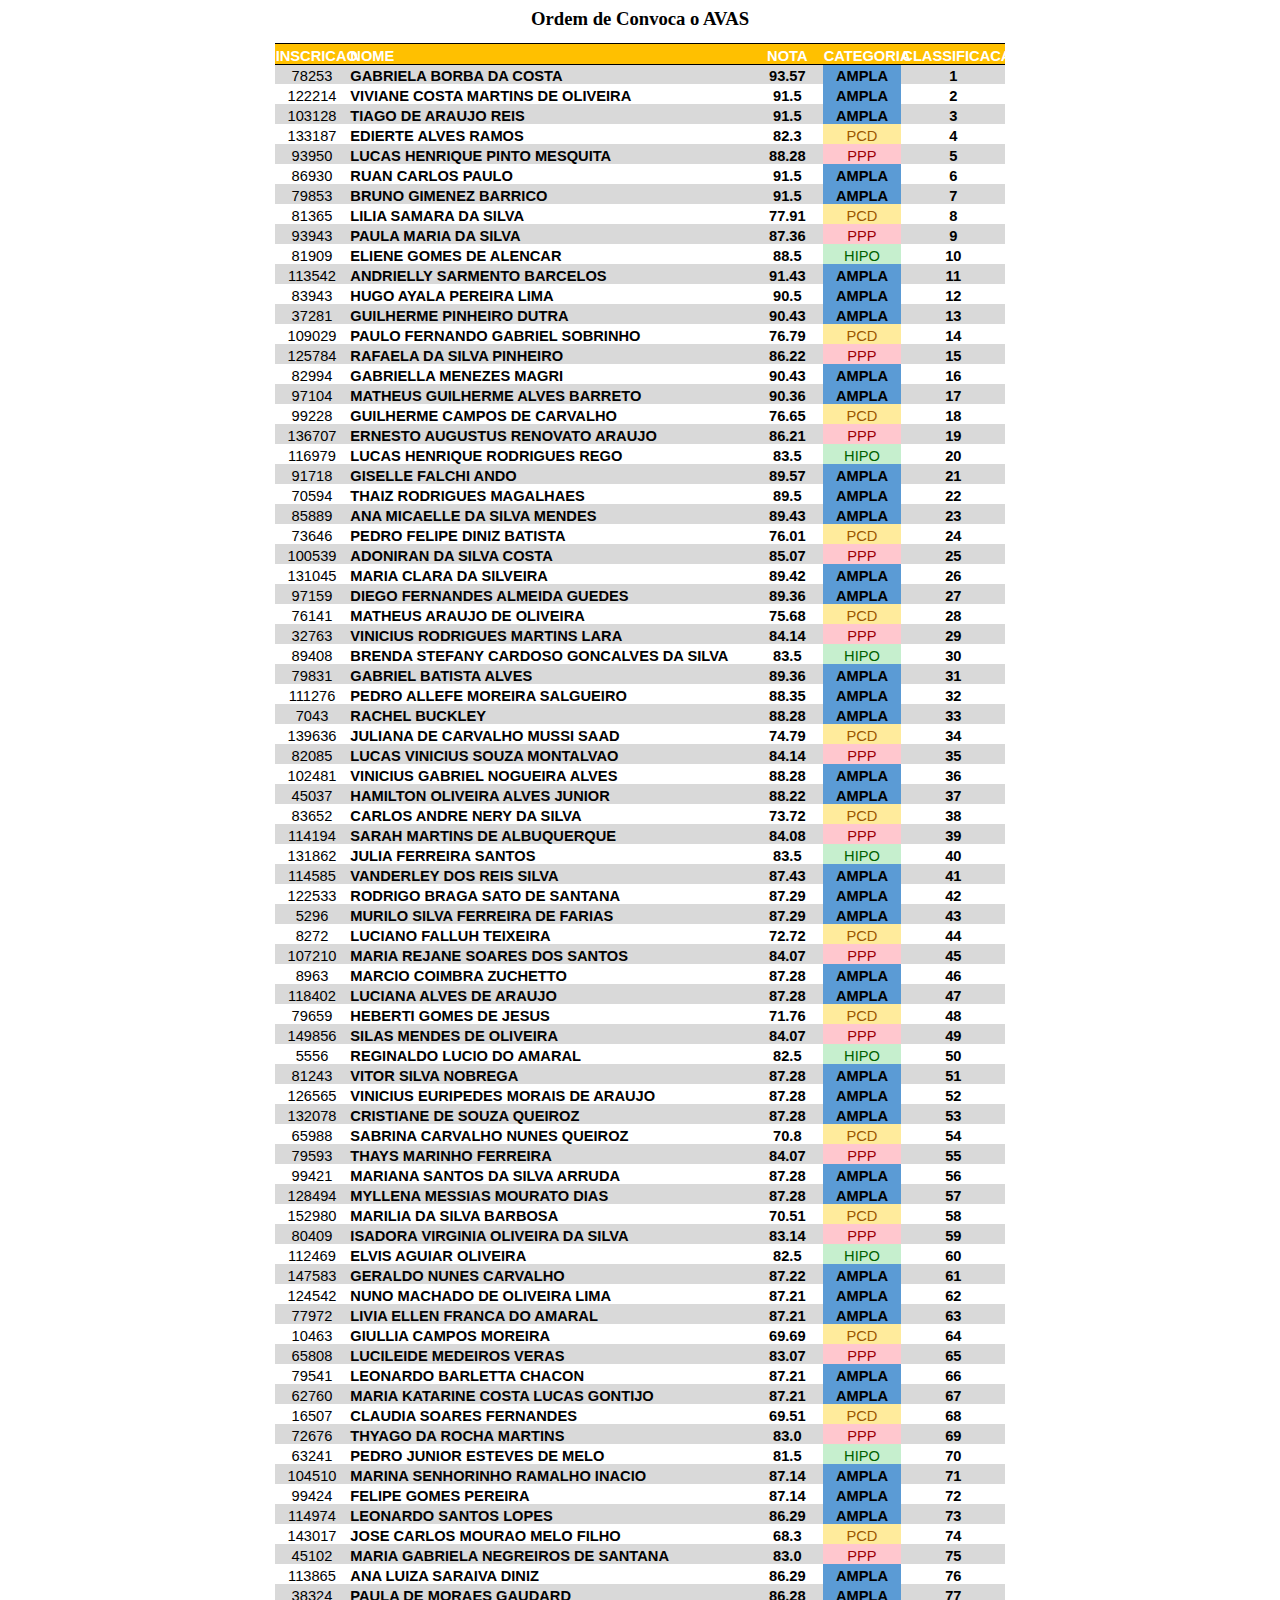
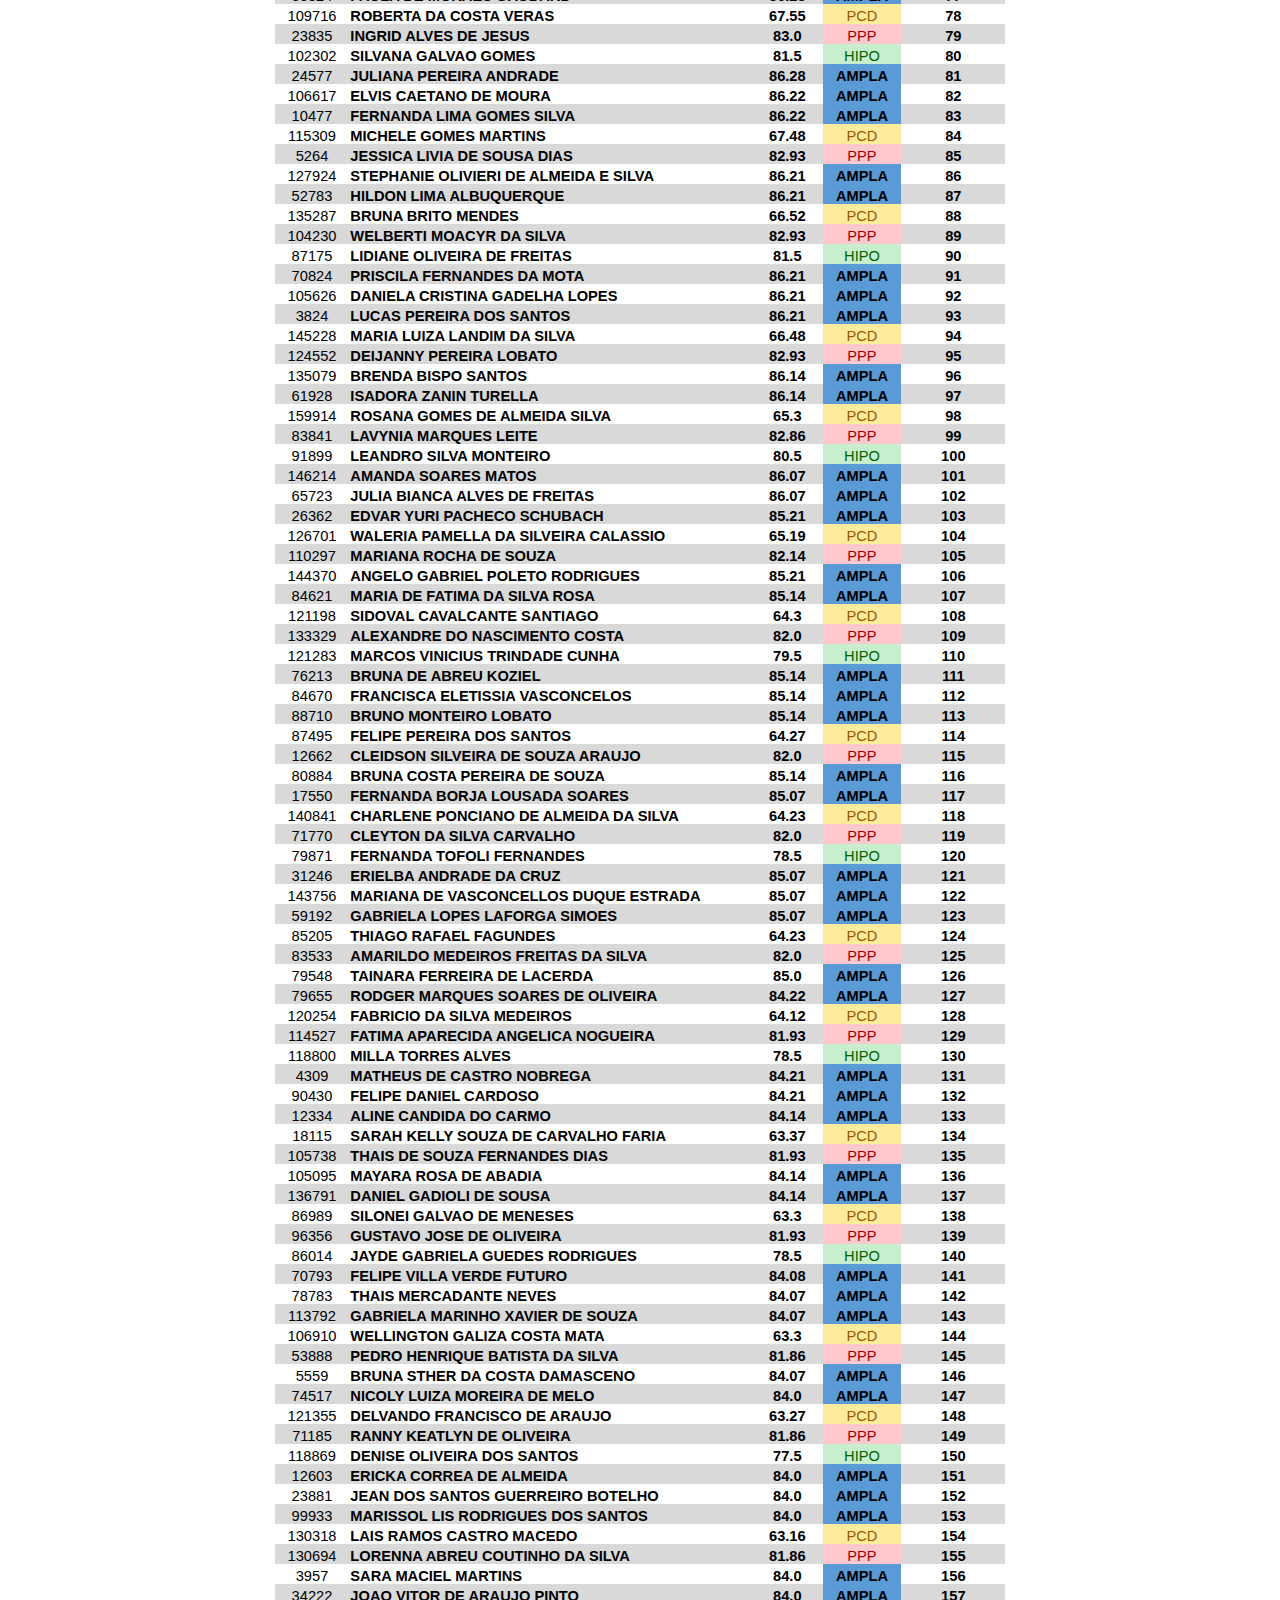
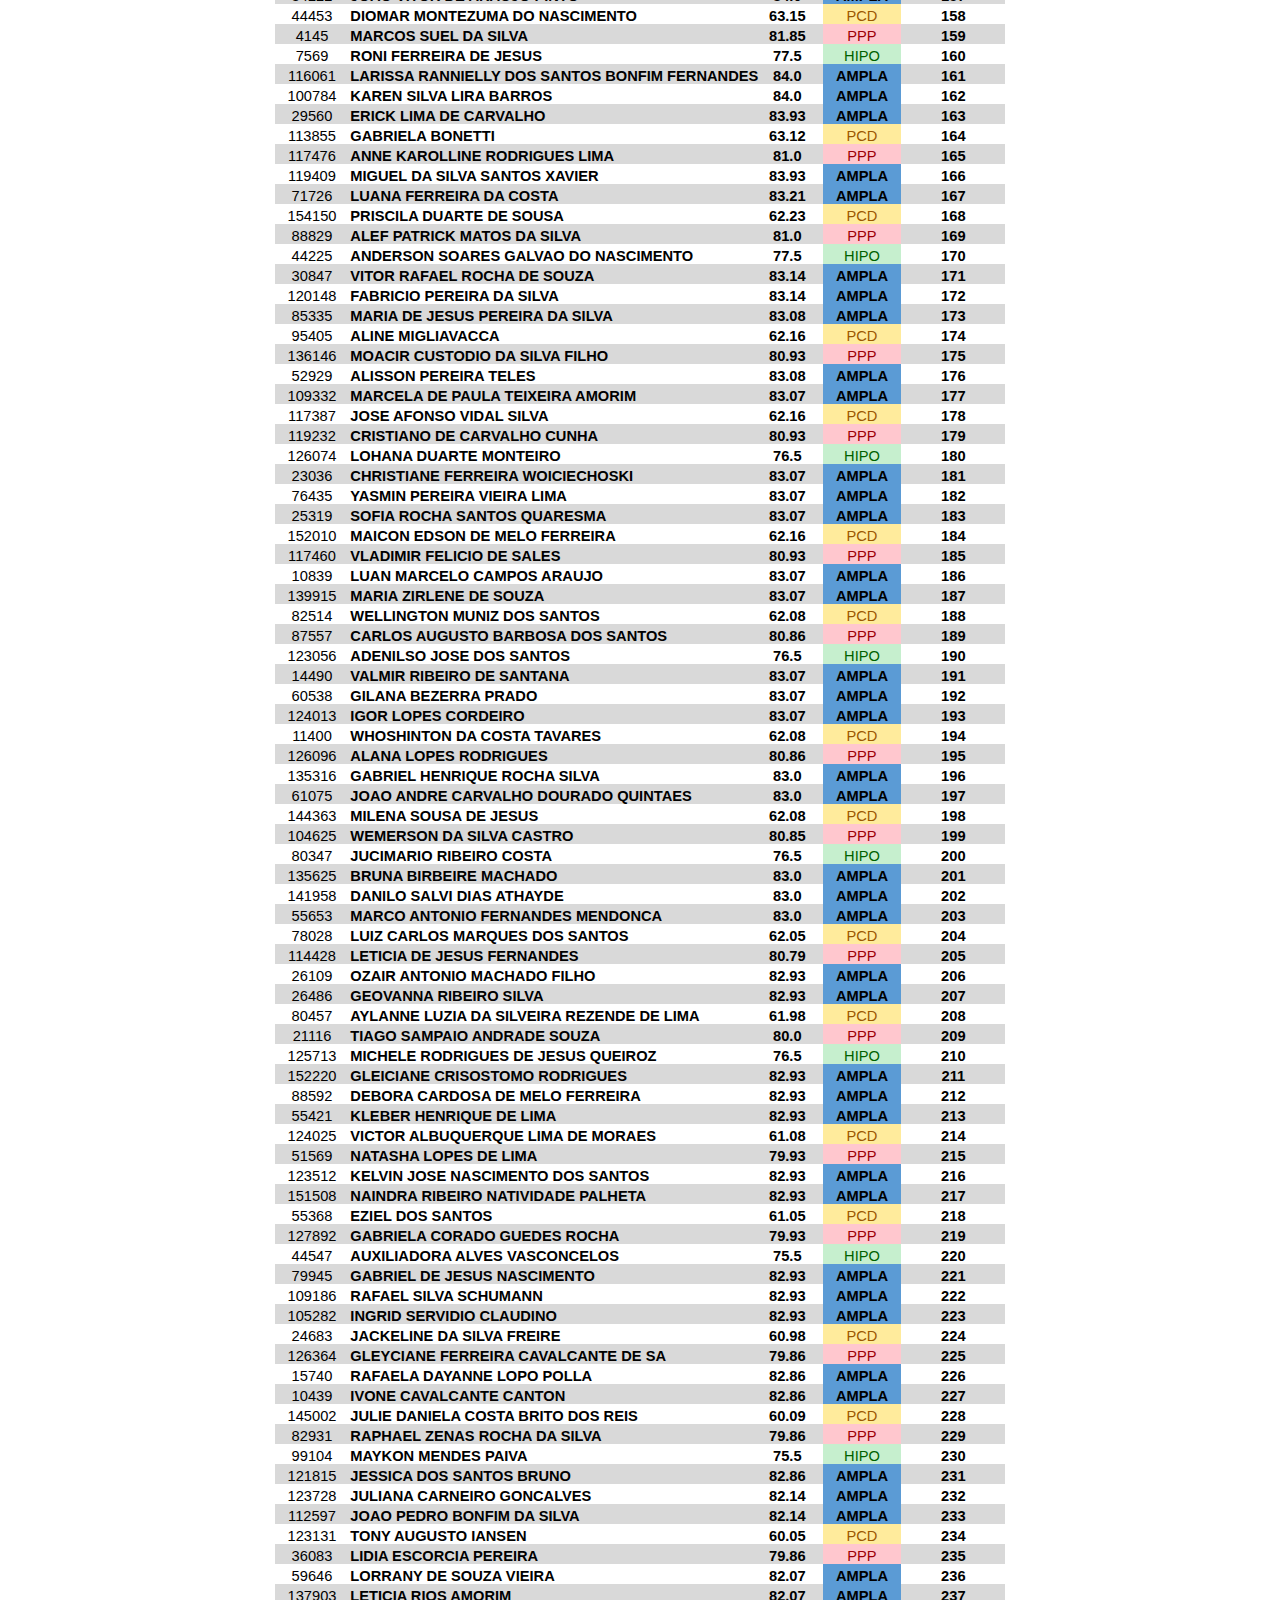
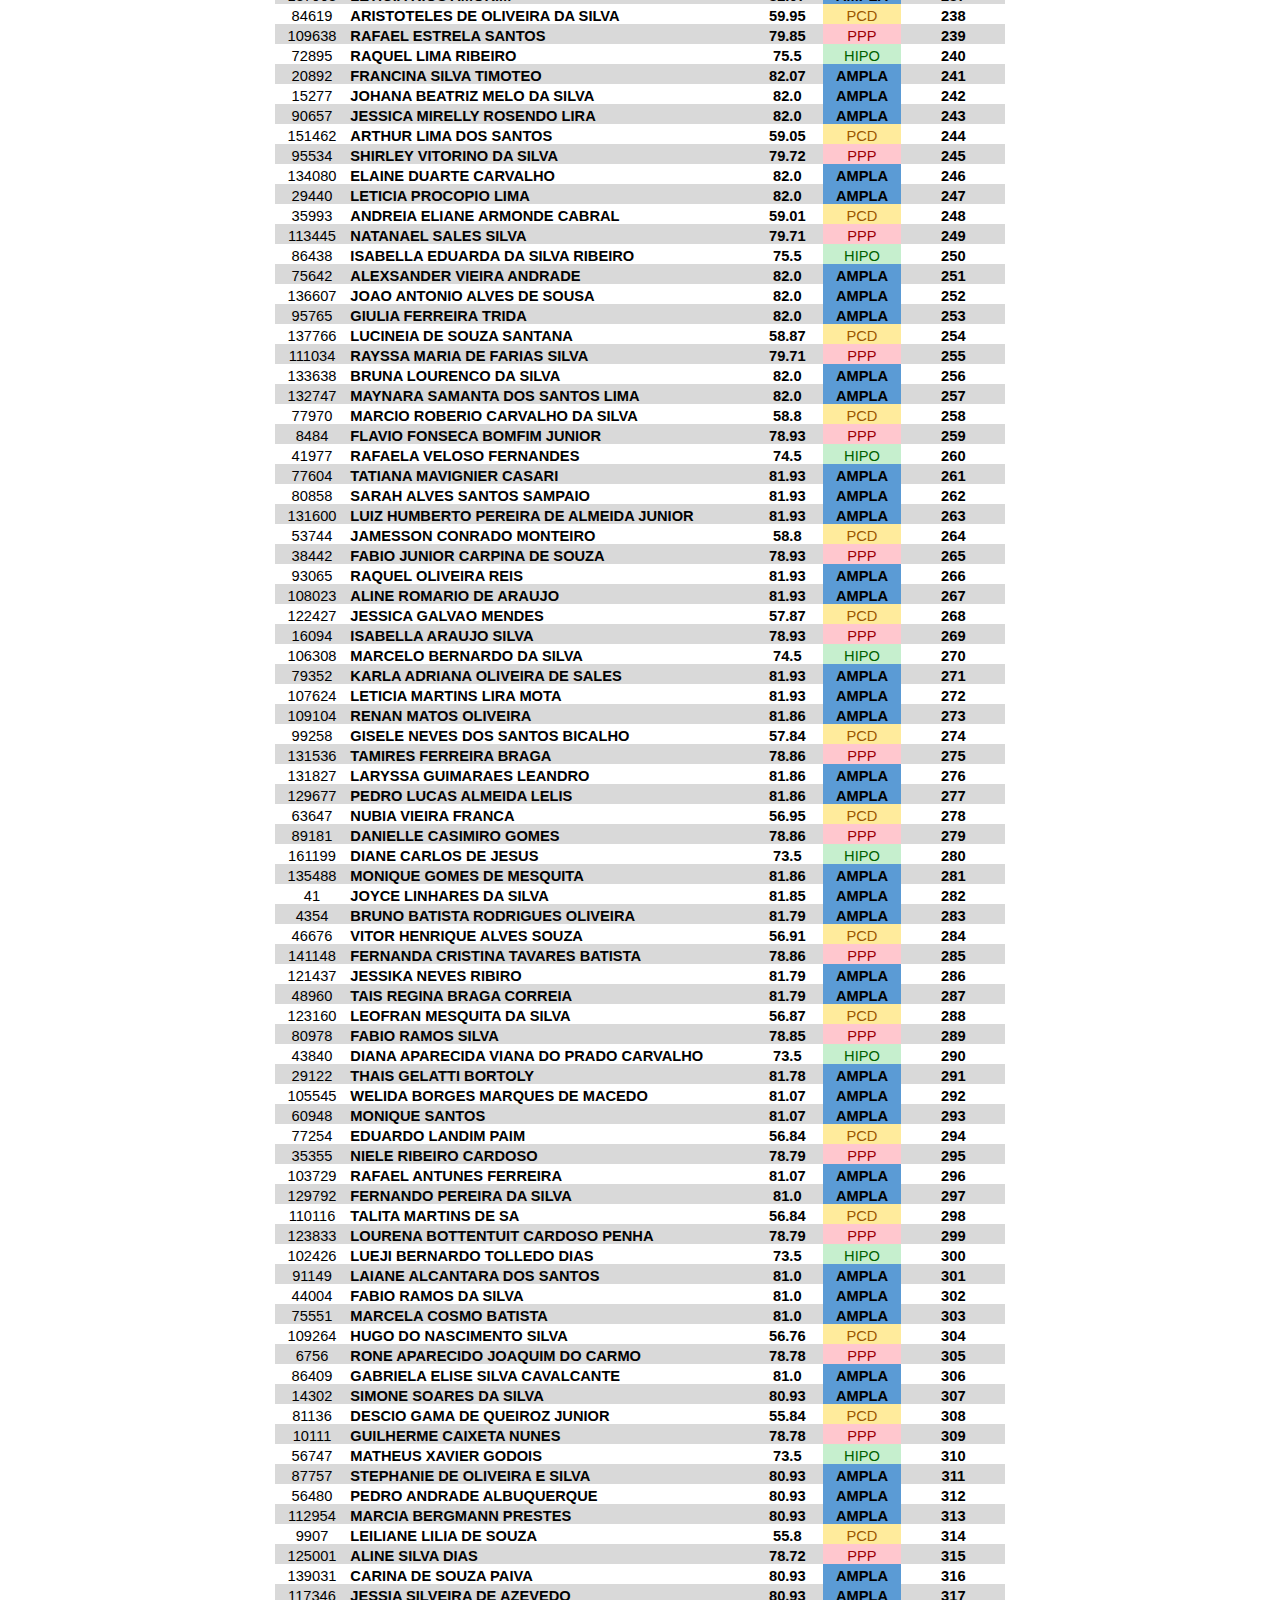
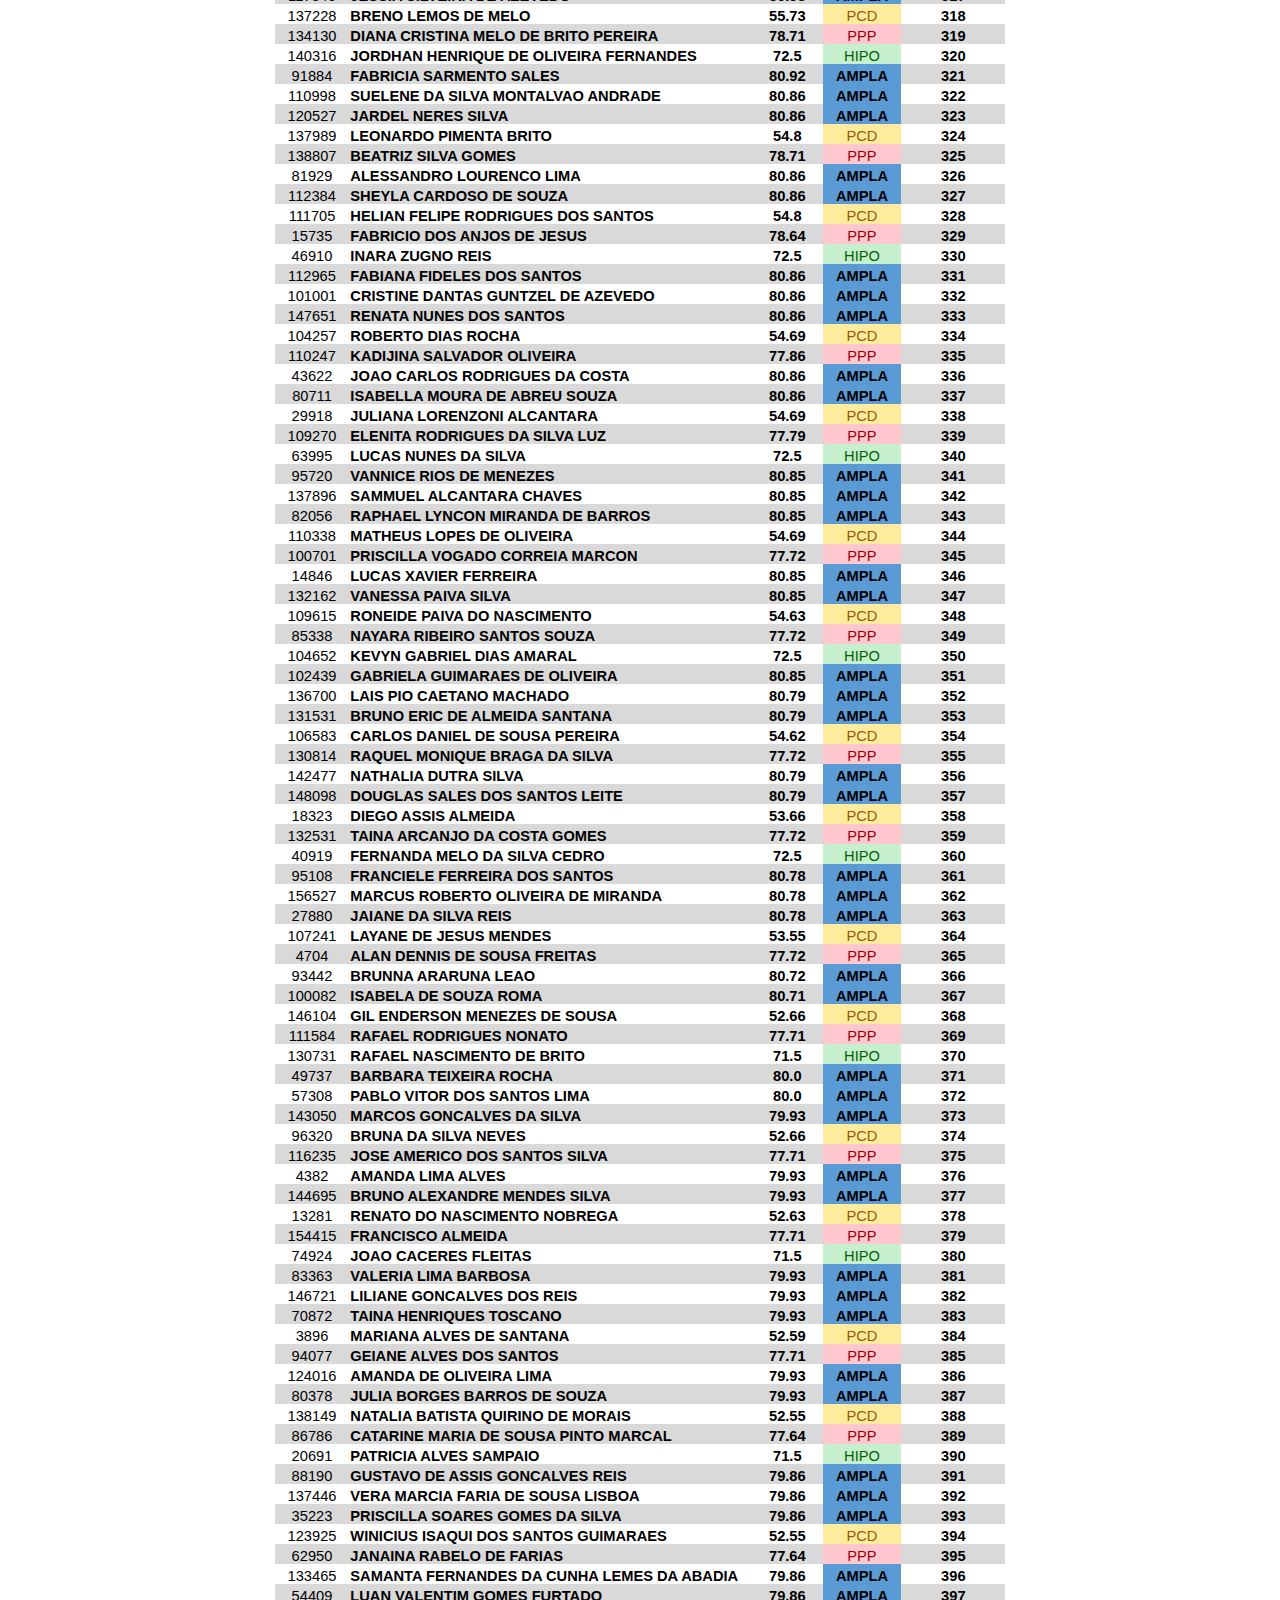
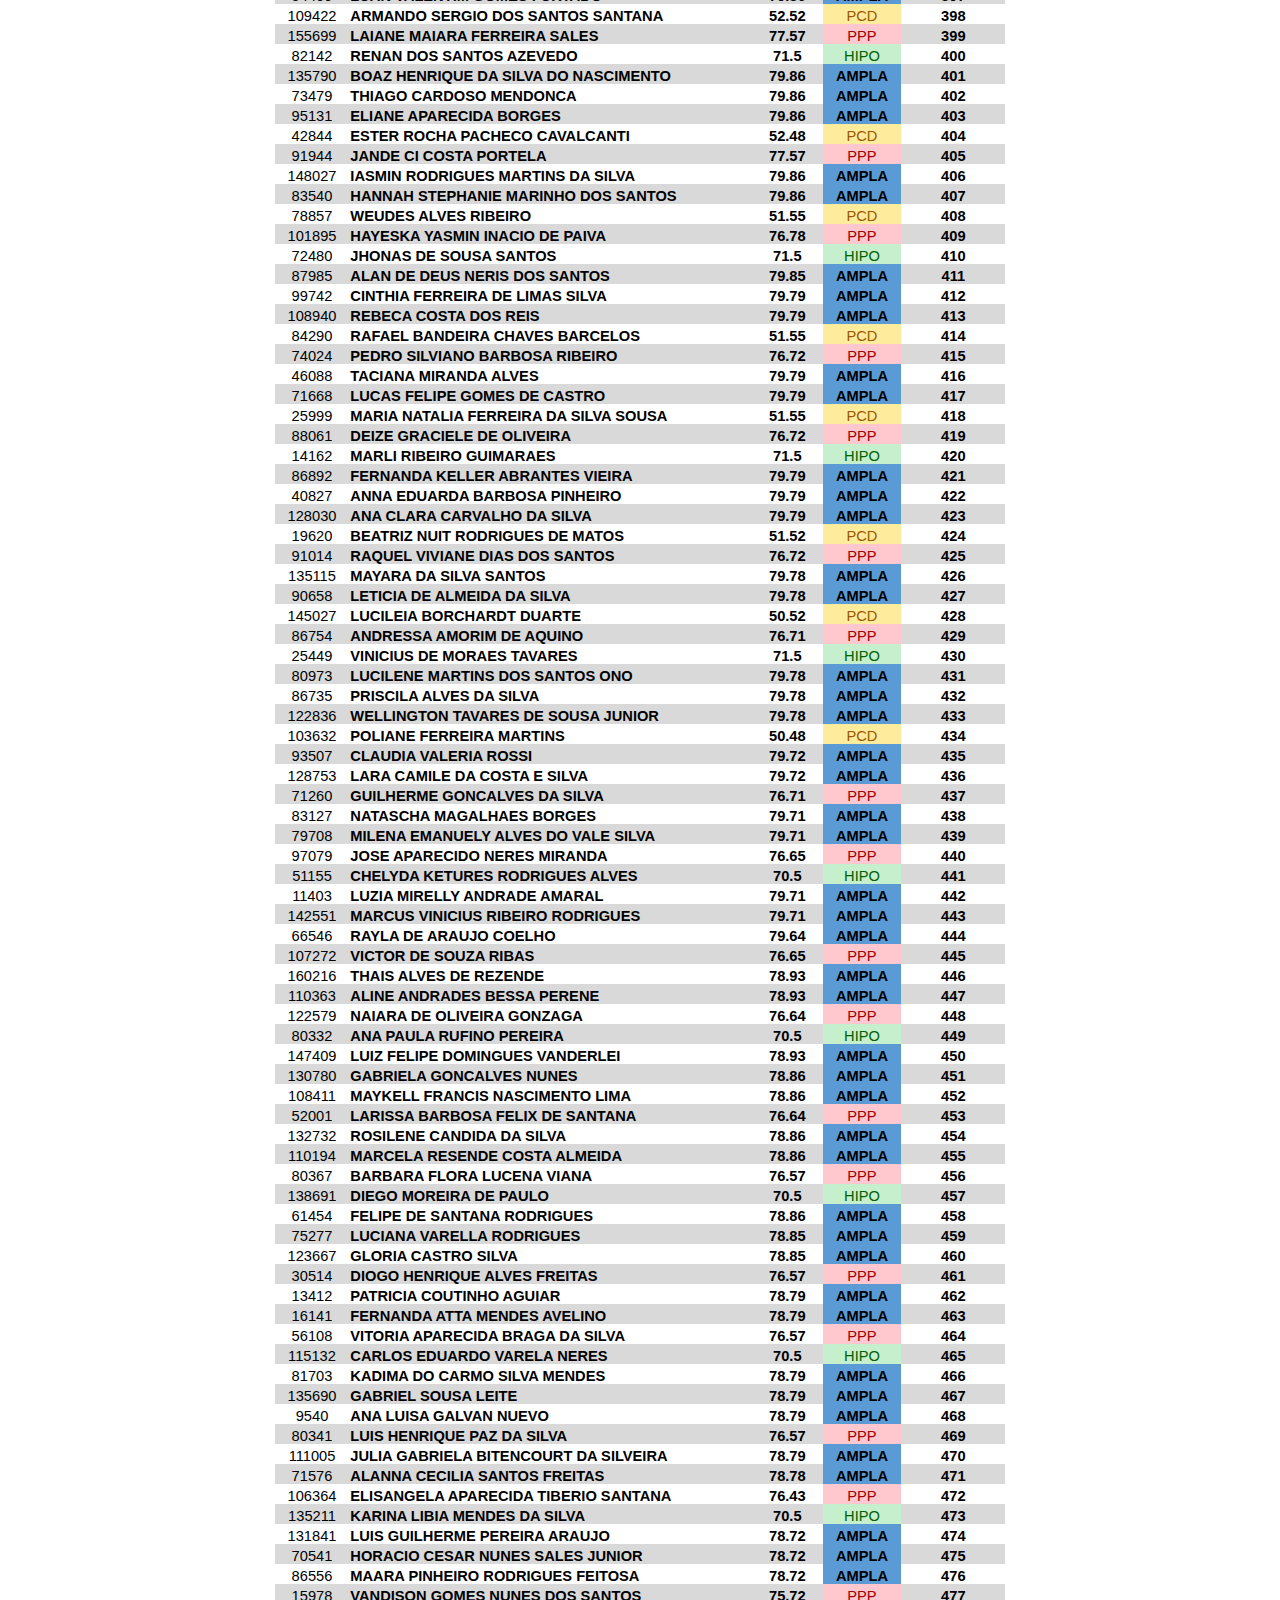
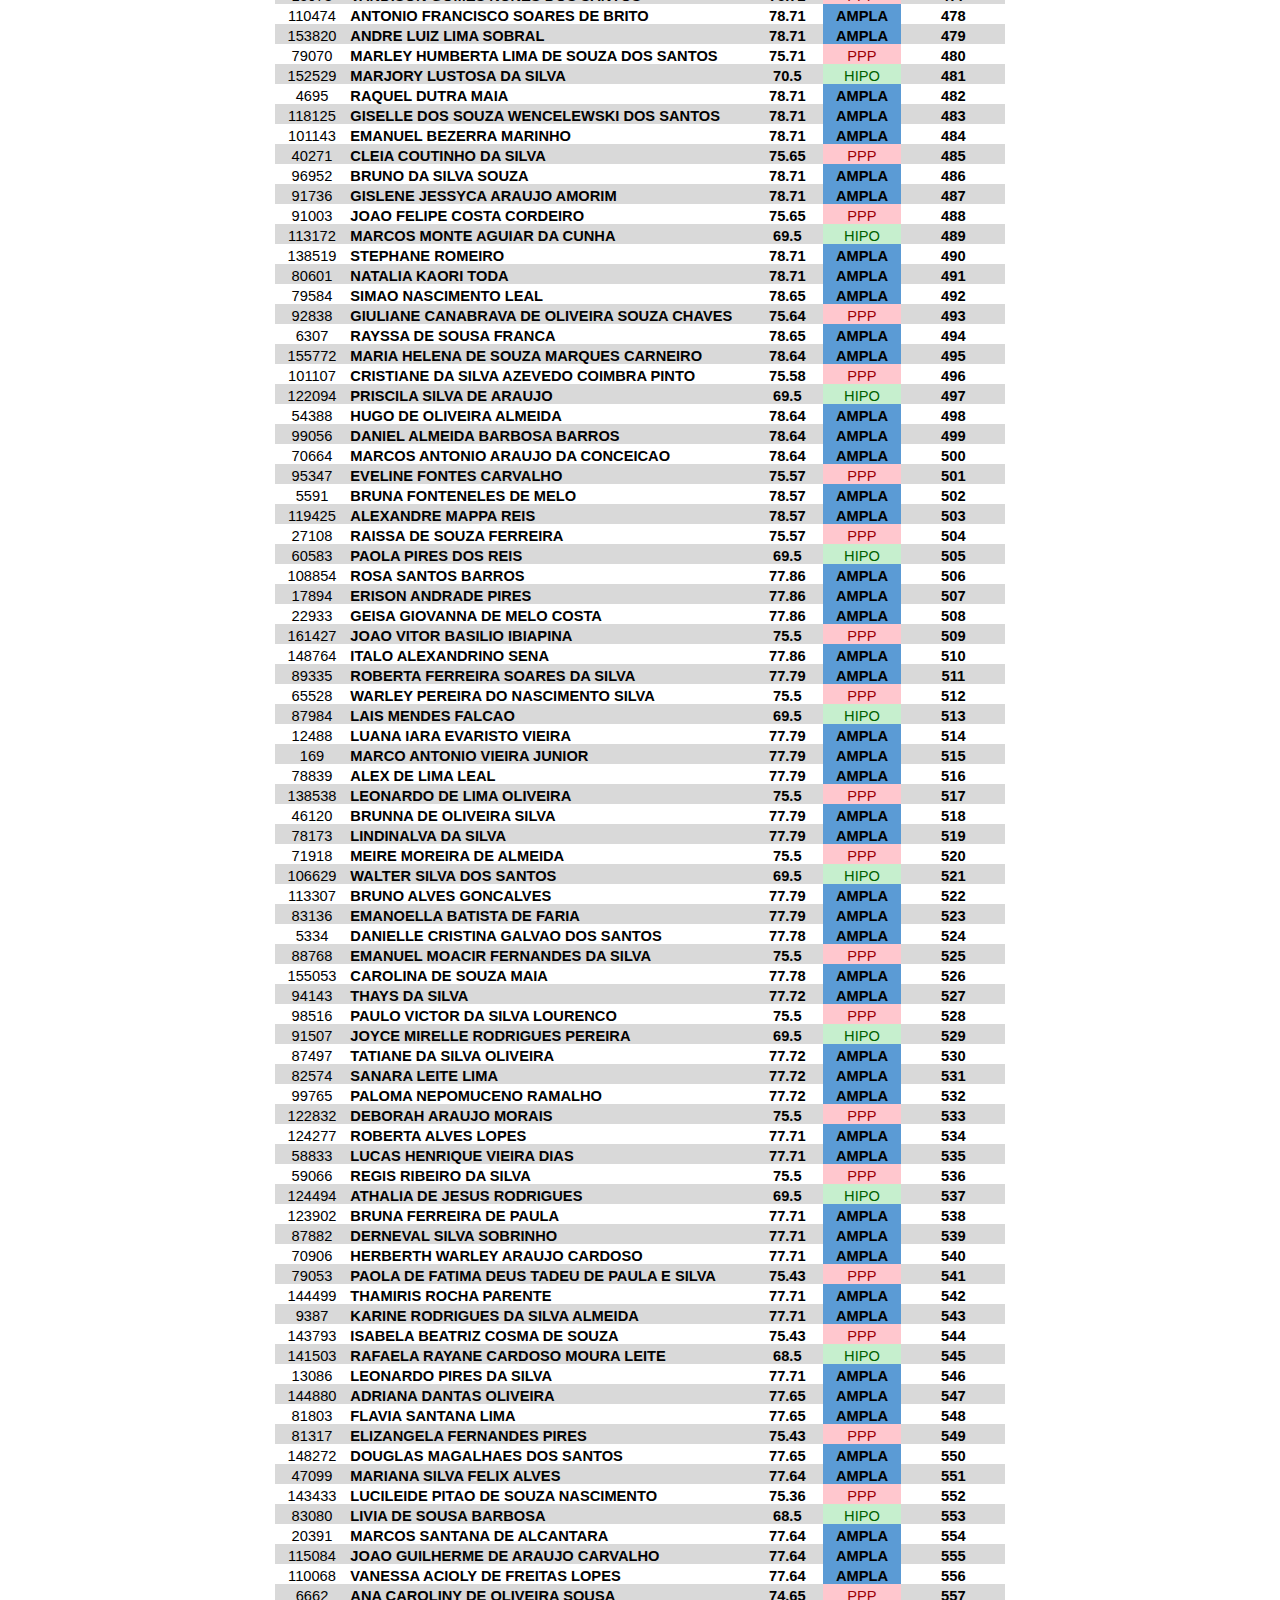
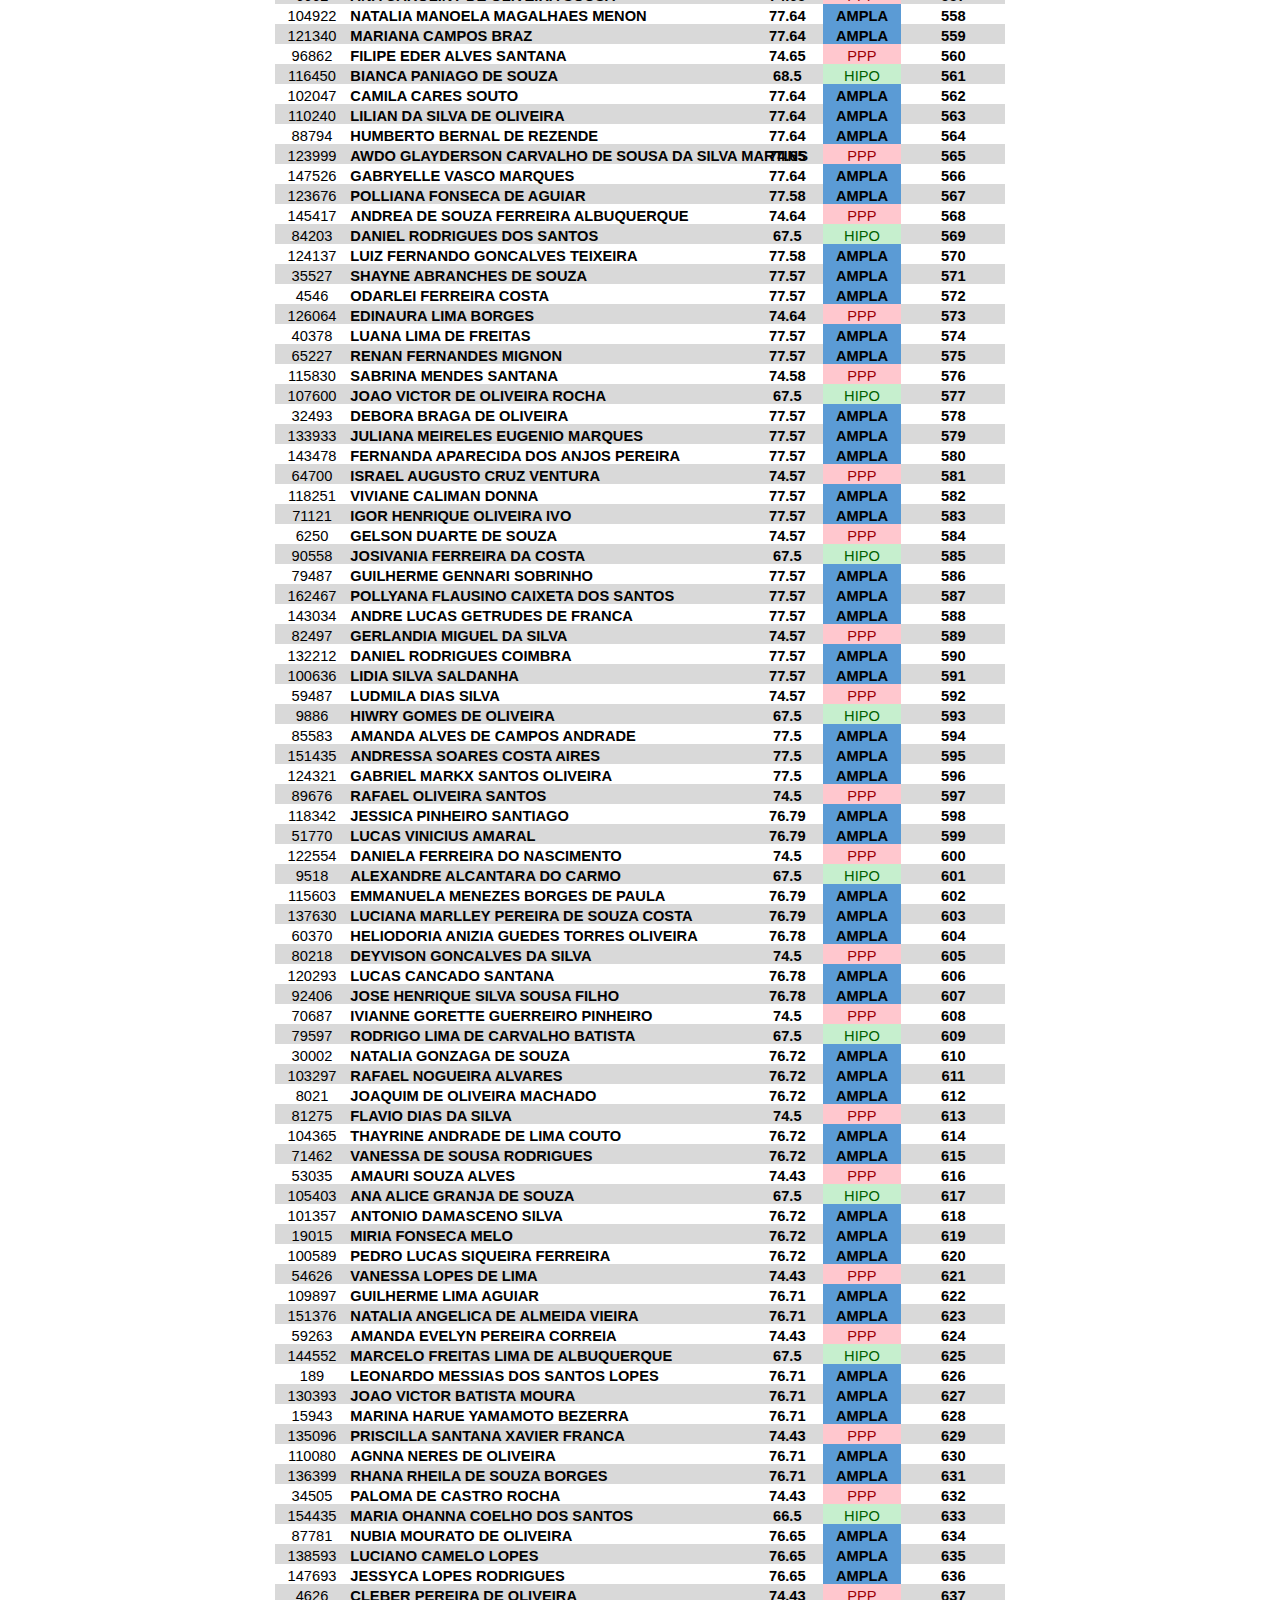
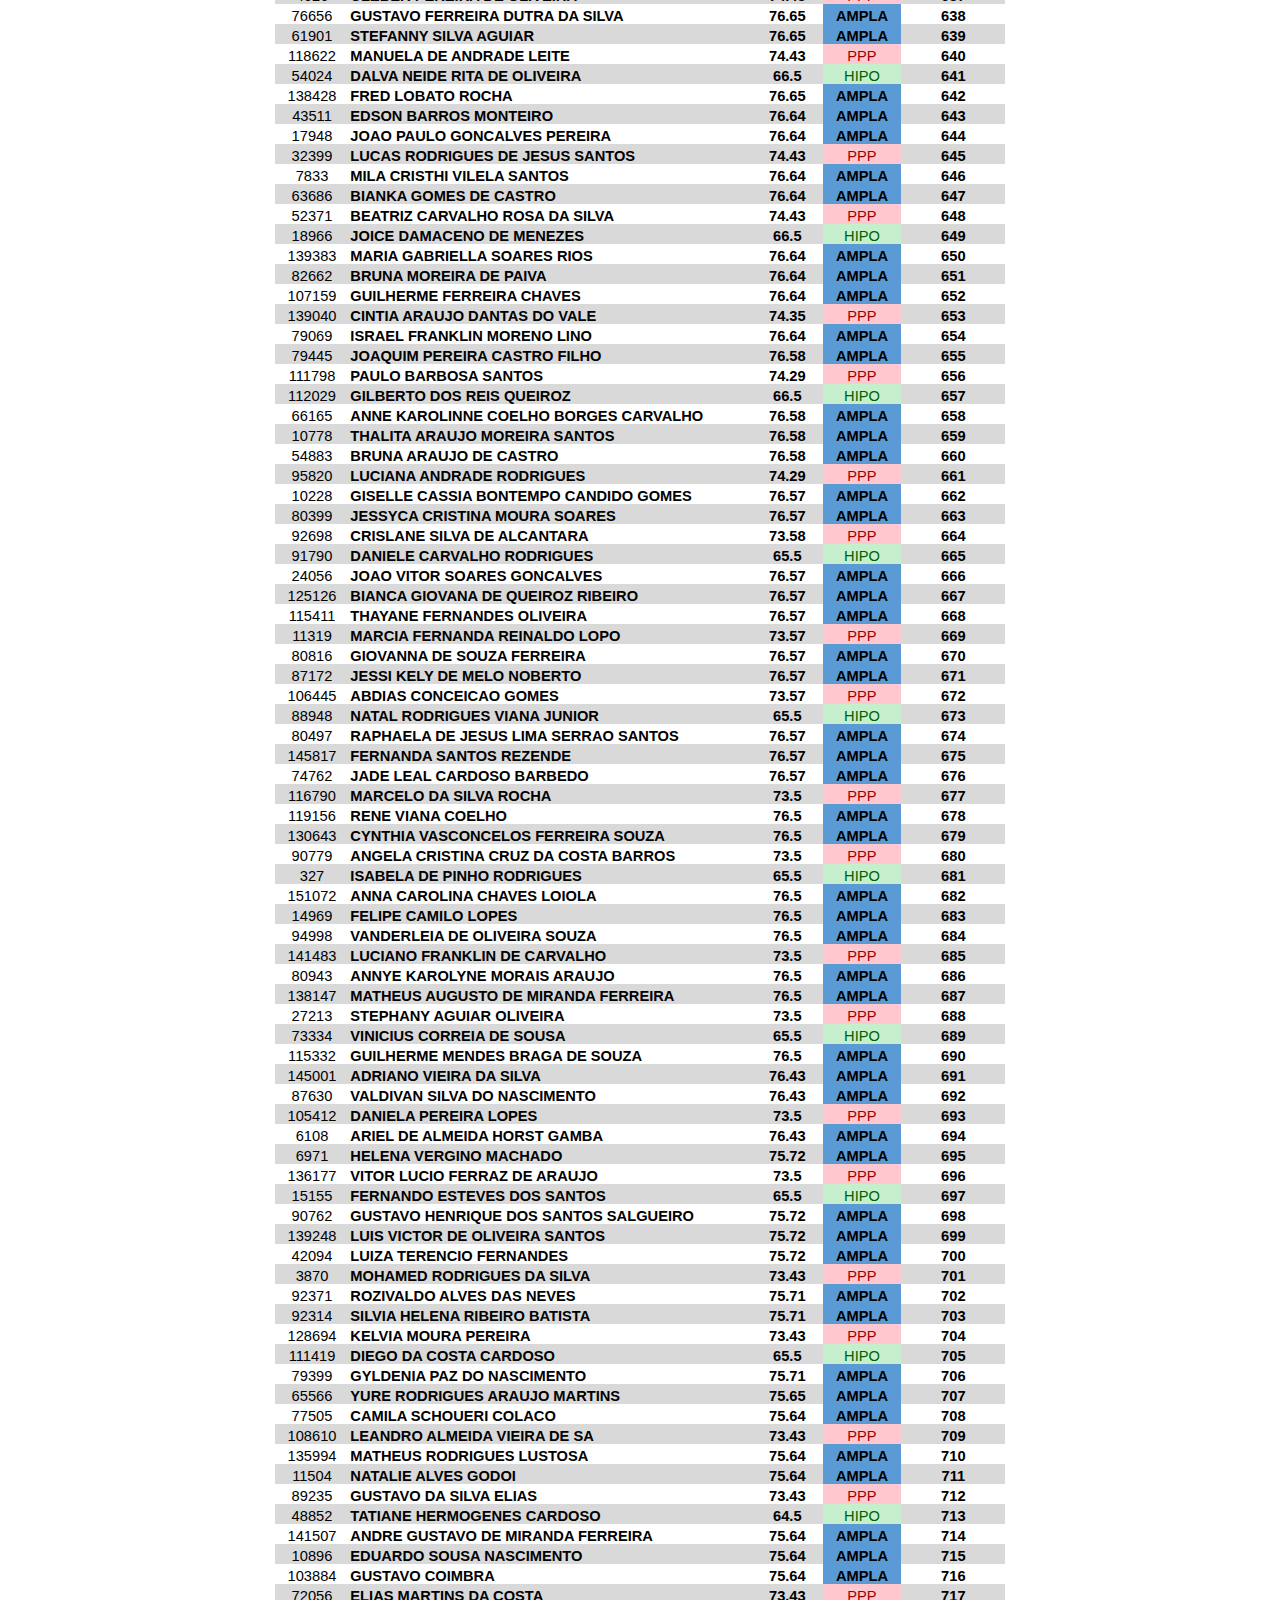
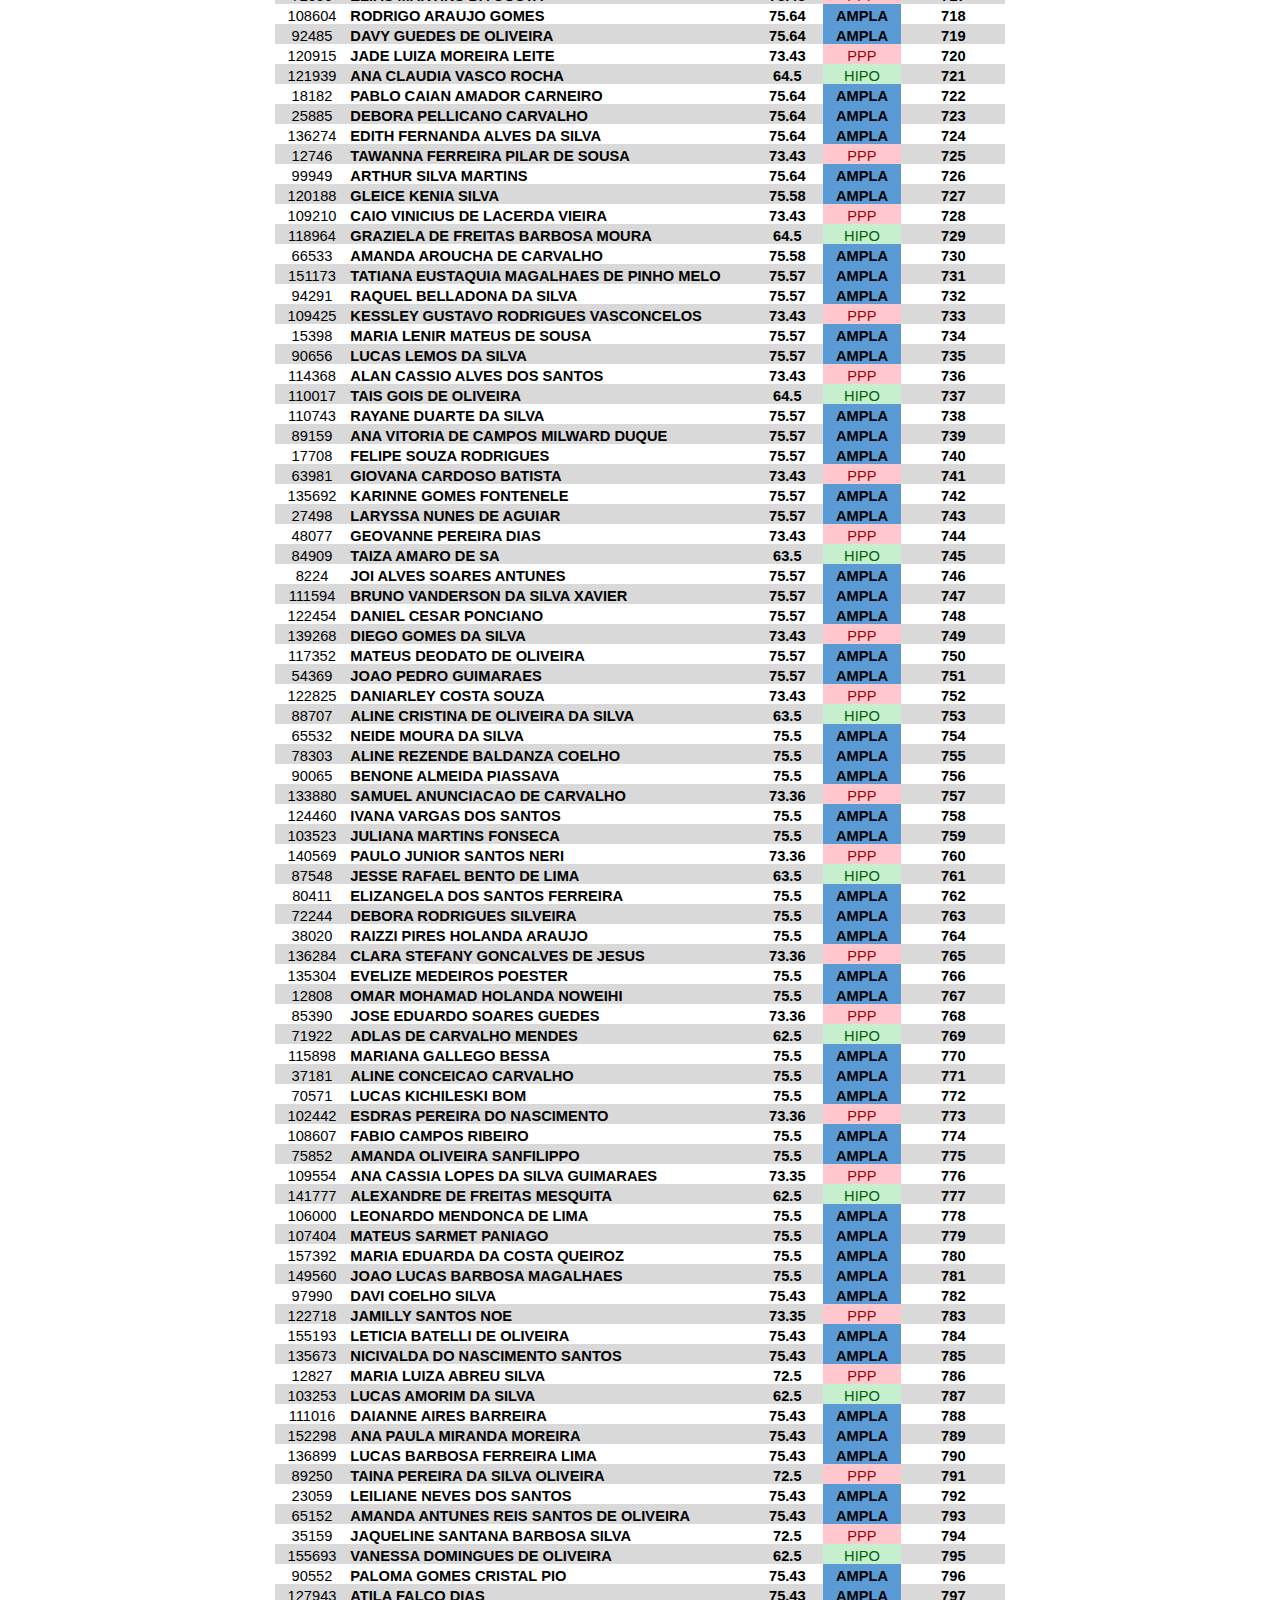
==== commit 8c5dca06: "Add files via upload" ====
--- a/index.html
+++ b/index.html
@@ -1,53159 +1,53160 @@
-
-<!-- saved from url=(0060)file:///C:/Users/Marcos/Desktop/BORA/Lista%20Consolidada.htm -->
-<html xmlns:o="urn:schemas-microsoft-com:office:office" xmlns:x="urn:schemas-microsoft-com:office:excel" xmlns="http://www.w3.org/TR/REC-html40"><head><meta http-equiv="Content-Type" content="text/html; charset=windows-1252">
-
-<meta name="ProgId" content="Excel.Sheet">
-<meta name="Generator" content="Microsoft Excel 15">
-<meta property="og:title" content="Ordem de Chamada - AVAS">
-    <meta property="og:description" content="Acesse para descobrir sua posição">
-    <meta property="og:image" content="https://www.montesclaros.mg.leg.br/institucional/noticias/camara-cobra-piso-salarial-dos-agentes-de-saude-e-de-endemias/@@images/494fdd2a-0c9d-488e-aae1-e4411faec203.jpeg">
-    <meta property="og:url" content="https://heeyman.github.io/OrdemConvocacaoAVAS/">
-<link rel="File-List" href="file:///C:/Users/Marcos/Desktop/BORA/Lista%20Consolidada_arquivos/filelist.xml">
-<style id="Lista Consolidada_8046_Styles">
-<!--table
-	{mso-displayed-decimal-separator:"\,";
-	mso-displayed-thousand-separator:"\.";}
-.xl158046
-	{padding-top:1px;
-	padding-right:1px;
-	padding-left:1px;
-	mso-ignore:padding;
-	color:black;
-	font-size:11.0pt;
-	font-weight:400;
-	font-style:normal;
-	text-decoration:none;
-	font-family:Calibri, sans-serif;
-	mso-font-charset:0;
-	mso-number-format:General;
-	text-align:general;
-	vertical-align:bottom;
-	mso-background-source:auto;
-	mso-pattern:auto;
-	white-space:nowrap;}
-.xl658046
-	{padding-top:1px;
-	padding-right:1px;
-	padding-left:1px;
-	mso-ignore:padding;
-	color:black;
-	font-size:11.0pt;
-	font-weight:400;
-	font-style:normal;
-	text-decoration:none;
-	font-family:Calibri, sans-serif;
-	mso-font-charset:0;
-	mso-number-format:General;
-	text-align:center;
-	vertical-align:bottom;
-	mso-background-source:auto;
-	mso-pattern:auto;
-	white-space:nowrap;}
-.xl668046
-	{padding-top:1px;
-	padding-right:1px;
-	padding-left:1px;
-	mso-ignore:padding;
-	color:black;
-	font-size:11.0pt;
-	font-weight:700;
-	font-style:normal;
-	text-decoration:none;
-	font-family:Calibri, sans-serif;
-	mso-font-charset:0;
-	mso-number-format:General;
-	text-align:center;
-	vertical-align:bottom;
-	mso-background-source:auto;
-	mso-pattern:auto;
-	white-space:nowrap;}
-.xl678046
-	{padding-top:1px;
-	padding-right:1px;
-	padding-left:1px;
-	mso-ignore:padding;
-	color:black;
-	font-size:11.0pt;
-	font-weight:700;
-	font-style:normal;
-	text-decoration:none;
-	font-family:Calibri, sans-serif;
-	mso-font-charset:0;
-	mso-number-format:0;
-	text-align:center;
-	vertical-align:bottom;
-	mso-background-source:auto;
-	mso-pattern:auto;
-	white-space:nowrap;}
-.xl688046
-	{padding-top:1px;
-	padding-right:1px;
-	padding-left:1px;
-	mso-ignore:padding;
-	color:black;
-	font-size:11.0pt;
-	font-weight:700;
-	font-style:normal;
-	text-decoration:none;
-	font-family:Calibri, sans-serif;
-	mso-font-charset:0;
-	mso-number-format:General;
-	text-align:left;
-	vertical-align:bottom;
-	mso-background-source:auto;
-	mso-pattern:auto;
-	white-space:nowrap;}
-.xl698046
-	{padding-top:1px;
-	padding-right:1px;
-	padding-left:1px;
-	mso-ignore:padding;
-	color:white;
-	font-size:11.0pt;
-	font-weight:700;
-	font-style:normal;
-	text-decoration:none;
-	font-family:Calibri, sans-serif;
-	mso-font-charset:0;
-	mso-number-format:General;
-	text-align:center;
-	vertical-align:bottom;
-	border-top:1.0pt solid black;
-	border-right:none;
-	border-bottom:1.0pt solid black;
-	border-left:none;
-	background:#FFC000;
-	mso-pattern:#FFC000 none;
-	white-space:nowrap;}
-.xl708046
-	{padding-top:1px;
-	padding-right:1px;
-	padding-left:1px;
-	mso-ignore:padding;
-	color:white;
-	font-size:11.0pt;
-	font-weight:700;
-	font-style:normal;
-	text-decoration:none;
-	font-family:Calibri, sans-serif;
-	mso-font-charset:0;
-	mso-number-format:General;
-	text-align:left;
-	vertical-align:bottom;
-	border-top:1.0pt solid black;
-	border-right:none;
-	border-bottom:1.0pt solid black;
-	border-left:none;
-	background:#FFC000;
-	mso-pattern:#FFC000 none;
-	white-space:nowrap;}
-.xl718046
-	{padding-top:1px;
-	padding-right:1px;
-	padding-left:1px;
-	mso-ignore:padding;
-	color:white;
-	font-size:11.0pt;
-	font-weight:700;
-	font-style:normal;
-	text-decoration:none;
-	font-family:Calibri, sans-serif;
-	mso-font-charset:0;
-	mso-number-format:0;
-	text-align:center;
-	vertical-align:bottom;
-	border-top:1.0pt solid black;
-	border-right:none;
-	border-bottom:1.0pt solid black;
-	border-left:none;
-	background:#FFC000;
-	mso-pattern:#FFC000 none;
-	white-space:nowrap;}
-.xl728046
-	{padding-top:1px;
-	padding-right:1px;
-	padding-left:1px;
-	mso-ignore:padding;
-	color:black;
-	font-size:11.0pt;
-	font-weight:400;
-	font-style:normal;
-	text-decoration:none;
-	font-family:Calibri, sans-serif;
-	mso-font-charset:0;
-	mso-number-format:General;
-	text-align:center;
-	vertical-align:bottom;
-	background:#D9D9D9;
-	mso-pattern:#D9D9D9 none;
-	white-space:nowrap;}
-.xl738046
-	{padding-top:1px;
-	padding-right:1px;
-	padding-left:1px;
-	mso-ignore:padding;
-	color:black;
-	font-size:11.0pt;
-	font-weight:700;
-	font-style:normal;
-	text-decoration:none;
-	font-family:Calibri, sans-serif;
-	mso-font-charset:0;
-	mso-number-format:General;
-	text-align:left;
-	vertical-align:bottom;
-	background:#D9D9D9;
-	mso-pattern:#D9D9D9 none;
-	white-space:nowrap;}
-.xl748046
-	{padding-top:1px;
-	padding-right:1px;
-	padding-left:1px;
-	mso-ignore:padding;
-	color:black;
-	font-size:11.0pt;
-	font-weight:700;
-	font-style:normal;
-	text-decoration:none;
-	font-family:Calibri, sans-serif;
-	mso-font-charset:0;
-	mso-number-format:0;
-	text-align:center;
-	vertical-align:bottom;
-	background:#D9D9D9;
-	mso-pattern:#D9D9D9 none;
-	white-space:nowrap;}
-.xl758046
-	{padding-top:1px;
-	padding-right:1px;
-	padding-left:1px;
-	mso-ignore:padding;
-	color:black;
-	font-size:11.0pt;
-	font-weight:700;
-	font-style:normal;
-	text-decoration:none;
-	font-family:Calibri, sans-serif;
-	mso-font-charset:0;
-	mso-number-format:General;
-	text-align:center;
-	vertical-align:bottom;
-	background:#D9D9D9;
-	mso-pattern:#D9D9D9 none;
-	white-space:nowrap;}
--->
-</style>
-<title>Ordem&nbsp;de&nbsp;Convoca  o</title>
-</head>
-
-<body>
-<!--[if !excel]>&nbsp;&nbsp;<![endif]-->
-<!--As seguintes informa  es foram geradas pelo Assistente para Publica  o como
-P gina da Web do Microsoft Excel.-->
-<!--Se o mesmo item for republicado a partir do Excel, todas as informa  es
-entre as marcas DIV ser o substitu das.-->
-<!----------------------------->
-<!--IN CIO DA SA DA DO 'ASSISTENTE PARA PUBLICA  O COMO P GINA DA WEB' DO EXCEL
--->
-<!----------------------------->
-
-<div id="Lista Consolidada_8046" align="center" x:publishsource="Excel">
-
-<h1 style="color:black;font-family:Calibri;font-size:14.0pt;font-weight:800;
-font-style:normal">Ordem&nbsp;de&nbsp;Convoca  o</h1>
-
-<table border="0" cellpadding="0" cellspacing="0" width="701" style="border-collapse:
- collapse;table-layout:fixed;width:526pt">
- <colgroup><col width="64" style="width:48pt">
- <col width="403" style="mso-width-source:userset;mso-width-alt:14738;width:302pt">
- <col width="71" style="mso-width-source:userset;mso-width-alt:2596;width:53pt">
- <col width="78" style="mso-width-source:userset;mso-width-alt:2852;width:59pt">
- <col class="xl658046" width="85" style="mso-width-source:userset;mso-width-alt:
- 3108;width:64pt">
- </colgroup><tbody><tr height="21" style="height:15.75pt">
-  <td height="21" class="xl698046" width="64" style="height:15.75pt;width:48pt">INSCRICAO</td>
-  <td class="xl708046" width="403" style="width:302pt">NOME</td>
-  <td class="xl718046" width="71" style="width:53pt">NOTA</td>
-  <td class="xl698046" width="78" style="width:59pt">Categoria</td>
-  <td class="xl698046" width="85" style="width:64pt">Classifica  o</td>
- </tr>
- <tr height="20" style="height:15.0pt">
-  <td height="20" class="xl728046" style="height:15.0pt">78253</td>
-  <td class="xl738046">GABRIELA BORBA DA COSTA</td>
-  <td class="xl748046">93.57</td>
-  <td class="xl728046" style="font-size:11.0pt;color:black;font-weight:700;
-  text-decoration:none;text-underline-style:none;text-line-through:none;
-  font-family:Calibri, sans-serif;border:none;background:#5B9BD5;mso-pattern:
-  #70AD47 none">AMPLA</td>
-  <td class="xl758046">1</td>
- </tr>
- <tr height="20" style="height:15.0pt">
-  <td height="20" class="xl658046" style="height:15.0pt">122214</td>
-  <td class="xl688046">VIVIANE COSTA MARTINS DE OLIVEIRA</td>
-  <td class="xl678046">91.5</td>
-  <td class="xl658046" style="font-size:11.0pt;color:black;font-weight:700;
-  text-decoration:none;text-underline-style:none;text-line-through:none;
-  font-family:Calibri, sans-serif;border:none;background:#5B9BD5;mso-pattern:
-  #70AD47 none">AMPLA</td>
-  <td class="xl668046">2</td>
- </tr>
- <tr height="20" style="height:15.0pt">
-  <td height="20" class="xl728046" style="height:15.0pt">103128</td>
-  <td class="xl738046">TIAGO DE ARA JO REIS</td>
-  <td class="xl748046">91.5</td>
-  <td class="xl728046" style="font-size:11.0pt;color:black;font-weight:700;
-  text-decoration:none;text-underline-style:none;text-line-through:none;
-  font-family:Calibri, sans-serif;border:none;background:#5B9BD5;mso-pattern:
-  #70AD47 none">AMPLA</td>
-  <td class="xl758046">3</td>
- </tr>
- <tr height="20" style="height:15.0pt">
-  <td height="20" class="xl658046" style="height:15.0pt">133187</td>
-  <td class="xl688046">EDIERTE ALVES RAMOS</td>
-  <td class="xl678046">82.3</td>
-  <td class="xl658046" style="font-size:11.0pt;color:#9C5700;font-weight:400;
-  text-decoration:none;text-underline-style:none;text-line-through:none;
-  font-family:Calibri, sans-serif;background:#FFEB9C;mso-pattern:black none">PCD</td>
-  <td class="xl668046">4</td>
- </tr>
- <tr height="20" style="height:15.0pt">
-  <td height="20" class="xl728046" style="height:15.0pt">93950</td>
-  <td class="xl738046">LUCAS HENRIQUE PINTO MESQUITA</td>
-  <td class="xl748046">88.28</td>
-  <td class="xl728046" style="font-size:11.0pt;color:#9C0006;font-weight:400;
-  text-decoration:none;text-underline-style:none;text-line-through:none;
-  font-family:Calibri, sans-serif;background:#FFC7CE;mso-pattern:#D9D9D9 none">PPP</td>
-  <td class="xl758046">5</td>
- </tr>
- <tr height="20" style="height:15.0pt">
-  <td height="20" class="xl658046" style="height:15.0pt">86930</td>
-  <td class="xl688046">RUAN CARLOS PAULO</td>
-  <td class="xl678046">91.5</td>
-  <td class="xl658046" style="font-size:11.0pt;color:black;font-weight:700;
-  text-decoration:none;text-underline-style:none;text-line-through:none;
-  font-family:Calibri, sans-serif;border:none;background:#5B9BD5;mso-pattern:
-  #70AD47 none">AMPLA</td>
-  <td class="xl668046">6</td>
- </tr>
- <tr height="20" style="height:15.0pt">
-  <td height="20" class="xl728046" style="height:15.0pt">79853</td>
-  <td class="xl738046">BRUNO GIMENEZ BARRICO</td>
-  <td class="xl748046">91.5</td>
-  <td class="xl728046" style="font-size:11.0pt;color:black;font-weight:700;
-  text-decoration:none;text-underline-style:none;text-line-through:none;
-  font-family:Calibri, sans-serif;border:none;background:#5B9BD5;mso-pattern:
-  #70AD47 none">AMPLA</td>
-  <td class="xl758046">7</td>
- </tr>
- <tr height="20" style="height:15.0pt">
-  <td height="20" class="xl658046" style="height:15.0pt">81365</td>
-  <td class="xl688046">LILIA SAMARA DA SILVA</td>
-  <td class="xl678046">77.91</td>
-  <td class="xl658046" style="font-size:11.0pt;color:#9C5700;font-weight:400;
-  text-decoration:none;text-underline-style:none;text-line-through:none;
-  font-family:Calibri, sans-serif;background:#FFEB9C;mso-pattern:black none">PCD</td>
-  <td class="xl668046">8</td>
- </tr>
- <tr height="20" style="height:15.0pt">
-  <td height="20" class="xl728046" style="height:15.0pt">93943</td>
-  <td class="xl738046">PAULA MARIA DA SILVA</td>
-  <td class="xl748046">87.36</td>
-  <td class="xl728046" style="font-size:11.0pt;color:#9C0006;font-weight:400;
-  text-decoration:none;text-underline-style:none;text-line-through:none;
-  font-family:Calibri, sans-serif;background:#FFC7CE;mso-pattern:#D9D9D9 none">PPP</td>
-  <td class="xl758046">9</td>
- </tr>
- <tr height="20" style="height:15.0pt">
-  <td height="20" class="xl658046" style="height:15.0pt">81909</td>
-  <td class="xl688046">ELIENE GOMES DE ALENCAR</td>
-  <td class="xl678046">88.5</td>
-  <td class="xl658046" style="font-size:11.0pt;color:#006100;font-weight:400;
-  text-decoration:none;text-underline-style:none;text-line-through:none;
-  font-family:Calibri, sans-serif;background:#C6EFCE;mso-pattern:black none">HIPO</td>
-  <td class="xl668046">10</td>
- </tr>
- <tr height="20" style="height:15.0pt">
-  <td height="20" class="xl728046" style="height:15.0pt">113542</td>
-  <td class="xl738046">ANDRIELLY SARMENTO BARCELOS</td>
-  <td class="xl748046">91.43</td>
-  <td class="xl728046" style="font-size:11.0pt;color:black;font-weight:700;
-  text-decoration:none;text-underline-style:none;text-line-through:none;
-  font-family:Calibri, sans-serif;border:none;background:#5B9BD5;mso-pattern:
-  #70AD47 none">AMPLA</td>
-  <td class="xl758046">11</td>
- </tr>
- <tr height="20" style="height:15.0pt">
-  <td height="20" class="xl658046" style="height:15.0pt">83943</td>
-  <td class="xl688046">HUGO AYALA PEREIRA LIMA</td>
-  <td class="xl678046">90.5</td>
-  <td class="xl658046" style="font-size:11.0pt;color:black;font-weight:700;
-  text-decoration:none;text-underline-style:none;text-line-through:none;
-  font-family:Calibri, sans-serif;border:none;background:#5B9BD5;mso-pattern:
-  #70AD47 none">AMPLA</td>
-  <td class="xl668046">12</td>
- </tr>
- <tr height="20" style="height:15.0pt">
-  <td height="20" class="xl728046" style="height:15.0pt">37281</td>
-  <td class="xl738046">GUILHERME PINHEIRO DUTRA</td>
-  <td class="xl748046">90.43</td>
-  <td class="xl728046" style="font-size:11.0pt;color:black;font-weight:700;
-  text-decoration:none;text-underline-style:none;text-line-through:none;
-  font-family:Calibri, sans-serif;border:none;background:#5B9BD5;mso-pattern:
-  #70AD47 none">AMPLA</td>
-  <td class="xl758046">13</td>
- </tr>
- <tr height="20" style="height:15.0pt">
-  <td height="20" class="xl658046" style="height:15.0pt">109029</td>
-  <td class="xl688046">PAULO FERNANDO GABRIEL SOBRINHO</td>
-  <td class="xl678046">76.79</td>
-  <td class="xl658046" style="font-size:11.0pt;color:#9C5700;font-weight:400;
-  text-decoration:none;text-underline-style:none;text-line-through:none;
-  font-family:Calibri, sans-serif;background:#FFEB9C;mso-pattern:black none">PCD</td>
-  <td class="xl668046">14</td>
- </tr>
- <tr height="20" style="height:15.0pt">
-  <td height="20" class="xl728046" style="height:15.0pt">125784</td>
-  <td class="xl738046">RAFAELA DA SILVA PINHEIRO</td>
-  <td class="xl748046">86.22</td>
-  <td class="xl728046" style="font-size:11.0pt;color:#9C0006;font-weight:400;
-  text-decoration:none;text-underline-style:none;text-line-through:none;
-  font-family:Calibri, sans-serif;background:#FFC7CE;mso-pattern:#D9D9D9 none">PPP</td>
-  <td class="xl758046">15</td>
- </tr>
- <tr height="20" style="height:15.0pt">
-  <td height="20" class="xl658046" style="height:15.0pt">82994</td>
-  <td class="xl688046">GABRIELLA MENEZES MAGRI</td>
-  <td class="xl678046">90.43</td>
-  <td class="xl658046" style="font-size:11.0pt;color:black;font-weight:700;
-  text-decoration:none;text-underline-style:none;text-line-through:none;
-  font-family:Calibri, sans-serif;border:none;background:#5B9BD5;mso-pattern:
-  #70AD47 none">AMPLA</td>
-  <td class="xl668046">16</td>
- </tr>
- <tr height="20" style="height:15.0pt">
-  <td height="20" class="xl728046" style="height:15.0pt">97104</td>
-  <td class="xl738046">MATHEUS GUILHERME ALVES BARRETO</td>
-  <td class="xl748046">90.36</td>
-  <td class="xl728046" style="font-size:11.0pt;color:black;font-weight:700;
-  text-decoration:none;text-underline-style:none;text-line-through:none;
-  font-family:Calibri, sans-serif;border:none;background:#5B9BD5;mso-pattern:
-  #70AD47 none">AMPLA</td>
-  <td class="xl758046">17</td>
- </tr>
- <tr height="20" style="height:15.0pt">
-  <td height="20" class="xl658046" style="height:15.0pt">99228</td>
-  <td class="xl688046">GUILHERME CAMPOS DE CARVALHO</td>
-  <td class="xl678046">76.65</td>
-  <td class="xl658046" style="font-size:11.0pt;color:#9C5700;font-weight:400;
-  text-decoration:none;text-underline-style:none;text-line-through:none;
-  font-family:Calibri, sans-serif;background:#FFEB9C;mso-pattern:black none">PCD</td>
-  <td class="xl668046">18</td>
- </tr>
- <tr height="20" style="height:15.0pt">
-  <td height="20" class="xl728046" style="height:15.0pt">136707</td>
-  <td class="xl738046">ERNESTO AUGUSTUS RENOVATO ARA JO</td>
-  <td class="xl748046">86.21</td>
-  <td class="xl728046" style="font-size:11.0pt;color:#9C0006;font-weight:400;
-  text-decoration:none;text-underline-style:none;text-line-through:none;
-  font-family:Calibri, sans-serif;background:#FFC7CE;mso-pattern:#D9D9D9 none">PPP</td>
-  <td class="xl758046">19</td>
- </tr>
- <tr height="20" style="height:15.0pt">
-  <td height="20" class="xl658046" style="height:15.0pt">116979</td>
-  <td class="xl688046">LUCAS HENRIQUE RODRIGUES REGO</td>
-  <td class="xl678046">83.5</td>
-  <td class="xl658046" style="font-size:11.0pt;color:#006100;font-weight:400;
-  text-decoration:none;text-underline-style:none;text-line-through:none;
-  font-family:Calibri, sans-serif;background:#C6EFCE;mso-pattern:black none">HIPO</td>
-  <td class="xl668046">20</td>
- </tr>
- <tr height="20" style="height:15.0pt">
-  <td height="20" class="xl728046" style="height:15.0pt">91718</td>
-  <td class="xl738046">GISELLE FALCHI ANDO</td>
-  <td class="xl748046">89.57</td>
-  <td class="xl728046" style="font-size:11.0pt;color:black;font-weight:700;
-  text-decoration:none;text-underline-style:none;text-line-through:none;
-  font-family:Calibri, sans-serif;border:none;background:#5B9BD5;mso-pattern:
-  #70AD47 none">AMPLA</td>
-  <td class="xl758046">21</td>
- </tr>
- <tr height="20" style="height:15.0pt">
-  <td height="20" class="xl658046" style="height:15.0pt">70594</td>
-  <td class="xl688046">THAIZ RODRIGUES MAGALHAES</td>
-  <td class="xl678046">89.5</td>
-  <td class="xl658046" style="font-size:11.0pt;color:black;font-weight:700;
-  text-decoration:none;text-underline-style:none;text-line-through:none;
-  font-family:Calibri, sans-serif;border:none;background:#5B9BD5;mso-pattern:
-  #70AD47 none">AMPLA</td>
-  <td class="xl668046">22</td>
- </tr>
- <tr height="20" style="height:15.0pt">
-  <td height="20" class="xl728046" style="height:15.0pt">85889</td>
-  <td class="xl738046">ANA MICAELLE DA SILVA MENDES</td>
-  <td class="xl748046">89.43</td>
-  <td class="xl728046" style="font-size:11.0pt;color:black;font-weight:700;
-  text-decoration:none;text-underline-style:none;text-line-through:none;
-  font-family:Calibri, sans-serif;border:none;background:#5B9BD5;mso-pattern:
-  #70AD47 none">AMPLA</td>
-  <td class="xl758046">23</td>
- </tr>
- <tr height="20" style="height:15.0pt">
-  <td height="20" class="xl658046" style="height:15.0pt">73646</td>
-  <td class="xl688046">PEDRO FELIPE DINIZ BATISTA</td>
-  <td class="xl678046">76.01</td>
-  <td class="xl658046" style="font-size:11.0pt;color:#9C5700;font-weight:400;
-  text-decoration:none;text-underline-style:none;text-line-through:none;
-  font-family:Calibri, sans-serif;background:#FFEB9C;mso-pattern:black none">PCD</td>
-  <td class="xl668046">24</td>
- </tr>
- <tr height="20" style="height:15.0pt">
-  <td height="20" class="xl728046" style="height:15.0pt">100539</td>
-  <td class="xl738046">ADONIRAN DA SILVA COSTA</td>
-  <td class="xl748046">85.07</td>
-  <td class="xl728046" style="font-size:11.0pt;color:#9C0006;font-weight:400;
-  text-decoration:none;text-underline-style:none;text-line-through:none;
-  font-family:Calibri, sans-serif;background:#FFC7CE;mso-pattern:#D9D9D9 none">PPP</td>
-  <td class="xl758046">25</td>
- </tr>
- <tr height="20" style="height:15.0pt">
-  <td height="20" class="xl658046" style="height:15.0pt">131045</td>
-  <td class="xl688046">MARIA CLARA DA SILVEIRA</td>
-  <td class="xl678046">89.42</td>
-  <td class="xl658046" style="font-size:11.0pt;color:black;font-weight:700;
-  text-decoration:none;text-underline-style:none;text-line-through:none;
-  font-family:Calibri, sans-serif;border:none;background:#5B9BD5;mso-pattern:
-  #70AD47 none">AMPLA</td>
-  <td class="xl668046">26</td>
- </tr>
- <tr height="20" style="height:15.0pt">
-  <td height="20" class="xl728046" style="height:15.0pt">97159</td>
-  <td class="xl738046">DIEGO FERNANDES ALMEIDA GUEDES</td>
-  <td class="xl748046">89.36</td>
-  <td class="xl728046" style="font-size:11.0pt;color:black;font-weight:700;
-  text-decoration:none;text-underline-style:none;text-line-through:none;
-  font-family:Calibri, sans-serif;border:none;background:#5B9BD5;mso-pattern:
-  #70AD47 none">AMPLA</td>
-  <td class="xl758046">27</td>
- </tr>
- <tr height="20" style="height:15.0pt">
-  <td height="20" class="xl658046" style="height:15.0pt">76141</td>
-  <td class="xl688046">MATHEUS ARA JO DE OLIVEIRA</td>
-  <td class="xl678046">75.68</td>
-  <td class="xl658046" style="font-size:11.0pt;color:#9C5700;font-weight:400;
-  text-decoration:none;text-underline-style:none;text-line-through:none;
-  font-family:Calibri, sans-serif;background:#FFEB9C;mso-pattern:black none">PCD</td>
-  <td class="xl668046">28</td>
- </tr>
- <tr height="20" style="height:15.0pt">
-  <td height="20" class="xl728046" style="height:15.0pt">32763</td>
-  <td class="xl738046">VIN CIUS RODRIGUES MARTINS LARA</td>
-  <td class="xl748046">84.14</td>
-  <td class="xl728046" style="font-size:11.0pt;color:#9C0006;font-weight:400;
-  text-decoration:none;text-underline-style:none;text-line-through:none;
-  font-family:Calibri, sans-serif;background:#FFC7CE;mso-pattern:#D9D9D9 none">PPP</td>
-  <td class="xl758046">29</td>
- </tr>
- <tr height="20" style="height:15.0pt">
-  <td height="20" class="xl658046" style="height:15.0pt">89408</td>
-  <td class="xl688046">BRENDA ST FANY CARDOSO GON ALVES DA SILVA</td>
-  <td class="xl678046">83.5</td>
-  <td class="xl658046" style="font-size:11.0pt;color:#006100;font-weight:400;
-  text-decoration:none;text-underline-style:none;text-line-through:none;
-  font-family:Calibri, sans-serif;background:#C6EFCE;mso-pattern:black none">HIPO</td>
-  <td class="xl668046">30</td>
- </tr>
- <tr height="20" style="height:15.0pt">
-  <td height="20" class="xl728046" style="height:15.0pt">79831</td>
-  <td class="xl738046">GABRIEL BATISTA ALVES</td>
-  <td class="xl748046">89.36</td>
-  <td class="xl728046" style="font-size:11.0pt;color:black;font-weight:700;
-  text-decoration:none;text-underline-style:none;text-line-through:none;
-  font-family:Calibri, sans-serif;border:none;background:#5B9BD5;mso-pattern:
-  #70AD47 none">AMPLA</td>
-  <td class="xl758046">31</td>
- </tr>
- <tr height="20" style="height:15.0pt">
-  <td height="20" class="xl658046" style="height:15.0pt">111276</td>
-  <td class="xl688046">PEDRO  LLEFE MOREIRA SALGUEIRO</td>
-  <td class="xl678046">88.35</td>
-  <td class="xl658046" style="font-size:11.0pt;color:black;font-weight:700;
-  text-decoration:none;text-underline-style:none;text-line-through:none;
-  font-family:Calibri, sans-serif;border:none;background:#5B9BD5;mso-pattern:
-  #70AD47 none">AMPLA</td>
-  <td class="xl668046">32</td>
- </tr>
- <tr height="20" style="height:15.0pt">
-  <td height="20" class="xl728046" style="height:15.0pt">7043</td>
-  <td class="xl738046">RACHEL BUCKLEY</td>
-  <td class="xl748046">88.28</td>
-  <td class="xl728046" style="font-size:11.0pt;color:black;font-weight:700;
-  text-decoration:none;text-underline-style:none;text-line-through:none;
-  font-family:Calibri, sans-serif;border:none;background:#5B9BD5;mso-pattern:
-  #70AD47 none">AMPLA</td>
-  <td class="xl758046">33</td>
- </tr>
- <tr height="20" style="height:15.0pt">
-  <td height="20" class="xl658046" style="height:15.0pt">139636</td>
-  <td class="xl688046">JULIANA DE CARVALHO MUSSI SAAD</td>
-  <td class="xl678046">74.79</td>
-  <td class="xl658046" style="font-size:11.0pt;color:#9C5700;font-weight:400;
-  text-decoration:none;text-underline-style:none;text-line-through:none;
-  font-family:Calibri, sans-serif;background:#FFEB9C;mso-pattern:black none">PCD</td>
-  <td class="xl668046">34</td>
- </tr>
- <tr height="20" style="height:15.0pt">
-  <td height="20" class="xl728046" style="height:15.0pt">82085</td>
-  <td class="xl738046">LUCAS VINICIUS SOUZA MONTALVAO</td>
-  <td class="xl748046">84.14</td>
-  <td class="xl728046" style="font-size:11.0pt;color:#9C0006;font-weight:400;
-  text-decoration:none;text-underline-style:none;text-line-through:none;
-  font-family:Calibri, sans-serif;background:#FFC7CE;mso-pattern:#D9D9D9 none">PPP</td>
-  <td class="xl758046">35</td>
- </tr>
- <tr height="20" style="height:15.0pt">
-  <td height="20" class="xl658046" style="height:15.0pt">102481</td>
-  <td class="xl688046">VINICIUS GABRIEL NOGUEIRA ALVES</td>
-  <td class="xl678046">88.28</td>
-  <td class="xl658046" style="font-size:11.0pt;color:black;font-weight:700;
-  text-decoration:none;text-underline-style:none;text-line-through:none;
-  font-family:Calibri, sans-serif;border:none;background:#5B9BD5;mso-pattern:
-  #70AD47 none">AMPLA</td>
-  <td class="xl668046">36</td>
- </tr>
- <tr height="20" style="height:15.0pt">
-  <td height="20" class="xl728046" style="height:15.0pt">45037</td>
-  <td class="xl738046">HAMILTON OLIVEIRA ALVES J NIOR</td>
-  <td class="xl748046">88.22</td>
-  <td class="xl728046" style="font-size:11.0pt;color:black;font-weight:700;
-  text-decoration:none;text-underline-style:none;text-line-through:none;
-  font-family:Calibri, sans-serif;border:none;background:#5B9BD5;mso-pattern:
-  #70AD47 none">AMPLA</td>
-  <td class="xl758046">37</td>
- </tr>
- <tr height="20" style="height:15.0pt">
-  <td height="20" class="xl658046" style="height:15.0pt">83652</td>
-  <td class="xl688046">CARLOS ANDRE NERY DA SILVA</td>
-  <td class="xl678046">73.72</td>
-  <td class="xl658046" style="font-size:11.0pt;color:#9C5700;font-weight:400;
-  text-decoration:none;text-underline-style:none;text-line-through:none;
-  font-family:Calibri, sans-serif;background:#FFEB9C;mso-pattern:black none">PCD</td>
-  <td class="xl668046">38</td>
- </tr>
- <tr height="20" style="height:15.0pt">
-  <td height="20" class="xl728046" style="height:15.0pt">114194</td>
-  <td class="xl738046">SARAH MARTINS DE ALBUQUERQUE</td>
-  <td class="xl748046">84.08</td>
-  <td class="xl728046" style="font-size:11.0pt;color:#9C0006;font-weight:400;
-  text-decoration:none;text-underline-style:none;text-line-through:none;
-  font-family:Calibri, sans-serif;background:#FFC7CE;mso-pattern:#D9D9D9 none">PPP</td>
-  <td class="xl758046">39</td>
- </tr>
- <tr height="20" style="height:15.0pt">
-  <td height="20" class="xl658046" style="height:15.0pt">131862</td>
-  <td class="xl688046">JULIA FERREIRA SANTOS</td>
-  <td class="xl678046">83.5</td>
-  <td class="xl658046" style="font-size:11.0pt;color:#006100;font-weight:400;
-  text-decoration:none;text-underline-style:none;text-line-through:none;
-  font-family:Calibri, sans-serif;background:#C6EFCE;mso-pattern:black none">HIPO</td>
-  <td class="xl668046">40</td>
- </tr>
- <tr height="20" style="height:15.0pt">
-  <td height="20" class="xl728046" style="height:15.0pt">114585</td>
-  <td class="xl738046">VANDERLEY DOS REIS SILVA</td>
-  <td class="xl748046">87.43</td>
-  <td class="xl728046" style="font-size:11.0pt;color:black;font-weight:700;
-  text-decoration:none;text-underline-style:none;text-line-through:none;
-  font-family:Calibri, sans-serif;border:none;background:#5B9BD5;mso-pattern:
-  #70AD47 none">AMPLA</td>
-  <td class="xl758046">41</td>
- </tr>
- <tr height="20" style="height:15.0pt">
-  <td height="20" class="xl658046" style="height:15.0pt">122533</td>
-  <td class="xl688046">RODRIGO BRAGA SATO DE SANTANA</td>
-  <td class="xl678046">87.29</td>
-  <td class="xl658046" style="font-size:11.0pt;color:black;font-weight:700;
-  text-decoration:none;text-underline-style:none;text-line-through:none;
-  font-family:Calibri, sans-serif;border:none;background:#5B9BD5;mso-pattern:
-  #70AD47 none">AMPLA</td>
-  <td class="xl668046">42</td>
- </tr>
- <tr height="20" style="height:15.0pt">
-  <td height="20" class="xl728046" style="height:15.0pt">5296</td>
-  <td class="xl738046">MURILO SILVA FERREIRA DE FARIAS</td>
-  <td class="xl748046">87.29</td>
-  <td class="xl728046" style="font-size:11.0pt;color:black;font-weight:700;
-  text-decoration:none;text-underline-style:none;text-line-through:none;
-  font-family:Calibri, sans-serif;border:none;background:#5B9BD5;mso-pattern:
-  #70AD47 none">AMPLA</td>
-  <td class="xl758046">43</td>
- </tr>
- <tr height="20" style="height:15.0pt">
-  <td height="20" class="xl658046" style="height:15.0pt">8272</td>
-  <td class="xl688046">LUCIANO FALLUH TEIXEIRA</td>
-  <td class="xl678046">72.72</td>
-  <td class="xl658046" style="font-size:11.0pt;color:#9C5700;font-weight:400;
-  text-decoration:none;text-underline-style:none;text-line-through:none;
-  font-family:Calibri, sans-serif;background:#FFEB9C;mso-pattern:black none">PCD</td>
-  <td class="xl668046">44</td>
- </tr>
- <tr height="20" style="height:15.0pt">
-  <td height="20" class="xl728046" style="height:15.0pt">107210</td>
-  <td class="xl738046">MARIA REJANE SOARES DOS SANTOS</td>
-  <td class="xl748046">84.07</td>
-  <td class="xl728046" style="font-size:11.0pt;color:#9C0006;font-weight:400;
-  text-decoration:none;text-underline-style:none;text-line-through:none;
-  font-family:Calibri, sans-serif;background:#FFC7CE;mso-pattern:#D9D9D9 none">PPP</td>
-  <td class="xl758046">45</td>
- </tr>
- <tr height="20" style="height:15.0pt">
-  <td height="20" class="xl658046" style="height:15.0pt">8963</td>
-  <td class="xl688046">M RCIO COIMBRA ZUCHETTO</td>
-  <td class="xl678046">87.28</td>
-  <td class="xl658046" style="font-size:11.0pt;color:black;font-weight:700;
-  text-decoration:none;text-underline-style:none;text-line-through:none;
-  font-family:Calibri, sans-serif;border:none;background:#5B9BD5;mso-pattern:
-  #70AD47 none">AMPLA</td>
-  <td class="xl668046">46</td>
- </tr>
- <tr height="20" style="height:15.0pt">
-  <td height="20" class="xl728046" style="height:15.0pt">118402</td>
-  <td class="xl738046">LUCIANA ALVES DE ARA JO</td>
-  <td class="xl748046">87.28</td>
-  <td class="xl728046" style="font-size:11.0pt;color:black;font-weight:700;
-  text-decoration:none;text-underline-style:none;text-line-through:none;
-  font-family:Calibri, sans-serif;border:none;background:#5B9BD5;mso-pattern:
-  #70AD47 none">AMPLA</td>
-  <td class="xl758046">47</td>
- </tr>
- <tr height="20" style="height:15.0pt">
-  <td height="20" class="xl658046" style="height:15.0pt">79659</td>
-  <td class="xl688046">HEBERTI GOMES DE JESUS</td>
-  <td class="xl678046">71.76</td>
-  <td class="xl658046" style="font-size:11.0pt;color:#9C5700;font-weight:400;
-  text-decoration:none;text-underline-style:none;text-line-through:none;
-  font-family:Calibri, sans-serif;background:#FFEB9C;mso-pattern:black none">PCD</td>
-  <td class="xl668046">48</td>
- </tr>
- <tr height="20" style="height:15.0pt">
-  <td height="20" class="xl728046" style="height:15.0pt">149856</td>
-  <td class="xl738046">SILAS MENDES DE OLIVEIRA</td>
-  <td class="xl748046">84.07</td>
-  <td class="xl728046" style="font-size:11.0pt;color:#9C0006;font-weight:400;
-  text-decoration:none;text-underline-style:none;text-line-through:none;
-  font-family:Calibri, sans-serif;background:#FFC7CE;mso-pattern:#D9D9D9 none">PPP</td>
-  <td class="xl758046">49</td>
- </tr>
- <tr height="20" style="height:15.0pt">
-  <td height="20" class="xl658046" style="height:15.0pt">5556</td>
-  <td class="xl688046">REGINALDO LUCIO DO AMARAL</td>
-  <td class="xl678046">82.5</td>
-  <td class="xl658046" style="font-size:11.0pt;color:#006100;font-weight:400;
-  text-decoration:none;text-underline-style:none;text-line-through:none;
-  font-family:Calibri, sans-serif;background:#C6EFCE;mso-pattern:black none">HIPO</td>
-  <td class="xl668046">50</td>
- </tr>
- <tr height="20" style="height:15.0pt">
-  <td height="20" class="xl728046" style="height:15.0pt">81243</td>
-  <td class="xl738046">V TOR SILVA N BREGA</td>
-  <td class="xl748046">87.28</td>
-  <td class="xl728046" style="font-size:11.0pt;color:black;font-weight:700;
-  text-decoration:none;text-underline-style:none;text-line-through:none;
-  font-family:Calibri, sans-serif;border:none;background:#5B9BD5;mso-pattern:
-  #70AD47 none">AMPLA</td>
-  <td class="xl758046">51</td>
- </tr>
- <tr height="20" style="height:15.0pt">
-  <td height="20" class="xl658046" style="height:15.0pt">126565</td>
-  <td class="xl688046">VIN CIUS EUR PEDES MORAIS DE ARAUJO</td>
-  <td class="xl678046">87.28</td>
-  <td class="xl658046" style="font-size:11.0pt;color:black;font-weight:700;
-  text-decoration:none;text-underline-style:none;text-line-through:none;
-  font-family:Calibri, sans-serif;border:none;background:#5B9BD5;mso-pattern:
-  #70AD47 none">AMPLA</td>
-  <td class="xl668046">52</td>
- </tr>
- <tr height="20" style="height:15.0pt">
-  <td height="20" class="xl728046" style="height:15.0pt">132078</td>
-  <td class="xl738046">CRISTIANE DE SOUZA QUEIROZ</td>
-  <td class="xl748046">87.28</td>
-  <td class="xl728046" style="font-size:11.0pt;color:black;font-weight:700;
-  text-decoration:none;text-underline-style:none;text-line-through:none;
-  font-family:Calibri, sans-serif;border:none;background:#5B9BD5;mso-pattern:
-  #70AD47 none">AMPLA</td>
-  <td class="xl758046">53</td>
- </tr>
- <tr height="20" style="height:15.0pt">
-  <td height="20" class="xl658046" style="height:15.0pt">65988</td>
-  <td class="xl688046">SABRINA CARVALHO NUNES QUEIROZ</td>
-  <td class="xl678046">70.8</td>
-  <td class="xl658046" style="font-size:11.0pt;color:#9C5700;font-weight:400;
-  text-decoration:none;text-underline-style:none;text-line-through:none;
-  font-family:Calibri, sans-serif;background:#FFEB9C;mso-pattern:black none">PCD</td>
-  <td class="xl668046">54</td>
- </tr>
- <tr height="20" style="height:15.0pt">
-  <td height="20" class="xl728046" style="height:15.0pt">79593</td>
-  <td class="xl738046">THAYS MARINHO FERREIRA</td>
-  <td class="xl748046">84.07</td>
-  <td class="xl728046" style="font-size:11.0pt;color:#9C0006;font-weight:400;
-  text-decoration:none;text-underline-style:none;text-line-through:none;
-  font-family:Calibri, sans-serif;background:#FFC7CE;mso-pattern:#D9D9D9 none">PPP</td>
-  <td class="xl758046">55</td>
- </tr>
- <tr height="20" style="height:15.0pt">
-  <td height="20" class="xl658046" style="height:15.0pt">99421</td>
-  <td class="xl688046">MARIANA SANTOS DA SILVA ARRUDA</td>
-  <td class="xl678046">87.28</td>
-  <td class="xl658046" style="font-size:11.0pt;color:black;font-weight:700;
-  text-decoration:none;text-underline-style:none;text-line-through:none;
-  font-family:Calibri, sans-serif;border:none;background:#5B9BD5;mso-pattern:
-  #70AD47 none">AMPLA</td>
-  <td class="xl668046">56</td>
- </tr>
- <tr height="20" style="height:15.0pt">
-  <td height="20" class="xl728046" style="height:15.0pt">128494</td>
-  <td class="xl738046">MYLLENA MESSIAS MOURATO DIAS</td>
-  <td class="xl748046">87.28</td>
-  <td class="xl728046" style="font-size:11.0pt;color:black;font-weight:700;
-  text-decoration:none;text-underline-style:none;text-line-through:none;
-  font-family:Calibri, sans-serif;border:none;background:#5B9BD5;mso-pattern:
-  #70AD47 none">AMPLA</td>
-  <td class="xl758046">57</td>
- </tr>
- <tr height="20" style="height:15.0pt">
-  <td height="20" class="xl658046" style="height:15.0pt">152980</td>
-  <td class="xl688046">MARILIA DA SILVA BARBOSA</td>
-  <td class="xl678046">70.51</td>
-  <td class="xl658046" style="font-size:11.0pt;color:#9C5700;font-weight:400;
-  text-decoration:none;text-underline-style:none;text-line-through:none;
-  font-family:Calibri, sans-serif;background:#FFEB9C;mso-pattern:black none">PCD</td>
-  <td class="xl668046">58</td>
- </tr>
- <tr height="20" style="height:15.0pt">
-  <td height="20" class="xl728046" style="height:15.0pt">80409</td>
-  <td class="xl738046">ISADORA VIRG NIA OLIVEIRA DA SILVA</td>
-  <td class="xl748046">83.14</td>
-  <td class="xl728046" style="font-size:11.0pt;color:#9C0006;font-weight:400;
-  text-decoration:none;text-underline-style:none;text-line-through:none;
-  font-family:Calibri, sans-serif;background:#FFC7CE;mso-pattern:#D9D9D9 none">PPP</td>
-  <td class="xl758046">59</td>
- </tr>
- <tr height="20" style="height:15.0pt">
-  <td height="20" class="xl658046" style="height:15.0pt">112469</td>
-  <td class="xl688046">ELVIS AGUIAR OLIVEIRA</td>
-  <td class="xl678046">82.5</td>
-  <td class="xl658046" style="font-size:11.0pt;color:#006100;font-weight:400;
-  text-decoration:none;text-underline-style:none;text-line-through:none;
-  font-family:Calibri, sans-serif;background:#C6EFCE;mso-pattern:black none">HIPO</td>
-  <td class="xl668046">60</td>
- </tr>
- <tr height="20" style="height:15.0pt">
-  <td height="20" class="xl728046" style="height:15.0pt">147583</td>
-  <td class="xl738046">GERALDO NUNES CARVALHO</td>
-  <td class="xl748046">87.22</td>
-  <td class="xl728046" style="font-size:11.0pt;color:black;font-weight:700;
-  text-decoration:none;text-underline-style:none;text-line-through:none;
-  font-family:Calibri, sans-serif;border:none;background:#5B9BD5;mso-pattern:
-  #70AD47 none">AMPLA</td>
-  <td class="xl758046">61</td>
- </tr>
- <tr height="20" style="height:15.0pt">
-  <td height="20" class="xl658046" style="height:15.0pt">124542</td>
-  <td class="xl688046">NUNO MACHADO DE OLIVEIRA LIMA</td>
-  <td class="xl678046">87.21</td>
-  <td class="xl658046" style="font-size:11.0pt;color:black;font-weight:700;
-  text-decoration:none;text-underline-style:none;text-line-through:none;
-  font-family:Calibri, sans-serif;border:none;background:#5B9BD5;mso-pattern:
-  #70AD47 none">AMPLA</td>
-  <td class="xl668046">62</td>
- </tr>
- <tr height="20" style="height:15.0pt">
-  <td height="20" class="xl728046" style="height:15.0pt">77972</td>
-  <td class="xl738046">LIVIA ELLEN FRANCA DO AMARAL</td>
-  <td class="xl748046">87.21</td>
-  <td class="xl728046" style="font-size:11.0pt;color:black;font-weight:700;
-  text-decoration:none;text-underline-style:none;text-line-through:none;
-  font-family:Calibri, sans-serif;border:none;background:#5B9BD5;mso-pattern:
-  #70AD47 none">AMPLA</td>
-  <td class="xl758046">63</td>
- </tr>
- <tr height="20" style="height:15.0pt">
-  <td height="20" class="xl658046" style="height:15.0pt">10463</td>
-  <td class="xl688046">GIULLIA CAMPOS MOREIRA</td>
-  <td class="xl678046">69.69</td>
-  <td class="xl658046" style="font-size:11.0pt;color:#9C5700;font-weight:400;
-  text-decoration:none;text-underline-style:none;text-line-through:none;
-  font-family:Calibri, sans-serif;background:#FFEB9C;mso-pattern:black none">PCD</td>
-  <td class="xl668046">64</td>
- </tr>
- <tr height="20" style="height:15.0pt">
-  <td height="20" class="xl728046" style="height:15.0pt">65808</td>
-  <td class="xl738046">LUCILEIDE MEDEIROS V RAS</td>
-  <td class="xl748046">83.07</td>
-  <td class="xl728046" style="font-size:11.0pt;color:#9C0006;font-weight:400;
-  text-decoration:none;text-underline-style:none;text-line-through:none;
-  font-family:Calibri, sans-serif;background:#FFC7CE;mso-pattern:#D9D9D9 none">PPP</td>
-  <td class="xl758046">65</td>
- </tr>
- <tr height="20" style="height:15.0pt">
-  <td height="20" class="xl658046" style="height:15.0pt">79541</td>
-  <td class="xl688046">LEONARDO BARLETTA CHACON</td>
-  <td class="xl678046">87.21</td>
-  <td class="xl658046" style="font-size:11.0pt;color:black;font-weight:700;
-  text-decoration:none;text-underline-style:none;text-line-through:none;
-  font-family:Calibri, sans-serif;border:none;background:#5B9BD5;mso-pattern:
-  #70AD47 none">AMPLA</td>
-  <td class="xl668046">66</td>
- </tr>
- <tr height="20" style="height:15.0pt">
-  <td height="20" class="xl728046" style="height:15.0pt">62760</td>
-  <td class="xl738046">MARIA KATARINE COSTA LUCAS GONTIJO</td>
-  <td class="xl748046">87.21</td>
-  <td class="xl728046" style="font-size:11.0pt;color:black;font-weight:700;
-  text-decoration:none;text-underline-style:none;text-line-through:none;
-  font-family:Calibri, sans-serif;border:none;background:#5B9BD5;mso-pattern:
-  #70AD47 none">AMPLA</td>
-  <td class="xl758046">67</td>
- </tr>
- <tr height="20" style="height:15.0pt">
-  <td height="20" class="xl658046" style="height:15.0pt">16507</td>
-  <td class="xl688046">CLAUDIA SOARES FERNANDES</td>
-  <td class="xl678046">69.51</td>
-  <td class="xl658046" style="font-size:11.0pt;color:#9C5700;font-weight:400;
-  text-decoration:none;text-underline-style:none;text-line-through:none;
-  font-family:Calibri, sans-serif;background:#FFEB9C;mso-pattern:black none">PCD</td>
-  <td class="xl668046">68</td>
- </tr>
- <tr height="20" style="height:15.0pt">
-  <td height="20" class="xl728046" style="height:15.0pt">72676</td>
-  <td class="xl738046">THYAGO DA ROCHA MARTINS</td>
-  <td class="xl748046">83.0</td>
-  <td class="xl728046" style="font-size:11.0pt;color:#9C0006;font-weight:400;
-  text-decoration:none;text-underline-style:none;text-line-through:none;
-  font-family:Calibri, sans-serif;background:#FFC7CE;mso-pattern:#D9D9D9 none">PPP</td>
-  <td class="xl758046">69</td>
- </tr>
- <tr height="20" style="height:15.0pt">
-  <td height="20" class="xl658046" style="height:15.0pt">63241</td>
-  <td class="xl688046">PEDRO J NIOR ESTEVES DE MELO</td>
-  <td class="xl678046">81.5</td>
-  <td class="xl658046" style="font-size:11.0pt;color:#006100;font-weight:400;
-  text-decoration:none;text-underline-style:none;text-line-through:none;
-  font-family:Calibri, sans-serif;background:#C6EFCE;mso-pattern:black none">HIPO</td>
-  <td class="xl668046">70</td>
- </tr>
- <tr height="20" style="height:15.0pt">
-  <td height="20" class="xl728046" style="height:15.0pt">104510</td>
-  <td class="xl738046">MARINA SENHORINHO RAMALHO IN CIO</td>
-  <td class="xl748046">87.14</td>
-  <td class="xl728046" style="font-size:11.0pt;color:black;font-weight:700;
-  text-decoration:none;text-underline-style:none;text-line-through:none;
-  font-family:Calibri, sans-serif;border:none;background:#5B9BD5;mso-pattern:
-  #70AD47 none">AMPLA</td>
-  <td class="xl758046">71</td>
- </tr>
- <tr height="20" style="height:15.0pt">
-  <td height="20" class="xl658046" style="height:15.0pt">99424</td>
-  <td class="xl688046">FELIPE GOMES PEREIRA</td>
-  <td class="xl678046">87.14</td>
-  <td class="xl658046" style="font-size:11.0pt;color:black;font-weight:700;
-  text-decoration:none;text-underline-style:none;text-line-through:none;
-  font-family:Calibri, sans-serif;border:none;background:#5B9BD5;mso-pattern:
-  #70AD47 none">AMPLA</td>
-  <td class="xl668046">72</td>
- </tr>
- <tr height="20" style="height:15.0pt">
-  <td height="20" class="xl728046" style="height:15.0pt">114974</td>
-  <td class="xl738046">LEONARDO SANTOS LOPES</td>
-  <td class="xl748046">86.29</td>
-  <td class="xl728046" style="font-size:11.0pt;color:black;font-weight:700;
-  text-decoration:none;text-underline-style:none;text-line-through:none;
-  font-family:Calibri, sans-serif;border:none;background:#5B9BD5;mso-pattern:
-  #70AD47 none">AMPLA</td>
-  <td class="xl758046">73</td>
- </tr>
- <tr height="20" style="height:15.0pt">
-  <td height="20" class="xl658046" style="height:15.0pt">143017</td>
-  <td class="xl688046">JOSE CARLOS MOURAO MELO FILHO</td>
-  <td class="xl678046">68.3</td>
-  <td class="xl658046" style="font-size:11.0pt;color:#9C5700;font-weight:400;
-  text-decoration:none;text-underline-style:none;text-line-through:none;
-  font-family:Calibri, sans-serif;background:#FFEB9C;mso-pattern:black none">PCD</td>
-  <td class="xl668046">74</td>
- </tr>
- <tr height="20" style="height:15.0pt">
-  <td height="20" class="xl728046" style="height:15.0pt">45102</td>
-  <td class="xl738046">MARIA GABRIELA NEGREIROS DE SANTANA</td>
-  <td class="xl748046">83.0</td>
-  <td class="xl728046" style="font-size:11.0pt;color:#9C0006;font-weight:400;
-  text-decoration:none;text-underline-style:none;text-line-through:none;
-  font-family:Calibri, sans-serif;background:#FFC7CE;mso-pattern:#D9D9D9 none">PPP</td>
-  <td class="xl758046">75</td>
- </tr>
- <tr height="20" style="height:15.0pt">
-  <td height="20" class="xl658046" style="height:15.0pt">113865</td>
-  <td class="xl688046">ANA LUIZA SARAIVA DINIZ</td>
-  <td class="xl678046">86.29</td>
-  <td class="xl658046" style="font-size:11.0pt;color:black;font-weight:700;
-  text-decoration:none;text-underline-style:none;text-line-through:none;
-  font-family:Calibri, sans-serif;border:none;background:#5B9BD5;mso-pattern:
-  #70AD47 none">AMPLA</td>
-  <td class="xl668046">76</td>
- </tr>
- <tr height="20" style="height:15.0pt">
-  <td height="20" class="xl728046" style="height:15.0pt">38324</td>
-  <td class="xl738046">PAULA DE MORAES GAUDARD</td>
-  <td class="xl748046">86.28</td>
-  <td class="xl728046" style="font-size:11.0pt;color:black;font-weight:700;
-  text-decoration:none;text-underline-style:none;text-line-through:none;
-  font-family:Calibri, sans-serif;border:none;background:#5B9BD5;mso-pattern:
-  #70AD47 none">AMPLA</td>
-  <td class="xl758046">77</td>
- </tr>
- <tr height="20" style="height:15.0pt">
-  <td height="20" class="xl658046" style="height:15.0pt">109716</td>
-  <td class="xl688046">ROBERTA DA COSTA VERAS</td>
-  <td class="xl678046">67.55</td>
-  <td class="xl658046" style="font-size:11.0pt;color:#9C5700;font-weight:400;
-  text-decoration:none;text-underline-style:none;text-line-through:none;
-  font-family:Calibri, sans-serif;background:#FFEB9C;mso-pattern:black none">PCD</td>
-  <td class="xl668046">78</td>
- </tr>
- <tr height="20" style="height:15.0pt">
-  <td height="20" class="xl728046" style="height:15.0pt">23835</td>
-  <td class="xl738046">INGRID ALVES DE JESUS</td>
-  <td class="xl748046">83.0</td>
-  <td class="xl728046" style="font-size:11.0pt;color:#9C0006;font-weight:400;
-  text-decoration:none;text-underline-style:none;text-line-through:none;
-  font-family:Calibri, sans-serif;background:#FFC7CE;mso-pattern:#D9D9D9 none">PPP</td>
-  <td class="xl758046">79</td>
- </tr>
- <tr height="20" style="height:15.0pt">
-  <td height="20" class="xl658046" style="height:15.0pt">102302</td>
-  <td class="xl688046">SILVANA GALV O GOMES</td>
-  <td class="xl678046">81.5</td>
-  <td class="xl658046" style="font-size:11.0pt;color:#006100;font-weight:400;
-  text-decoration:none;text-underline-style:none;text-line-through:none;
-  font-family:Calibri, sans-serif;background:#C6EFCE;mso-pattern:black none">HIPO</td>
-  <td class="xl668046">80</td>
- </tr>
- <tr height="20" style="height:15.0pt">
-  <td height="20" class="xl728046" style="height:15.0pt">24577</td>
-  <td class="xl738046">JULIANA PEREIRA ANDRADE</td>
-  <td class="xl748046">86.28</td>
-  <td class="xl728046" style="font-size:11.0pt;color:black;font-weight:700;
-  text-decoration:none;text-underline-style:none;text-line-through:none;
-  font-family:Calibri, sans-serif;border:none;background:#5B9BD5;mso-pattern:
-  #70AD47 none">AMPLA</td>
-  <td class="xl758046">81</td>
- </tr>
- <tr height="20" style="height:15.0pt">
-  <td height="20" class="xl658046" style="height:15.0pt">106617</td>
-  <td class="xl688046">ELVIS CAETANO DE MOURA</td>
-  <td class="xl678046">86.22</td>
-  <td class="xl658046" style="font-size:11.0pt;color:black;font-weight:700;
-  text-decoration:none;text-underline-style:none;text-line-through:none;
-  font-family:Calibri, sans-serif;border:none;background:#5B9BD5;mso-pattern:
-  #70AD47 none">AMPLA</td>
-  <td class="xl668046">82</td>
- </tr>
- <tr height="20" style="height:15.0pt">
-  <td height="20" class="xl728046" style="height:15.0pt">10477</td>
-  <td class="xl738046">FERNANDA LIMA GOMES SILVA</td>
-  <td class="xl748046">86.22</td>
-  <td class="xl728046" style="font-size:11.0pt;color:black;font-weight:700;
-  text-decoration:none;text-underline-style:none;text-line-through:none;
-  font-family:Calibri, sans-serif;border:none;background:#5B9BD5;mso-pattern:
-  #70AD47 none">AMPLA</td>
-  <td class="xl758046">83</td>
- </tr>
- <tr height="20" style="height:15.0pt">
-  <td height="20" class="xl658046" style="height:15.0pt">115309</td>
-  <td class="xl688046">MICHELE GOMES MARTINS</td>
-  <td class="xl678046">67.48</td>
-  <td class="xl658046" style="font-size:11.0pt;color:#9C5700;font-weight:400;
-  text-decoration:none;text-underline-style:none;text-line-through:none;
-  font-family:Calibri, sans-serif;background:#FFEB9C;mso-pattern:black none">PCD</td>
-  <td class="xl668046">84</td>
- </tr>
- <tr height="20" style="height:15.0pt">
-  <td height="20" class="xl728046" style="height:15.0pt">5264</td>
-  <td class="xl738046">JESSICA LIVIA DE SOUSA DIAS</td>
-  <td class="xl748046">82.93</td>
-  <td class="xl728046" style="font-size:11.0pt;color:#9C0006;font-weight:400;
-  text-decoration:none;text-underline-style:none;text-line-through:none;
-  font-family:Calibri, sans-serif;background:#FFC7CE;mso-pattern:#D9D9D9 none">PPP</td>
-  <td class="xl758046">85</td>
- </tr>
- <tr height="20" style="height:15.0pt">
-  <td height="20" class="xl658046" style="height:15.0pt">127924</td>
-  <td class="xl688046">STEPHANIE OLIVIERI DE ALMEIDA E SILVA</td>
-  <td class="xl678046">86.21</td>
-  <td class="xl658046" style="font-size:11.0pt;color:black;font-weight:700;
-  text-decoration:none;text-underline-style:none;text-line-through:none;
-  font-family:Calibri, sans-serif;border:none;background:#5B9BD5;mso-pattern:
-  #70AD47 none">AMPLA</td>
-  <td class="xl668046">86</td>
- </tr>
- <tr height="20" style="height:15.0pt">
-  <td height="20" class="xl728046" style="height:15.0pt">52783</td>
-  <td class="xl738046">HILDON LIMA ALBUQUERQUE</td>
-  <td class="xl748046">86.21</td>
-  <td class="xl728046" style="font-size:11.0pt;color:black;font-weight:700;
-  text-decoration:none;text-underline-style:none;text-line-through:none;
-  font-family:Calibri, sans-serif;border:none;background:#5B9BD5;mso-pattern:
-  #70AD47 none">AMPLA</td>
-  <td class="xl758046">87</td>
- </tr>
- <tr height="20" style="height:15.0pt">
-  <td height="20" class="xl658046" style="height:15.0pt">135287</td>
-  <td class="xl688046">BRUNA BRITO MENDES</td>
-  <td class="xl678046">66.52</td>
-  <td class="xl658046" style="font-size:11.0pt;color:#9C5700;font-weight:400;
-  text-decoration:none;text-underline-style:none;text-line-through:none;
-  font-family:Calibri, sans-serif;background:#FFEB9C;mso-pattern:black none">PCD</td>
-  <td class="xl668046">88</td>
- </tr>
- <tr height="20" style="height:15.0pt">
-  <td height="20" class="xl728046" style="height:15.0pt">104230</td>
-  <td class="xl738046">WELBERTI MOACYR DA SILVA</td>
-  <td class="xl748046">82.93</td>
-  <td class="xl728046" style="font-size:11.0pt;color:#9C0006;font-weight:400;
-  text-decoration:none;text-underline-style:none;text-line-through:none;
-  font-family:Calibri, sans-serif;background:#FFC7CE;mso-pattern:#D9D9D9 none">PPP</td>
-  <td class="xl758046">89</td>
- </tr>
- <tr height="20" style="height:15.0pt">
-  <td height="20" class="xl658046" style="height:15.0pt">87175</td>
-  <td class="xl688046">LIDIANE OLIVEIRA DE FREITAS</td>
-  <td class="xl678046">81.5</td>
-  <td class="xl658046" style="font-size:11.0pt;color:#006100;font-weight:400;
-  text-decoration:none;text-underline-style:none;text-line-through:none;
-  font-family:Calibri, sans-serif;background:#C6EFCE;mso-pattern:black none">HIPO</td>
-  <td class="xl668046">90</td>
- </tr>
- <tr height="20" style="height:15.0pt">
-  <td height="20" class="xl728046" style="height:15.0pt">70824</td>
-  <td class="xl738046">PRISCILA FERNANDES DA MOTA</td>
-  <td class="xl748046">86.21</td>
-  <td class="xl728046" style="font-size:11.0pt;color:black;font-weight:700;
-  text-decoration:none;text-underline-style:none;text-line-through:none;
-  font-family:Calibri, sans-serif;border:none;background:#5B9BD5;mso-pattern:
-  #70AD47 none">AMPLA</td>
-  <td class="xl758046">91</td>
- </tr>
- <tr height="20" style="height:15.0pt">
-  <td height="20" class="xl658046" style="height:15.0pt">105626</td>
-  <td class="xl688046">DANIELA CRISTINA GADELHA LOPES</td>
-  <td class="xl678046">86.21</td>
-  <td class="xl658046" style="font-size:11.0pt;color:black;font-weight:700;
-  text-decoration:none;text-underline-style:none;text-line-through:none;
-  font-family:Calibri, sans-serif;border:none;background:#5B9BD5;mso-pattern:
-  #70AD47 none">AMPLA</td>
-  <td class="xl668046">92</td>
- </tr>
- <tr height="20" style="height:15.0pt">
-  <td height="20" class="xl728046" style="height:15.0pt">3824</td>
-  <td class="xl738046">LUCAS PEREIRA DOS SANTOS</td>
-  <td class="xl748046">86.21</td>
-  <td class="xl728046" style="font-size:11.0pt;color:black;font-weight:700;
-  text-decoration:none;text-underline-style:none;text-line-through:none;
-  font-family:Calibri, sans-serif;border:none;background:#5B9BD5;mso-pattern:
-  #70AD47 none">AMPLA</td>
-  <td class="xl758046">93</td>
- </tr>
- <tr height="20" style="height:15.0pt">
-  <td height="20" class="xl658046" style="height:15.0pt">145228</td>
-  <td class="xl688046">MARIA LUIZA LANDIM DA SILVA</td>
-  <td class="xl678046">66.48</td>
-  <td class="xl658046" style="font-size:11.0pt;color:#9C5700;font-weight:400;
-  text-decoration:none;text-underline-style:none;text-line-through:none;
-  font-family:Calibri, sans-serif;background:#FFEB9C;mso-pattern:black none">PCD</td>
-  <td class="xl668046">94</td>
- </tr>
- <tr height="20" style="height:15.0pt">
-  <td height="20" class="xl728046" style="height:15.0pt">124552</td>
-  <td class="xl738046">DEIJANNY PEREIRA LOBATO</td>
-  <td class="xl748046">82.93</td>
-  <td class="xl728046" style="font-size:11.0pt;color:#9C0006;font-weight:400;
-  text-decoration:none;text-underline-style:none;text-line-through:none;
-  font-family:Calibri, sans-serif;background:#FFC7CE;mso-pattern:#D9D9D9 none">PPP</td>
-  <td class="xl758046">95</td>
- </tr>
- <tr height="20" style="height:15.0pt">
-  <td height="20" class="xl658046" style="height:15.0pt">135079</td>
-  <td class="xl688046">BRENDA BISPO SANTOS</td>
-  <td class="xl678046">86.14</td>
-  <td class="xl658046" style="font-size:11.0pt;color:black;font-weight:700;
-  text-decoration:none;text-underline-style:none;text-line-through:none;
-  font-family:Calibri, sans-serif;border:none;background:#5B9BD5;mso-pattern:
-  #70AD47 none">AMPLA</td>
-  <td class="xl668046">96</td>
- </tr>
- <tr height="20" style="height:15.0pt">
-  <td height="20" class="xl728046" style="height:15.0pt">61928</td>
-  <td class="xl738046">ISADORA ZANIN TURELLA</td>
-  <td class="xl748046">86.14</td>
-  <td class="xl728046" style="font-size:11.0pt;color:black;font-weight:700;
-  text-decoration:none;text-underline-style:none;text-line-through:none;
-  font-family:Calibri, sans-serif;border:none;background:#5B9BD5;mso-pattern:
-  #70AD47 none">AMPLA</td>
-  <td class="xl758046">97</td>
- </tr>
- <tr height="20" style="height:15.0pt">
-  <td height="20" class="xl658046" style="height:15.0pt">159914</td>
-  <td class="xl688046">ROSANA GOMES DE ALMEIDA SILVA</td>
-  <td class="xl678046">65.3</td>
-  <td class="xl658046" style="font-size:11.0pt;color:#9C5700;font-weight:400;
-  text-decoration:none;text-underline-style:none;text-line-through:none;
-  font-family:Calibri, sans-serif;background:#FFEB9C;mso-pattern:black none">PCD</td>
-  <td class="xl668046">98</td>
- </tr>
- <tr height="20" style="height:15.0pt">
-  <td height="20" class="xl728046" style="height:15.0pt">83841</td>
-  <td class="xl738046">LAVYNIA MARQUES LEITE</td>
-  <td class="xl748046">82.86</td>
-  <td class="xl728046" style="font-size:11.0pt;color:#9C0006;font-weight:400;
-  text-decoration:none;text-underline-style:none;text-line-through:none;
-  font-family:Calibri, sans-serif;background:#FFC7CE;mso-pattern:#D9D9D9 none">PPP</td>
-  <td class="xl758046">99</td>
- </tr>
- <tr height="20" style="height:15.0pt">
-  <td height="20" class="xl658046" style="height:15.0pt">91899</td>
-  <td class="xl688046">LEANDRO SILVA MONTEIRO</td>
-  <td class="xl678046">80.5</td>
-  <td class="xl658046" style="font-size:11.0pt;color:#006100;font-weight:400;
-  text-decoration:none;text-underline-style:none;text-line-through:none;
-  font-family:Calibri, sans-serif;background:#C6EFCE;mso-pattern:black none">HIPO</td>
-  <td class="xl668046">100</td>
- </tr>
- <tr height="20" style="height:15.0pt">
-  <td height="20" class="xl728046" style="height:15.0pt">146214</td>
-  <td class="xl738046">AMANDA SOARES MATOS</td>
-  <td class="xl748046">86.07</td>
-  <td class="xl728046" style="font-size:11.0pt;color:black;font-weight:700;
-  text-decoration:none;text-underline-style:none;text-line-through:none;
-  font-family:Calibri, sans-serif;border:none;background:#5B9BD5;mso-pattern:
-  #70AD47 none">AMPLA</td>
-  <td class="xl758046">101</td>
- </tr>
- <tr height="20" style="height:15.0pt">
-  <td height="20" class="xl658046" style="height:15.0pt">65723</td>
-  <td class="xl688046">J LIA BIANCA ALVES DE FREITAS</td>
-  <td class="xl678046">86.07</td>
-  <td class="xl658046" style="font-size:11.0pt;color:black;font-weight:700;
-  text-decoration:none;text-underline-style:none;text-line-through:none;
-  font-family:Calibri, sans-serif;border:none;background:#5B9BD5;mso-pattern:
-  #70AD47 none">AMPLA</td>
-  <td class="xl668046">102</td>
- </tr>
- <tr height="20" style="height:15.0pt">
-  <td height="20" class="xl728046" style="height:15.0pt">26362</td>
-  <td class="xl738046">EDVAR YURI PACHECO SCHUBACH</td>
-  <td class="xl748046">85.21</td>
-  <td class="xl728046" style="font-size:11.0pt;color:black;font-weight:700;
-  text-decoration:none;text-underline-style:none;text-line-through:none;
-  font-family:Calibri, sans-serif;border:none;background:#5B9BD5;mso-pattern:
-  #70AD47 none">AMPLA</td>
-  <td class="xl758046">103</td>
- </tr>
- <tr height="20" style="height:15.0pt">
-  <td height="20" class="xl658046" style="height:15.0pt">126701</td>
-  <td class="xl688046">WALERIA PAMELLA DA SILVEIRA CALASSIO</td>
-  <td class="xl678046">65.19</td>
-  <td class="xl658046" style="font-size:11.0pt;color:#9C5700;font-weight:400;
-  text-decoration:none;text-underline-style:none;text-line-through:none;
-  font-family:Calibri, sans-serif;background:#FFEB9C;mso-pattern:black none">PCD</td>
-  <td class="xl668046">104</td>
- </tr>
- <tr height="20" style="height:15.0pt">
-  <td height="20" class="xl728046" style="height:15.0pt">110297</td>
-  <td class="xl738046">MARIANA ROCHA DE SOUZA</td>
-  <td class="xl748046">82.14</td>
-  <td class="xl728046" style="font-size:11.0pt;color:#9C0006;font-weight:400;
-  text-decoration:none;text-underline-style:none;text-line-through:none;
-  font-family:Calibri, sans-serif;background:#FFC7CE;mso-pattern:#D9D9D9 none">PPP</td>
-  <td class="xl758046">105</td>
- </tr>
- <tr height="20" style="height:15.0pt">
-  <td height="20" class="xl658046" style="height:15.0pt">144370</td>
-  <td class="xl688046">ANGELO GABRIEL POL TO RODRIGUES</td>
-  <td class="xl678046">85.21</td>
-  <td class="xl658046" style="font-size:11.0pt;color:black;font-weight:700;
-  text-decoration:none;text-underline-style:none;text-line-through:none;
-  font-family:Calibri, sans-serif;border:none;background:#5B9BD5;mso-pattern:
-  #70AD47 none">AMPLA</td>
-  <td class="xl668046">106</td>
- </tr>
- <tr height="20" style="height:15.0pt">
-  <td height="20" class="xl728046" style="height:15.0pt">84621</td>
-  <td class="xl738046">MARIA DE FATIMA DA SILVA ROSA</td>
-  <td class="xl748046">85.14</td>
-  <td class="xl728046" style="font-size:11.0pt;color:black;font-weight:700;
-  text-decoration:none;text-underline-style:none;text-line-through:none;
-  font-family:Calibri, sans-serif;border:none;background:#5B9BD5;mso-pattern:
-  #70AD47 none">AMPLA</td>
-  <td class="xl758046">107</td>
- </tr>
- <tr height="20" style="height:15.0pt">
-  <td height="20" class="xl658046" style="height:15.0pt">121198</td>
-  <td class="xl688046">SIDOVAL CAVALCANTE SANTIAGO</td>
-  <td class="xl678046">64.3</td>
-  <td class="xl658046" style="font-size:11.0pt;color:#9C5700;font-weight:400;
-  text-decoration:none;text-underline-style:none;text-line-through:none;
-  font-family:Calibri, sans-serif;background:#FFEB9C;mso-pattern:black none">PCD</td>
-  <td class="xl668046">108</td>
- </tr>
- <tr height="20" style="height:15.0pt">
-  <td height="20" class="xl728046" style="height:15.0pt">133329</td>
-  <td class="xl738046">ALEXANDRE DO NASCIMENTO COSTA</td>
-  <td class="xl748046">82.0</td>
-  <td class="xl728046" style="font-size:11.0pt;color:#9C0006;font-weight:400;
-  text-decoration:none;text-underline-style:none;text-line-through:none;
-  font-family:Calibri, sans-serif;background:#FFC7CE;mso-pattern:#D9D9D9 none">PPP</td>
-  <td class="xl758046">109</td>
- </tr>
- <tr height="20" style="height:15.0pt">
-  <td height="20" class="xl658046" style="height:15.0pt">121283</td>
-  <td class="xl688046">MARCOS VINICIUS TRINDADE CUNHA</td>
-  <td class="xl678046">79.5</td>
-  <td class="xl658046" style="font-size:11.0pt;color:#006100;font-weight:400;
-  text-decoration:none;text-underline-style:none;text-line-through:none;
-  font-family:Calibri, sans-serif;background:#C6EFCE;mso-pattern:black none">HIPO</td>
-  <td class="xl668046">110</td>
- </tr>
- <tr height="20" style="height:15.0pt">
-  <td height="20" class="xl728046" style="height:15.0pt">76213</td>
-  <td class="xl738046">BRUNA DE ABREU KOZIEL</td>
-  <td class="xl748046">85.14</td>
-  <td class="xl728046" style="font-size:11.0pt;color:black;font-weight:700;
-  text-decoration:none;text-underline-style:none;text-line-through:none;
-  font-family:Calibri, sans-serif;border:none;background:#5B9BD5;mso-pattern:
-  #70AD47 none">AMPLA</td>
-  <td class="xl758046">111</td>
- </tr>
- <tr height="20" style="height:15.0pt">
-  <td height="20" class="xl658046" style="height:15.0pt">84670</td>
-  <td class="xl688046">FRANCISCA ELETISSIA VASCONCELOS</td>
-  <td class="xl678046">85.14</td>
-  <td class="xl658046" style="font-size:11.0pt;color:black;font-weight:700;
-  text-decoration:none;text-underline-style:none;text-line-through:none;
-  font-family:Calibri, sans-serif;border:none;background:#5B9BD5;mso-pattern:
-  #70AD47 none">AMPLA</td>
-  <td class="xl668046">112</td>
- </tr>
- <tr height="20" style="height:15.0pt">
-  <td height="20" class="xl728046" style="height:15.0pt">88710</td>
-  <td class="xl738046">BRUNO MONTEIRO LOBATO</td>
-  <td class="xl748046">85.14</td>
-  <td class="xl728046" style="font-size:11.0pt;color:black;font-weight:700;
-  text-decoration:none;text-underline-style:none;text-line-through:none;
-  font-family:Calibri, sans-serif;border:none;background:#5B9BD5;mso-pattern:
-  #70AD47 none">AMPLA</td>
-  <td class="xl758046">113</td>
- </tr>
- <tr height="20" style="height:15.0pt">
-  <td height="20" class="xl658046" style="height:15.0pt">87495</td>
-  <td class="xl688046">FELIPE PEREIRA DOS SANTOS</td>
-  <td class="xl678046">64.27</td>
-  <td class="xl658046" style="font-size:11.0pt;color:#9C5700;font-weight:400;
-  text-decoration:none;text-underline-style:none;text-line-through:none;
-  font-family:Calibri, sans-serif;background:#FFEB9C;mso-pattern:black none">PCD</td>
-  <td class="xl668046">114</td>
- </tr>
- <tr height="20" style="height:15.0pt">
-  <td height="20" class="xl728046" style="height:15.0pt">12662</td>
-  <td class="xl738046">CLEIDSON SILVEIRA DE SOUZA ARAUJO</td>
-  <td class="xl748046">82.0</td>
-  <td class="xl728046" style="font-size:11.0pt;color:#9C0006;font-weight:400;
-  text-decoration:none;text-underline-style:none;text-line-through:none;
-  font-family:Calibri, sans-serif;background:#FFC7CE;mso-pattern:#D9D9D9 none">PPP</td>
-  <td class="xl758046">115</td>
- </tr>
- <tr height="20" style="height:15.0pt">
-  <td height="20" class="xl658046" style="height:15.0pt">80884</td>
-  <td class="xl688046">BRUNA COSTA PEREIRA DE SOUZA</td>
-  <td class="xl678046">85.14</td>
-  <td class="xl658046" style="font-size:11.0pt;color:black;font-weight:700;
-  text-decoration:none;text-underline-style:none;text-line-through:none;
-  font-family:Calibri, sans-serif;border:none;background:#5B9BD5;mso-pattern:
-  #70AD47 none">AMPLA</td>
-  <td class="xl668046">116</td>
- </tr>
- <tr height="20" style="height:15.0pt">
-  <td height="20" class="xl728046" style="height:15.0pt">17550</td>
-  <td class="xl738046">FERNANDA BORJA LOUSADA SOARES</td>
-  <td class="xl748046">85.07</td>
-  <td class="xl728046" style="font-size:11.0pt;color:black;font-weight:700;
-  text-decoration:none;text-underline-style:none;text-line-through:none;
-  font-family:Calibri, sans-serif;border:none;background:#5B9BD5;mso-pattern:
-  #70AD47 none">AMPLA</td>
-  <td class="xl758046">117</td>
- </tr>
- <tr height="20" style="height:15.0pt">
-  <td height="20" class="xl658046" style="height:15.0pt">140841</td>
-  <td class="xl688046">CHARLENE PONCIANO DE ALMEIDA DA SILVA</td>
-  <td class="xl678046">64.23</td>
-  <td class="xl658046" style="font-size:11.0pt;color:#9C5700;font-weight:400;
-  text-decoration:none;text-underline-style:none;text-line-through:none;
-  font-family:Calibri, sans-serif;background:#FFEB9C;mso-pattern:black none">PCD</td>
-  <td class="xl668046">118</td>
- </tr>
- <tr height="20" style="height:15.0pt">
-  <td height="20" class="xl728046" style="height:15.0pt">71770</td>
-  <td class="xl738046">CLEYTON DA SILVA CARVALHO</td>
-  <td class="xl748046">82.0</td>
-  <td class="xl728046" style="font-size:11.0pt;color:#9C0006;font-weight:400;
-  text-decoration:none;text-underline-style:none;text-line-through:none;
-  font-family:Calibri, sans-serif;background:#FFC7CE;mso-pattern:#D9D9D9 none">PPP</td>
-  <td class="xl758046">119</td>
- </tr>
- <tr height="20" style="height:15.0pt">
-  <td height="20" class="xl658046" style="height:15.0pt">79871</td>
-  <td class="xl688046">FERNANDA TOFOLI FERNANDES</td>
-  <td class="xl678046">78.5</td>
-  <td class="xl658046" style="font-size:11.0pt;color:#006100;font-weight:400;
-  text-decoration:none;text-underline-style:none;text-line-through:none;
-  font-family:Calibri, sans-serif;background:#C6EFCE;mso-pattern:black none">HIPO</td>
-  <td class="xl668046">120</td>
- </tr>
- <tr height="20" style="height:15.0pt">
-  <td height="20" class="xl728046" style="height:15.0pt">31246</td>
-  <td class="xl738046">ERIELBA ANDRADE DA CRUZ</td>
-  <td class="xl748046">85.07</td>
-  <td class="xl728046" style="font-size:11.0pt;color:black;font-weight:700;
-  text-decoration:none;text-underline-style:none;text-line-through:none;
-  font-family:Calibri, sans-serif;border:none;background:#5B9BD5;mso-pattern:
-  #70AD47 none">AMPLA</td>
-  <td class="xl758046">121</td>
- </tr>
- <tr height="20" style="height:15.0pt">
-  <td height="20" class="xl658046" style="height:15.0pt">143756</td>
-  <td class="xl688046">MARIANA DE VASCONCELLOS DUQUE ESTRADA</td>
-  <td class="xl678046">85.07</td>
-  <td class="xl658046" style="font-size:11.0pt;color:black;font-weight:700;
-  text-decoration:none;text-underline-style:none;text-line-through:none;
-  font-family:Calibri, sans-serif;border:none;background:#5B9BD5;mso-pattern:
-  #70AD47 none">AMPLA</td>
-  <td class="xl668046">122</td>
- </tr>
- <tr height="20" style="height:15.0pt">
-  <td height="20" class="xl728046" style="height:15.0pt">59192</td>
-  <td class="xl738046">GABRIELA LOPES LAFORGA SIM ES</td>
-  <td class="xl748046">85.07</td>
-  <td class="xl728046" style="font-size:11.0pt;color:black;font-weight:700;
-  text-decoration:none;text-underline-style:none;text-line-through:none;
-  font-family:Calibri, sans-serif;border:none;background:#5B9BD5;mso-pattern:
-  #70AD47 none">AMPLA</td>
-  <td class="xl758046">123</td>
- </tr>
- <tr height="20" style="height:15.0pt">
-  <td height="20" class="xl658046" style="height:15.0pt">85205</td>
-  <td class="xl688046">THIAGO RAFAEL FAGUNDES</td>
-  <td class="xl678046">64.23</td>
-  <td class="xl658046" style="font-size:11.0pt;color:#9C5700;font-weight:400;
-  text-decoration:none;text-underline-style:none;text-line-through:none;
-  font-family:Calibri, sans-serif;background:#FFEB9C;mso-pattern:black none">PCD</td>
-  <td class="xl668046">124</td>
- </tr>
- <tr height="20" style="height:15.0pt">
-  <td height="20" class="xl728046" style="height:15.0pt">83533</td>
-  <td class="xl738046">AMARILDO MEDEIROS FREITAS DA SILVA</td>
-  <td class="xl748046">82.0</td>
-  <td class="xl728046" style="font-size:11.0pt;color:#9C0006;font-weight:400;
-  text-decoration:none;text-underline-style:none;text-line-through:none;
-  font-family:Calibri, sans-serif;background:#FFC7CE;mso-pattern:#D9D9D9 none">PPP</td>
-  <td class="xl758046">125</td>
- </tr>
- <tr height="20" style="height:15.0pt">
-  <td height="20" class="xl658046" style="height:15.0pt">79548</td>
-  <td class="xl688046">TAINARA FERREIRA DE LACERDA</td>
-  <td class="xl678046">85.0</td>
-  <td class="xl658046" style="font-size:11.0pt;color:black;font-weight:700;
-  text-decoration:none;text-underline-style:none;text-line-through:none;
-  font-family:Calibri, sans-serif;border:none;background:#5B9BD5;mso-pattern:
-  #70AD47 none">AMPLA</td>
-  <td class="xl668046">126</td>
- </tr>
- <tr height="20" style="height:15.0pt">
-  <td height="20" class="xl728046" style="height:15.0pt">79655</td>
-  <td class="xl738046">RODGER MARQUES SOARES DE OLIVEIRA</td>
-  <td class="xl748046">84.22</td>
-  <td class="xl728046" style="font-size:11.0pt;color:black;font-weight:700;
-  text-decoration:none;text-underline-style:none;text-line-through:none;
-  font-family:Calibri, sans-serif;border:none;background:#5B9BD5;mso-pattern:
-  #70AD47 none">AMPLA</td>
-  <td class="xl758046">127</td>
- </tr>
- <tr height="20" style="height:15.0pt">
-  <td height="20" class="xl658046" style="height:15.0pt">120254</td>
-  <td class="xl688046">FABRICIO DA SILVA MEDEIROS</td>
-  <td class="xl678046">64.12</td>
-  <td class="xl658046" style="font-size:11.0pt;color:#9C5700;font-weight:400;
-  text-decoration:none;text-underline-style:none;text-line-through:none;
-  font-family:Calibri, sans-serif;background:#FFEB9C;mso-pattern:black none">PCD</td>
-  <td class="xl668046">128</td>
- </tr>
- <tr height="20" style="height:15.0pt">
-  <td height="20" class="xl728046" style="height:15.0pt">114527</td>
-  <td class="xl738046">F TIMA APARECIDA ANG LICA NOGUEIRA</td>
-  <td class="xl748046">81.93</td>
-  <td class="xl728046" style="font-size:11.0pt;color:#9C0006;font-weight:400;
-  text-decoration:none;text-underline-style:none;text-line-through:none;
-  font-family:Calibri, sans-serif;background:#FFC7CE;mso-pattern:#D9D9D9 none">PPP</td>
-  <td class="xl758046">129</td>
- </tr>
- <tr height="20" style="height:15.0pt">
-  <td height="20" class="xl658046" style="height:15.0pt">118800</td>
-  <td class="xl688046">MILLA TORRES ALVES</td>
-  <td class="xl678046">78.5</td>
-  <td class="xl658046" style="font-size:11.0pt;color:#006100;font-weight:400;
-  text-decoration:none;text-underline-style:none;text-line-through:none;
-  font-family:Calibri, sans-serif;background:#C6EFCE;mso-pattern:black none">HIPO</td>
-  <td class="xl668046">130</td>
- </tr>
- <tr height="20" style="height:15.0pt">
-  <td height="20" class="xl728046" style="height:15.0pt">4309</td>
-  <td class="xl738046">MATHEUS DE CASTRO N BREGA</td>
-  <td class="xl748046">84.21</td>
-  <td class="xl728046" style="font-size:11.0pt;color:black;font-weight:700;
-  text-decoration:none;text-underline-style:none;text-line-through:none;
-  font-family:Calibri, sans-serif;border:none;background:#5B9BD5;mso-pattern:
-  #70AD47 none">AMPLA</td>
-  <td class="xl758046">131</td>
- </tr>
- <tr height="20" style="height:15.0pt">
-  <td height="20" class="xl658046" style="height:15.0pt">90430</td>
-  <td class="xl688046">FELIPE DANIEL CARDOSO</td>
-  <td class="xl678046">84.21</td>
-  <td class="xl658046" style="font-size:11.0pt;color:black;font-weight:700;
-  text-decoration:none;text-underline-style:none;text-line-through:none;
-  font-family:Calibri, sans-serif;border:none;background:#5B9BD5;mso-pattern:
-  #70AD47 none">AMPLA</td>
-  <td class="xl668046">132</td>
- </tr>
- <tr height="20" style="height:15.0pt">
-  <td height="20" class="xl728046" style="height:15.0pt">12334</td>
-  <td class="xl738046">ALINE CANDIDA DO CARMO</td>
-  <td class="xl748046">84.14</td>
-  <td class="xl728046" style="font-size:11.0pt;color:black;font-weight:700;
-  text-decoration:none;text-underline-style:none;text-line-through:none;
-  font-family:Calibri, sans-serif;border:none;background:#5B9BD5;mso-pattern:
-  #70AD47 none">AMPLA</td>
-  <td class="xl758046">133</td>
- </tr>
- <tr height="20" style="height:15.0pt">
-  <td height="20" class="xl658046" style="height:15.0pt">18115</td>
-  <td class="xl688046">SARAH KELLY SOUZA DE CARVALHO FARIA</td>
-  <td class="xl678046">63.37</td>
-  <td class="xl658046" style="font-size:11.0pt;color:#9C5700;font-weight:400;
-  text-decoration:none;text-underline-style:none;text-line-through:none;
-  font-family:Calibri, sans-serif;background:#FFEB9C;mso-pattern:black none">PCD</td>
-  <td class="xl668046">134</td>
- </tr>
- <tr height="20" style="height:15.0pt">
-  <td height="20" class="xl728046" style="height:15.0pt">105738</td>
-  <td class="xl738046">THA S DE SOUZA FERNANDES DIAS</td>
-  <td class="xl748046">81.93</td>
-  <td class="xl728046" style="font-size:11.0pt;color:#9C0006;font-weight:400;
-  text-decoration:none;text-underline-style:none;text-line-through:none;
-  font-family:Calibri, sans-serif;background:#FFC7CE;mso-pattern:#D9D9D9 none">PPP</td>
-  <td class="xl758046">135</td>
- </tr>
- <tr height="20" style="height:15.0pt">
-  <td height="20" class="xl658046" style="height:15.0pt">105095</td>
-  <td class="xl688046">MAYARA ROSA DE ABADIA</td>
-  <td class="xl678046">84.14</td>
-  <td class="xl658046" style="font-size:11.0pt;color:black;font-weight:700;
-  text-decoration:none;text-underline-style:none;text-line-through:none;
-  font-family:Calibri, sans-serif;border:none;background:#5B9BD5;mso-pattern:
-  #70AD47 none">AMPLA</td>
-  <td class="xl668046">136</td>
- </tr>
- <tr height="20" style="height:15.0pt">
-  <td height="20" class="xl728046" style="height:15.0pt">136791</td>
-  <td class="xl738046">DANIEL GADIOLI DE SOUSA</td>
-  <td class="xl748046">84.14</td>
-  <td class="xl728046" style="font-size:11.0pt;color:black;font-weight:700;
-  text-decoration:none;text-underline-style:none;text-line-through:none;
-  font-family:Calibri, sans-serif;border:none;background:#5B9BD5;mso-pattern:
-  #70AD47 none">AMPLA</td>
-  <td class="xl758046">137</td>
- </tr>
- <tr height="20" style="height:15.0pt">
-  <td height="20" class="xl658046" style="height:15.0pt">86989</td>
-  <td class="xl688046">SILONEI GALV O DE MENESES</td>
-  <td class="xl678046">63.3</td>
-  <td class="xl658046" style="font-size:11.0pt;color:#9C5700;font-weight:400;
-  text-decoration:none;text-underline-style:none;text-line-through:none;
-  font-family:Calibri, sans-serif;background:#FFEB9C;mso-pattern:black none">PCD</td>
-  <td class="xl668046">138</td>
- </tr>
- <tr height="20" style="height:15.0pt">
-  <td height="20" class="xl728046" style="height:15.0pt">96356</td>
-  <td class="xl738046">GUSTAVO JOS  DE OLIVEIRA</td>
-  <td class="xl748046">81.93</td>
-  <td class="xl728046" style="font-size:11.0pt;color:#9C0006;font-weight:400;
-  text-decoration:none;text-underline-style:none;text-line-through:none;
-  font-family:Calibri, sans-serif;background:#FFC7CE;mso-pattern:#D9D9D9 none">PPP</td>
-  <td class="xl758046">139</td>
- </tr>
- <tr height="20" style="height:15.0pt">
-  <td height="20" class="xl658046" style="height:15.0pt">86014</td>
-  <td class="xl688046">JAYDE GABRIELA GUEDES RODRIGUES</td>
-  <td class="xl678046">78.5</td>
-  <td class="xl658046" style="font-size:11.0pt;color:#006100;font-weight:400;
-  text-decoration:none;text-underline-style:none;text-line-through:none;
-  font-family:Calibri, sans-serif;background:#C6EFCE;mso-pattern:black none">HIPO</td>
-  <td class="xl668046">140</td>
- </tr>
- <tr height="20" style="height:15.0pt">
-  <td height="20" class="xl728046" style="height:15.0pt">70793</td>
-  <td class="xl738046">FELIPE VILLA VERDE FUTURO</td>
-  <td class="xl748046">84.08</td>
-  <td class="xl728046" style="font-size:11.0pt;color:black;font-weight:700;
-  text-decoration:none;text-underline-style:none;text-line-through:none;
-  font-family:Calibri, sans-serif;border:none;background:#5B9BD5;mso-pattern:
-  #70AD47 none">AMPLA</td>
-  <td class="xl758046">141</td>
- </tr>
- <tr height="20" style="height:15.0pt">
-  <td height="20" class="xl658046" style="height:15.0pt">78783</td>
-  <td class="xl688046">THAIS MERCADANTE NEVES</td>
-  <td class="xl678046">84.07</td>
-  <td class="xl658046" style="font-size:11.0pt;color:black;font-weight:700;
-  text-decoration:none;text-underline-style:none;text-line-through:none;
-  font-family:Calibri, sans-serif;border:none;background:#5B9BD5;mso-pattern:
-  #70AD47 none">AMPLA</td>
-  <td class="xl668046">142</td>
- </tr>
- <tr height="20" style="height:15.0pt">
-  <td height="20" class="xl728046" style="height:15.0pt">113792</td>
-  <td class="xl738046">GABRIELA MARINHO XAVIER DE SOUZA</td>
-  <td class="xl748046">84.07</td>
-  <td class="xl728046" style="font-size:11.0pt;color:black;font-weight:700;
-  text-decoration:none;text-underline-style:none;text-line-through:none;
-  font-family:Calibri, sans-serif;border:none;background:#5B9BD5;mso-pattern:
-  #70AD47 none">AMPLA</td>
-  <td class="xl758046">143</td>
- </tr>
- <tr height="20" style="height:15.0pt">
-  <td height="20" class="xl658046" style="height:15.0pt">106910</td>
-  <td class="xl688046">WELLINGTON GALIZA COSTA MATA</td>
-  <td class="xl678046">63.3</td>
-  <td class="xl658046" style="font-size:11.0pt;color:#9C5700;font-weight:400;
-  text-decoration:none;text-underline-style:none;text-line-through:none;
-  font-family:Calibri, sans-serif;background:#FFEB9C;mso-pattern:black none">PCD</td>
-  <td class="xl668046">144</td>
- </tr>
- <tr height="20" style="height:15.0pt">
-  <td height="20" class="xl728046" style="height:15.0pt">53888</td>
-  <td class="xl738046">PEDRO HENRIQUE BATISTA DA SILVA</td>
-  <td class="xl748046">81.86</td>
-  <td class="xl728046" style="font-size:11.0pt;color:#9C0006;font-weight:400;
-  text-decoration:none;text-underline-style:none;text-line-through:none;
-  font-family:Calibri, sans-serif;background:#FFC7CE;mso-pattern:#D9D9D9 none">PPP</td>
-  <td class="xl758046">145</td>
- </tr>
- <tr height="20" style="height:15.0pt">
-  <td height="20" class="xl658046" style="height:15.0pt">5559</td>
-  <td class="xl688046">BRUNA STHER DA COSTA DAMASCENO</td>
-  <td class="xl678046">84.07</td>
-  <td class="xl658046" style="font-size:11.0pt;color:black;font-weight:700;
-  text-decoration:none;text-underline-style:none;text-line-through:none;
-  font-family:Calibri, sans-serif;border:none;background:#5B9BD5;mso-pattern:
-  #70AD47 none">AMPLA</td>
-  <td class="xl668046">146</td>
- </tr>
- <tr height="20" style="height:15.0pt">
-  <td height="20" class="xl728046" style="height:15.0pt">74517</td>
-  <td class="xl738046">NICOLY LUIZA MOREIRA DE MELO</td>
-  <td class="xl748046">84.0</td>
-  <td class="xl728046" style="font-size:11.0pt;color:black;font-weight:700;
-  text-decoration:none;text-underline-style:none;text-line-through:none;
-  font-family:Calibri, sans-serif;border:none;background:#5B9BD5;mso-pattern:
-  #70AD47 none">AMPLA</td>
-  <td class="xl758046">147</td>
- </tr>
- <tr height="20" style="height:15.0pt">
-  <td height="20" class="xl658046" style="height:15.0pt">121355</td>
-  <td class="xl688046">DELVANDO FRANCISCO DE ARA JO</td>
-  <td class="xl678046">63.27</td>
-  <td class="xl658046" style="font-size:11.0pt;color:#9C5700;font-weight:400;
-  text-decoration:none;text-underline-style:none;text-line-through:none;
-  font-family:Calibri, sans-serif;background:#FFEB9C;mso-pattern:black none">PCD</td>
-  <td class="xl668046">148</td>
- </tr>
- <tr height="20" style="height:15.0pt">
-  <td height="20" class="xl728046" style="height:15.0pt">71185</td>
-  <td class="xl738046">RANNY KEATLYN DE OLIVEIRA</td>
-  <td class="xl748046">81.86</td>
-  <td class="xl728046" style="font-size:11.0pt;color:#9C0006;font-weight:400;
-  text-decoration:none;text-underline-style:none;text-line-through:none;
-  font-family:Calibri, sans-serif;background:#FFC7CE;mso-pattern:#D9D9D9 none">PPP</td>
-  <td class="xl758046">149</td>
- </tr>
- <tr height="20" style="height:15.0pt">
-  <td height="20" class="xl658046" style="height:15.0pt">118869</td>
-  <td class="xl688046">DENISE OLIVEIRA DOS SANTOS</td>
-  <td class="xl678046">77.5</td>
-  <td class="xl658046" style="font-size:11.0pt;color:#006100;font-weight:400;
-  text-decoration:none;text-underline-style:none;text-line-through:none;
-  font-family:Calibri, sans-serif;background:#C6EFCE;mso-pattern:black none">HIPO</td>
-  <td class="xl668046">150</td>
- </tr>
- <tr height="20" style="height:15.0pt">
-  <td height="20" class="xl728046" style="height:15.0pt">12603</td>
-  <td class="xl738046">ERICKA CORR A DE ALMEIDA</td>
-  <td class="xl748046">84.0</td>
-  <td class="xl728046" style="font-size:11.0pt;color:black;font-weight:700;
-  text-decoration:none;text-underline-style:none;text-line-through:none;
-  font-family:Calibri, sans-serif;border:none;background:#5B9BD5;mso-pattern:
-  #70AD47 none">AMPLA</td>
-  <td class="xl758046">151</td>
- </tr>
- <tr height="20" style="height:15.0pt">
-  <td height="20" class="xl658046" style="height:15.0pt">23881</td>
-  <td class="xl688046">JEAN DOS SANTOS GUERREIRO BOTELHO</td>
-  <td class="xl678046">84.0</td>
-  <td class="xl658046" style="font-size:11.0pt;color:black;font-weight:700;
-  text-decoration:none;text-underline-style:none;text-line-through:none;
-  font-family:Calibri, sans-serif;border:none;background:#5B9BD5;mso-pattern:
-  #70AD47 none">AMPLA</td>
-  <td class="xl668046">152</td>
- </tr>
- <tr height="20" style="height:15.0pt">
-  <td height="20" class="xl728046" style="height:15.0pt">99933</td>
-  <td class="xl738046">MARISSOL LIS RODRIGUES DOS SANTOS</td>
-  <td class="xl748046">84.0</td>
-  <td class="xl728046" style="font-size:11.0pt;color:black;font-weight:700;
-  text-decoration:none;text-underline-style:none;text-line-through:none;
-  font-family:Calibri, sans-serif;border:none;background:#5B9BD5;mso-pattern:
-  #70AD47 none">AMPLA</td>
-  <td class="xl758046">153</td>
- </tr>
- <tr height="20" style="height:15.0pt">
-  <td height="20" class="xl658046" style="height:15.0pt">130318</td>
-  <td class="xl688046">LAIS RAMOS CASTRO MACEDO</td>
-  <td class="xl678046">63.16</td>
-  <td class="xl658046" style="font-size:11.0pt;color:#9C5700;font-weight:400;
-  text-decoration:none;text-underline-style:none;text-line-through:none;
-  font-family:Calibri, sans-serif;background:#FFEB9C;mso-pattern:black none">PCD</td>
-  <td class="xl668046">154</td>
- </tr>
- <tr height="20" style="height:15.0pt">
-  <td height="20" class="xl728046" style="height:15.0pt">130694</td>
-  <td class="xl738046">LORENNA ABREU COUTINHO DA SILVA</td>
-  <td class="xl748046">81.86</td>
-  <td class="xl728046" style="font-size:11.0pt;color:#9C0006;font-weight:400;
-  text-decoration:none;text-underline-style:none;text-line-through:none;
-  font-family:Calibri, sans-serif;background:#FFC7CE;mso-pattern:#D9D9D9 none">PPP</td>
-  <td class="xl758046">155</td>
- </tr>
- <tr height="20" style="height:15.0pt">
-  <td height="20" class="xl658046" style="height:15.0pt">3957</td>
-  <td class="xl688046">SARA MACIEL MARTINS</td>
-  <td class="xl678046">84.0</td>
-  <td class="xl658046" style="font-size:11.0pt;color:black;font-weight:700;
-  text-decoration:none;text-underline-style:none;text-line-through:none;
-  font-family:Calibri, sans-serif;border:none;background:#5B9BD5;mso-pattern:
-  #70AD47 none">AMPLA</td>
-  <td class="xl668046">156</td>
- </tr>
- <tr height="20" style="height:15.0pt">
-  <td height="20" class="xl728046" style="height:15.0pt">34222</td>
-  <td class="xl738046">JO O VITOR DE ARAUJO PINTO</td>
-  <td class="xl748046">84.0</td>
-  <td class="xl728046" style="font-size:11.0pt;color:black;font-weight:700;
-  text-decoration:none;text-underline-style:none;text-line-through:none;
-  font-family:Calibri, sans-serif;border:none;background:#5B9BD5;mso-pattern:
-  #70AD47 none">AMPLA</td>
-  <td class="xl758046">157</td>
- </tr>
- <tr height="20" style="height:15.0pt">
-  <td height="20" class="xl658046" style="height:15.0pt">44453</td>
-  <td class="xl688046">DIOMAR MONTEZUMA DO NASCIMENTO</td>
-  <td class="xl678046">63.15</td>
-  <td class="xl658046" style="font-size:11.0pt;color:#9C5700;font-weight:400;
-  text-decoration:none;text-underline-style:none;text-line-through:none;
-  font-family:Calibri, sans-serif;background:#FFEB9C;mso-pattern:black none">PCD</td>
-  <td class="xl668046">158</td>
- </tr>
- <tr height="20" style="height:15.0pt">
-  <td height="20" class="xl728046" style="height:15.0pt">4145</td>
-  <td class="xl738046">MARCOS SUEL DA SILVA</td>
-  <td class="xl748046">81.85</td>
-  <td class="xl728046" style="font-size:11.0pt;color:#9C0006;font-weight:400;
-  text-decoration:none;text-underline-style:none;text-line-through:none;
-  font-family:Calibri, sans-serif;background:#FFC7CE;mso-pattern:#D9D9D9 none">PPP</td>
-  <td class="xl758046">159</td>
- </tr>
- <tr height="20" style="height:15.0pt">
-  <td height="20" class="xl658046" style="height:15.0pt">7569</td>
-  <td class="xl688046">RONI FERREIRA DE JESUS</td>
-  <td class="xl678046">77.5</td>
-  <td class="xl658046" style="font-size:11.0pt;color:#006100;font-weight:400;
-  text-decoration:none;text-underline-style:none;text-line-through:none;
-  font-family:Calibri, sans-serif;background:#C6EFCE;mso-pattern:black none">HIPO</td>
-  <td class="xl668046">160</td>
- </tr>
- <tr height="20" style="height:15.0pt">
-  <td height="20" class="xl728046" style="height:15.0pt">116061</td>
-  <td class="xl738046">LARISSA RANNIELLY DOS SANTOS BONFIM FERNANDES</td>
-  <td class="xl748046">84.0</td>
-  <td class="xl728046" style="font-size:11.0pt;color:black;font-weight:700;
-  text-decoration:none;text-underline-style:none;text-line-through:none;
-  font-family:Calibri, sans-serif;border:none;background:#5B9BD5;mso-pattern:
-  #70AD47 none">AMPLA</td>
-  <td class="xl758046">161</td>
- </tr>
- <tr height="20" style="height:15.0pt">
-  <td height="20" class="xl658046" style="height:15.0pt">100784</td>
-  <td class="xl688046">KAREN SILVA LIRA BARROS</td>
-  <td class="xl678046">84.0</td>
-  <td class="xl658046" style="font-size:11.0pt;color:black;font-weight:700;
-  text-decoration:none;text-underline-style:none;text-line-through:none;
-  font-family:Calibri, sans-serif;border:none;background:#5B9BD5;mso-pattern:
-  #70AD47 none">AMPLA</td>
-  <td class="xl668046">162</td>
- </tr>
- <tr height="20" style="height:15.0pt">
-  <td height="20" class="xl728046" style="height:15.0pt">29560</td>
-  <td class="xl738046">ERICK LIMA DE CARVALHO</td>
-  <td class="xl748046">83.93</td>
-  <td class="xl728046" style="font-size:11.0pt;color:black;font-weight:700;
-  text-decoration:none;text-underline-style:none;text-line-through:none;
-  font-family:Calibri, sans-serif;border:none;background:#5B9BD5;mso-pattern:
-  #70AD47 none">AMPLA</td>
-  <td class="xl758046">163</td>
- </tr>
- <tr height="20" style="height:15.0pt">
-  <td height="20" class="xl658046" style="height:15.0pt">113855</td>
-  <td class="xl688046">GABRIELA BONETTI</td>
-  <td class="xl678046">63.12</td>
-  <td class="xl658046" style="font-size:11.0pt;color:#9C5700;font-weight:400;
-  text-decoration:none;text-underline-style:none;text-line-through:none;
-  font-family:Calibri, sans-serif;background:#FFEB9C;mso-pattern:black none">PCD</td>
-  <td class="xl668046">164</td>
- </tr>
- <tr height="20" style="height:15.0pt">
-  <td height="20" class="xl728046" style="height:15.0pt">117476</td>
-  <td class="xl738046">ANNE KAROLLINE RODRIGUES LIMA</td>
-  <td class="xl748046">81.0</td>
-  <td class="xl728046" style="font-size:11.0pt;color:#9C0006;font-weight:400;
-  text-decoration:none;text-underline-style:none;text-line-through:none;
-  font-family:Calibri, sans-serif;background:#FFC7CE;mso-pattern:#D9D9D9 none">PPP</td>
-  <td class="xl758046">165</td>
- </tr>
- <tr height="20" style="height:15.0pt">
-  <td height="20" class="xl658046" style="height:15.0pt">119409</td>
-  <td class="xl688046">MIGUEL DA SILVA SANTOS XAVIER</td>
-  <td class="xl678046">83.93</td>
-  <td class="xl658046" style="font-size:11.0pt;color:black;font-weight:700;
-  text-decoration:none;text-underline-style:none;text-line-through:none;
-  font-family:Calibri, sans-serif;border:none;background:#5B9BD5;mso-pattern:
-  #70AD47 none">AMPLA</td>
-  <td class="xl668046">166</td>
- </tr>
- <tr height="20" style="height:15.0pt">
-  <td height="20" class="xl728046" style="height:15.0pt">71726</td>
-  <td class="xl738046">LUANA FERREIRA DA COSTA</td>
-  <td class="xl748046">83.21</td>
-  <td class="xl728046" style="font-size:11.0pt;color:black;font-weight:700;
-  text-decoration:none;text-underline-style:none;text-line-through:none;
-  font-family:Calibri, sans-serif;border:none;background:#5B9BD5;mso-pattern:
-  #70AD47 none">AMPLA</td>
-  <td class="xl758046">167</td>
- </tr>
- <tr height="20" style="height:15.0pt">
-  <td height="20" class="xl658046" style="height:15.0pt">154150</td>
-  <td class="xl688046">PRISCILA DUARTE DE SOUSA</td>
-  <td class="xl678046">62.23</td>
-  <td class="xl658046" style="font-size:11.0pt;color:#9C5700;font-weight:400;
-  text-decoration:none;text-underline-style:none;text-line-through:none;
-  font-family:Calibri, sans-serif;background:#FFEB9C;mso-pattern:black none">PCD</td>
-  <td class="xl668046">168</td>
- </tr>
- <tr height="20" style="height:15.0pt">
-  <td height="20" class="xl728046" style="height:15.0pt">88829</td>
-  <td class="xl738046">ALEF PATRICK MATOS DA SILVA</td>
-  <td class="xl748046">81.0</td>
-  <td class="xl728046" style="font-size:11.0pt;color:#9C0006;font-weight:400;
-  text-decoration:none;text-underline-style:none;text-line-through:none;
-  font-family:Calibri, sans-serif;background:#FFC7CE;mso-pattern:#D9D9D9 none">PPP</td>
-  <td class="xl758046">169</td>
- </tr>
- <tr height="20" style="height:15.0pt">
-  <td height="20" class="xl658046" style="height:15.0pt">44225</td>
-  <td class="xl688046">ANDERSON SOARES GALV O DO NASCIMENTO</td>
-  <td class="xl678046">77.5</td>
-  <td class="xl658046" style="font-size:11.0pt;color:#006100;font-weight:400;
-  text-decoration:none;text-underline-style:none;text-line-through:none;
-  font-family:Calibri, sans-serif;background:#C6EFCE;mso-pattern:black none">HIPO</td>
-  <td class="xl668046">170</td>
- </tr>
- <tr height="20" style="height:15.0pt">
-  <td height="20" class="xl728046" style="height:15.0pt">30847</td>
-  <td class="xl738046">VITOR RAFAEL ROCHA DE SOUZA</td>
-  <td class="xl748046">83.14</td>
-  <td class="xl728046" style="font-size:11.0pt;color:black;font-weight:700;
-  text-decoration:none;text-underline-style:none;text-line-through:none;
-  font-family:Calibri, sans-serif;border:none;background:#5B9BD5;mso-pattern:
-  #70AD47 none">AMPLA</td>
-  <td class="xl758046">171</td>
- </tr>
- <tr height="20" style="height:15.0pt">
-  <td height="20" class="xl658046" style="height:15.0pt">120148</td>
-  <td class="xl688046">FABR CIO PEREIRA DA SILVA</td>
-  <td class="xl678046">83.14</td>
-  <td class="xl658046" style="font-size:11.0pt;color:black;font-weight:700;
-  text-decoration:none;text-underline-style:none;text-line-through:none;
-  font-family:Calibri, sans-serif;border:none;background:#5B9BD5;mso-pattern:
-  #70AD47 none">AMPLA</td>
-  <td class="xl668046">172</td>
- </tr>
- <tr height="20" style="height:15.0pt">
-  <td height="20" class="xl728046" style="height:15.0pt">85335</td>
-  <td class="xl738046">MARIA DE JESUS PEREIRA DA SILVA</td>
-  <td class="xl748046">83.08</td>
-  <td class="xl728046" style="font-size:11.0pt;color:black;font-weight:700;
-  text-decoration:none;text-underline-style:none;text-line-through:none;
-  font-family:Calibri, sans-serif;border:none;background:#5B9BD5;mso-pattern:
-  #70AD47 none">AMPLA</td>
-  <td class="xl758046">173</td>
- </tr>
- <tr height="20" style="height:15.0pt">
-  <td height="20" class="xl658046" style="height:15.0pt">95405</td>
-  <td class="xl688046">ALINE MIGLIAVACCA</td>
-  <td class="xl678046">62.16</td>
-  <td class="xl658046" style="font-size:11.0pt;color:#9C5700;font-weight:400;
-  text-decoration:none;text-underline-style:none;text-line-through:none;
-  font-family:Calibri, sans-serif;background:#FFEB9C;mso-pattern:black none">PCD</td>
-  <td class="xl668046">174</td>
- </tr>
- <tr height="20" style="height:15.0pt">
-  <td height="20" class="xl728046" style="height:15.0pt">136146</td>
-  <td class="xl738046">MOACIR CUSTODIO DA SILVA FILHO</td>
-  <td class="xl748046">80.93</td>
-  <td class="xl728046" style="font-size:11.0pt;color:#9C0006;font-weight:400;
-  text-decoration:none;text-underline-style:none;text-line-through:none;
-  font-family:Calibri, sans-serif;background:#FFC7CE;mso-pattern:#D9D9D9 none">PPP</td>
-  <td class="xl758046">175</td>
- </tr>
- <tr height="20" style="height:15.0pt">
-  <td height="20" class="xl658046" style="height:15.0pt">52929</td>
-  <td class="xl688046"> LISSON PEREIRA TELES</td>
-  <td class="xl678046">83.08</td>
-  <td class="xl658046" style="font-size:11.0pt;color:black;font-weight:700;
-  text-decoration:none;text-underline-style:none;text-line-through:none;
-  font-family:Calibri, sans-serif;border:none;background:#5B9BD5;mso-pattern:
-  #70AD47 none">AMPLA</td>
-  <td class="xl668046">176</td>
- </tr>
- <tr height="20" style="height:15.0pt">
-  <td height="20" class="xl728046" style="height:15.0pt">109332</td>
-  <td class="xl738046">MARCELA DE PAULA TEIXEIRA AMORIM</td>
-  <td class="xl748046">83.07</td>
-  <td class="xl728046" style="font-size:11.0pt;color:black;font-weight:700;
-  text-decoration:none;text-underline-style:none;text-line-through:none;
-  font-family:Calibri, sans-serif;border:none;background:#5B9BD5;mso-pattern:
-  #70AD47 none">AMPLA</td>
-  <td class="xl758046">177</td>
- </tr>
- <tr height="20" style="height:15.0pt">
-  <td height="20" class="xl658046" style="height:15.0pt">117387</td>
-  <td class="xl688046">JOSE AFONSO VIDAL SILVA</td>
-  <td class="xl678046">62.16</td>
-  <td class="xl658046" style="font-size:11.0pt;color:#9C5700;font-weight:400;
-  text-decoration:none;text-underline-style:none;text-line-through:none;
-  font-family:Calibri, sans-serif;background:#FFEB9C;mso-pattern:black none">PCD</td>
-  <td class="xl668046">178</td>
- </tr>
- <tr height="20" style="height:15.0pt">
-  <td height="20" class="xl728046" style="height:15.0pt">119232</td>
-  <td class="xl738046">CRISTIANO DE CARVALHO CUNHA</td>
-  <td class="xl748046">80.93</td>
-  <td class="xl728046" style="font-size:11.0pt;color:#9C0006;font-weight:400;
-  text-decoration:none;text-underline-style:none;text-line-through:none;
-  font-family:Calibri, sans-serif;background:#FFC7CE;mso-pattern:#D9D9D9 none">PPP</td>
-  <td class="xl758046">179</td>
- </tr>
- <tr height="20" style="height:15.0pt">
-  <td height="20" class="xl658046" style="height:15.0pt">126074</td>
-  <td class="xl688046">LOHANA DUARTE MONTEIRO</td>
-  <td class="xl678046">76.5</td>
-  <td class="xl658046" style="font-size:11.0pt;color:#006100;font-weight:400;
-  text-decoration:none;text-underline-style:none;text-line-through:none;
-  font-family:Calibri, sans-serif;background:#C6EFCE;mso-pattern:black none">HIPO</td>
-  <td class="xl668046">180</td>
- </tr>
- <tr height="20" style="height:15.0pt">
-  <td height="20" class="xl728046" style="height:15.0pt">23036</td>
-  <td class="xl738046">CHRISTIANE FERREIRA WOICIECHOSKI</td>
-  <td class="xl748046">83.07</td>
-  <td class="xl728046" style="font-size:11.0pt;color:black;font-weight:700;
-  text-decoration:none;text-underline-style:none;text-line-through:none;
-  font-family:Calibri, sans-serif;border:none;background:#5B9BD5;mso-pattern:
-  #70AD47 none">AMPLA</td>
-  <td class="xl758046">181</td>
- </tr>
- <tr height="20" style="height:15.0pt">
-  <td height="20" class="xl658046" style="height:15.0pt">76435</td>
-  <td class="xl688046">YASMIN PEREIRA VIEIRA LIMA</td>
-  <td class="xl678046">83.07</td>
-  <td class="xl658046" style="font-size:11.0pt;color:black;font-weight:700;
-  text-decoration:none;text-underline-style:none;text-line-through:none;
-  font-family:Calibri, sans-serif;border:none;background:#5B9BD5;mso-pattern:
-  #70AD47 none">AMPLA</td>
-  <td class="xl668046">182</td>
- </tr>
- <tr height="20" style="height:15.0pt">
-  <td height="20" class="xl728046" style="height:15.0pt">25319</td>
-  <td class="xl738046">SOFIA ROCHA SANTOS QUARESMA</td>
-  <td class="xl748046">83.07</td>
-  <td class="xl728046" style="font-size:11.0pt;color:black;font-weight:700;
-  text-decoration:none;text-underline-style:none;text-line-through:none;
-  font-family:Calibri, sans-serif;border:none;background:#5B9BD5;mso-pattern:
-  #70AD47 none">AMPLA</td>
-  <td class="xl758046">183</td>
- </tr>
- <tr height="20" style="height:15.0pt">
-  <td height="20" class="xl658046" style="height:15.0pt">152010</td>
-  <td class="xl688046">MAICON EDSON DE MELO FERREIRA</td>
-  <td class="xl678046">62.16</td>
-  <td class="xl658046" style="font-size:11.0pt;color:#9C5700;font-weight:400;
-  text-decoration:none;text-underline-style:none;text-line-through:none;
-  font-family:Calibri, sans-serif;background:#FFEB9C;mso-pattern:black none">PCD</td>
-  <td class="xl668046">184</td>
- </tr>
- <tr height="20" style="height:15.0pt">
-  <td height="20" class="xl728046" style="height:15.0pt">117460</td>
-  <td class="xl738046">VLADIMIR FELICIO DE SALES</td>
-  <td class="xl748046">80.93</td>
-  <td class="xl728046" style="font-size:11.0pt;color:#9C0006;font-weight:400;
-  text-decoration:none;text-underline-style:none;text-line-through:none;
-  font-family:Calibri, sans-serif;background:#FFC7CE;mso-pattern:#D9D9D9 none">PPP</td>
-  <td class="xl758046">185</td>
- </tr>
- <tr height="20" style="height:15.0pt">
-  <td height="20" class="xl658046" style="height:15.0pt">10839</td>
-  <td class="xl688046">LUAN MARCELO CAMPOS ARAUJO</td>
-  <td class="xl678046">83.07</td>
-  <td class="xl658046" style="font-size:11.0pt;color:black;font-weight:700;
-  text-decoration:none;text-underline-style:none;text-line-through:none;
-  font-family:Calibri, sans-serif;border:none;background:#5B9BD5;mso-pattern:
-  #70AD47 none">AMPLA</td>
-  <td class="xl668046">186</td>
- </tr>
- <tr height="20" style="height:15.0pt">
-  <td height="20" class="xl728046" style="height:15.0pt">139915</td>
-  <td class="xl738046">MARIA ZIRLENE DE SOUZA</td>
-  <td class="xl748046">83.07</td>
-  <td class="xl728046" style="font-size:11.0pt;color:black;font-weight:700;
-  text-decoration:none;text-underline-style:none;text-line-through:none;
-  font-family:Calibri, sans-serif;border:none;background:#5B9BD5;mso-pattern:
-  #70AD47 none">AMPLA</td>
-  <td class="xl758046">187</td>
- </tr>
- <tr height="20" style="height:15.0pt">
-  <td height="20" class="xl658046" style="height:15.0pt">82514</td>
-  <td class="xl688046">WELLINGTON MUNIZ DOS SANTOS</td>
-  <td class="xl678046">62.08</td>
-  <td class="xl658046" style="font-size:11.0pt;color:#9C5700;font-weight:400;
-  text-decoration:none;text-underline-style:none;text-line-through:none;
-  font-family:Calibri, sans-serif;background:#FFEB9C;mso-pattern:black none">PCD</td>
-  <td class="xl668046">188</td>
- </tr>
- <tr height="20" style="height:15.0pt">
-  <td height="20" class="xl728046" style="height:15.0pt">87557</td>
-  <td class="xl738046">CARLOS AUGUSTO BARBOSA DOS SANTOS</td>
-  <td class="xl748046">80.86</td>
-  <td class="xl728046" style="font-size:11.0pt;color:#9C0006;font-weight:400;
-  text-decoration:none;text-underline-style:none;text-line-through:none;
-  font-family:Calibri, sans-serif;background:#FFC7CE;mso-pattern:#D9D9D9 none">PPP</td>
-  <td class="xl758046">189</td>
- </tr>
- <tr height="20" style="height:15.0pt">
-  <td height="20" class="xl658046" style="height:15.0pt">123056</td>
-  <td class="xl688046">ADENILSO JOSE DOS SANTOS</td>
-  <td class="xl678046">76.5</td>
-  <td class="xl658046" style="font-size:11.0pt;color:#006100;font-weight:400;
-  text-decoration:none;text-underline-style:none;text-line-through:none;
-  font-family:Calibri, sans-serif;background:#C6EFCE;mso-pattern:black none">HIPO</td>
-  <td class="xl668046">190</td>
- </tr>
- <tr height="20" style="height:15.0pt">
-  <td height="20" class="xl728046" style="height:15.0pt">14490</td>
-  <td class="xl738046">VALMIR RIBEIRO DE SANTANA</td>
-  <td class="xl748046">83.07</td>
-  <td class="xl728046" style="font-size:11.0pt;color:black;font-weight:700;
-  text-decoration:none;text-underline-style:none;text-line-through:none;
-  font-family:Calibri, sans-serif;border:none;background:#5B9BD5;mso-pattern:
-  #70AD47 none">AMPLA</td>
-  <td class="xl758046">191</td>
- </tr>
- <tr height="20" style="height:15.0pt">
-  <td height="20" class="xl658046" style="height:15.0pt">60538</td>
-  <td class="xl688046">GILANA BEZERRA PRADO</td>
-  <td class="xl678046">83.07</td>
-  <td class="xl658046" style="font-size:11.0pt;color:black;font-weight:700;
-  text-decoration:none;text-underline-style:none;text-line-through:none;
-  font-family:Calibri, sans-serif;border:none;background:#5B9BD5;mso-pattern:
-  #70AD47 none">AMPLA</td>
-  <td class="xl668046">192</td>
- </tr>
- <tr height="20" style="height:15.0pt">
-  <td height="20" class="xl728046" style="height:15.0pt">124013</td>
-  <td class="xl738046">IGOR LOPES CORDEIRO</td>
-  <td class="xl748046">83.07</td>
-  <td class="xl728046" style="font-size:11.0pt;color:black;font-weight:700;
-  text-decoration:none;text-underline-style:none;text-line-through:none;
-  font-family:Calibri, sans-serif;border:none;background:#5B9BD5;mso-pattern:
-  #70AD47 none">AMPLA</td>
-  <td class="xl758046">193</td>
- </tr>
- <tr height="20" style="height:15.0pt">
-  <td height="20" class="xl658046" style="height:15.0pt">11400</td>
-  <td class="xl688046">WHOSHINTON DA COSTA TAVARES</td>
-  <td class="xl678046">62.08</td>
-  <td class="xl658046" style="font-size:11.0pt;color:#9C5700;font-weight:400;
-  text-decoration:none;text-underline-style:none;text-line-through:none;
-  font-family:Calibri, sans-serif;background:#FFEB9C;mso-pattern:black none">PCD</td>
-  <td class="xl668046">194</td>
- </tr>
- <tr height="20" style="height:15.0pt">
-  <td height="20" class="xl728046" style="height:15.0pt">126096</td>
-  <td class="xl738046">ALANA LOPES RODRIGUES</td>
-  <td class="xl748046">80.86</td>
-  <td class="xl728046" style="font-size:11.0pt;color:#9C0006;font-weight:400;
-  text-decoration:none;text-underline-style:none;text-line-through:none;
-  font-family:Calibri, sans-serif;background:#FFC7CE;mso-pattern:#D9D9D9 none">PPP</td>
-  <td class="xl758046">195</td>
- </tr>
- <tr height="20" style="height:15.0pt">
-  <td height="20" class="xl658046" style="height:15.0pt">135316</td>
-  <td class="xl688046">GABRIEL HENRIQUE ROCHA SILVA</td>
-  <td class="xl678046">83.0</td>
-  <td class="xl658046" style="font-size:11.0pt;color:black;font-weight:700;
-  text-decoration:none;text-underline-style:none;text-line-through:none;
-  font-family:Calibri, sans-serif;border:none;background:#5B9BD5;mso-pattern:
-  #70AD47 none">AMPLA</td>
-  <td class="xl668046">196</td>
- </tr>
- <tr height="20" style="height:15.0pt">
-  <td height="20" class="xl728046" style="height:15.0pt">61075</td>
-  <td class="xl738046">JO O ANDR  CARVALHO DOURADO QUINTAES</td>
-  <td class="xl748046">83.0</td>
-  <td class="xl728046" style="font-size:11.0pt;color:black;font-weight:700;
-  text-decoration:none;text-underline-style:none;text-line-through:none;
-  font-family:Calibri, sans-serif;border:none;background:#5B9BD5;mso-pattern:
-  #70AD47 none">AMPLA</td>
-  <td class="xl758046">197</td>
- </tr>
- <tr height="20" style="height:15.0pt">
-  <td height="20" class="xl658046" style="height:15.0pt">144363</td>
-  <td class="xl688046">MILENA SOUSA DE JESUS</td>
-  <td class="xl678046">62.08</td>
-  <td class="xl658046" style="font-size:11.0pt;color:#9C5700;font-weight:400;
-  text-decoration:none;text-underline-style:none;text-line-through:none;
-  font-family:Calibri, sans-serif;background:#FFEB9C;mso-pattern:black none">PCD</td>
-  <td class="xl668046">198</td>
- </tr>
- <tr height="20" style="height:15.0pt">
-  <td height="20" class="xl728046" style="height:15.0pt">104625</td>
-  <td class="xl738046">WEMERSON DA SILVA CASTRO</td>
-  <td class="xl748046">80.85</td>
-  <td class="xl728046" style="font-size:11.0pt;color:#9C0006;font-weight:400;
-  text-decoration:none;text-underline-style:none;text-line-through:none;
-  font-family:Calibri, sans-serif;background:#FFC7CE;mso-pattern:#D9D9D9 none">PPP</td>
-  <td class="xl758046">199</td>
- </tr>
- <tr height="20" style="height:15.0pt">
-  <td height="20" class="xl658046" style="height:15.0pt">80347</td>
-  <td class="xl688046">JUCIM RIO RIBEIRO COSTA</td>
-  <td class="xl678046">76.5</td>
-  <td class="xl658046" style="font-size:11.0pt;color:#006100;font-weight:400;
-  text-decoration:none;text-underline-style:none;text-line-through:none;
-  font-family:Calibri, sans-serif;background:#C6EFCE;mso-pattern:black none">HIPO</td>
-  <td class="xl668046">200</td>
- </tr>
- <tr height="20" style="height:15.0pt">
-  <td height="20" class="xl728046" style="height:15.0pt">135625</td>
-  <td class="xl738046">BRUNA BIRBEIRE MACHADO</td>
-  <td class="xl748046">83.0</td>
-  <td class="xl728046" style="font-size:11.0pt;color:black;font-weight:700;
-  text-decoration:none;text-underline-style:none;text-line-through:none;
-  font-family:Calibri, sans-serif;border:none;background:#5B9BD5;mso-pattern:
-  #70AD47 none">AMPLA</td>
-  <td class="xl758046">201</td>
- </tr>
- <tr height="20" style="height:15.0pt">
-  <td height="20" class="xl658046" style="height:15.0pt">141958</td>
-  <td class="xl688046">DANILO SALVI DIAS ATHAYDE</td>
-  <td class="xl678046">83.0</td>
-  <td class="xl658046" style="font-size:11.0pt;color:black;font-weight:700;
-  text-decoration:none;text-underline-style:none;text-line-through:none;
-  font-family:Calibri, sans-serif;border:none;background:#5B9BD5;mso-pattern:
-  #70AD47 none">AMPLA</td>
-  <td class="xl668046">202</td>
- </tr>
- <tr height="20" style="height:15.0pt">
-  <td height="20" class="xl728046" style="height:15.0pt">55653</td>
-  <td class="xl738046">MARCO ANTONIO FERNANDES MENDON A</td>
-  <td class="xl748046">83.0</td>
-  <td class="xl728046" style="font-size:11.0pt;color:black;font-weight:700;
-  text-decoration:none;text-underline-style:none;text-line-through:none;
-  font-family:Calibri, sans-serif;border:none;background:#5B9BD5;mso-pattern:
-  #70AD47 none">AMPLA</td>
-  <td class="xl758046">203</td>
- </tr>
- <tr height="20" style="height:15.0pt">
-  <td height="20" class="xl658046" style="height:15.0pt">78028</td>
-  <td class="xl688046">LUIZ CARLOS MARQUES DOS SANTOS</td>
-  <td class="xl678046">62.05</td>
-  <td class="xl658046" style="font-size:11.0pt;color:#9C5700;font-weight:400;
-  text-decoration:none;text-underline-style:none;text-line-through:none;
-  font-family:Calibri, sans-serif;background:#FFEB9C;mso-pattern:black none">PCD</td>
-  <td class="xl668046">204</td>
- </tr>
- <tr height="20" style="height:15.0pt">
-  <td height="20" class="xl728046" style="height:15.0pt">114428</td>
-  <td class="xl738046">LET CIA DE JESUS FERNANDES</td>
-  <td class="xl748046">80.79</td>
-  <td class="xl728046" style="font-size:11.0pt;color:#9C0006;font-weight:400;
-  text-decoration:none;text-underline-style:none;text-line-through:none;
-  font-family:Calibri, sans-serif;background:#FFC7CE;mso-pattern:#D9D9D9 none">PPP</td>
-  <td class="xl758046">205</td>
- </tr>
- <tr height="20" style="height:15.0pt">
-  <td height="20" class="xl658046" style="height:15.0pt">26109</td>
-  <td class="xl688046">OZAIR ANT NIO MACHADO FILHO</td>
-  <td class="xl678046">82.93</td>
-  <td class="xl658046" style="font-size:11.0pt;color:black;font-weight:700;
-  text-decoration:none;text-underline-style:none;text-line-through:none;
-  font-family:Calibri, sans-serif;border:none;background:#5B9BD5;mso-pattern:
-  #70AD47 none">AMPLA</td>
-  <td class="xl668046">206</td>
- </tr>
- <tr height="20" style="height:15.0pt">
-  <td height="20" class="xl728046" style="height:15.0pt">26486</td>
-  <td class="xl738046">GEOVANNA RIBEIRO SILVA</td>
-  <td class="xl748046">82.93</td>
-  <td class="xl728046" style="font-size:11.0pt;color:black;font-weight:700;
-  text-decoration:none;text-underline-style:none;text-line-through:none;
-  font-family:Calibri, sans-serif;border:none;background:#5B9BD5;mso-pattern:
-  #70AD47 none">AMPLA</td>
-  <td class="xl758046">207</td>
- </tr>
- <tr height="20" style="height:15.0pt">
-  <td height="20" class="xl658046" style="height:15.0pt">80457</td>
-  <td class="xl688046">AYLANNE LUZIA DA SILVEIRA REZENDE DE LIMA</td>
-  <td class="xl678046">61.98</td>
-  <td class="xl658046" style="font-size:11.0pt;color:#9C5700;font-weight:400;
-  text-decoration:none;text-underline-style:none;text-line-through:none;
-  font-family:Calibri, sans-serif;background:#FFEB9C;mso-pattern:black none">PCD</td>
-  <td class="xl668046">208</td>
- </tr>
- <tr height="20" style="height:15.0pt">
-  <td height="20" class="xl728046" style="height:15.0pt">21116</td>
-  <td class="xl738046">TIAGO SAMPAIO ANDRADE SOUZA</td>
-  <td class="xl748046">80.0</td>
-  <td class="xl728046" style="font-size:11.0pt;color:#9C0006;font-weight:400;
-  text-decoration:none;text-underline-style:none;text-line-through:none;
-  font-family:Calibri, sans-serif;background:#FFC7CE;mso-pattern:#D9D9D9 none">PPP</td>
-  <td class="xl758046">209</td>
- </tr>
- <tr height="20" style="height:15.0pt">
-  <td height="20" class="xl658046" style="height:15.0pt">125713</td>
-  <td class="xl688046">MICHELE RODRIGUES DE JESUS QUEIROZ</td>
-  <td class="xl678046">76.5</td>
-  <td class="xl658046" style="font-size:11.0pt;color:#006100;font-weight:400;
-  text-decoration:none;text-underline-style:none;text-line-through:none;
-  font-family:Calibri, sans-serif;background:#C6EFCE;mso-pattern:black none">HIPO</td>
-  <td class="xl668046">210</td>
- </tr>
- <tr height="20" style="height:15.0pt">
-  <td height="20" class="xl728046" style="height:15.0pt">152220</td>
-  <td class="xl738046">GLEICIANE CRISOSTOMO RODRIGUES</td>
-  <td class="xl748046">82.93</td>
-  <td class="xl728046" style="font-size:11.0pt;color:black;font-weight:700;
-  text-decoration:none;text-underline-style:none;text-line-through:none;
-  font-family:Calibri, sans-serif;border:none;background:#5B9BD5;mso-pattern:
-  #70AD47 none">AMPLA</td>
-  <td class="xl758046">211</td>
- </tr>
- <tr height="20" style="height:15.0pt">
-  <td height="20" class="xl658046" style="height:15.0pt">88592</td>
-  <td class="xl688046">DEBORA CARDOSA DE MELO FERREIRA</td>
-  <td class="xl678046">82.93</td>
-  <td class="xl658046" style="font-size:11.0pt;color:black;font-weight:700;
-  text-decoration:none;text-underline-style:none;text-line-through:none;
-  font-family:Calibri, sans-serif;border:none;background:#5B9BD5;mso-pattern:
-  #70AD47 none">AMPLA</td>
-  <td class="xl668046">212</td>
- </tr>
- <tr height="20" style="height:15.0pt">
-  <td height="20" class="xl728046" style="height:15.0pt">55421</td>
-  <td class="xl738046">KLEBER HENRIQUE DE LIMA</td>
-  <td class="xl748046">82.93</td>
-  <td class="xl728046" style="font-size:11.0pt;color:black;font-weight:700;
-  text-decoration:none;text-underline-style:none;text-line-through:none;
-  font-family:Calibri, sans-serif;border:none;background:#5B9BD5;mso-pattern:
-  #70AD47 none">AMPLA</td>
-  <td class="xl758046">213</td>
- </tr>
- <tr height="20" style="height:15.0pt">
-  <td height="20" class="xl658046" style="height:15.0pt">124025</td>
-  <td class="xl688046">VICTOR ALBUQUERQUE LIMA DE MORAES</td>
-  <td class="xl678046">61.08</td>
-  <td class="xl658046" style="font-size:11.0pt;color:#9C5700;font-weight:400;
-  text-decoration:none;text-underline-style:none;text-line-through:none;
-  font-family:Calibri, sans-serif;background:#FFEB9C;mso-pattern:black none">PCD</td>
-  <td class="xl668046">214</td>
- </tr>
- <tr height="20" style="height:15.0pt">
-  <td height="20" class="xl728046" style="height:15.0pt">51569</td>
-  <td class="xl738046">NATASHA LOPES DE LIMA</td>
-  <td class="xl748046">79.93</td>
-  <td class="xl728046" style="font-size:11.0pt;color:#9C0006;font-weight:400;
-  text-decoration:none;text-underline-style:none;text-line-through:none;
-  font-family:Calibri, sans-serif;background:#FFC7CE;mso-pattern:#D9D9D9 none">PPP</td>
-  <td class="xl758046">215</td>
- </tr>
- <tr height="20" style="height:15.0pt">
-  <td height="20" class="xl658046" style="height:15.0pt">123512</td>
-  <td class="xl688046">KELVIN JOS  NASCIMENTO DOS SANTOS</td>
-  <td class="xl678046">82.93</td>
-  <td class="xl658046" style="font-size:11.0pt;color:black;font-weight:700;
-  text-decoration:none;text-underline-style:none;text-line-through:none;
-  font-family:Calibri, sans-serif;border:none;background:#5B9BD5;mso-pattern:
-  #70AD47 none">AMPLA</td>
-  <td class="xl668046">216</td>
- </tr>
- <tr height="20" style="height:15.0pt">
-  <td height="20" class="xl728046" style="height:15.0pt">151508</td>
-  <td class="xl738046">NAINDRA RIBEIRO NATIVIDADE PALHETA</td>
-  <td class="xl748046">82.93</td>
-  <td class="xl728046" style="font-size:11.0pt;color:black;font-weight:700;
-  text-decoration:none;text-underline-style:none;text-line-through:none;
-  font-family:Calibri, sans-serif;border:none;background:#5B9BD5;mso-pattern:
-  #70AD47 none">AMPLA</td>
-  <td class="xl758046">217</td>
- </tr>
- <tr height="20" style="height:15.0pt">
-  <td height="20" class="xl658046" style="height:15.0pt">55368</td>
-  <td class="xl688046">EZIEL DOS SANTOS</td>
-  <td class="xl678046">61.05</td>
-  <td class="xl658046" style="font-size:11.0pt;color:#9C5700;font-weight:400;
-  text-decoration:none;text-underline-style:none;text-line-through:none;
-  font-family:Calibri, sans-serif;background:#FFEB9C;mso-pattern:black none">PCD</td>
-  <td class="xl668046">218</td>
- </tr>
- <tr height="20" style="height:15.0pt">
-  <td height="20" class="xl728046" style="height:15.0pt">127892</td>
-  <td class="xl738046">GABRIELA CORADO GUEDES ROCHA</td>
-  <td class="xl748046">79.93</td>
-  <td class="xl728046" style="font-size:11.0pt;color:#9C0006;font-weight:400;
-  text-decoration:none;text-underline-style:none;text-line-through:none;
-  font-family:Calibri, sans-serif;background:#FFC7CE;mso-pattern:#D9D9D9 none">PPP</td>
-  <td class="xl758046">219</td>
- </tr>
- <tr height="20" style="height:15.0pt">
-  <td height="20" class="xl658046" style="height:15.0pt">44547</td>
-  <td class="xl688046">AUXILIADORA ALVES VASCONCELOS</td>
-  <td class="xl678046">75.5</td>
-  <td class="xl658046" style="font-size:11.0pt;color:#006100;font-weight:400;
-  text-decoration:none;text-underline-style:none;text-line-through:none;
-  font-family:Calibri, sans-serif;background:#C6EFCE;mso-pattern:black none">HIPO</td>
-  <td class="xl668046">220</td>
- </tr>
- <tr height="20" style="height:15.0pt">
-  <td height="20" class="xl728046" style="height:15.0pt">79945</td>
-  <td class="xl738046">GABRIEL DE JESUS NASCIMENTO</td>
-  <td class="xl748046">82.93</td>
-  <td class="xl728046" style="font-size:11.0pt;color:black;font-weight:700;
-  text-decoration:none;text-underline-style:none;text-line-through:none;
-  font-family:Calibri, sans-serif;border:none;background:#5B9BD5;mso-pattern:
-  #70AD47 none">AMPLA</td>
-  <td class="xl758046">221</td>
- </tr>
- <tr height="20" style="height:15.0pt">
-  <td height="20" class="xl658046" style="height:15.0pt">109186</td>
-  <td class="xl688046">RAFAEL SILVA SCHUMANN</td>
-  <td class="xl678046">82.93</td>
-  <td class="xl658046" style="font-size:11.0pt;color:black;font-weight:700;
-  text-decoration:none;text-underline-style:none;text-line-through:none;
-  font-family:Calibri, sans-serif;border:none;background:#5B9BD5;mso-pattern:
-  #70AD47 none">AMPLA</td>
-  <td class="xl668046">222</td>
- </tr>
- <tr height="20" style="height:15.0pt">
-  <td height="20" class="xl728046" style="height:15.0pt">105282</td>
-  <td class="xl738046">INGRID SERV DIO CLAUDINO</td>
-  <td class="xl748046">82.93</td>
-  <td class="xl728046" style="font-size:11.0pt;color:black;font-weight:700;
-  text-decoration:none;text-underline-style:none;text-line-through:none;
-  font-family:Calibri, sans-serif;border:none;background:#5B9BD5;mso-pattern:
-  #70AD47 none">AMPLA</td>
-  <td class="xl758046">223</td>
- </tr>
- <tr height="20" style="height:15.0pt">
-  <td height="20" class="xl658046" style="height:15.0pt">24683</td>
-  <td class="xl688046">JACKELINE DA SILVA FREIRE</td>
-  <td class="xl678046">60.98</td>
-  <td class="xl658046" style="font-size:11.0pt;color:#9C5700;font-weight:400;
-  text-decoration:none;text-underline-style:none;text-line-through:none;
-  font-family:Calibri, sans-serif;background:#FFEB9C;mso-pattern:black none">PCD</td>
-  <td class="xl668046">224</td>
- </tr>
- <tr height="20" style="height:15.0pt">
-  <td height="20" class="xl728046" style="height:15.0pt">126364</td>
-  <td class="xl738046">GLEYCIANE FERREIRA CAVALCANTE DE S </td>
-  <td class="xl748046">79.86</td>
-  <td class="xl728046" style="font-size:11.0pt;color:#9C0006;font-weight:400;
-  text-decoration:none;text-underline-style:none;text-line-through:none;
-  font-family:Calibri, sans-serif;background:#FFC7CE;mso-pattern:#D9D9D9 none">PPP</td>
-  <td class="xl758046">225</td>
- </tr>
- <tr height="20" style="height:15.0pt">
-  <td height="20" class="xl658046" style="height:15.0pt">15740</td>
-  <td class="xl688046">RAFAELA DAYANNE L PO POLLA</td>
-  <td class="xl678046">82.86</td>
-  <td class="xl658046" style="font-size:11.0pt;color:black;font-weight:700;
-  text-decoration:none;text-underline-style:none;text-line-through:none;
-  font-family:Calibri, sans-serif;border:none;background:#5B9BD5;mso-pattern:
-  #70AD47 none">AMPLA</td>
-  <td class="xl668046">226</td>
- </tr>
- <tr height="20" style="height:15.0pt">
-  <td height="20" class="xl728046" style="height:15.0pt">10439</td>
-  <td class="xl738046">IVONE CAVALCANTE CANTON</td>
-  <td class="xl748046">82.86</td>
-  <td class="xl728046" style="font-size:11.0pt;color:black;font-weight:700;
-  text-decoration:none;text-underline-style:none;text-line-through:none;
-  font-family:Calibri, sans-serif;border:none;background:#5B9BD5;mso-pattern:
-  #70AD47 none">AMPLA</td>
-  <td class="xl758046">227</td>
- </tr>
- <tr height="20" style="height:15.0pt">
-  <td height="20" class="xl658046" style="height:15.0pt">145002</td>
-  <td class="xl688046">JULIE DANIELA COSTA BRITO DOS REIS</td>
-  <td class="xl678046">60.09</td>
-  <td class="xl658046" style="font-size:11.0pt;color:#9C5700;font-weight:400;
-  text-decoration:none;text-underline-style:none;text-line-through:none;
-  font-family:Calibri, sans-serif;background:#FFEB9C;mso-pattern:black none">PCD</td>
-  <td class="xl668046">228</td>
- </tr>
- <tr height="20" style="height:15.0pt">
-  <td height="20" class="xl728046" style="height:15.0pt">82931</td>
-  <td class="xl738046">RAPHAEL ZENAS ROCHA DA SILVA</td>
-  <td class="xl748046">79.86</td>
-  <td class="xl728046" style="font-size:11.0pt;color:#9C0006;font-weight:400;
-  text-decoration:none;text-underline-style:none;text-line-through:none;
-  font-family:Calibri, sans-serif;background:#FFC7CE;mso-pattern:#D9D9D9 none">PPP</td>
-  <td class="xl758046">229</td>
- </tr>
- <tr height="20" style="height:15.0pt">
-  <td height="20" class="xl658046" style="height:15.0pt">99104</td>
-  <td class="xl688046">MAYKON MENDES PAIVA</td>
-  <td class="xl678046">75.5</td>
-  <td class="xl658046" style="font-size:11.0pt;color:#006100;font-weight:400;
-  text-decoration:none;text-underline-style:none;text-line-through:none;
-  font-family:Calibri, sans-serif;background:#C6EFCE;mso-pattern:black none">HIPO</td>
-  <td class="xl668046">230</td>
- </tr>
- <tr height="20" style="height:15.0pt">
-  <td height="20" class="xl728046" style="height:15.0pt">121815</td>
-  <td class="xl738046">JESSICA DOS SANTOS BRUNO</td>
-  <td class="xl748046">82.86</td>
-  <td class="xl728046" style="font-size:11.0pt;color:black;font-weight:700;
-  text-decoration:none;text-underline-style:none;text-line-through:none;
-  font-family:Calibri, sans-serif;border:none;background:#5B9BD5;mso-pattern:
-  #70AD47 none">AMPLA</td>
-  <td class="xl758046">231</td>
- </tr>
- <tr height="20" style="height:15.0pt">
-  <td height="20" class="xl658046" style="height:15.0pt">123728</td>
-  <td class="xl688046">JULIANA CARNEIRO GON ALVES</td>
-  <td class="xl678046">82.14</td>
-  <td class="xl658046" style="font-size:11.0pt;color:black;font-weight:700;
-  text-decoration:none;text-underline-style:none;text-line-through:none;
-  font-family:Calibri, sans-serif;border:none;background:#5B9BD5;mso-pattern:
-  #70AD47 none">AMPLA</td>
-  <td class="xl668046">232</td>
- </tr>
- <tr height="20" style="height:15.0pt">
-  <td height="20" class="xl728046" style="height:15.0pt">112597</td>
-  <td class="xl738046">JO O PEDRO BONFIM DA SILVA</td>
-  <td class="xl748046">82.14</td>
-  <td class="xl728046" style="font-size:11.0pt;color:black;font-weight:700;
-  text-decoration:none;text-underline-style:none;text-line-through:none;
-  font-family:Calibri, sans-serif;border:none;background:#5B9BD5;mso-pattern:
-  #70AD47 none">AMPLA</td>
-  <td class="xl758046">233</td>
- </tr>
- <tr height="20" style="height:15.0pt">
-  <td height="20" class="xl658046" style="height:15.0pt">123131</td>
-  <td class="xl688046">TONY AUGUSTO IANSEN</td>
-  <td class="xl678046">60.05</td>
-  <td class="xl658046" style="font-size:11.0pt;color:#9C5700;font-weight:400;
-  text-decoration:none;text-underline-style:none;text-line-through:none;
-  font-family:Calibri, sans-serif;background:#FFEB9C;mso-pattern:black none">PCD</td>
-  <td class="xl668046">234</td>
- </tr>
- <tr height="20" style="height:15.0pt">
-  <td height="20" class="xl728046" style="height:15.0pt">36083</td>
-  <td class="xl738046">L DIA ESCORCIA PEREIRA</td>
-  <td class="xl748046">79.86</td>
-  <td class="xl728046" style="font-size:11.0pt;color:#9C0006;font-weight:400;
-  text-decoration:none;text-underline-style:none;text-line-through:none;
-  font-family:Calibri, sans-serif;background:#FFC7CE;mso-pattern:#D9D9D9 none">PPP</td>
-  <td class="xl758046">235</td>
- </tr>
- <tr height="20" style="height:15.0pt">
-  <td height="20" class="xl658046" style="height:15.0pt">59646</td>
-  <td class="xl688046">LORRANY DE SOUZA VIEIRA</td>
-  <td class="xl678046">82.07</td>
-  <td class="xl658046" style="font-size:11.0pt;color:black;font-weight:700;
-  text-decoration:none;text-underline-style:none;text-line-through:none;
-  font-family:Calibri, sans-serif;border:none;background:#5B9BD5;mso-pattern:
-  #70AD47 none">AMPLA</td>
-  <td class="xl668046">236</td>
- </tr>
- <tr height="20" style="height:15.0pt">
-  <td height="20" class="xl728046" style="height:15.0pt">137903</td>
-  <td class="xl738046">LET CIA RIOS AMORIM</td>
-  <td class="xl748046">82.07</td>
-  <td class="xl728046" style="font-size:11.0pt;color:black;font-weight:700;
-  text-decoration:none;text-underline-style:none;text-line-through:none;
-  font-family:Calibri, sans-serif;border:none;background:#5B9BD5;mso-pattern:
-  #70AD47 none">AMPLA</td>
-  <td class="xl758046">237</td>
- </tr>
- <tr height="20" style="height:15.0pt">
-  <td height="20" class="xl658046" style="height:15.0pt">84619</td>
-  <td class="xl688046">ARIST TELES DE OLIVEIRA DA SILVA</td>
-  <td class="xl678046">59.95</td>
-  <td class="xl658046" style="font-size:11.0pt;color:#9C5700;font-weight:400;
-  text-decoration:none;text-underline-style:none;text-line-through:none;
-  font-family:Calibri, sans-serif;background:#FFEB9C;mso-pattern:black none">PCD</td>
-  <td class="xl668046">238</td>
- </tr>
- <tr height="20" style="height:15.0pt">
-  <td height="20" class="xl728046" style="height:15.0pt">109638</td>
-  <td class="xl738046">RAFAEL ESTRELA SANTOS</td>
-  <td class="xl748046">79.85</td>
-  <td class="xl728046" style="font-size:11.0pt;color:#9C0006;font-weight:400;
-  text-decoration:none;text-underline-style:none;text-line-through:none;
-  font-family:Calibri, sans-serif;background:#FFC7CE;mso-pattern:#D9D9D9 none">PPP</td>
-  <td class="xl758046">239</td>
- </tr>
- <tr height="20" style="height:15.0pt">
-  <td height="20" class="xl658046" style="height:15.0pt">72895</td>
-  <td class="xl688046">RAQUEL LIMA RIBEIRO</td>
-  <td class="xl678046">75.5</td>
-  <td class="xl658046" style="font-size:11.0pt;color:#006100;font-weight:400;
-  text-decoration:none;text-underline-style:none;text-line-through:none;
-  font-family:Calibri, sans-serif;background:#C6EFCE;mso-pattern:black none">HIPO</td>
-  <td class="xl668046">240</td>
- </tr>
- <tr height="20" style="height:15.0pt">
-  <td height="20" class="xl728046" style="height:15.0pt">20892</td>
-  <td class="xl738046">FRANCINA SILVA TIMOTEO</td>
-  <td class="xl748046">82.07</td>
-  <td class="xl728046" style="font-size:11.0pt;color:black;font-weight:700;
-  text-decoration:none;text-underline-style:none;text-line-through:none;
-  font-family:Calibri, sans-serif;border:none;background:#5B9BD5;mso-pattern:
-  #70AD47 none">AMPLA</td>
-  <td class="xl758046">241</td>
- </tr>
- <tr height="20" style="height:15.0pt">
-  <td height="20" class="xl658046" style="height:15.0pt">15277</td>
-  <td class="xl688046">JOHANA BEATRIZ MELO DA SILVA</td>
-  <td class="xl678046">82.0</td>
-  <td class="xl658046" style="font-size:11.0pt;color:black;font-weight:700;
-  text-decoration:none;text-underline-style:none;text-line-through:none;
-  font-family:Calibri, sans-serif;border:none;background:#5B9BD5;mso-pattern:
-  #70AD47 none">AMPLA</td>
-  <td class="xl668046">242</td>
- </tr>
- <tr height="20" style="height:15.0pt">
-  <td height="20" class="xl728046" style="height:15.0pt">90657</td>
-  <td class="xl738046">JESSICA MIRELLY ROSENDO LIRA</td>
-  <td class="xl748046">82.0</td>
-  <td class="xl728046" style="font-size:11.0pt;color:black;font-weight:700;
-  text-decoration:none;text-underline-style:none;text-line-through:none;
-  font-family:Calibri, sans-serif;border:none;background:#5B9BD5;mso-pattern:
-  #70AD47 none">AMPLA</td>
-  <td class="xl758046">243</td>
- </tr>
- <tr height="20" style="height:15.0pt">
-  <td height="20" class="xl658046" style="height:15.0pt">151462</td>
-  <td class="xl688046">ARTHUR LIMA DOS SANTOS</td>
-  <td class="xl678046">59.05</td>
-  <td class="xl658046" style="font-size:11.0pt;color:#9C5700;font-weight:400;
-  text-decoration:none;text-underline-style:none;text-line-through:none;
-  font-family:Calibri, sans-serif;background:#FFEB9C;mso-pattern:black none">PCD</td>
-  <td class="xl668046">244</td>
- </tr>
- <tr height="20" style="height:15.0pt">
-  <td height="20" class="xl728046" style="height:15.0pt">95534</td>
-  <td class="xl738046">SHIRLEY VITORINO DA SILVA</td>
-  <td class="xl748046">79.72</td>
-  <td class="xl728046" style="font-size:11.0pt;color:#9C0006;font-weight:400;
-  text-decoration:none;text-underline-style:none;text-line-through:none;
-  font-family:Calibri, sans-serif;background:#FFC7CE;mso-pattern:#D9D9D9 none">PPP</td>
-  <td class="xl758046">245</td>
- </tr>
- <tr height="20" style="height:15.0pt">
-  <td height="20" class="xl658046" style="height:15.0pt">134080</td>
-  <td class="xl688046">ELAINE DUARTE CARVALHO</td>
-  <td class="xl678046">82.0</td>
-  <td class="xl658046" style="font-size:11.0pt;color:black;font-weight:700;
-  text-decoration:none;text-underline-style:none;text-line-through:none;
-  font-family:Calibri, sans-serif;border:none;background:#5B9BD5;mso-pattern:
-  #70AD47 none">AMPLA</td>
-  <td class="xl668046">246</td>
- </tr>
- <tr height="20" style="height:15.0pt">
-  <td height="20" class="xl728046" style="height:15.0pt">29440</td>
-  <td class="xl738046">LET CIA PROC PIO LIMA</td>
-  <td class="xl748046">82.0</td>
-  <td class="xl728046" style="font-size:11.0pt;color:black;font-weight:700;
-  text-decoration:none;text-underline-style:none;text-line-through:none;
-  font-family:Calibri, sans-serif;border:none;background:#5B9BD5;mso-pattern:
-  #70AD47 none">AMPLA</td>
-  <td class="xl758046">247</td>
- </tr>
- <tr height="20" style="height:15.0pt">
-  <td height="20" class="xl658046" style="height:15.0pt">35993</td>
-  <td class="xl688046">ANDREIA ELIANE ARMONDE CABRAL</td>
-  <td class="xl678046">59.01</td>
-  <td class="xl658046" style="font-size:11.0pt;color:#9C5700;font-weight:400;
-  text-decoration:none;text-underline-style:none;text-line-through:none;
-  font-family:Calibri, sans-serif;background:#FFEB9C;mso-pattern:black none">PCD</td>
-  <td class="xl668046">248</td>
- </tr>
- <tr height="20" style="height:15.0pt">
-  <td height="20" class="xl728046" style="height:15.0pt">113445</td>
-  <td class="xl738046">NATANAEL SALES SILVA</td>
-  <td class="xl748046">79.71</td>
-  <td class="xl728046" style="font-size:11.0pt;color:#9C0006;font-weight:400;
-  text-decoration:none;text-underline-style:none;text-line-through:none;
-  font-family:Calibri, sans-serif;background:#FFC7CE;mso-pattern:#D9D9D9 none">PPP</td>
-  <td class="xl758046">249</td>
- </tr>
- <tr height="20" style="height:15.0pt">
-  <td height="20" class="xl658046" style="height:15.0pt">86438</td>
-  <td class="xl688046">ISABELLA EDUARDA DA SILVA RIBEIRO</td>
-  <td class="xl678046">75.5</td>
-  <td class="xl658046" style="font-size:11.0pt;color:#006100;font-weight:400;
-  text-decoration:none;text-underline-style:none;text-line-through:none;
-  font-family:Calibri, sans-serif;background:#C6EFCE;mso-pattern:black none">HIPO</td>
-  <td class="xl668046">250</td>
- </tr>
- <tr height="20" style="height:15.0pt">
-  <td height="20" class="xl728046" style="height:15.0pt">75642</td>
-  <td class="xl738046">ALEXSANDER VIEIRA ANDRADE</td>
-  <td class="xl748046">82.0</td>
-  <td class="xl728046" style="font-size:11.0pt;color:black;font-weight:700;
-  text-decoration:none;text-underline-style:none;text-line-through:none;
-  font-family:Calibri, sans-serif;border:none;background:#5B9BD5;mso-pattern:
-  #70AD47 none">AMPLA</td>
-  <td class="xl758046">251</td>
- </tr>
- <tr height="20" style="height:15.0pt">
-  <td height="20" class="xl658046" style="height:15.0pt">136607</td>
-  <td class="xl688046">JO O ANT NIO ALVES DE SOUSA</td>
-  <td class="xl678046">82.0</td>
-  <td class="xl658046" style="font-size:11.0pt;color:black;font-weight:700;
-  text-decoration:none;text-underline-style:none;text-line-through:none;
-  font-family:Calibri, sans-serif;border:none;background:#5B9BD5;mso-pattern:
-  #70AD47 none">AMPLA</td>
-  <td class="xl668046">252</td>
- </tr>
- <tr height="20" style="height:15.0pt">
-  <td height="20" class="xl728046" style="height:15.0pt">95765</td>
-  <td class="xl738046">GIULIA FERREIRA TRIDA</td>
-  <td class="xl748046">82.0</td>
-  <td class="xl728046" style="font-size:11.0pt;color:black;font-weight:700;
-  text-decoration:none;text-underline-style:none;text-line-through:none;
-  font-family:Calibri, sans-serif;border:none;background:#5B9BD5;mso-pattern:
-  #70AD47 none">AMPLA</td>
-  <td class="xl758046">253</td>
- </tr>
- <tr height="20" style="height:15.0pt">
-  <td height="20" class="xl658046" style="height:15.0pt">137766</td>
-  <td class="xl688046">LUCINEIA DE SOUZA SANTANA</td>
-  <td class="xl678046">58.87</td>
-  <td class="xl658046" style="font-size:11.0pt;color:#9C5700;font-weight:400;
-  text-decoration:none;text-underline-style:none;text-line-through:none;
-  font-family:Calibri, sans-serif;background:#FFEB9C;mso-pattern:black none">PCD</td>
-  <td class="xl668046">254</td>
- </tr>
- <tr height="20" style="height:15.0pt">
-  <td height="20" class="xl728046" style="height:15.0pt">111034</td>
-  <td class="xl738046">RAYSSA MARIA DE FARIAS SILVA</td>
-  <td class="xl748046">79.71</td>
-  <td class="xl728046" style="font-size:11.0pt;color:#9C0006;font-weight:400;
-  text-decoration:none;text-underline-style:none;text-line-through:none;
-  font-family:Calibri, sans-serif;background:#FFC7CE;mso-pattern:#D9D9D9 none">PPP</td>
-  <td class="xl758046">255</td>
- </tr>
- <tr height="20" style="height:15.0pt">
-  <td height="20" class="xl658046" style="height:15.0pt">133638</td>
-  <td class="xl688046">BRUNA LOUREN O DA SILVA</td>
-  <td class="xl678046">82.0</td>
-  <td class="xl658046" style="font-size:11.0pt;color:black;font-weight:700;
-  text-decoration:none;text-underline-style:none;text-line-through:none;
-  font-family:Calibri, sans-serif;border:none;background:#5B9BD5;mso-pattern:
-  #70AD47 none">AMPLA</td>
-  <td class="xl668046">256</td>
- </tr>
- <tr height="20" style="height:15.0pt">
-  <td height="20" class="xl728046" style="height:15.0pt">132747</td>
-  <td class="xl738046">MAYNARA SAMANTA DOS SANTOS LIMA</td>
-  <td class="xl748046">82.0</td>
-  <td class="xl728046" style="font-size:11.0pt;color:black;font-weight:700;
-  text-decoration:none;text-underline-style:none;text-line-through:none;
-  font-family:Calibri, sans-serif;border:none;background:#5B9BD5;mso-pattern:
-  #70AD47 none">AMPLA</td>
-  <td class="xl758046">257</td>
- </tr>
- <tr height="20" style="height:15.0pt">
-  <td height="20" class="xl658046" style="height:15.0pt">77970</td>
-  <td class="xl688046">MARCIO ROBERIO CARVALHO DA SILVA</td>
-  <td class="xl678046">58.8</td>
-  <td class="xl658046" style="font-size:11.0pt;color:#9C5700;font-weight:400;
-  text-decoration:none;text-underline-style:none;text-line-through:none;
-  font-family:Calibri, sans-serif;background:#FFEB9C;mso-pattern:black none">PCD</td>
-  <td class="xl668046">258</td>
- </tr>
- <tr height="20" style="height:15.0pt">
-  <td height="20" class="xl728046" style="height:15.0pt">8484</td>
-  <td class="xl738046">FLAVIO FONSECA BOMFIM JUNIOR</td>
-  <td class="xl748046">78.93</td>
-  <td class="xl728046" style="font-size:11.0pt;color:#9C0006;font-weight:400;
-  text-decoration:none;text-underline-style:none;text-line-through:none;
-  font-family:Calibri, sans-serif;background:#FFC7CE;mso-pattern:#D9D9D9 none">PPP</td>
-  <td class="xl758046">259</td>
- </tr>
- <tr height="20" style="height:15.0pt">
-  <td height="20" class="xl658046" style="height:15.0pt">41977</td>
-  <td class="xl688046">RAFAELA VELOSO FERNANDES</td>
-  <td class="xl678046">74.5</td>
-  <td class="xl658046" style="font-size:11.0pt;color:#006100;font-weight:400;
-  text-decoration:none;text-underline-style:none;text-line-through:none;
-  font-family:Calibri, sans-serif;background:#C6EFCE;mso-pattern:black none">HIPO</td>
-  <td class="xl668046">260</td>
- </tr>
- <tr height="20" style="height:15.0pt">
-  <td height="20" class="xl728046" style="height:15.0pt">77604</td>
-  <td class="xl738046">TATIANA MAVIGNIER CASARI</td>
-  <td class="xl748046">81.93</td>
-  <td class="xl728046" style="font-size:11.0pt;color:black;font-weight:700;
-  text-decoration:none;text-underline-style:none;text-line-through:none;
-  font-family:Calibri, sans-serif;border:none;background:#5B9BD5;mso-pattern:
-  #70AD47 none">AMPLA</td>
-  <td class="xl758046">261</td>
- </tr>
- <tr height="20" style="height:15.0pt">
-  <td height="20" class="xl658046" style="height:15.0pt">80858</td>
-  <td class="xl688046">SARAH ALVES SANTOS SAMPAIO</td>
-  <td class="xl678046">81.93</td>
-  <td class="xl658046" style="font-size:11.0pt;color:black;font-weight:700;
-  text-decoration:none;text-underline-style:none;text-line-through:none;
-  font-family:Calibri, sans-serif;border:none;background:#5B9BD5;mso-pattern:
-  #70AD47 none">AMPLA</td>
-  <td class="xl668046">262</td>
- </tr>
- <tr height="20" style="height:15.0pt">
-  <td height="20" class="xl728046" style="height:15.0pt">131600</td>
-  <td class="xl738046">LUIZ HUMBERTO PEREIRA DE ALMEIDA JUNIOR</td>
-  <td class="xl748046">81.93</td>
-  <td class="xl728046" style="font-size:11.0pt;color:black;font-weight:700;
-  text-decoration:none;text-underline-style:none;text-line-through:none;
-  font-family:Calibri, sans-serif;border:none;background:#5B9BD5;mso-pattern:
-  #70AD47 none">AMPLA</td>
-  <td class="xl758046">263</td>
- </tr>
- <tr height="20" style="height:15.0pt">
-  <td height="20" class="xl658046" style="height:15.0pt">53744</td>
-  <td class="xl688046">JAMESSON CONRADO MONTEIRO</td>
-  <td class="xl678046">58.8</td>
-  <td class="xl658046" style="font-size:11.0pt;color:#9C5700;font-weight:400;
-  text-decoration:none;text-underline-style:none;text-line-through:none;
-  font-family:Calibri, sans-serif;background:#FFEB9C;mso-pattern:black none">PCD</td>
-  <td class="xl668046">264</td>
- </tr>
- <tr height="20" style="height:15.0pt">
-  <td height="20" class="xl728046" style="height:15.0pt">38442</td>
-  <td class="xl738046">F BIO J NIOR CARPINA DE SOUZA</td>
-  <td class="xl748046">78.93</td>
-  <td class="xl728046" style="font-size:11.0pt;color:#9C0006;font-weight:400;
-  text-decoration:none;text-underline-style:none;text-line-through:none;
-  font-family:Calibri, sans-serif;background:#FFC7CE;mso-pattern:#D9D9D9 none">PPP</td>
-  <td class="xl758046">265</td>
- </tr>
- <tr height="20" style="height:15.0pt">
-  <td height="20" class="xl658046" style="height:15.0pt">93065</td>
-  <td class="xl688046">RAQUEL OLIVEIRA REIS</td>
-  <td class="xl678046">81.93</td>
-  <td class="xl658046" style="font-size:11.0pt;color:black;font-weight:700;
-  text-decoration:none;text-underline-style:none;text-line-through:none;
-  font-family:Calibri, sans-serif;border:none;background:#5B9BD5;mso-pattern:
-  #70AD47 none">AMPLA</td>
-  <td class="xl668046">266</td>
- </tr>
- <tr height="20" style="height:15.0pt">
-  <td height="20" class="xl728046" style="height:15.0pt">108023</td>
-  <td class="xl738046">ALINE ROM RIO DE ARA JO</td>
-  <td class="xl748046">81.93</td>
-  <td class="xl728046" style="font-size:11.0pt;color:black;font-weight:700;
-  text-decoration:none;text-underline-style:none;text-line-through:none;
-  font-family:Calibri, sans-serif;border:none;background:#5B9BD5;mso-pattern:
-  #70AD47 none">AMPLA</td>
-  <td class="xl758046">267</td>
- </tr>
- <tr height="20" style="height:15.0pt">
-  <td height="20" class="xl658046" style="height:15.0pt">122427</td>
-  <td class="xl688046">J SSICA GALV O MENDES</td>
-  <td class="xl678046">57.87</td>
-  <td class="xl658046" style="font-size:11.0pt;color:#9C5700;font-weight:400;
-  text-decoration:none;text-underline-style:none;text-line-through:none;
-  font-family:Calibri, sans-serif;background:#FFEB9C;mso-pattern:black none">PCD</td>
-  <td class="xl668046">268</td>
- </tr>
- <tr height="20" style="height:15.0pt">
-  <td height="20" class="xl728046" style="height:15.0pt">16094</td>
-  <td class="xl738046">ISABELLA ARA JO SILVA</td>
-  <td class="xl748046">78.93</td>
-  <td class="xl728046" style="font-size:11.0pt;color:#9C0006;font-weight:400;
-  text-decoration:none;text-underline-style:none;text-line-through:none;
-  font-family:Calibri, sans-serif;background:#FFC7CE;mso-pattern:#D9D9D9 none">PPP</td>
-  <td class="xl758046">269</td>
- </tr>
- <tr height="20" style="height:15.0pt">
-  <td height="20" class="xl658046" style="height:15.0pt">106308</td>
-  <td class="xl688046">MARCELO BERNARDO DA SILVA</td>
-  <td class="xl678046">74.5</td>
-  <td class="xl658046" style="font-size:11.0pt;color:#006100;font-weight:400;
-  text-decoration:none;text-underline-style:none;text-line-through:none;
-  font-family:Calibri, sans-serif;background:#C6EFCE;mso-pattern:black none">HIPO</td>
-  <td class="xl668046">270</td>
- </tr>
- <tr height="20" style="height:15.0pt">
-  <td height="20" class="xl728046" style="height:15.0pt">79352</td>
-  <td class="xl738046">KARLA ADRIANA OLIVEIRA DE SALES</td>
-  <td class="xl748046">81.93</td>
-  <td class="xl728046" style="font-size:11.0pt;color:black;font-weight:700;
-  text-decoration:none;text-underline-style:none;text-line-through:none;
-  font-family:Calibri, sans-serif;border:none;background:#5B9BD5;mso-pattern:
-  #70AD47 none">AMPLA</td>
-  <td class="xl758046">271</td>
- </tr>
- <tr height="20" style="height:15.0pt">
-  <td height="20" class="xl658046" style="height:15.0pt">107624</td>
-  <td class="xl688046">LET CIA MARTINS LIRA MOTA</td>
-  <td class="xl678046">81.93</td>
-  <td class="xl658046" style="font-size:11.0pt;color:black;font-weight:700;
-  text-decoration:none;text-underline-style:none;text-line-through:none;
-  font-family:Calibri, sans-serif;border:none;background:#5B9BD5;mso-pattern:
-  #70AD47 none">AMPLA</td>
-  <td class="xl668046">272</td>
- </tr>
- <tr height="20" style="height:15.0pt">
-  <td height="20" class="xl728046" style="height:15.0pt">109104</td>
-  <td class="xl738046">RENAN MATOS OLIVEIRA</td>
-  <td class="xl748046">81.86</td>
-  <td class="xl728046" style="font-size:11.0pt;color:black;font-weight:700;
-  text-decoration:none;text-underline-style:none;text-line-through:none;
-  font-family:Calibri, sans-serif;border:none;background:#5B9BD5;mso-pattern:
-  #70AD47 none">AMPLA</td>
-  <td class="xl758046">273</td>
- </tr>
- <tr height="20" style="height:15.0pt">
-  <td height="20" class="xl658046" style="height:15.0pt">99258</td>
-  <td class="xl688046">GISELE NEVES DOS SANTOS BICALHO</td>
-  <td class="xl678046">57.84</td>
-  <td class="xl658046" style="font-size:11.0pt;color:#9C5700;font-weight:400;
-  text-decoration:none;text-underline-style:none;text-line-through:none;
-  font-family:Calibri, sans-serif;background:#FFEB9C;mso-pattern:black none">PCD</td>
-  <td class="xl668046">274</td>
- </tr>
- <tr height="20" style="height:15.0pt">
-  <td height="20" class="xl728046" style="height:15.0pt">131536</td>
-  <td class="xl738046">TAMIRES FERREIRA BRAGA</td>
-  <td class="xl748046">78.86</td>
-  <td class="xl728046" style="font-size:11.0pt;color:#9C0006;font-weight:400;
-  text-decoration:none;text-underline-style:none;text-line-through:none;
-  font-family:Calibri, sans-serif;background:#FFC7CE;mso-pattern:#D9D9D9 none">PPP</td>
-  <td class="xl758046">275</td>
- </tr>
- <tr height="20" style="height:15.0pt">
-  <td height="20" class="xl658046" style="height:15.0pt">131827</td>
-  <td class="xl688046">LARYSSA GUIMAR ES LEANDRO</td>
-  <td class="xl678046">81.86</td>
-  <td class="xl658046" style="font-size:11.0pt;color:black;font-weight:700;
-  text-decoration:none;text-underline-style:none;text-line-through:none;
-  font-family:Calibri, sans-serif;border:none;background:#5B9BD5;mso-pattern:
-  #70AD47 none">AMPLA</td>
-  <td class="xl668046">276</td>
- </tr>
- <tr height="20" style="height:15.0pt">
-  <td height="20" class="xl728046" style="height:15.0pt">129677</td>
-  <td class="xl738046">PEDRO LUCAS ALMEIDA LELIS</td>
-  <td class="xl748046">81.86</td>
-  <td class="xl728046" style="font-size:11.0pt;color:black;font-weight:700;
-  text-decoration:none;text-underline-style:none;text-line-through:none;
-  font-family:Calibri, sans-serif;border:none;background:#5B9BD5;mso-pattern:
-  #70AD47 none">AMPLA</td>
-  <td class="xl758046">277</td>
- </tr>
- <tr height="20" style="height:15.0pt">
-  <td height="20" class="xl658046" style="height:15.0pt">63647</td>
-  <td class="xl688046">NUBIA VIEIRA FRANCA</td>
-  <td class="xl678046">56.95</td>
-  <td class="xl658046" style="font-size:11.0pt;color:#9C5700;font-weight:400;
-  text-decoration:none;text-underline-style:none;text-line-through:none;
-  font-family:Calibri, sans-serif;background:#FFEB9C;mso-pattern:black none">PCD</td>
-  <td class="xl668046">278</td>
- </tr>
- <tr height="20" style="height:15.0pt">
-  <td height="20" class="xl728046" style="height:15.0pt">89181</td>
-  <td class="xl738046">DANIELLE CASIMIRO GOMES</td>
-  <td class="xl748046">78.86</td>
-  <td class="xl728046" style="font-size:11.0pt;color:#9C0006;font-weight:400;
-  text-decoration:none;text-underline-style:none;text-line-through:none;
-  font-family:Calibri, sans-serif;background:#FFC7CE;mso-pattern:#D9D9D9 none">PPP</td>
-  <td class="xl758046">279</td>
- </tr>
- <tr height="20" style="height:15.0pt">
-  <td height="20" class="xl658046" style="height:15.0pt">161199</td>
-  <td class="xl688046">DIANE CARLOS DE JESUS</td>
-  <td class="xl678046">73.5</td>
-  <td class="xl658046" style="font-size:11.0pt;color:#006100;font-weight:400;
-  text-decoration:none;text-underline-style:none;text-line-through:none;
-  font-family:Calibri, sans-serif;background:#C6EFCE;mso-pattern:black none">HIPO</td>
-  <td class="xl668046">280</td>
- </tr>
- <tr height="20" style="height:15.0pt">
-  <td height="20" class="xl728046" style="height:15.0pt">135488</td>
-  <td class="xl738046">MONIQUE GOMES DE MESQUITA</td>
-  <td class="xl748046">81.86</td>
-  <td class="xl728046" style="font-size:11.0pt;color:black;font-weight:700;
-  text-decoration:none;text-underline-style:none;text-line-through:none;
-  font-family:Calibri, sans-serif;border:none;background:#5B9BD5;mso-pattern:
-  #70AD47 none">AMPLA</td>
-  <td class="xl758046">281</td>
- </tr>
- <tr height="20" style="height:15.0pt">
-  <td height="20" class="xl658046" style="height:15.0pt">41</td>
-  <td class="xl688046">JOYCE LINHARES DA SILVA</td>
-  <td class="xl678046">81.85</td>
-  <td class="xl658046" style="font-size:11.0pt;color:black;font-weight:700;
-  text-decoration:none;text-underline-style:none;text-line-through:none;
-  font-family:Calibri, sans-serif;border:none;background:#5B9BD5;mso-pattern:
-  #70AD47 none">AMPLA</td>
-  <td class="xl668046">282</td>
- </tr>
- <tr height="20" style="height:15.0pt">
-  <td height="20" class="xl728046" style="height:15.0pt">4354</td>
-  <td class="xl738046">BRUNO BATISTA RODRIGUES OLIVEIRA</td>
-  <td class="xl748046">81.79</td>
-  <td class="xl728046" style="font-size:11.0pt;color:black;font-weight:700;
-  text-decoration:none;text-underline-style:none;text-line-through:none;
-  font-family:Calibri, sans-serif;border:none;background:#5B9BD5;mso-pattern:
-  #70AD47 none">AMPLA</td>
-  <td class="xl758046">283</td>
- </tr>
- <tr height="20" style="height:15.0pt">
-  <td height="20" class="xl658046" style="height:15.0pt">46676</td>
-  <td class="xl688046">V TOR HENRIQUE ALVES SOUZA</td>
-  <td class="xl678046">56.91</td>
-  <td class="xl658046" style="font-size:11.0pt;color:#9C5700;font-weight:400;
-  text-decoration:none;text-underline-style:none;text-line-through:none;
-  font-family:Calibri, sans-serif;background:#FFEB9C;mso-pattern:black none">PCD</td>
-  <td class="xl668046">284</td>
- </tr>
- <tr height="20" style="height:15.0pt">
-  <td height="20" class="xl728046" style="height:15.0pt">141148</td>
-  <td class="xl738046">FERNANDA CRISTINA TAVARES BATISTA</td>
-  <td class="xl748046">78.86</td>
-  <td class="xl728046" style="font-size:11.0pt;color:#9C0006;font-weight:400;
-  text-decoration:none;text-underline-style:none;text-line-through:none;
-  font-family:Calibri, sans-serif;background:#FFC7CE;mso-pattern:#D9D9D9 none">PPP</td>
-  <td class="xl758046">285</td>
- </tr>
- <tr height="20" style="height:15.0pt">
-  <td height="20" class="xl658046" style="height:15.0pt">121437</td>
-  <td class="xl688046">JESSIKA NEVES RIBIRO</td>
-  <td class="xl678046">81.79</td>
-  <td class="xl658046" style="font-size:11.0pt;color:black;font-weight:700;
-  text-decoration:none;text-underline-style:none;text-line-through:none;
-  font-family:Calibri, sans-serif;border:none;background:#5B9BD5;mso-pattern:
-  #70AD47 none">AMPLA</td>
-  <td class="xl668046">286</td>
- </tr>
- <tr height="20" style="height:15.0pt">
-  <td height="20" class="xl728046" style="height:15.0pt">48960</td>
-  <td class="xl738046">TAIS REGINA BRAGA CORREIA</td>
-  <td class="xl748046">81.79</td>
-  <td class="xl728046" style="font-size:11.0pt;color:black;font-weight:700;
-  text-decoration:none;text-underline-style:none;text-line-through:none;
-  font-family:Calibri, sans-serif;border:none;background:#5B9BD5;mso-pattern:
-  #70AD47 none">AMPLA</td>
-  <td class="xl758046">287</td>
- </tr>
- <tr height="20" style="height:15.0pt">
-  <td height="20" class="xl658046" style="height:15.0pt">123160</td>
-  <td class="xl688046">LEOFRAN MESQUITA DA SILVA</td>
-  <td class="xl678046">56.87</td>
-  <td class="xl658046" style="font-size:11.0pt;color:#9C5700;font-weight:400;
-  text-decoration:none;text-underline-style:none;text-line-through:none;
-  font-family:Calibri, sans-serif;background:#FFEB9C;mso-pattern:black none">PCD</td>
-  <td class="xl668046">288</td>
- </tr>
- <tr height="20" style="height:15.0pt">
-  <td height="20" class="xl728046" style="height:15.0pt">80978</td>
-  <td class="xl738046">FABIO RAMOS SILVA</td>
-  <td class="xl748046">78.85</td>
-  <td class="xl728046" style="font-size:11.0pt;color:#9C0006;font-weight:400;
-  text-decoration:none;text-underline-style:none;text-line-through:none;
-  font-family:Calibri, sans-serif;background:#FFC7CE;mso-pattern:#D9D9D9 none">PPP</td>
-  <td class="xl758046">289</td>
- </tr>
- <tr height="20" style="height:15.0pt">
-  <td height="20" class="xl658046" style="height:15.0pt">43840</td>
-  <td class="xl688046">DIANA APARECIDA VIANA DO PRADO CARVALHO</td>
-  <td class="xl678046">73.5</td>
-  <td class="xl658046" style="font-size:11.0pt;color:#006100;font-weight:400;
-  text-decoration:none;text-underline-style:none;text-line-through:none;
-  font-family:Calibri, sans-serif;background:#C6EFCE;mso-pattern:black none">HIPO</td>
-  <td class="xl668046">290</td>
- </tr>
- <tr height="20" style="height:15.0pt">
-  <td height="20" class="xl728046" style="height:15.0pt">29122</td>
-  <td class="xl738046">THA S GELATTI BORTOLY</td>
-  <td class="xl748046">81.78</td>
-  <td class="xl728046" style="font-size:11.0pt;color:black;font-weight:700;
-  text-decoration:none;text-underline-style:none;text-line-through:none;
-  font-family:Calibri, sans-serif;border:none;background:#5B9BD5;mso-pattern:
-  #70AD47 none">AMPLA</td>
-  <td class="xl758046">291</td>
- </tr>
- <tr height="20" style="height:15.0pt">
-  <td height="20" class="xl658046" style="height:15.0pt">105545</td>
-  <td class="xl688046">WELIDA BORGES MARQUES DE MACEDO</td>
-  <td class="xl678046">81.07</td>
-  <td class="xl658046" style="font-size:11.0pt;color:black;font-weight:700;
-  text-decoration:none;text-underline-style:none;text-line-through:none;
-  font-family:Calibri, sans-serif;border:none;background:#5B9BD5;mso-pattern:
-  #70AD47 none">AMPLA</td>
-  <td class="xl668046">292</td>
- </tr>
- <tr height="20" style="height:15.0pt">
-  <td height="20" class="xl728046" style="height:15.0pt">60948</td>
-  <td class="xl738046">MONIQUE SANTOS</td>
-  <td class="xl748046">81.07</td>
-  <td class="xl728046" style="font-size:11.0pt;color:black;font-weight:700;
-  text-decoration:none;text-underline-style:none;text-line-through:none;
-  font-family:Calibri, sans-serif;border:none;background:#5B9BD5;mso-pattern:
-  #70AD47 none">AMPLA</td>
-  <td class="xl758046">293</td>
- </tr>
- <tr height="20" style="height:15.0pt">
-  <td height="20" class="xl658046" style="height:15.0pt">77254</td>
-  <td class="xl688046">EDUARDO LANDIM PAIM</td>
-  <td class="xl678046">56.84</td>
-  <td class="xl658046" style="font-size:11.0pt;color:#9C5700;font-weight:400;
-  text-decoration:none;text-underline-style:none;text-line-through:none;
-  font-family:Calibri, sans-serif;background:#FFEB9C;mso-pattern:black none">PCD</td>
-  <td class="xl668046">294</td>
- </tr>
- <tr height="20" style="height:15.0pt">
-  <td height="20" class="xl728046" style="height:15.0pt">35355</td>
-  <td class="xl738046">NIELE RIBEIRO CARDOSO</td>
-  <td class="xl748046">78.79</td>
-  <td class="xl728046" style="font-size:11.0pt;color:#9C0006;font-weight:400;
-  text-decoration:none;text-underline-style:none;text-line-through:none;
-  font-family:Calibri, sans-serif;background:#FFC7CE;mso-pattern:#D9D9D9 none">PPP</td>
-  <td class="xl758046">295</td>
- </tr>
- <tr height="20" style="height:15.0pt">
-  <td height="20" class="xl658046" style="height:15.0pt">103729</td>
-  <td class="xl688046">RAFAEL ANTUNES FERREIRA</td>
-  <td class="xl678046">81.07</td>
-  <td class="xl658046" style="font-size:11.0pt;color:black;font-weight:700;
-  text-decoration:none;text-underline-style:none;text-line-through:none;
-  font-family:Calibri, sans-serif;border:none;background:#5B9BD5;mso-pattern:
-  #70AD47 none">AMPLA</td>
-  <td class="xl668046">296</td>
- </tr>
- <tr height="20" style="height:15.0pt">
-  <td height="20" class="xl728046" style="height:15.0pt">129792</td>
-  <td class="xl738046">FERNANDO PEREIRA DA SILVA</td>
-  <td class="xl748046">81.0</td>
-  <td class="xl728046" style="font-size:11.0pt;color:black;font-weight:700;
-  text-decoration:none;text-underline-style:none;text-line-through:none;
-  font-family:Calibri, sans-serif;border:none;background:#5B9BD5;mso-pattern:
-  #70AD47 none">AMPLA</td>
-  <td class="xl758046">297</td>
- </tr>
- <tr height="20" style="height:15.0pt">
-  <td height="20" class="xl658046" style="height:15.0pt">110116</td>
-  <td class="xl688046">TALITA MARTINS DE S </td>
-  <td class="xl678046">56.84</td>
-  <td class="xl658046" style="font-size:11.0pt;color:#9C5700;font-weight:400;
-  text-decoration:none;text-underline-style:none;text-line-through:none;
-  font-family:Calibri, sans-serif;background:#FFEB9C;mso-pattern:black none">PCD</td>
-  <td class="xl668046">298</td>
- </tr>
- <tr height="20" style="height:15.0pt">
-  <td height="20" class="xl728046" style="height:15.0pt">123833</td>
-  <td class="xl738046">LOURENA BOTTENTUIT CARDOSO PENHA</td>
-  <td class="xl748046">78.79</td>
-  <td class="xl728046" style="font-size:11.0pt;color:#9C0006;font-weight:400;
-  text-decoration:none;text-underline-style:none;text-line-through:none;
-  font-family:Calibri, sans-serif;background:#FFC7CE;mso-pattern:#D9D9D9 none">PPP</td>
-  <td class="xl758046">299</td>
- </tr>
- <tr height="20" style="height:15.0pt">
-  <td height="20" class="xl658046" style="height:15.0pt">102426</td>
-  <td class="xl688046">LUEJI BERNARDO TOLLEDO DIAS</td>
-  <td class="xl678046">73.5</td>
-  <td class="xl658046" style="font-size:11.0pt;color:#006100;font-weight:400;
-  text-decoration:none;text-underline-style:none;text-line-through:none;
-  font-family:Calibri, sans-serif;background:#C6EFCE;mso-pattern:black none">HIPO</td>
-  <td class="xl668046">300</td>
- </tr>
- <tr height="20" style="height:15.0pt">
-  <td height="20" class="xl728046" style="height:15.0pt">91149</td>
-  <td class="xl738046">LAIANE ALC NTARA DOS SANTOS</td>
-  <td class="xl748046">81.0</td>
-  <td class="xl728046" style="font-size:11.0pt;color:black;font-weight:700;
-  text-decoration:none;text-underline-style:none;text-line-through:none;
-  font-family:Calibri, sans-serif;border:none;background:#5B9BD5;mso-pattern:
-  #70AD47 none">AMPLA</td>
-  <td class="xl758046">301</td>
- </tr>
- <tr height="20" style="height:15.0pt">
-  <td height="20" class="xl658046" style="height:15.0pt">44004</td>
-  <td class="xl688046">FABIO RAMOS DA SILVA</td>
-  <td class="xl678046">81.0</td>
-  <td class="xl658046" style="font-size:11.0pt;color:black;font-weight:700;
-  text-decoration:none;text-underline-style:none;text-line-through:none;
-  font-family:Calibri, sans-serif;border:none;background:#5B9BD5;mso-pattern:
-  #70AD47 none">AMPLA</td>
-  <td class="xl668046">302</td>
- </tr>
- <tr height="20" style="height:15.0pt">
-  <td height="20" class="xl728046" style="height:15.0pt">75551</td>
-  <td class="xl738046">MARCELA COSMO BATISTA</td>
-  <td class="xl748046">81.0</td>
-  <td class="xl728046" style="font-size:11.0pt;color:black;font-weight:700;
-  text-decoration:none;text-underline-style:none;text-line-through:none;
-  font-family:Calibri, sans-serif;border:none;background:#5B9BD5;mso-pattern:
-  #70AD47 none">AMPLA</td>
-  <td class="xl758046">303</td>
- </tr>
- <tr height="20" style="height:15.0pt">
-  <td height="20" class="xl658046" style="height:15.0pt">109264</td>
-  <td class="xl688046">HUGO DO NASCIMENTO SILVA</td>
-  <td class="xl678046">56.76</td>
-  <td class="xl658046" style="font-size:11.0pt;color:#9C5700;font-weight:400;
-  text-decoration:none;text-underline-style:none;text-line-through:none;
-  font-family:Calibri, sans-serif;background:#FFEB9C;mso-pattern:black none">PCD</td>
-  <td class="xl668046">304</td>
- </tr>
- <tr height="20" style="height:15.0pt">
-  <td height="20" class="xl728046" style="height:15.0pt">6756</td>
-  <td class="xl738046">RONE APARECIDO JOAQUIM DO CARMO</td>
-  <td class="xl748046">78.78</td>
-  <td class="xl728046" style="font-size:11.0pt;color:#9C0006;font-weight:400;
-  text-decoration:none;text-underline-style:none;text-line-through:none;
-  font-family:Calibri, sans-serif;background:#FFC7CE;mso-pattern:#D9D9D9 none">PPP</td>
-  <td class="xl758046">305</td>
- </tr>
- <tr height="20" style="height:15.0pt">
-  <td height="20" class="xl658046" style="height:15.0pt">86409</td>
-  <td class="xl688046">GABRIELA ELISE SILVA CAVALCANTE</td>
-  <td class="xl678046">81.0</td>
-  <td class="xl658046" style="font-size:11.0pt;color:black;font-weight:700;
-  text-decoration:none;text-underline-style:none;text-line-through:none;
-  font-family:Calibri, sans-serif;border:none;background:#5B9BD5;mso-pattern:
-  #70AD47 none">AMPLA</td>
-  <td class="xl668046">306</td>
- </tr>
- <tr height="20" style="height:15.0pt">
-  <td height="20" class="xl728046" style="height:15.0pt">14302</td>
-  <td class="xl738046">SIM NE SOARES DA SILVA</td>
-  <td class="xl748046">80.93</td>
-  <td class="xl728046" style="font-size:11.0pt;color:black;font-weight:700;
-  text-decoration:none;text-underline-style:none;text-line-through:none;
-  font-family:Calibri, sans-serif;border:none;background:#5B9BD5;mso-pattern:
-  #70AD47 none">AMPLA</td>
-  <td class="xl758046">307</td>
- </tr>
- <tr height="20" style="height:15.0pt">
-  <td height="20" class="xl658046" style="height:15.0pt">81136</td>
-  <td class="xl688046">DESCIO GAMA DE QUEIROZ JUNIOR</td>
-  <td class="xl678046">55.84</td>
-  <td class="xl658046" style="font-size:11.0pt;color:#9C5700;font-weight:400;
-  text-decoration:none;text-underline-style:none;text-line-through:none;
-  font-family:Calibri, sans-serif;background:#FFEB9C;mso-pattern:black none">PCD</td>
-  <td class="xl668046">308</td>
- </tr>
- <tr height="20" style="height:15.0pt">
-  <td height="20" class="xl728046" style="height:15.0pt">10111</td>
-  <td class="xl738046">GUILHERME CAIXETA NUNES</td>
-  <td class="xl748046">78.78</td>
-  <td class="xl728046" style="font-size:11.0pt;color:#9C0006;font-weight:400;
-  text-decoration:none;text-underline-style:none;text-line-through:none;
-  font-family:Calibri, sans-serif;background:#FFC7CE;mso-pattern:#D9D9D9 none">PPP</td>
-  <td class="xl758046">309</td>
- </tr>
- <tr height="20" style="height:15.0pt">
-  <td height="20" class="xl658046" style="height:15.0pt">56747</td>
-  <td class="xl688046">MATHEUS XAVIER GODOIS</td>
-  <td class="xl678046">73.5</td>
-  <td class="xl658046" style="font-size:11.0pt;color:#006100;font-weight:400;
-  text-decoration:none;text-underline-style:none;text-line-through:none;
-  font-family:Calibri, sans-serif;background:#C6EFCE;mso-pattern:black none">HIPO</td>
-  <td class="xl668046">310</td>
- </tr>
- <tr height="20" style="height:15.0pt">
-  <td height="20" class="xl728046" style="height:15.0pt">87757</td>
-  <td class="xl738046">STEPHANIE DE OLIVEIRA E SILVA</td>
-  <td class="xl748046">80.93</td>
-  <td class="xl728046" style="font-size:11.0pt;color:black;font-weight:700;
-  text-decoration:none;text-underline-style:none;text-line-through:none;
-  font-family:Calibri, sans-serif;border:none;background:#5B9BD5;mso-pattern:
-  #70AD47 none">AMPLA</td>
-  <td class="xl758046">311</td>
- </tr>
- <tr height="20" style="height:15.0pt">
-  <td height="20" class="xl658046" style="height:15.0pt">56480</td>
-  <td class="xl688046">PEDRO ANDRADE ALBUQUERQUE</td>
-  <td class="xl678046">80.93</td>
-  <td class="xl658046" style="font-size:11.0pt;color:black;font-weight:700;
-  text-decoration:none;text-underline-style:none;text-line-through:none;
-  font-family:Calibri, sans-serif;border:none;background:#5B9BD5;mso-pattern:
-  #70AD47 none">AMPLA</td>
-  <td class="xl668046">312</td>
- </tr>
- <tr height="20" style="height:15.0pt">
-  <td height="20" class="xl728046" style="height:15.0pt">112954</td>
-  <td class="xl738046">M RCIA BERGMANN PRESTES</td>
-  <td class="xl748046">80.93</td>
-  <td class="xl728046" style="font-size:11.0pt;color:black;font-weight:700;
-  text-decoration:none;text-underline-style:none;text-line-through:none;
-  font-family:Calibri, sans-serif;border:none;background:#5B9BD5;mso-pattern:
-  #70AD47 none">AMPLA</td>
-  <td class="xl758046">313</td>
- </tr>
- <tr height="20" style="height:15.0pt">
-  <td height="20" class="xl658046" style="height:15.0pt">9907</td>
-  <td class="xl688046">LEILIANE LILIA DE SOUZA</td>
-  <td class="xl678046">55.8</td>
-  <td class="xl658046" style="font-size:11.0pt;color:#9C5700;font-weight:400;
-  text-decoration:none;text-underline-style:none;text-line-through:none;
-  font-family:Calibri, sans-serif;background:#FFEB9C;mso-pattern:black none">PCD</td>
-  <td class="xl668046">314</td>
- </tr>
- <tr height="20" style="height:15.0pt">
-  <td height="20" class="xl728046" style="height:15.0pt">125001</td>
-  <td class="xl738046">ALINE SILVA DIAS</td>
-  <td class="xl748046">78.72</td>
-  <td class="xl728046" style="font-size:11.0pt;color:#9C0006;font-weight:400;
-  text-decoration:none;text-underline-style:none;text-line-through:none;
-  font-family:Calibri, sans-serif;background:#FFC7CE;mso-pattern:#D9D9D9 none">PPP</td>
-  <td class="xl758046">315</td>
- </tr>
- <tr height="20" style="height:15.0pt">
-  <td height="20" class="xl658046" style="height:15.0pt">139031</td>
-  <td class="xl688046">CARINA DE SOUZA PAIVA</td>
-  <td class="xl678046">80.93</td>
-  <td class="xl658046" style="font-size:11.0pt;color:black;font-weight:700;
-  text-decoration:none;text-underline-style:none;text-line-through:none;
-  font-family:Calibri, sans-serif;border:none;background:#5B9BD5;mso-pattern:
-  #70AD47 none">AMPLA</td>
-  <td class="xl668046">316</td>
- </tr>
- <tr height="20" style="height:15.0pt">
-  <td height="20" class="xl728046" style="height:15.0pt">117346</td>
-  <td class="xl738046">J SSIA SILVEIRA DE AZEVEDO</td>
-  <td class="xl748046">80.93</td>
-  <td class="xl728046" style="font-size:11.0pt;color:black;font-weight:700;
-  text-decoration:none;text-underline-style:none;text-line-through:none;
-  font-family:Calibri, sans-serif;border:none;background:#5B9BD5;mso-pattern:
-  #70AD47 none">AMPLA</td>
-  <td class="xl758046">317</td>
- </tr>
- <tr height="20" style="height:15.0pt">
-  <td height="20" class="xl658046" style="height:15.0pt">137228</td>
-  <td class="xl688046">BRENO LEMOS DE MELO</td>
-  <td class="xl678046">55.73</td>
-  <td class="xl658046" style="font-size:11.0pt;color:#9C5700;font-weight:400;
-  text-decoration:none;text-underline-style:none;text-line-through:none;
-  font-family:Calibri, sans-serif;background:#FFEB9C;mso-pattern:black none">PCD</td>
-  <td class="xl668046">318</td>
- </tr>
- <tr height="20" style="height:15.0pt">
-  <td height="20" class="xl728046" style="height:15.0pt">134130</td>
-  <td class="xl738046">DIANA CRISTINA MELO DE BRITO PEREIRA</td>
-  <td class="xl748046">78.71</td>
-  <td class="xl728046" style="font-size:11.0pt;color:#9C0006;font-weight:400;
-  text-decoration:none;text-underline-style:none;text-line-through:none;
-  font-family:Calibri, sans-serif;background:#FFC7CE;mso-pattern:#D9D9D9 none">PPP</td>
-  <td class="xl758046">319</td>
- </tr>
- <tr height="20" style="height:15.0pt">
-  <td height="20" class="xl658046" style="height:15.0pt">140316</td>
-  <td class="xl688046">JORDHAN HENRIQUE DE OLIVEIRA FERNANDES</td>
-  <td class="xl678046">72.5</td>
-  <td class="xl658046" style="font-size:11.0pt;color:#006100;font-weight:400;
-  text-decoration:none;text-underline-style:none;text-line-through:none;
-  font-family:Calibri, sans-serif;background:#C6EFCE;mso-pattern:black none">HIPO</td>
-  <td class="xl668046">320</td>
- </tr>
- <tr height="20" style="height:15.0pt">
-  <td height="20" class="xl728046" style="height:15.0pt">91884</td>
-  <td class="xl738046">FABRICIA SARMENTO SALES</td>
-  <td class="xl748046">80.92</td>
-  <td class="xl728046" style="font-size:11.0pt;color:black;font-weight:700;
-  text-decoration:none;text-underline-style:none;text-line-through:none;
-  font-family:Calibri, sans-serif;border:none;background:#5B9BD5;mso-pattern:
-  #70AD47 none">AMPLA</td>
-  <td class="xl758046">321</td>
- </tr>
- <tr height="20" style="height:15.0pt">
-  <td height="20" class="xl658046" style="height:15.0pt">110998</td>
-  <td class="xl688046">SUELENE DA SILVA MONTALV O ANDRADE</td>
-  <td class="xl678046">80.86</td>
-  <td class="xl658046" style="font-size:11.0pt;color:black;font-weight:700;
-  text-decoration:none;text-underline-style:none;text-line-through:none;
-  font-family:Calibri, sans-serif;border:none;background:#5B9BD5;mso-pattern:
-  #70AD47 none">AMPLA</td>
-  <td class="xl668046">322</td>
- </tr>
- <tr height="20" style="height:15.0pt">
-  <td height="20" class="xl728046" style="height:15.0pt">120527</td>
-  <td class="xl738046">JARDEL NERES SILVA</td>
-  <td class="xl748046">80.86</td>
-  <td class="xl728046" style="font-size:11.0pt;color:black;font-weight:700;
-  text-decoration:none;text-underline-style:none;text-line-through:none;
-  font-family:Calibri, sans-serif;border:none;background:#5B9BD5;mso-pattern:
-  #70AD47 none">AMPLA</td>
-  <td class="xl758046">323</td>
- </tr>
- <tr height="20" style="height:15.0pt">
-  <td height="20" class="xl658046" style="height:15.0pt">137989</td>
-  <td class="xl688046">LEONARDO PIMENTA BRITO</td>
-  <td class="xl678046">54.8</td>
-  <td class="xl658046" style="font-size:11.0pt;color:#9C5700;font-weight:400;
-  text-decoration:none;text-underline-style:none;text-line-through:none;
-  font-family:Calibri, sans-serif;background:#FFEB9C;mso-pattern:black none">PCD</td>
-  <td class="xl668046">324</td>
- </tr>
- <tr height="20" style="height:15.0pt">
-  <td height="20" class="xl728046" style="height:15.0pt">138807</td>
-  <td class="xl738046">BEATRIZ SILVA GOMES</td>
-  <td class="xl748046">78.71</td>
-  <td class="xl728046" style="font-size:11.0pt;color:#9C0006;font-weight:400;
-  text-decoration:none;text-underline-style:none;text-line-through:none;
-  font-family:Calibri, sans-serif;background:#FFC7CE;mso-pattern:#D9D9D9 none">PPP</td>
-  <td class="xl758046">325</td>
- </tr>
- <tr height="20" style="height:15.0pt">
-  <td height="20" class="xl658046" style="height:15.0pt">81929</td>
-  <td class="xl688046">ALESSANDRO LOUREN O LIMA</td>
-  <td class="xl678046">80.86</td>
-  <td class="xl658046" style="font-size:11.0pt;color:black;font-weight:700;
-  text-decoration:none;text-underline-style:none;text-line-through:none;
-  font-family:Calibri, sans-serif;border:none;background:#5B9BD5;mso-pattern:
-  #70AD47 none">AMPLA</td>
-  <td class="xl668046">326</td>
- </tr>
- <tr height="20" style="height:15.0pt">
-  <td height="20" class="xl728046" style="height:15.0pt">112384</td>
-  <td class="xl738046">SHEYLA CARDOSO DE SOUZA</td>
-  <td class="xl748046">80.86</td>
-  <td class="xl728046" style="font-size:11.0pt;color:black;font-weight:700;
-  text-decoration:none;text-underline-style:none;text-line-through:none;
-  font-family:Calibri, sans-serif;border:none;background:#5B9BD5;mso-pattern:
-  #70AD47 none">AMPLA</td>
-  <td class="xl758046">327</td>
- </tr>
- <tr height="20" style="height:15.0pt">
-  <td height="20" class="xl658046" style="height:15.0pt">111705</td>
-  <td class="xl688046">HELIAN FELIPE RODRIGUES DOS SANTOS</td>
-  <td class="xl678046">54.8</td>
-  <td class="xl658046" style="font-size:11.0pt;color:#9C5700;font-weight:400;
-  text-decoration:none;text-underline-style:none;text-line-through:none;
-  font-family:Calibri, sans-serif;background:#FFEB9C;mso-pattern:black none">PCD</td>
-  <td class="xl668046">328</td>
- </tr>
- <tr height="20" style="height:15.0pt">
-  <td height="20" class="xl728046" style="height:15.0pt">15735</td>
-  <td class="xl738046">FABRICIO DOS ANJOS DE JESUS</td>
-  <td class="xl748046">78.64</td>
-  <td class="xl728046" style="font-size:11.0pt;color:#9C0006;font-weight:400;
-  text-decoration:none;text-underline-style:none;text-line-through:none;
-  font-family:Calibri, sans-serif;background:#FFC7CE;mso-pattern:#D9D9D9 none">PPP</td>
-  <td class="xl758046">329</td>
- </tr>
- <tr height="20" style="height:15.0pt">
-  <td height="20" class="xl658046" style="height:15.0pt">46910</td>
-  <td class="xl688046">INARA ZUGNO REIS</td>
-  <td class="xl678046">72.5</td>
-  <td class="xl658046" style="font-size:11.0pt;color:#006100;font-weight:400;
-  text-decoration:none;text-underline-style:none;text-line-through:none;
-  font-family:Calibri, sans-serif;background:#C6EFCE;mso-pattern:black none">HIPO</td>
-  <td class="xl668046">330</td>
- </tr>
- <tr height="20" style="height:15.0pt">
-  <td height="20" class="xl728046" style="height:15.0pt">112965</td>
-  <td class="xl738046">FABIANA FIDELES DOS SANTOS</td>
-  <td class="xl748046">80.86</td>
-  <td class="xl728046" style="font-size:11.0pt;color:black;font-weight:700;
-  text-decoration:none;text-underline-style:none;text-line-through:none;
-  font-family:Calibri, sans-serif;border:none;background:#5B9BD5;mso-pattern:
-  #70AD47 none">AMPLA</td>
-  <td class="xl758046">331</td>
- </tr>
- <tr height="20" style="height:15.0pt">
-  <td height="20" class="xl658046" style="height:15.0pt">101001</td>
-  <td class="xl688046">CRISTINE DANTAS GUNTZEL DE AZEVEDO</td>
-  <td class="xl678046">80.86</td>
-  <td class="xl658046" style="font-size:11.0pt;color:black;font-weight:700;
-  text-decoration:none;text-underline-style:none;text-line-through:none;
-  font-family:Calibri, sans-serif;border:none;background:#5B9BD5;mso-pattern:
-  #70AD47 none">AMPLA</td>
-  <td class="xl668046">332</td>
- </tr>
- <tr height="20" style="height:15.0pt">
-  <td height="20" class="xl728046" style="height:15.0pt">147651</td>
-  <td class="xl738046">RENATA NUNES DOS SANTOS</td>
-  <td class="xl748046">80.86</td>
-  <td class="xl728046" style="font-size:11.0pt;color:black;font-weight:700;
-  text-decoration:none;text-underline-style:none;text-line-through:none;
-  font-family:Calibri, sans-serif;border:none;background:#5B9BD5;mso-pattern:
-  #70AD47 none">AMPLA</td>
-  <td class="xl758046">333</td>
- </tr>
- <tr height="20" style="height:15.0pt">
-  <td height="20" class="xl658046" style="height:15.0pt">104257</td>
-  <td class="xl688046">ROBERTO DIAS ROCHA</td>
-  <td class="xl678046">54.69</td>
-  <td class="xl658046" style="font-size:11.0pt;color:#9C5700;font-weight:400;
-  text-decoration:none;text-underline-style:none;text-line-through:none;
-  font-family:Calibri, sans-serif;background:#FFEB9C;mso-pattern:black none">PCD</td>
-  <td class="xl668046">334</td>
- </tr>
- <tr height="20" style="height:15.0pt">
-  <td height="20" class="xl728046" style="height:15.0pt">110247</td>
-  <td class="xl738046">KADIJINA SALVADOR OLIVEIRA</td>
-  <td class="xl748046">77.86</td>
-  <td class="xl728046" style="font-size:11.0pt;color:#9C0006;font-weight:400;
-  text-decoration:none;text-underline-style:none;text-line-through:none;
-  font-family:Calibri, sans-serif;background:#FFC7CE;mso-pattern:#D9D9D9 none">PPP</td>
-  <td class="xl758046">335</td>
- </tr>
- <tr height="20" style="height:15.0pt">
-  <td height="20" class="xl658046" style="height:15.0pt">43622</td>
-  <td class="xl688046">JO O CARLOS RODRIGUES DA COSTA</td>
-  <td class="xl678046">80.86</td>
-  <td class="xl658046" style="font-size:11.0pt;color:black;font-weight:700;
-  text-decoration:none;text-underline-style:none;text-line-through:none;
-  font-family:Calibri, sans-serif;border:none;background:#5B9BD5;mso-pattern:
-  #70AD47 none">AMPLA</td>
-  <td class="xl668046">336</td>
- </tr>
- <tr height="20" style="height:15.0pt">
-  <td height="20" class="xl728046" style="height:15.0pt">80711</td>
-  <td class="xl738046">ISABELLA MOURA DE ABREU SOUZA</td>
-  <td class="xl748046">80.86</td>
-  <td class="xl728046" style="font-size:11.0pt;color:black;font-weight:700;
-  text-decoration:none;text-underline-style:none;text-line-through:none;
-  font-family:Calibri, sans-serif;border:none;background:#5B9BD5;mso-pattern:
-  #70AD47 none">AMPLA</td>
-  <td class="xl758046">337</td>
- </tr>
- <tr height="20" style="height:15.0pt">
-  <td height="20" class="xl658046" style="height:15.0pt">29918</td>
-  <td class="xl688046">JULIANA LORENZONI ALC NTARA</td>
-  <td class="xl678046">54.69</td>
-  <td class="xl658046" style="font-size:11.0pt;color:#9C5700;font-weight:400;
-  text-decoration:none;text-underline-style:none;text-line-through:none;
-  font-family:Calibri, sans-serif;background:#FFEB9C;mso-pattern:black none">PCD</td>
-  <td class="xl668046">338</td>
- </tr>
- <tr height="20" style="height:15.0pt">
-  <td height="20" class="xl728046" style="height:15.0pt">109270</td>
-  <td class="xl738046">ELENITA RODRIGUES DA SILVA LUZ</td>
-  <td class="xl748046">77.79</td>
-  <td class="xl728046" style="font-size:11.0pt;color:#9C0006;font-weight:400;
-  text-decoration:none;text-underline-style:none;text-line-through:none;
-  font-family:Calibri, sans-serif;background:#FFC7CE;mso-pattern:#D9D9D9 none">PPP</td>
-  <td class="xl758046">339</td>
- </tr>
- <tr height="20" style="height:15.0pt">
-  <td height="20" class="xl658046" style="height:15.0pt">63995</td>
-  <td class="xl688046">LUCAS NUNES DA SILVA</td>
-  <td class="xl678046">72.5</td>
-  <td class="xl658046" style="font-size:11.0pt;color:#006100;font-weight:400;
-  text-decoration:none;text-underline-style:none;text-line-through:none;
-  font-family:Calibri, sans-serif;background:#C6EFCE;mso-pattern:black none">HIPO</td>
-  <td class="xl668046">340</td>
- </tr>
- <tr height="20" style="height:15.0pt">
-  <td height="20" class="xl728046" style="height:15.0pt">95720</td>
-  <td class="xl738046">VANNICE RIOS DE MENEZES</td>
-  <td class="xl748046">80.85</td>
-  <td class="xl728046" style="font-size:11.0pt;color:black;font-weight:700;
-  text-decoration:none;text-underline-style:none;text-line-through:none;
-  font-family:Calibri, sans-serif;border:none;background:#5B9BD5;mso-pattern:
-  #70AD47 none">AMPLA</td>
-  <td class="xl758046">341</td>
- </tr>
- <tr height="20" style="height:15.0pt">
-  <td height="20" class="xl658046" style="height:15.0pt">137896</td>
-  <td class="xl688046">SAMMUEL ALC NTARA CHAVES</td>
-  <td class="xl678046">80.85</td>
-  <td class="xl658046" style="font-size:11.0pt;color:black;font-weight:700;
-  text-decoration:none;text-underline-style:none;text-line-through:none;
-  font-family:Calibri, sans-serif;border:none;background:#5B9BD5;mso-pattern:
-  #70AD47 none">AMPLA</td>
-  <td class="xl668046">342</td>
- </tr>
- <tr height="20" style="height:15.0pt">
-  <td height="20" class="xl728046" style="height:15.0pt">82056</td>
-  <td class="xl738046">RAPHAEL LYNCON MIRANDA DE BARROS</td>
-  <td class="xl748046">80.85</td>
-  <td class="xl728046" style="font-size:11.0pt;color:black;font-weight:700;
-  text-decoration:none;text-underline-style:none;text-line-through:none;
-  font-family:Calibri, sans-serif;border:none;background:#5B9BD5;mso-pattern:
-  #70AD47 none">AMPLA</td>
-  <td class="xl758046">343</td>
- </tr>
- <tr height="20" style="height:15.0pt">
-  <td height="20" class="xl658046" style="height:15.0pt">110338</td>
-  <td class="xl688046">MATHEUS LOPES DE OLIVEIRA</td>
-  <td class="xl678046">54.69</td>
-  <td class="xl658046" style="font-size:11.0pt;color:#9C5700;font-weight:400;
-  text-decoration:none;text-underline-style:none;text-line-through:none;
-  font-family:Calibri, sans-serif;background:#FFEB9C;mso-pattern:black none">PCD</td>
-  <td class="xl668046">344</td>
- </tr>
- <tr height="20" style="height:15.0pt">
-  <td height="20" class="xl728046" style="height:15.0pt">100701</td>
-  <td class="xl738046">PRISCILLA VOGADO CORREIA MARCON</td>
-  <td class="xl748046">77.72</td>
-  <td class="xl728046" style="font-size:11.0pt;color:#9C0006;font-weight:400;
-  text-decoration:none;text-underline-style:none;text-line-through:none;
-  font-family:Calibri, sans-serif;background:#FFC7CE;mso-pattern:#D9D9D9 none">PPP</td>
-  <td class="xl758046">345</td>
- </tr>
- <tr height="20" style="height:15.0pt">
-  <td height="20" class="xl658046" style="height:15.0pt">14846</td>
-  <td class="xl688046">LUCAS XAVIER FERREIRA</td>
-  <td class="xl678046">80.85</td>
-  <td class="xl658046" style="font-size:11.0pt;color:black;font-weight:700;
-  text-decoration:none;text-underline-style:none;text-line-through:none;
-  font-family:Calibri, sans-serif;border:none;background:#5B9BD5;mso-pattern:
-  #70AD47 none">AMPLA</td>
-  <td class="xl668046">346</td>
- </tr>
- <tr height="20" style="height:15.0pt">
-  <td height="20" class="xl728046" style="height:15.0pt">132162</td>
-  <td class="xl738046">VANESSA PAIVA SILVA</td>
-  <td class="xl748046">80.85</td>
-  <td class="xl728046" style="font-size:11.0pt;color:black;font-weight:700;
-  text-decoration:none;text-underline-style:none;text-line-through:none;
-  font-family:Calibri, sans-serif;border:none;background:#5B9BD5;mso-pattern:
-  #70AD47 none">AMPLA</td>
-  <td class="xl758046">347</td>
- </tr>
- <tr height="20" style="height:15.0pt">
-  <td height="20" class="xl658046" style="height:15.0pt">109615</td>
-  <td class="xl688046">RONEIDE PAIVA DO NASCIMENTO</td>
-  <td class="xl678046">54.63</td>
-  <td class="xl658046" style="font-size:11.0pt;color:#9C5700;font-weight:400;
-  text-decoration:none;text-underline-style:none;text-line-through:none;
-  font-family:Calibri, sans-serif;background:#FFEB9C;mso-pattern:black none">PCD</td>
-  <td class="xl668046">348</td>
- </tr>
- <tr height="20" style="height:15.0pt">
-  <td height="20" class="xl728046" style="height:15.0pt">85338</td>
-  <td class="xl738046">NAYARA RIBEIRO SANTOS SOUZA</td>
-  <td class="xl748046">77.72</td>
-  <td class="xl728046" style="font-size:11.0pt;color:#9C0006;font-weight:400;
-  text-decoration:none;text-underline-style:none;text-line-through:none;
-  font-family:Calibri, sans-serif;background:#FFC7CE;mso-pattern:#D9D9D9 none">PPP</td>
-  <td class="xl758046">349</td>
- </tr>
- <tr height="20" style="height:15.0pt">
-  <td height="20" class="xl658046" style="height:15.0pt">104652</td>
-  <td class="xl688046">KEVYN GABRIEL DIAS AMARAL</td>
-  <td class="xl678046">72.5</td>
-  <td class="xl658046" style="font-size:11.0pt;color:#006100;font-weight:400;
-  text-decoration:none;text-underline-style:none;text-line-through:none;
-  font-family:Calibri, sans-serif;background:#C6EFCE;mso-pattern:black none">HIPO</td>
-  <td class="xl668046">350</td>
- </tr>
- <tr height="20" style="height:15.0pt">
-  <td height="20" class="xl728046" style="height:15.0pt">102439</td>
-  <td class="xl738046">GABRIELA GUIMAR ES DE OLIVEIRA</td>
-  <td class="xl748046">80.85</td>
-  <td class="xl728046" style="font-size:11.0pt;color:black;font-weight:700;
-  text-decoration:none;text-underline-style:none;text-line-through:none;
-  font-family:Calibri, sans-serif;border:none;background:#5B9BD5;mso-pattern:
-  #70AD47 none">AMPLA</td>
-  <td class="xl758046">351</td>
- </tr>
- <tr height="20" style="height:15.0pt">
-  <td height="20" class="xl658046" style="height:15.0pt">136700</td>
-  <td class="xl688046">LA S PIO CAETANO MACHADO</td>
-  <td class="xl678046">80.79</td>
-  <td class="xl658046" style="font-size:11.0pt;color:black;font-weight:700;
-  text-decoration:none;text-underline-style:none;text-line-through:none;
-  font-family:Calibri, sans-serif;border:none;background:#5B9BD5;mso-pattern:
-  #70AD47 none">AMPLA</td>
-  <td class="xl668046">352</td>
- </tr>
- <tr height="20" style="height:15.0pt">
-  <td height="20" class="xl728046" style="height:15.0pt">131531</td>
-  <td class="xl738046">BRUNO  RIC DE ALMEIDA SANTANA</td>
-  <td class="xl748046">80.79</td>
-  <td class="xl728046" style="font-size:11.0pt;color:black;font-weight:700;
-  text-decoration:none;text-underline-style:none;text-line-through:none;
-  font-family:Calibri, sans-serif;border:none;background:#5B9BD5;mso-pattern:
-  #70AD47 none">AMPLA</td>
-  <td class="xl758046">353</td>
- </tr>
- <tr height="20" style="height:15.0pt">
-  <td height="20" class="xl658046" style="height:15.0pt">106583</td>
-  <td class="xl688046">CARLOS DANIEL DE SOUSA PEREIRA</td>
-  <td class="xl678046">54.62</td>
-  <td class="xl658046" style="font-size:11.0pt;color:#9C5700;font-weight:400;
-  text-decoration:none;text-underline-style:none;text-line-through:none;
-  font-family:Calibri, sans-serif;background:#FFEB9C;mso-pattern:black none">PCD</td>
-  <td class="xl668046">354</td>
- </tr>
- <tr height="20" style="height:15.0pt">
-  <td height="20" class="xl728046" style="height:15.0pt">130814</td>
-  <td class="xl738046">RAQUEL MONIQUE BRAGA DA SILVA</td>
-  <td class="xl748046">77.72</td>
-  <td class="xl728046" style="font-size:11.0pt;color:#9C0006;font-weight:400;
-  text-decoration:none;text-underline-style:none;text-line-through:none;
-  font-family:Calibri, sans-serif;background:#FFC7CE;mso-pattern:#D9D9D9 none">PPP</td>
-  <td class="xl758046">355</td>
- </tr>
- <tr height="20" style="height:15.0pt">
-  <td height="20" class="xl658046" style="height:15.0pt">142477</td>
-  <td class="xl688046">NATH LIA DUTRA SILVA</td>
-  <td class="xl678046">80.79</td>
-  <td class="xl658046" style="font-size:11.0pt;color:black;font-weight:700;
-  text-decoration:none;text-underline-style:none;text-line-through:none;
-  font-family:Calibri, sans-serif;border:none;background:#5B9BD5;mso-pattern:
-  #70AD47 none">AMPLA</td>
-  <td class="xl668046">356</td>
- </tr>
- <tr height="20" style="height:15.0pt">
-  <td height="20" class="xl728046" style="height:15.0pt">148098</td>
-  <td class="xl738046">DOUGLAS SALES DOS SANTOS LEITE</td>
-  <td class="xl748046">80.79</td>
-  <td class="xl728046" style="font-size:11.0pt;color:black;font-weight:700;
-  text-decoration:none;text-underline-style:none;text-line-through:none;
-  font-family:Calibri, sans-serif;border:none;background:#5B9BD5;mso-pattern:
-  #70AD47 none">AMPLA</td>
-  <td class="xl758046">357</td>
- </tr>
- <tr height="20" style="height:15.0pt">
-  <td height="20" class="xl658046" style="height:15.0pt">18323</td>
-  <td class="xl688046">DIEGO ASSIS ALMEIDA</td>
-  <td class="xl678046">53.66</td>
-  <td class="xl658046" style="font-size:11.0pt;color:#9C5700;font-weight:400;
-  text-decoration:none;text-underline-style:none;text-line-through:none;
-  font-family:Calibri, sans-serif;background:#FFEB9C;mso-pattern:black none">PCD</td>
-  <td class="xl668046">358</td>
- </tr>
- <tr height="20" style="height:15.0pt">
-  <td height="20" class="xl728046" style="height:15.0pt">132531</td>
-  <td class="xl738046">TAIN  ARCANJO DA COSTA GOMES</td>
-  <td class="xl748046">77.72</td>
-  <td class="xl728046" style="font-size:11.0pt;color:#9C0006;font-weight:400;
-  text-decoration:none;text-underline-style:none;text-line-through:none;
-  font-family:Calibri, sans-serif;background:#FFC7CE;mso-pattern:#D9D9D9 none">PPP</td>
-  <td class="xl758046">359</td>
- </tr>
- <tr height="20" style="height:15.0pt">
-  <td height="20" class="xl658046" style="height:15.0pt">40919</td>
-  <td class="xl688046">FERNANDA MELO DA SILVA CEDRO</td>
-  <td class="xl678046">72.5</td>
-  <td class="xl658046" style="font-size:11.0pt;color:#006100;font-weight:400;
-  text-decoration:none;text-underline-style:none;text-line-through:none;
-  font-family:Calibri, sans-serif;background:#C6EFCE;mso-pattern:black none">HIPO</td>
-  <td class="xl668046">360</td>
- </tr>
- <tr height="20" style="height:15.0pt">
-  <td height="20" class="xl728046" style="height:15.0pt">95108</td>
-  <td class="xl738046">FRANCIELE FERREIRA DOS SANTOS</td>
-  <td class="xl748046">80.78</td>
-  <td class="xl728046" style="font-size:11.0pt;color:black;font-weight:700;
-  text-decoration:none;text-underline-style:none;text-line-through:none;
-  font-family:Calibri, sans-serif;border:none;background:#5B9BD5;mso-pattern:
-  #70AD47 none">AMPLA</td>
-  <td class="xl758046">361</td>
- </tr>
- <tr height="20" style="height:15.0pt">
-  <td height="20" class="xl658046" style="height:15.0pt">156527</td>
-  <td class="xl688046">MARCUS ROBERTO OLIVEIRA DE MIRANDA</td>
-  <td class="xl678046">80.78</td>
-  <td class="xl658046" style="font-size:11.0pt;color:black;font-weight:700;
-  text-decoration:none;text-underline-style:none;text-line-through:none;
-  font-family:Calibri, sans-serif;border:none;background:#5B9BD5;mso-pattern:
-  #70AD47 none">AMPLA</td>
-  <td class="xl668046">362</td>
- </tr>
- <tr height="20" style="height:15.0pt">
-  <td height="20" class="xl728046" style="height:15.0pt">27880</td>
-  <td class="xl738046">JAIANE DA SILVA REIS</td>
-  <td class="xl748046">80.78</td>
-  <td class="xl728046" style="font-size:11.0pt;color:black;font-weight:700;
-  text-decoration:none;text-underline-style:none;text-line-through:none;
-  font-family:Calibri, sans-serif;border:none;background:#5B9BD5;mso-pattern:
-  #70AD47 none">AMPLA</td>
-  <td class="xl758046">363</td>
- </tr>
- <tr height="20" style="height:15.0pt">
-  <td height="20" class="xl658046" style="height:15.0pt">107241</td>
-  <td class="xl688046">LAYANE DE JESUS MENDES</td>
-  <td class="xl678046">53.55</td>
-  <td class="xl658046" style="font-size:11.0pt;color:#9C5700;font-weight:400;
-  text-decoration:none;text-underline-style:none;text-line-through:none;
-  font-family:Calibri, sans-serif;background:#FFEB9C;mso-pattern:black none">PCD</td>
-  <td class="xl668046">364</td>
- </tr>
- <tr height="20" style="height:15.0pt">
-  <td height="20" class="xl728046" style="height:15.0pt">4704</td>
-  <td class="xl738046">ALAN DENNIS DE SOUSA FREITAS</td>
-  <td class="xl748046">77.72</td>
-  <td class="xl728046" style="font-size:11.0pt;color:#9C0006;font-weight:400;
-  text-decoration:none;text-underline-style:none;text-line-through:none;
-  font-family:Calibri, sans-serif;background:#FFC7CE;mso-pattern:#D9D9D9 none">PPP</td>
-  <td class="xl758046">365</td>
- </tr>
- <tr height="20" style="height:15.0pt">
-  <td height="20" class="xl658046" style="height:15.0pt">93442</td>
-  <td class="xl688046">BRUNNA ARARUNA LE O</td>
-  <td class="xl678046">80.72</td>
-  <td class="xl658046" style="font-size:11.0pt;color:black;font-weight:700;
-  text-decoration:none;text-underline-style:none;text-line-through:none;
-  font-family:Calibri, sans-serif;border:none;background:#5B9BD5;mso-pattern:
-  #70AD47 none">AMPLA</td>
-  <td class="xl668046">366</td>
- </tr>
- <tr height="20" style="height:15.0pt">
-  <td height="20" class="xl728046" style="height:15.0pt">100082</td>
-  <td class="xl738046">ISABELA DE SOUZA ROMA</td>
-  <td class="xl748046">80.71</td>
-  <td class="xl728046" style="font-size:11.0pt;color:black;font-weight:700;
-  text-decoration:none;text-underline-style:none;text-line-through:none;
-  font-family:Calibri, sans-serif;border:none;background:#5B9BD5;mso-pattern:
-  #70AD47 none">AMPLA</td>
-  <td class="xl758046">367</td>
- </tr>
- <tr height="20" style="height:15.0pt">
-  <td height="20" class="xl658046" style="height:15.0pt">146104</td>
-  <td class="xl688046">GIL ENDERSON MENEZES DE SOUSA</td>
-  <td class="xl678046">52.66</td>
-  <td class="xl658046" style="font-size:11.0pt;color:#9C5700;font-weight:400;
-  text-decoration:none;text-underline-style:none;text-line-through:none;
-  font-family:Calibri, sans-serif;background:#FFEB9C;mso-pattern:black none">PCD</td>
-  <td class="xl668046">368</td>
- </tr>
- <tr height="20" style="height:15.0pt">
-  <td height="20" class="xl728046" style="height:15.0pt">111584</td>
-  <td class="xl738046">RAFAEL RODRIGUES NONATO</td>
-  <td class="xl748046">77.71</td>
-  <td class="xl728046" style="font-size:11.0pt;color:#9C0006;font-weight:400;
-  text-decoration:none;text-underline-style:none;text-line-through:none;
-  font-family:Calibri, sans-serif;background:#FFC7CE;mso-pattern:#D9D9D9 none">PPP</td>
-  <td class="xl758046">369</td>
- </tr>
- <tr height="20" style="height:15.0pt">
-  <td height="20" class="xl658046" style="height:15.0pt">130731</td>
-  <td class="xl688046">RAFAEL NASCIMENTO DE BRITO</td>
-  <td class="xl678046">71.5</td>
-  <td class="xl658046" style="font-size:11.0pt;color:#006100;font-weight:400;
-  text-decoration:none;text-underline-style:none;text-line-through:none;
-  font-family:Calibri, sans-serif;background:#C6EFCE;mso-pattern:black none">HIPO</td>
-  <td class="xl668046">370</td>
- </tr>
- <tr height="20" style="height:15.0pt">
-  <td height="20" class="xl728046" style="height:15.0pt">49737</td>
-  <td class="xl738046">B RBARA TEIXEIRA ROCHA</td>
-  <td class="xl748046">80.0</td>
-  <td class="xl728046" style="font-size:11.0pt;color:black;font-weight:700;
-  text-decoration:none;text-underline-style:none;text-line-through:none;
-  font-family:Calibri, sans-serif;border:none;background:#5B9BD5;mso-pattern:
-  #70AD47 none">AMPLA</td>
-  <td class="xl758046">371</td>
- </tr>
- <tr height="20" style="height:15.0pt">
-  <td height="20" class="xl658046" style="height:15.0pt">57308</td>
-  <td class="xl688046">PABLO VITOR DOS SANTOS LIMA</td>
-  <td class="xl678046">80.0</td>
-  <td class="xl658046" style="font-size:11.0pt;color:black;font-weight:700;
-  text-decoration:none;text-underline-style:none;text-line-through:none;
-  font-family:Calibri, sans-serif;border:none;background:#5B9BD5;mso-pattern:
-  #70AD47 none">AMPLA</td>
-  <td class="xl668046">372</td>
- </tr>
- <tr height="20" style="height:15.0pt">
-  <td height="20" class="xl728046" style="height:15.0pt">143050</td>
-  <td class="xl738046">MARCOS GON ALVES DA SILVA</td>
-  <td class="xl748046">79.93</td>
-  <td class="xl728046" style="font-size:11.0pt;color:black;font-weight:700;
-  text-decoration:none;text-underline-style:none;text-line-through:none;
-  font-family:Calibri, sans-serif;border:none;background:#5B9BD5;mso-pattern:
-  #70AD47 none">AMPLA</td>
-  <td class="xl758046">373</td>
- </tr>
- <tr height="20" style="height:15.0pt">
-  <td height="20" class="xl658046" style="height:15.0pt">96320</td>
-  <td class="xl688046">BRUNA DA SILVA NEVES</td>
-  <td class="xl678046">52.66</td>
-  <td class="xl658046" style="font-size:11.0pt;color:#9C5700;font-weight:400;
-  text-decoration:none;text-underline-style:none;text-line-through:none;
-  font-family:Calibri, sans-serif;background:#FFEB9C;mso-pattern:black none">PCD</td>
-  <td class="xl668046">374</td>
- </tr>
- <tr height="20" style="height:15.0pt">
-  <td height="20" class="xl728046" style="height:15.0pt">116235</td>
-  <td class="xl738046">JOS  AM RICO DOS SANTOS SILVA</td>
-  <td class="xl748046">77.71</td>
-  <td class="xl728046" style="font-size:11.0pt;color:#9C0006;font-weight:400;
-  text-decoration:none;text-underline-style:none;text-line-through:none;
-  font-family:Calibri, sans-serif;background:#FFC7CE;mso-pattern:#D9D9D9 none">PPP</td>
-  <td class="xl758046">375</td>
- </tr>
- <tr height="20" style="height:15.0pt">
-  <td height="20" class="xl658046" style="height:15.0pt">4382</td>
-  <td class="xl688046">AMANDA LIMA ALVES</td>
-  <td class="xl678046">79.93</td>
-  <td class="xl658046" style="font-size:11.0pt;color:black;font-weight:700;
-  text-decoration:none;text-underline-style:none;text-line-through:none;
-  font-family:Calibri, sans-serif;border:none;background:#5B9BD5;mso-pattern:
-  #70AD47 none">AMPLA</td>
-  <td class="xl668046">376</td>
- </tr>
- <tr height="20" style="height:15.0pt">
-  <td height="20" class="xl728046" style="height:15.0pt">144695</td>
-  <td class="xl738046">BRUNO ALEXANDRE MENDES SILVA</td>
-  <td class="xl748046">79.93</td>
-  <td class="xl728046" style="font-size:11.0pt;color:black;font-weight:700;
-  text-decoration:none;text-underline-style:none;text-line-through:none;
-  font-family:Calibri, sans-serif;border:none;background:#5B9BD5;mso-pattern:
-  #70AD47 none">AMPLA</td>
-  <td class="xl758046">377</td>
- </tr>
- <tr height="20" style="height:15.0pt">
-  <td height="20" class="xl658046" style="height:15.0pt">13281</td>
-  <td class="xl688046">RENATO DO NASCIMENTO N BREGA</td>
-  <td class="xl678046">52.63</td>
-  <td class="xl658046" style="font-size:11.0pt;color:#9C5700;font-weight:400;
-  text-decoration:none;text-underline-style:none;text-line-through:none;
-  font-family:Calibri, sans-serif;background:#FFEB9C;mso-pattern:black none">PCD</td>
-  <td class="xl668046">378</td>
- </tr>
- <tr height="20" style="height:15.0pt">
-  <td height="20" class="xl728046" style="height:15.0pt">154415</td>
-  <td class="xl738046">FRANCISCO ALMEIDA</td>
-  <td class="xl748046">77.71</td>
-  <td class="xl728046" style="font-size:11.0pt;color:#9C0006;font-weight:400;
-  text-decoration:none;text-underline-style:none;text-line-through:none;
-  font-family:Calibri, sans-serif;background:#FFC7CE;mso-pattern:#D9D9D9 none">PPP</td>
-  <td class="xl758046">379</td>
- </tr>
- <tr height="20" style="height:15.0pt">
-  <td height="20" class="xl658046" style="height:15.0pt">74924</td>
-  <td class="xl688046">JO O CACERES FLEITAS</td>
-  <td class="xl678046">71.5</td>
-  <td class="xl658046" style="font-size:11.0pt;color:#006100;font-weight:400;
-  text-decoration:none;text-underline-style:none;text-line-through:none;
-  font-family:Calibri, sans-serif;background:#C6EFCE;mso-pattern:black none">HIPO</td>
-  <td class="xl668046">380</td>
- </tr>
- <tr height="20" style="height:15.0pt">
-  <td height="20" class="xl728046" style="height:15.0pt">83363</td>
-  <td class="xl738046">VALERIA LIMA BARBOSA</td>
-  <td class="xl748046">79.93</td>
-  <td class="xl728046" style="font-size:11.0pt;color:black;font-weight:700;
-  text-decoration:none;text-underline-style:none;text-line-through:none;
-  font-family:Calibri, sans-serif;border:none;background:#5B9BD5;mso-pattern:
-  #70AD47 none">AMPLA</td>
-  <td class="xl758046">381</td>
- </tr>
- <tr height="20" style="height:15.0pt">
-  <td height="20" class="xl658046" style="height:15.0pt">146721</td>
-  <td class="xl688046">LILIANE GON ALVES DOS REIS</td>
-  <td class="xl678046">79.93</td>
-  <td class="xl658046" style="font-size:11.0pt;color:black;font-weight:700;
-  text-decoration:none;text-underline-style:none;text-line-through:none;
-  font-family:Calibri, sans-serif;border:none;background:#5B9BD5;mso-pattern:
-  #70AD47 none">AMPLA</td>
-  <td class="xl668046">382</td>
- </tr>
- <tr height="20" style="height:15.0pt">
-  <td height="20" class="xl728046" style="height:15.0pt">70872</td>
-  <td class="xl738046">TAINA HENRIQUES TOSCANO</td>
-  <td class="xl748046">79.93</td>
-  <td class="xl728046" style="font-size:11.0pt;color:black;font-weight:700;
-  text-decoration:none;text-underline-style:none;text-line-through:none;
-  font-family:Calibri, sans-serif;border:none;background:#5B9BD5;mso-pattern:
-  #70AD47 none">AMPLA</td>
-  <td class="xl758046">383</td>
- </tr>
- <tr height="20" style="height:15.0pt">
-  <td height="20" class="xl658046" style="height:15.0pt">3896</td>
-  <td class="xl688046">MARIANA ALVES DE SANTANA</td>
-  <td class="xl678046">52.59</td>
-  <td class="xl658046" style="font-size:11.0pt;color:#9C5700;font-weight:400;
-  text-decoration:none;text-underline-style:none;text-line-through:none;
-  font-family:Calibri, sans-serif;background:#FFEB9C;mso-pattern:black none">PCD</td>
-  <td class="xl668046">384</td>
- </tr>
- <tr height="20" style="height:15.0pt">
-  <td height="20" class="xl728046" style="height:15.0pt">94077</td>
-  <td class="xl738046">GEIANE ALVES DOS SANTOS</td>
-  <td class="xl748046">77.71</td>
-  <td class="xl728046" style="font-size:11.0pt;color:#9C0006;font-weight:400;
-  text-decoration:none;text-underline-style:none;text-line-through:none;
-  font-family:Calibri, sans-serif;background:#FFC7CE;mso-pattern:#D9D9D9 none">PPP</td>
-  <td class="xl758046">385</td>
- </tr>
- <tr height="20" style="height:15.0pt">
-  <td height="20" class="xl658046" style="height:15.0pt">124016</td>
-  <td class="xl688046">AMANDA DE OLIVEIRA LIMA</td>
-  <td class="xl678046">79.93</td>
-  <td class="xl658046" style="font-size:11.0pt;color:black;font-weight:700;
-  text-decoration:none;text-underline-style:none;text-line-through:none;
-  font-family:Calibri, sans-serif;border:none;background:#5B9BD5;mso-pattern:
-  #70AD47 none">AMPLA</td>
-  <td class="xl668046">386</td>
- </tr>
- <tr height="20" style="height:15.0pt">
-  <td height="20" class="xl728046" style="height:15.0pt">80378</td>
-  <td class="xl738046">J LIA BORGES BARROS DE SOUZA</td>
-  <td class="xl748046">79.93</td>
-  <td class="xl728046" style="font-size:11.0pt;color:black;font-weight:700;
-  text-decoration:none;text-underline-style:none;text-line-through:none;
-  font-family:Calibri, sans-serif;border:none;background:#5B9BD5;mso-pattern:
-  #70AD47 none">AMPLA</td>
-  <td class="xl758046">387</td>
- </tr>
- <tr height="20" style="height:15.0pt">
-  <td height="20" class="xl658046" style="height:15.0pt">138149</td>
-  <td class="xl688046">NAT LIA BATISTA QUIRINO DE MORAIS</td>
-  <td class="xl678046">52.55</td>
-  <td class="xl658046" style="font-size:11.0pt;color:#9C5700;font-weight:400;
-  text-decoration:none;text-underline-style:none;text-line-through:none;
-  font-family:Calibri, sans-serif;background:#FFEB9C;mso-pattern:black none">PCD</td>
-  <td class="xl668046">388</td>
- </tr>
- <tr height="20" style="height:15.0pt">
-  <td height="20" class="xl728046" style="height:15.0pt">86786</td>
-  <td class="xl738046">CATARINE MARIA DE SOUSA PINTO MAR AL</td>
-  <td class="xl748046">77.64</td>
-  <td class="xl728046" style="font-size:11.0pt;color:#9C0006;font-weight:400;
-  text-decoration:none;text-underline-style:none;text-line-through:none;
-  font-family:Calibri, sans-serif;background:#FFC7CE;mso-pattern:#D9D9D9 none">PPP</td>
-  <td class="xl758046">389</td>
- </tr>
- <tr height="20" style="height:15.0pt">
-  <td height="20" class="xl658046" style="height:15.0pt">20691</td>
-  <td class="xl688046">PATRICIA ALVES SAMPAIO</td>
-  <td class="xl678046">71.5</td>
-  <td class="xl658046" style="font-size:11.0pt;color:#006100;font-weight:400;
-  text-decoration:none;text-underline-style:none;text-line-through:none;
-  font-family:Calibri, sans-serif;background:#C6EFCE;mso-pattern:black none">HIPO</td>
-  <td class="xl668046">390</td>
- </tr>
- <tr height="20" style="height:15.0pt">
-  <td height="20" class="xl728046" style="height:15.0pt">88190</td>
-  <td class="xl738046">GUSTAVO DE ASSIS GON ALVES REIS</td>
-  <td class="xl748046">79.86</td>
-  <td class="xl728046" style="font-size:11.0pt;color:black;font-weight:700;
-  text-decoration:none;text-underline-style:none;text-line-through:none;
-  font-family:Calibri, sans-serif;border:none;background:#5B9BD5;mso-pattern:
-  #70AD47 none">AMPLA</td>
-  <td class="xl758046">391</td>
- </tr>
- <tr height="20" style="height:15.0pt">
-  <td height="20" class="xl658046" style="height:15.0pt">137446</td>
-  <td class="xl688046">VERA M RCIA FARIA DE SOUSA LISBOA</td>
-  <td class="xl678046">79.86</td>
-  <td class="xl658046" style="font-size:11.0pt;color:black;font-weight:700;
-  text-decoration:none;text-underline-style:none;text-line-through:none;
-  font-family:Calibri, sans-serif;border:none;background:#5B9BD5;mso-pattern:
-  #70AD47 none">AMPLA</td>
-  <td class="xl668046">392</td>
- </tr>
- <tr height="20" style="height:15.0pt">
-  <td height="20" class="xl728046" style="height:15.0pt">35223</td>
-  <td class="xl738046">PRISCILLA SOARES GOMES DA SILVA</td>
-  <td class="xl748046">79.86</td>
-  <td class="xl728046" style="font-size:11.0pt;color:black;font-weight:700;
-  text-decoration:none;text-underline-style:none;text-line-through:none;
-  font-family:Calibri, sans-serif;border:none;background:#5B9BD5;mso-pattern:
-  #70AD47 none">AMPLA</td>
-  <td class="xl758046">393</td>
- </tr>
- <tr height="20" style="height:15.0pt">
-  <td height="20" class="xl658046" style="height:15.0pt">123925</td>
-  <td class="xl688046">WINICIUS ISAQUI DOS SANTOS GUIMARAES</td>
-  <td class="xl678046">52.55</td>
-  <td class="xl658046" style="font-size:11.0pt;color:#9C5700;font-weight:400;
-  text-decoration:none;text-underline-style:none;text-line-through:none;
-  font-family:Calibri, sans-serif;background:#FFEB9C;mso-pattern:black none">PCD</td>
-  <td class="xl668046">394</td>
- </tr>
- <tr height="20" style="height:15.0pt">
-  <td height="20" class="xl728046" style="height:15.0pt">62950</td>
-  <td class="xl738046">JANA NA RABELO DE FARIAS</td>
-  <td class="xl748046">77.64</td>
-  <td class="xl728046" style="font-size:11.0pt;color:#9C0006;font-weight:400;
-  text-decoration:none;text-underline-style:none;text-line-through:none;
-  font-family:Calibri, sans-serif;background:#FFC7CE;mso-pattern:#D9D9D9 none">PPP</td>
-  <td class="xl758046">395</td>
- </tr>
- <tr height="20" style="height:15.0pt">
-  <td height="20" class="xl658046" style="height:15.0pt">133465</td>
-  <td class="xl688046">SAMANTA FERNANDES DA CUNHA LEMES DA ABADIA</td>
-  <td class="xl678046">79.86</td>
-  <td class="xl658046" style="font-size:11.0pt;color:black;font-weight:700;
-  text-decoration:none;text-underline-style:none;text-line-through:none;
-  font-family:Calibri, sans-serif;border:none;background:#5B9BD5;mso-pattern:
-  #70AD47 none">AMPLA</td>
-  <td class="xl668046">396</td>
- </tr>
- <tr height="20" style="height:15.0pt">
-  <td height="20" class="xl728046" style="height:15.0pt">54409</td>
-  <td class="xl738046">LUAN VALENTIM GOMES FURTADO</td>
-  <td class="xl748046">79.86</td>
-  <td class="xl728046" style="font-size:11.0pt;color:black;font-weight:700;
-  text-decoration:none;text-underline-style:none;text-line-through:none;
-  font-family:Calibri, sans-serif;border:none;background:#5B9BD5;mso-pattern:
-  #70AD47 none">AMPLA</td>
-  <td class="xl758046">397</td>
- </tr>
- <tr height="20" style="height:15.0pt">
-  <td height="20" class="xl658046" style="height:15.0pt">109422</td>
-  <td class="xl688046">ARMANDO S RGIO DOS SANTOS SANTANA</td>
-  <td class="xl678046">52.52</td>
-  <td class="xl658046" style="font-size:11.0pt;color:#9C5700;font-weight:400;
-  text-decoration:none;text-underline-style:none;text-line-through:none;
-  font-family:Calibri, sans-serif;background:#FFEB9C;mso-pattern:black none">PCD</td>
-  <td class="xl668046">398</td>
- </tr>
- <tr height="20" style="height:15.0pt">
-  <td height="20" class="xl728046" style="height:15.0pt">155699</td>
-  <td class="xl738046">LAIANE MAIARA FERREIRA SALES</td>
-  <td class="xl748046">77.57</td>
-  <td class="xl728046" style="font-size:11.0pt;color:#9C0006;font-weight:400;
-  text-decoration:none;text-underline-style:none;text-line-through:none;
-  font-family:Calibri, sans-serif;background:#FFC7CE;mso-pattern:#D9D9D9 none">PPP</td>
-  <td class="xl758046">399</td>
- </tr>
- <tr height="20" style="height:15.0pt">
-  <td height="20" class="xl658046" style="height:15.0pt">82142</td>
-  <td class="xl688046">RENAN DOS SANTOS AZEVEDO</td>
-  <td class="xl678046">71.5</td>
-  <td class="xl658046" style="font-size:11.0pt;color:#006100;font-weight:400;
-  text-decoration:none;text-underline-style:none;text-line-through:none;
-  font-family:Calibri, sans-serif;background:#C6EFCE;mso-pattern:black none">HIPO</td>
-  <td class="xl668046">400</td>
- </tr>
- <tr height="20" style="height:15.0pt">
-  <td height="20" class="xl728046" style="height:15.0pt">135790</td>
-  <td class="xl738046">BOAZ HENRIQUE DA SILVA DO NASCIMENTO</td>
-  <td class="xl748046">79.86</td>
-  <td class="xl728046" style="font-size:11.0pt;color:black;font-weight:700;
-  text-decoration:none;text-underline-style:none;text-line-through:none;
-  font-family:Calibri, sans-serif;border:none;background:#5B9BD5;mso-pattern:
-  #70AD47 none">AMPLA</td>
-  <td class="xl758046">401</td>
- </tr>
- <tr height="20" style="height:15.0pt">
-  <td height="20" class="xl658046" style="height:15.0pt">73479</td>
-  <td class="xl688046">THIAGO CARDOSO MENDON A</td>
-  <td class="xl678046">79.86</td>
-  <td class="xl658046" style="font-size:11.0pt;color:black;font-weight:700;
-  text-decoration:none;text-underline-style:none;text-line-through:none;
-  font-family:Calibri, sans-serif;border:none;background:#5B9BD5;mso-pattern:
-  #70AD47 none">AMPLA</td>
-  <td class="xl668046">402</td>
- </tr>
- <tr height="20" style="height:15.0pt">
-  <td height="20" class="xl728046" style="height:15.0pt">95131</td>
-  <td class="xl738046">ELIANE APARECIDA BORGES</td>
-  <td class="xl748046">79.86</td>
-  <td class="xl728046" style="font-size:11.0pt;color:black;font-weight:700;
-  text-decoration:none;text-underline-style:none;text-line-through:none;
-  font-family:Calibri, sans-serif;border:none;background:#5B9BD5;mso-pattern:
-  #70AD47 none">AMPLA</td>
-  <td class="xl758046">403</td>
- </tr>
- <tr height="20" style="height:15.0pt">
-  <td height="20" class="xl658046" style="height:15.0pt">42844</td>
-  <td class="xl688046">ESTER ROCHA PACHECO CAVALCANTI</td>
-  <td class="xl678046">52.48</td>
-  <td class="xl658046" style="font-size:11.0pt;color:#9C5700;font-weight:400;
-  text-decoration:none;text-underline-style:none;text-line-through:none;
-  font-family:Calibri, sans-serif;background:#FFEB9C;mso-pattern:black none">PCD</td>
-  <td class="xl668046">404</td>
- </tr>
- <tr height="20" style="height:15.0pt">
-  <td height="20" class="xl728046" style="height:15.0pt">91944</td>
-  <td class="xl738046">JANDE CI COSTA PORTELA</td>
-  <td class="xl748046">77.57</td>
-  <td class="xl728046" style="font-size:11.0pt;color:#9C0006;font-weight:400;
-  text-decoration:none;text-underline-style:none;text-line-through:none;
-  font-family:Calibri, sans-serif;background:#FFC7CE;mso-pattern:#D9D9D9 none">PPP</td>
-  <td class="xl758046">405</td>
- </tr>
- <tr height="20" style="height:15.0pt">
-  <td height="20" class="xl658046" style="height:15.0pt">148027</td>
-  <td class="xl688046">IASMIN RODRIGUES MARTINS DA SILVA</td>
-  <td class="xl678046">79.86</td>
-  <td class="xl658046" style="font-size:11.0pt;color:black;font-weight:700;
-  text-decoration:none;text-underline-style:none;text-line-through:none;
-  font-family:Calibri, sans-serif;border:none;background:#5B9BD5;mso-pattern:
-  #70AD47 none">AMPLA</td>
-  <td class="xl668046">406</td>
- </tr>
- <tr height="20" style="height:15.0pt">
-  <td height="20" class="xl728046" style="height:15.0pt">83540</td>
-  <td class="xl738046">HANNAH STEPHANIE MARINHO DOS SANTOS</td>
-  <td class="xl748046">79.86</td>
-  <td class="xl728046" style="font-size:11.0pt;color:black;font-weight:700;
-  text-decoration:none;text-underline-style:none;text-line-through:none;
-  font-family:Calibri, sans-serif;border:none;background:#5B9BD5;mso-pattern:
-  #70AD47 none">AMPLA</td>
-  <td class="xl758046">407</td>
- </tr>
- <tr height="20" style="height:15.0pt">
-  <td height="20" class="xl658046" style="height:15.0pt">78857</td>
-  <td class="xl688046">WEUDES ALVES RIBEIRO</td>
-  <td class="xl678046">51.55</td>
-  <td class="xl658046" style="font-size:11.0pt;color:#9C5700;font-weight:400;
-  text-decoration:none;text-underline-style:none;text-line-through:none;
-  font-family:Calibri, sans-serif;background:#FFEB9C;mso-pattern:black none">PCD</td>
-  <td class="xl668046">408</td>
- </tr>
- <tr height="20" style="height:15.0pt">
-  <td height="20" class="xl728046" style="height:15.0pt">101895</td>
-  <td class="xl738046">HAY SKA YASMIN IN CIO DE PAIVA</td>
-  <td class="xl748046">76.78</td>
-  <td class="xl728046" style="font-size:11.0pt;color:#9C0006;font-weight:400;
-  text-decoration:none;text-underline-style:none;text-line-through:none;
-  font-family:Calibri, sans-serif;background:#FFC7CE;mso-pattern:#D9D9D9 none">PPP</td>
-  <td class="xl758046">409</td>
- </tr>
- <tr height="20" style="height:15.0pt">
-  <td height="20" class="xl658046" style="height:15.0pt">72480</td>
-  <td class="xl688046">JHONAS DE SOUSA SANTOS</td>
-  <td class="xl678046">71.5</td>
-  <td class="xl658046" style="font-size:11.0pt;color:#006100;font-weight:400;
-  text-decoration:none;text-underline-style:none;text-line-through:none;
-  font-family:Calibri, sans-serif;background:#C6EFCE;mso-pattern:black none">HIPO</td>
-  <td class="xl668046">410</td>
- </tr>
- <tr height="20" style="height:15.0pt">
-  <td height="20" class="xl728046" style="height:15.0pt">87985</td>
-  <td class="xl738046">ALAN DE DEUS NERIS DOS SANTOS</td>
-  <td class="xl748046">79.85</td>
-  <td class="xl728046" style="font-size:11.0pt;color:black;font-weight:700;
-  text-decoration:none;text-underline-style:none;text-line-through:none;
-  font-family:Calibri, sans-serif;border:none;background:#5B9BD5;mso-pattern:
-  #70AD47 none">AMPLA</td>
-  <td class="xl758046">411</td>
- </tr>
- <tr height="20" style="height:15.0pt">
-  <td height="20" class="xl658046" style="height:15.0pt">99742</td>
-  <td class="xl688046">CINTHIA FERREIRA DE LIMAS SILVA</td>
-  <td class="xl678046">79.79</td>
-  <td class="xl658046" style="font-size:11.0pt;color:black;font-weight:700;
-  text-decoration:none;text-underline-style:none;text-line-through:none;
-  font-family:Calibri, sans-serif;border:none;background:#5B9BD5;mso-pattern:
-  #70AD47 none">AMPLA</td>
-  <td class="xl668046">412</td>
- </tr>
- <tr height="20" style="height:15.0pt">
-  <td height="20" class="xl728046" style="height:15.0pt">108940</td>
-  <td class="xl738046">REBECA COSTA DOS REIS</td>
-  <td class="xl748046">79.79</td>
-  <td class="xl728046" style="font-size:11.0pt;color:black;font-weight:700;
-  text-decoration:none;text-underline-style:none;text-line-through:none;
-  font-family:Calibri, sans-serif;border:none;background:#5B9BD5;mso-pattern:
-  #70AD47 none">AMPLA</td>
-  <td class="xl758046">413</td>
- </tr>
- <tr height="20" style="height:15.0pt">
-  <td height="20" class="xl658046" style="height:15.0pt">84290</td>
-  <td class="xl688046">RAFAEL BANDEIRA CHAVES BARCELOS</td>
-  <td class="xl678046">51.55</td>
-  <td class="xl658046" style="font-size:11.0pt;color:#9C5700;font-weight:400;
-  text-decoration:none;text-underline-style:none;text-line-through:none;
-  font-family:Calibri, sans-serif;background:#FFEB9C;mso-pattern:black none">PCD</td>
-  <td class="xl668046">414</td>
- </tr>
- <tr height="20" style="height:15.0pt">
-  <td height="20" class="xl728046" style="height:15.0pt">74024</td>
-  <td class="xl738046">PEDRO SILVIANO BARBOSA RIBEIRO</td>
-  <td class="xl748046">76.72</td>
-  <td class="xl728046" style="font-size:11.0pt;color:#9C0006;font-weight:400;
-  text-decoration:none;text-underline-style:none;text-line-through:none;
-  font-family:Calibri, sans-serif;background:#FFC7CE;mso-pattern:#D9D9D9 none">PPP</td>
-  <td class="xl758046">415</td>
- </tr>
- <tr height="20" style="height:15.0pt">
-  <td height="20" class="xl658046" style="height:15.0pt">46088</td>
-  <td class="xl688046">TACIANA MIRANDA ALVES</td>
-  <td class="xl678046">79.79</td>
-  <td class="xl658046" style="font-size:11.0pt;color:black;font-weight:700;
-  text-decoration:none;text-underline-style:none;text-line-through:none;
-  font-family:Calibri, sans-serif;border:none;background:#5B9BD5;mso-pattern:
-  #70AD47 none">AMPLA</td>
-  <td class="xl668046">416</td>
- </tr>
- <tr height="20" style="height:15.0pt">
-  <td height="20" class="xl728046" style="height:15.0pt">71668</td>
-  <td class="xl738046">LUCAS FELIPE GOMES DE CASTRO</td>
-  <td class="xl748046">79.79</td>
-  <td class="xl728046" style="font-size:11.0pt;color:black;font-weight:700;
-  text-decoration:none;text-underline-style:none;text-line-through:none;
-  font-family:Calibri, sans-serif;border:none;background:#5B9BD5;mso-pattern:
-  #70AD47 none">AMPLA</td>
-  <td class="xl758046">417</td>
- </tr>
- <tr height="20" style="height:15.0pt">
-  <td height="20" class="xl658046" style="height:15.0pt">25999</td>
-  <td class="xl688046">MARIA NAT LIA FERREIRA DA SILVA SOUSA</td>
-  <td class="xl678046">51.55</td>
-  <td class="xl658046" style="font-size:11.0pt;color:#9C5700;font-weight:400;
-  text-decoration:none;text-underline-style:none;text-line-through:none;
-  font-family:Calibri, sans-serif;background:#FFEB9C;mso-pattern:black none">PCD</td>
-  <td class="xl668046">418</td>
- </tr>
- <tr height="20" style="height:15.0pt">
-  <td height="20" class="xl728046" style="height:15.0pt">88061</td>
-  <td class="xl738046">DEIZE GRACIELE DE OLIVEIRA</td>
-  <td class="xl748046">76.72</td>
-  <td class="xl728046" style="font-size:11.0pt;color:#9C0006;font-weight:400;
-  text-decoration:none;text-underline-style:none;text-line-through:none;
-  font-family:Calibri, sans-serif;background:#FFC7CE;mso-pattern:#D9D9D9 none">PPP</td>
-  <td class="xl758046">419</td>
- </tr>
- <tr height="20" style="height:15.0pt">
-  <td height="20" class="xl658046" style="height:15.0pt">14162</td>
-  <td class="xl688046">MARLI RIBEIRO GUIMARAES</td>
-  <td class="xl678046">71.5</td>
-  <td class="xl658046" style="font-size:11.0pt;color:#006100;font-weight:400;
-  text-decoration:none;text-underline-style:none;text-line-through:none;
-  font-family:Calibri, sans-serif;background:#C6EFCE;mso-pattern:black none">HIPO</td>
-  <td class="xl668046">420</td>
- </tr>
- <tr height="20" style="height:15.0pt">
-  <td height="20" class="xl728046" style="height:15.0pt">86892</td>
-  <td class="xl738046">FERNANDA KELLER ABRANTES VIEIRA</td>
-  <td class="xl748046">79.79</td>
-  <td class="xl728046" style="font-size:11.0pt;color:black;font-weight:700;
-  text-decoration:none;text-underline-style:none;text-line-through:none;
-  font-family:Calibri, sans-serif;border:none;background:#5B9BD5;mso-pattern:
-  #70AD47 none">AMPLA</td>
-  <td class="xl758046">421</td>
- </tr>
- <tr height="20" style="height:15.0pt">
-  <td height="20" class="xl658046" style="height:15.0pt">40827</td>
-  <td class="xl688046">ANNA EDUARDA BARBOSA PINHEIRO</td>
-  <td class="xl678046">79.79</td>
-  <td class="xl658046" style="font-size:11.0pt;color:black;font-weight:700;
-  text-decoration:none;text-underline-style:none;text-line-through:none;
-  font-family:Calibri, sans-serif;border:none;background:#5B9BD5;mso-pattern:
-  #70AD47 none">AMPLA</td>
-  <td class="xl668046">422</td>
- </tr>
- <tr height="20" style="height:15.0pt">
-  <td height="20" class="xl728046" style="height:15.0pt">128030</td>
-  <td class="xl738046">ANA CLARA CARVALHO DA SILVA</td>
-  <td class="xl748046">79.79</td>
-  <td class="xl728046" style="font-size:11.0pt;color:black;font-weight:700;
-  text-decoration:none;text-underline-style:none;text-line-through:none;
-  font-family:Calibri, sans-serif;border:none;background:#5B9BD5;mso-pattern:
-  #70AD47 none">AMPLA</td>
-  <td class="xl758046">423</td>
- </tr>
- <tr height="20" style="height:15.0pt">
-  <td height="20" class="xl658046" style="height:15.0pt">19620</td>
-  <td class="xl688046">BEATRIZ NUIT RODRIGUES DE MATOS</td>
-  <td class="xl678046">51.52</td>
-  <td class="xl658046" style="font-size:11.0pt;color:#9C5700;font-weight:400;
-  text-decoration:none;text-underline-style:none;text-line-through:none;
-  font-family:Calibri, sans-serif;background:#FFEB9C;mso-pattern:black none">PCD</td>
-  <td class="xl668046">424</td>
- </tr>
- <tr height="20" style="height:15.0pt">
-  <td height="20" class="xl728046" style="height:15.0pt">91014</td>
-  <td class="xl738046">RAQUEL VIVIANE DIAS DOS SANTOS</td>
-  <td class="xl748046">76.72</td>
-  <td class="xl728046" style="font-size:11.0pt;color:#9C0006;font-weight:400;
-  text-decoration:none;text-underline-style:none;text-line-through:none;
-  font-family:Calibri, sans-serif;background:#FFC7CE;mso-pattern:#D9D9D9 none">PPP</td>
-  <td class="xl758046">425</td>
- </tr>
- <tr height="20" style="height:15.0pt">
-  <td height="20" class="xl658046" style="height:15.0pt">135115</td>
-  <td class="xl688046">MAYARA DA SILVA SANTOS</td>
-  <td class="xl678046">79.78</td>
-  <td class="xl658046" style="font-size:11.0pt;color:black;font-weight:700;
-  text-decoration:none;text-underline-style:none;text-line-through:none;
-  font-family:Calibri, sans-serif;border:none;background:#5B9BD5;mso-pattern:
-  #70AD47 none">AMPLA</td>
-  <td class="xl668046">426</td>
- </tr>
- <tr height="20" style="height:15.0pt">
-  <td height="20" class="xl728046" style="height:15.0pt">90658</td>
-  <td class="xl738046">LETICIA DE ALMEIDA DA SILVA</td>
-  <td class="xl748046">79.78</td>
-  <td class="xl728046" style="font-size:11.0pt;color:black;font-weight:700;
-  text-decoration:none;text-underline-style:none;text-line-through:none;
-  font-family:Calibri, sans-serif;border:none;background:#5B9BD5;mso-pattern:
-  #70AD47 none">AMPLA</td>
-  <td class="xl758046">427</td>
- </tr>
- <tr height="20" style="height:15.0pt">
-  <td height="20" class="xl658046" style="height:15.0pt">145027</td>
-  <td class="xl688046">LUCILEIA BORCHARDT DUARTE</td>
-  <td class="xl678046">50.52</td>
-  <td class="xl658046" style="font-size:11.0pt;color:#9C5700;font-weight:400;
-  text-decoration:none;text-underline-style:none;text-line-through:none;
-  font-family:Calibri, sans-serif;background:#FFEB9C;mso-pattern:black none">PCD</td>
-  <td class="xl668046">428</td>
- </tr>
- <tr height="20" style="height:15.0pt">
-  <td height="20" class="xl728046" style="height:15.0pt">86754</td>
-  <td class="xl738046">ANDRESSA AMORIM DE AQUINO</td>
-  <td class="xl748046">76.71</td>
-  <td class="xl728046" style="font-size:11.0pt;color:#9C0006;font-weight:400;
-  text-decoration:none;text-underline-style:none;text-line-through:none;
-  font-family:Calibri, sans-serif;background:#FFC7CE;mso-pattern:#D9D9D9 none">PPP</td>
-  <td class="xl758046">429</td>
- </tr>
- <tr height="20" style="height:15.0pt">
-  <td height="20" class="xl658046" style="height:15.0pt">25449</td>
-  <td class="xl688046">VINICIUS DE MORAES TAVARES</td>
-  <td class="xl678046">71.5</td>
-  <td class="xl658046" style="font-size:11.0pt;color:#006100;font-weight:400;
-  text-decoration:none;text-underline-style:none;text-line-through:none;
-  font-family:Calibri, sans-serif;background:#C6EFCE;mso-pattern:black none">HIPO</td>
-  <td class="xl668046">430</td>
- </tr>
- <tr height="20" style="height:15.0pt">
-  <td height="20" class="xl728046" style="height:15.0pt">80973</td>
-  <td class="xl738046">LUCILENE MARTINS DOS SANTOS ONO</td>
-  <td class="xl748046">79.78</td>
-  <td class="xl728046" style="font-size:11.0pt;color:black;font-weight:700;
-  text-decoration:none;text-underline-style:none;text-line-through:none;
-  font-family:Calibri, sans-serif;border:none;background:#5B9BD5;mso-pattern:
-  #70AD47 none">AMPLA</td>
-  <td class="xl758046">431</td>
- </tr>
- <tr height="20" style="height:15.0pt">
-  <td height="20" class="xl658046" style="height:15.0pt">86735</td>
-  <td class="xl688046">PRISCILA ALVES DA SILVA</td>
-  <td class="xl678046">79.78</td>
-  <td class="xl658046" style="font-size:11.0pt;color:black;font-weight:700;
-  text-decoration:none;text-underline-style:none;text-line-through:none;
-  font-family:Calibri, sans-serif;border:none;background:#5B9BD5;mso-pattern:
-  #70AD47 none">AMPLA</td>
-  <td class="xl668046">432</td>
- </tr>
- <tr height="20" style="height:15.0pt">
-  <td height="20" class="xl728046" style="height:15.0pt">122836</td>
-  <td class="xl738046">WELLINGTON TAVARES DE SOUSA J NIOR</td>
-  <td class="xl748046">79.78</td>
-  <td class="xl728046" style="font-size:11.0pt;color:black;font-weight:700;
-  text-decoration:none;text-underline-style:none;text-line-through:none;
-  font-family:Calibri, sans-serif;border:none;background:#5B9BD5;mso-pattern:
-  #70AD47 none">AMPLA</td>
-  <td class="xl758046">433</td>
- </tr>
- <tr height="20" style="height:15.0pt">
-  <td height="20" class="xl658046" style="height:15.0pt">103632</td>
-  <td class="xl688046">POLIANE FERREIRA MARTINS</td>
-  <td class="xl678046">50.48</td>
-  <td class="xl658046" style="font-size:11.0pt;color:#9C5700;font-weight:400;
-  text-decoration:none;text-underline-style:none;text-line-through:none;
-  font-family:Calibri, sans-serif;background:#FFEB9C;mso-pattern:black none">PCD</td>
-  <td class="xl668046">434</td>
- </tr>
- <tr height="20" style="height:15.0pt">
-  <td height="20" class="xl728046" style="height:15.0pt">93507</td>
-  <td class="xl738046">CL UDIA VAL RIA ROSSI</td>
-  <td class="xl748046">79.72</td>
-  <td class="xl728046" style="font-size:11.0pt;color:black;font-weight:700;
-  text-decoration:none;text-underline-style:none;text-line-through:none;
-  font-family:Calibri, sans-serif;border:none;background:#5B9BD5;mso-pattern:
-  #70AD47 none">AMPLA</td>
-  <td class="xl758046">435</td>
- </tr>
- <tr height="20" style="height:15.0pt">
-  <td height="20" class="xl658046" style="height:15.0pt">128753</td>
-  <td class="xl688046">LARA CAMILE DA COSTA E SILVA</td>
-  <td class="xl678046">79.72</td>
-  <td class="xl658046" style="font-size:11.0pt;color:black;font-weight:700;
-  text-decoration:none;text-underline-style:none;text-line-through:none;
-  font-family:Calibri, sans-serif;border:none;background:#5B9BD5;mso-pattern:
-  #70AD47 none">AMPLA</td>
-  <td class="xl668046">436</td>
- </tr>
- <tr height="20" style="height:15.0pt">
-  <td height="20" class="xl728046" style="height:15.0pt">71260</td>
-  <td class="xl738046">GUILHERME GON ALVES DA SILVA</td>
-  <td class="xl748046">76.71</td>
-  <td class="xl728046" style="font-size:11.0pt;color:#9C0006;font-weight:400;
-  text-decoration:none;text-underline-style:none;text-line-through:none;
-  font-family:Calibri, sans-serif;background:#FFC7CE;mso-pattern:#D9D9D9 none">PPP</td>
-  <td class="xl758046">437</td>
- </tr>
- <tr height="20" style="height:15.0pt">
-  <td height="20" class="xl658046" style="height:15.0pt">83127</td>
-  <td class="xl688046">NATASCHA MAGALH ES BORGES</td>
-  <td class="xl678046">79.71</td>
-  <td class="xl658046" style="font-size:11.0pt;color:black;font-weight:700;
-  text-decoration:none;text-underline-style:none;text-line-through:none;
-  font-family:Calibri, sans-serif;border:none;background:#5B9BD5;mso-pattern:
-  #70AD47 none">AMPLA</td>
-  <td class="xl668046">438</td>
- </tr>
- <tr height="20" style="height:15.0pt">
-  <td height="20" class="xl728046" style="height:15.0pt">79708</td>
-  <td class="xl738046">MILENA EMANUELY ALVES DO VALE SILVA</td>
-  <td class="xl748046">79.71</td>
-  <td class="xl728046" style="font-size:11.0pt;color:black;font-weight:700;
-  text-decoration:none;text-underline-style:none;text-line-through:none;
-  font-family:Calibri, sans-serif;border:none;background:#5B9BD5;mso-pattern:
-  #70AD47 none">AMPLA</td>
-  <td class="xl758046">439</td>
- </tr>
- <tr height="20" style="height:15.0pt">
-  <td height="20" class="xl658046" style="height:15.0pt">97079</td>
-  <td class="xl688046">JOSE APARECIDO NERES MIRANDA</td>
-  <td class="xl678046">76.65</td>
-  <td class="xl658046" style="font-size:11.0pt;color:#9C0006;font-weight:400;
-  text-decoration:none;text-underline-style:none;text-line-through:none;
-  font-family:Calibri, sans-serif;background:#FFC7CE;mso-pattern:black none">PPP</td>
-  <td class="xl668046">440</td>
- </tr>
- <tr height="20" style="height:15.0pt">
-  <td height="20" class="xl728046" style="height:15.0pt">51155</td>
-  <td class="xl738046">CHELYDA KETURES RODRIGUES ALVES</td>
-  <td class="xl748046">70.5</td>
-  <td class="xl728046" style="font-size:11.0pt;color:#006100;font-weight:400;
-  text-decoration:none;text-underline-style:none;text-line-through:none;
-  font-family:Calibri, sans-serif;background:#C6EFCE;mso-pattern:#D9D9D9 none">HIPO</td>
-  <td class="xl758046">441</td>
- </tr>
- <tr height="20" style="height:15.0pt">
-  <td height="20" class="xl658046" style="height:15.0pt">11403</td>
-  <td class="xl688046">LUZIA MIRELLY ANDRADE AMARAL</td>
-  <td class="xl678046">79.71</td>
-  <td class="xl658046" style="font-size:11.0pt;color:black;font-weight:700;
-  text-decoration:none;text-underline-style:none;text-line-through:none;
-  font-family:Calibri, sans-serif;border:none;background:#5B9BD5;mso-pattern:
-  #70AD47 none">AMPLA</td>
-  <td class="xl668046">442</td>
- </tr>
- <tr height="20" style="height:15.0pt">
-  <td height="20" class="xl728046" style="height:15.0pt">142551</td>
-  <td class="xl738046">MARCUS VINICIUS RIBEIRO RODRIGUES</td>
-  <td class="xl748046">79.71</td>
-  <td class="xl728046" style="font-size:11.0pt;color:black;font-weight:700;
-  text-decoration:none;text-underline-style:none;text-line-through:none;
-  font-family:Calibri, sans-serif;border:none;background:#5B9BD5;mso-pattern:
-  #70AD47 none">AMPLA</td>
-  <td class="xl758046">443</td>
- </tr>
- <tr height="20" style="height:15.0pt">
-  <td height="20" class="xl658046" style="height:15.0pt">66546</td>
-  <td class="xl688046">RAYLA DE ARAUJO CO LHO</td>
-  <td class="xl678046">79.64</td>
-  <td class="xl658046" style="font-size:11.0pt;color:black;font-weight:700;
-  text-decoration:none;text-underline-style:none;text-line-through:none;
-  font-family:Calibri, sans-serif;border:none;background:#5B9BD5;mso-pattern:
-  #70AD47 none">AMPLA</td>
-  <td class="xl668046">444</td>
- </tr>
- <tr height="20" style="height:15.0pt">
-  <td height="20" class="xl728046" style="height:15.0pt">107272</td>
-  <td class="xl738046">VICTOR DE SOUZA RIBAS</td>
-  <td class="xl748046">76.65</td>
-  <td class="xl728046" style="font-size:11.0pt;color:#9C0006;font-weight:400;
-  text-decoration:none;text-underline-style:none;text-line-through:none;
-  font-family:Calibri, sans-serif;background:#FFC7CE;mso-pattern:#D9D9D9 none">PPP</td>
-  <td class="xl758046">445</td>
- </tr>
- <tr height="20" style="height:15.0pt">
-  <td height="20" class="xl658046" style="height:15.0pt">160216</td>
-  <td class="xl688046">THA S ALVES DE REZENDE</td>
-  <td class="xl678046">78.93</td>
-  <td class="xl658046" style="font-size:11.0pt;color:black;font-weight:700;
-  text-decoration:none;text-underline-style:none;text-line-through:none;
-  font-family:Calibri, sans-serif;border:none;background:#5B9BD5;mso-pattern:
-  #70AD47 none">AMPLA</td>
-  <td class="xl668046">446</td>
- </tr>
- <tr height="20" style="height:15.0pt">
-  <td height="20" class="xl728046" style="height:15.0pt">110363</td>
-  <td class="xl738046">ALINE ANDRADES BESSA PERENE</td>
-  <td class="xl748046">78.93</td>
-  <td class="xl728046" style="font-size:11.0pt;color:black;font-weight:700;
-  text-decoration:none;text-underline-style:none;text-line-through:none;
-  font-family:Calibri, sans-serif;border:none;background:#5B9BD5;mso-pattern:
-  #70AD47 none">AMPLA</td>
-  <td class="xl758046">447</td>
- </tr>
- <tr height="20" style="height:15.0pt">
-  <td height="20" class="xl658046" style="height:15.0pt">122579</td>
-  <td class="xl688046">NAIARA DE OLIVEIRA GONZAGA</td>
-  <td class="xl678046">76.64</td>
-  <td class="xl658046" style="font-size:11.0pt;color:#9C0006;font-weight:400;
-  text-decoration:none;text-underline-style:none;text-line-through:none;
-  font-family:Calibri, sans-serif;background:#FFC7CE;mso-pattern:black none">PPP</td>
-  <td class="xl668046">448</td>
- </tr>
- <tr height="20" style="height:15.0pt">
-  <td height="20" class="xl728046" style="height:15.0pt">80332</td>
-  <td class="xl738046">ANA PAULA RUFINO PEREIRA</td>
-  <td class="xl748046">70.5</td>
-  <td class="xl728046" style="font-size:11.0pt;color:#006100;font-weight:400;
-  text-decoration:none;text-underline-style:none;text-line-through:none;
-  font-family:Calibri, sans-serif;background:#C6EFCE;mso-pattern:#D9D9D9 none">HIPO</td>
-  <td class="xl758046">449</td>
- </tr>
- <tr height="20" style="height:15.0pt">
-  <td height="20" class="xl658046" style="height:15.0pt">147409</td>
-  <td class="xl688046">LUIZ FELIPE DOMINGUES VANDERLEI</td>
-  <td class="xl678046">78.93</td>
-  <td class="xl658046" style="font-size:11.0pt;color:black;font-weight:700;
-  text-decoration:none;text-underline-style:none;text-line-through:none;
-  font-family:Calibri, sans-serif;border:none;background:#5B9BD5;mso-pattern:
-  #70AD47 none">AMPLA</td>
-  <td class="xl668046">450</td>
- </tr>
- <tr height="20" style="height:15.0pt">
-  <td height="20" class="xl728046" style="height:15.0pt">130780</td>
-  <td class="xl738046">GABRIELA GON ALVES NUNES</td>
-  <td class="xl748046">78.86</td>
-  <td class="xl728046" style="font-size:11.0pt;color:black;font-weight:700;
-  text-decoration:none;text-underline-style:none;text-line-through:none;
-  font-family:Calibri, sans-serif;border:none;background:#5B9BD5;mso-pattern:
-  #70AD47 none">AMPLA</td>
-  <td class="xl758046">451</td>
- </tr>
- <tr height="20" style="height:15.0pt">
-  <td height="20" class="xl658046" style="height:15.0pt">108411</td>
-  <td class="xl688046">MAYKELL FRANCIS NASCIMENTO LIMA</td>
-  <td class="xl678046">78.86</td>
-  <td class="xl658046" style="font-size:11.0pt;color:black;font-weight:700;
-  text-decoration:none;text-underline-style:none;text-line-through:none;
-  font-family:Calibri, sans-serif;border:none;background:#5B9BD5;mso-pattern:
-  #70AD47 none">AMPLA</td>
-  <td class="xl668046">452</td>
- </tr>
- <tr height="20" style="height:15.0pt">
-  <td height="20" class="xl728046" style="height:15.0pt">52001</td>
-  <td class="xl738046">LARISSA BARBOSA FELIX DE SANTANA</td>
-  <td class="xl748046">76.64</td>
-  <td class="xl728046" style="font-size:11.0pt;color:#9C0006;font-weight:400;
-  text-decoration:none;text-underline-style:none;text-line-through:none;
-  font-family:Calibri, sans-serif;background:#FFC7CE;mso-pattern:#D9D9D9 none">PPP</td>
-  <td class="xl758046">453</td>
- </tr>
- <tr height="20" style="height:15.0pt">
-  <td height="20" class="xl658046" style="height:15.0pt">132732</td>
-  <td class="xl688046">ROSILENE C NDIDA DA SILVA</td>
-  <td class="xl678046">78.86</td>
-  <td class="xl658046" style="font-size:11.0pt;color:black;font-weight:700;
-  text-decoration:none;text-underline-style:none;text-line-through:none;
-  font-family:Calibri, sans-serif;border:none;background:#5B9BD5;mso-pattern:
-  #70AD47 none">AMPLA</td>
-  <td class="xl668046">454</td>
- </tr>
- <tr height="20" style="height:15.0pt">
-  <td height="20" class="xl728046" style="height:15.0pt">110194</td>
-  <td class="xl738046">MARCELA RESENDE COSTA ALMEIDA</td>
-  <td class="xl748046">78.86</td>
-  <td class="xl728046" style="font-size:11.0pt;color:black;font-weight:700;
-  text-decoration:none;text-underline-style:none;text-line-through:none;
-  font-family:Calibri, sans-serif;border:none;background:#5B9BD5;mso-pattern:
-  #70AD47 none">AMPLA</td>
-  <td class="xl758046">455</td>
- </tr>
- <tr height="20" style="height:15.0pt">
-  <td height="20" class="xl658046" style="height:15.0pt">80367</td>
-  <td class="xl688046">BARBARA FLORA LUCENA VIANA</td>
-  <td class="xl678046">76.57</td>
-  <td class="xl658046" style="font-size:11.0pt;color:#9C0006;font-weight:400;
-  text-decoration:none;text-underline-style:none;text-line-through:none;
-  font-family:Calibri, sans-serif;background:#FFC7CE;mso-pattern:black none">PPP</td>
-  <td class="xl668046">456</td>
- </tr>
- <tr height="20" style="height:15.0pt">
-  <td height="20" class="xl728046" style="height:15.0pt">138691</td>
-  <td class="xl738046">DIEGO MOREIRA DE PAULO</td>
-  <td class="xl748046">70.5</td>
-  <td class="xl728046" style="font-size:11.0pt;color:#006100;font-weight:400;
-  text-decoration:none;text-underline-style:none;text-line-through:none;
-  font-family:Calibri, sans-serif;background:#C6EFCE;mso-pattern:#D9D9D9 none">HIPO</td>
-  <td class="xl758046">457</td>
- </tr>
- <tr height="20" style="height:15.0pt">
-  <td height="20" class="xl658046" style="height:15.0pt">61454</td>
-  <td class="xl688046">FELIPE DE SANTANA RODRIGUES</td>
-  <td class="xl678046">78.86</td>
-  <td class="xl658046" style="font-size:11.0pt;color:black;font-weight:700;
-  text-decoration:none;text-underline-style:none;text-line-through:none;
-  font-family:Calibri, sans-serif;border:none;background:#5B9BD5;mso-pattern:
-  #70AD47 none">AMPLA</td>
-  <td class="xl668046">458</td>
- </tr>
- <tr height="20" style="height:15.0pt">
-  <td height="20" class="xl728046" style="height:15.0pt">75277</td>
-  <td class="xl738046">LUCIANA VARELLA RODRIGUES</td>
-  <td class="xl748046">78.85</td>
-  <td class="xl728046" style="font-size:11.0pt;color:black;font-weight:700;
-  text-decoration:none;text-underline-style:none;text-line-through:none;
-  font-family:Calibri, sans-serif;border:none;background:#5B9BD5;mso-pattern:
-  #70AD47 none">AMPLA</td>
-  <td class="xl758046">459</td>
- </tr>
- <tr height="20" style="height:15.0pt">
-  <td height="20" class="xl658046" style="height:15.0pt">123667</td>
-  <td class="xl688046">GL RIA CASTRO SILVA</td>
-  <td class="xl678046">78.85</td>
-  <td class="xl658046" style="font-size:11.0pt;color:black;font-weight:700;
-  text-decoration:none;text-underline-style:none;text-line-through:none;
-  font-family:Calibri, sans-serif;border:none;background:#5B9BD5;mso-pattern:
-  #70AD47 none">AMPLA</td>
-  <td class="xl668046">460</td>
- </tr>
- <tr height="20" style="height:15.0pt">
-  <td height="20" class="xl728046" style="height:15.0pt">30514</td>
-  <td class="xl738046">DIOGO HENRIQUE ALVES FREITAS</td>
-  <td class="xl748046">76.57</td>
-  <td class="xl728046" style="font-size:11.0pt;color:#9C0006;font-weight:400;
-  text-decoration:none;text-underline-style:none;text-line-through:none;
-  font-family:Calibri, sans-serif;background:#FFC7CE;mso-pattern:#D9D9D9 none">PPP</td>
-  <td class="xl758046">461</td>
- </tr>
- <tr height="20" style="height:15.0pt">
-  <td height="20" class="xl658046" style="height:15.0pt">13412</td>
-  <td class="xl688046">PATR CIA COUTINHO AGUIAR</td>
-  <td class="xl678046">78.79</td>
-  <td class="xl658046" style="font-size:11.0pt;color:black;font-weight:700;
-  text-decoration:none;text-underline-style:none;text-line-through:none;
-  font-family:Calibri, sans-serif;border:none;background:#5B9BD5;mso-pattern:
-  #70AD47 none">AMPLA</td>
-  <td class="xl668046">462</td>
- </tr>
- <tr height="20" style="height:15.0pt">
-  <td height="20" class="xl728046" style="height:15.0pt">16141</td>
-  <td class="xl738046">FERNANDA ATTA MENDES AVELINO</td>
-  <td class="xl748046">78.79</td>
-  <td class="xl728046" style="font-size:11.0pt;color:black;font-weight:700;
-  text-decoration:none;text-underline-style:none;text-line-through:none;
-  font-family:Calibri, sans-serif;border:none;background:#5B9BD5;mso-pattern:
-  #70AD47 none">AMPLA</td>
-  <td class="xl758046">463</td>
- </tr>
- <tr height="20" style="height:15.0pt">
-  <td height="20" class="xl658046" style="height:15.0pt">56108</td>
-  <td class="xl688046">VIT RIA APARECIDA BRAGA DA SILVA</td>
-  <td class="xl678046">76.57</td>
-  <td class="xl658046" style="font-size:11.0pt;color:#9C0006;font-weight:400;
-  text-decoration:none;text-underline-style:none;text-line-through:none;
-  font-family:Calibri, sans-serif;background:#FFC7CE;mso-pattern:black none">PPP</td>
-  <td class="xl668046">464</td>
- </tr>
- <tr height="20" style="height:15.0pt">
-  <td height="20" class="xl728046" style="height:15.0pt">115132</td>
-  <td class="xl738046">CARLOS EDUARDO VARELA NERES</td>
-  <td class="xl748046">70.5</td>
-  <td class="xl728046" style="font-size:11.0pt;color:#006100;font-weight:400;
-  text-decoration:none;text-underline-style:none;text-line-through:none;
-  font-family:Calibri, sans-serif;background:#C6EFCE;mso-pattern:#D9D9D9 none">HIPO</td>
-  <td class="xl758046">465</td>
- </tr>
- <tr height="20" style="height:15.0pt">
-  <td height="20" class="xl658046" style="height:15.0pt">81703</td>
-  <td class="xl688046">K DIMA DO CARMO SILVA MENDES</td>
-  <td class="xl678046">78.79</td>
-  <td class="xl658046" style="font-size:11.0pt;color:black;font-weight:700;
-  text-decoration:none;text-underline-style:none;text-line-through:none;
-  font-family:Calibri, sans-serif;border:none;background:#5B9BD5;mso-pattern:
-  #70AD47 none">AMPLA</td>
-  <td class="xl668046">466</td>
- </tr>
- <tr height="20" style="height:15.0pt">
-  <td height="20" class="xl728046" style="height:15.0pt">135690</td>
-  <td class="xl738046">GABRIEL SOUSA LEITE</td>
-  <td class="xl748046">78.79</td>
-  <td class="xl728046" style="font-size:11.0pt;color:black;font-weight:700;
-  text-decoration:none;text-underline-style:none;text-line-through:none;
-  font-family:Calibri, sans-serif;border:none;background:#5B9BD5;mso-pattern:
-  #70AD47 none">AMPLA</td>
-  <td class="xl758046">467</td>
- </tr>
- <tr height="20" style="height:15.0pt">
-  <td height="20" class="xl658046" style="height:15.0pt">9540</td>
-  <td class="xl688046">ANA LUISA GALVAN NUEVO</td>
-  <td class="xl678046">78.79</td>
-  <td class="xl658046" style="font-size:11.0pt;color:black;font-weight:700;
-  text-decoration:none;text-underline-style:none;text-line-through:none;
-  font-family:Calibri, sans-serif;border:none;background:#5B9BD5;mso-pattern:
-  #70AD47 none">AMPLA</td>
-  <td class="xl668046">468</td>
- </tr>
- <tr height="20" style="height:15.0pt">
-  <td height="20" class="xl728046" style="height:15.0pt">80341</td>
-  <td class="xl738046">LUIS HENRIQUE PAZ DA SILVA</td>
-  <td class="xl748046">76.57</td>
-  <td class="xl728046" style="font-size:11.0pt;color:#9C0006;font-weight:400;
-  text-decoration:none;text-underline-style:none;text-line-through:none;
-  font-family:Calibri, sans-serif;background:#FFC7CE;mso-pattern:#D9D9D9 none">PPP</td>
-  <td class="xl758046">469</td>
- </tr>
- <tr height="20" style="height:15.0pt">
-  <td height="20" class="xl658046" style="height:15.0pt">111005</td>
-  <td class="xl688046">J LIA GABRIELA BITENCOURT DA SILVEIRA</td>
-  <td class="xl678046">78.79</td>
-  <td class="xl658046" style="font-size:11.0pt;color:black;font-weight:700;
-  text-decoration:none;text-underline-style:none;text-line-through:none;
-  font-family:Calibri, sans-serif;border:none;background:#5B9BD5;mso-pattern:
-  #70AD47 none">AMPLA</td>
-  <td class="xl668046">470</td>
- </tr>
- <tr height="20" style="height:15.0pt">
-  <td height="20" class="xl728046" style="height:15.0pt">71576</td>
-  <td class="xl738046">ALANNA CECILIA SANTOS FREITAS</td>
-  <td class="xl748046">78.78</td>
-  <td class="xl728046" style="font-size:11.0pt;color:black;font-weight:700;
-  text-decoration:none;text-underline-style:none;text-line-through:none;
-  font-family:Calibri, sans-serif;border:none;background:#5B9BD5;mso-pattern:
-  #70AD47 none">AMPLA</td>
-  <td class="xl758046">471</td>
- </tr>
- <tr height="20" style="height:15.0pt">
-  <td height="20" class="xl658046" style="height:15.0pt">106364</td>
-  <td class="xl688046">ELIS NGELA APARECIDA TIB RIO SANTANA</td>
-  <td class="xl678046">76.43</td>
-  <td class="xl658046" style="font-size:11.0pt;color:#9C0006;font-weight:400;
-  text-decoration:none;text-underline-style:none;text-line-through:none;
-  font-family:Calibri, sans-serif;background:#FFC7CE;mso-pattern:black none">PPP</td>
-  <td class="xl668046">472</td>
- </tr>
- <tr height="20" style="height:15.0pt">
-  <td height="20" class="xl728046" style="height:15.0pt">135211</td>
-  <td class="xl738046">KARINA L BIA MENDES DA SILVA</td>
-  <td class="xl748046">70.5</td>
-  <td class="xl728046" style="font-size:11.0pt;color:#006100;font-weight:400;
-  text-decoration:none;text-underline-style:none;text-line-through:none;
-  font-family:Calibri, sans-serif;background:#C6EFCE;mso-pattern:#D9D9D9 none">HIPO</td>
-  <td class="xl758046">473</td>
- </tr>
- <tr height="20" style="height:15.0pt">
-  <td height="20" class="xl658046" style="height:15.0pt">131841</td>
-  <td class="xl688046">LUIS GUILHERME PEREIRA ARA JO</td>
-  <td class="xl678046">78.72</td>
-  <td class="xl658046" style="font-size:11.0pt;color:black;font-weight:700;
-  text-decoration:none;text-underline-style:none;text-line-through:none;
-  font-family:Calibri, sans-serif;border:none;background:#5B9BD5;mso-pattern:
-  #70AD47 none">AMPLA</td>
-  <td class="xl668046">474</td>
- </tr>
- <tr height="20" style="height:15.0pt">
-  <td height="20" class="xl728046" style="height:15.0pt">70541</td>
-  <td class="xl738046">HOR CIO C SAR NUNES SALES J NIOR</td>
-  <td class="xl748046">78.72</td>
-  <td class="xl728046" style="font-size:11.0pt;color:black;font-weight:700;
-  text-decoration:none;text-underline-style:none;text-line-through:none;
-  font-family:Calibri, sans-serif;border:none;background:#5B9BD5;mso-pattern:
-  #70AD47 none">AMPLA</td>
-  <td class="xl758046">475</td>
- </tr>
- <tr height="20" style="height:15.0pt">
-  <td height="20" class="xl658046" style="height:15.0pt">86556</td>
-  <td class="xl688046">MAARA PINHEIRO RODRIGUES FEITOSA</td>
-  <td class="xl678046">78.72</td>
-  <td class="xl658046" style="font-size:11.0pt;color:black;font-weight:700;
-  text-decoration:none;text-underline-style:none;text-line-through:none;
-  font-family:Calibri, sans-serif;border:none;background:#5B9BD5;mso-pattern:
-  #70AD47 none">AMPLA</td>
-  <td class="xl668046">476</td>
- </tr>
- <tr height="20" style="height:15.0pt">
-  <td height="20" class="xl728046" style="height:15.0pt">15978</td>
-  <td class="xl738046">VANDISON GOMES NUNES DOS SANTOS</td>
-  <td class="xl748046">75.72</td>
-  <td class="xl728046" style="font-size:11.0pt;color:#9C0006;font-weight:400;
-  text-decoration:none;text-underline-style:none;text-line-through:none;
-  font-family:Calibri, sans-serif;background:#FFC7CE;mso-pattern:#D9D9D9 none">PPP</td>
-  <td class="xl758046">477</td>
- </tr>
- <tr height="20" style="height:15.0pt">
-  <td height="20" class="xl658046" style="height:15.0pt">110474</td>
-  <td class="xl688046">ANT NIO FRANCISCO SOARES DE BRITO</td>
-  <td class="xl678046">78.71</td>
-  <td class="xl658046" style="font-size:11.0pt;color:black;font-weight:700;
-  text-decoration:none;text-underline-style:none;text-line-through:none;
-  font-family:Calibri, sans-serif;border:none;background:#5B9BD5;mso-pattern:
-  #70AD47 none">AMPLA</td>
-  <td class="xl668046">478</td>
- </tr>
- <tr height="20" style="height:15.0pt">
-  <td height="20" class="xl728046" style="height:15.0pt">153820</td>
-  <td class="xl738046">ANDR  LUIZ LIMA SOBRAL</td>
-  <td class="xl748046">78.71</td>
-  <td class="xl728046" style="font-size:11.0pt;color:black;font-weight:700;
-  text-decoration:none;text-underline-style:none;text-line-through:none;
-  font-family:Calibri, sans-serif;border:none;background:#5B9BD5;mso-pattern:
-  #70AD47 none">AMPLA</td>
-  <td class="xl758046">479</td>
- </tr>
- <tr height="20" style="height:15.0pt">
-  <td height="20" class="xl658046" style="height:15.0pt">79070</td>
-  <td class="xl688046">MARLEY HUMBERTA LIMA DE SOUZA DOS SANTOS</td>
-  <td class="xl678046">75.71</td>
-  <td class="xl658046" style="font-size:11.0pt;color:#9C0006;font-weight:400;
-  text-decoration:none;text-underline-style:none;text-line-through:none;
-  font-family:Calibri, sans-serif;background:#FFC7CE;mso-pattern:black none">PPP</td>
-  <td class="xl668046">480</td>
- </tr>
- <tr height="20" style="height:15.0pt">
-  <td height="20" class="xl728046" style="height:15.0pt">152529</td>
-  <td class="xl738046">MARJORY LUSTOSA DA SILVA</td>
-  <td class="xl748046">70.5</td>
-  <td class="xl728046" style="font-size:11.0pt;color:#006100;font-weight:400;
-  text-decoration:none;text-underline-style:none;text-line-through:none;
-  font-family:Calibri, sans-serif;background:#C6EFCE;mso-pattern:#D9D9D9 none">HIPO</td>
-  <td class="xl758046">481</td>
- </tr>
- <tr height="20" style="height:15.0pt">
-  <td height="20" class="xl658046" style="height:15.0pt">4695</td>
-  <td class="xl688046">RAQUEL DUTRA MAIA</td>
-  <td class="xl678046">78.71</td>
-  <td class="xl658046" style="font-size:11.0pt;color:black;font-weight:700;
-  text-decoration:none;text-underline-style:none;text-line-through:none;
-  font-family:Calibri, sans-serif;border:none;background:#5B9BD5;mso-pattern:
-  #70AD47 none">AMPLA</td>
-  <td class="xl668046">482</td>
- </tr>
- <tr height="20" style="height:15.0pt">
-  <td height="20" class="xl728046" style="height:15.0pt">118125</td>
-  <td class="xl738046">GISELLE DOS SOUZA WENCELEWSKI DOS SANTOS</td>
-  <td class="xl748046">78.71</td>
-  <td class="xl728046" style="font-size:11.0pt;color:black;font-weight:700;
-  text-decoration:none;text-underline-style:none;text-line-through:none;
-  font-family:Calibri, sans-serif;border:none;background:#5B9BD5;mso-pattern:
-  #70AD47 none">AMPLA</td>
-  <td class="xl758046">483</td>
- </tr>
- <tr height="20" style="height:15.0pt">
-  <td height="20" class="xl658046" style="height:15.0pt">101143</td>
-  <td class="xl688046">EMANUEL BEZERRA MARINHO</td>
-  <td class="xl678046">78.71</td>
-  <td class="xl658046" style="font-size:11.0pt;color:black;font-weight:700;
-  text-decoration:none;text-underline-style:none;text-line-through:none;
-  font-family:Calibri, sans-serif;border:none;background:#5B9BD5;mso-pattern:
-  #70AD47 none">AMPLA</td>
-  <td class="xl668046">484</td>
- </tr>
- <tr height="20" style="height:15.0pt">
-  <td height="20" class="xl728046" style="height:15.0pt">40271</td>
-  <td class="xl738046">CLEIA COUTINHO DA SILVA</td>
-  <td class="xl748046">75.65</td>
-  <td class="xl728046" style="font-size:11.0pt;color:#9C0006;font-weight:400;
-  text-decoration:none;text-underline-style:none;text-line-through:none;
-  font-family:Calibri, sans-serif;background:#FFC7CE;mso-pattern:#D9D9D9 none">PPP</td>
-  <td class="xl758046">485</td>
- </tr>
- <tr height="20" style="height:15.0pt">
-  <td height="20" class="xl658046" style="height:15.0pt">96952</td>
-  <td class="xl688046">BRUNO DA SILVA SOUZA</td>
-  <td class="xl678046">78.71</td>
-  <td class="xl658046" style="font-size:11.0pt;color:black;font-weight:700;
-  text-decoration:none;text-underline-style:none;text-line-through:none;
-  font-family:Calibri, sans-serif;border:none;background:#5B9BD5;mso-pattern:
-  #70AD47 none">AMPLA</td>
-  <td class="xl668046">486</td>
- </tr>
- <tr height="20" style="height:15.0pt">
-  <td height="20" class="xl728046" style="height:15.0pt">91736</td>
-  <td class="xl738046">GISLENE JESSYCA ARA JO AMORIM</td>
-  <td class="xl748046">78.71</td>
-  <td class="xl728046" style="font-size:11.0pt;color:black;font-weight:700;
-  text-decoration:none;text-underline-style:none;text-line-through:none;
-  font-family:Calibri, sans-serif;border:none;background:#5B9BD5;mso-pattern:
-  #70AD47 none">AMPLA</td>
-  <td class="xl758046">487</td>
- </tr>
- <tr height="20" style="height:15.0pt">
-  <td height="20" class="xl658046" style="height:15.0pt">91003</td>
-  <td class="xl688046">JO O FELIPE COSTA CORDEIRO</td>
-  <td class="xl678046">75.65</td>
-  <td class="xl658046" style="font-size:11.0pt;color:#9C0006;font-weight:400;
-  text-decoration:none;text-underline-style:none;text-line-through:none;
-  font-family:Calibri, sans-serif;background:#FFC7CE;mso-pattern:black none">PPP</td>
-  <td class="xl668046">488</td>
- </tr>
- <tr height="20" style="height:15.0pt">
-  <td height="20" class="xl728046" style="height:15.0pt">113172</td>
-  <td class="xl738046">MARCOS MONTE AGUIAR DA CUNHA</td>
-  <td class="xl748046">69.5</td>
-  <td class="xl728046" style="font-size:11.0pt;color:#006100;font-weight:400;
-  text-decoration:none;text-underline-style:none;text-line-through:none;
-  font-family:Calibri, sans-serif;background:#C6EFCE;mso-pattern:#D9D9D9 none">HIPO</td>
-  <td class="xl758046">489</td>
- </tr>
- <tr height="20" style="height:15.0pt">
-  <td height="20" class="xl658046" style="height:15.0pt">138519</td>
-  <td class="xl688046">STEPHANE ROMEIRO</td>
-  <td class="xl678046">78.71</td>
-  <td class="xl658046" style="font-size:11.0pt;color:black;font-weight:700;
-  text-decoration:none;text-underline-style:none;text-line-through:none;
-  font-family:Calibri, sans-serif;border:none;background:#5B9BD5;mso-pattern:
-  #70AD47 none">AMPLA</td>
-  <td class="xl668046">490</td>
- </tr>
- <tr height="20" style="height:15.0pt">
-  <td height="20" class="xl728046" style="height:15.0pt">80601</td>
-  <td class="xl738046">NAT LIA KAORI TODA</td>
-  <td class="xl748046">78.71</td>
-  <td class="xl728046" style="font-size:11.0pt;color:black;font-weight:700;
-  text-decoration:none;text-underline-style:none;text-line-through:none;
-  font-family:Calibri, sans-serif;border:none;background:#5B9BD5;mso-pattern:
-  #70AD47 none">AMPLA</td>
-  <td class="xl758046">491</td>
- </tr>
- <tr height="20" style="height:15.0pt">
-  <td height="20" class="xl658046" style="height:15.0pt">79584</td>
-  <td class="xl688046">SIM O NASCIMENTO LEAL</td>
-  <td class="xl678046">78.65</td>
-  <td class="xl658046" style="font-size:11.0pt;color:black;font-weight:700;
-  text-decoration:none;text-underline-style:none;text-line-through:none;
-  font-family:Calibri, sans-serif;border:none;background:#5B9BD5;mso-pattern:
-  #70AD47 none">AMPLA</td>
-  <td class="xl668046">492</td>
- </tr>
- <tr height="20" style="height:15.0pt">
-  <td height="20" class="xl728046" style="height:15.0pt">92838</td>
-  <td class="xl738046">GIULIANE CANABRAVA DE OLIVEIRA SOUZA CHAVES</td>
-  <td class="xl748046">75.64</td>
-  <td class="xl728046" style="font-size:11.0pt;color:#9C0006;font-weight:400;
-  text-decoration:none;text-underline-style:none;text-line-through:none;
-  font-family:Calibri, sans-serif;background:#FFC7CE;mso-pattern:#D9D9D9 none">PPP</td>
-  <td class="xl758046">493</td>
- </tr>
- <tr height="20" style="height:15.0pt">
-  <td height="20" class="xl658046" style="height:15.0pt">6307</td>
-  <td class="xl688046">RAYSSA DE SOUSA FRAN A</td>
-  <td class="xl678046">78.65</td>
-  <td class="xl658046" style="font-size:11.0pt;color:black;font-weight:700;
-  text-decoration:none;text-underline-style:none;text-line-through:none;
-  font-family:Calibri, sans-serif;border:none;background:#5B9BD5;mso-pattern:
-  #70AD47 none">AMPLA</td>
-  <td class="xl668046">494</td>
- </tr>
- <tr height="20" style="height:15.0pt">
-  <td height="20" class="xl728046" style="height:15.0pt">155772</td>
-  <td class="xl738046">MARIA HELENA DE SOUZA MARQUES CARNEIRO</td>
-  <td class="xl748046">78.64</td>
-  <td class="xl728046" style="font-size:11.0pt;color:black;font-weight:700;
-  text-decoration:none;text-underline-style:none;text-line-through:none;
-  font-family:Calibri, sans-serif;border:none;background:#5B9BD5;mso-pattern:
-  #70AD47 none">AMPLA</td>
-  <td class="xl758046">495</td>
- </tr>
- <tr height="20" style="height:15.0pt">
-  <td height="20" class="xl658046" style="height:15.0pt">101107</td>
-  <td class="xl688046">CRISTIANE DA SILVA AZEVEDO COIMBRA PINTO</td>
-  <td class="xl678046">75.58</td>
-  <td class="xl658046" style="font-size:11.0pt;color:#9C0006;font-weight:400;
-  text-decoration:none;text-underline-style:none;text-line-through:none;
-  font-family:Calibri, sans-serif;background:#FFC7CE;mso-pattern:black none">PPP</td>
-  <td class="xl668046">496</td>
- </tr>
- <tr height="20" style="height:15.0pt">
-  <td height="20" class="xl728046" style="height:15.0pt">122094</td>
-  <td class="xl738046">PRISCILA SILVA DE ARA JO</td>
-  <td class="xl748046">69.5</td>
-  <td class="xl728046" style="font-size:11.0pt;color:#006100;font-weight:400;
-  text-decoration:none;text-underline-style:none;text-line-through:none;
-  font-family:Calibri, sans-serif;background:#C6EFCE;mso-pattern:#D9D9D9 none">HIPO</td>
-  <td class="xl758046">497</td>
- </tr>
- <tr height="20" style="height:15.0pt">
-  <td height="20" class="xl658046" style="height:15.0pt">54388</td>
-  <td class="xl688046">HUGO DE OLIVEIRA ALMEIDA</td>
-  <td class="xl678046">78.64</td>
-  <td class="xl658046" style="font-size:11.0pt;color:black;font-weight:700;
-  text-decoration:none;text-underline-style:none;text-line-through:none;
-  font-family:Calibri, sans-serif;border:none;background:#5B9BD5;mso-pattern:
-  #70AD47 none">AMPLA</td>
-  <td class="xl668046">498</td>
- </tr>
- <tr height="20" style="height:15.0pt">
-  <td height="20" class="xl728046" style="height:15.0pt">99056</td>
-  <td class="xl738046">DANIEL ALMEIDA BARBOSA BARROS</td>
-  <td class="xl748046">78.64</td>
-  <td class="xl728046" style="font-size:11.0pt;color:black;font-weight:700;
-  text-decoration:none;text-underline-style:none;text-line-through:none;
-  font-family:Calibri, sans-serif;border:none;background:#5B9BD5;mso-pattern:
-  #70AD47 none">AMPLA</td>
-  <td class="xl758046">499</td>
- </tr>
- <tr height="20" style="height:15.0pt">
-  <td height="20" class="xl658046" style="height:15.0pt">70664</td>
-  <td class="xl688046">MARCOS ANT NIO ARA JO DA CONCEI  O</td>
-  <td class="xl678046">78.64</td>
-  <td class="xl658046" style="font-size:11.0pt;color:black;font-weight:700;
-  text-decoration:none;text-underline-style:none;text-line-through:none;
-  font-family:Calibri, sans-serif;border:none;background:#5B9BD5;mso-pattern:
-  #70AD47 none">AMPLA</td>
-  <td class="xl668046">500</td>
- </tr>
- <tr height="20" style="height:15.0pt">
-  <td height="20" class="xl728046" style="height:15.0pt">95347</td>
-  <td class="xl738046">EVELINE FONTES CARVALHO</td>
-  <td class="xl748046">75.57</td>
-  <td class="xl728046" style="font-size:11.0pt;color:#9C0006;font-weight:400;
-  text-decoration:none;text-underline-style:none;text-line-through:none;
-  font-family:Calibri, sans-serif;background:#FFC7CE;mso-pattern:#D9D9D9 none">PPP</td>
-  <td class="xl758046">501</td>
- </tr>
- <tr height="20" style="height:15.0pt">
-  <td height="20" class="xl658046" style="height:15.0pt">5591</td>
-  <td class="xl688046">BRUNA FONTENELES DE MELO</td>
-  <td class="xl678046">78.57</td>
-  <td class="xl658046" style="font-size:11.0pt;color:black;font-weight:700;
-  text-decoration:none;text-underline-style:none;text-line-through:none;
-  font-family:Calibri, sans-serif;border:none;background:#5B9BD5;mso-pattern:
-  #70AD47 none">AMPLA</td>
-  <td class="xl668046">502</td>
- </tr>
- <tr height="20" style="height:15.0pt">
-  <td height="20" class="xl728046" style="height:15.0pt">119425</td>
-  <td class="xl738046">ALEXANDRE MAPPA REIS</td>
-  <td class="xl748046">78.57</td>
-  <td class="xl728046" style="font-size:11.0pt;color:black;font-weight:700;
-  text-decoration:none;text-underline-style:none;text-line-through:none;
-  font-family:Calibri, sans-serif;border:none;background:#5B9BD5;mso-pattern:
-  #70AD47 none">AMPLA</td>
-  <td class="xl758046">503</td>
- </tr>
- <tr height="20" style="height:15.0pt">
-  <td height="20" class="xl658046" style="height:15.0pt">27108</td>
-  <td class="xl688046">RAISSA DE SOUZA FERREIRA</td>
-  <td class="xl678046">75.57</td>
-  <td class="xl658046" style="font-size:11.0pt;color:#9C0006;font-weight:400;
-  text-decoration:none;text-underline-style:none;text-line-through:none;
-  font-family:Calibri, sans-serif;background:#FFC7CE;mso-pattern:black none">PPP</td>
-  <td class="xl668046">504</td>
- </tr>
- <tr height="20" style="height:15.0pt">
-  <td height="20" class="xl728046" style="height:15.0pt">60583</td>
-  <td class="xl738046">PAOLA PIRES DOS REIS</td>
-  <td class="xl748046">69.5</td>
-  <td class="xl728046" style="font-size:11.0pt;color:#006100;font-weight:400;
-  text-decoration:none;text-underline-style:none;text-line-through:none;
-  font-family:Calibri, sans-serif;background:#C6EFCE;mso-pattern:#D9D9D9 none">HIPO</td>
-  <td class="xl758046">505</td>
- </tr>
- <tr height="20" style="height:15.0pt">
-  <td height="20" class="xl658046" style="height:15.0pt">108854</td>
-  <td class="xl688046">ROSA SANTOS BARROS</td>
-  <td class="xl678046">77.86</td>
-  <td class="xl658046" style="font-size:11.0pt;color:black;font-weight:700;
-  text-decoration:none;text-underline-style:none;text-line-through:none;
-  font-family:Calibri, sans-serif;border:none;background:#5B9BD5;mso-pattern:
-  #70AD47 none">AMPLA</td>
-  <td class="xl668046">506</td>
- </tr>
- <tr height="20" style="height:15.0pt">
-  <td height="20" class="xl728046" style="height:15.0pt">17894</td>
-  <td class="xl738046">ERISON ANDRADE PIRES</td>
-  <td class="xl748046">77.86</td>
-  <td class="xl728046" style="font-size:11.0pt;color:black;font-weight:700;
-  text-decoration:none;text-underline-style:none;text-line-through:none;
-  font-family:Calibri, sans-serif;border:none;background:#5B9BD5;mso-pattern:
-  #70AD47 none">AMPLA</td>
-  <td class="xl758046">507</td>
- </tr>
- <tr height="20" style="height:15.0pt">
-  <td height="20" class="xl658046" style="height:15.0pt">22933</td>
-  <td class="xl688046">GEISA GIOVANNA DE MELO COSTA</td>
-  <td class="xl678046">77.86</td>
-  <td class="xl658046" style="font-size:11.0pt;color:black;font-weight:700;
-  text-decoration:none;text-underline-style:none;text-line-through:none;
-  font-family:Calibri, sans-serif;border:none;background:#5B9BD5;mso-pattern:
-  #70AD47 none">AMPLA</td>
-  <td class="xl668046">508</td>
- </tr>
- <tr height="20" style="height:15.0pt">
-  <td height="20" class="xl728046" style="height:15.0pt">161427</td>
-  <td class="xl738046">JO O VITOR BAS LIO IBIAPINA</td>
-  <td class="xl748046">75.5</td>
-  <td class="xl728046" style="font-size:11.0pt;color:#9C0006;font-weight:400;
-  text-decoration:none;text-underline-style:none;text-line-through:none;
-  font-family:Calibri, sans-serif;background:#FFC7CE;mso-pattern:#D9D9D9 none">PPP</td>
-  <td class="xl758046">509</td>
- </tr>
- <tr height="20" style="height:15.0pt">
-  <td height="20" class="xl658046" style="height:15.0pt">148764</td>
-  <td class="xl688046"> TALO ALEXANDRINO SENA</td>
-  <td class="xl678046">77.86</td>
-  <td class="xl658046" style="font-size:11.0pt;color:black;font-weight:700;
-  text-decoration:none;text-underline-style:none;text-line-through:none;
-  font-family:Calibri, sans-serif;border:none;background:#5B9BD5;mso-pattern:
-  #70AD47 none">AMPLA</td>
-  <td class="xl668046">510</td>
- </tr>
- <tr height="20" style="height:15.0pt">
-  <td height="20" class="xl728046" style="height:15.0pt">89335</td>
-  <td class="xl738046">ROBERTA FERREIRA SOARES DA SILVA</td>
-  <td class="xl748046">77.79</td>
-  <td class="xl728046" style="font-size:11.0pt;color:black;font-weight:700;
-  text-decoration:none;text-underline-style:none;text-line-through:none;
-  font-family:Calibri, sans-serif;border:none;background:#5B9BD5;mso-pattern:
-  #70AD47 none">AMPLA</td>
-  <td class="xl758046">511</td>
- </tr>
- <tr height="20" style="height:15.0pt">
-  <td height="20" class="xl658046" style="height:15.0pt">65528</td>
-  <td class="xl688046">WARLEY PEREIRA DO NASCIMENTO SILVA</td>
-  <td class="xl678046">75.5</td>
-  <td class="xl658046" style="font-size:11.0pt;color:#9C0006;font-weight:400;
-  text-decoration:none;text-underline-style:none;text-line-through:none;
-  font-family:Calibri, sans-serif;background:#FFC7CE;mso-pattern:black none">PPP</td>
-  <td class="xl668046">512</td>
- </tr>
- <tr height="20" style="height:15.0pt">
-  <td height="20" class="xl728046" style="height:15.0pt">87984</td>
-  <td class="xl738046">LA S MENDES FALC O</td>
-  <td class="xl748046">69.5</td>
-  <td class="xl728046" style="font-size:11.0pt;color:#006100;font-weight:400;
-  text-decoration:none;text-underline-style:none;text-line-through:none;
-  font-family:Calibri, sans-serif;background:#C6EFCE;mso-pattern:#D9D9D9 none">HIPO</td>
-  <td class="xl758046">513</td>
- </tr>
- <tr height="20" style="height:15.0pt">
-  <td height="20" class="xl658046" style="height:15.0pt">12488</td>
-  <td class="xl688046">LUANA IARA EVARISTO VIEIRA</td>
-  <td class="xl678046">77.79</td>
-  <td class="xl658046" style="font-size:11.0pt;color:black;font-weight:700;
-  text-decoration:none;text-underline-style:none;text-line-through:none;
-  font-family:Calibri, sans-serif;border:none;background:#5B9BD5;mso-pattern:
-  #70AD47 none">AMPLA</td>
-  <td class="xl668046">514</td>
- </tr>
- <tr height="20" style="height:15.0pt">
-  <td height="20" class="xl728046" style="height:15.0pt">169</td>
-  <td class="xl738046">MARCO ANTONIO VIEIRA J NIOR</td>
-  <td class="xl748046">77.79</td>
-  <td class="xl728046" style="font-size:11.0pt;color:black;font-weight:700;
-  text-decoration:none;text-underline-style:none;text-line-through:none;
-  font-family:Calibri, sans-serif;border:none;background:#5B9BD5;mso-pattern:
-  #70AD47 none">AMPLA</td>
-  <td class="xl758046">515</td>
- </tr>
- <tr height="20" style="height:15.0pt">
-  <td height="20" class="xl658046" style="height:15.0pt">78839</td>
-  <td class="xl688046">ALEX DE LIMA LEAL</td>
-  <td class="xl678046">77.79</td>
-  <td class="xl658046" style="font-size:11.0pt;color:black;font-weight:700;
-  text-decoration:none;text-underline-style:none;text-line-through:none;
-  font-family:Calibri, sans-serif;border:none;background:#5B9BD5;mso-pattern:
-  #70AD47 none">AMPLA</td>
-  <td class="xl668046">516</td>
- </tr>
- <tr height="20" style="height:15.0pt">
-  <td height="20" class="xl728046" style="height:15.0pt">138538</td>
-  <td class="xl738046">LEONARDO DE LIMA OLIVEIRA</td>
-  <td class="xl748046">75.5</td>
-  <td class="xl728046" style="font-size:11.0pt;color:#9C0006;font-weight:400;
-  text-decoration:none;text-underline-style:none;text-line-through:none;
-  font-family:Calibri, sans-serif;background:#FFC7CE;mso-pattern:#D9D9D9 none">PPP</td>
-  <td class="xl758046">517</td>
- </tr>
- <tr height="20" style="height:15.0pt">
-  <td height="20" class="xl658046" style="height:15.0pt">46120</td>
-  <td class="xl688046">BRUNNA DE OLIVEIRA SILVA</td>
-  <td class="xl678046">77.79</td>
-  <td class="xl658046" style="font-size:11.0pt;color:black;font-weight:700;
-  text-decoration:none;text-underline-style:none;text-line-through:none;
-  font-family:Calibri, sans-serif;border:none;background:#5B9BD5;mso-pattern:
-  #70AD47 none">AMPLA</td>
-  <td class="xl668046">518</td>
- </tr>
- <tr height="20" style="height:15.0pt">
-  <td height="20" class="xl728046" style="height:15.0pt">78173</td>
-  <td class="xl738046">LINDINALVA DA SILVA</td>
-  <td class="xl748046">77.79</td>
-  <td class="xl728046" style="font-size:11.0pt;color:black;font-weight:700;
-  text-decoration:none;text-underline-style:none;text-line-through:none;
-  font-family:Calibri, sans-serif;border:none;background:#5B9BD5;mso-pattern:
-  #70AD47 none">AMPLA</td>
-  <td class="xl758046">519</td>
- </tr>
- <tr height="20" style="height:15.0pt">
-  <td height="20" class="xl658046" style="height:15.0pt">71918</td>
-  <td class="xl688046">MEIRE MOREIRA DE ALMEIDA</td>
-  <td class="xl678046">75.5</td>
-  <td class="xl658046" style="font-size:11.0pt;color:#9C0006;font-weight:400;
-  text-decoration:none;text-underline-style:none;text-line-through:none;
-  font-family:Calibri, sans-serif;background:#FFC7CE;mso-pattern:black none">PPP</td>
-  <td class="xl668046">520</td>
- </tr>
- <tr height="20" style="height:15.0pt">
-  <td height="20" class="xl728046" style="height:15.0pt">106629</td>
-  <td class="xl738046">WALTER SILVA DOS SANTOS</td>
-  <td class="xl748046">69.5</td>
-  <td class="xl728046" style="font-size:11.0pt;color:#006100;font-weight:400;
-  text-decoration:none;text-underline-style:none;text-line-through:none;
-  font-family:Calibri, sans-serif;background:#C6EFCE;mso-pattern:#D9D9D9 none">HIPO</td>
-  <td class="xl758046">521</td>
- </tr>
- <tr height="20" style="height:15.0pt">
-  <td height="20" class="xl658046" style="height:15.0pt">113307</td>
-  <td class="xl688046">BRUNO ALVES GONCALVES</td>
-  <td class="xl678046">77.79</td>
-  <td class="xl658046" style="font-size:11.0pt;color:black;font-weight:700;
-  text-decoration:none;text-underline-style:none;text-line-through:none;
-  font-family:Calibri, sans-serif;border:none;background:#5B9BD5;mso-pattern:
-  #70AD47 none">AMPLA</td>
-  <td class="xl668046">522</td>
- </tr>
- <tr height="20" style="height:15.0pt">
-  <td height="20" class="xl728046" style="height:15.0pt">83136</td>
-  <td class="xl738046">EMANOELLA BATISTA DE FARIA</td>
-  <td class="xl748046">77.79</td>
-  <td class="xl728046" style="font-size:11.0pt;color:black;font-weight:700;
-  text-decoration:none;text-underline-style:none;text-line-through:none;
-  font-family:Calibri, sans-serif;border:none;background:#5B9BD5;mso-pattern:
-  #70AD47 none">AMPLA</td>
-  <td class="xl758046">523</td>
- </tr>
- <tr height="20" style="height:15.0pt">
-  <td height="20" class="xl658046" style="height:15.0pt">5334</td>
-  <td class="xl688046">DANIELLE CRISTINA GALV O DOS SANTOS</td>
-  <td class="xl678046">77.78</td>
-  <td class="xl658046" style="font-size:11.0pt;color:black;font-weight:700;
-  text-decoration:none;text-underline-style:none;text-line-through:none;
-  font-family:Calibri, sans-serif;border:none;background:#5B9BD5;mso-pattern:
-  #70AD47 none">AMPLA</td>
-  <td class="xl668046">524</td>
- </tr>
- <tr height="20" style="height:15.0pt">
-  <td height="20" class="xl728046" style="height:15.0pt">88768</td>
-  <td class="xl738046">EMANUEL MOACIR FERNANDES DA SILVA</td>
-  <td class="xl748046">75.5</td>
-  <td class="xl728046" style="font-size:11.0pt;color:#9C0006;font-weight:400;
-  text-decoration:none;text-underline-style:none;text-line-through:none;
-  font-family:Calibri, sans-serif;background:#FFC7CE;mso-pattern:#D9D9D9 none">PPP</td>
-  <td class="xl758046">525</td>
- </tr>
- <tr height="20" style="height:15.0pt">
-  <td height="20" class="xl658046" style="height:15.0pt">155053</td>
-  <td class="xl688046">CAROLINA DE SOUZA MAIA</td>
-  <td class="xl678046">77.78</td>
-  <td class="xl658046" style="font-size:11.0pt;color:black;font-weight:700;
-  text-decoration:none;text-underline-style:none;text-line-through:none;
-  font-family:Calibri, sans-serif;border:none;background:#5B9BD5;mso-pattern:
-  #70AD47 none">AMPLA</td>
-  <td class="xl668046">526</td>
- </tr>
- <tr height="20" style="height:15.0pt">
-  <td height="20" class="xl728046" style="height:15.0pt">94143</td>
-  <td class="xl738046">THAYS DA SILVA</td>
-  <td class="xl748046">77.72</td>
-  <td class="xl728046" style="font-size:11.0pt;color:black;font-weight:700;
-  text-decoration:none;text-underline-style:none;text-line-through:none;
-  font-family:Calibri, sans-serif;border:none;background:#5B9BD5;mso-pattern:
-  #70AD47 none">AMPLA</td>
-  <td class="xl758046">527</td>
- </tr>
- <tr height="20" style="height:15.0pt">
-  <td height="20" class="xl658046" style="height:15.0pt">98516</td>
-  <td class="xl688046">PAULO VICTOR DA SILVA LOUREN O</td>
-  <td class="xl678046">75.5</td>
-  <td class="xl658046" style="font-size:11.0pt;color:#9C0006;font-weight:400;
-  text-decoration:none;text-underline-style:none;text-line-through:none;
-  font-family:Calibri, sans-serif;background:#FFC7CE;mso-pattern:black none">PPP</td>
-  <td class="xl668046">528</td>
- </tr>
- <tr height="20" style="height:15.0pt">
-  <td height="20" class="xl728046" style="height:15.0pt">91507</td>
-  <td class="xl738046">JOYCE MIRELLE RODRIGUES PEREIRA</td>
-  <td class="xl748046">69.5</td>
-  <td class="xl728046" style="font-size:11.0pt;color:#006100;font-weight:400;
-  text-decoration:none;text-underline-style:none;text-line-through:none;
-  font-family:Calibri, sans-serif;background:#C6EFCE;mso-pattern:#D9D9D9 none">HIPO</td>
-  <td class="xl758046">529</td>
- </tr>
- <tr height="20" style="height:15.0pt">
-  <td height="20" class="xl658046" style="height:15.0pt">87497</td>
-  <td class="xl688046">TATIANE DA SILVA OLIVEIRA</td>
-  <td class="xl678046">77.72</td>
-  <td class="xl658046" style="font-size:11.0pt;color:black;font-weight:700;
-  text-decoration:none;text-underline-style:none;text-line-through:none;
-  font-family:Calibri, sans-serif;border:none;background:#5B9BD5;mso-pattern:
-  #70AD47 none">AMPLA</td>
-  <td class="xl668046">530</td>
- </tr>
- <tr height="20" style="height:15.0pt">
-  <td height="20" class="xl728046" style="height:15.0pt">82574</td>
-  <td class="xl738046">SANARA LEITE LIMA</td>
-  <td class="xl748046">77.72</td>
-  <td class="xl728046" style="font-size:11.0pt;color:black;font-weight:700;
-  text-decoration:none;text-underline-style:none;text-line-through:none;
-  font-family:Calibri, sans-serif;border:none;background:#5B9BD5;mso-pattern:
-  #70AD47 none">AMPLA</td>
-  <td class="xl758046">531</td>
- </tr>
- <tr height="20" style="height:15.0pt">
-  <td height="20" class="xl658046" style="height:15.0pt">99765</td>
-  <td class="xl688046">PALOMA NEPOMUCENO RAMALHO</td>
-  <td class="xl678046">77.72</td>
-  <td class="xl658046" style="font-size:11.0pt;color:black;font-weight:700;
-  text-decoration:none;text-underline-style:none;text-line-through:none;
-  font-family:Calibri, sans-serif;border:none;background:#5B9BD5;mso-pattern:
-  #70AD47 none">AMPLA</td>
-  <td class="xl668046">532</td>
- </tr>
- <tr height="20" style="height:15.0pt">
-  <td height="20" class="xl728046" style="height:15.0pt">122832</td>
-  <td class="xl738046">D BORAH ARA JO MORAIS</td>
-  <td class="xl748046">75.5</td>
-  <td class="xl728046" style="font-size:11.0pt;color:#9C0006;font-weight:400;
-  text-decoration:none;text-underline-style:none;text-line-through:none;
-  font-family:Calibri, sans-serif;background:#FFC7CE;mso-pattern:#D9D9D9 none">PPP</td>
-  <td class="xl758046">533</td>
- </tr>
- <tr height="20" style="height:15.0pt">
-  <td height="20" class="xl658046" style="height:15.0pt">124277</td>
-  <td class="xl688046">ROBERTA ALVES LOPES</td>
-  <td class="xl678046">77.71</td>
-  <td class="xl658046" style="font-size:11.0pt;color:black;font-weight:700;
-  text-decoration:none;text-underline-style:none;text-line-through:none;
-  font-family:Calibri, sans-serif;border:none;background:#5B9BD5;mso-pattern:
-  #70AD47 none">AMPLA</td>
-  <td class="xl668046">534</td>
- </tr>
- <tr height="20" style="height:15.0pt">
-  <td height="20" class="xl728046" style="height:15.0pt">58833</td>
-  <td class="xl738046">LUCAS HENRIQUE VIEIRA DIAS</td>
-  <td class="xl748046">77.71</td>
-  <td class="xl728046" style="font-size:11.0pt;color:black;font-weight:700;
-  text-decoration:none;text-underline-style:none;text-line-through:none;
-  font-family:Calibri, sans-serif;border:none;background:#5B9BD5;mso-pattern:
-  #70AD47 none">AMPLA</td>
-  <td class="xl758046">535</td>
- </tr>
- <tr height="20" style="height:15.0pt">
-  <td height="20" class="xl658046" style="height:15.0pt">59066</td>
-  <td class="xl688046">R GIS RIBEIRO DA SILVA</td>
-  <td class="xl678046">75.5</td>
-  <td class="xl658046" style="font-size:11.0pt;color:#9C0006;font-weight:400;
-  text-decoration:none;text-underline-style:none;text-line-through:none;
-  font-family:Calibri, sans-serif;background:#FFC7CE;mso-pattern:black none">PPP</td>
-  <td class="xl668046">536</td>
- </tr>
- <tr height="20" style="height:15.0pt">
-  <td height="20" class="xl728046" style="height:15.0pt">124494</td>
-  <td class="xl738046">ATHALIA DE JESUS RODRIGUES</td>
-  <td class="xl748046">69.5</td>
-  <td class="xl728046" style="font-size:11.0pt;color:#006100;font-weight:400;
-  text-decoration:none;text-underline-style:none;text-line-through:none;
-  font-family:Calibri, sans-serif;background:#C6EFCE;mso-pattern:#D9D9D9 none">HIPO</td>
-  <td class="xl758046">537</td>
- </tr>
- <tr height="20" style="height:15.0pt">
-  <td height="20" class="xl658046" style="height:15.0pt">123902</td>
-  <td class="xl688046">BRUNA FERREIRA DE PAULA</td>
-  <td class="xl678046">77.71</td>
-  <td class="xl658046" style="font-size:11.0pt;color:black;font-weight:700;
-  text-decoration:none;text-underline-style:none;text-line-through:none;
-  font-family:Calibri, sans-serif;border:none;background:#5B9BD5;mso-pattern:
-  #70AD47 none">AMPLA</td>
-  <td class="xl668046">538</td>
- </tr>
- <tr height="20" style="height:15.0pt">
-  <td height="20" class="xl728046" style="height:15.0pt">87882</td>
-  <td class="xl738046">DERNEVAL SILVA SOBRINHO</td>
-  <td class="xl748046">77.71</td>
-  <td class="xl728046" style="font-size:11.0pt;color:black;font-weight:700;
-  text-decoration:none;text-underline-style:none;text-line-through:none;
-  font-family:Calibri, sans-serif;border:none;background:#5B9BD5;mso-pattern:
-  #70AD47 none">AMPLA</td>
-  <td class="xl758046">539</td>
- </tr>
- <tr height="20" style="height:15.0pt">
-  <td height="20" class="xl658046" style="height:15.0pt">70906</td>
-  <td class="xl688046">HERBERTH WARLEY ARAUJO CARDOSO</td>
-  <td class="xl678046">77.71</td>
-  <td class="xl658046" style="font-size:11.0pt;color:black;font-weight:700;
-  text-decoration:none;text-underline-style:none;text-line-through:none;
-  font-family:Calibri, sans-serif;border:none;background:#5B9BD5;mso-pattern:
-  #70AD47 none">AMPLA</td>
-  <td class="xl668046">540</td>
- </tr>
- <tr height="20" style="height:15.0pt">
-  <td height="20" class="xl728046" style="height:15.0pt">79053</td>
-  <td class="xl738046">PA LA DE FATIMA DEUS TADEU DE PAULA E SILVA</td>
-  <td class="xl748046">75.43</td>
-  <td class="xl728046" style="font-size:11.0pt;color:#9C0006;font-weight:400;
-  text-decoration:none;text-underline-style:none;text-line-through:none;
-  font-family:Calibri, sans-serif;background:#FFC7CE;mso-pattern:#D9D9D9 none">PPP</td>
-  <td class="xl758046">541</td>
- </tr>
- <tr height="20" style="height:15.0pt">
-  <td height="20" class="xl658046" style="height:15.0pt">144499</td>
-  <td class="xl688046">THAMIRIS ROCHA PARENTE</td>
-  <td class="xl678046">77.71</td>
-  <td class="xl658046" style="font-size:11.0pt;color:black;font-weight:700;
-  text-decoration:none;text-underline-style:none;text-line-through:none;
-  font-family:Calibri, sans-serif;border:none;background:#5B9BD5;mso-pattern:
-  #70AD47 none">AMPLA</td>
-  <td class="xl668046">542</td>
- </tr>
- <tr height="20" style="height:15.0pt">
-  <td height="20" class="xl728046" style="height:15.0pt">9387</td>
-  <td class="xl738046">KARINE RODRIGUES DA SILVA ALMEIDA</td>
-  <td class="xl748046">77.71</td>
-  <td class="xl728046" style="font-size:11.0pt;color:black;font-weight:700;
-  text-decoration:none;text-underline-style:none;text-line-through:none;
-  font-family:Calibri, sans-serif;border:none;background:#5B9BD5;mso-pattern:
-  #70AD47 none">AMPLA</td>
-  <td class="xl758046">543</td>
- </tr>
- <tr height="20" style="height:15.0pt">
-  <td height="20" class="xl658046" style="height:15.0pt">143793</td>
-  <td class="xl688046">ISABELA BEATRIZ COSMA DE SOUZA</td>
-  <td class="xl678046">75.43</td>
-  <td class="xl658046" style="font-size:11.0pt;color:#9C0006;font-weight:400;
-  text-decoration:none;text-underline-style:none;text-line-through:none;
-  font-family:Calibri, sans-serif;background:#FFC7CE;mso-pattern:black none">PPP</td>
-  <td class="xl668046">544</td>
- </tr>
- <tr height="20" style="height:15.0pt">
-  <td height="20" class="xl728046" style="height:15.0pt">141503</td>
-  <td class="xl738046">RAFAELA RAYANE CARDOSO MOURA LEITE</td>
-  <td class="xl748046">68.5</td>
-  <td class="xl728046" style="font-size:11.0pt;color:#006100;font-weight:400;
-  text-decoration:none;text-underline-style:none;text-line-through:none;
-  font-family:Calibri, sans-serif;background:#C6EFCE;mso-pattern:#D9D9D9 none">HIPO</td>
-  <td class="xl758046">545</td>
- </tr>
- <tr height="20" style="height:15.0pt">
-  <td height="20" class="xl658046" style="height:15.0pt">13086</td>
-  <td class="xl688046">LEONARDO PIRES DA SILVA</td>
-  <td class="xl678046">77.71</td>
-  <td class="xl658046" style="font-size:11.0pt;color:black;font-weight:700;
-  text-decoration:none;text-underline-style:none;text-line-through:none;
-  font-family:Calibri, sans-serif;border:none;background:#5B9BD5;mso-pattern:
-  #70AD47 none">AMPLA</td>
-  <td class="xl668046">546</td>
- </tr>
- <tr height="20" style="height:15.0pt">
-  <td height="20" class="xl728046" style="height:15.0pt">144880</td>
-  <td class="xl738046">ADRIANA DANTAS OLIVEIRA</td>
-  <td class="xl748046">77.65</td>
-  <td class="xl728046" style="font-size:11.0pt;color:black;font-weight:700;
-  text-decoration:none;text-underline-style:none;text-line-through:none;
-  font-family:Calibri, sans-serif;border:none;background:#5B9BD5;mso-pattern:
-  #70AD47 none">AMPLA</td>
-  <td class="xl758046">547</td>
- </tr>
- <tr height="20" style="height:15.0pt">
-  <td height="20" class="xl658046" style="height:15.0pt">81803</td>
-  <td class="xl688046">FL VIA SANTANA LIMA</td>
-  <td class="xl678046">77.65</td>
-  <td class="xl658046" style="font-size:11.0pt;color:black;font-weight:700;
-  text-decoration:none;text-underline-style:none;text-line-through:none;
-  font-family:Calibri, sans-serif;border:none;background:#5B9BD5;mso-pattern:
-  #70AD47 none">AMPLA</td>
-  <td class="xl668046">548</td>
- </tr>
- <tr height="20" style="height:15.0pt">
-  <td height="20" class="xl728046" style="height:15.0pt">81317</td>
-  <td class="xl738046">ELIZANGELA FERNANDES PIRES</td>
-  <td class="xl748046">75.43</td>
-  <td class="xl728046" style="font-size:11.0pt;color:#9C0006;font-weight:400;
-  text-decoration:none;text-underline-style:none;text-line-through:none;
-  font-family:Calibri, sans-serif;background:#FFC7CE;mso-pattern:#D9D9D9 none">PPP</td>
-  <td class="xl758046">549</td>
- </tr>
- <tr height="20" style="height:15.0pt">
-  <td height="20" class="xl658046" style="height:15.0pt">148272</td>
-  <td class="xl688046">DOUGLAS MAGALH ES DOS SANTOS</td>
-  <td class="xl678046">77.65</td>
-  <td class="xl658046" style="font-size:11.0pt;color:black;font-weight:700;
-  text-decoration:none;text-underline-style:none;text-line-through:none;
-  font-family:Calibri, sans-serif;border:none;background:#5B9BD5;mso-pattern:
-  #70AD47 none">AMPLA</td>
-  <td class="xl668046">550</td>
- </tr>
- <tr height="20" style="height:15.0pt">
-  <td height="20" class="xl728046" style="height:15.0pt">47099</td>
-  <td class="xl738046">MARIANA SILVA FELIX ALVES</td>
-  <td class="xl748046">77.64</td>
-  <td class="xl728046" style="font-size:11.0pt;color:black;font-weight:700;
-  text-decoration:none;text-underline-style:none;text-line-through:none;
-  font-family:Calibri, sans-serif;border:none;background:#5B9BD5;mso-pattern:
-  #70AD47 none">AMPLA</td>
-  <td class="xl758046">551</td>
- </tr>
- <tr height="20" style="height:15.0pt">
-  <td height="20" class="xl658046" style="height:15.0pt">143433</td>
-  <td class="xl688046">LUCILEIDE PIT O DE SOUZA NASCIMENTO</td>
-  <td class="xl678046">75.36</td>
-  <td class="xl658046" style="font-size:11.0pt;color:#9C0006;font-weight:400;
-  text-decoration:none;text-underline-style:none;text-line-through:none;
-  font-family:Calibri, sans-serif;background:#FFC7CE;mso-pattern:black none">PPP</td>
-  <td class="xl668046">552</td>
- </tr>
- <tr height="20" style="height:15.0pt">
-  <td height="20" class="xl728046" style="height:15.0pt">83080</td>
-  <td class="xl738046">L VIA DE SOUSA BARBOSA</td>
-  <td class="xl748046">68.5</td>
-  <td class="xl728046" style="font-size:11.0pt;color:#006100;font-weight:400;
-  text-decoration:none;text-underline-style:none;text-line-through:none;
-  font-family:Calibri, sans-serif;background:#C6EFCE;mso-pattern:#D9D9D9 none">HIPO</td>
-  <td class="xl758046">553</td>
- </tr>
- <tr height="20" style="height:15.0pt">
-  <td height="20" class="xl658046" style="height:15.0pt">20391</td>
-  <td class="xl688046">MARCOS SANTANA DE ALC NTARA</td>
-  <td class="xl678046">77.64</td>
-  <td class="xl658046" style="font-size:11.0pt;color:black;font-weight:700;
-  text-decoration:none;text-underline-style:none;text-line-through:none;
-  font-family:Calibri, sans-serif;border:none;background:#5B9BD5;mso-pattern:
-  #70AD47 none">AMPLA</td>
-  <td class="xl668046">554</td>
- </tr>
- <tr height="20" style="height:15.0pt">
-  <td height="20" class="xl728046" style="height:15.0pt">115084</td>
-  <td class="xl738046">JO O GUILHERME DE ARAUJO CARVALHO</td>
-  <td class="xl748046">77.64</td>
-  <td class="xl728046" style="font-size:11.0pt;color:black;font-weight:700;
-  text-decoration:none;text-underline-style:none;text-line-through:none;
-  font-family:Calibri, sans-serif;border:none;background:#5B9BD5;mso-pattern:
-  #70AD47 none">AMPLA</td>
-  <td class="xl758046">555</td>
- </tr>
- <tr height="20" style="height:15.0pt">
-  <td height="20" class="xl658046" style="height:15.0pt">110068</td>
-  <td class="xl688046">VANESSA ACIOLY DE FREITAS LOPES</td>
-  <td class="xl678046">77.64</td>
-  <td class="xl658046" style="font-size:11.0pt;color:black;font-weight:700;
-  text-decoration:none;text-underline-style:none;text-line-through:none;
-  font-family:Calibri, sans-serif;border:none;background:#5B9BD5;mso-pattern:
-  #70AD47 none">AMPLA</td>
-  <td class="xl668046">556</td>
- </tr>
- <tr height="20" style="height:15.0pt">
-  <td height="20" class="xl728046" style="height:15.0pt">6662</td>
-  <td class="xl738046">ANA CAROLINY DE OLIVEIRA SOUSA</td>
-  <td class="xl748046">74.65</td>
-  <td class="xl728046" style="font-size:11.0pt;color:#9C0006;font-weight:400;
-  text-decoration:none;text-underline-style:none;text-line-through:none;
-  font-family:Calibri, sans-serif;background:#FFC7CE;mso-pattern:#D9D9D9 none">PPP</td>
-  <td class="xl758046">557</td>
- </tr>
- <tr height="20" style="height:15.0pt">
-  <td height="20" class="xl658046" style="height:15.0pt">104922</td>
-  <td class="xl688046">NAT LIA MANOELA MAGALH ES MENON</td>
-  <td class="xl678046">77.64</td>
-  <td class="xl658046" style="font-size:11.0pt;color:black;font-weight:700;
-  text-decoration:none;text-underline-style:none;text-line-through:none;
-  font-family:Calibri, sans-serif;border:none;background:#5B9BD5;mso-pattern:
-  #70AD47 none">AMPLA</td>
-  <td class="xl668046">558</td>
- </tr>
- <tr height="20" style="height:15.0pt">
-  <td height="20" class="xl728046" style="height:15.0pt">121340</td>
-  <td class="xl738046">MARIANA CAMPOS BRAZ</td>
-  <td class="xl748046">77.64</td>
-  <td class="xl728046" style="font-size:11.0pt;color:black;font-weight:700;
-  text-decoration:none;text-underline-style:none;text-line-through:none;
-  font-family:Calibri, sans-serif;border:none;background:#5B9BD5;mso-pattern:
-  #70AD47 none">AMPLA</td>
-  <td class="xl758046">559</td>
- </tr>
- <tr height="20" style="height:15.0pt">
-  <td height="20" class="xl658046" style="height:15.0pt">96862</td>
-  <td class="xl688046">FILIPE EDER ALVES SANTANA</td>
-  <td class="xl678046">74.65</td>
-  <td class="xl658046" style="font-size:11.0pt;color:#9C0006;font-weight:400;
-  text-decoration:none;text-underline-style:none;text-line-through:none;
-  font-family:Calibri, sans-serif;background:#FFC7CE;mso-pattern:black none">PPP</td>
-  <td class="xl668046">560</td>
- </tr>
- <tr height="20" style="height:15.0pt">
-  <td height="20" class="xl728046" style="height:15.0pt">116450</td>
-  <td class="xl738046">BIANCA PANIAGO DE SOUZA</td>
-  <td class="xl748046">68.5</td>
-  <td class="xl728046" style="font-size:11.0pt;color:#006100;font-weight:400;
-  text-decoration:none;text-underline-style:none;text-line-through:none;
-  font-family:Calibri, sans-serif;background:#C6EFCE;mso-pattern:#D9D9D9 none">HIPO</td>
-  <td class="xl758046">561</td>
- </tr>
- <tr height="20" style="height:15.0pt">
-  <td height="20" class="xl658046" style="height:15.0pt">102047</td>
-  <td class="xl688046">CAMILA CARES SOUTO</td>
-  <td class="xl678046">77.64</td>
-  <td class="xl658046" style="font-size:11.0pt;color:black;font-weight:700;
-  text-decoration:none;text-underline-style:none;text-line-through:none;
-  font-family:Calibri, sans-serif;border:none;background:#5B9BD5;mso-pattern:
-  #70AD47 none">AMPLA</td>
-  <td class="xl668046">562</td>
- </tr>
- <tr height="20" style="height:15.0pt">
-  <td height="20" class="xl728046" style="height:15.0pt">110240</td>
-  <td class="xl738046">LILIAN DA SILVA DE OLIVEIRA</td>
-  <td class="xl748046">77.64</td>
-  <td class="xl728046" style="font-size:11.0pt;color:black;font-weight:700;
-  text-decoration:none;text-underline-style:none;text-line-through:none;
-  font-family:Calibri, sans-serif;border:none;background:#5B9BD5;mso-pattern:
-  #70AD47 none">AMPLA</td>
-  <td class="xl758046">563</td>
- </tr>
- <tr height="20" style="height:15.0pt">
-  <td height="20" class="xl658046" style="height:15.0pt">88794</td>
-  <td class="xl688046">HUMBERTO BERNAL DE REZENDE</td>
-  <td class="xl678046">77.64</td>
-  <td class="xl658046" style="font-size:11.0pt;color:black;font-weight:700;
-  text-decoration:none;text-underline-style:none;text-line-through:none;
-  font-family:Calibri, sans-serif;border:none;background:#5B9BD5;mso-pattern:
-  #70AD47 none">AMPLA</td>
-  <td class="xl668046">564</td>
- </tr>
- <tr height="20" style="height:15.0pt">
-  <td height="20" class="xl728046" style="height:15.0pt">123999</td>
-  <td class="xl738046">AWDO GLAYDERSON CARVALHO DE SOUSA DA SILVA MARTINS</td>
-  <td class="xl748046">74.65</td>
-  <td class="xl728046" style="font-size:11.0pt;color:#9C0006;font-weight:400;
-  text-decoration:none;text-underline-style:none;text-line-through:none;
-  font-family:Calibri, sans-serif;background:#FFC7CE;mso-pattern:#D9D9D9 none">PPP</td>
-  <td class="xl758046">565</td>
- </tr>
- <tr height="20" style="height:15.0pt">
-  <td height="20" class="xl658046" style="height:15.0pt">147526</td>
-  <td class="xl688046">GABRYELLE VASCO MARQUES</td>
-  <td class="xl678046">77.64</td>
-  <td class="xl658046" style="font-size:11.0pt;color:black;font-weight:700;
-  text-decoration:none;text-underline-style:none;text-line-through:none;
-  font-family:Calibri, sans-serif;border:none;background:#5B9BD5;mso-pattern:
-  #70AD47 none">AMPLA</td>
-  <td class="xl668046">566</td>
- </tr>
- <tr height="20" style="height:15.0pt">
-  <td height="20" class="xl728046" style="height:15.0pt">123676</td>
-  <td class="xl738046">POLLIANA FONSECA DE AGUIAR</td>
-  <td class="xl748046">77.58</td>
-  <td class="xl728046" style="font-size:11.0pt;color:black;font-weight:700;
-  text-decoration:none;text-underline-style:none;text-line-through:none;
-  font-family:Calibri, sans-serif;border:none;background:#5B9BD5;mso-pattern:
-  #70AD47 none">AMPLA</td>
-  <td class="xl758046">567</td>
- </tr>
- <tr height="20" style="height:15.0pt">
-  <td height="20" class="xl658046" style="height:15.0pt">145417</td>
-  <td class="xl688046">ANDREA DE SOUZA FERREIRA ALBUQUERQUE</td>
-  <td class="xl678046">74.64</td>
-  <td class="xl658046" style="font-size:11.0pt;color:#9C0006;font-weight:400;
-  text-decoration:none;text-underline-style:none;text-line-through:none;
-  font-family:Calibri, sans-serif;background:#FFC7CE;mso-pattern:black none">PPP</td>
-  <td class="xl668046">568</td>
- </tr>
- <tr height="20" style="height:15.0pt">
-  <td height="20" class="xl728046" style="height:15.0pt">84203</td>
-  <td class="xl738046">DANIEL RODRIGUES DOS SANTOS</td>
-  <td class="xl748046">67.5</td>
-  <td class="xl728046" style="font-size:11.0pt;color:#006100;font-weight:400;
-  text-decoration:none;text-underline-style:none;text-line-through:none;
-  font-family:Calibri, sans-serif;background:#C6EFCE;mso-pattern:#D9D9D9 none">HIPO</td>
-  <td class="xl758046">569</td>
- </tr>
- <tr height="20" style="height:15.0pt">
-  <td height="20" class="xl658046" style="height:15.0pt">124137</td>
-  <td class="xl688046">LUIZ FERNANDO GON ALVES TEIXEIRA</td>
-  <td class="xl678046">77.58</td>
-  <td class="xl658046" style="font-size:11.0pt;color:black;font-weight:700;
-  text-decoration:none;text-underline-style:none;text-line-through:none;
-  font-family:Calibri, sans-serif;border:none;background:#5B9BD5;mso-pattern:
-  #70AD47 none">AMPLA</td>
-  <td class="xl668046">570</td>
- </tr>
- <tr height="20" style="height:15.0pt">
-  <td height="20" class="xl728046" style="height:15.0pt">35527</td>
-  <td class="xl738046">SHAYNE ABRANCHES DE SOUZA</td>
-  <td class="xl748046">77.57</td>
-  <td class="xl728046" style="font-size:11.0pt;color:black;font-weight:700;
-  text-decoration:none;text-underline-style:none;text-line-through:none;
-  font-family:Calibri, sans-serif;border:none;background:#5B9BD5;mso-pattern:
-  #70AD47 none">AMPLA</td>
-  <td class="xl758046">571</td>
- </tr>
- <tr height="20" style="height:15.0pt">
-  <td height="20" class="xl658046" style="height:15.0pt">4546</td>
-  <td class="xl688046">ODARLEI FERREIRA COSTA</td>
-  <td class="xl678046">77.57</td>
-  <td class="xl658046" style="font-size:11.0pt;color:black;font-weight:700;
-  text-decoration:none;text-underline-style:none;text-line-through:none;
-  font-family:Calibri, sans-serif;border:none;background:#5B9BD5;mso-pattern:
-  #70AD47 none">AMPLA</td>
-  <td class="xl668046">572</td>
- </tr>
- <tr height="20" style="height:15.0pt">
-  <td height="20" class="xl728046" style="height:15.0pt">126064</td>
-  <td class="xl738046">EDINAURA LIMA BORGES</td>
-  <td class="xl748046">74.64</td>
-  <td class="xl728046" style="font-size:11.0pt;color:#9C0006;font-weight:400;
-  text-decoration:none;text-underline-style:none;text-line-through:none;
-  font-family:Calibri, sans-serif;background:#FFC7CE;mso-pattern:#D9D9D9 none">PPP</td>
-  <td class="xl758046">573</td>
- </tr>
- <tr height="20" style="height:15.0pt">
-  <td height="20" class="xl658046" style="height:15.0pt">40378</td>
-  <td class="xl688046">LUANA LIMA DE FREITAS</td>
-  <td class="xl678046">77.57</td>
-  <td class="xl658046" style="font-size:11.0pt;color:black;font-weight:700;
-  text-decoration:none;text-underline-style:none;text-line-through:none;
-  font-family:Calibri, sans-serif;border:none;background:#5B9BD5;mso-pattern:
-  #70AD47 none">AMPLA</td>
-  <td class="xl668046">574</td>
- </tr>
- <tr height="20" style="height:15.0pt">
-  <td height="20" class="xl728046" style="height:15.0pt">65227</td>
-  <td class="xl738046">RENAN FERNANDES MIGNON</td>
-  <td class="xl748046">77.57</td>
-  <td class="xl728046" style="font-size:11.0pt;color:black;font-weight:700;
-  text-decoration:none;text-underline-style:none;text-line-through:none;
-  font-family:Calibri, sans-serif;border:none;background:#5B9BD5;mso-pattern:
-  #70AD47 none">AMPLA</td>
-  <td class="xl758046">575</td>
- </tr>
- <tr height="20" style="height:15.0pt">
-  <td height="20" class="xl658046" style="height:15.0pt">115830</td>
-  <td class="xl688046">SABRINA MENDES SANTANA</td>
-  <td class="xl678046">74.58</td>
-  <td class="xl658046" style="font-size:11.0pt;color:#9C0006;font-weight:400;
-  text-decoration:none;text-underline-style:none;text-line-through:none;
-  font-family:Calibri, sans-serif;background:#FFC7CE;mso-pattern:black none">PPP</td>
-  <td class="xl668046">576</td>
- </tr>
- <tr height="20" style="height:15.0pt">
-  <td height="20" class="xl728046" style="height:15.0pt">107600</td>
-  <td class="xl738046">JO O VICTOR DE OLIVEIRA ROCHA</td>
-  <td class="xl748046">67.5</td>
-  <td class="xl728046" style="font-size:11.0pt;color:#006100;font-weight:400;
-  text-decoration:none;text-underline-style:none;text-line-through:none;
-  font-family:Calibri, sans-serif;background:#C6EFCE;mso-pattern:#D9D9D9 none">HIPO</td>
-  <td class="xl758046">577</td>
- </tr>
- <tr height="20" style="height:15.0pt">
-  <td height="20" class="xl658046" style="height:15.0pt">32493</td>
-  <td class="xl688046">D BORA BRAGA DE OLIVEIRA</td>
-  <td class="xl678046">77.57</td>
-  <td class="xl658046" style="font-size:11.0pt;color:black;font-weight:700;
-  text-decoration:none;text-underline-style:none;text-line-through:none;
-  font-family:Calibri, sans-serif;border:none;background:#5B9BD5;mso-pattern:
-  #70AD47 none">AMPLA</td>
-  <td class="xl668046">578</td>
- </tr>
- <tr height="20" style="height:15.0pt">
-  <td height="20" class="xl728046" style="height:15.0pt">133933</td>
-  <td class="xl738046">JULIANA MEIRELES EUGENIO MARQUES</td>
-  <td class="xl748046">77.57</td>
-  <td class="xl728046" style="font-size:11.0pt;color:black;font-weight:700;
-  text-decoration:none;text-underline-style:none;text-line-through:none;
-  font-family:Calibri, sans-serif;border:none;background:#5B9BD5;mso-pattern:
-  #70AD47 none">AMPLA</td>
-  <td class="xl758046">579</td>
- </tr>
- <tr height="20" style="height:15.0pt">
-  <td height="20" class="xl658046" style="height:15.0pt">143478</td>
-  <td class="xl688046">FERNANDA APARECIDA DOS ANJOS PEREIRA</td>
-  <td class="xl678046">77.57</td>
-  <td class="xl658046" style="font-size:11.0pt;color:black;font-weight:700;
-  text-decoration:none;text-underline-style:none;text-line-through:none;
-  font-family:Calibri, sans-serif;border:none;background:#5B9BD5;mso-pattern:
-  #70AD47 none">AMPLA</td>
-  <td class="xl668046">580</td>
- </tr>
- <tr height="20" style="height:15.0pt">
-  <td height="20" class="xl728046" style="height:15.0pt">64700</td>
-  <td class="xl738046">ISRAEL AUGUSTO CRUZ VENTURA</td>
-  <td class="xl748046">74.57</td>
-  <td class="xl728046" style="font-size:11.0pt;color:#9C0006;font-weight:400;
-  text-decoration:none;text-underline-style:none;text-line-through:none;
-  font-family:Calibri, sans-serif;background:#FFC7CE;mso-pattern:#D9D9D9 none">PPP</td>
-  <td class="xl758046">581</td>
- </tr>
- <tr height="20" style="height:15.0pt">
-  <td height="20" class="xl658046" style="height:15.0pt">118251</td>
-  <td class="xl688046">VIVIANE CALIMAN DONNA</td>
-  <td class="xl678046">77.57</td>
-  <td class="xl658046" style="font-size:11.0pt;color:black;font-weight:700;
-  text-decoration:none;text-underline-style:none;text-line-through:none;
-  font-family:Calibri, sans-serif;border:none;background:#5B9BD5;mso-pattern:
-  #70AD47 none">AMPLA</td>
-  <td class="xl668046">582</td>
- </tr>
- <tr height="20" style="height:15.0pt">
-  <td height="20" class="xl728046" style="height:15.0pt">71121</td>
-  <td class="xl738046">IGOR HENRIQUE OLIVEIRA IVO</td>
-  <td class="xl748046">77.57</td>
-  <td class="xl728046" style="font-size:11.0pt;color:black;font-weight:700;
-  text-decoration:none;text-underline-style:none;text-line-through:none;
-  font-family:Calibri, sans-serif;border:none;background:#5B9BD5;mso-pattern:
-  #70AD47 none">AMPLA</td>
-  <td class="xl758046">583</td>
- </tr>
- <tr height="20" style="height:15.0pt">
-  <td height="20" class="xl658046" style="height:15.0pt">6250</td>
-  <td class="xl688046">GELSON DUARTE DE SOUZA</td>
-  <td class="xl678046">74.57</td>
-  <td class="xl658046" style="font-size:11.0pt;color:#9C0006;font-weight:400;
-  text-decoration:none;text-underline-style:none;text-line-through:none;
-  font-family:Calibri, sans-serif;background:#FFC7CE;mso-pattern:black none">PPP</td>
-  <td class="xl668046">584</td>
- </tr>
- <tr height="20" style="height:15.0pt">
-  <td height="20" class="xl728046" style="height:15.0pt">90558</td>
-  <td class="xl738046">JOSIVANIA FERREIRA DA COSTA</td>
-  <td class="xl748046">67.5</td>
-  <td class="xl728046" style="font-size:11.0pt;color:#006100;font-weight:400;
-  text-decoration:none;text-underline-style:none;text-line-through:none;
-  font-family:Calibri, sans-serif;background:#C6EFCE;mso-pattern:#D9D9D9 none">HIPO</td>
-  <td class="xl758046">585</td>
- </tr>
- <tr height="20" style="height:15.0pt">
-  <td height="20" class="xl658046" style="height:15.0pt">79487</td>
-  <td class="xl688046">GUILHERME GENNARI SOBRINHO</td>
-  <td class="xl678046">77.57</td>
-  <td class="xl658046" style="font-size:11.0pt;color:black;font-weight:700;
-  text-decoration:none;text-underline-style:none;text-line-through:none;
-  font-family:Calibri, sans-serif;border:none;background:#5B9BD5;mso-pattern:
-  #70AD47 none">AMPLA</td>
-  <td class="xl668046">586</td>
- </tr>
- <tr height="20" style="height:15.0pt">
-  <td height="20" class="xl728046" style="height:15.0pt">162467</td>
-  <td class="xl738046">POLLYANA FLAUSINO CAIXETA DOS SANTOS</td>
-  <td class="xl748046">77.57</td>
-  <td class="xl728046" style="font-size:11.0pt;color:black;font-weight:700;
-  text-decoration:none;text-underline-style:none;text-line-through:none;
-  font-family:Calibri, sans-serif;border:none;background:#5B9BD5;mso-pattern:
-  #70AD47 none">AMPLA</td>
-  <td class="xl758046">587</td>
- </tr>
- <tr height="20" style="height:15.0pt">
-  <td height="20" class="xl658046" style="height:15.0pt">143034</td>
-  <td class="xl688046">ANDR  LUCAS GETRUDES DE FRAN A</td>
-  <td class="xl678046">77.57</td>
-  <td class="xl658046" style="font-size:11.0pt;color:black;font-weight:700;
-  text-decoration:none;text-underline-style:none;text-line-through:none;
-  font-family:Calibri, sans-serif;border:none;background:#5B9BD5;mso-pattern:
-  #70AD47 none">AMPLA</td>
-  <td class="xl668046">588</td>
- </tr>
- <tr height="20" style="height:15.0pt">
-  <td height="20" class="xl728046" style="height:15.0pt">82497</td>
-  <td class="xl738046">GERLANDIA MIGUEL DA SILVA</td>
-  <td class="xl748046">74.57</td>
-  <td class="xl728046" style="font-size:11.0pt;color:#9C0006;font-weight:400;
-  text-decoration:none;text-underline-style:none;text-line-through:none;
-  font-family:Calibri, sans-serif;background:#FFC7CE;mso-pattern:#D9D9D9 none">PPP</td>
-  <td class="xl758046">589</td>
- </tr>
- <tr height="20" style="height:15.0pt">
-  <td height="20" class="xl658046" style="height:15.0pt">132212</td>
-  <td class="xl688046">DANIEL RODRIGUES COIMBRA</td>
-  <td class="xl678046">77.57</td>
-  <td class="xl658046" style="font-size:11.0pt;color:black;font-weight:700;
-  text-decoration:none;text-underline-style:none;text-line-through:none;
-  font-family:Calibri, sans-serif;border:none;background:#5B9BD5;mso-pattern:
-  #70AD47 none">AMPLA</td>
-  <td class="xl668046">590</td>
- </tr>
- <tr height="20" style="height:15.0pt">
-  <td height="20" class="xl728046" style="height:15.0pt">100636</td>
-  <td class="xl738046">LIDIA SILVA SALDANHA</td>
-  <td class="xl748046">77.57</td>
-  <td class="xl728046" style="font-size:11.0pt;color:black;font-weight:700;
-  text-decoration:none;text-underline-style:none;text-line-through:none;
-  font-family:Calibri, sans-serif;border:none;background:#5B9BD5;mso-pattern:
-  #70AD47 none">AMPLA</td>
-  <td class="xl758046">591</td>
- </tr>
- <tr height="20" style="height:15.0pt">
-  <td height="20" class="xl658046" style="height:15.0pt">59487</td>
-  <td class="xl688046">LUDMILA DIAS SILVA</td>
-  <td class="xl678046">74.57</td>
-  <td class="xl658046" style="font-size:11.0pt;color:#9C0006;font-weight:400;
-  text-decoration:none;text-underline-style:none;text-line-through:none;
-  font-family:Calibri, sans-serif;background:#FFC7CE;mso-pattern:black none">PPP</td>
-  <td class="xl668046">592</td>
- </tr>
- <tr height="20" style="height:15.0pt">
-  <td height="20" class="xl728046" style="height:15.0pt">9886</td>
-  <td class="xl738046">HIWRY GOMES DE OLIVEIRA</td>
-  <td class="xl748046">67.5</td>
-  <td class="xl728046" style="font-size:11.0pt;color:#006100;font-weight:400;
-  text-decoration:none;text-underline-style:none;text-line-through:none;
-  font-family:Calibri, sans-serif;background:#C6EFCE;mso-pattern:#D9D9D9 none">HIPO</td>
-  <td class="xl758046">593</td>
- </tr>
- <tr height="20" style="height:15.0pt">
-  <td height="20" class="xl658046" style="height:15.0pt">85583</td>
-  <td class="xl688046">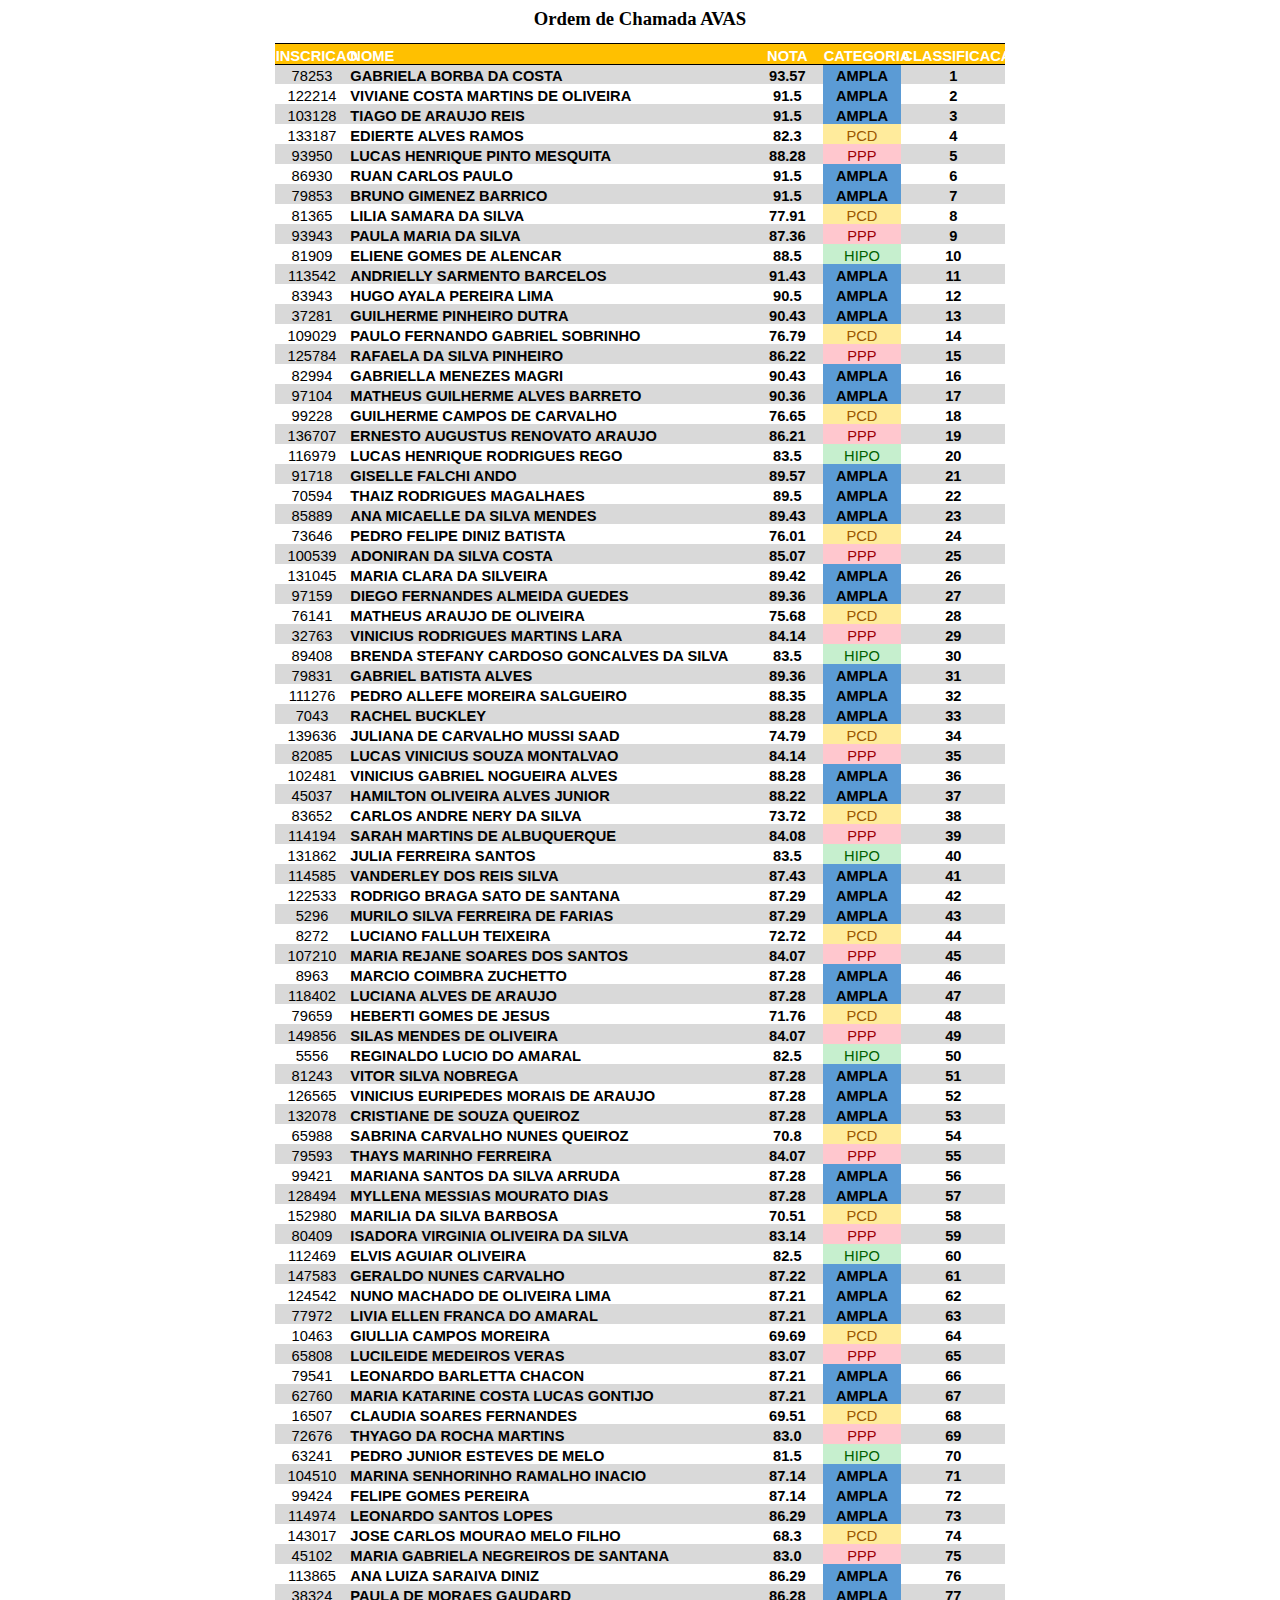
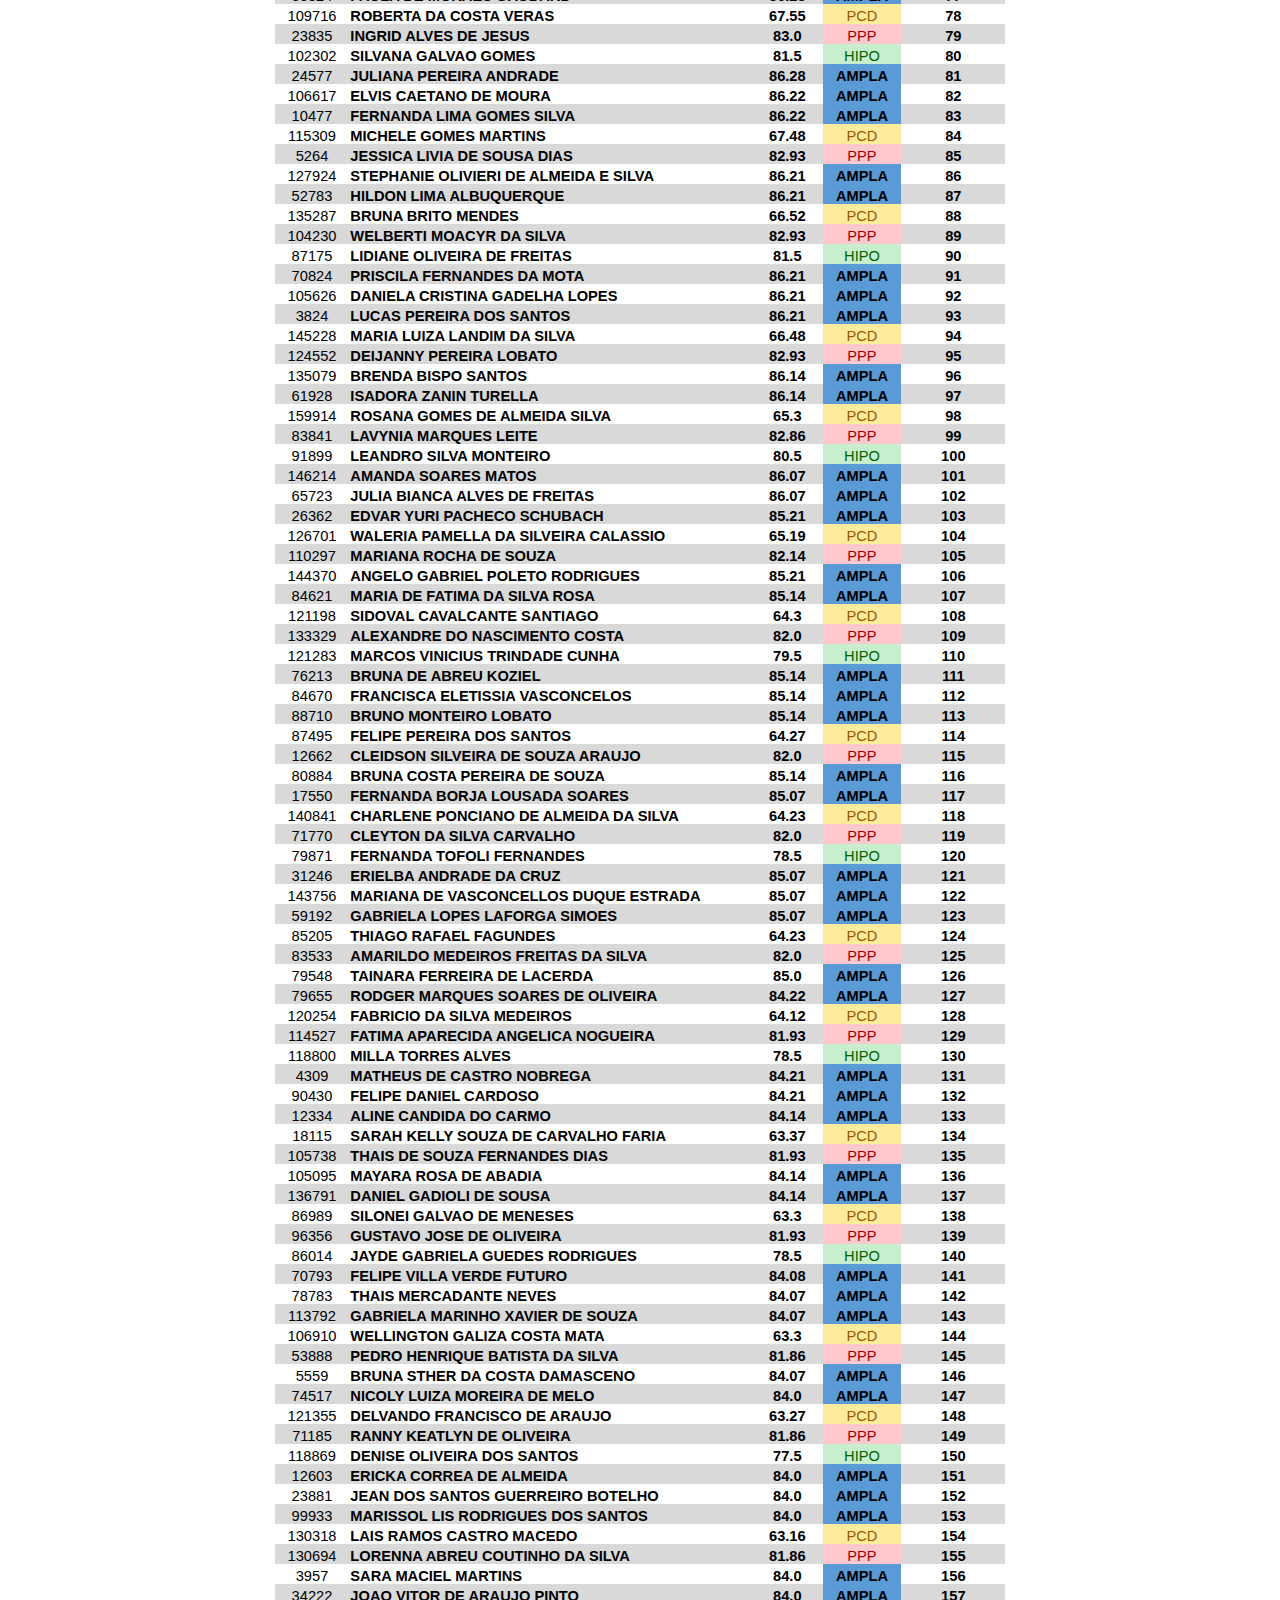
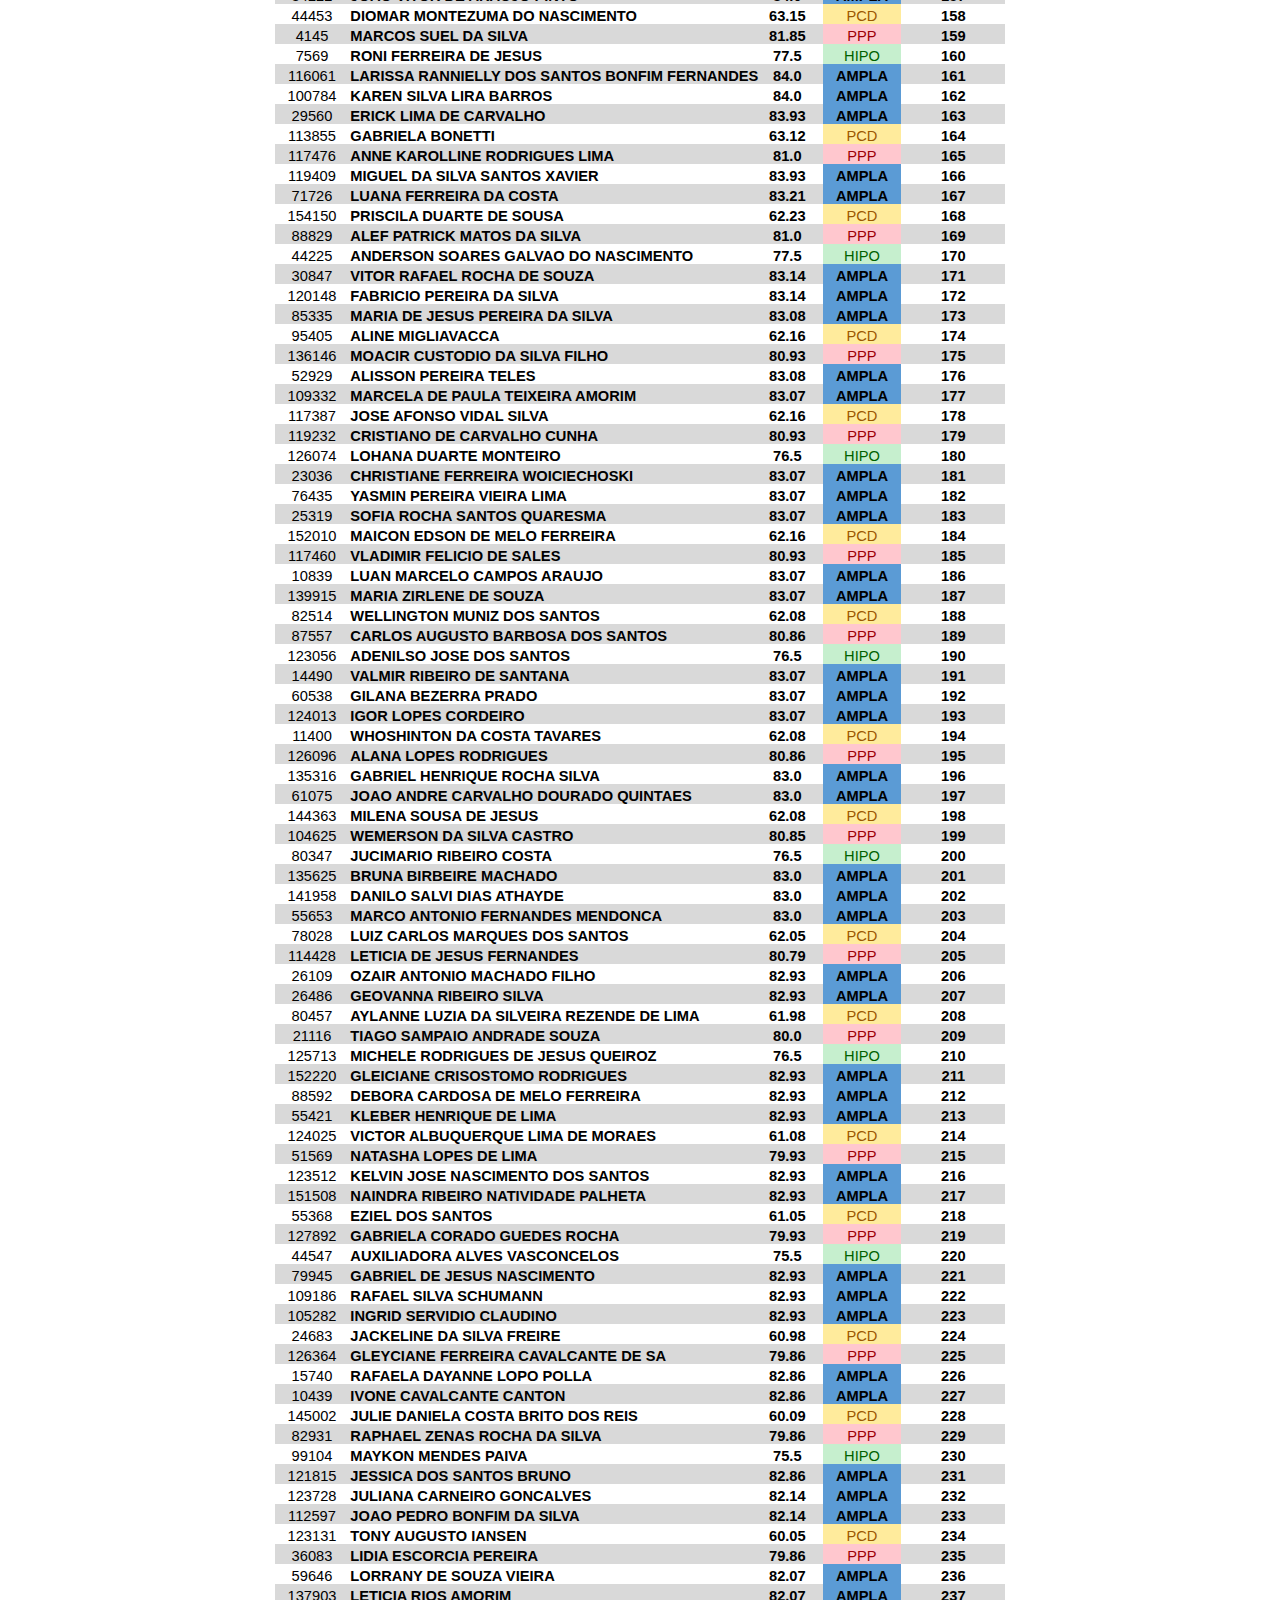
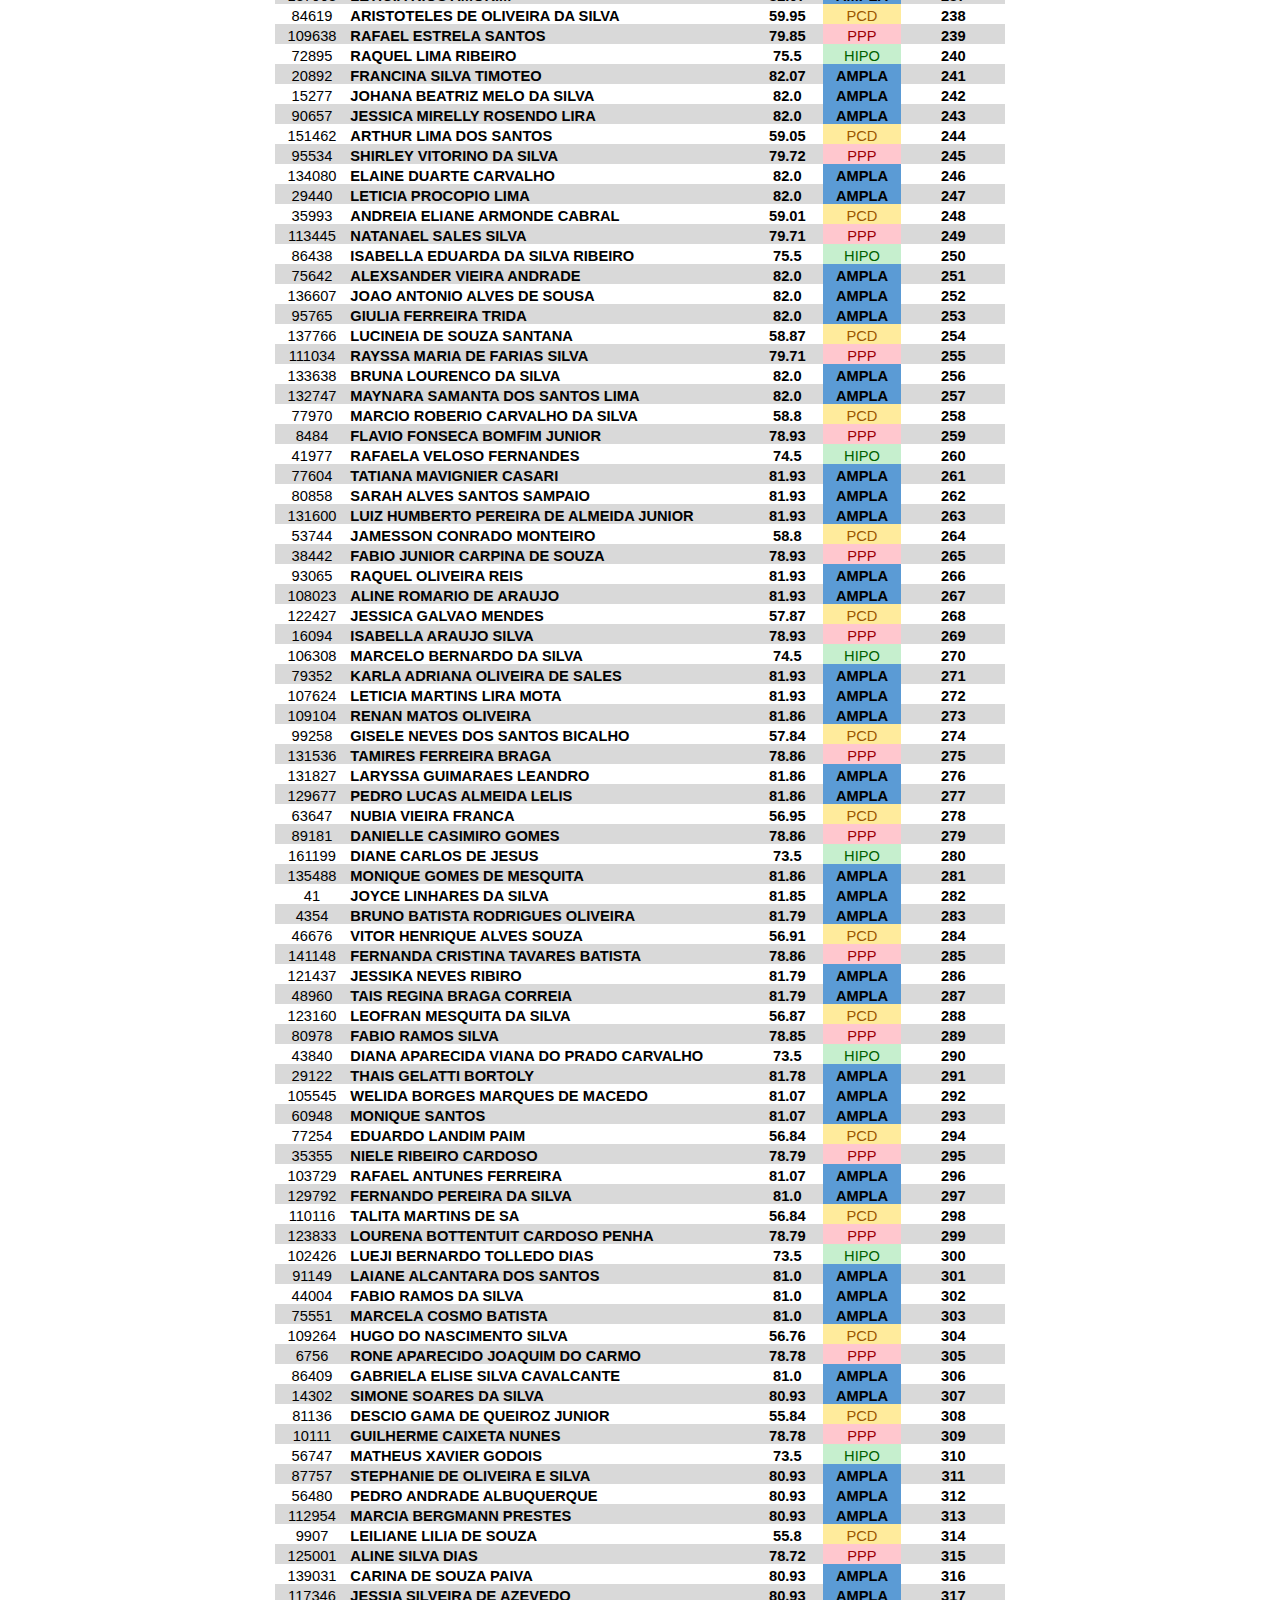
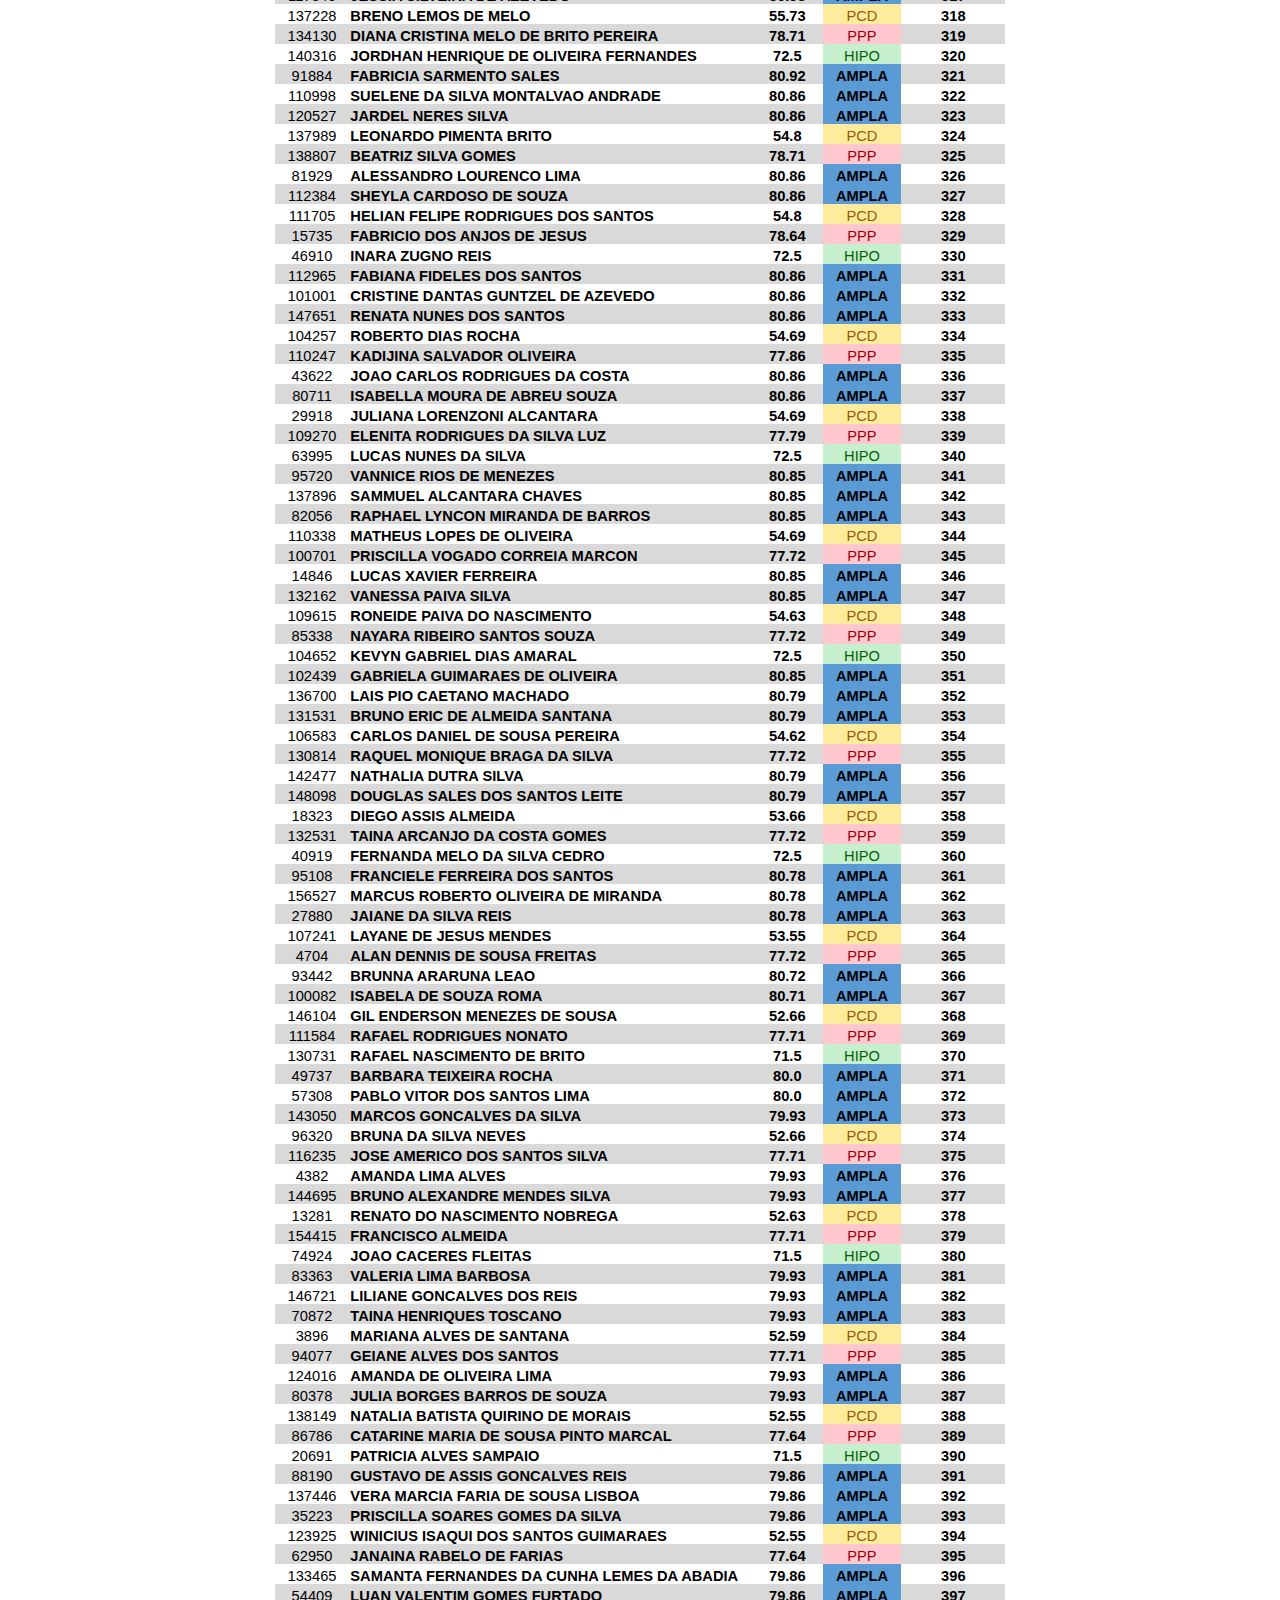
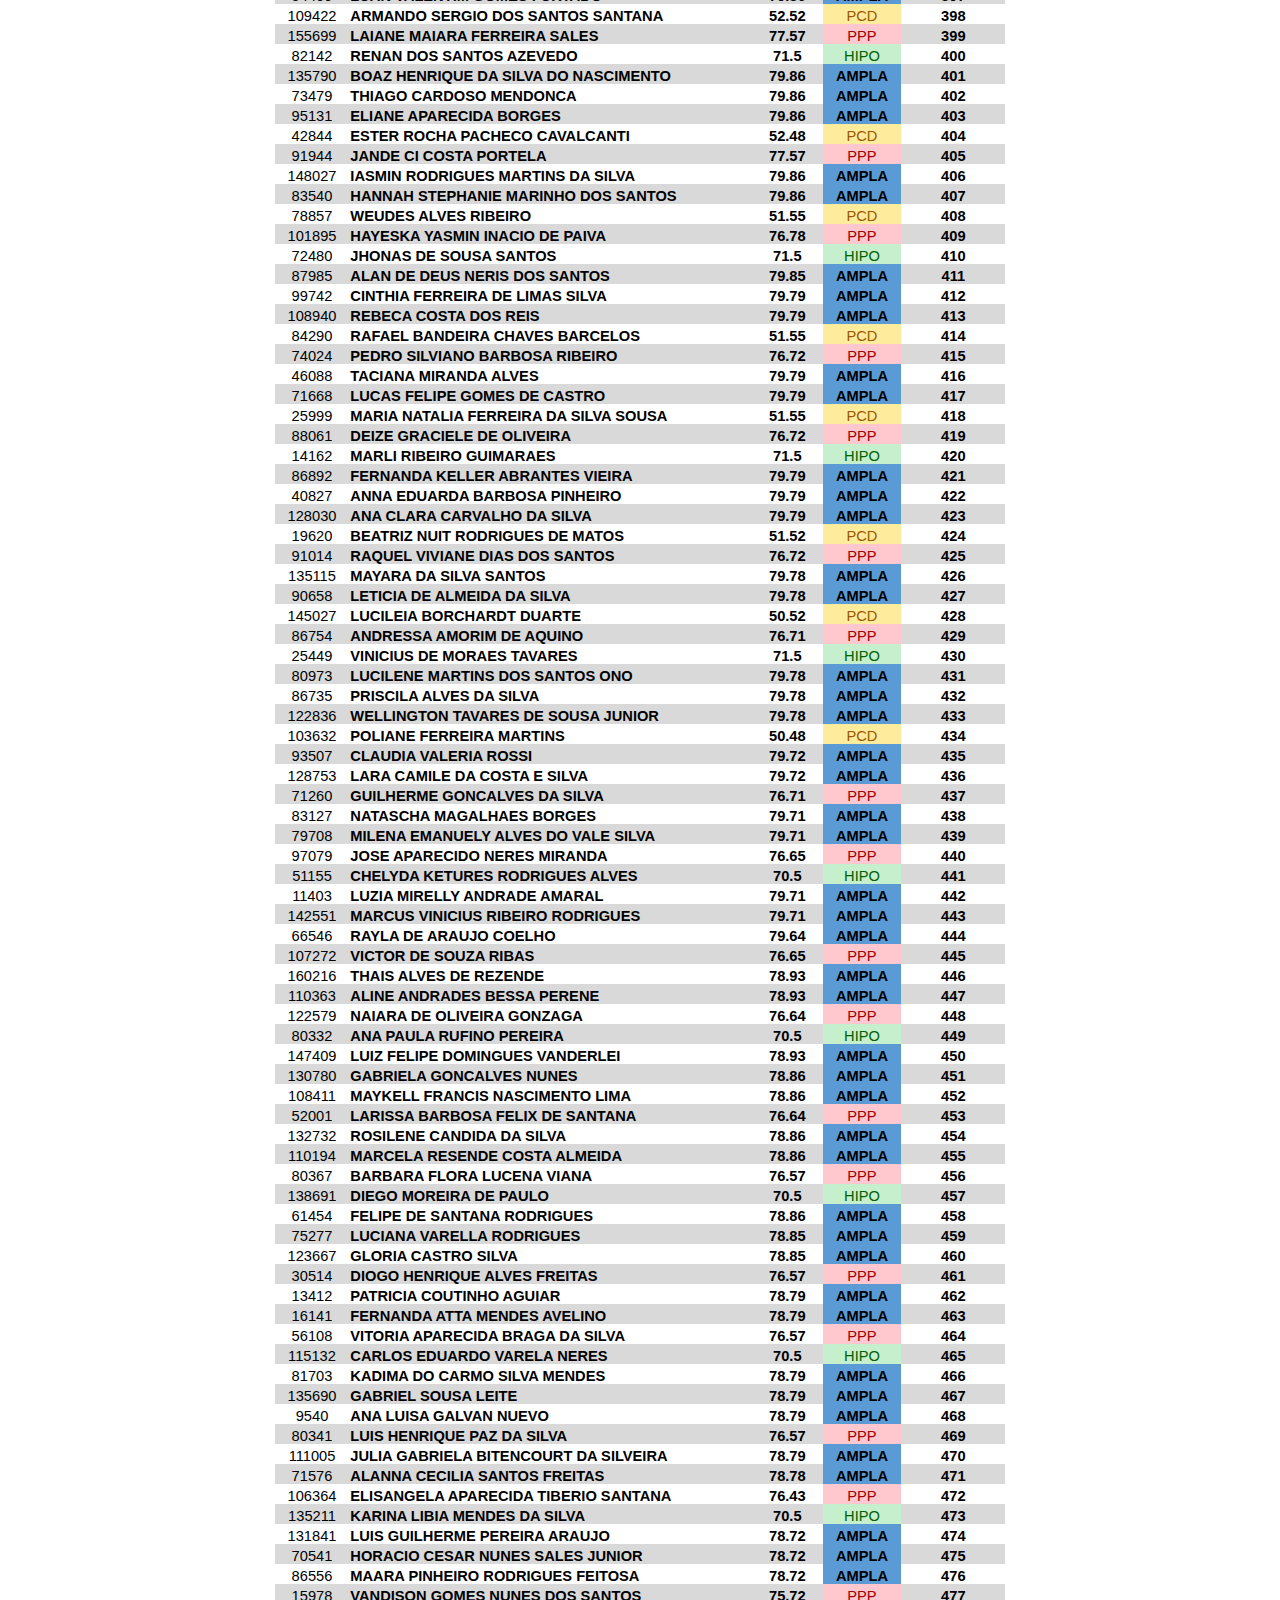
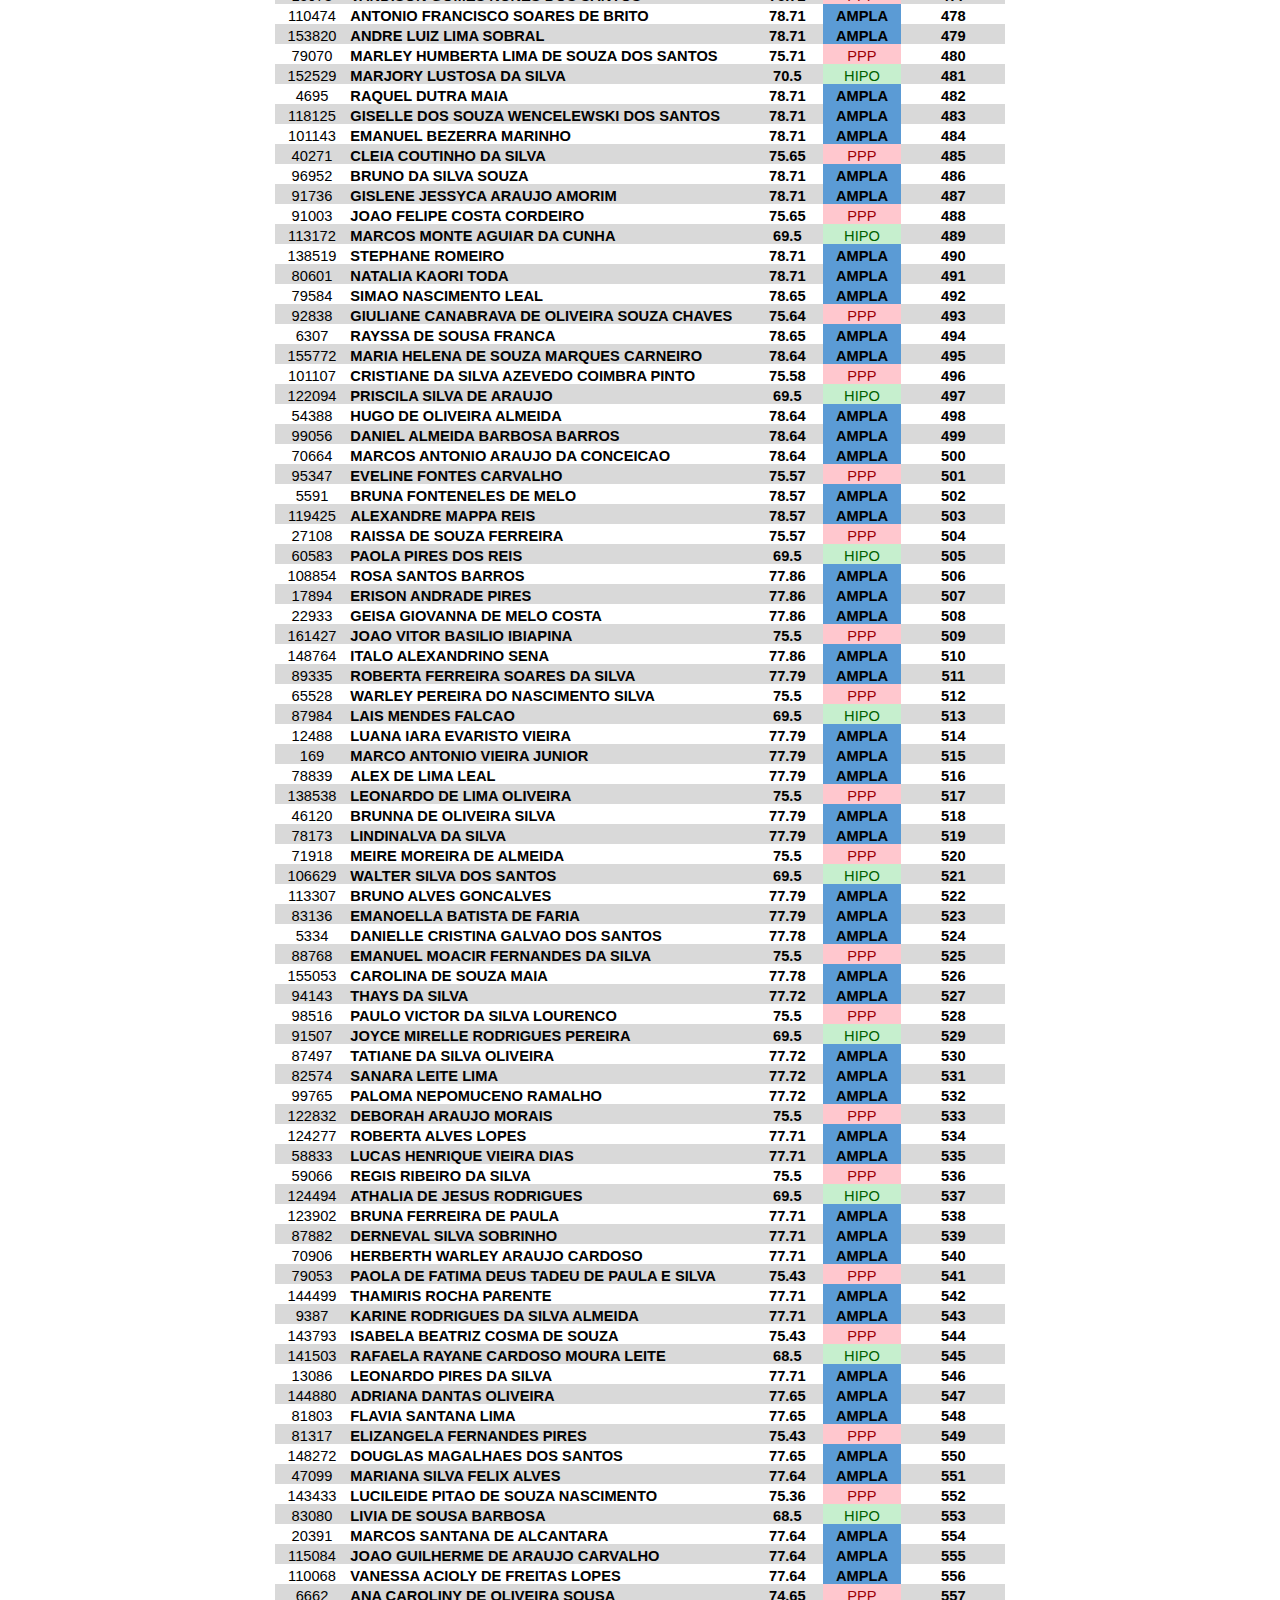
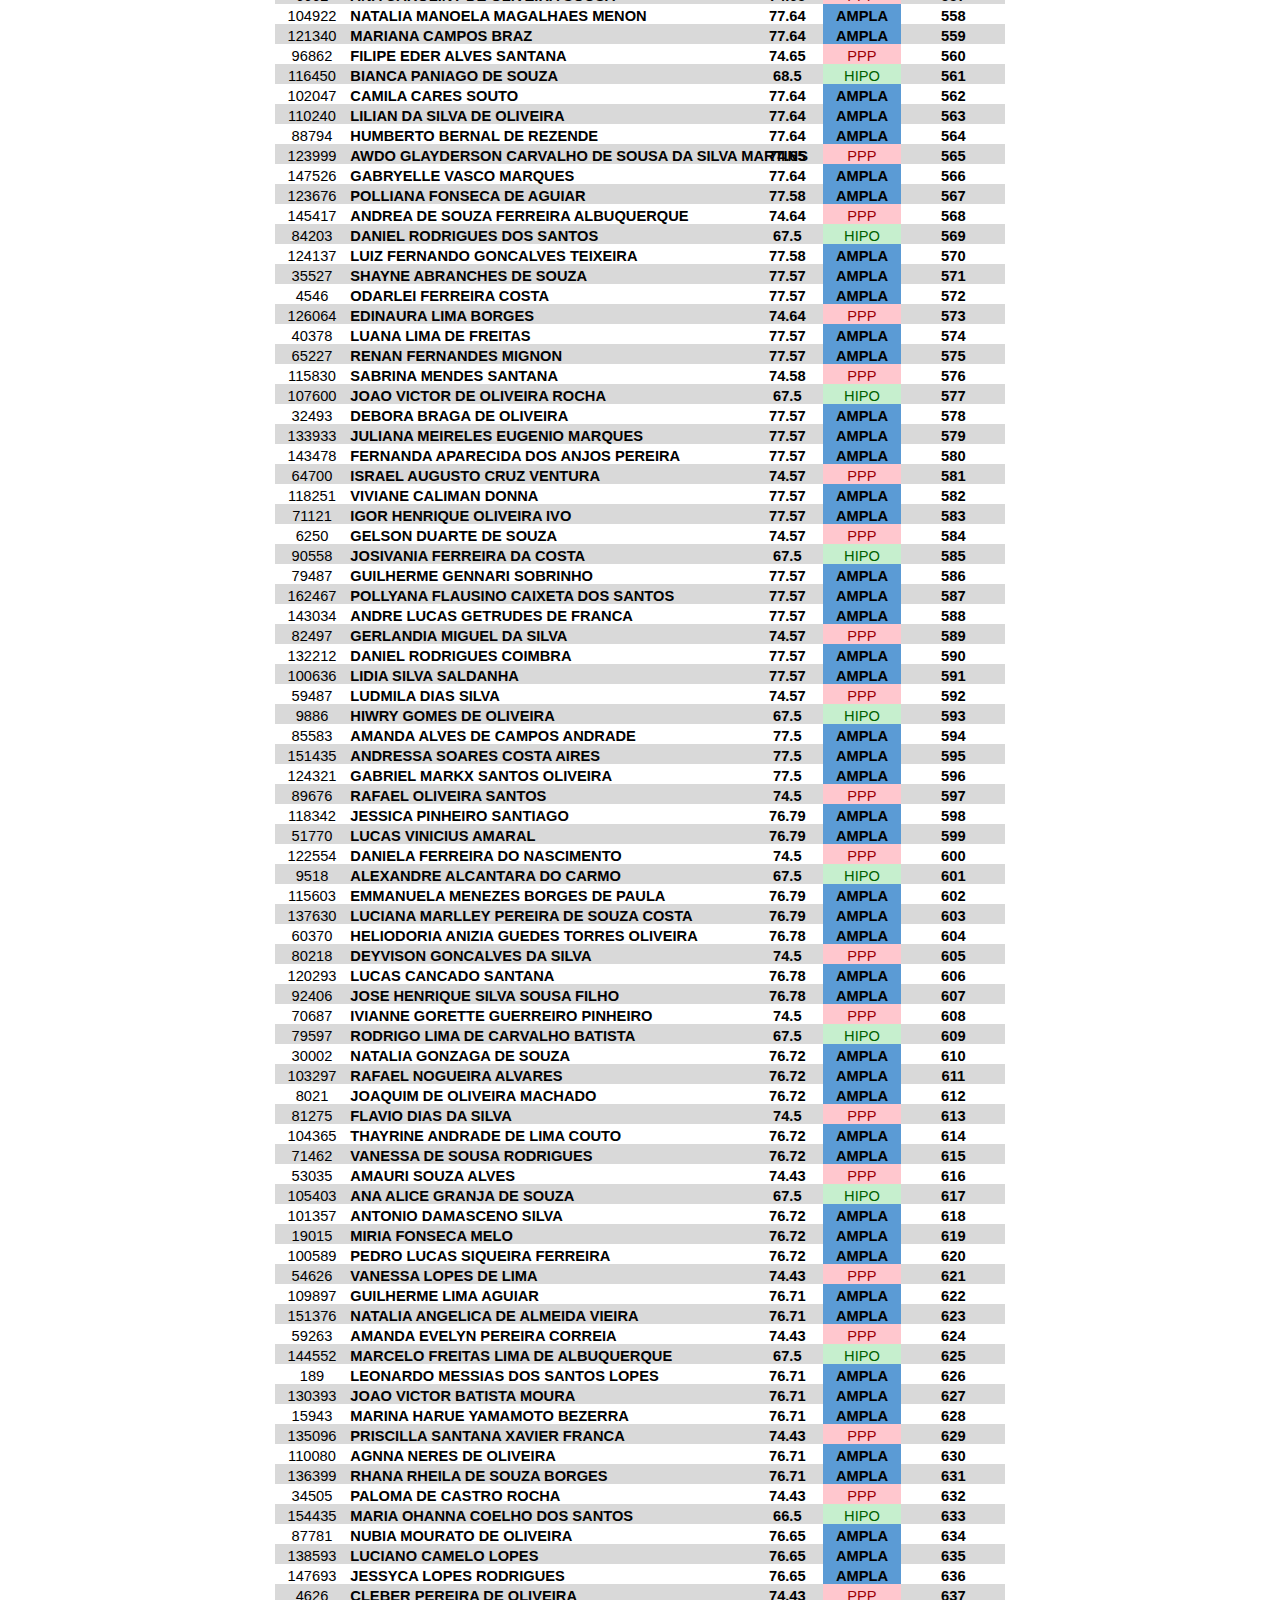
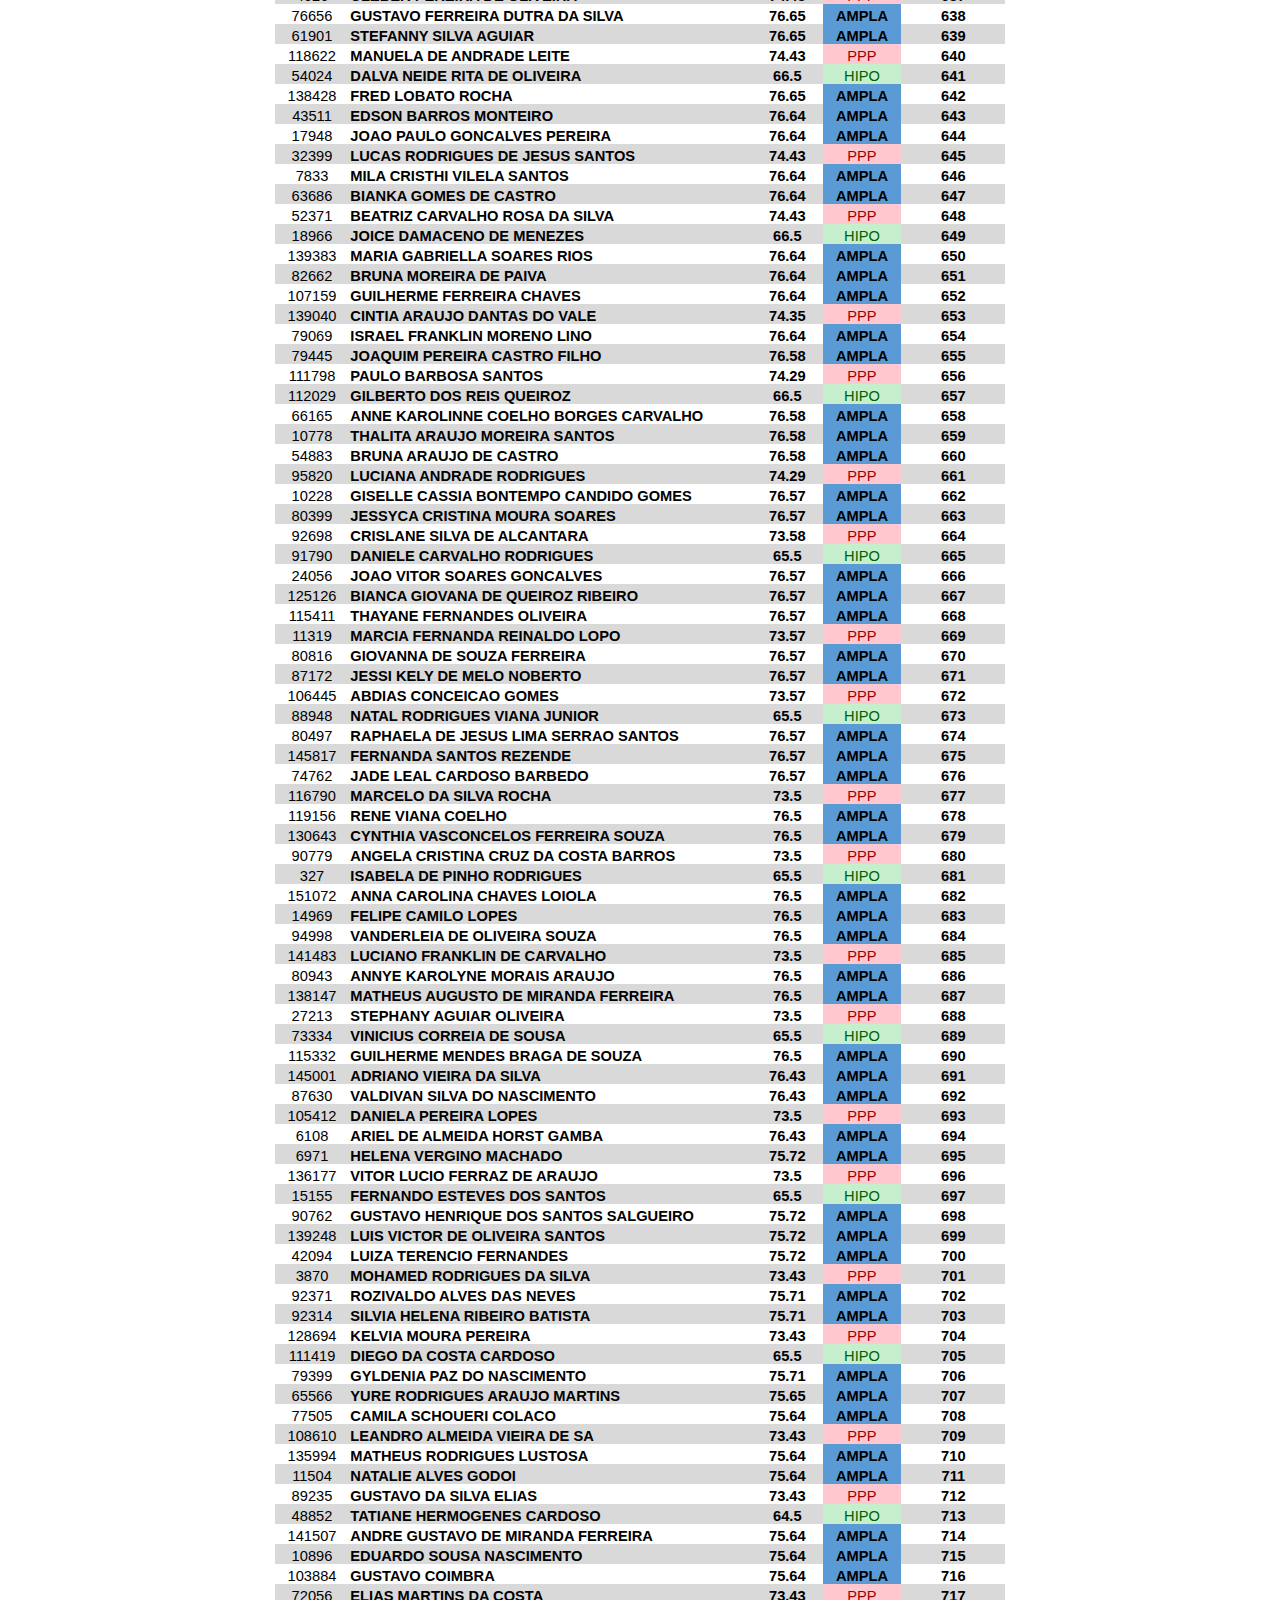
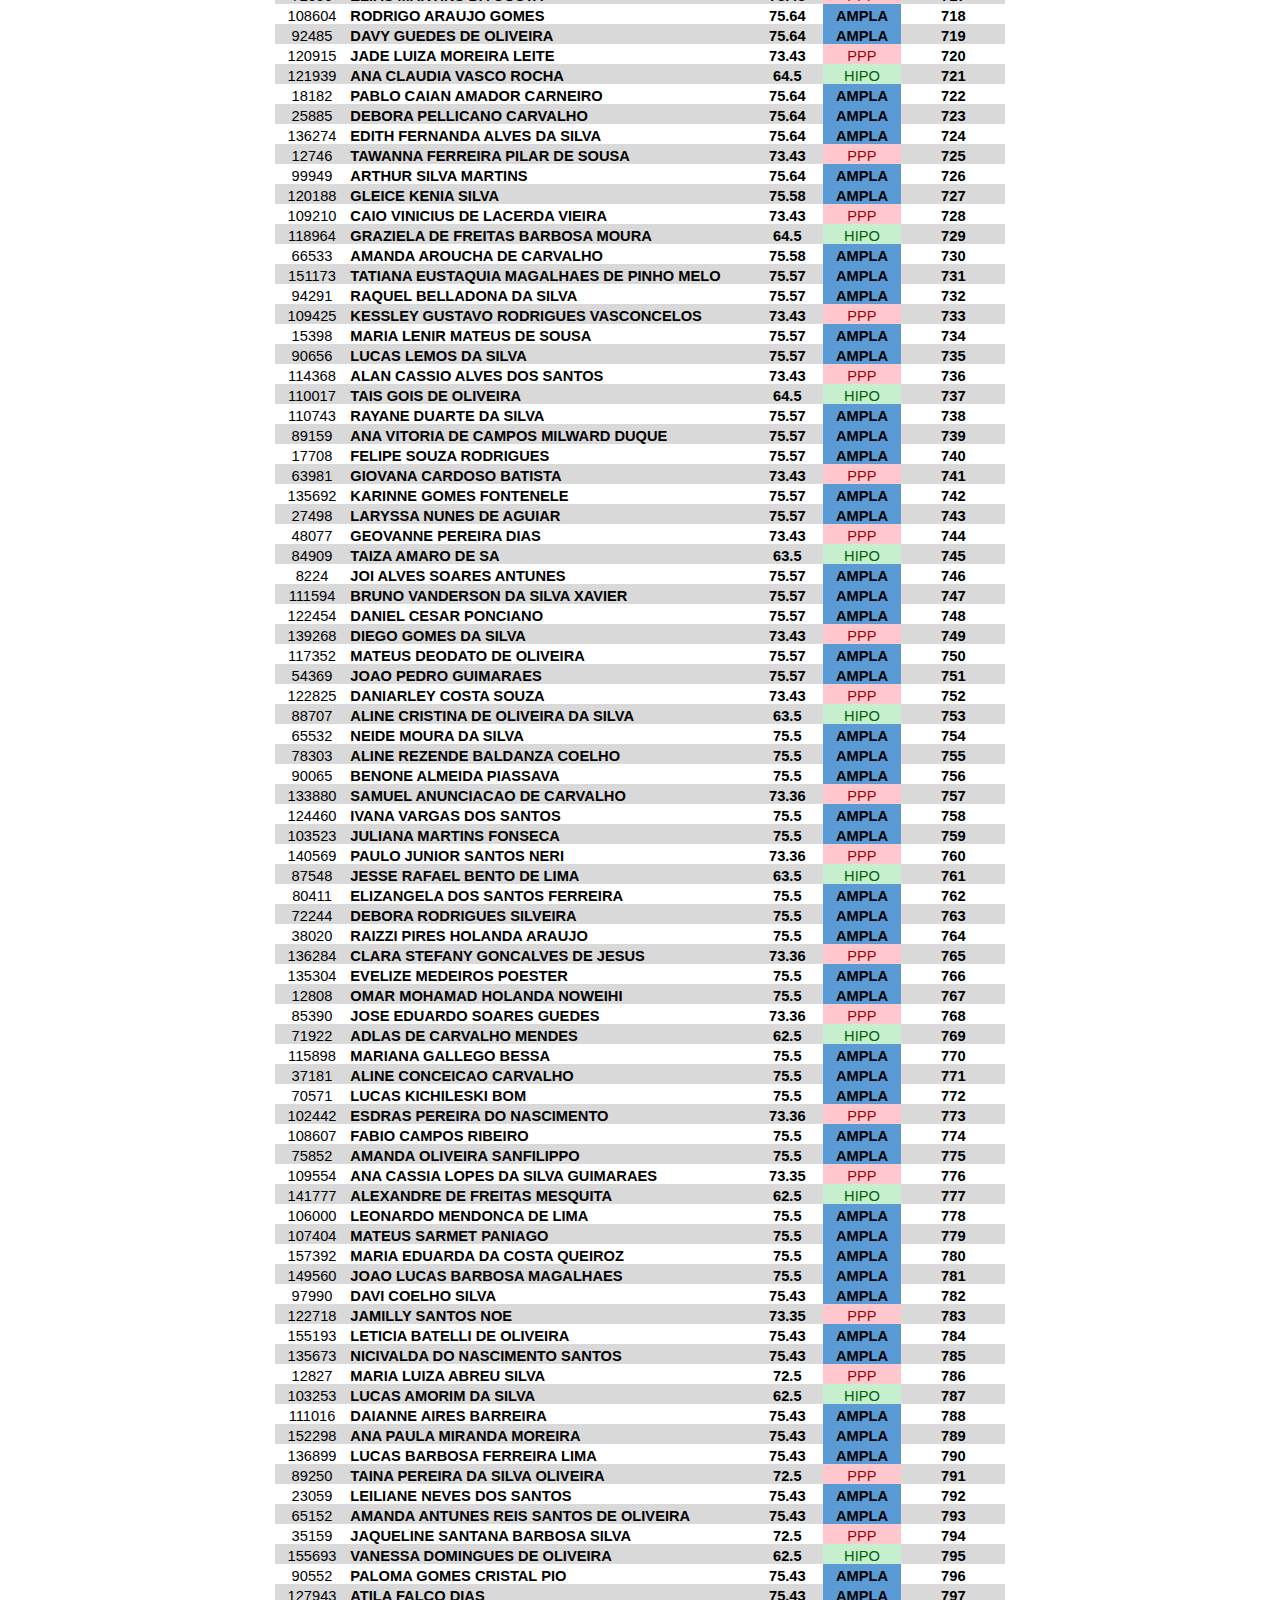
==== commit f01589f5: "Add files via upload" ====
--- a/index.html
+++ b/index.html
@@ -262,7 +262,7 @@
 <div id="Lista Consolidada_8046" align=center x:publishsource="Excel">
 
 <h1 style='color:black;font-family:Calibri;font-size:14.0pt;font-weight:800;
-font-style:normal'>Ordem de Convoca  o AVAS</h1>
+font-style:normal'>Ordem de Chamada AVAS</h1>
 
 <table border=0 cellpadding=0 cellspacing=0 width=732 style='border-collapse:
  collapse;table-layout:fixed;width:548pt'>
